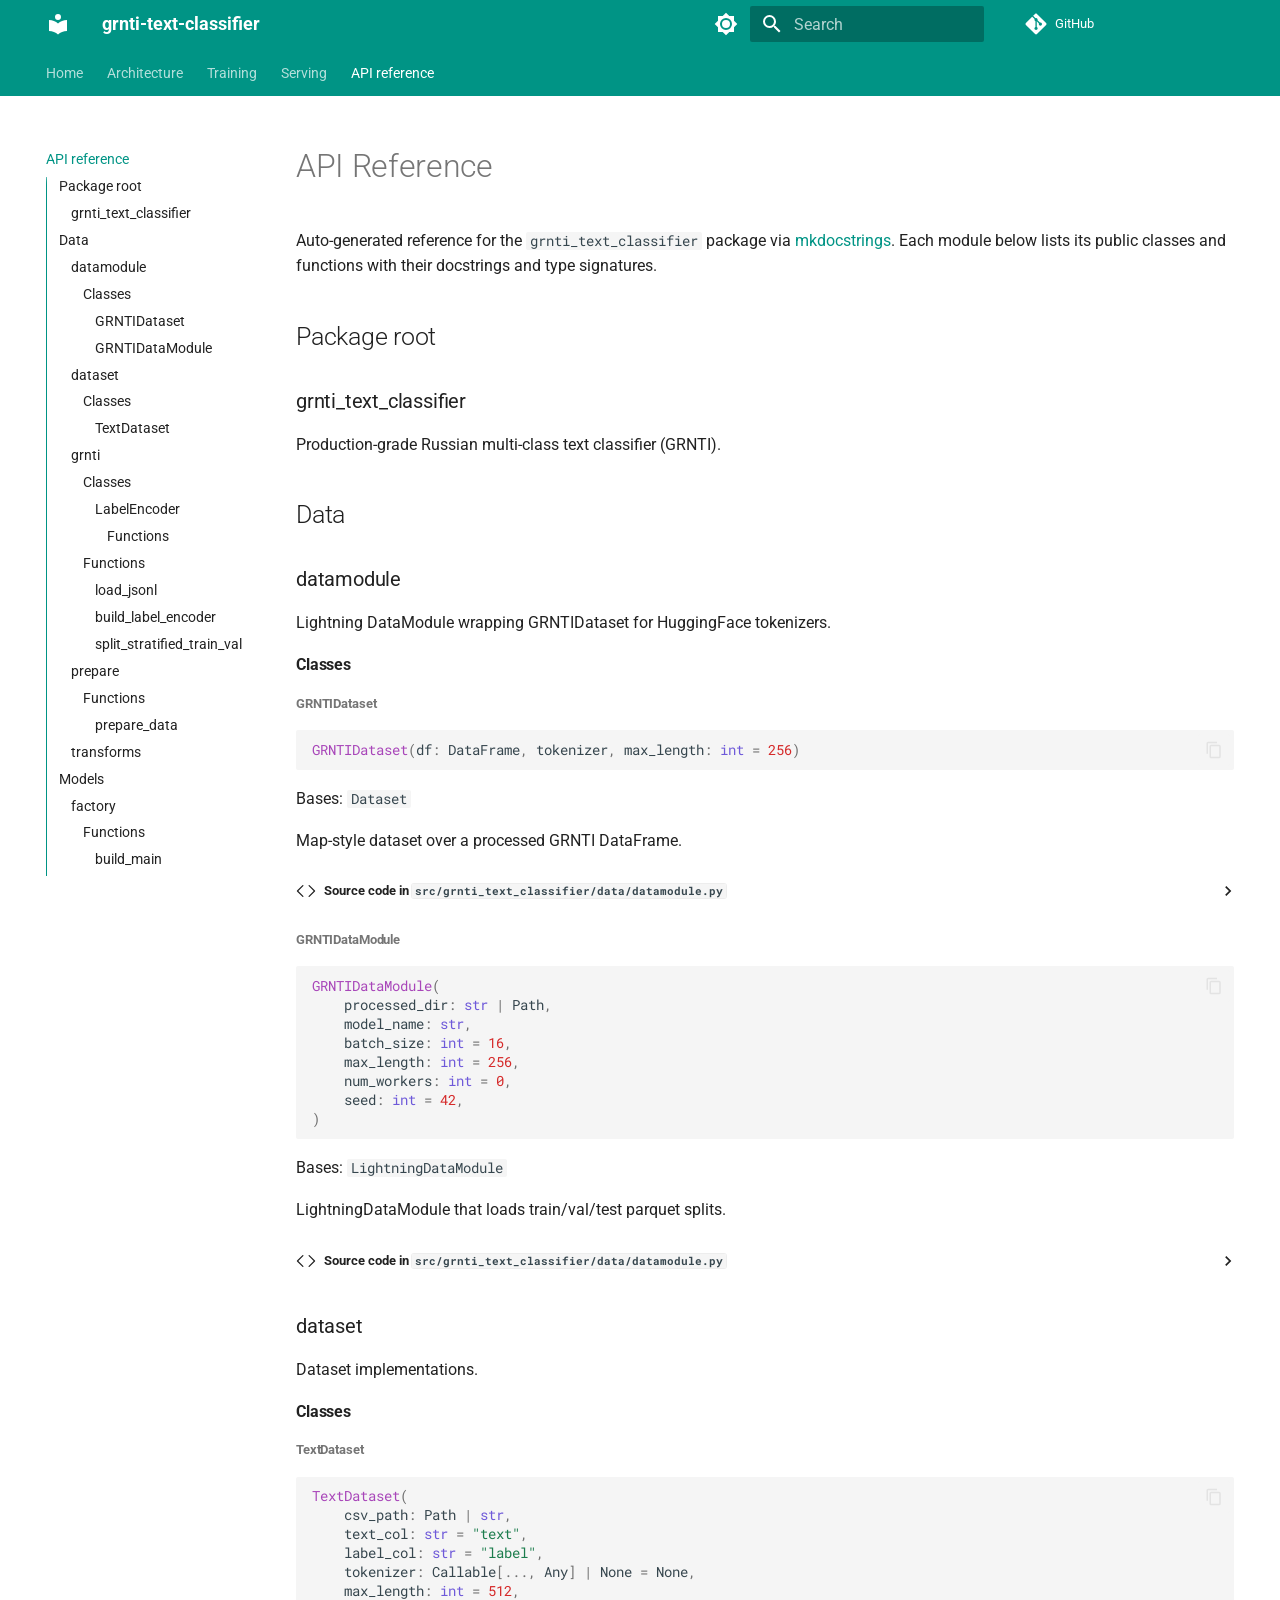
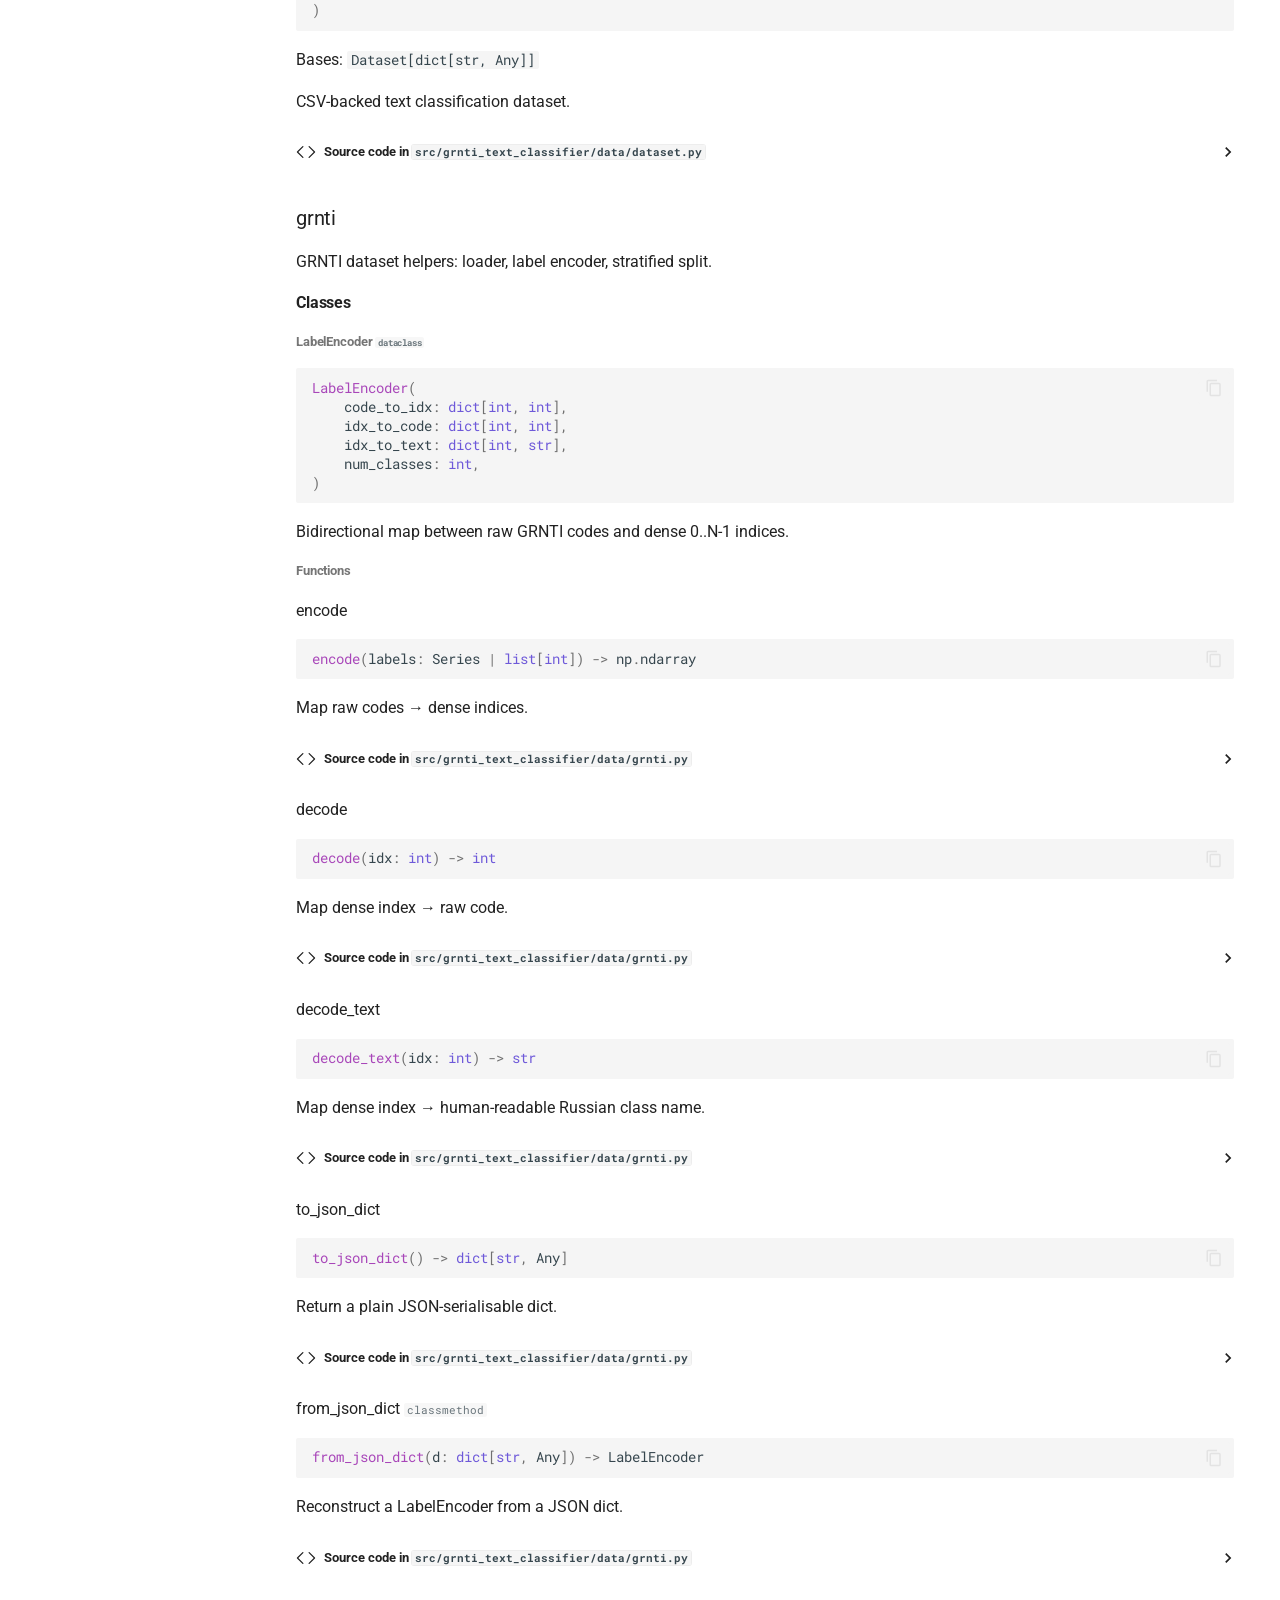
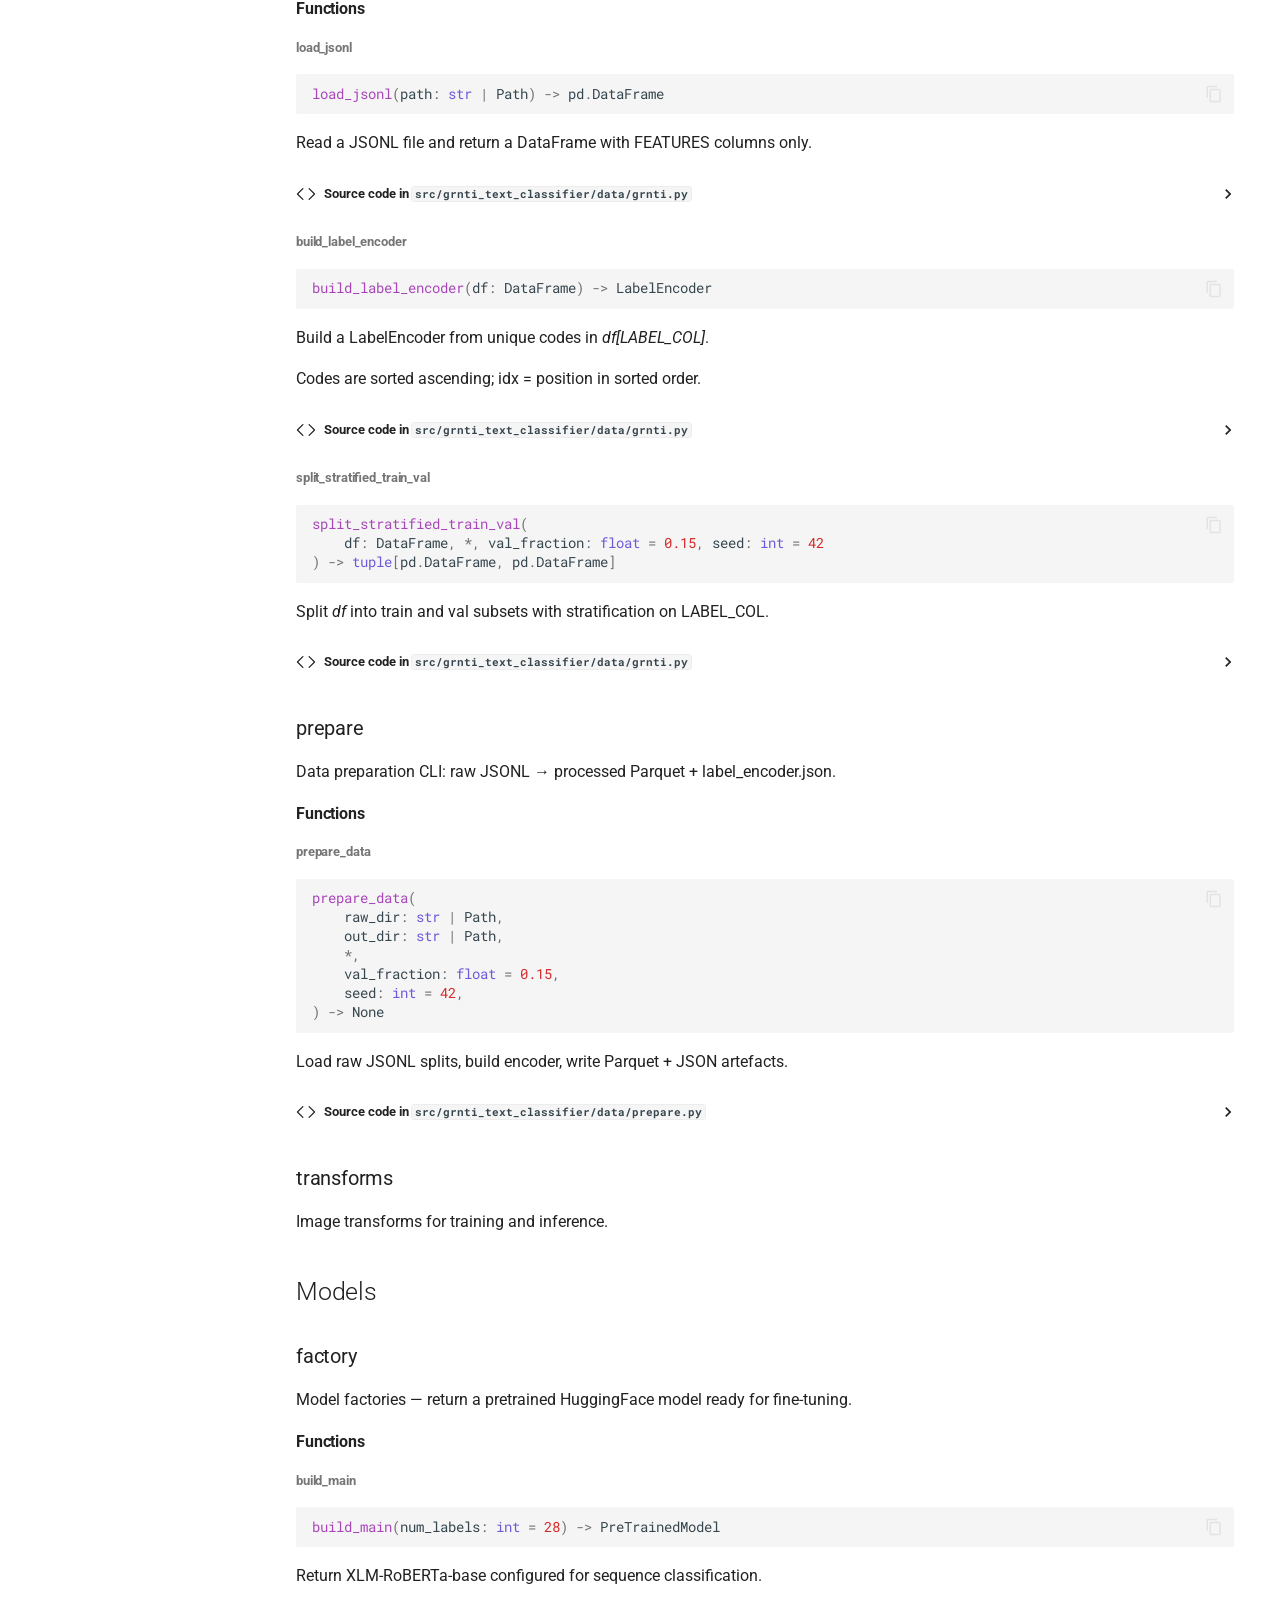
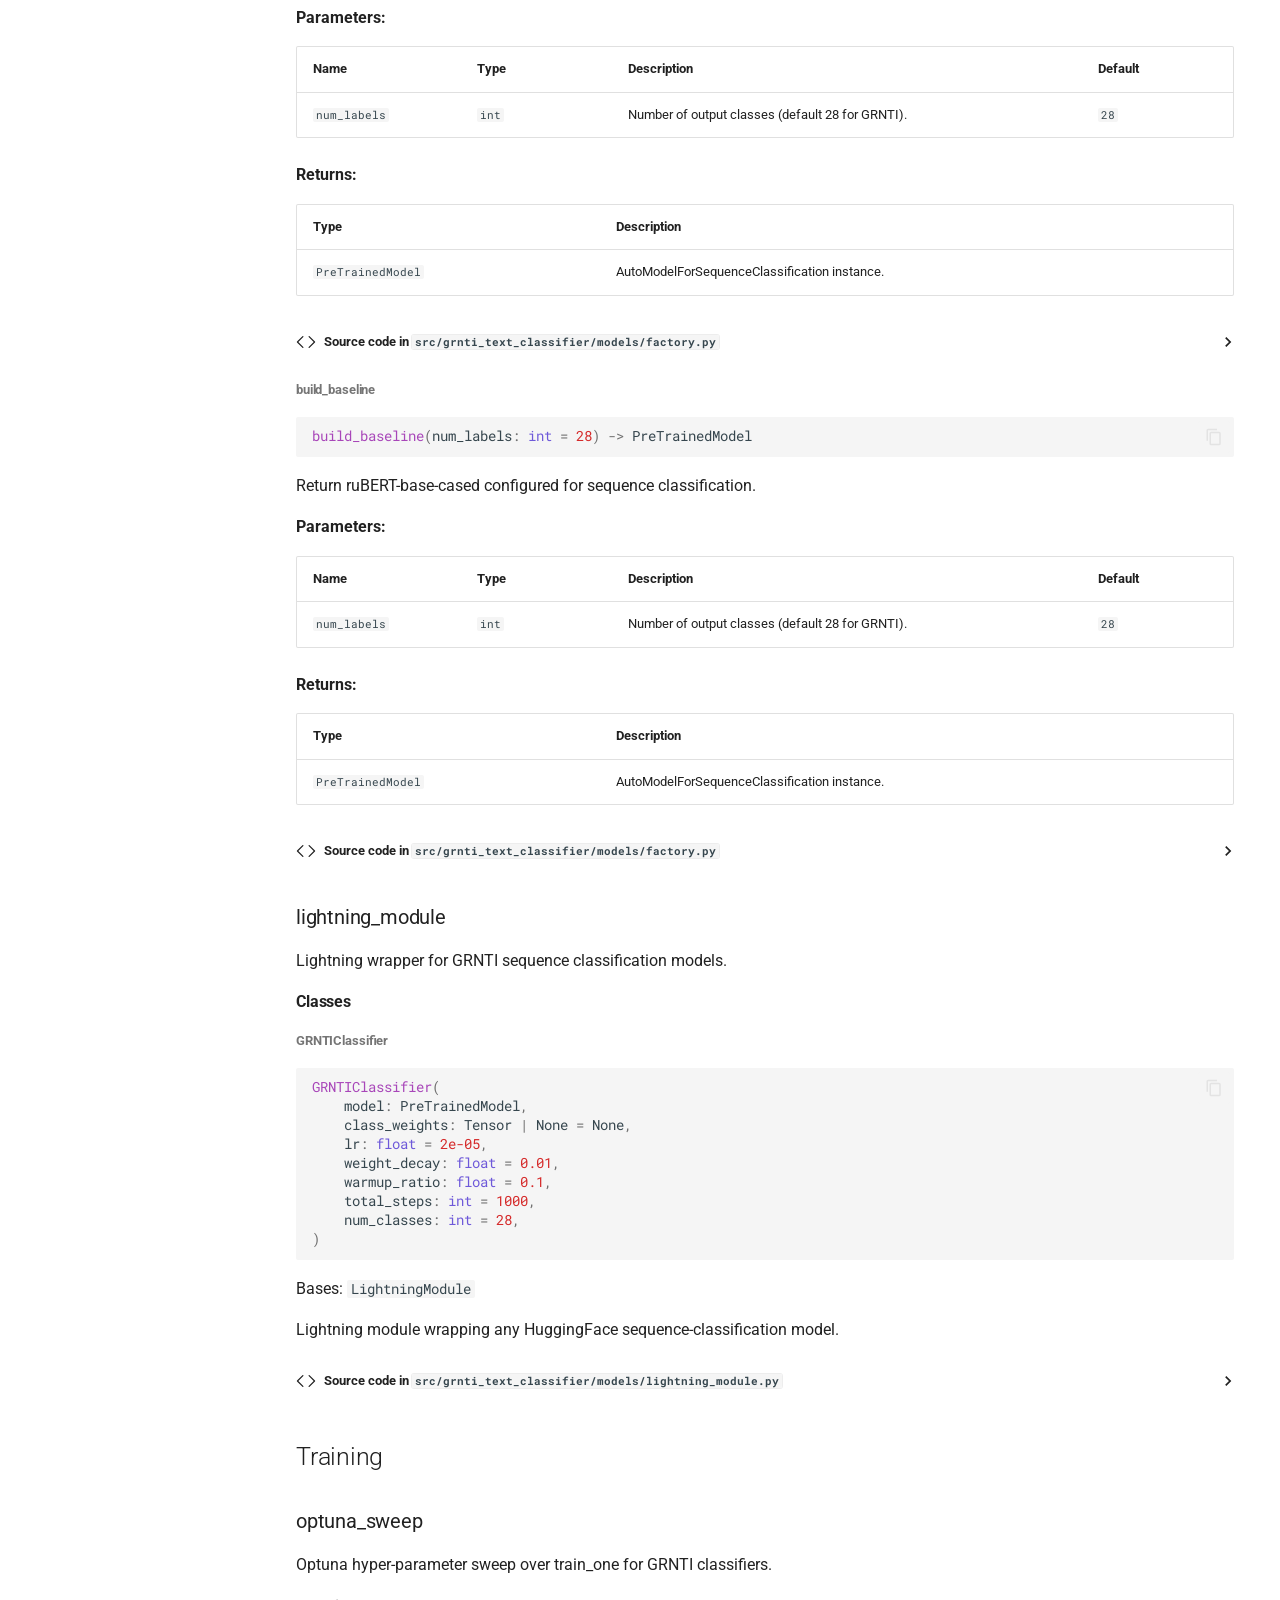
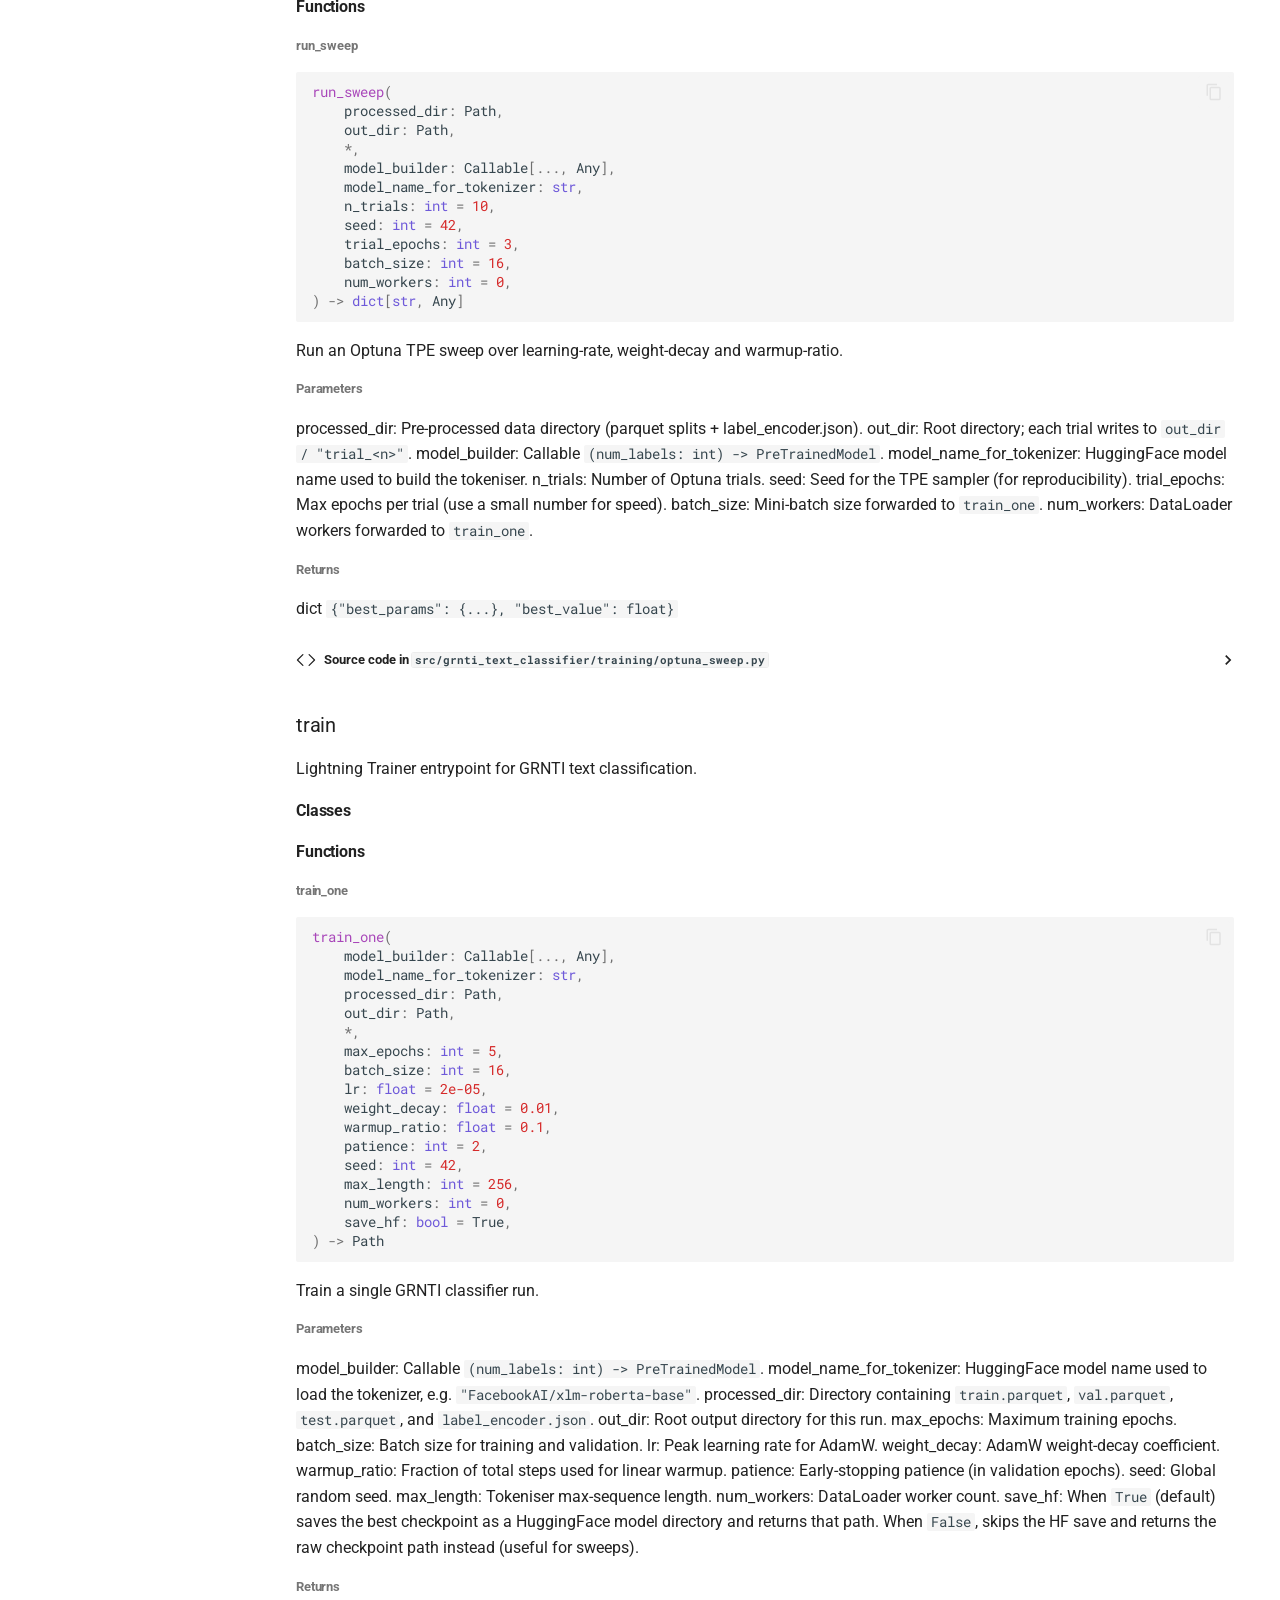
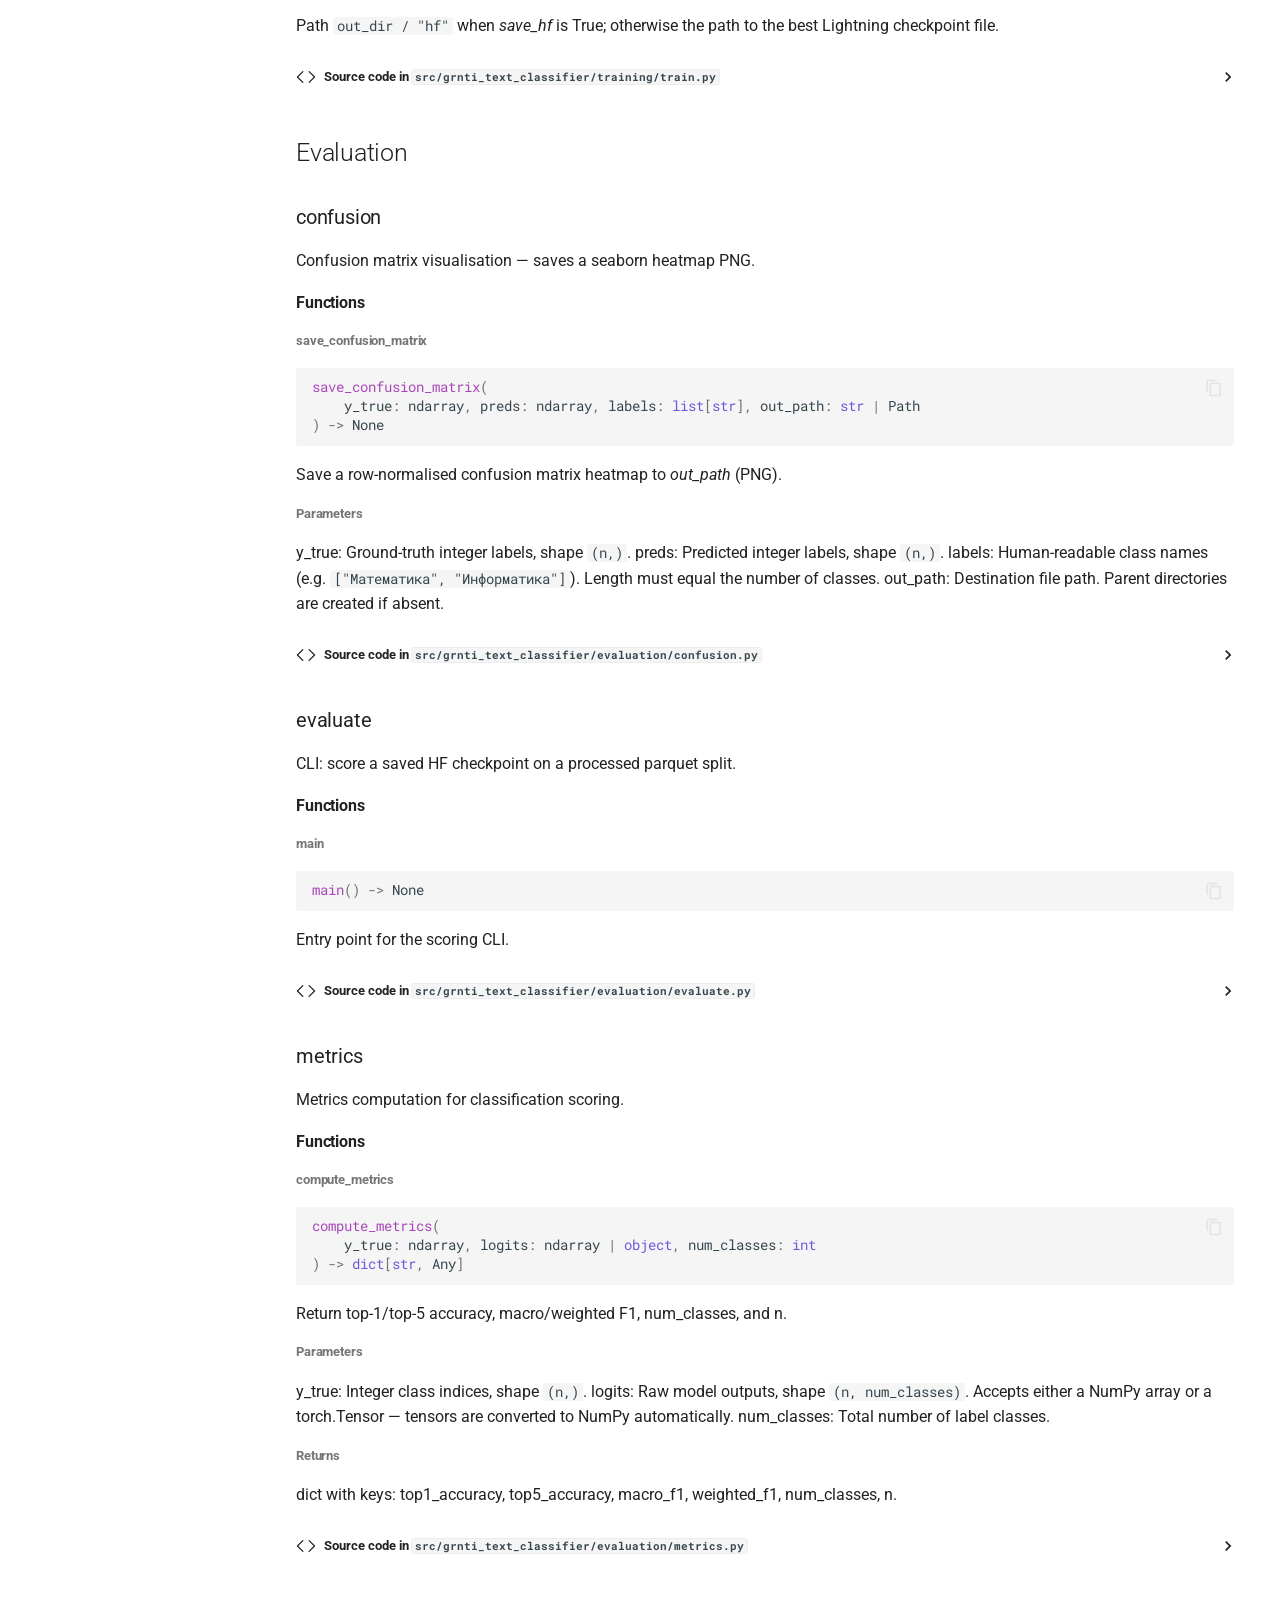
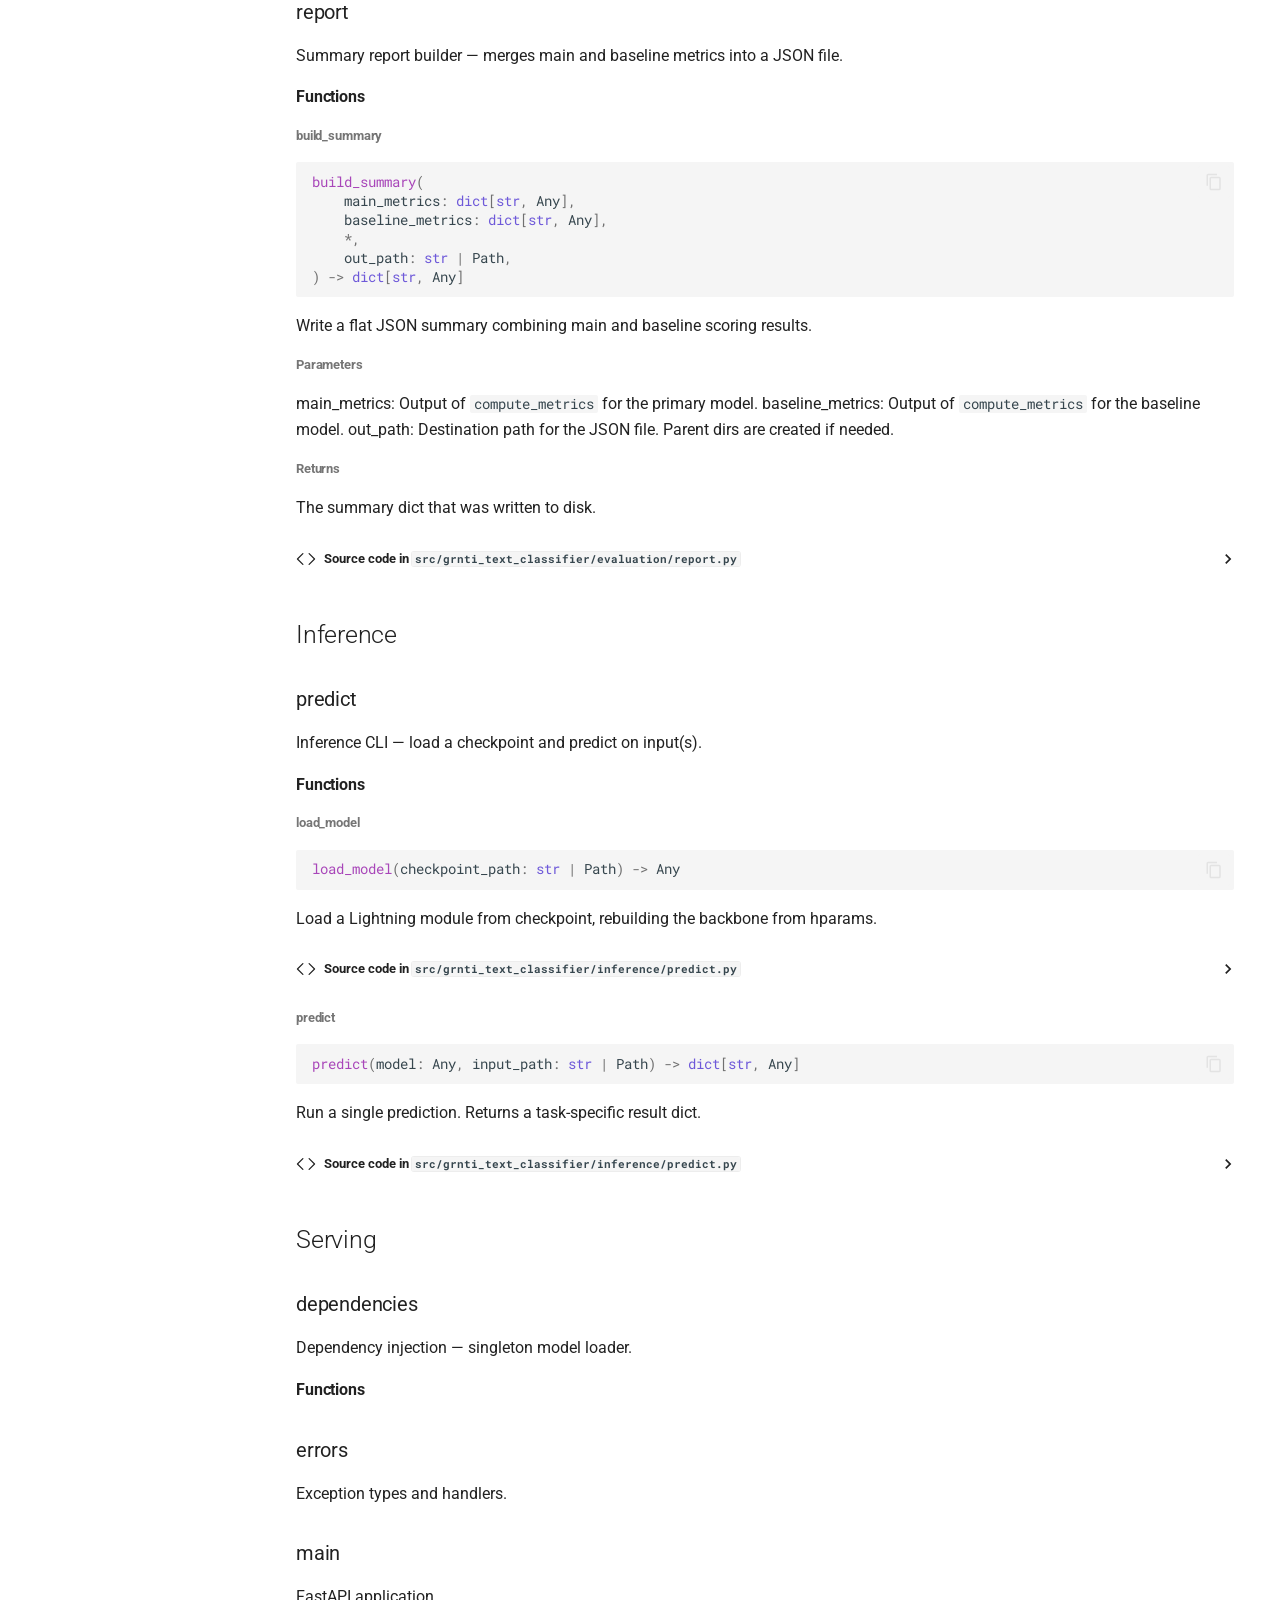
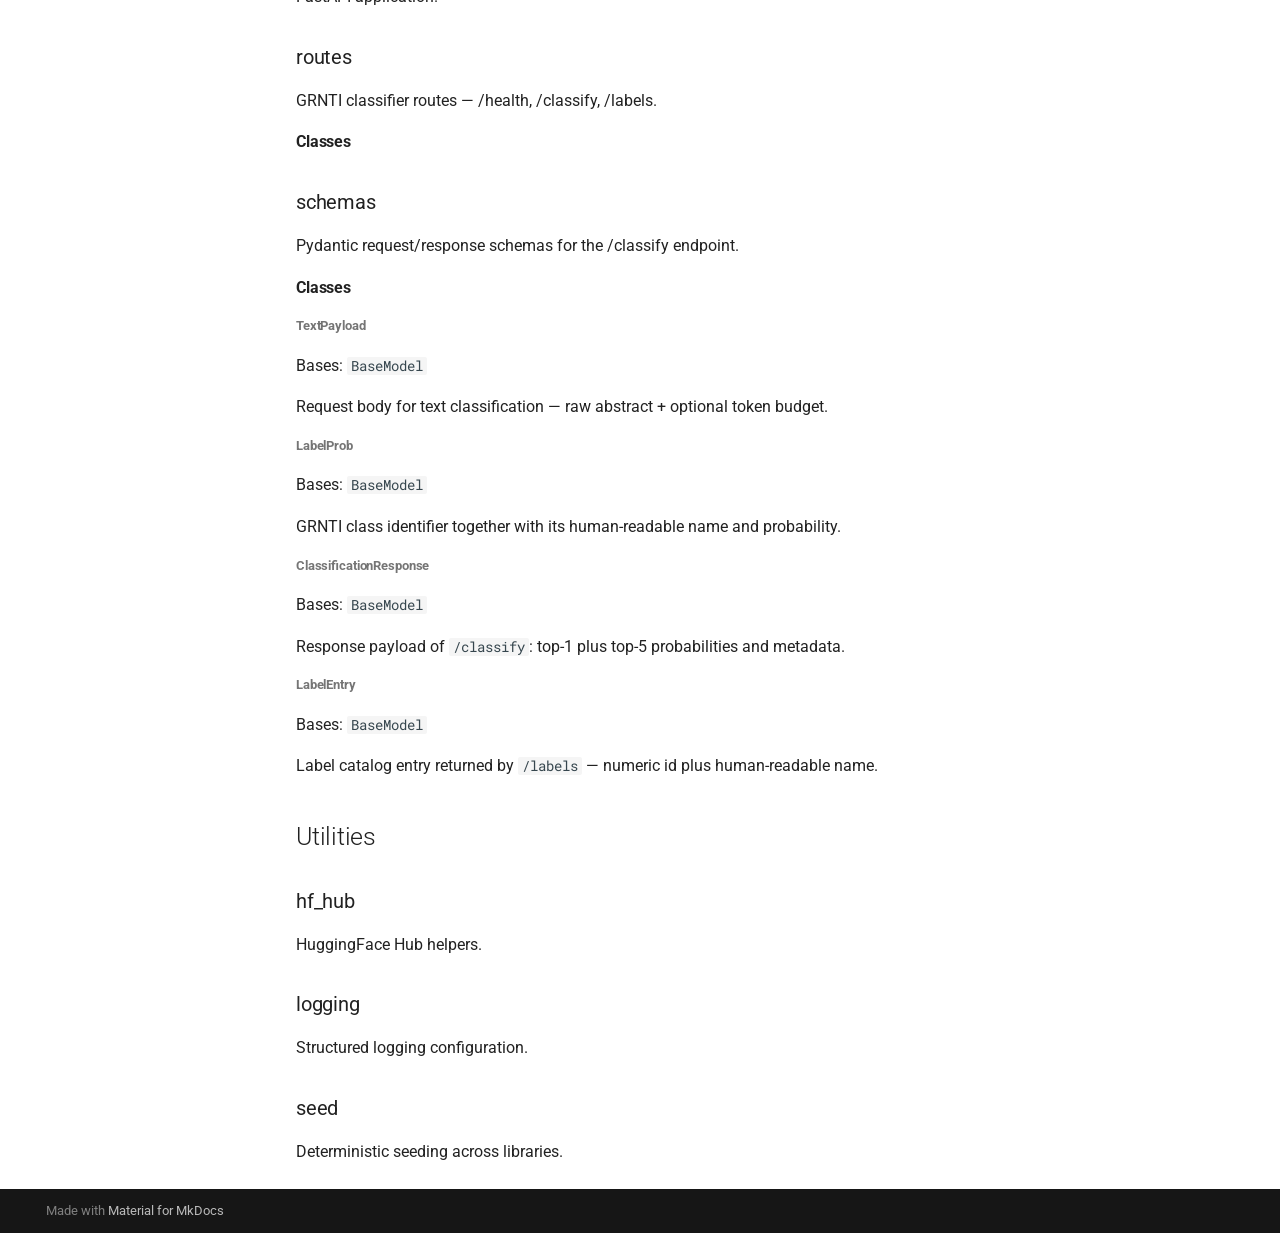
==== api/index.html @ f9a04a92 "Deployed 8b9778b with MkDocs version: 1.6.1" ====
<!doctype html>
<html lang="en" class="no-js">
  <head>
    
      <meta charset="utf-8">
      <meta name="viewport" content="width=device-width,initial-scale=1">
      
        <meta name="description" content="Production-grade Russian multi-class text classifier (GRNTI).">
      
      
      
      
        <link rel="prev" href="../serving/">
      
      
      
        
      
      
      <link rel="icon" href="../assets/images/favicon.png">
      <meta name="generator" content="mkdocs-1.6.1, mkdocs-material-9.7.6">
    
    
      
        <title>API reference - grnti-text-classifier</title>
      
    
    
      <link rel="stylesheet" href="../assets/stylesheets/main.484c7ddc.min.css">
      
        
        <link rel="stylesheet" href="../assets/stylesheets/palette.ab4e12ef.min.css">
      
      


    
    
      
    
    
      
        
        
        <link rel="preconnect" href="https://fonts.gstatic.com" crossorigin>
        <link rel="stylesheet" href="https://fonts.googleapis.com/css?family=Roboto:300,300i,400,400i,700,700i%7CRoboto+Mono:400,400i,700,700i&display=fallback">
        <style>:root{--md-text-font:"Roboto";--md-code-font:"Roboto Mono"}</style>
      
    
    
      <link rel="stylesheet" href="../assets/_mkdocstrings.css">
    
    <script>__md_scope=new URL("..",location),__md_hash=e=>[...e].reduce(((e,_)=>(e<<5)-e+_.charCodeAt(0)),0),__md_get=(e,_=localStorage,t=__md_scope)=>JSON.parse(_.getItem(t.pathname+"."+e)),__md_set=(e,_,t=localStorage,a=__md_scope)=>{try{t.setItem(a.pathname+"."+e,JSON.stringify(_))}catch(e){}}</script>
    
      

    
    
  </head>
  
  
    
    
      
    
    
    
    
    <body dir="ltr" data-md-color-scheme="default" data-md-color-primary="teal" data-md-color-accent="green">
  
    
    <input class="md-toggle" data-md-toggle="drawer" type="checkbox" id="__drawer" autocomplete="off">
    <input class="md-toggle" data-md-toggle="search" type="checkbox" id="__search" autocomplete="off">
    <label class="md-overlay" for="__drawer"></label>
    <div data-md-component="skip">
      
        
        <a href="#api-reference" class="md-skip">
          Skip to content
        </a>
      
    </div>
    <div data-md-component="announce">
      
    </div>
    
    
      

<header class="md-header" data-md-component="header">
  <nav class="md-header__inner md-grid" aria-label="Header">
    <a href=".." title="grnti-text-classifier" class="md-header__button md-logo" aria-label="grnti-text-classifier" data-md-component="logo">
      
  
  <svg xmlns="http://www.w3.org/2000/svg" viewBox="0 0 24 24"><path d="M12 8a3 3 0 0 0 3-3 3 3 0 0 0-3-3 3 3 0 0 0-3 3 3 3 0 0 0 3 3m0 3.54C9.64 9.35 6.5 8 3 8v11c3.5 0 6.64 1.35 9 3.54 2.36-2.19 5.5-3.54 9-3.54V8c-3.5 0-6.64 1.35-9 3.54"/></svg>

    </a>
    <label class="md-header__button md-icon" for="__drawer">
      
      <svg xmlns="http://www.w3.org/2000/svg" viewBox="0 0 24 24"><path d="M3 6h18v2H3zm0 5h18v2H3zm0 5h18v2H3z"/></svg>
    </label>
    <div class="md-header__title" data-md-component="header-title">
      <div class="md-header__ellipsis">
        <div class="md-header__topic">
          <span class="md-ellipsis">
            grnti-text-classifier
          </span>
        </div>
        <div class="md-header__topic" data-md-component="header-topic">
          <span class="md-ellipsis">
            
              API reference
            
          </span>
        </div>
      </div>
    </div>
    
      
        <form class="md-header__option" data-md-component="palette">
  
    
    
    
    <input class="md-option" data-md-color-media="(prefers-color-scheme: light)" data-md-color-scheme="default" data-md-color-primary="teal" data-md-color-accent="green"  aria-label="Switch to dark mode"  type="radio" name="__palette" id="__palette_0">
    
      <label class="md-header__button md-icon" title="Switch to dark mode" for="__palette_1" hidden>
        <svg xmlns="http://www.w3.org/2000/svg" viewBox="0 0 24 24"><path d="M12 8a4 4 0 0 0-4 4 4 4 0 0 0 4 4 4 4 0 0 0 4-4 4 4 0 0 0-4-4m0 10a6 6 0 0 1-6-6 6 6 0 0 1 6-6 6 6 0 0 1 6 6 6 6 0 0 1-6 6m8-9.31V4h-4.69L12 .69 8.69 4H4v4.69L.69 12 4 15.31V20h4.69L12 23.31 15.31 20H20v-4.69L23.31 12z"/></svg>
      </label>
    
  
    
    
    
    <input class="md-option" data-md-color-media="(prefers-color-scheme: dark)" data-md-color-scheme="slate" data-md-color-primary="teal" data-md-color-accent="green"  aria-label="Switch to light mode"  type="radio" name="__palette" id="__palette_1">
    
      <label class="md-header__button md-icon" title="Switch to light mode" for="__palette_0" hidden>
        <svg xmlns="http://www.w3.org/2000/svg" viewBox="0 0 24 24"><path d="M12 18c-.89 0-1.74-.2-2.5-.55C11.56 16.5 13 14.42 13 12s-1.44-4.5-3.5-5.45C10.26 6.2 11.11 6 12 6a6 6 0 0 1 6 6 6 6 0 0 1-6 6m8-9.31V4h-4.69L12 .69 8.69 4H4v4.69L.69 12 4 15.31V20h4.69L12 23.31 15.31 20H20v-4.69L23.31 12z"/></svg>
      </label>
    
  
</form>
      
    
    
      <script>var palette=__md_get("__palette");if(palette&&palette.color){if("(prefers-color-scheme)"===palette.color.media){var media=matchMedia("(prefers-color-scheme: light)"),input=document.querySelector(media.matches?"[data-md-color-media='(prefers-color-scheme: light)']":"[data-md-color-media='(prefers-color-scheme: dark)']");palette.color.media=input.getAttribute("data-md-color-media"),palette.color.scheme=input.getAttribute("data-md-color-scheme"),palette.color.primary=input.getAttribute("data-md-color-primary"),palette.color.accent=input.getAttribute("data-md-color-accent")}for(var[key,value]of Object.entries(palette.color))document.body.setAttribute("data-md-color-"+key,value)}</script>
    
    
    
      
      
        <label class="md-header__button md-icon" for="__search">
          
          <svg xmlns="http://www.w3.org/2000/svg" viewBox="0 0 24 24"><path d="M9.5 3A6.5 6.5 0 0 1 16 9.5c0 1.61-.59 3.09-1.56 4.23l.27.27h.79l5 5-1.5 1.5-5-5v-.79l-.27-.27A6.52 6.52 0 0 1 9.5 16 6.5 6.5 0 0 1 3 9.5 6.5 6.5 0 0 1 9.5 3m0 2C7 5 5 7 5 9.5S7 14 9.5 14 14 12 14 9.5 12 5 9.5 5"/></svg>
        </label>
        <div class="md-search" data-md-component="search" role="dialog">
  <label class="md-search__overlay" for="__search"></label>
  <div class="md-search__inner" role="search">
    <form class="md-search__form" name="search">
      <input type="text" class="md-search__input" name="query" aria-label="Search" placeholder="Search" autocapitalize="off" autocorrect="off" autocomplete="off" spellcheck="false" data-md-component="search-query" required>
      <label class="md-search__icon md-icon" for="__search">
        
        <svg xmlns="http://www.w3.org/2000/svg" viewBox="0 0 24 24"><path d="M9.5 3A6.5 6.5 0 0 1 16 9.5c0 1.61-.59 3.09-1.56 4.23l.27.27h.79l5 5-1.5 1.5-5-5v-.79l-.27-.27A6.52 6.52 0 0 1 9.5 16 6.5 6.5 0 0 1 3 9.5 6.5 6.5 0 0 1 9.5 3m0 2C7 5 5 7 5 9.5S7 14 9.5 14 14 12 14 9.5 12 5 9.5 5"/></svg>
        
        <svg xmlns="http://www.w3.org/2000/svg" viewBox="0 0 24 24"><path d="M20 11v2H8l5.5 5.5-1.42 1.42L4.16 12l7.92-7.92L13.5 5.5 8 11z"/></svg>
      </label>
      <nav class="md-search__options" aria-label="Search">
        
        <button type="reset" class="md-search__icon md-icon" title="Clear" aria-label="Clear" tabindex="-1">
          
          <svg xmlns="http://www.w3.org/2000/svg" viewBox="0 0 24 24"><path d="M19 6.41 17.59 5 12 10.59 6.41 5 5 6.41 10.59 12 5 17.59 6.41 19 12 13.41 17.59 19 19 17.59 13.41 12z"/></svg>
        </button>
      </nav>
      
        <div class="md-search__suggest" data-md-component="search-suggest"></div>
      
    </form>
    <div class="md-search__output">
      <div class="md-search__scrollwrap" tabindex="0" data-md-scrollfix>
        <div class="md-search-result" data-md-component="search-result">
          <div class="md-search-result__meta">
            Initializing search
          </div>
          <ol class="md-search-result__list" role="presentation"></ol>
        </div>
      </div>
    </div>
  </div>
</div>
      
    
    
      <div class="md-header__source">
        <a href="https://github.com/kiselyovd/grnti-text-classifier" title="Go to repository" class="md-source" data-md-component="source">
  <div class="md-source__icon md-icon">
    
    <svg xmlns="http://www.w3.org/2000/svg" viewBox="0 0 448 512"><!--! Font Awesome Free 7.1.0 by @fontawesome - https://fontawesome.com License - https://fontawesome.com/license/free (Icons: CC BY 4.0, Fonts: SIL OFL 1.1, Code: MIT License) Copyright 2025 Fonticons, Inc.--><path d="M439.6 236.1 244 40.5c-5.4-5.5-12.8-8.5-20.4-8.5s-15 3-20.4 8.4L162.5 81l51.5 51.5c27.1-9.1 52.7 16.8 43.4 43.7l49.7 49.7c34.2-11.8 61.2 31 35.5 56.7-26.5 26.5-70.2-2.9-56-37.3L240.3 199v121.9c25.3 12.5 22.3 41.8 9.1 55-6.4 6.4-15.2 10.1-24.3 10.1s-17.8-3.6-24.3-10.1c-17.6-17.6-11.1-46.9 11.2-56v-123c-20.8-8.5-24.6-30.7-18.6-45L142.6 101 8.5 235.1C3 240.6 0 247.9 0 255.5s3 15 8.5 20.4l195.6 195.7c5.4 5.4 12.7 8.4 20.4 8.4s15-3 20.4-8.4l194.7-194.7c5.4-5.4 8.4-12.8 8.4-20.4s-3-15-8.4-20.4"/></svg>
  </div>
  <div class="md-source__repository">
    GitHub
  </div>
</a>
      </div>
    
  </nav>
  
</header>
    
    <div class="md-container" data-md-component="container">
      
      
        
          
            
<nav class="md-tabs" aria-label="Tabs" data-md-component="tabs">
  <div class="md-grid">
    <ul class="md-tabs__list">
      
        
  
  
  
  
    <li class="md-tabs__item">
      <a href=".." class="md-tabs__link">
        
  
  
    
  
  Home

      </a>
    </li>
  

      
        
  
  
  
  
    <li class="md-tabs__item">
      <a href="../architecture/" class="md-tabs__link">
        
  
  
    
  
  Architecture

      </a>
    </li>
  

      
        
  
  
  
  
    <li class="md-tabs__item">
      <a href="../training/" class="md-tabs__link">
        
  
  
    
  
  Training

      </a>
    </li>
  

      
        
  
  
  
  
    <li class="md-tabs__item">
      <a href="../serving/" class="md-tabs__link">
        
  
  
    
  
  Serving

      </a>
    </li>
  

      
        
  
  
  
    
  
  
    <li class="md-tabs__item md-tabs__item--active">
      <a href="./" class="md-tabs__link">
        
  
  
    
  
  API reference

      </a>
    </li>
  

      
    </ul>
  </div>
</nav>
          
        
      
      <main class="md-main" data-md-component="main">
        <div class="md-main__inner md-grid">
          
            
              
              <div class="md-sidebar md-sidebar--primary" data-md-component="sidebar" data-md-type="navigation" >
                <div class="md-sidebar__scrollwrap">
                  <div class="md-sidebar__inner">
                    


  


  

<nav class="md-nav md-nav--primary md-nav--lifted md-nav--integrated" aria-label="Navigation" data-md-level="0">
  <label class="md-nav__title" for="__drawer">
    <a href=".." title="grnti-text-classifier" class="md-nav__button md-logo" aria-label="grnti-text-classifier" data-md-component="logo">
      
  
  <svg xmlns="http://www.w3.org/2000/svg" viewBox="0 0 24 24"><path d="M12 8a3 3 0 0 0 3-3 3 3 0 0 0-3-3 3 3 0 0 0-3 3 3 3 0 0 0 3 3m0 3.54C9.64 9.35 6.5 8 3 8v11c3.5 0 6.64 1.35 9 3.54 2.36-2.19 5.5-3.54 9-3.54V8c-3.5 0-6.64 1.35-9 3.54"/></svg>

    </a>
    grnti-text-classifier
  </label>
  
    <div class="md-nav__source">
      <a href="https://github.com/kiselyovd/grnti-text-classifier" title="Go to repository" class="md-source" data-md-component="source">
  <div class="md-source__icon md-icon">
    
    <svg xmlns="http://www.w3.org/2000/svg" viewBox="0 0 448 512"><!--! Font Awesome Free 7.1.0 by @fontawesome - https://fontawesome.com License - https://fontawesome.com/license/free (Icons: CC BY 4.0, Fonts: SIL OFL 1.1, Code: MIT License) Copyright 2025 Fonticons, Inc.--><path d="M439.6 236.1 244 40.5c-5.4-5.5-12.8-8.5-20.4-8.5s-15 3-20.4 8.4L162.5 81l51.5 51.5c27.1-9.1 52.7 16.8 43.4 43.7l49.7 49.7c34.2-11.8 61.2 31 35.5 56.7-26.5 26.5-70.2-2.9-56-37.3L240.3 199v121.9c25.3 12.5 22.3 41.8 9.1 55-6.4 6.4-15.2 10.1-24.3 10.1s-17.8-3.6-24.3-10.1c-17.6-17.6-11.1-46.9 11.2-56v-123c-20.8-8.5-24.6-30.7-18.6-45L142.6 101 8.5 235.1C3 240.6 0 247.9 0 255.5s3 15 8.5 20.4l195.6 195.7c5.4 5.4 12.7 8.4 20.4 8.4s15-3 20.4-8.4l194.7-194.7c5.4-5.4 8.4-12.8 8.4-20.4s-3-15-8.4-20.4"/></svg>
  </div>
  <div class="md-source__repository">
    GitHub
  </div>
</a>
    </div>
  
  <ul class="md-nav__list" data-md-scrollfix>
    
      
      
  
  
  
  
    <li class="md-nav__item">
      <a href=".." class="md-nav__link">
        
  
  
  <span class="md-ellipsis">
    
  
    Home
  

    
  </span>
  
  

      </a>
    </li>
  

    
      
      
  
  
  
  
    <li class="md-nav__item">
      <a href="../architecture/" class="md-nav__link">
        
  
  
  <span class="md-ellipsis">
    
  
    Architecture
  

    
  </span>
  
  

      </a>
    </li>
  

    
      
      
  
  
  
  
    <li class="md-nav__item">
      <a href="../training/" class="md-nav__link">
        
  
  
  <span class="md-ellipsis">
    
  
    Training
  

    
  </span>
  
  

      </a>
    </li>
  

    
      
      
  
  
  
  
    <li class="md-nav__item">
      <a href="../serving/" class="md-nav__link">
        
  
  
  <span class="md-ellipsis">
    
  
    Serving
  

    
  </span>
  
  

      </a>
    </li>
  

    
      
      
  
  
    
  
  
  
    <li class="md-nav__item md-nav__item--active">
      
      <input class="md-nav__toggle md-toggle" type="checkbox" id="__toc">
      
      
        
      
      
        <label class="md-nav__link md-nav__link--active" for="__toc">
          
  
  
  <span class="md-ellipsis">
    
  
    API reference
  

    
  </span>
  
  

          <span class="md-nav__icon md-icon"></span>
        </label>
      
      <a href="./" class="md-nav__link md-nav__link--active">
        
  
  
  <span class="md-ellipsis">
    
  
    API reference
  

    
  </span>
  
  

      </a>
      
        

<nav class="md-nav md-nav--secondary" aria-label="Table of contents">
  
  
  
    
  
  
    <label class="md-nav__title" for="__toc">
      <span class="md-nav__icon md-icon"></span>
      Table of contents
    </label>
    <ul class="md-nav__list" data-md-component="toc" data-md-scrollfix>
      
        <li class="md-nav__item">
  <a href="#package-root" class="md-nav__link">
    <span class="md-ellipsis">
      
        Package root
      
    </span>
  </a>
  
    <nav class="md-nav" aria-label="Package root">
      <ul class="md-nav__list">
        
          <li class="md-nav__item">
  <a href="#grnti_text_classifier" class="md-nav__link">
    <span class="md-ellipsis">
      
        grnti_text_classifier
      
    </span>
  </a>
  
</li>
        
      </ul>
    </nav>
  
</li>
      
        <li class="md-nav__item">
  <a href="#data" class="md-nav__link">
    <span class="md-ellipsis">
      
        Data
      
    </span>
  </a>
  
    <nav class="md-nav" aria-label="Data">
      <ul class="md-nav__list">
        
          <li class="md-nav__item">
  <a href="#grnti_text_classifier.data.datamodule" class="md-nav__link">
    <span class="md-ellipsis">
      
        datamodule
      
    </span>
  </a>
  
    <nav class="md-nav" aria-label="datamodule">
      <ul class="md-nav__list">
        
          <li class="md-nav__item">
  <a href="#grnti_text_classifier.data.datamodule-classes" class="md-nav__link">
    <span class="md-ellipsis">
      
        Classes
      
    </span>
  </a>
  
    <nav class="md-nav" aria-label="Classes">
      <ul class="md-nav__list">
        
          <li class="md-nav__item">
  <a href="#grnti_text_classifier.data.datamodule.GRNTIDataset" class="md-nav__link">
    <span class="md-ellipsis">
      
        GRNTIDataset
      
    </span>
  </a>
  
</li>
        
          <li class="md-nav__item">
  <a href="#grnti_text_classifier.data.datamodule.GRNTIDataModule" class="md-nav__link">
    <span class="md-ellipsis">
      
        GRNTIDataModule
      
    </span>
  </a>
  
</li>
        
      </ul>
    </nav>
  
</li>
        
      </ul>
    </nav>
  
</li>
        
          <li class="md-nav__item">
  <a href="#grnti_text_classifier.data.dataset" class="md-nav__link">
    <span class="md-ellipsis">
      
        dataset
      
    </span>
  </a>
  
    <nav class="md-nav" aria-label="dataset">
      <ul class="md-nav__list">
        
          <li class="md-nav__item">
  <a href="#grnti_text_classifier.data.dataset-classes" class="md-nav__link">
    <span class="md-ellipsis">
      
        Classes
      
    </span>
  </a>
  
    <nav class="md-nav" aria-label="Classes">
      <ul class="md-nav__list">
        
          <li class="md-nav__item">
  <a href="#grnti_text_classifier.data.dataset.TextDataset" class="md-nav__link">
    <span class="md-ellipsis">
      
        TextDataset
      
    </span>
  </a>
  
</li>
        
      </ul>
    </nav>
  
</li>
        
      </ul>
    </nav>
  
</li>
        
          <li class="md-nav__item">
  <a href="#grnti_text_classifier.data.grnti" class="md-nav__link">
    <span class="md-ellipsis">
      
        grnti
      
    </span>
  </a>
  
    <nav class="md-nav" aria-label="grnti">
      <ul class="md-nav__list">
        
          <li class="md-nav__item">
  <a href="#grnti_text_classifier.data.grnti-classes" class="md-nav__link">
    <span class="md-ellipsis">
      
        Classes
      
    </span>
  </a>
  
    <nav class="md-nav" aria-label="Classes">
      <ul class="md-nav__list">
        
          <li class="md-nav__item">
  <a href="#grnti_text_classifier.data.grnti.LabelEncoder" class="md-nav__link">
    <span class="md-ellipsis">
      
        LabelEncoder
      
    </span>
  </a>
  
    <nav class="md-nav" aria-label="LabelEncoder">
      <ul class="md-nav__list">
        
          <li class="md-nav__item">
  <a href="#grnti_text_classifier.data.grnti.LabelEncoder-functions" class="md-nav__link">
    <span class="md-ellipsis">
      
        Functions
      
    </span>
  </a>
  
</li>
        
      </ul>
    </nav>
  
</li>
        
      </ul>
    </nav>
  
</li>
        
          <li class="md-nav__item">
  <a href="#grnti_text_classifier.data.grnti-functions" class="md-nav__link">
    <span class="md-ellipsis">
      
        Functions
      
    </span>
  </a>
  
    <nav class="md-nav" aria-label="Functions">
      <ul class="md-nav__list">
        
          <li class="md-nav__item">
  <a href="#grnti_text_classifier.data.grnti.load_jsonl" class="md-nav__link">
    <span class="md-ellipsis">
      
        load_jsonl
      
    </span>
  </a>
  
</li>
        
          <li class="md-nav__item">
  <a href="#grnti_text_classifier.data.grnti.build_label_encoder" class="md-nav__link">
    <span class="md-ellipsis">
      
        build_label_encoder
      
    </span>
  </a>
  
</li>
        
          <li class="md-nav__item">
  <a href="#grnti_text_classifier.data.grnti.split_stratified_train_val" class="md-nav__link">
    <span class="md-ellipsis">
      
        split_stratified_train_val
      
    </span>
  </a>
  
</li>
        
      </ul>
    </nav>
  
</li>
        
      </ul>
    </nav>
  
</li>
        
          <li class="md-nav__item">
  <a href="#grnti_text_classifier.data.prepare" class="md-nav__link">
    <span class="md-ellipsis">
      
        prepare
      
    </span>
  </a>
  
    <nav class="md-nav" aria-label="prepare">
      <ul class="md-nav__list">
        
          <li class="md-nav__item">
  <a href="#grnti_text_classifier.data.prepare-functions" class="md-nav__link">
    <span class="md-ellipsis">
      
        Functions
      
    </span>
  </a>
  
    <nav class="md-nav" aria-label="Functions">
      <ul class="md-nav__list">
        
          <li class="md-nav__item">
  <a href="#grnti_text_classifier.data.prepare.prepare_data" class="md-nav__link">
    <span class="md-ellipsis">
      
        prepare_data
      
    </span>
  </a>
  
</li>
        
      </ul>
    </nav>
  
</li>
        
      </ul>
    </nav>
  
</li>
        
          <li class="md-nav__item">
  <a href="#grnti_text_classifier.data.transforms" class="md-nav__link">
    <span class="md-ellipsis">
      
        transforms
      
    </span>
  </a>
  
</li>
        
      </ul>
    </nav>
  
</li>
      
        <li class="md-nav__item">
  <a href="#models" class="md-nav__link">
    <span class="md-ellipsis">
      
        Models
      
    </span>
  </a>
  
    <nav class="md-nav" aria-label="Models">
      <ul class="md-nav__list">
        
          <li class="md-nav__item">
  <a href="#grnti_text_classifier.models.factory" class="md-nav__link">
    <span class="md-ellipsis">
      
        factory
      
    </span>
  </a>
  
    <nav class="md-nav" aria-label="factory">
      <ul class="md-nav__list">
        
          <li class="md-nav__item">
  <a href="#grnti_text_classifier.models.factory-functions" class="md-nav__link">
    <span class="md-ellipsis">
      
        Functions
      
    </span>
  </a>
  
    <nav class="md-nav" aria-label="Functions">
      <ul class="md-nav__list">
        
          <li class="md-nav__item">
  <a href="#grnti_text_classifier.models.factory.build_main" class="md-nav__link">
    <span class="md-ellipsis">
      
        build_main
      
    </span>
  </a>
  
</li>
        
          <li class="md-nav__item">
  <a href="#grnti_text_classifier.models.factory.build_baseline" class="md-nav__link">
    <span class="md-ellipsis">
      
        build_baseline
      
    </span>
  </a>
  
</li>
        
      </ul>
    </nav>
  
</li>
        
      </ul>
    </nav>
  
</li>
        
          <li class="md-nav__item">
  <a href="#grnti_text_classifier.models.lightning_module" class="md-nav__link">
    <span class="md-ellipsis">
      
        lightning_module
      
    </span>
  </a>
  
    <nav class="md-nav" aria-label="lightning_module">
      <ul class="md-nav__list">
        
          <li class="md-nav__item">
  <a href="#grnti_text_classifier.models.lightning_module-classes" class="md-nav__link">
    <span class="md-ellipsis">
      
        Classes
      
    </span>
  </a>
  
    <nav class="md-nav" aria-label="Classes">
      <ul class="md-nav__list">
        
          <li class="md-nav__item">
  <a href="#grnti_text_classifier.models.lightning_module.GRNTIClassifier" class="md-nav__link">
    <span class="md-ellipsis">
      
        GRNTIClassifier
      
    </span>
  </a>
  
</li>
        
      </ul>
    </nav>
  
</li>
        
      </ul>
    </nav>
  
</li>
        
      </ul>
    </nav>
  
</li>
      
        <li class="md-nav__item">
  <a href="#training" class="md-nav__link">
    <span class="md-ellipsis">
      
        Training
      
    </span>
  </a>
  
    <nav class="md-nav" aria-label="Training">
      <ul class="md-nav__list">
        
          <li class="md-nav__item">
  <a href="#grnti_text_classifier.training.optuna_sweep" class="md-nav__link">
    <span class="md-ellipsis">
      
        optuna_sweep
      
    </span>
  </a>
  
    <nav class="md-nav" aria-label="optuna_sweep">
      <ul class="md-nav__list">
        
          <li class="md-nav__item">
  <a href="#grnti_text_classifier.training.optuna_sweep-functions" class="md-nav__link">
    <span class="md-ellipsis">
      
        Functions
      
    </span>
  </a>
  
    <nav class="md-nav" aria-label="Functions">
      <ul class="md-nav__list">
        
          <li class="md-nav__item">
  <a href="#grnti_text_classifier.training.optuna_sweep.run_sweep" class="md-nav__link">
    <span class="md-ellipsis">
      
        run_sweep
      
    </span>
  </a>
  
    <nav class="md-nav" aria-label="run_sweep">
      <ul class="md-nav__list">
        
          <li class="md-nav__item">
  <a href="#grnti_text_classifier.training.optuna_sweep.run_sweep--parameters" class="md-nav__link">
    <span class="md-ellipsis">
      
        Parameters
      
    </span>
  </a>
  
</li>
        
          <li class="md-nav__item">
  <a href="#grnti_text_classifier.training.optuna_sweep.run_sweep--returns" class="md-nav__link">
    <span class="md-ellipsis">
      
        Returns
      
    </span>
  </a>
  
</li>
        
      </ul>
    </nav>
  
</li>
        
      </ul>
    </nav>
  
</li>
        
      </ul>
    </nav>
  
</li>
        
          <li class="md-nav__item">
  <a href="#grnti_text_classifier.training.train" class="md-nav__link">
    <span class="md-ellipsis">
      
        train
      
    </span>
  </a>
  
    <nav class="md-nav" aria-label="train">
      <ul class="md-nav__list">
        
          <li class="md-nav__item">
  <a href="#grnti_text_classifier.training.train-classes" class="md-nav__link">
    <span class="md-ellipsis">
      
        Classes
      
    </span>
  </a>
  
</li>
        
          <li class="md-nav__item">
  <a href="#grnti_text_classifier.training.train-functions" class="md-nav__link">
    <span class="md-ellipsis">
      
        Functions
      
    </span>
  </a>
  
    <nav class="md-nav" aria-label="Functions">
      <ul class="md-nav__list">
        
          <li class="md-nav__item">
  <a href="#grnti_text_classifier.training.train.train_one" class="md-nav__link">
    <span class="md-ellipsis">
      
        train_one
      
    </span>
  </a>
  
    <nav class="md-nav" aria-label="train_one">
      <ul class="md-nav__list">
        
          <li class="md-nav__item">
  <a href="#grnti_text_classifier.training.train.train_one--parameters" class="md-nav__link">
    <span class="md-ellipsis">
      
        Parameters
      
    </span>
  </a>
  
</li>
        
          <li class="md-nav__item">
  <a href="#grnti_text_classifier.training.train.train_one--returns" class="md-nav__link">
    <span class="md-ellipsis">
      
        Returns
      
    </span>
  </a>
  
</li>
        
      </ul>
    </nav>
  
</li>
        
      </ul>
    </nav>
  
</li>
        
      </ul>
    </nav>
  
</li>
        
      </ul>
    </nav>
  
</li>
      
        <li class="md-nav__item">
  <a href="#evaluation" class="md-nav__link">
    <span class="md-ellipsis">
      
        Evaluation
      
    </span>
  </a>
  
    <nav class="md-nav" aria-label="Evaluation">
      <ul class="md-nav__list">
        
          <li class="md-nav__item">
  <a href="#grnti_text_classifier.evaluation.confusion" class="md-nav__link">
    <span class="md-ellipsis">
      
        confusion
      
    </span>
  </a>
  
    <nav class="md-nav" aria-label="confusion">
      <ul class="md-nav__list">
        
          <li class="md-nav__item">
  <a href="#grnti_text_classifier.evaluation.confusion-functions" class="md-nav__link">
    <span class="md-ellipsis">
      
        Functions
      
    </span>
  </a>
  
    <nav class="md-nav" aria-label="Functions">
      <ul class="md-nav__list">
        
          <li class="md-nav__item">
  <a href="#grnti_text_classifier.evaluation.confusion.save_confusion_matrix" class="md-nav__link">
    <span class="md-ellipsis">
      
        save_confusion_matrix
      
    </span>
  </a>
  
    <nav class="md-nav" aria-label="save_confusion_matrix">
      <ul class="md-nav__list">
        
          <li class="md-nav__item">
  <a href="#grnti_text_classifier.evaluation.confusion.save_confusion_matrix--parameters" class="md-nav__link">
    <span class="md-ellipsis">
      
        Parameters
      
    </span>
  </a>
  
</li>
        
      </ul>
    </nav>
  
</li>
        
      </ul>
    </nav>
  
</li>
        
      </ul>
    </nav>
  
</li>
        
          <li class="md-nav__item">
  <a href="#grnti_text_classifier.evaluation.evaluate" class="md-nav__link">
    <span class="md-ellipsis">
      
        evaluate
      
    </span>
  </a>
  
    <nav class="md-nav" aria-label="evaluate">
      <ul class="md-nav__list">
        
          <li class="md-nav__item">
  <a href="#grnti_text_classifier.evaluation.evaluate-functions" class="md-nav__link">
    <span class="md-ellipsis">
      
        Functions
      
    </span>
  </a>
  
    <nav class="md-nav" aria-label="Functions">
      <ul class="md-nav__list">
        
          <li class="md-nav__item">
  <a href="#grnti_text_classifier.evaluation.evaluate.main" class="md-nav__link">
    <span class="md-ellipsis">
      
        main
      
    </span>
  </a>
  
</li>
        
      </ul>
    </nav>
  
</li>
        
      </ul>
    </nav>
  
</li>
        
          <li class="md-nav__item">
  <a href="#grnti_text_classifier.evaluation.metrics" class="md-nav__link">
    <span class="md-ellipsis">
      
        metrics
      
    </span>
  </a>
  
    <nav class="md-nav" aria-label="metrics">
      <ul class="md-nav__list">
        
          <li class="md-nav__item">
  <a href="#grnti_text_classifier.evaluation.metrics-functions" class="md-nav__link">
    <span class="md-ellipsis">
      
        Functions
      
    </span>
  </a>
  
    <nav class="md-nav" aria-label="Functions">
      <ul class="md-nav__list">
        
          <li class="md-nav__item">
  <a href="#grnti_text_classifier.evaluation.metrics.compute_metrics" class="md-nav__link">
    <span class="md-ellipsis">
      
        compute_metrics
      
    </span>
  </a>
  
    <nav class="md-nav" aria-label="compute_metrics">
      <ul class="md-nav__list">
        
          <li class="md-nav__item">
  <a href="#grnti_text_classifier.evaluation.metrics.compute_metrics--parameters" class="md-nav__link">
    <span class="md-ellipsis">
      
        Parameters
      
    </span>
  </a>
  
</li>
        
          <li class="md-nav__item">
  <a href="#grnti_text_classifier.evaluation.metrics.compute_metrics--returns" class="md-nav__link">
    <span class="md-ellipsis">
      
        Returns
      
    </span>
  </a>
  
</li>
        
      </ul>
    </nav>
  
</li>
        
      </ul>
    </nav>
  
</li>
        
      </ul>
    </nav>
  
</li>
        
          <li class="md-nav__item">
  <a href="#grnti_text_classifier.evaluation.report" class="md-nav__link">
    <span class="md-ellipsis">
      
        report
      
    </span>
  </a>
  
    <nav class="md-nav" aria-label="report">
      <ul class="md-nav__list">
        
          <li class="md-nav__item">
  <a href="#grnti_text_classifier.evaluation.report-functions" class="md-nav__link">
    <span class="md-ellipsis">
      
        Functions
      
    </span>
  </a>
  
    <nav class="md-nav" aria-label="Functions">
      <ul class="md-nav__list">
        
          <li class="md-nav__item">
  <a href="#grnti_text_classifier.evaluation.report.build_summary" class="md-nav__link">
    <span class="md-ellipsis">
      
        build_summary
      
    </span>
  </a>
  
    <nav class="md-nav" aria-label="build_summary">
      <ul class="md-nav__list">
        
          <li class="md-nav__item">
  <a href="#grnti_text_classifier.evaluation.report.build_summary--parameters" class="md-nav__link">
    <span class="md-ellipsis">
      
        Parameters
      
    </span>
  </a>
  
</li>
        
          <li class="md-nav__item">
  <a href="#grnti_text_classifier.evaluation.report.build_summary--returns" class="md-nav__link">
    <span class="md-ellipsis">
      
        Returns
      
    </span>
  </a>
  
</li>
        
      </ul>
    </nav>
  
</li>
        
      </ul>
    </nav>
  
</li>
        
      </ul>
    </nav>
  
</li>
        
      </ul>
    </nav>
  
</li>
      
        <li class="md-nav__item">
  <a href="#inference" class="md-nav__link">
    <span class="md-ellipsis">
      
        Inference
      
    </span>
  </a>
  
    <nav class="md-nav" aria-label="Inference">
      <ul class="md-nav__list">
        
          <li class="md-nav__item">
  <a href="#grnti_text_classifier.inference.predict" class="md-nav__link">
    <span class="md-ellipsis">
      
        predict
      
    </span>
  </a>
  
    <nav class="md-nav" aria-label="predict">
      <ul class="md-nav__list">
        
          <li class="md-nav__item">
  <a href="#grnti_text_classifier.inference.predict-functions" class="md-nav__link">
    <span class="md-ellipsis">
      
        Functions
      
    </span>
  </a>
  
    <nav class="md-nav" aria-label="Functions">
      <ul class="md-nav__list">
        
          <li class="md-nav__item">
  <a href="#grnti_text_classifier.inference.predict.load_model" class="md-nav__link">
    <span class="md-ellipsis">
      
        load_model
      
    </span>
  </a>
  
</li>
        
          <li class="md-nav__item">
  <a href="#grnti_text_classifier.inference.predict.predict" class="md-nav__link">
    <span class="md-ellipsis">
      
        predict
      
    </span>
  </a>
  
</li>
        
      </ul>
    </nav>
  
</li>
        
      </ul>
    </nav>
  
</li>
        
      </ul>
    </nav>
  
</li>
      
        <li class="md-nav__item">
  <a href="#serving" class="md-nav__link">
    <span class="md-ellipsis">
      
        Serving
      
    </span>
  </a>
  
    <nav class="md-nav" aria-label="Serving">
      <ul class="md-nav__list">
        
          <li class="md-nav__item">
  <a href="#grnti_text_classifier.serving.dependencies" class="md-nav__link">
    <span class="md-ellipsis">
      
        dependencies
      
    </span>
  </a>
  
    <nav class="md-nav" aria-label="dependencies">
      <ul class="md-nav__list">
        
          <li class="md-nav__item">
  <a href="#grnti_text_classifier.serving.dependencies-functions" class="md-nav__link">
    <span class="md-ellipsis">
      
        Functions
      
    </span>
  </a>
  
</li>
        
      </ul>
    </nav>
  
</li>
        
          <li class="md-nav__item">
  <a href="#grnti_text_classifier.serving.errors" class="md-nav__link">
    <span class="md-ellipsis">
      
        errors
      
    </span>
  </a>
  
</li>
        
          <li class="md-nav__item">
  <a href="#grnti_text_classifier.serving.main" class="md-nav__link">
    <span class="md-ellipsis">
      
        main
      
    </span>
  </a>
  
</li>
        
          <li class="md-nav__item">
  <a href="#grnti_text_classifier.serving.routes" class="md-nav__link">
    <span class="md-ellipsis">
      
        routes
      
    </span>
  </a>
  
    <nav class="md-nav" aria-label="routes">
      <ul class="md-nav__list">
        
          <li class="md-nav__item">
  <a href="#grnti_text_classifier.serving.routes-classes" class="md-nav__link">
    <span class="md-ellipsis">
      
        Classes
      
    </span>
  </a>
  
</li>
        
      </ul>
    </nav>
  
</li>
        
          <li class="md-nav__item">
  <a href="#grnti_text_classifier.serving.schemas" class="md-nav__link">
    <span class="md-ellipsis">
      
        schemas
      
    </span>
  </a>
  
    <nav class="md-nav" aria-label="schemas">
      <ul class="md-nav__list">
        
          <li class="md-nav__item">
  <a href="#grnti_text_classifier.serving.schemas-classes" class="md-nav__link">
    <span class="md-ellipsis">
      
        Classes
      
    </span>
  </a>
  
    <nav class="md-nav" aria-label="Classes">
      <ul class="md-nav__list">
        
          <li class="md-nav__item">
  <a href="#grnti_text_classifier.serving.schemas.TextPayload" class="md-nav__link">
    <span class="md-ellipsis">
      
        TextPayload
      
    </span>
  </a>
  
</li>
        
          <li class="md-nav__item">
  <a href="#grnti_text_classifier.serving.schemas.LabelProb" class="md-nav__link">
    <span class="md-ellipsis">
      
        LabelProb
      
    </span>
  </a>
  
</li>
        
          <li class="md-nav__item">
  <a href="#grnti_text_classifier.serving.schemas.ClassificationResponse" class="md-nav__link">
    <span class="md-ellipsis">
      
        ClassificationResponse
      
    </span>
  </a>
  
</li>
        
          <li class="md-nav__item">
  <a href="#grnti_text_classifier.serving.schemas.LabelEntry" class="md-nav__link">
    <span class="md-ellipsis">
      
        LabelEntry
      
    </span>
  </a>
  
</li>
        
      </ul>
    </nav>
  
</li>
        
      </ul>
    </nav>
  
</li>
        
      </ul>
    </nav>
  
</li>
      
        <li class="md-nav__item">
  <a href="#utilities" class="md-nav__link">
    <span class="md-ellipsis">
      
        Utilities
      
    </span>
  </a>
  
    <nav class="md-nav" aria-label="Utilities">
      <ul class="md-nav__list">
        
          <li class="md-nav__item">
  <a href="#grnti_text_classifier.utils.hf_hub" class="md-nav__link">
    <span class="md-ellipsis">
      
        hf_hub
      
    </span>
  </a>
  
</li>
        
          <li class="md-nav__item">
  <a href="#grnti_text_classifier.utils.logging" class="md-nav__link">
    <span class="md-ellipsis">
      
        logging
      
    </span>
  </a>
  
</li>
        
          <li class="md-nav__item">
  <a href="#grnti_text_classifier.utils.seed" class="md-nav__link">
    <span class="md-ellipsis">
      
        seed
      
    </span>
  </a>
  
</li>
        
      </ul>
    </nav>
  
</li>
      
    </ul>
  
</nav>
      
    </li>
  

    
  </ul>
</nav>
                  </div>
                </div>
              </div>
            
            
          
          
            <div class="md-content" data-md-component="content">
              
              <article class="md-content__inner md-typeset">
                
                  


  
  


<h1 id="api-reference">API Reference</h1>
<p>Auto-generated reference for the <code>grnti_text_classifier</code> package via <a href="https://mkdocstrings.github.io/">mkdocstrings</a>. Each module below lists its public classes and functions with their docstrings and type signatures.</p>
<h2 id="package-root">Package root</h2>


<div class="doc doc-object doc-module">



<h3 id="grnti_text_classifier" class="doc doc-heading">
            <span class="doc doc-object-name doc-module-name">grnti_text_classifier</span>


</h3>

    <div class="doc doc-contents first">

        <p>Production-grade Russian multi-class text classifier (GRNTI).</p>










<div class="doc doc-children">












  </div>

    </div>

</div><h2 id="data">Data</h2>


<div class="doc doc-object doc-module">



<h3 id="grnti_text_classifier.data.datamodule" class="doc doc-heading">
            <span class="doc doc-object-name doc-module-name">datamodule</span>


</h3>

    <div class="doc doc-contents first">

        <p>Lightning DataModule wrapping GRNTIDataset for HuggingFace tokenizers.</p>










<div class="doc doc-children">







<h4 id="grnti_text_classifier.data.datamodule-classes">Classes</h4>

<div class="doc doc-object doc-class">



<h5 id="grnti_text_classifier.data.datamodule.GRNTIDataset" class="doc doc-heading">
            <span class="doc doc-object-name doc-class-name">GRNTIDataset</span>


</h5>
<div class="doc-signature highlight"><pre><span></span><code><span class="nf">GRNTIDataset</span><span class="p">(</span><span class="n">df</span><span class="p">:</span> <span class="n">DataFrame</span><span class="p">,</span> <span class="n">tokenizer</span><span class="p">,</span> <span class="n">max_length</span><span class="p">:</span> <span class="nb">int</span> <span class="o">=</span> <span class="mi">256</span><span class="p">)</span>
</code></pre></div>

    <div class="doc doc-contents ">
            <p class="doc doc-class-bases">
              Bases: <code><span title="torch.utils.data.Dataset">Dataset</span></code></p>



        <p>Map-style dataset over a processed GRNTI DataFrame.</p>








                  <details class="mkdocstrings-source">
                    <summary>Source code in <code>src/grnti_text_classifier/data/datamodule.py</code></summary>
                    <div class="highlight"><table class="highlighttable"><tr><td class="linenos"><div class="linenodiv"><pre><span></span><span class="normal">19</span>
<span class="normal">20</span>
<span class="normal">21</span>
<span class="normal">22</span>
<span class="normal">23</span></pre></div></td><td class="code"><div><pre><span></span><code><span class="k">def</span><span class="w"> </span><span class="fm">__init__</span><span class="p">(</span><span class="bp">self</span><span class="p">,</span> <span class="n">df</span><span class="p">:</span> <span class="n">pd</span><span class="o">.</span><span class="n">DataFrame</span><span class="p">,</span> <span class="n">tokenizer</span><span class="p">,</span> <span class="n">max_length</span><span class="p">:</span> <span class="nb">int</span> <span class="o">=</span> <span class="mi">256</span><span class="p">)</span> <span class="o">-&gt;</span> <span class="kc">None</span><span class="p">:</span>
    <span class="bp">self</span><span class="o">.</span><span class="n">texts</span><span class="p">:</span> <span class="nb">list</span><span class="p">[</span><span class="nb">str</span><span class="p">]</span> <span class="o">=</span> <span class="n">df</span><span class="p">[</span><span class="n">TEXT_COL</span><span class="p">]</span><span class="o">.</span><span class="n">tolist</span><span class="p">()</span>
    <span class="bp">self</span><span class="o">.</span><span class="n">labels</span> <span class="o">=</span> <span class="n">df</span><span class="p">[</span><span class="n">ENCODED_COL</span><span class="p">]</span><span class="o">.</span><span class="n">to_numpy</span><span class="p">()</span>
    <span class="bp">self</span><span class="o">.</span><span class="n">tokenizer</span> <span class="o">=</span> <span class="n">tokenizer</span>
    <span class="bp">self</span><span class="o">.</span><span class="n">max_length</span> <span class="o">=</span> <span class="n">max_length</span>
</code></pre></div></td></tr></table></div>
                  </details>



<div class="doc doc-children">












  </div>

    </div>

</div>

<div class="doc doc-object doc-class">



<h5 id="grnti_text_classifier.data.datamodule.GRNTIDataModule" class="doc doc-heading">
            <span class="doc doc-object-name doc-class-name">GRNTIDataModule</span>


</h5>
<div class="doc-signature highlight"><pre><span></span><code><span class="nf">GRNTIDataModule</span><span class="p">(</span>
    <span class="n">processed_dir</span><span class="p">:</span> <span class="nb">str</span> <span class="o">|</span> <span class="n">Path</span><span class="p">,</span>
    <span class="n">model_name</span><span class="p">:</span> <span class="nb">str</span><span class="p">,</span>
    <span class="n">batch_size</span><span class="p">:</span> <span class="nb">int</span> <span class="o">=</span> <span class="mi">16</span><span class="p">,</span>
    <span class="n">max_length</span><span class="p">:</span> <span class="nb">int</span> <span class="o">=</span> <span class="mi">256</span><span class="p">,</span>
    <span class="n">num_workers</span><span class="p">:</span> <span class="nb">int</span> <span class="o">=</span> <span class="mi">0</span><span class="p">,</span>
    <span class="n">seed</span><span class="p">:</span> <span class="nb">int</span> <span class="o">=</span> <span class="mi">42</span><span class="p">,</span>
<span class="p">)</span>
</code></pre></div>

    <div class="doc doc-contents ">
            <p class="doc doc-class-bases">
              Bases: <code><span title="lightning.LightningDataModule">LightningDataModule</span></code></p>



        <p>LightningDataModule that loads train/val/test parquet splits.</p>








                  <details class="mkdocstrings-source">
                    <summary>Source code in <code>src/grnti_text_classifier/data/datamodule.py</code></summary>
                    <div class="highlight"><table class="highlighttable"><tr><td class="linenos"><div class="linenodiv"><pre><span></span><span class="normal">47</span>
<span class="normal">48</span>
<span class="normal">49</span>
<span class="normal">50</span>
<span class="normal">51</span>
<span class="normal">52</span>
<span class="normal">53</span>
<span class="normal">54</span>
<span class="normal">55</span>
<span class="normal">56</span>
<span class="normal">57</span>
<span class="normal">58</span>
<span class="normal">59</span>
<span class="normal">60</span>
<span class="normal">61</span>
<span class="normal">62</span>
<span class="normal">63</span>
<span class="normal">64</span>
<span class="normal">65</span>
<span class="normal">66</span></pre></div></td><td class="code"><div><pre><span></span><code><span class="k">def</span><span class="w"> </span><span class="fm">__init__</span><span class="p">(</span>
    <span class="bp">self</span><span class="p">,</span>
    <span class="n">processed_dir</span><span class="p">:</span> <span class="nb">str</span> <span class="o">|</span> <span class="n">Path</span><span class="p">,</span>
    <span class="n">model_name</span><span class="p">:</span> <span class="nb">str</span><span class="p">,</span>
    <span class="n">batch_size</span><span class="p">:</span> <span class="nb">int</span> <span class="o">=</span> <span class="mi">16</span><span class="p">,</span>
    <span class="n">max_length</span><span class="p">:</span> <span class="nb">int</span> <span class="o">=</span> <span class="mi">256</span><span class="p">,</span>
    <span class="n">num_workers</span><span class="p">:</span> <span class="nb">int</span> <span class="o">=</span> <span class="mi">0</span><span class="p">,</span>
    <span class="n">seed</span><span class="p">:</span> <span class="nb">int</span> <span class="o">=</span> <span class="mi">42</span><span class="p">,</span>
<span class="p">)</span> <span class="o">-&gt;</span> <span class="kc">None</span><span class="p">:</span>
    <span class="nb">super</span><span class="p">()</span><span class="o">.</span><span class="fm">__init__</span><span class="p">()</span>
    <span class="bp">self</span><span class="o">.</span><span class="n">processed_dir</span> <span class="o">=</span> <span class="n">Path</span><span class="p">(</span><span class="n">processed_dir</span><span class="p">)</span>
    <span class="bp">self</span><span class="o">.</span><span class="n">model_name</span> <span class="o">=</span> <span class="n">model_name</span>
    <span class="bp">self</span><span class="o">.</span><span class="n">batch_size</span> <span class="o">=</span> <span class="n">batch_size</span>
    <span class="bp">self</span><span class="o">.</span><span class="n">max_length</span> <span class="o">=</span> <span class="n">max_length</span>
    <span class="bp">self</span><span class="o">.</span><span class="n">num_workers</span> <span class="o">=</span> <span class="n">num_workers</span>
    <span class="bp">self</span><span class="o">.</span><span class="n">seed</span> <span class="o">=</span> <span class="n">seed</span>
    <span class="bp">self</span><span class="o">.</span><span class="n">_tok</span> <span class="o">=</span> <span class="n">AutoTokenizer</span><span class="o">.</span><span class="n">from_pretrained</span><span class="p">(</span><span class="n">model_name</span><span class="p">,</span> <span class="n">use_fast</span><span class="o">=</span><span class="kc">True</span><span class="p">)</span>
    <span class="bp">self</span><span class="o">.</span><span class="n">train_df</span><span class="p">:</span> <span class="n">pd</span><span class="o">.</span><span class="n">DataFrame</span> <span class="o">|</span> <span class="kc">None</span> <span class="o">=</span> <span class="kc">None</span>
    <span class="bp">self</span><span class="o">.</span><span class="n">val_df</span><span class="p">:</span> <span class="n">pd</span><span class="o">.</span><span class="n">DataFrame</span> <span class="o">|</span> <span class="kc">None</span> <span class="o">=</span> <span class="kc">None</span>
    <span class="bp">self</span><span class="o">.</span><span class="n">test_df</span><span class="p">:</span> <span class="n">pd</span><span class="o">.</span><span class="n">DataFrame</span> <span class="o">|</span> <span class="kc">None</span> <span class="o">=</span> <span class="kc">None</span>
</code></pre></div></td></tr></table></div>
                  </details>



<div class="doc doc-children">












  </div>

    </div>

</div>




  </div>

    </div>

</div>

<div class="doc doc-object doc-module">



<h3 id="grnti_text_classifier.data.dataset" class="doc doc-heading">
            <span class="doc doc-object-name doc-module-name">dataset</span>


</h3>

    <div class="doc doc-contents first">

        <p>Dataset implementations.</p>










<div class="doc doc-children">







<h4 id="grnti_text_classifier.data.dataset-classes">Classes</h4>

<div class="doc doc-object doc-class">



<h5 id="grnti_text_classifier.data.dataset.TextDataset" class="doc doc-heading">
            <span class="doc doc-object-name doc-class-name">TextDataset</span>


</h5>
<div class="doc-signature highlight"><pre><span></span><code><span class="nf">TextDataset</span><span class="p">(</span>
    <span class="n">csv_path</span><span class="p">:</span> <span class="n">Path</span> <span class="o">|</span> <span class="nb">str</span><span class="p">,</span>
    <span class="n">text_col</span><span class="p">:</span> <span class="nb">str</span> <span class="o">=</span> <span class="s2">&quot;text&quot;</span><span class="p">,</span>
    <span class="n">label_col</span><span class="p">:</span> <span class="nb">str</span> <span class="o">=</span> <span class="s2">&quot;label&quot;</span><span class="p">,</span>
    <span class="n">tokenizer</span><span class="p">:</span> <span class="n">Callable</span><span class="p">[</span><span class="o">...</span><span class="p">,</span> <span class="n">Any</span><span class="p">]</span> <span class="o">|</span> <span class="kc">None</span> <span class="o">=</span> <span class="kc">None</span><span class="p">,</span>
    <span class="n">max_length</span><span class="p">:</span> <span class="nb">int</span> <span class="o">=</span> <span class="mi">512</span><span class="p">,</span>
<span class="p">)</span>
</code></pre></div>

    <div class="doc doc-contents ">
            <p class="doc doc-class-bases">
              Bases: <code><span title="torch.utils.data.Dataset">Dataset</span>[<span title="dict">dict</span>[<span title="str">str</span>, <span title="typing.Any">Any</span>]]</code></p>



        <p>CSV-backed text classification dataset.</p>








                  <details class="mkdocstrings-source">
                    <summary>Source code in <code>src/grnti_text_classifier/data/dataset.py</code></summary>
                    <div class="highlight"><table class="highlighttable"><tr><td class="linenos"><div class="linenodiv"><pre><span></span><span class="normal">15</span>
<span class="normal">16</span>
<span class="normal">17</span>
<span class="normal">18</span>
<span class="normal">19</span>
<span class="normal">20</span>
<span class="normal">21</span>
<span class="normal">22</span>
<span class="normal">23</span>
<span class="normal">24</span>
<span class="normal">25</span>
<span class="normal">26</span>
<span class="normal">27</span>
<span class="normal">28</span>
<span class="normal">29</span></pre></div></td><td class="code"><div><pre><span></span><code><span class="k">def</span><span class="w"> </span><span class="fm">__init__</span><span class="p">(</span>
    <span class="bp">self</span><span class="p">,</span>
    <span class="n">csv_path</span><span class="p">:</span> <span class="n">Path</span> <span class="o">|</span> <span class="nb">str</span><span class="p">,</span>
    <span class="n">text_col</span><span class="p">:</span> <span class="nb">str</span> <span class="o">=</span> <span class="s2">&quot;text&quot;</span><span class="p">,</span>
    <span class="n">label_col</span><span class="p">:</span> <span class="nb">str</span> <span class="o">=</span> <span class="s2">&quot;label&quot;</span><span class="p">,</span>
    <span class="n">tokenizer</span><span class="p">:</span> <span class="n">Callable</span><span class="p">[</span><span class="o">...</span><span class="p">,</span> <span class="n">Any</span><span class="p">]</span> <span class="o">|</span> <span class="kc">None</span> <span class="o">=</span> <span class="kc">None</span><span class="p">,</span>
    <span class="n">max_length</span><span class="p">:</span> <span class="nb">int</span> <span class="o">=</span> <span class="mi">512</span><span class="p">,</span>
<span class="p">)</span> <span class="o">-&gt;</span> <span class="kc">None</span><span class="p">:</span>
    <span class="kn">import</span><span class="w"> </span><span class="nn">pandas</span><span class="w"> </span><span class="k">as</span><span class="w"> </span><span class="nn">pd</span>

    <span class="bp">self</span><span class="o">.</span><span class="n">df</span> <span class="o">=</span> <span class="n">pd</span><span class="o">.</span><span class="n">read_csv</span><span class="p">(</span><span class="n">csv_path</span><span class="p">)</span>
    <span class="bp">self</span><span class="o">.</span><span class="n">text_col</span> <span class="o">=</span> <span class="n">text_col</span>
    <span class="bp">self</span><span class="o">.</span><span class="n">label_col</span> <span class="o">=</span> <span class="n">label_col</span>
    <span class="bp">self</span><span class="o">.</span><span class="n">tokenizer</span> <span class="o">=</span> <span class="n">tokenizer</span>
    <span class="bp">self</span><span class="o">.</span><span class="n">max_length</span> <span class="o">=</span> <span class="n">max_length</span>
</code></pre></div></td></tr></table></div>
                  </details>



<div class="doc doc-children">












  </div>

    </div>

</div>




  </div>

    </div>

</div>

<div class="doc doc-object doc-module">



<h3 id="grnti_text_classifier.data.grnti" class="doc doc-heading">
            <span class="doc doc-object-name doc-module-name">grnti</span>


</h3>

    <div class="doc doc-contents first">

        <p>GRNTI dataset helpers: loader, label encoder, stratified split.</p>










<div class="doc doc-children">







<h4 id="grnti_text_classifier.data.grnti-classes">Classes</h4>

<div class="doc doc-object doc-class">



<h5 id="grnti_text_classifier.data.grnti.LabelEncoder" class="doc doc-heading">
            <span class="doc doc-object-name doc-class-name">LabelEncoder</span>


  <span class="doc doc-labels">
      <small class="doc doc-label doc-label-dataclass"><code>dataclass</code></small>
  </span>

</h5>
<div class="doc-signature highlight"><pre><span></span><code><span class="nf">LabelEncoder</span><span class="p">(</span>
    <span class="n">code_to_idx</span><span class="p">:</span> <span class="nb">dict</span><span class="p">[</span><span class="nb">int</span><span class="p">,</span> <span class="nb">int</span><span class="p">],</span>
    <span class="n">idx_to_code</span><span class="p">:</span> <span class="nb">dict</span><span class="p">[</span><span class="nb">int</span><span class="p">,</span> <span class="nb">int</span><span class="p">],</span>
    <span class="n">idx_to_text</span><span class="p">:</span> <span class="nb">dict</span><span class="p">[</span><span class="nb">int</span><span class="p">,</span> <span class="nb">str</span><span class="p">],</span>
    <span class="n">num_classes</span><span class="p">:</span> <span class="nb">int</span><span class="p">,</span>
<span class="p">)</span>
</code></pre></div>

    <div class="doc doc-contents ">



        <p>Bidirectional map between raw GRNTI codes and dense 0..N-1 indices.</p>











<div class="doc doc-children">








<h6 id="grnti_text_classifier.data.grnti.LabelEncoder-functions">Functions</h6>

<div class="doc doc-object doc-function">


<h7 id="grnti_text_classifier.data.grnti.LabelEncoder.encode" class="doc doc-heading">
            <span class="doc doc-object-name doc-function-name">encode</span>


</h7>
<div class="doc-signature highlight"><pre><span></span><code><span class="nf">encode</span><span class="p">(</span><span class="n">labels</span><span class="p">:</span> <span class="n">Series</span> <span class="o">|</span> <span class="nb">list</span><span class="p">[</span><span class="nb">int</span><span class="p">])</span> <span class="o">-&gt;</span> <span class="n">np</span><span class="o">.</span><span class="n">ndarray</span>
</code></pre></div>

    <div class="doc doc-contents ">

        <p>Map raw codes → dense indices.</p>


            <details class="mkdocstrings-source">
              <summary>Source code in <code>src/grnti_text_classifier/data/grnti.py</code></summary>
              <div class="highlight"><table class="highlighttable"><tr><td class="linenos"><div class="linenodiv"><pre><span></span><span class="normal">133</span>
<span class="normal">134</span>
<span class="normal">135</span></pre></div></td><td class="code"><div><pre><span></span><code><span class="k">def</span><span class="w"> </span><span class="nf">encode</span><span class="p">(</span><span class="bp">self</span><span class="p">,</span> <span class="n">labels</span><span class="p">:</span> <span class="n">pd</span><span class="o">.</span><span class="n">Series</span> <span class="o">|</span> <span class="nb">list</span><span class="p">[</span><span class="nb">int</span><span class="p">])</span> <span class="o">-&gt;</span> <span class="n">np</span><span class="o">.</span><span class="n">ndarray</span><span class="p">:</span>
<span class="w">    </span><span class="sd">&quot;&quot;&quot;Map raw codes → dense indices.&quot;&quot;&quot;</span>
    <span class="k">return</span> <span class="n">np</span><span class="o">.</span><span class="n">array</span><span class="p">([</span><span class="bp">self</span><span class="o">.</span><span class="n">code_to_idx</span><span class="p">[</span><span class="nb">int</span><span class="p">(</span><span class="n">c</span><span class="p">)]</span> <span class="k">for</span> <span class="n">c</span> <span class="ow">in</span> <span class="n">labels</span><span class="p">],</span> <span class="n">dtype</span><span class="o">=</span><span class="n">np</span><span class="o">.</span><span class="n">int64</span><span class="p">)</span>
</code></pre></div></td></tr></table></div>
            </details>
    </div>

</div>

<div class="doc doc-object doc-function">


<h7 id="grnti_text_classifier.data.grnti.LabelEncoder.decode" class="doc doc-heading">
            <span class="doc doc-object-name doc-function-name">decode</span>


</h7>
<div class="doc-signature highlight"><pre><span></span><code><span class="nf">decode</span><span class="p">(</span><span class="n">idx</span><span class="p">:</span> <span class="nb">int</span><span class="p">)</span> <span class="o">-&gt;</span> <span class="nb">int</span>
</code></pre></div>

    <div class="doc doc-contents ">

        <p>Map dense index → raw code.</p>


            <details class="mkdocstrings-source">
              <summary>Source code in <code>src/grnti_text_classifier/data/grnti.py</code></summary>
              <div class="highlight"><table class="highlighttable"><tr><td class="linenos"><div class="linenodiv"><pre><span></span><span class="normal">137</span>
<span class="normal">138</span>
<span class="normal">139</span></pre></div></td><td class="code"><div><pre><span></span><code><span class="k">def</span><span class="w"> </span><span class="nf">decode</span><span class="p">(</span><span class="bp">self</span><span class="p">,</span> <span class="n">idx</span><span class="p">:</span> <span class="nb">int</span><span class="p">)</span> <span class="o">-&gt;</span> <span class="nb">int</span><span class="p">:</span>
<span class="w">    </span><span class="sd">&quot;&quot;&quot;Map dense index → raw code.&quot;&quot;&quot;</span>
    <span class="k">return</span> <span class="bp">self</span><span class="o">.</span><span class="n">idx_to_code</span><span class="p">[</span><span class="nb">int</span><span class="p">(</span><span class="n">idx</span><span class="p">)]</span>
</code></pre></div></td></tr></table></div>
            </details>
    </div>

</div>

<div class="doc doc-object doc-function">


<h7 id="grnti_text_classifier.data.grnti.LabelEncoder.decode_text" class="doc doc-heading">
            <span class="doc doc-object-name doc-function-name">decode_text</span>


</h7>
<div class="doc-signature highlight"><pre><span></span><code><span class="nf">decode_text</span><span class="p">(</span><span class="n">idx</span><span class="p">:</span> <span class="nb">int</span><span class="p">)</span> <span class="o">-&gt;</span> <span class="nb">str</span>
</code></pre></div>

    <div class="doc doc-contents ">

        <p>Map dense index → human-readable Russian class name.</p>


            <details class="mkdocstrings-source">
              <summary>Source code in <code>src/grnti_text_classifier/data/grnti.py</code></summary>
              <div class="highlight"><table class="highlighttable"><tr><td class="linenos"><div class="linenodiv"><pre><span></span><span class="normal">141</span>
<span class="normal">142</span>
<span class="normal">143</span></pre></div></td><td class="code"><div><pre><span></span><code><span class="k">def</span><span class="w"> </span><span class="nf">decode_text</span><span class="p">(</span><span class="bp">self</span><span class="p">,</span> <span class="n">idx</span><span class="p">:</span> <span class="nb">int</span><span class="p">)</span> <span class="o">-&gt;</span> <span class="nb">str</span><span class="p">:</span>
<span class="w">    </span><span class="sd">&quot;&quot;&quot;Map dense index → human-readable Russian class name.&quot;&quot;&quot;</span>
    <span class="k">return</span> <span class="bp">self</span><span class="o">.</span><span class="n">idx_to_text</span><span class="p">[</span><span class="nb">int</span><span class="p">(</span><span class="n">idx</span><span class="p">)]</span>
</code></pre></div></td></tr></table></div>
            </details>
    </div>

</div>

<div class="doc doc-object doc-function">


<h7 id="grnti_text_classifier.data.grnti.LabelEncoder.to_json_dict" class="doc doc-heading">
            <span class="doc doc-object-name doc-function-name">to_json_dict</span>


</h7>
<div class="doc-signature highlight"><pre><span></span><code><span class="nf">to_json_dict</span><span class="p">()</span> <span class="o">-&gt;</span> <span class="nb">dict</span><span class="p">[</span><span class="nb">str</span><span class="p">,</span> <span class="n">Any</span><span class="p">]</span>
</code></pre></div>

    <div class="doc doc-contents ">

        <p>Return a plain JSON-serialisable dict.</p>


            <details class="mkdocstrings-source">
              <summary>Source code in <code>src/grnti_text_classifier/data/grnti.py</code></summary>
              <div class="highlight"><table class="highlighttable"><tr><td class="linenos"><div class="linenodiv"><pre><span></span><span class="normal">149</span>
<span class="normal">150</span>
<span class="normal">151</span>
<span class="normal">152</span>
<span class="normal">153</span>
<span class="normal">154</span>
<span class="normal">155</span>
<span class="normal">156</span></pre></div></td><td class="code"><div><pre><span></span><code><span class="k">def</span><span class="w"> </span><span class="nf">to_json_dict</span><span class="p">(</span><span class="bp">self</span><span class="p">)</span> <span class="o">-&gt;</span> <span class="nb">dict</span><span class="p">[</span><span class="nb">str</span><span class="p">,</span> <span class="n">Any</span><span class="p">]:</span>
<span class="w">    </span><span class="sd">&quot;&quot;&quot;Return a plain JSON-serialisable dict.&quot;&quot;&quot;</span>
    <span class="k">return</span> <span class="p">{</span>
        <span class="s2">&quot;code_to_idx&quot;</span><span class="p">:</span> <span class="p">{</span><span class="nb">str</span><span class="p">(</span><span class="n">k</span><span class="p">):</span> <span class="n">v</span> <span class="k">for</span> <span class="n">k</span><span class="p">,</span> <span class="n">v</span> <span class="ow">in</span> <span class="bp">self</span><span class="o">.</span><span class="n">code_to_idx</span><span class="o">.</span><span class="n">items</span><span class="p">()},</span>
        <span class="s2">&quot;idx_to_code&quot;</span><span class="p">:</span> <span class="p">{</span><span class="nb">str</span><span class="p">(</span><span class="n">k</span><span class="p">):</span> <span class="n">v</span> <span class="k">for</span> <span class="n">k</span><span class="p">,</span> <span class="n">v</span> <span class="ow">in</span> <span class="bp">self</span><span class="o">.</span><span class="n">idx_to_code</span><span class="o">.</span><span class="n">items</span><span class="p">()},</span>
        <span class="s2">&quot;idx_to_text&quot;</span><span class="p">:</span> <span class="p">{</span><span class="nb">str</span><span class="p">(</span><span class="n">k</span><span class="p">):</span> <span class="n">v</span> <span class="k">for</span> <span class="n">k</span><span class="p">,</span> <span class="n">v</span> <span class="ow">in</span> <span class="bp">self</span><span class="o">.</span><span class="n">idx_to_text</span><span class="o">.</span><span class="n">items</span><span class="p">()},</span>
        <span class="s2">&quot;num_classes&quot;</span><span class="p">:</span> <span class="bp">self</span><span class="o">.</span><span class="n">num_classes</span><span class="p">,</span>
    <span class="p">}</span>
</code></pre></div></td></tr></table></div>
            </details>
    </div>

</div>

<div class="doc doc-object doc-function">


<h7 id="grnti_text_classifier.data.grnti.LabelEncoder.from_json_dict" class="doc doc-heading">
            <span class="doc doc-object-name doc-function-name">from_json_dict</span>


  <span class="doc doc-labels">
      <small class="doc doc-label doc-label-classmethod"><code>classmethod</code></small>
  </span>

</h7>
<div class="doc-signature highlight"><pre><span></span><code><span class="nf">from_json_dict</span><span class="p">(</span><span class="n">d</span><span class="p">:</span> <span class="nb">dict</span><span class="p">[</span><span class="nb">str</span><span class="p">,</span> <span class="n">Any</span><span class="p">])</span> <span class="o">-&gt;</span> <span class="n">LabelEncoder</span>
</code></pre></div>

    <div class="doc doc-contents ">

        <p>Reconstruct a LabelEncoder from a JSON dict.</p>


            <details class="mkdocstrings-source">
              <summary>Source code in <code>src/grnti_text_classifier/data/grnti.py</code></summary>
              <div class="highlight"><table class="highlighttable"><tr><td class="linenos"><div class="linenodiv"><pre><span></span><span class="normal">158</span>
<span class="normal">159</span>
<span class="normal">160</span>
<span class="normal">161</span>
<span class="normal">162</span>
<span class="normal">163</span>
<span class="normal">164</span>
<span class="normal">165</span>
<span class="normal">166</span></pre></div></td><td class="code"><div><pre><span></span><code><span class="nd">@classmethod</span>
<span class="k">def</span><span class="w"> </span><span class="nf">from_json_dict</span><span class="p">(</span><span class="bp">cls</span><span class="p">,</span> <span class="n">d</span><span class="p">:</span> <span class="nb">dict</span><span class="p">[</span><span class="nb">str</span><span class="p">,</span> <span class="n">Any</span><span class="p">])</span> <span class="o">-&gt;</span> <span class="n">LabelEncoder</span><span class="p">:</span>
<span class="w">    </span><span class="sd">&quot;&quot;&quot;Reconstruct a LabelEncoder from a JSON dict.&quot;&quot;&quot;</span>
    <span class="k">return</span> <span class="bp">cls</span><span class="p">(</span>
        <span class="n">code_to_idx</span><span class="o">=</span><span class="p">{</span><span class="nb">int</span><span class="p">(</span><span class="n">k</span><span class="p">):</span> <span class="nb">int</span><span class="p">(</span><span class="n">v</span><span class="p">)</span> <span class="k">for</span> <span class="n">k</span><span class="p">,</span> <span class="n">v</span> <span class="ow">in</span> <span class="n">d</span><span class="p">[</span><span class="s2">&quot;code_to_idx&quot;</span><span class="p">]</span><span class="o">.</span><span class="n">items</span><span class="p">()},</span>
        <span class="n">idx_to_code</span><span class="o">=</span><span class="p">{</span><span class="nb">int</span><span class="p">(</span><span class="n">k</span><span class="p">):</span> <span class="nb">int</span><span class="p">(</span><span class="n">v</span><span class="p">)</span> <span class="k">for</span> <span class="n">k</span><span class="p">,</span> <span class="n">v</span> <span class="ow">in</span> <span class="n">d</span><span class="p">[</span><span class="s2">&quot;idx_to_code&quot;</span><span class="p">]</span><span class="o">.</span><span class="n">items</span><span class="p">()},</span>
        <span class="n">idx_to_text</span><span class="o">=</span><span class="p">{</span><span class="nb">int</span><span class="p">(</span><span class="n">k</span><span class="p">):</span> <span class="nb">str</span><span class="p">(</span><span class="n">v</span><span class="p">)</span> <span class="k">for</span> <span class="n">k</span><span class="p">,</span> <span class="n">v</span> <span class="ow">in</span> <span class="n">d</span><span class="p">[</span><span class="s2">&quot;idx_to_text&quot;</span><span class="p">]</span><span class="o">.</span><span class="n">items</span><span class="p">()},</span>
        <span class="n">num_classes</span><span class="o">=</span><span class="nb">int</span><span class="p">(</span><span class="n">d</span><span class="p">[</span><span class="s2">&quot;num_classes&quot;</span><span class="p">]),</span>
    <span class="p">)</span>
</code></pre></div></td></tr></table></div>
            </details>
    </div>

</div>



  </div>

    </div>

</div>
<h4 id="grnti_text_classifier.data.grnti-functions">Functions</h4>

<div class="doc doc-object doc-function">


<h5 id="grnti_text_classifier.data.grnti.load_jsonl" class="doc doc-heading">
            <span class="doc doc-object-name doc-function-name">load_jsonl</span>


</h5>
<div class="doc-signature highlight"><pre><span></span><code><span class="nf">load_jsonl</span><span class="p">(</span><span class="n">path</span><span class="p">:</span> <span class="nb">str</span> <span class="o">|</span> <span class="n">Path</span><span class="p">)</span> <span class="o">-&gt;</span> <span class="n">pd</span><span class="o">.</span><span class="n">DataFrame</span>
</code></pre></div>

    <div class="doc doc-contents ">

        <p>Read a JSONL file and return a DataFrame with FEATURES columns only.</p>


            <details class="mkdocstrings-source">
              <summary>Source code in <code>src/grnti_text_classifier/data/grnti.py</code></summary>
              <div class="highlight"><table class="highlighttable"><tr><td class="linenos"><div class="linenodiv"><pre><span></span><span class="normal">107</span>
<span class="normal">108</span>
<span class="normal">109</span>
<span class="normal">110</span>
<span class="normal">111</span>
<span class="normal">112</span></pre></div></td><td class="code"><div><pre><span></span><code><span class="k">def</span><span class="w"> </span><span class="nf">load_jsonl</span><span class="p">(</span><span class="n">path</span><span class="p">:</span> <span class="nb">str</span> <span class="o">|</span> <span class="n">Path</span><span class="p">)</span> <span class="o">-&gt;</span> <span class="n">pd</span><span class="o">.</span><span class="n">DataFrame</span><span class="p">:</span>
<span class="w">    </span><span class="sd">&quot;&quot;&quot;Read a JSONL file and return a DataFrame with FEATURES columns only.&quot;&quot;&quot;</span>
    <span class="n">df</span> <span class="o">=</span> <span class="n">pd</span><span class="o">.</span><span class="n">read_json</span><span class="p">(</span><span class="n">path</span><span class="p">,</span> <span class="n">lines</span><span class="o">=</span><span class="kc">True</span><span class="p">)</span>
    <span class="c1"># Keep only known FEATURES columns; drop unexpected extras defensively.</span>
    <span class="n">cols</span> <span class="o">=</span> <span class="p">[</span><span class="n">c</span> <span class="k">for</span> <span class="n">c</span> <span class="ow">in</span> <span class="n">FEATURES</span> <span class="k">if</span> <span class="n">c</span> <span class="ow">in</span> <span class="n">df</span><span class="o">.</span><span class="n">columns</span><span class="p">]</span>
    <span class="k">return</span> <span class="n">df</span><span class="p">[</span><span class="n">cols</span><span class="p">]</span>
</code></pre></div></td></tr></table></div>
            </details>
    </div>

</div>

<div class="doc doc-object doc-function">


<h5 id="grnti_text_classifier.data.grnti.build_label_encoder" class="doc doc-heading">
            <span class="doc doc-object-name doc-function-name">build_label_encoder</span>


</h5>
<div class="doc-signature highlight"><pre><span></span><code><span class="nf">build_label_encoder</span><span class="p">(</span><span class="n">df</span><span class="p">:</span> <span class="n">DataFrame</span><span class="p">)</span> <span class="o">-&gt;</span> <span class="n">LabelEncoder</span>
</code></pre></div>

    <div class="doc doc-contents ">

        <p>Build a LabelEncoder from unique codes in <em>df[LABEL_COL]</em>.</p>
<p>Codes are sorted ascending; idx = position in sorted order.</p>


            <details class="mkdocstrings-source">
              <summary>Source code in <code>src/grnti_text_classifier/data/grnti.py</code></summary>
              <div class="highlight"><table class="highlighttable"><tr><td class="linenos"><div class="linenodiv"><pre><span></span><span class="normal">174</span>
<span class="normal">175</span>
<span class="normal">176</span>
<span class="normal">177</span>
<span class="normal">178</span>
<span class="normal">179</span>
<span class="normal">180</span>
<span class="normal">181</span>
<span class="normal">182</span>
<span class="normal">183</span>
<span class="normal">184</span>
<span class="normal">185</span>
<span class="normal">186</span>
<span class="normal">187</span>
<span class="normal">188</span></pre></div></td><td class="code"><div><pre><span></span><code><span class="k">def</span><span class="w"> </span><span class="nf">build_label_encoder</span><span class="p">(</span><span class="n">df</span><span class="p">:</span> <span class="n">pd</span><span class="o">.</span><span class="n">DataFrame</span><span class="p">)</span> <span class="o">-&gt;</span> <span class="n">LabelEncoder</span><span class="p">:</span>
<span class="w">    </span><span class="sd">&quot;&quot;&quot;Build a LabelEncoder from unique codes in *df[LABEL_COL]*.</span>

<span class="sd">    Codes are sorted ascending; idx = position in sorted order.</span>
<span class="sd">    &quot;&quot;&quot;</span>
    <span class="n">codes</span><span class="p">:</span> <span class="nb">list</span><span class="p">[</span><span class="nb">int</span><span class="p">]</span> <span class="o">=</span> <span class="nb">sorted</span><span class="p">(</span><span class="nb">int</span><span class="p">(</span><span class="n">c</span><span class="p">)</span> <span class="k">for</span> <span class="n">c</span> <span class="ow">in</span> <span class="n">df</span><span class="p">[</span><span class="n">LABEL_COL</span><span class="p">]</span><span class="o">.</span><span class="n">unique</span><span class="p">())</span>
    <span class="n">code_to_idx</span><span class="p">:</span> <span class="nb">dict</span><span class="p">[</span><span class="nb">int</span><span class="p">,</span> <span class="nb">int</span><span class="p">]</span> <span class="o">=</span> <span class="p">{</span><span class="n">c</span><span class="p">:</span> <span class="n">i</span> <span class="k">for</span> <span class="n">i</span><span class="p">,</span> <span class="n">c</span> <span class="ow">in</span> <span class="nb">enumerate</span><span class="p">(</span><span class="n">codes</span><span class="p">)}</span>
    <span class="n">idx_to_code</span><span class="p">:</span> <span class="nb">dict</span><span class="p">[</span><span class="nb">int</span><span class="p">,</span> <span class="nb">int</span><span class="p">]</span> <span class="o">=</span> <span class="p">{</span><span class="n">i</span><span class="p">:</span> <span class="n">c</span> <span class="k">for</span> <span class="n">i</span><span class="p">,</span> <span class="n">c</span> <span class="ow">in</span> <span class="nb">enumerate</span><span class="p">(</span><span class="n">codes</span><span class="p">)}</span>
    <span class="n">idx_to_text</span><span class="p">:</span> <span class="nb">dict</span><span class="p">[</span><span class="nb">int</span><span class="p">,</span> <span class="nb">str</span><span class="p">]</span> <span class="o">=</span> <span class="p">{</span><span class="n">i</span><span class="p">:</span> <span class="n">_code_to_text</span><span class="p">(</span><span class="n">c</span><span class="p">)</span> <span class="k">for</span> <span class="n">i</span><span class="p">,</span> <span class="n">c</span> <span class="ow">in</span> <span class="nb">enumerate</span><span class="p">(</span><span class="n">codes</span><span class="p">)}</span>
    <span class="k">return</span> <span class="n">LabelEncoder</span><span class="p">(</span>
        <span class="n">code_to_idx</span><span class="o">=</span><span class="n">code_to_idx</span><span class="p">,</span>
        <span class="n">idx_to_code</span><span class="o">=</span><span class="n">idx_to_code</span><span class="p">,</span>
        <span class="n">idx_to_text</span><span class="o">=</span><span class="n">idx_to_text</span><span class="p">,</span>
        <span class="n">num_classes</span><span class="o">=</span><span class="nb">len</span><span class="p">(</span><span class="n">codes</span><span class="p">),</span>
    <span class="p">)</span>
</code></pre></div></td></tr></table></div>
            </details>
    </div>

</div>

<div class="doc doc-object doc-function">


<h5 id="grnti_text_classifier.data.grnti.split_stratified_train_val" class="doc doc-heading">
            <span class="doc doc-object-name doc-function-name">split_stratified_train_val</span>


</h5>
<div class="doc-signature highlight"><pre><span></span><code><span class="nf">split_stratified_train_val</span><span class="p">(</span>
    <span class="n">df</span><span class="p">:</span> <span class="n">DataFrame</span><span class="p">,</span> <span class="o">*</span><span class="p">,</span> <span class="n">val_fraction</span><span class="p">:</span> <span class="nb">float</span> <span class="o">=</span> <span class="mf">0.15</span><span class="p">,</span> <span class="n">seed</span><span class="p">:</span> <span class="nb">int</span> <span class="o">=</span> <span class="mi">42</span>
<span class="p">)</span> <span class="o">-&gt;</span> <span class="nb">tuple</span><span class="p">[</span><span class="n">pd</span><span class="o">.</span><span class="n">DataFrame</span><span class="p">,</span> <span class="n">pd</span><span class="o">.</span><span class="n">DataFrame</span><span class="p">]</span>
</code></pre></div>

    <div class="doc doc-contents ">

        <p>Split <em>df</em> into train and val subsets with stratification on LABEL_COL.</p>


            <details class="mkdocstrings-source">
              <summary>Source code in <code>src/grnti_text_classifier/data/grnti.py</code></summary>
              <div class="highlight"><table class="highlighttable"><tr><td class="linenos"><div class="linenodiv"><pre><span></span><span class="normal">196</span>
<span class="normal">197</span>
<span class="normal">198</span>
<span class="normal">199</span>
<span class="normal">200</span>
<span class="normal">201</span>
<span class="normal">202</span>
<span class="normal">203</span>
<span class="normal">204</span>
<span class="normal">205</span>
<span class="normal">206</span>
<span class="normal">207</span>
<span class="normal">208</span>
<span class="normal">209</span></pre></div></td><td class="code"><div><pre><span></span><code><span class="k">def</span><span class="w"> </span><span class="nf">split_stratified_train_val</span><span class="p">(</span>
    <span class="n">df</span><span class="p">:</span> <span class="n">pd</span><span class="o">.</span><span class="n">DataFrame</span><span class="p">,</span>
    <span class="o">*</span><span class="p">,</span>
    <span class="n">val_fraction</span><span class="p">:</span> <span class="nb">float</span> <span class="o">=</span> <span class="mf">0.15</span><span class="p">,</span>
    <span class="n">seed</span><span class="p">:</span> <span class="nb">int</span> <span class="o">=</span> <span class="mi">42</span><span class="p">,</span>
<span class="p">)</span> <span class="o">-&gt;</span> <span class="nb">tuple</span><span class="p">[</span><span class="n">pd</span><span class="o">.</span><span class="n">DataFrame</span><span class="p">,</span> <span class="n">pd</span><span class="o">.</span><span class="n">DataFrame</span><span class="p">]:</span>
<span class="w">    </span><span class="sd">&quot;&quot;&quot;Split *df* into train and val subsets with stratification on LABEL_COL.&quot;&quot;&quot;</span>
    <span class="n">train_df</span><span class="p">,</span> <span class="n">val_df</span> <span class="o">=</span> <span class="n">train_test_split</span><span class="p">(</span>
        <span class="n">df</span><span class="p">,</span>
        <span class="n">test_size</span><span class="o">=</span><span class="n">val_fraction</span><span class="p">,</span>
        <span class="n">stratify</span><span class="o">=</span><span class="n">df</span><span class="p">[</span><span class="n">LABEL_COL</span><span class="p">],</span>
        <span class="n">random_state</span><span class="o">=</span><span class="n">seed</span><span class="p">,</span>
    <span class="p">)</span>
    <span class="k">return</span> <span class="n">train_df</span><span class="o">.</span><span class="n">reset_index</span><span class="p">(</span><span class="n">drop</span><span class="o">=</span><span class="kc">True</span><span class="p">),</span> <span class="n">val_df</span><span class="o">.</span><span class="n">reset_index</span><span class="p">(</span><span class="n">drop</span><span class="o">=</span><span class="kc">True</span><span class="p">)</span>
</code></pre></div></td></tr></table></div>
            </details>
    </div>

</div>



  </div>

    </div>

</div>

<div class="doc doc-object doc-module">



<h3 id="grnti_text_classifier.data.prepare" class="doc doc-heading">
            <span class="doc doc-object-name doc-module-name">prepare</span>


</h3>

    <div class="doc doc-contents first">

        <p>Data preparation CLI: raw JSONL → processed Parquet + label_encoder.json.</p>










<div class="doc doc-children">








<h4 id="grnti_text_classifier.data.prepare-functions">Functions</h4>

<div class="doc doc-object doc-function">


<h5 id="grnti_text_classifier.data.prepare.prepare_data" class="doc doc-heading">
            <span class="doc doc-object-name doc-function-name">prepare_data</span>


</h5>
<div class="doc-signature highlight"><pre><span></span><code><span class="nf">prepare_data</span><span class="p">(</span>
    <span class="n">raw_dir</span><span class="p">:</span> <span class="nb">str</span> <span class="o">|</span> <span class="n">Path</span><span class="p">,</span>
    <span class="n">out_dir</span><span class="p">:</span> <span class="nb">str</span> <span class="o">|</span> <span class="n">Path</span><span class="p">,</span>
    <span class="o">*</span><span class="p">,</span>
    <span class="n">val_fraction</span><span class="p">:</span> <span class="nb">float</span> <span class="o">=</span> <span class="mf">0.15</span><span class="p">,</span>
    <span class="n">seed</span><span class="p">:</span> <span class="nb">int</span> <span class="o">=</span> <span class="mi">42</span><span class="p">,</span>
<span class="p">)</span> <span class="o">-&gt;</span> <span class="kc">None</span>
</code></pre></div>

    <div class="doc doc-contents ">

        <p>Load raw JSONL splits, build encoder, write Parquet + JSON artefacts.</p>


            <details class="mkdocstrings-source">
              <summary>Source code in <code>src/grnti_text_classifier/data/prepare.py</code></summary>
              <div class="highlight"><table class="highlighttable"><tr><td class="linenos"><div class="linenodiv"><pre><span></span><span class="normal">19</span>
<span class="normal">20</span>
<span class="normal">21</span>
<span class="normal">22</span>
<span class="normal">23</span>
<span class="normal">24</span>
<span class="normal">25</span>
<span class="normal">26</span>
<span class="normal">27</span>
<span class="normal">28</span>
<span class="normal">29</span>
<span class="normal">30</span>
<span class="normal">31</span>
<span class="normal">32</span>
<span class="normal">33</span>
<span class="normal">34</span>
<span class="normal">35</span>
<span class="normal">36</span>
<span class="normal">37</span>
<span class="normal">38</span>
<span class="normal">39</span>
<span class="normal">40</span>
<span class="normal">41</span>
<span class="normal">42</span>
<span class="normal">43</span>
<span class="normal">44</span>
<span class="normal">45</span>
<span class="normal">46</span>
<span class="normal">47</span>
<span class="normal">48</span>
<span class="normal">49</span>
<span class="normal">50</span>
<span class="normal">51</span>
<span class="normal">52</span>
<span class="normal">53</span>
<span class="normal">54</span>
<span class="normal">55</span>
<span class="normal">56</span>
<span class="normal">57</span>
<span class="normal">58</span>
<span class="normal">59</span>
<span class="normal">60</span>
<span class="normal">61</span>
<span class="normal">62</span>
<span class="normal">63</span>
<span class="normal">64</span></pre></div></td><td class="code"><div><pre><span></span><code><span class="k">def</span><span class="w"> </span><span class="nf">prepare_data</span><span class="p">(</span>
    <span class="n">raw_dir</span><span class="p">:</span> <span class="nb">str</span> <span class="o">|</span> <span class="n">Path</span><span class="p">,</span>
    <span class="n">out_dir</span><span class="p">:</span> <span class="nb">str</span> <span class="o">|</span> <span class="n">Path</span><span class="p">,</span>
    <span class="o">*</span><span class="p">,</span>
    <span class="n">val_fraction</span><span class="p">:</span> <span class="nb">float</span> <span class="o">=</span> <span class="mf">0.15</span><span class="p">,</span>
    <span class="n">seed</span><span class="p">:</span> <span class="nb">int</span> <span class="o">=</span> <span class="mi">42</span><span class="p">,</span>
<span class="p">)</span> <span class="o">-&gt;</span> <span class="kc">None</span><span class="p">:</span>
<span class="w">    </span><span class="sd">&quot;&quot;&quot;Load raw JSONL splits, build encoder, write Parquet + JSON artefacts.&quot;&quot;&quot;</span>
    <span class="n">raw</span> <span class="o">=</span> <span class="n">Path</span><span class="p">(</span><span class="n">raw_dir</span><span class="p">)</span>
    <span class="n">out</span> <span class="o">=</span> <span class="n">Path</span><span class="p">(</span><span class="n">out_dir</span><span class="p">)</span>
    <span class="n">out</span><span class="o">.</span><span class="n">mkdir</span><span class="p">(</span><span class="n">parents</span><span class="o">=</span><span class="kc">True</span><span class="p">,</span> <span class="n">exist_ok</span><span class="o">=</span><span class="kc">True</span><span class="p">)</span>

    <span class="n">train_raw</span> <span class="o">=</span> <span class="n">load_jsonl</span><span class="p">(</span><span class="n">raw</span> <span class="o">/</span> <span class="s2">&quot;train.jsonl&quot;</span><span class="p">)</span>
    <span class="n">test_df</span> <span class="o">=</span> <span class="n">load_jsonl</span><span class="p">(</span><span class="n">raw</span> <span class="o">/</span> <span class="s2">&quot;test.jsonl&quot;</span><span class="p">)</span>

    <span class="c1"># Build encoder from all codes present in both splits combined.</span>
    <span class="n">combined</span> <span class="o">=</span> <span class="n">pd</span><span class="o">.</span><span class="n">concat</span><span class="p">([</span><span class="n">train_raw</span><span class="p">,</span> <span class="n">test_df</span><span class="p">],</span> <span class="n">ignore_index</span><span class="o">=</span><span class="kc">True</span><span class="p">)</span>
    <span class="n">encoder</span> <span class="o">=</span> <span class="n">build_label_encoder</span><span class="p">(</span><span class="n">combined</span><span class="p">)</span>

    <span class="c1"># Stratified train / val split.</span>
    <span class="n">train_df</span><span class="p">,</span> <span class="n">val_df</span> <span class="o">=</span> <span class="n">split_stratified_train_val</span><span class="p">(</span><span class="n">train_raw</span><span class="p">,</span> <span class="n">val_fraction</span><span class="o">=</span><span class="n">val_fraction</span><span class="p">,</span> <span class="n">seed</span><span class="o">=</span><span class="n">seed</span><span class="p">)</span>

    <span class="c1"># Add dense label index to each split.</span>
    <span class="n">train_df</span> <span class="o">=</span> <span class="n">train_df</span><span class="o">.</span><span class="n">copy</span><span class="p">()</span>
    <span class="n">val_df</span> <span class="o">=</span> <span class="n">val_df</span><span class="o">.</span><span class="n">copy</span><span class="p">()</span>
    <span class="n">test_df</span> <span class="o">=</span> <span class="n">test_df</span><span class="o">.</span><span class="n">copy</span><span class="p">()</span>
    <span class="n">train_df</span><span class="p">[</span><span class="n">ENCODED_COL</span><span class="p">]</span> <span class="o">=</span> <span class="n">encoder</span><span class="o">.</span><span class="n">encode</span><span class="p">(</span><span class="n">train_df</span><span class="p">[</span><span class="s2">&quot;label&quot;</span><span class="p">])</span>
    <span class="n">val_df</span><span class="p">[</span><span class="n">ENCODED_COL</span><span class="p">]</span> <span class="o">=</span> <span class="n">encoder</span><span class="o">.</span><span class="n">encode</span><span class="p">(</span><span class="n">val_df</span><span class="p">[</span><span class="s2">&quot;label&quot;</span><span class="p">])</span>
    <span class="n">test_df</span><span class="p">[</span><span class="n">ENCODED_COL</span><span class="p">]</span> <span class="o">=</span> <span class="n">encoder</span><span class="o">.</span><span class="n">encode</span><span class="p">(</span><span class="n">test_df</span><span class="p">[</span><span class="s2">&quot;label&quot;</span><span class="p">])</span>

    <span class="c1"># Write Parquet files.</span>
    <span class="n">train_df</span><span class="o">.</span><span class="n">to_parquet</span><span class="p">(</span><span class="n">out</span> <span class="o">/</span> <span class="s2">&quot;train.parquet&quot;</span><span class="p">,</span> <span class="n">index</span><span class="o">=</span><span class="kc">False</span><span class="p">)</span>
    <span class="n">val_df</span><span class="o">.</span><span class="n">to_parquet</span><span class="p">(</span><span class="n">out</span> <span class="o">/</span> <span class="s2">&quot;val.parquet&quot;</span><span class="p">,</span> <span class="n">index</span><span class="o">=</span><span class="kc">False</span><span class="p">)</span>
    <span class="n">test_df</span><span class="o">.</span><span class="n">to_parquet</span><span class="p">(</span><span class="n">out</span> <span class="o">/</span> <span class="s2">&quot;test.parquet&quot;</span><span class="p">,</span> <span class="n">index</span><span class="o">=</span><span class="kc">False</span><span class="p">)</span>

    <span class="c1"># Write label encoder JSON (ensure_ascii=False for readable Cyrillic).</span>
    <span class="n">encoder_path</span> <span class="o">=</span> <span class="n">out</span> <span class="o">/</span> <span class="s2">&quot;label_encoder.json&quot;</span>
    <span class="n">encoder_path</span><span class="o">.</span><span class="n">write_text</span><span class="p">(</span>
        <span class="n">json</span><span class="o">.</span><span class="n">dumps</span><span class="p">(</span><span class="n">encoder</span><span class="o">.</span><span class="n">to_json_dict</span><span class="p">(),</span> <span class="n">ensure_ascii</span><span class="o">=</span><span class="kc">False</span><span class="p">,</span> <span class="n">indent</span><span class="o">=</span><span class="mi">2</span><span class="p">),</span>
        <span class="n">encoding</span><span class="o">=</span><span class="s2">&quot;utf-8&quot;</span><span class="p">,</span>
    <span class="p">)</span>

    <span class="nb">print</span><span class="p">(</span>
        <span class="sa">f</span><span class="s2">&quot;[prepare] train=</span><span class="si">{</span><span class="nb">len</span><span class="p">(</span><span class="n">train_df</span><span class="p">)</span><span class="si">}</span><span class="s2"> val=</span><span class="si">{</span><span class="nb">len</span><span class="p">(</span><span class="n">val_df</span><span class="p">)</span><span class="si">}</span><span class="s2"> test=</span><span class="si">{</span><span class="nb">len</span><span class="p">(</span><span class="n">test_df</span><span class="p">)</span><span class="si">}</span><span class="s2">&quot;</span>
        <span class="sa">f</span><span class="s2">&quot; classes=</span><span class="si">{</span><span class="n">encoder</span><span class="o">.</span><span class="n">num_classes</span><span class="si">}</span><span class="s2">&quot;</span>
    <span class="p">)</span>
</code></pre></div></td></tr></table></div>
            </details>
    </div>

</div>



  </div>

    </div>

</div>

<div class="doc doc-object doc-module">



<h3 id="grnti_text_classifier.data.transforms" class="doc doc-heading">
            <span class="doc doc-object-name doc-module-name">transforms</span>


</h3>

    <div class="doc doc-contents first">

        <p>Image transforms for training and inference.</p>










<div class="doc doc-children">












  </div>

    </div>

</div><h2 id="models">Models</h2>


<div class="doc doc-object doc-module">



<h3 id="grnti_text_classifier.models.factory" class="doc doc-heading">
            <span class="doc doc-object-name doc-module-name">factory</span>


</h3>

    <div class="doc doc-contents first">

        <p>Model factories — return a pretrained HuggingFace model ready for fine-tuning.</p>










<div class="doc doc-children">








<h4 id="grnti_text_classifier.models.factory-functions">Functions</h4>

<div class="doc doc-object doc-function">


<h5 id="grnti_text_classifier.models.factory.build_main" class="doc doc-heading">
            <span class="doc doc-object-name doc-function-name">build_main</span>


</h5>
<div class="doc-signature highlight"><pre><span></span><code><span class="nf">build_main</span><span class="p">(</span><span class="n">num_labels</span><span class="p">:</span> <span class="nb">int</span> <span class="o">=</span> <span class="mi">28</span><span class="p">)</span> <span class="o">-&gt;</span> <span class="n">PreTrainedModel</span>
</code></pre></div>

    <div class="doc doc-contents ">

        <p>Return XLM-RoBERTa-base configured for sequence classification.</p>


<p><span class="doc-section-title">Parameters:</span></p>
    <table>
      <thead>
        <tr>
          <th>Name</th>
          <th>Type</th>
          <th>Description</th>
          <th>Default</th>
        </tr>
      </thead>
      <tbody>
          <tr class="doc-section-item">
            <td>
                <code>num_labels</code>
            </td>
            <td>
                  <code><span title="int">int</span></code>
            </td>
            <td>
              <div class="doc-md-description">
                <p>Number of output classes (default 28 for GRNTI).</p>
              </div>
            </td>
            <td>
                  <code>28</code>
            </td>
          </tr>
      </tbody>
    </table>


    <p><span class="doc-section-title">Returns:</span></p>
    <table>
      <thead>
        <tr>
          <th>Type</th>
          <th>Description</th>
        </tr>
      </thead>
      <tbody>
          <tr class="doc-section-item">
            <td>
                  <code><span title="transformers.PreTrainedModel">PreTrainedModel</span></code>
            </td>
            <td>
              <div class="doc-md-description">
                <p>AutoModelForSequenceClassification instance.</p>
              </div>
            </td>
          </tr>
      </tbody>
    </table>


            <details class="mkdocstrings-source">
              <summary>Source code in <code>src/grnti_text_classifier/models/factory.py</code></summary>
              <div class="highlight"><table class="highlighttable"><tr><td class="linenos"><div class="linenodiv"><pre><span></span><span class="normal"> 8</span>
<span class="normal"> 9</span>
<span class="normal">10</span>
<span class="normal">11</span>
<span class="normal">12</span>
<span class="normal">13</span>
<span class="normal">14</span>
<span class="normal">15</span>
<span class="normal">16</span>
<span class="normal">17</span>
<span class="normal">18</span>
<span class="normal">19</span>
<span class="normal">20</span>
<span class="normal">21</span></pre></div></td><td class="code"><div><pre><span></span><code><span class="k">def</span><span class="w"> </span><span class="nf">build_main</span><span class="p">(</span><span class="n">num_labels</span><span class="p">:</span> <span class="nb">int</span> <span class="o">=</span> <span class="mi">28</span><span class="p">)</span> <span class="o">-&gt;</span> <span class="n">PreTrainedModel</span><span class="p">:</span>
<span class="w">    </span><span class="sd">&quot;&quot;&quot;Return XLM-RoBERTa-base configured for sequence classification.</span>

<span class="sd">    Args:</span>
<span class="sd">        num_labels: Number of output classes (default 28 for GRNTI).</span>

<span class="sd">    Returns:</span>
<span class="sd">        AutoModelForSequenceClassification instance.</span>
<span class="sd">    &quot;&quot;&quot;</span>
    <span class="k">return</span> <span class="n">AutoModelForSequenceClassification</span><span class="o">.</span><span class="n">from_pretrained</span><span class="p">(</span>
        <span class="s2">&quot;FacebookAI/xlm-roberta-base&quot;</span><span class="p">,</span>
        <span class="n">num_labels</span><span class="o">=</span><span class="n">num_labels</span><span class="p">,</span>
        <span class="n">ignore_mismatched_sizes</span><span class="o">=</span><span class="kc">True</span><span class="p">,</span>
    <span class="p">)</span>
</code></pre></div></td></tr></table></div>
            </details>
    </div>

</div>

<div class="doc doc-object doc-function">


<h5 id="grnti_text_classifier.models.factory.build_baseline" class="doc doc-heading">
            <span class="doc doc-object-name doc-function-name">build_baseline</span>


</h5>
<div class="doc-signature highlight"><pre><span></span><code><span class="nf">build_baseline</span><span class="p">(</span><span class="n">num_labels</span><span class="p">:</span> <span class="nb">int</span> <span class="o">=</span> <span class="mi">28</span><span class="p">)</span> <span class="o">-&gt;</span> <span class="n">PreTrainedModel</span>
</code></pre></div>

    <div class="doc doc-contents ">

        <p>Return ruBERT-base-cased configured for sequence classification.</p>


<p><span class="doc-section-title">Parameters:</span></p>
    <table>
      <thead>
        <tr>
          <th>Name</th>
          <th>Type</th>
          <th>Description</th>
          <th>Default</th>
        </tr>
      </thead>
      <tbody>
          <tr class="doc-section-item">
            <td>
                <code>num_labels</code>
            </td>
            <td>
                  <code><span title="int">int</span></code>
            </td>
            <td>
              <div class="doc-md-description">
                <p>Number of output classes (default 28 for GRNTI).</p>
              </div>
            </td>
            <td>
                  <code>28</code>
            </td>
          </tr>
      </tbody>
    </table>


    <p><span class="doc-section-title">Returns:</span></p>
    <table>
      <thead>
        <tr>
          <th>Type</th>
          <th>Description</th>
        </tr>
      </thead>
      <tbody>
          <tr class="doc-section-item">
            <td>
                  <code><span title="transformers.PreTrainedModel">PreTrainedModel</span></code>
            </td>
            <td>
              <div class="doc-md-description">
                <p>AutoModelForSequenceClassification instance.</p>
              </div>
            </td>
          </tr>
      </tbody>
    </table>


            <details class="mkdocstrings-source">
              <summary>Source code in <code>src/grnti_text_classifier/models/factory.py</code></summary>
              <div class="highlight"><table class="highlighttable"><tr><td class="linenos"><div class="linenodiv"><pre><span></span><span class="normal">24</span>
<span class="normal">25</span>
<span class="normal">26</span>
<span class="normal">27</span>
<span class="normal">28</span>
<span class="normal">29</span>
<span class="normal">30</span>
<span class="normal">31</span>
<span class="normal">32</span>
<span class="normal">33</span>
<span class="normal">34</span>
<span class="normal">35</span>
<span class="normal">36</span>
<span class="normal">37</span></pre></div></td><td class="code"><div><pre><span></span><code><span class="k">def</span><span class="w"> </span><span class="nf">build_baseline</span><span class="p">(</span><span class="n">num_labels</span><span class="p">:</span> <span class="nb">int</span> <span class="o">=</span> <span class="mi">28</span><span class="p">)</span> <span class="o">-&gt;</span> <span class="n">PreTrainedModel</span><span class="p">:</span>
<span class="w">    </span><span class="sd">&quot;&quot;&quot;Return ruBERT-base-cased configured for sequence classification.</span>

<span class="sd">    Args:</span>
<span class="sd">        num_labels: Number of output classes (default 28 for GRNTI).</span>

<span class="sd">    Returns:</span>
<span class="sd">        AutoModelForSequenceClassification instance.</span>
<span class="sd">    &quot;&quot;&quot;</span>
    <span class="k">return</span> <span class="n">AutoModelForSequenceClassification</span><span class="o">.</span><span class="n">from_pretrained</span><span class="p">(</span>
        <span class="s2">&quot;DeepPavlov/rubert-base-cased&quot;</span><span class="p">,</span>
        <span class="n">num_labels</span><span class="o">=</span><span class="n">num_labels</span><span class="p">,</span>
        <span class="n">ignore_mismatched_sizes</span><span class="o">=</span><span class="kc">True</span><span class="p">,</span>
    <span class="p">)</span>
</code></pre></div></td></tr></table></div>
            </details>
    </div>

</div>



  </div>

    </div>

</div>

<div class="doc doc-object doc-module">



<h3 id="grnti_text_classifier.models.lightning_module" class="doc doc-heading">
            <span class="doc doc-object-name doc-module-name">lightning_module</span>


</h3>

    <div class="doc doc-contents first">

        <p>Lightning wrapper for GRNTI sequence classification models.</p>










<div class="doc doc-children">







<h4 id="grnti_text_classifier.models.lightning_module-classes">Classes</h4>

<div class="doc doc-object doc-class">



<h5 id="grnti_text_classifier.models.lightning_module.GRNTIClassifier" class="doc doc-heading">
            <span class="doc doc-object-name doc-class-name">GRNTIClassifier</span>


</h5>
<div class="doc-signature highlight"><pre><span></span><code><span class="nf">GRNTIClassifier</span><span class="p">(</span>
    <span class="n">model</span><span class="p">:</span> <span class="n">PreTrainedModel</span><span class="p">,</span>
    <span class="n">class_weights</span><span class="p">:</span> <span class="n">Tensor</span> <span class="o">|</span> <span class="kc">None</span> <span class="o">=</span> <span class="kc">None</span><span class="p">,</span>
    <span class="n">lr</span><span class="p">:</span> <span class="nb">float</span> <span class="o">=</span> <span class="mf">2e-05</span><span class="p">,</span>
    <span class="n">weight_decay</span><span class="p">:</span> <span class="nb">float</span> <span class="o">=</span> <span class="mf">0.01</span><span class="p">,</span>
    <span class="n">warmup_ratio</span><span class="p">:</span> <span class="nb">float</span> <span class="o">=</span> <span class="mf">0.1</span><span class="p">,</span>
    <span class="n">total_steps</span><span class="p">:</span> <span class="nb">int</span> <span class="o">=</span> <span class="mi">1000</span><span class="p">,</span>
    <span class="n">num_classes</span><span class="p">:</span> <span class="nb">int</span> <span class="o">=</span> <span class="mi">28</span><span class="p">,</span>
<span class="p">)</span>
</code></pre></div>

    <div class="doc doc-contents ">
            <p class="doc doc-class-bases">
              Bases: <code><span title="lightning.LightningModule">LightningModule</span></code></p>



        <p>Lightning module wrapping any HuggingFace sequence-classification model.</p>








                  <details class="mkdocstrings-source">
                    <summary>Source code in <code>src/grnti_text_classifier/models/lightning_module.py</code></summary>
                    <div class="highlight"><table class="highlighttable"><tr><td class="linenos"><div class="linenodiv"><pre><span></span><span class="normal">16</span>
<span class="normal">17</span>
<span class="normal">18</span>
<span class="normal">19</span>
<span class="normal">20</span>
<span class="normal">21</span>
<span class="normal">22</span>
<span class="normal">23</span>
<span class="normal">24</span>
<span class="normal">25</span>
<span class="normal">26</span>
<span class="normal">27</span>
<span class="normal">28</span>
<span class="normal">29</span>
<span class="normal">30</span>
<span class="normal">31</span>
<span class="normal">32</span>
<span class="normal">33</span>
<span class="normal">34</span>
<span class="normal">35</span>
<span class="normal">36</span>
<span class="normal">37</span>
<span class="normal">38</span>
<span class="normal">39</span></pre></div></td><td class="code"><div><pre><span></span><code><span class="k">def</span><span class="w"> </span><span class="fm">__init__</span><span class="p">(</span>
    <span class="bp">self</span><span class="p">,</span>
    <span class="n">model</span><span class="p">:</span> <span class="n">PreTrainedModel</span><span class="p">,</span>
    <span class="n">class_weights</span><span class="p">:</span> <span class="n">torch</span><span class="o">.</span><span class="n">Tensor</span> <span class="o">|</span> <span class="kc">None</span> <span class="o">=</span> <span class="kc">None</span><span class="p">,</span>
    <span class="n">lr</span><span class="p">:</span> <span class="nb">float</span> <span class="o">=</span> <span class="mf">2e-5</span><span class="p">,</span>
    <span class="n">weight_decay</span><span class="p">:</span> <span class="nb">float</span> <span class="o">=</span> <span class="mf">0.01</span><span class="p">,</span>
    <span class="n">warmup_ratio</span><span class="p">:</span> <span class="nb">float</span> <span class="o">=</span> <span class="mf">0.1</span><span class="p">,</span>
    <span class="n">total_steps</span><span class="p">:</span> <span class="nb">int</span> <span class="o">=</span> <span class="mi">1000</span><span class="p">,</span>
    <span class="n">num_classes</span><span class="p">:</span> <span class="nb">int</span> <span class="o">=</span> <span class="mi">28</span><span class="p">,</span>
<span class="p">)</span> <span class="o">-&gt;</span> <span class="kc">None</span><span class="p">:</span>
    <span class="nb">super</span><span class="p">()</span><span class="o">.</span><span class="fm">__init__</span><span class="p">()</span>
    <span class="bp">self</span><span class="o">.</span><span class="n">model</span> <span class="o">=</span> <span class="n">model</span>
    <span class="bp">self</span><span class="o">.</span><span class="n">class_weights</span> <span class="o">=</span> <span class="n">class_weights</span>
    <span class="bp">self</span><span class="o">.</span><span class="n">save_hyperparameters</span><span class="p">(</span><span class="n">ignore</span><span class="o">=</span><span class="p">[</span><span class="s2">&quot;model&quot;</span><span class="p">,</span> <span class="s2">&quot;class_weights&quot;</span><span class="p">])</span>

    <span class="bp">self</span><span class="o">.</span><span class="n">train_f1</span> <span class="o">=</span> <span class="n">MulticlassF1Score</span><span class="p">(</span><span class="n">num_classes</span><span class="o">=</span><span class="n">num_classes</span><span class="p">,</span> <span class="n">average</span><span class="o">=</span><span class="s2">&quot;macro&quot;</span><span class="p">)</span>
    <span class="bp">self</span><span class="o">.</span><span class="n">val_f1</span> <span class="o">=</span> <span class="n">MulticlassF1Score</span><span class="p">(</span><span class="n">num_classes</span><span class="o">=</span><span class="n">num_classes</span><span class="p">,</span> <span class="n">average</span><span class="o">=</span><span class="s2">&quot;macro&quot;</span><span class="p">)</span>
    <span class="bp">self</span><span class="o">.</span><span class="n">test_f1</span> <span class="o">=</span> <span class="n">MulticlassF1Score</span><span class="p">(</span><span class="n">num_classes</span><span class="o">=</span><span class="n">num_classes</span><span class="p">,</span> <span class="n">average</span><span class="o">=</span><span class="s2">&quot;macro&quot;</span><span class="p">)</span>

    <span class="n">_top5</span> <span class="o">=</span> <span class="nb">min</span><span class="p">(</span><span class="mi">5</span><span class="p">,</span> <span class="n">num_classes</span><span class="p">)</span>
    <span class="bp">self</span><span class="o">.</span><span class="n">val_top1</span> <span class="o">=</span> <span class="n">MulticlassAccuracy</span><span class="p">(</span><span class="n">num_classes</span><span class="o">=</span><span class="n">num_classes</span><span class="p">,</span> <span class="n">top_k</span><span class="o">=</span><span class="mi">1</span><span class="p">,</span> <span class="n">average</span><span class="o">=</span><span class="s2">&quot;micro&quot;</span><span class="p">)</span>
    <span class="bp">self</span><span class="o">.</span><span class="n">val_top5</span> <span class="o">=</span> <span class="n">MulticlassAccuracy</span><span class="p">(</span><span class="n">num_classes</span><span class="o">=</span><span class="n">num_classes</span><span class="p">,</span> <span class="n">top_k</span><span class="o">=</span><span class="n">_top5</span><span class="p">,</span> <span class="n">average</span><span class="o">=</span><span class="s2">&quot;micro&quot;</span><span class="p">)</span>
    <span class="bp">self</span><span class="o">.</span><span class="n">test_top1</span> <span class="o">=</span> <span class="n">MulticlassAccuracy</span><span class="p">(</span><span class="n">num_classes</span><span class="o">=</span><span class="n">num_classes</span><span class="p">,</span> <span class="n">top_k</span><span class="o">=</span><span class="mi">1</span><span class="p">,</span> <span class="n">average</span><span class="o">=</span><span class="s2">&quot;micro&quot;</span><span class="p">)</span>
    <span class="bp">self</span><span class="o">.</span><span class="n">test_top5</span> <span class="o">=</span> <span class="n">MulticlassAccuracy</span><span class="p">(</span><span class="n">num_classes</span><span class="o">=</span><span class="n">num_classes</span><span class="p">,</span> <span class="n">top_k</span><span class="o">=</span><span class="n">_top5</span><span class="p">,</span> <span class="n">average</span><span class="o">=</span><span class="s2">&quot;micro&quot;</span><span class="p">)</span>
</code></pre></div></td></tr></table></div>
                  </details>



<div class="doc doc-children">












  </div>

    </div>

</div>




  </div>

    </div>

</div><h2 id="training">Training</h2>


<div class="doc doc-object doc-module">



<h3 id="grnti_text_classifier.training.optuna_sweep" class="doc doc-heading">
            <span class="doc doc-object-name doc-module-name">optuna_sweep</span>


</h3>

    <div class="doc doc-contents first">

        <p>Optuna hyper-parameter sweep over train_one for GRNTI classifiers.</p>










<div class="doc doc-children">








<h4 id="grnti_text_classifier.training.optuna_sweep-functions">Functions</h4>

<div class="doc doc-object doc-function">


<h5 id="grnti_text_classifier.training.optuna_sweep.run_sweep" class="doc doc-heading">
            <span class="doc doc-object-name doc-function-name">run_sweep</span>


</h5>
<div class="doc-signature highlight"><pre><span></span><code><span class="nf">run_sweep</span><span class="p">(</span>
    <span class="n">processed_dir</span><span class="p">:</span> <span class="n">Path</span><span class="p">,</span>
    <span class="n">out_dir</span><span class="p">:</span> <span class="n">Path</span><span class="p">,</span>
    <span class="o">*</span><span class="p">,</span>
    <span class="n">model_builder</span><span class="p">:</span> <span class="n">Callable</span><span class="p">[</span><span class="o">...</span><span class="p">,</span> <span class="n">Any</span><span class="p">],</span>
    <span class="n">model_name_for_tokenizer</span><span class="p">:</span> <span class="nb">str</span><span class="p">,</span>
    <span class="n">n_trials</span><span class="p">:</span> <span class="nb">int</span> <span class="o">=</span> <span class="mi">10</span><span class="p">,</span>
    <span class="n">seed</span><span class="p">:</span> <span class="nb">int</span> <span class="o">=</span> <span class="mi">42</span><span class="p">,</span>
    <span class="n">trial_epochs</span><span class="p">:</span> <span class="nb">int</span> <span class="o">=</span> <span class="mi">3</span><span class="p">,</span>
    <span class="n">batch_size</span><span class="p">:</span> <span class="nb">int</span> <span class="o">=</span> <span class="mi">16</span><span class="p">,</span>
    <span class="n">num_workers</span><span class="p">:</span> <span class="nb">int</span> <span class="o">=</span> <span class="mi">0</span><span class="p">,</span>
<span class="p">)</span> <span class="o">-&gt;</span> <span class="nb">dict</span><span class="p">[</span><span class="nb">str</span><span class="p">,</span> <span class="n">Any</span><span class="p">]</span>
</code></pre></div>

    <div class="doc doc-contents ">

        <p>Run an Optuna TPE sweep over learning-rate, weight-decay and warmup-ratio.</p>
<h6 id="grnti_text_classifier.training.optuna_sweep.run_sweep--parameters">Parameters</h6>
<p>processed_dir:
    Pre-processed data directory (parquet splits + label_encoder.json).
out_dir:
    Root directory; each trial writes to <code>out_dir / "trial_&lt;n&gt;"</code>.
model_builder:
    Callable <code>(num_labels: int) -&gt; PreTrainedModel</code>.
model_name_for_tokenizer:
    HuggingFace model name used to build the tokeniser.
n_trials:
    Number of Optuna trials.
seed:
    Seed for the TPE sampler (for reproducibility).
trial_epochs:
    Max epochs per trial (use a small number for speed).
batch_size:
    Mini-batch size forwarded to <code>train_one</code>.
num_workers:
    DataLoader workers forwarded to <code>train_one</code>.</p>
<h6 id="grnti_text_classifier.training.optuna_sweep.run_sweep--returns">Returns</h6>
<p>dict
    <code>{"best_params": {...}, "best_value": float}</code></p>


            <details class="mkdocstrings-source">
              <summary>Source code in <code>src/grnti_text_classifier/training/optuna_sweep.py</code></summary>
              <div class="highlight"><table class="highlighttable"><tr><td class="linenos"><div class="linenodiv"><pre><span></span><span class="normal">15</span>
<span class="normal">16</span>
<span class="normal">17</span>
<span class="normal">18</span>
<span class="normal">19</span>
<span class="normal">20</span>
<span class="normal">21</span>
<span class="normal">22</span>
<span class="normal">23</span>
<span class="normal">24</span>
<span class="normal">25</span>
<span class="normal">26</span>
<span class="normal">27</span>
<span class="normal">28</span>
<span class="normal">29</span>
<span class="normal">30</span>
<span class="normal">31</span>
<span class="normal">32</span>
<span class="normal">33</span>
<span class="normal">34</span>
<span class="normal">35</span>
<span class="normal">36</span>
<span class="normal">37</span>
<span class="normal">38</span>
<span class="normal">39</span>
<span class="normal">40</span>
<span class="normal">41</span>
<span class="normal">42</span>
<span class="normal">43</span>
<span class="normal">44</span>
<span class="normal">45</span>
<span class="normal">46</span>
<span class="normal">47</span>
<span class="normal">48</span>
<span class="normal">49</span>
<span class="normal">50</span>
<span class="normal">51</span>
<span class="normal">52</span>
<span class="normal">53</span>
<span class="normal">54</span>
<span class="normal">55</span>
<span class="normal">56</span>
<span class="normal">57</span>
<span class="normal">58</span>
<span class="normal">59</span>
<span class="normal">60</span>
<span class="normal">61</span>
<span class="normal">62</span>
<span class="normal">63</span>
<span class="normal">64</span>
<span class="normal">65</span>
<span class="normal">66</span>
<span class="normal">67</span>
<span class="normal">68</span>
<span class="normal">69</span>
<span class="normal">70</span>
<span class="normal">71</span>
<span class="normal">72</span>
<span class="normal">73</span>
<span class="normal">74</span>
<span class="normal">75</span>
<span class="normal">76</span>
<span class="normal">77</span>
<span class="normal">78</span>
<span class="normal">79</span>
<span class="normal">80</span>
<span class="normal">81</span>
<span class="normal">82</span>
<span class="normal">83</span>
<span class="normal">84</span>
<span class="normal">85</span>
<span class="normal">86</span>
<span class="normal">87</span>
<span class="normal">88</span>
<span class="normal">89</span>
<span class="normal">90</span>
<span class="normal">91</span>
<span class="normal">92</span>
<span class="normal">93</span>
<span class="normal">94</span>
<span class="normal">95</span>
<span class="normal">96</span></pre></div></td><td class="code"><div><pre><span></span><code><span class="k">def</span><span class="w"> </span><span class="nf">run_sweep</span><span class="p">(</span>
    <span class="n">processed_dir</span><span class="p">:</span> <span class="n">Path</span><span class="p">,</span>
    <span class="n">out_dir</span><span class="p">:</span> <span class="n">Path</span><span class="p">,</span>
    <span class="o">*</span><span class="p">,</span>
    <span class="n">model_builder</span><span class="p">:</span> <span class="n">Callable</span><span class="p">[</span><span class="o">...</span><span class="p">,</span> <span class="n">Any</span><span class="p">],</span>
    <span class="n">model_name_for_tokenizer</span><span class="p">:</span> <span class="nb">str</span><span class="p">,</span>
    <span class="n">n_trials</span><span class="p">:</span> <span class="nb">int</span> <span class="o">=</span> <span class="mi">10</span><span class="p">,</span>
    <span class="n">seed</span><span class="p">:</span> <span class="nb">int</span> <span class="o">=</span> <span class="mi">42</span><span class="p">,</span>
    <span class="n">trial_epochs</span><span class="p">:</span> <span class="nb">int</span> <span class="o">=</span> <span class="mi">3</span><span class="p">,</span>
    <span class="n">batch_size</span><span class="p">:</span> <span class="nb">int</span> <span class="o">=</span> <span class="mi">16</span><span class="p">,</span>
    <span class="n">num_workers</span><span class="p">:</span> <span class="nb">int</span> <span class="o">=</span> <span class="mi">0</span><span class="p">,</span>
<span class="p">)</span> <span class="o">-&gt;</span> <span class="nb">dict</span><span class="p">[</span><span class="nb">str</span><span class="p">,</span> <span class="n">Any</span><span class="p">]:</span>
<span class="w">    </span><span class="sd">&quot;&quot;&quot;Run an Optuna TPE sweep over learning-rate, weight-decay and warmup-ratio.</span>

<span class="sd">    Parameters</span>
<span class="sd">    ----------</span>
<span class="sd">    processed_dir:</span>
<span class="sd">        Pre-processed data directory (parquet splits + label_encoder.json).</span>
<span class="sd">    out_dir:</span>
<span class="sd">        Root directory; each trial writes to ``out_dir / &quot;trial_&lt;n&gt;&quot;``.</span>
<span class="sd">    model_builder:</span>
<span class="sd">        Callable ``(num_labels: int) -&gt; PreTrainedModel``.</span>
<span class="sd">    model_name_for_tokenizer:</span>
<span class="sd">        HuggingFace model name used to build the tokeniser.</span>
<span class="sd">    n_trials:</span>
<span class="sd">        Number of Optuna trials.</span>
<span class="sd">    seed:</span>
<span class="sd">        Seed for the TPE sampler (for reproducibility).</span>
<span class="sd">    trial_epochs:</span>
<span class="sd">        Max epochs per trial (use a small number for speed).</span>
<span class="sd">    batch_size:</span>
<span class="sd">        Mini-batch size forwarded to ``train_one``.</span>
<span class="sd">    num_workers:</span>
<span class="sd">        DataLoader workers forwarded to ``train_one``.</span>

<span class="sd">    Returns</span>
<span class="sd">    -------</span>
<span class="sd">    dict</span>
<span class="sd">        ``{&quot;best_params&quot;: {...}, &quot;best_value&quot;: float}``</span>
<span class="sd">    &quot;&quot;&quot;</span>
    <span class="n">processed_dir</span> <span class="o">=</span> <span class="n">Path</span><span class="p">(</span><span class="n">processed_dir</span><span class="p">)</span>
    <span class="n">out_dir</span> <span class="o">=</span> <span class="n">Path</span><span class="p">(</span><span class="n">out_dir</span><span class="p">)</span>

    <span class="k">def</span><span class="w"> </span><span class="nf">objective</span><span class="p">(</span><span class="n">trial</span><span class="p">:</span> <span class="n">optuna</span><span class="o">.</span><span class="n">Trial</span><span class="p">)</span> <span class="o">-&gt;</span> <span class="nb">float</span><span class="p">:</span>
        <span class="n">lr</span> <span class="o">=</span> <span class="n">trial</span><span class="o">.</span><span class="n">suggest_float</span><span class="p">(</span><span class="s2">&quot;lr&quot;</span><span class="p">,</span> <span class="mf">1e-5</span><span class="p">,</span> <span class="mf">5e-5</span><span class="p">,</span> <span class="n">log</span><span class="o">=</span><span class="kc">True</span><span class="p">)</span>
        <span class="n">weight_decay</span> <span class="o">=</span> <span class="n">trial</span><span class="o">.</span><span class="n">suggest_float</span><span class="p">(</span><span class="s2">&quot;weight_decay&quot;</span><span class="p">,</span> <span class="mf">0.01</span><span class="p">,</span> <span class="mf">0.1</span><span class="p">,</span> <span class="n">log</span><span class="o">=</span><span class="kc">False</span><span class="p">)</span>
        <span class="n">warmup_ratio</span> <span class="o">=</span> <span class="n">trial</span><span class="o">.</span><span class="n">suggest_float</span><span class="p">(</span><span class="s2">&quot;warmup_ratio&quot;</span><span class="p">,</span> <span class="mf">0.05</span><span class="p">,</span> <span class="mf">0.15</span><span class="p">,</span> <span class="n">log</span><span class="o">=</span><span class="kc">False</span><span class="p">)</span>

        <span class="n">trial_dir</span> <span class="o">=</span> <span class="n">out_dir</span> <span class="o">/</span> <span class="sa">f</span><span class="s2">&quot;trial_</span><span class="si">{</span><span class="n">trial</span><span class="o">.</span><span class="n">number</span><span class="si">}</span><span class="s2">&quot;</span>

        <span class="n">train_one</span><span class="p">(</span>
            <span class="n">model_builder</span><span class="p">,</span>
            <span class="n">model_name_for_tokenizer</span><span class="p">,</span>
            <span class="n">processed_dir</span><span class="p">,</span>
            <span class="n">trial_dir</span><span class="p">,</span>
            <span class="n">max_epochs</span><span class="o">=</span><span class="n">trial_epochs</span><span class="p">,</span>
            <span class="n">batch_size</span><span class="o">=</span><span class="n">batch_size</span><span class="p">,</span>
            <span class="n">lr</span><span class="o">=</span><span class="n">lr</span><span class="p">,</span>
            <span class="n">weight_decay</span><span class="o">=</span><span class="n">weight_decay</span><span class="p">,</span>
            <span class="n">warmup_ratio</span><span class="o">=</span><span class="n">warmup_ratio</span><span class="p">,</span>
            <span class="n">patience</span><span class="o">=</span><span class="mi">1</span><span class="p">,</span>
            <span class="n">num_workers</span><span class="o">=</span><span class="n">num_workers</span><span class="p">,</span>
            <span class="n">save_hf</span><span class="o">=</span><span class="kc">False</span><span class="p">,</span>
        <span class="p">)</span>

        <span class="c1"># Read the best val/macro_f1 from the CSVLogger output</span>
        <span class="n">metrics_csv</span> <span class="o">=</span> <span class="n">trial_dir</span> <span class="o">/</span> <span class="s2">&quot;logs&quot;</span> <span class="o">/</span> <span class="s2">&quot;version_0&quot;</span> <span class="o">/</span> <span class="s2">&quot;metrics.csv&quot;</span>
        <span class="kn">import</span><span class="w"> </span><span class="nn">pandas</span><span class="w"> </span><span class="k">as</span><span class="w"> </span><span class="nn">pd</span>

        <span class="n">df</span> <span class="o">=</span> <span class="n">pd</span><span class="o">.</span><span class="n">read_csv</span><span class="p">(</span><span class="n">metrics_csv</span><span class="p">)</span>
        <span class="k">if</span> <span class="s2">&quot;val/macro_f1&quot;</span> <span class="ow">not</span> <span class="ow">in</span> <span class="n">df</span><span class="o">.</span><span class="n">columns</span><span class="p">:</span>
            <span class="k">return</span> <span class="mf">0.0</span>
        <span class="n">best_f1</span> <span class="o">=</span> <span class="nb">float</span><span class="p">(</span><span class="n">df</span><span class="p">[</span><span class="s2">&quot;val/macro_f1&quot;</span><span class="p">]</span><span class="o">.</span><span class="n">dropna</span><span class="p">()</span><span class="o">.</span><span class="n">max</span><span class="p">())</span>
        <span class="k">return</span> <span class="n">best_f1</span>

    <span class="n">study</span> <span class="o">=</span> <span class="n">optuna</span><span class="o">.</span><span class="n">create_study</span><span class="p">(</span>
        <span class="n">direction</span><span class="o">=</span><span class="s2">&quot;maximize&quot;</span><span class="p">,</span>
        <span class="n">sampler</span><span class="o">=</span><span class="n">TPESampler</span><span class="p">(</span><span class="n">seed</span><span class="o">=</span><span class="n">seed</span><span class="p">),</span>
    <span class="p">)</span>
    <span class="n">study</span><span class="o">.</span><span class="n">optimize</span><span class="p">(</span><span class="n">objective</span><span class="p">,</span> <span class="n">n_trials</span><span class="o">=</span><span class="n">n_trials</span><span class="p">)</span>

    <span class="k">return</span> <span class="p">{</span><span class="s2">&quot;best_params&quot;</span><span class="p">:</span> <span class="n">study</span><span class="o">.</span><span class="n">best_params</span><span class="p">,</span> <span class="s2">&quot;best_value&quot;</span><span class="p">:</span> <span class="nb">float</span><span class="p">(</span><span class="n">study</span><span class="o">.</span><span class="n">best_value</span><span class="p">)}</span>
</code></pre></div></td></tr></table></div>
            </details>
    </div>

</div>



  </div>

    </div>

</div>

<div class="doc doc-object doc-module">



<h3 id="grnti_text_classifier.training.train" class="doc doc-heading">
            <span class="doc doc-object-name doc-module-name">train</span>


</h3>

    <div class="doc doc-contents first">

        <p>Lightning Trainer entrypoint for GRNTI text classification.</p>










<div class="doc doc-children">







<h4 id="grnti_text_classifier.training.train-classes">Classes</h4>
<h4 id="grnti_text_classifier.training.train-functions">Functions</h4>

<div class="doc doc-object doc-function">


<h5 id="grnti_text_classifier.training.train.train_one" class="doc doc-heading">
            <span class="doc doc-object-name doc-function-name">train_one</span>


</h5>
<div class="doc-signature highlight"><pre><span></span><code><span class="nf">train_one</span><span class="p">(</span>
    <span class="n">model_builder</span><span class="p">:</span> <span class="n">Callable</span><span class="p">[</span><span class="o">...</span><span class="p">,</span> <span class="n">Any</span><span class="p">],</span>
    <span class="n">model_name_for_tokenizer</span><span class="p">:</span> <span class="nb">str</span><span class="p">,</span>
    <span class="n">processed_dir</span><span class="p">:</span> <span class="n">Path</span><span class="p">,</span>
    <span class="n">out_dir</span><span class="p">:</span> <span class="n">Path</span><span class="p">,</span>
    <span class="o">*</span><span class="p">,</span>
    <span class="n">max_epochs</span><span class="p">:</span> <span class="nb">int</span> <span class="o">=</span> <span class="mi">5</span><span class="p">,</span>
    <span class="n">batch_size</span><span class="p">:</span> <span class="nb">int</span> <span class="o">=</span> <span class="mi">16</span><span class="p">,</span>
    <span class="n">lr</span><span class="p">:</span> <span class="nb">float</span> <span class="o">=</span> <span class="mf">2e-05</span><span class="p">,</span>
    <span class="n">weight_decay</span><span class="p">:</span> <span class="nb">float</span> <span class="o">=</span> <span class="mf">0.01</span><span class="p">,</span>
    <span class="n">warmup_ratio</span><span class="p">:</span> <span class="nb">float</span> <span class="o">=</span> <span class="mf">0.1</span><span class="p">,</span>
    <span class="n">patience</span><span class="p">:</span> <span class="nb">int</span> <span class="o">=</span> <span class="mi">2</span><span class="p">,</span>
    <span class="n">seed</span><span class="p">:</span> <span class="nb">int</span> <span class="o">=</span> <span class="mi">42</span><span class="p">,</span>
    <span class="n">max_length</span><span class="p">:</span> <span class="nb">int</span> <span class="o">=</span> <span class="mi">256</span><span class="p">,</span>
    <span class="n">num_workers</span><span class="p">:</span> <span class="nb">int</span> <span class="o">=</span> <span class="mi">0</span><span class="p">,</span>
    <span class="n">save_hf</span><span class="p">:</span> <span class="nb">bool</span> <span class="o">=</span> <span class="kc">True</span><span class="p">,</span>
<span class="p">)</span> <span class="o">-&gt;</span> <span class="n">Path</span>
</code></pre></div>

    <div class="doc doc-contents ">

        <p>Train a single GRNTI classifier run.</p>
<h6 id="grnti_text_classifier.training.train.train_one--parameters">Parameters</h6>
<p>model_builder:
    Callable <code>(num_labels: int) -&gt; PreTrainedModel</code>.
model_name_for_tokenizer:
    HuggingFace model name used to load the tokenizer, e.g.
    <code>"FacebookAI/xlm-roberta-base"</code>.
processed_dir:
    Directory containing <code>train.parquet</code>, <code>val.parquet</code>,
    <code>test.parquet</code>, and <code>label_encoder.json</code>.
out_dir:
    Root output directory for this run.
max_epochs:
    Maximum training epochs.
batch_size:
    Batch size for training and validation.
lr:
    Peak learning rate for AdamW.
weight_decay:
    AdamW weight-decay coefficient.
warmup_ratio:
    Fraction of total steps used for linear warmup.
patience:
    Early-stopping patience (in validation epochs).
seed:
    Global random seed.
max_length:
    Tokeniser max-sequence length.
num_workers:
    DataLoader worker count.
save_hf:
    When <code>True</code> (default) saves the best checkpoint as a HuggingFace
    model directory and returns that path.  When <code>False</code>, skips the HF
    save and returns the raw checkpoint path instead (useful for sweeps).</p>
<h6 id="grnti_text_classifier.training.train.train_one--returns">Returns</h6>
<p>Path
    <code>out_dir / "hf"</code> when <em>save_hf</em> is True; otherwise the path to the
    best Lightning checkpoint file.</p>


            <details class="mkdocstrings-source">
              <summary>Source code in <code>src/grnti_text_classifier/training/train.py</code></summary>
              <div class="highlight"><table class="highlighttable"><tr><td class="linenos"><div class="linenodiv"><pre><span></span><span class="normal"> 20</span>
<span class="normal"> 21</span>
<span class="normal"> 22</span>
<span class="normal"> 23</span>
<span class="normal"> 24</span>
<span class="normal"> 25</span>
<span class="normal"> 26</span>
<span class="normal"> 27</span>
<span class="normal"> 28</span>
<span class="normal"> 29</span>
<span class="normal"> 30</span>
<span class="normal"> 31</span>
<span class="normal"> 32</span>
<span class="normal"> 33</span>
<span class="normal"> 34</span>
<span class="normal"> 35</span>
<span class="normal"> 36</span>
<span class="normal"> 37</span>
<span class="normal"> 38</span>
<span class="normal"> 39</span>
<span class="normal"> 40</span>
<span class="normal"> 41</span>
<span class="normal"> 42</span>
<span class="normal"> 43</span>
<span class="normal"> 44</span>
<span class="normal"> 45</span>
<span class="normal"> 46</span>
<span class="normal"> 47</span>
<span class="normal"> 48</span>
<span class="normal"> 49</span>
<span class="normal"> 50</span>
<span class="normal"> 51</span>
<span class="normal"> 52</span>
<span class="normal"> 53</span>
<span class="normal"> 54</span>
<span class="normal"> 55</span>
<span class="normal"> 56</span>
<span class="normal"> 57</span>
<span class="normal"> 58</span>
<span class="normal"> 59</span>
<span class="normal"> 60</span>
<span class="normal"> 61</span>
<span class="normal"> 62</span>
<span class="normal"> 63</span>
<span class="normal"> 64</span>
<span class="normal"> 65</span>
<span class="normal"> 66</span>
<span class="normal"> 67</span>
<span class="normal"> 68</span>
<span class="normal"> 69</span>
<span class="normal"> 70</span>
<span class="normal"> 71</span>
<span class="normal"> 72</span>
<span class="normal"> 73</span>
<span class="normal"> 74</span>
<span class="normal"> 75</span>
<span class="normal"> 76</span>
<span class="normal"> 77</span>
<span class="normal"> 78</span>
<span class="normal"> 79</span>
<span class="normal"> 80</span>
<span class="normal"> 81</span>
<span class="normal"> 82</span>
<span class="normal"> 83</span>
<span class="normal"> 84</span>
<span class="normal"> 85</span>
<span class="normal"> 86</span>
<span class="normal"> 87</span>
<span class="normal"> 88</span>
<span class="normal"> 89</span>
<span class="normal"> 90</span>
<span class="normal"> 91</span>
<span class="normal"> 92</span>
<span class="normal"> 93</span>
<span class="normal"> 94</span>
<span class="normal"> 95</span>
<span class="normal"> 96</span>
<span class="normal"> 97</span>
<span class="normal"> 98</span>
<span class="normal"> 99</span>
<span class="normal">100</span>
<span class="normal">101</span>
<span class="normal">102</span>
<span class="normal">103</span>
<span class="normal">104</span>
<span class="normal">105</span>
<span class="normal">106</span>
<span class="normal">107</span>
<span class="normal">108</span>
<span class="normal">109</span>
<span class="normal">110</span>
<span class="normal">111</span>
<span class="normal">112</span>
<span class="normal">113</span>
<span class="normal">114</span>
<span class="normal">115</span>
<span class="normal">116</span>
<span class="normal">117</span>
<span class="normal">118</span>
<span class="normal">119</span>
<span class="normal">120</span>
<span class="normal">121</span>
<span class="normal">122</span>
<span class="normal">123</span>
<span class="normal">124</span>
<span class="normal">125</span>
<span class="normal">126</span>
<span class="normal">127</span>
<span class="normal">128</span>
<span class="normal">129</span>
<span class="normal">130</span>
<span class="normal">131</span>
<span class="normal">132</span>
<span class="normal">133</span>
<span class="normal">134</span>
<span class="normal">135</span>
<span class="normal">136</span>
<span class="normal">137</span>
<span class="normal">138</span>
<span class="normal">139</span>
<span class="normal">140</span>
<span class="normal">141</span>
<span class="normal">142</span>
<span class="normal">143</span>
<span class="normal">144</span>
<span class="normal">145</span>
<span class="normal">146</span>
<span class="normal">147</span>
<span class="normal">148</span>
<span class="normal">149</span>
<span class="normal">150</span>
<span class="normal">151</span>
<span class="normal">152</span>
<span class="normal">153</span>
<span class="normal">154</span>
<span class="normal">155</span>
<span class="normal">156</span>
<span class="normal">157</span>
<span class="normal">158</span>
<span class="normal">159</span>
<span class="normal">160</span>
<span class="normal">161</span>
<span class="normal">162</span>
<span class="normal">163</span>
<span class="normal">164</span>
<span class="normal">165</span>
<span class="normal">166</span>
<span class="normal">167</span>
<span class="normal">168</span></pre></div></td><td class="code"><div><pre><span></span><code><span class="k">def</span><span class="w"> </span><span class="nf">train_one</span><span class="p">(</span>
    <span class="n">model_builder</span><span class="p">:</span> <span class="n">Callable</span><span class="p">[</span><span class="o">...</span><span class="p">,</span> <span class="n">Any</span><span class="p">],</span>
    <span class="n">model_name_for_tokenizer</span><span class="p">:</span> <span class="nb">str</span><span class="p">,</span>
    <span class="n">processed_dir</span><span class="p">:</span> <span class="n">Path</span><span class="p">,</span>
    <span class="n">out_dir</span><span class="p">:</span> <span class="n">Path</span><span class="p">,</span>
    <span class="o">*</span><span class="p">,</span>
    <span class="n">max_epochs</span><span class="p">:</span> <span class="nb">int</span> <span class="o">=</span> <span class="mi">5</span><span class="p">,</span>
    <span class="n">batch_size</span><span class="p">:</span> <span class="nb">int</span> <span class="o">=</span> <span class="mi">16</span><span class="p">,</span>
    <span class="n">lr</span><span class="p">:</span> <span class="nb">float</span> <span class="o">=</span> <span class="mf">2e-5</span><span class="p">,</span>
    <span class="n">weight_decay</span><span class="p">:</span> <span class="nb">float</span> <span class="o">=</span> <span class="mf">0.01</span><span class="p">,</span>
    <span class="n">warmup_ratio</span><span class="p">:</span> <span class="nb">float</span> <span class="o">=</span> <span class="mf">0.1</span><span class="p">,</span>
    <span class="n">patience</span><span class="p">:</span> <span class="nb">int</span> <span class="o">=</span> <span class="mi">2</span><span class="p">,</span>
    <span class="n">seed</span><span class="p">:</span> <span class="nb">int</span> <span class="o">=</span> <span class="mi">42</span><span class="p">,</span>
    <span class="n">max_length</span><span class="p">:</span> <span class="nb">int</span> <span class="o">=</span> <span class="mi">256</span><span class="p">,</span>
    <span class="n">num_workers</span><span class="p">:</span> <span class="nb">int</span> <span class="o">=</span> <span class="mi">0</span><span class="p">,</span>
    <span class="n">save_hf</span><span class="p">:</span> <span class="nb">bool</span> <span class="o">=</span> <span class="kc">True</span><span class="p">,</span>
<span class="p">)</span> <span class="o">-&gt;</span> <span class="n">Path</span><span class="p">:</span>
<span class="w">    </span><span class="sd">&quot;&quot;&quot;Train a single GRNTI classifier run.</span>

<span class="sd">    Parameters</span>
<span class="sd">    ----------</span>
<span class="sd">    model_builder:</span>
<span class="sd">        Callable ``(num_labels: int) -&gt; PreTrainedModel``.</span>
<span class="sd">    model_name_for_tokenizer:</span>
<span class="sd">        HuggingFace model name used to load the tokenizer, e.g.</span>
<span class="sd">        ``&quot;FacebookAI/xlm-roberta-base&quot;``.</span>
<span class="sd">    processed_dir:</span>
<span class="sd">        Directory containing ``train.parquet``, ``val.parquet``,</span>
<span class="sd">        ``test.parquet``, and ``label_encoder.json``.</span>
<span class="sd">    out_dir:</span>
<span class="sd">        Root output directory for this run.</span>
<span class="sd">    max_epochs:</span>
<span class="sd">        Maximum training epochs.</span>
<span class="sd">    batch_size:</span>
<span class="sd">        Batch size for training and validation.</span>
<span class="sd">    lr:</span>
<span class="sd">        Peak learning rate for AdamW.</span>
<span class="sd">    weight_decay:</span>
<span class="sd">        AdamW weight-decay coefficient.</span>
<span class="sd">    warmup_ratio:</span>
<span class="sd">        Fraction of total steps used for linear warmup.</span>
<span class="sd">    patience:</span>
<span class="sd">        Early-stopping patience (in validation epochs).</span>
<span class="sd">    seed:</span>
<span class="sd">        Global random seed.</span>
<span class="sd">    max_length:</span>
<span class="sd">        Tokeniser max-sequence length.</span>
<span class="sd">    num_workers:</span>
<span class="sd">        DataLoader worker count.</span>
<span class="sd">    save_hf:</span>
<span class="sd">        When ``True`` (default) saves the best checkpoint as a HuggingFace</span>
<span class="sd">        model directory and returns that path.  When ``False``, skips the HF</span>
<span class="sd">        save and returns the raw checkpoint path instead (useful for sweeps).</span>

<span class="sd">    Returns</span>
<span class="sd">    -------</span>
<span class="sd">    Path</span>
<span class="sd">        ``out_dir / &quot;hf&quot;`` when *save_hf* is True; otherwise the path to the</span>
<span class="sd">        best Lightning checkpoint file.</span>
<span class="sd">    &quot;&quot;&quot;</span>
    <span class="n">processed_dir</span> <span class="o">=</span> <span class="n">Path</span><span class="p">(</span><span class="n">processed_dir</span><span class="p">)</span>
    <span class="n">out_dir</span> <span class="o">=</span> <span class="n">Path</span><span class="p">(</span><span class="n">out_dir</span><span class="p">)</span>

    <span class="c1"># 1. Global seed</span>
    <span class="n">L</span><span class="o">.</span><span class="n">seed_everything</span><span class="p">(</span><span class="n">seed</span><span class="p">,</span> <span class="n">workers</span><span class="o">=</span><span class="kc">True</span><span class="p">)</span>

    <span class="c1"># 2. DataModule</span>
    <span class="n">dm</span> <span class="o">=</span> <span class="n">GRNTIDataModule</span><span class="p">(</span>
        <span class="n">processed_dir</span><span class="p">,</span>
        <span class="n">model_name_for_tokenizer</span><span class="p">,</span>
        <span class="n">batch_size</span><span class="o">=</span><span class="n">batch_size</span><span class="p">,</span>
        <span class="n">max_length</span><span class="o">=</span><span class="n">max_length</span><span class="p">,</span>
        <span class="n">num_workers</span><span class="o">=</span><span class="n">num_workers</span><span class="p">,</span>
        <span class="n">seed</span><span class="o">=</span><span class="n">seed</span><span class="p">,</span>
    <span class="p">)</span>
    <span class="n">dm</span><span class="o">.</span><span class="n">setup</span><span class="p">()</span>

    <span class="c1"># 3. Inverse-frequency class weights</span>
    <span class="n">label_enc</span> <span class="o">=</span> <span class="n">json</span><span class="o">.</span><span class="n">loads</span><span class="p">((</span><span class="n">processed_dir</span> <span class="o">/</span> <span class="s2">&quot;label_encoder.json&quot;</span><span class="p">)</span><span class="o">.</span><span class="n">read_text</span><span class="p">(</span><span class="n">encoding</span><span class="o">=</span><span class="s2">&quot;utf-8&quot;</span><span class="p">))</span>
    <span class="n">num_classes</span><span class="p">:</span> <span class="nb">int</span> <span class="o">=</span> <span class="nb">int</span><span class="p">(</span><span class="n">label_enc</span><span class="p">[</span><span class="s2">&quot;num_classes&quot;</span><span class="p">])</span>

    <span class="kn">import</span><span class="w"> </span><span class="nn">pandas</span><span class="w"> </span><span class="k">as</span><span class="w"> </span><span class="nn">pd</span>

    <span class="n">train_df</span> <span class="o">=</span> <span class="n">pd</span><span class="o">.</span><span class="n">read_parquet</span><span class="p">(</span><span class="n">processed_dir</span> <span class="o">/</span> <span class="s2">&quot;train.parquet&quot;</span><span class="p">)</span>
    <span class="n">freq</span> <span class="o">=</span> <span class="n">np</span><span class="o">.</span><span class="n">bincount</span><span class="p">(</span><span class="n">train_df</span><span class="p">[</span><span class="s2">&quot;label_idx&quot;</span><span class="p">]</span><span class="o">.</span><span class="n">to_numpy</span><span class="p">(),</span> <span class="n">minlength</span><span class="o">=</span><span class="n">num_classes</span><span class="p">)</span><span class="o">.</span><span class="n">astype</span><span class="p">(</span><span class="n">np</span><span class="o">.</span><span class="n">float64</span><span class="p">)</span>
    <span class="n">weights</span> <span class="o">=</span> <span class="mf">1.0</span> <span class="o">/</span> <span class="n">np</span><span class="o">.</span><span class="n">clip</span><span class="p">(</span><span class="n">freq</span><span class="p">,</span> <span class="mi">1</span><span class="p">,</span> <span class="kc">None</span><span class="p">)</span>
    <span class="n">weights</span> <span class="o">=</span> <span class="n">weights</span> <span class="o">/</span> <span class="n">weights</span><span class="o">.</span><span class="n">mean</span><span class="p">()</span>
    <span class="n">class_weights</span> <span class="o">=</span> <span class="n">torch</span><span class="o">.</span><span class="n">tensor</span><span class="p">(</span><span class="n">weights</span><span class="p">,</span> <span class="n">dtype</span><span class="o">=</span><span class="n">torch</span><span class="o">.</span><span class="n">float32</span><span class="p">)</span>

    <span class="c1"># 4. Build model + Lightning module</span>
    <span class="n">inner</span> <span class="o">=</span> <span class="n">model_builder</span><span class="p">(</span><span class="n">num_labels</span><span class="o">=</span><span class="n">num_classes</span><span class="p">)</span>
    <span class="n">steps_per_epoch</span> <span class="o">=</span> <span class="nb">len</span><span class="p">(</span><span class="n">dm</span><span class="o">.</span><span class="n">train_dataloader</span><span class="p">())</span>
    <span class="n">total_steps</span> <span class="o">=</span> <span class="n">steps_per_epoch</span> <span class="o">*</span> <span class="n">max_epochs</span>

    <span class="n">lit</span> <span class="o">=</span> <span class="n">GRNTIClassifier</span><span class="p">(</span>
        <span class="n">inner</span><span class="p">,</span>
        <span class="n">class_weights</span><span class="o">=</span><span class="n">class_weights</span><span class="p">,</span>
        <span class="n">lr</span><span class="o">=</span><span class="n">lr</span><span class="p">,</span>
        <span class="n">weight_decay</span><span class="o">=</span><span class="n">weight_decay</span><span class="p">,</span>
        <span class="n">warmup_ratio</span><span class="o">=</span><span class="n">warmup_ratio</span><span class="p">,</span>
        <span class="n">total_steps</span><span class="o">=</span><span class="n">total_steps</span><span class="p">,</span>
        <span class="n">num_classes</span><span class="o">=</span><span class="n">num_classes</span><span class="p">,</span>
    <span class="p">)</span>

    <span class="c1"># 5. Hardware</span>
    <span class="n">precision</span><span class="p">:</span> <span class="nb">str</span> <span class="o">|</span> <span class="nb">int</span> <span class="o">=</span> <span class="s2">&quot;bf16-mixed&quot;</span> <span class="k">if</span> <span class="n">torch</span><span class="o">.</span><span class="n">cuda</span><span class="o">.</span><span class="n">is_available</span><span class="p">()</span> <span class="k">else</span> <span class="mi">32</span>
    <span class="n">accelerator</span> <span class="o">=</span> <span class="s2">&quot;gpu&quot;</span> <span class="k">if</span> <span class="n">torch</span><span class="o">.</span><span class="n">cuda</span><span class="o">.</span><span class="n">is_available</span><span class="p">()</span> <span class="k">else</span> <span class="s2">&quot;cpu&quot;</span>

    <span class="c1"># 6. Callbacks + logger</span>
    <span class="n">ckpt_cb</span> <span class="o">=</span> <span class="n">ModelCheckpoint</span><span class="p">(</span>
        <span class="n">dirpath</span><span class="o">=</span><span class="n">out_dir</span> <span class="o">/</span> <span class="s2">&quot;ckpt&quot;</span><span class="p">,</span>
        <span class="n">filename</span><span class="o">=</span><span class="s2">&quot;</span><span class="si">{epoch:02d}</span><span class="s2">-</span><span class="si">{val_macro_f1:.4f}</span><span class="s2">&quot;</span><span class="p">,</span>
        <span class="n">monitor</span><span class="o">=</span><span class="s2">&quot;val/macro_f1&quot;</span><span class="p">,</span>
        <span class="n">mode</span><span class="o">=</span><span class="s2">&quot;max&quot;</span><span class="p">,</span>
        <span class="n">save_top_k</span><span class="o">=</span><span class="mi">1</span><span class="p">,</span>
        <span class="n">save_last</span><span class="o">=</span><span class="kc">False</span><span class="p">,</span>
    <span class="p">)</span>
    <span class="n">es_cb</span> <span class="o">=</span> <span class="n">EarlyStopping</span><span class="p">(</span><span class="n">monitor</span><span class="o">=</span><span class="s2">&quot;val/macro_f1&quot;</span><span class="p">,</span> <span class="n">mode</span><span class="o">=</span><span class="s2">&quot;max&quot;</span><span class="p">,</span> <span class="n">patience</span><span class="o">=</span><span class="n">patience</span><span class="p">)</span>
    <span class="n">logger</span> <span class="o">=</span> <span class="n">CSVLogger</span><span class="p">(</span><span class="n">save_dir</span><span class="o">=</span><span class="nb">str</span><span class="p">(</span><span class="n">out_dir</span><span class="p">),</span> <span class="n">name</span><span class="o">=</span><span class="s2">&quot;logs&quot;</span><span class="p">)</span>

    <span class="c1"># 7. Trainer</span>
    <span class="n">trainer</span> <span class="o">=</span> <span class="n">L</span><span class="o">.</span><span class="n">Trainer</span><span class="p">(</span>
        <span class="n">accelerator</span><span class="o">=</span><span class="n">accelerator</span><span class="p">,</span>
        <span class="n">devices</span><span class="o">=</span><span class="mi">1</span><span class="p">,</span>
        <span class="n">precision</span><span class="o">=</span><span class="n">precision</span><span class="p">,</span>  <span class="c1"># type: ignore[arg-type]  # template stub; revisit in backport</span>
        <span class="n">max_epochs</span><span class="o">=</span><span class="n">max_epochs</span><span class="p">,</span>
        <span class="n">callbacks</span><span class="o">=</span><span class="p">[</span><span class="n">ckpt_cb</span><span class="p">,</span> <span class="n">es_cb</span><span class="p">],</span>
        <span class="n">logger</span><span class="o">=</span><span class="n">logger</span><span class="p">,</span>
        <span class="n">deterministic</span><span class="o">=</span><span class="s2">&quot;warn&quot;</span><span class="p">,</span>
        <span class="n">enable_progress_bar</span><span class="o">=</span><span class="kc">True</span><span class="p">,</span>
        <span class="n">log_every_n_steps</span><span class="o">=</span><span class="nb">max</span><span class="p">(</span><span class="mi">1</span><span class="p">,</span> <span class="n">steps_per_epoch</span> <span class="o">//</span> <span class="mi">10</span><span class="p">),</span>
    <span class="p">)</span>
    <span class="n">trainer</span><span class="o">.</span><span class="n">fit</span><span class="p">(</span><span class="n">lit</span><span class="p">,</span> <span class="n">datamodule</span><span class="o">=</span><span class="n">dm</span><span class="p">)</span>

    <span class="c1"># 8. Optionally reload best checkpoint and export to HF format</span>
    <span class="k">if</span> <span class="ow">not</span> <span class="n">save_hf</span><span class="p">:</span>
        <span class="k">return</span> <span class="n">Path</span><span class="p">(</span><span class="n">ckpt_cb</span><span class="o">.</span><span class="n">best_model_path</span><span class="p">)</span>

    <span class="n">best</span> <span class="o">=</span> <span class="n">GRNTIClassifier</span><span class="o">.</span><span class="n">load_from_checkpoint</span><span class="p">(</span>
        <span class="n">ckpt_cb</span><span class="o">.</span><span class="n">best_model_path</span><span class="p">,</span>
        <span class="n">model</span><span class="o">=</span><span class="n">model_builder</span><span class="p">(</span><span class="n">num_labels</span><span class="o">=</span><span class="n">num_classes</span><span class="p">),</span>
        <span class="n">class_weights</span><span class="o">=</span><span class="kc">None</span><span class="p">,</span>
    <span class="p">)</span>

    <span class="n">hf_dir</span> <span class="o">=</span> <span class="n">out_dir</span> <span class="o">/</span> <span class="s2">&quot;hf&quot;</span>
    <span class="n">hf_dir</span><span class="o">.</span><span class="n">mkdir</span><span class="p">(</span><span class="n">parents</span><span class="o">=</span><span class="kc">True</span><span class="p">,</span> <span class="n">exist_ok</span><span class="o">=</span><span class="kc">True</span><span class="p">)</span>
    <span class="n">best</span><span class="o">.</span><span class="n">model</span><span class="o">.</span><span class="n">save_pretrained</span><span class="p">(</span><span class="n">hf_dir</span><span class="p">)</span>
    <span class="n">dm</span><span class="o">.</span><span class="n">_tok</span><span class="o">.</span><span class="n">save_pretrained</span><span class="p">(</span><span class="n">hf_dir</span><span class="p">)</span>
    <span class="k">return</span> <span class="n">hf_dir</span>
</code></pre></div></td></tr></table></div>
            </details>
    </div>

</div>



  </div>

    </div>

</div><h2 id="evaluation">Evaluation</h2>


<div class="doc doc-object doc-module">



<h3 id="grnti_text_classifier.evaluation.confusion" class="doc doc-heading">
            <span class="doc doc-object-name doc-module-name">confusion</span>


</h3>

    <div class="doc doc-contents first">

        <p>Confusion matrix visualisation — saves a seaborn heatmap PNG.</p>










<div class="doc doc-children">








<h4 id="grnti_text_classifier.evaluation.confusion-functions">Functions</h4>

<div class="doc doc-object doc-function">


<h5 id="grnti_text_classifier.evaluation.confusion.save_confusion_matrix" class="doc doc-heading">
            <span class="doc doc-object-name doc-function-name">save_confusion_matrix</span>


</h5>
<div class="doc-signature highlight"><pre><span></span><code><span class="nf">save_confusion_matrix</span><span class="p">(</span>
    <span class="n">y_true</span><span class="p">:</span> <span class="n">ndarray</span><span class="p">,</span> <span class="n">preds</span><span class="p">:</span> <span class="n">ndarray</span><span class="p">,</span> <span class="n">labels</span><span class="p">:</span> <span class="nb">list</span><span class="p">[</span><span class="nb">str</span><span class="p">],</span> <span class="n">out_path</span><span class="p">:</span> <span class="nb">str</span> <span class="o">|</span> <span class="n">Path</span>
<span class="p">)</span> <span class="o">-&gt;</span> <span class="kc">None</span>
</code></pre></div>

    <div class="doc doc-contents ">

        <p>Save a row-normalised confusion matrix heatmap to <em>out_path</em> (PNG).</p>
<h6 id="grnti_text_classifier.evaluation.confusion.save_confusion_matrix--parameters">Parameters</h6>
<p>y_true:
    Ground-truth integer labels, shape <code>(n,)</code>.
preds:
    Predicted integer labels, shape <code>(n,)</code>.
labels:
    Human-readable class names (e.g. <code>["Математика", "Информатика"]</code>).
    Length must equal the number of classes.
out_path:
    Destination file path.  Parent directories are created if absent.</p>


            <details class="mkdocstrings-source">
              <summary>Source code in <code>src/grnti_text_classifier/evaluation/confusion.py</code></summary>
              <div class="highlight"><table class="highlighttable"><tr><td class="linenos"><div class="linenodiv"><pre><span></span><span class="normal">17</span>
<span class="normal">18</span>
<span class="normal">19</span>
<span class="normal">20</span>
<span class="normal">21</span>
<span class="normal">22</span>
<span class="normal">23</span>
<span class="normal">24</span>
<span class="normal">25</span>
<span class="normal">26</span>
<span class="normal">27</span>
<span class="normal">28</span>
<span class="normal">29</span>
<span class="normal">30</span>
<span class="normal">31</span>
<span class="normal">32</span>
<span class="normal">33</span>
<span class="normal">34</span>
<span class="normal">35</span>
<span class="normal">36</span>
<span class="normal">37</span>
<span class="normal">38</span>
<span class="normal">39</span>
<span class="normal">40</span>
<span class="normal">41</span>
<span class="normal">42</span>
<span class="normal">43</span>
<span class="normal">44</span>
<span class="normal">45</span>
<span class="normal">46</span>
<span class="normal">47</span>
<span class="normal">48</span>
<span class="normal">49</span>
<span class="normal">50</span>
<span class="normal">51</span>
<span class="normal">52</span>
<span class="normal">53</span>
<span class="normal">54</span>
<span class="normal">55</span>
<span class="normal">56</span>
<span class="normal">57</span>
<span class="normal">58</span>
<span class="normal">59</span>
<span class="normal">60</span>
<span class="normal">61</span>
<span class="normal">62</span></pre></div></td><td class="code"><div><pre><span></span><code><span class="k">def</span><span class="w"> </span><span class="nf">save_confusion_matrix</span><span class="p">(</span>
    <span class="n">y_true</span><span class="p">:</span> <span class="n">np</span><span class="o">.</span><span class="n">ndarray</span><span class="p">,</span>
    <span class="n">preds</span><span class="p">:</span> <span class="n">np</span><span class="o">.</span><span class="n">ndarray</span><span class="p">,</span>
    <span class="n">labels</span><span class="p">:</span> <span class="nb">list</span><span class="p">[</span><span class="nb">str</span><span class="p">],</span>
    <span class="n">out_path</span><span class="p">:</span> <span class="nb">str</span> <span class="o">|</span> <span class="n">Path</span><span class="p">,</span>
<span class="p">)</span> <span class="o">-&gt;</span> <span class="kc">None</span><span class="p">:</span>
<span class="w">    </span><span class="sd">&quot;&quot;&quot;Save a row-normalised confusion matrix heatmap to *out_path* (PNG).</span>

<span class="sd">    Parameters</span>
<span class="sd">    ----------</span>
<span class="sd">    y_true:</span>
<span class="sd">        Ground-truth integer labels, shape ``(n,)``.</span>
<span class="sd">    preds:</span>
<span class="sd">        Predicted integer labels, shape ``(n,)``.</span>
<span class="sd">    labels:</span>
<span class="sd">        Human-readable class names (e.g. ``[&quot;Математика&quot;, &quot;Информатика&quot;]``).</span>
<span class="sd">        Length must equal the number of classes.</span>
<span class="sd">    out_path:</span>
<span class="sd">        Destination file path.  Parent directories are created if absent.</span>
<span class="sd">    &quot;&quot;&quot;</span>
    <span class="n">out_path</span> <span class="o">=</span> <span class="n">Path</span><span class="p">(</span><span class="n">out_path</span><span class="p">)</span>
    <span class="n">out_path</span><span class="o">.</span><span class="n">parent</span><span class="o">.</span><span class="n">mkdir</span><span class="p">(</span><span class="n">parents</span><span class="o">=</span><span class="kc">True</span><span class="p">,</span> <span class="n">exist_ok</span><span class="o">=</span><span class="kc">True</span><span class="p">)</span>

    <span class="n">cm</span> <span class="o">=</span> <span class="n">confusion_matrix</span><span class="p">(</span>
        <span class="n">y_true</span><span class="p">,</span>
        <span class="n">preds</span><span class="p">,</span>
        <span class="n">labels</span><span class="o">=</span><span class="nb">list</span><span class="p">(</span><span class="nb">range</span><span class="p">(</span><span class="nb">len</span><span class="p">(</span><span class="n">labels</span><span class="p">))),</span>
        <span class="n">normalize</span><span class="o">=</span><span class="s2">&quot;true&quot;</span><span class="p">,</span>
    <span class="p">)</span>

    <span class="n">_fig</span><span class="p">,</span> <span class="n">ax</span> <span class="o">=</span> <span class="n">plt</span><span class="o">.</span><span class="n">subplots</span><span class="p">(</span><span class="n">figsize</span><span class="o">=</span><span class="p">(</span><span class="mi">14</span><span class="p">,</span> <span class="mi">12</span><span class="p">))</span>
    <span class="n">sns</span><span class="o">.</span><span class="n">heatmap</span><span class="p">(</span>
        <span class="n">cm</span><span class="p">,</span>
        <span class="n">annot</span><span class="o">=</span><span class="kc">False</span><span class="p">,</span>
        <span class="n">cmap</span><span class="o">=</span><span class="s2">&quot;Blues&quot;</span><span class="p">,</span>
        <span class="n">xticklabels</span><span class="o">=</span><span class="n">labels</span><span class="p">,</span>
        <span class="n">yticklabels</span><span class="o">=</span><span class="n">labels</span><span class="p">,</span>
        <span class="n">ax</span><span class="o">=</span><span class="n">ax</span><span class="p">,</span>
    <span class="p">)</span>
    <span class="n">ax</span><span class="o">.</span><span class="n">set_title</span><span class="p">(</span><span class="s2">&quot;Confusion matrix (main model, row-normalised)&quot;</span><span class="p">)</span>
    <span class="n">ax</span><span class="o">.</span><span class="n">set_xlabel</span><span class="p">(</span><span class="s2">&quot;Predicted&quot;</span><span class="p">)</span>
    <span class="n">ax</span><span class="o">.</span><span class="n">set_ylabel</span><span class="p">(</span><span class="s2">&quot;True&quot;</span><span class="p">)</span>
    <span class="n">plt</span><span class="o">.</span><span class="n">setp</span><span class="p">(</span><span class="n">ax</span><span class="o">.</span><span class="n">get_xticklabels</span><span class="p">(),</span> <span class="n">rotation</span><span class="o">=</span><span class="mi">45</span><span class="p">,</span> <span class="n">ha</span><span class="o">=</span><span class="s2">&quot;right&quot;</span><span class="p">)</span>
    <span class="n">plt</span><span class="o">.</span><span class="n">tight_layout</span><span class="p">()</span>
    <span class="n">plt</span><span class="o">.</span><span class="n">savefig</span><span class="p">(</span><span class="n">out_path</span><span class="p">,</span> <span class="n">dpi</span><span class="o">=</span><span class="mi">150</span><span class="p">)</span>
    <span class="n">plt</span><span class="o">.</span><span class="n">close</span><span class="p">(</span><span class="s2">&quot;all&quot;</span><span class="p">)</span>
</code></pre></div></td></tr></table></div>
            </details>
    </div>

</div>



  </div>

    </div>

</div>

<div class="doc doc-object doc-module">



<h3 id="grnti_text_classifier.evaluation.evaluate" class="doc doc-heading">
            <span class="doc doc-object-name doc-module-name">evaluate</span>


</h3>

    <div class="doc doc-contents first">

        <p>CLI: score a saved HF checkpoint on a processed parquet split.</p>










<div class="doc doc-children">








<h4 id="grnti_text_classifier.evaluation.evaluate-functions">Functions</h4>

<div class="doc doc-object doc-function">


<h5 id="grnti_text_classifier.evaluation.evaluate.main" class="doc doc-heading">
            <span class="doc doc-object-name doc-function-name">main</span>


</h5>
<div class="doc-signature highlight"><pre><span></span><code><span class="nf">main</span><span class="p">()</span> <span class="o">-&gt;</span> <span class="kc">None</span>
</code></pre></div>

    <div class="doc doc-contents ">

        <p>Entry point for the scoring CLI.</p>


            <details class="mkdocstrings-source">
              <summary>Source code in <code>src/grnti_text_classifier/evaluation/evaluate.py</code></summary>
              <div class="highlight"><table class="highlighttable"><tr><td class="linenos"><div class="linenodiv"><pre><span></span><span class="normal">17</span>
<span class="normal">18</span>
<span class="normal">19</span>
<span class="normal">20</span>
<span class="normal">21</span>
<span class="normal">22</span>
<span class="normal">23</span>
<span class="normal">24</span>
<span class="normal">25</span>
<span class="normal">26</span>
<span class="normal">27</span>
<span class="normal">28</span>
<span class="normal">29</span>
<span class="normal">30</span>
<span class="normal">31</span>
<span class="normal">32</span>
<span class="normal">33</span>
<span class="normal">34</span>
<span class="normal">35</span>
<span class="normal">36</span>
<span class="normal">37</span>
<span class="normal">38</span>
<span class="normal">39</span>
<span class="normal">40</span>
<span class="normal">41</span>
<span class="normal">42</span>
<span class="normal">43</span>
<span class="normal">44</span>
<span class="normal">45</span>
<span class="normal">46</span>
<span class="normal">47</span>
<span class="normal">48</span>
<span class="normal">49</span>
<span class="normal">50</span>
<span class="normal">51</span>
<span class="normal">52</span>
<span class="normal">53</span>
<span class="normal">54</span>
<span class="normal">55</span>
<span class="normal">56</span>
<span class="normal">57</span>
<span class="normal">58</span>
<span class="normal">59</span>
<span class="normal">60</span>
<span class="normal">61</span>
<span class="normal">62</span>
<span class="normal">63</span>
<span class="normal">64</span>
<span class="normal">65</span>
<span class="normal">66</span>
<span class="normal">67</span>
<span class="normal">68</span>
<span class="normal">69</span>
<span class="normal">70</span>
<span class="normal">71</span>
<span class="normal">72</span>
<span class="normal">73</span>
<span class="normal">74</span></pre></div></td><td class="code"><div><pre><span></span><code><span class="k">def</span><span class="w"> </span><span class="nf">main</span><span class="p">()</span> <span class="o">-&gt;</span> <span class="kc">None</span><span class="p">:</span>
<span class="w">    </span><span class="sd">&quot;&quot;&quot;Entry point for the scoring CLI.&quot;&quot;&quot;</span>
    <span class="n">parser</span> <span class="o">=</span> <span class="n">argparse</span><span class="o">.</span><span class="n">ArgumentParser</span><span class="p">(</span>
        <span class="n">description</span><span class="o">=</span><span class="s2">&quot;Score a saved HF checkpoint on a processed parquet split.&quot;</span>
    <span class="p">)</span>
    <span class="n">parser</span><span class="o">.</span><span class="n">add_argument</span><span class="p">(</span><span class="s2">&quot;--hf-dir&quot;</span><span class="p">,</span> <span class="n">required</span><span class="o">=</span><span class="kc">True</span><span class="p">,</span> <span class="n">help</span><span class="o">=</span><span class="s2">&quot;HF model directory from train_one&quot;</span><span class="p">)</span>
    <span class="n">parser</span><span class="o">.</span><span class="n">add_argument</span><span class="p">(</span>
        <span class="s2">&quot;--split&quot;</span><span class="p">,</span> <span class="n">required</span><span class="o">=</span><span class="kc">True</span><span class="p">,</span> <span class="n">help</span><span class="o">=</span><span class="s2">&quot;Parquet file path (e.g. data/processed/test.parquet)&quot;</span>
    <span class="p">)</span>
    <span class="n">parser</span><span class="o">.</span><span class="n">add_argument</span><span class="p">(</span>
        <span class="s2">&quot;--label-encoder&quot;</span><span class="p">,</span>
        <span class="n">required</span><span class="o">=</span><span class="kc">True</span><span class="p">,</span>
        <span class="n">help</span><span class="o">=</span><span class="s2">&quot;Label encoder JSON (e.g. data/processed/label_encoder.json)&quot;</span><span class="p">,</span>
    <span class="p">)</span>
    <span class="n">parser</span><span class="o">.</span><span class="n">add_argument</span><span class="p">(</span><span class="s2">&quot;--out&quot;</span><span class="p">,</span> <span class="n">required</span><span class="o">=</span><span class="kc">True</span><span class="p">,</span> <span class="n">help</span><span class="o">=</span><span class="s2">&quot;Output metrics JSON path&quot;</span><span class="p">)</span>
    <span class="n">parser</span><span class="o">.</span><span class="n">add_argument</span><span class="p">(</span><span class="s2">&quot;--batch-size&quot;</span><span class="p">,</span> <span class="nb">type</span><span class="o">=</span><span class="nb">int</span><span class="p">,</span> <span class="n">default</span><span class="o">=</span><span class="mi">32</span><span class="p">)</span>
    <span class="n">parser</span><span class="o">.</span><span class="n">add_argument</span><span class="p">(</span><span class="s2">&quot;--max-length&quot;</span><span class="p">,</span> <span class="nb">type</span><span class="o">=</span><span class="nb">int</span><span class="p">,</span> <span class="n">default</span><span class="o">=</span><span class="mi">256</span><span class="p">)</span>
    <span class="n">args</span> <span class="o">=</span> <span class="n">parser</span><span class="o">.</span><span class="n">parse_args</span><span class="p">()</span>

    <span class="n">device</span> <span class="o">=</span> <span class="n">torch</span><span class="o">.</span><span class="n">device</span><span class="p">(</span><span class="s2">&quot;cuda&quot;</span> <span class="k">if</span> <span class="n">torch</span><span class="o">.</span><span class="n">cuda</span><span class="o">.</span><span class="n">is_available</span><span class="p">()</span> <span class="k">else</span> <span class="s2">&quot;cpu&quot;</span><span class="p">)</span>

    <span class="n">tokenizer</span> <span class="o">=</span> <span class="n">AutoTokenizer</span><span class="o">.</span><span class="n">from_pretrained</span><span class="p">(</span><span class="n">args</span><span class="o">.</span><span class="n">hf_dir</span><span class="p">)</span>
    <span class="n">model</span> <span class="o">=</span> <span class="n">AutoModelForSequenceClassification</span><span class="o">.</span><span class="n">from_pretrained</span><span class="p">(</span><span class="n">args</span><span class="o">.</span><span class="n">hf_dir</span><span class="p">)</span>
    <span class="n">model</span><span class="o">.</span><span class="n">to</span><span class="p">(</span><span class="n">device</span><span class="p">)</span>
    <span class="n">model</span><span class="o">.</span><span class="n">train</span><span class="p">(</span><span class="kc">False</span><span class="p">)</span>

    <span class="n">df</span> <span class="o">=</span> <span class="n">pd</span><span class="o">.</span><span class="n">read_parquet</span><span class="p">(</span><span class="n">args</span><span class="o">.</span><span class="n">split</span><span class="p">)</span>
    <span class="k">with</span> <span class="nb">open</span><span class="p">(</span><span class="n">args</span><span class="o">.</span><span class="n">label_encoder</span><span class="p">,</span> <span class="n">encoding</span><span class="o">=</span><span class="s2">&quot;utf-8&quot;</span><span class="p">)</span> <span class="k">as</span> <span class="n">fh</span><span class="p">:</span>
        <span class="n">encoder</span> <span class="o">=</span> <span class="n">json</span><span class="o">.</span><span class="n">load</span><span class="p">(</span><span class="n">fh</span><span class="p">)</span>
    <span class="n">num_classes</span> <span class="o">=</span> <span class="nb">len</span><span class="p">(</span><span class="n">encoder</span><span class="p">)</span>

    <span class="n">texts</span> <span class="o">=</span> <span class="n">df</span><span class="p">[</span><span class="s2">&quot;text&quot;</span><span class="p">]</span><span class="o">.</span><span class="n">tolist</span><span class="p">()</span>
    <span class="n">all_logits</span><span class="p">:</span> <span class="nb">list</span><span class="p">[</span><span class="n">np</span><span class="o">.</span><span class="n">ndarray</span><span class="p">]</span> <span class="o">=</span> <span class="p">[]</span>

    <span class="k">for</span> <span class="n">start</span> <span class="ow">in</span> <span class="nb">range</span><span class="p">(</span><span class="mi">0</span><span class="p">,</span> <span class="nb">len</span><span class="p">(</span><span class="n">texts</span><span class="p">),</span> <span class="n">args</span><span class="o">.</span><span class="n">batch_size</span><span class="p">):</span>
        <span class="n">batch_texts</span> <span class="o">=</span> <span class="n">texts</span><span class="p">[</span><span class="n">start</span> <span class="p">:</span> <span class="n">start</span> <span class="o">+</span> <span class="n">args</span><span class="o">.</span><span class="n">batch_size</span><span class="p">]</span>
        <span class="n">inputs</span> <span class="o">=</span> <span class="n">tokenizer</span><span class="p">(</span>
            <span class="n">batch_texts</span><span class="p">,</span>
            <span class="n">return_tensors</span><span class="o">=</span><span class="s2">&quot;pt&quot;</span><span class="p">,</span>
            <span class="n">padding</span><span class="o">=</span><span class="kc">True</span><span class="p">,</span>
            <span class="n">truncation</span><span class="o">=</span><span class="kc">True</span><span class="p">,</span>
            <span class="n">max_length</span><span class="o">=</span><span class="n">args</span><span class="o">.</span><span class="n">max_length</span><span class="p">,</span>
        <span class="p">)</span>
        <span class="n">inputs</span> <span class="o">=</span> <span class="p">{</span><span class="n">k</span><span class="p">:</span> <span class="n">v</span><span class="o">.</span><span class="n">to</span><span class="p">(</span><span class="n">device</span><span class="p">)</span> <span class="k">for</span> <span class="n">k</span><span class="p">,</span> <span class="n">v</span> <span class="ow">in</span> <span class="n">inputs</span><span class="o">.</span><span class="n">items</span><span class="p">()}</span>
        <span class="k">with</span> <span class="n">torch</span><span class="o">.</span><span class="n">inference_mode</span><span class="p">():</span>
            <span class="n">out</span> <span class="o">=</span> <span class="n">model</span><span class="p">(</span><span class="o">**</span><span class="n">inputs</span><span class="p">)</span>
        <span class="n">all_logits</span><span class="o">.</span><span class="n">append</span><span class="p">(</span><span class="n">out</span><span class="o">.</span><span class="n">logits</span><span class="o">.</span><span class="n">cpu</span><span class="p">()</span><span class="o">.</span><span class="n">numpy</span><span class="p">())</span>

    <span class="n">logits</span> <span class="o">=</span> <span class="n">np</span><span class="o">.</span><span class="n">concatenate</span><span class="p">(</span><span class="n">all_logits</span><span class="p">,</span> <span class="n">axis</span><span class="o">=</span><span class="mi">0</span><span class="p">)</span>
    <span class="n">y_true</span> <span class="o">=</span> <span class="n">df</span><span class="p">[</span><span class="s2">&quot;label_idx&quot;</span><span class="p">]</span><span class="o">.</span><span class="n">to_numpy</span><span class="p">()</span>

    <span class="n">metrics</span> <span class="o">=</span> <span class="n">compute_metrics</span><span class="p">(</span><span class="n">y_true</span><span class="p">,</span> <span class="n">logits</span><span class="p">,</span> <span class="n">num_classes</span><span class="o">=</span><span class="n">num_classes</span><span class="p">)</span>

    <span class="n">out_path</span> <span class="o">=</span> <span class="n">Path</span><span class="p">(</span><span class="n">args</span><span class="o">.</span><span class="n">out</span><span class="p">)</span>
    <span class="n">out_path</span><span class="o">.</span><span class="n">parent</span><span class="o">.</span><span class="n">mkdir</span><span class="p">(</span><span class="n">parents</span><span class="o">=</span><span class="kc">True</span><span class="p">,</span> <span class="n">exist_ok</span><span class="o">=</span><span class="kc">True</span><span class="p">)</span>
    <span class="n">out_path</span><span class="o">.</span><span class="n">write_text</span><span class="p">(</span><span class="n">json</span><span class="o">.</span><span class="n">dumps</span><span class="p">(</span><span class="n">metrics</span><span class="p">,</span> <span class="n">indent</span><span class="o">=</span><span class="mi">2</span><span class="p">),</span> <span class="n">encoding</span><span class="o">=</span><span class="s2">&quot;utf-8&quot;</span><span class="p">)</span>

    <span class="nb">print</span><span class="p">(</span><span class="n">metrics</span><span class="p">)</span>
</code></pre></div></td></tr></table></div>
            </details>
    </div>

</div>



  </div>

    </div>

</div>

<div class="doc doc-object doc-module">



<h3 id="grnti_text_classifier.evaluation.metrics" class="doc doc-heading">
            <span class="doc doc-object-name doc-module-name">metrics</span>


</h3>

    <div class="doc doc-contents first">

        <p>Metrics computation for classification scoring.</p>










<div class="doc doc-children">








<h4 id="grnti_text_classifier.evaluation.metrics-functions">Functions</h4>

<div class="doc doc-object doc-function">


<h5 id="grnti_text_classifier.evaluation.metrics.compute_metrics" class="doc doc-heading">
            <span class="doc doc-object-name doc-function-name">compute_metrics</span>


</h5>
<div class="doc-signature highlight"><pre><span></span><code><span class="nf">compute_metrics</span><span class="p">(</span>
    <span class="n">y_true</span><span class="p">:</span> <span class="n">ndarray</span><span class="p">,</span> <span class="n">logits</span><span class="p">:</span> <span class="n">ndarray</span> <span class="o">|</span> <span class="nb">object</span><span class="p">,</span> <span class="n">num_classes</span><span class="p">:</span> <span class="nb">int</span>
<span class="p">)</span> <span class="o">-&gt;</span> <span class="nb">dict</span><span class="p">[</span><span class="nb">str</span><span class="p">,</span> <span class="n">Any</span><span class="p">]</span>
</code></pre></div>

    <div class="doc doc-contents ">

        <p>Return top-1/top-5 accuracy, macro/weighted F1, num_classes, and n.</p>
<h6 id="grnti_text_classifier.evaluation.metrics.compute_metrics--parameters">Parameters</h6>
<p>y_true:
    Integer class indices, shape <code>(n,)</code>.
logits:
    Raw model outputs, shape <code>(n, num_classes)</code>.  Accepts either a
    NumPy array or a torch.Tensor — tensors are converted to NumPy
    automatically.
num_classes:
    Total number of label classes.</p>
<h6 id="grnti_text_classifier.evaluation.metrics.compute_metrics--returns">Returns</h6>
<p>dict with keys: top1_accuracy, top5_accuracy, macro_f1, weighted_f1,
num_classes, n.</p>


            <details class="mkdocstrings-source">
              <summary>Source code in <code>src/grnti_text_classifier/evaluation/metrics.py</code></summary>
              <div class="highlight"><table class="highlighttable"><tr><td class="linenos"><div class="linenodiv"><pre><span></span><span class="normal">11</span>
<span class="normal">12</span>
<span class="normal">13</span>
<span class="normal">14</span>
<span class="normal">15</span>
<span class="normal">16</span>
<span class="normal">17</span>
<span class="normal">18</span>
<span class="normal">19</span>
<span class="normal">20</span>
<span class="normal">21</span>
<span class="normal">22</span>
<span class="normal">23</span>
<span class="normal">24</span>
<span class="normal">25</span>
<span class="normal">26</span>
<span class="normal">27</span>
<span class="normal">28</span>
<span class="normal">29</span>
<span class="normal">30</span>
<span class="normal">31</span>
<span class="normal">32</span>
<span class="normal">33</span>
<span class="normal">34</span>
<span class="normal">35</span>
<span class="normal">36</span>
<span class="normal">37</span>
<span class="normal">38</span>
<span class="normal">39</span>
<span class="normal">40</span>
<span class="normal">41</span>
<span class="normal">42</span>
<span class="normal">43</span>
<span class="normal">44</span>
<span class="normal">45</span>
<span class="normal">46</span>
<span class="normal">47</span>
<span class="normal">48</span>
<span class="normal">49</span>
<span class="normal">50</span>
<span class="normal">51</span>
<span class="normal">52</span>
<span class="normal">53</span>
<span class="normal">54</span></pre></div></td><td class="code"><div><pre><span></span><code><span class="k">def</span><span class="w"> </span><span class="nf">compute_metrics</span><span class="p">(</span>
    <span class="n">y_true</span><span class="p">:</span> <span class="n">np</span><span class="o">.</span><span class="n">ndarray</span><span class="p">,</span>
    <span class="n">logits</span><span class="p">:</span> <span class="n">np</span><span class="o">.</span><span class="n">ndarray</span> <span class="o">|</span> <span class="nb">object</span><span class="p">,</span>
    <span class="n">num_classes</span><span class="p">:</span> <span class="nb">int</span><span class="p">,</span>
<span class="p">)</span> <span class="o">-&gt;</span> <span class="nb">dict</span><span class="p">[</span><span class="nb">str</span><span class="p">,</span> <span class="n">Any</span><span class="p">]:</span>
<span class="w">    </span><span class="sd">&quot;&quot;&quot;Return top-1/top-5 accuracy, macro/weighted F1, num_classes, and n.</span>

<span class="sd">    Parameters</span>
<span class="sd">    ----------</span>
<span class="sd">    y_true:</span>
<span class="sd">        Integer class indices, shape ``(n,)``.</span>
<span class="sd">    logits:</span>
<span class="sd">        Raw model outputs, shape ``(n, num_classes)``.  Accepts either a</span>
<span class="sd">        NumPy array or a torch.Tensor — tensors are converted to NumPy</span>
<span class="sd">        automatically.</span>
<span class="sd">    num_classes:</span>
<span class="sd">        Total number of label classes.</span>

<span class="sd">    Returns</span>
<span class="sd">    -------</span>
<span class="sd">    dict with keys: top1_accuracy, top5_accuracy, macro_f1, weighted_f1,</span>
<span class="sd">    num_classes, n.</span>
<span class="sd">    &quot;&quot;&quot;</span>
    <span class="c1"># Accept torch tensors without importing torch at module level.</span>
    <span class="k">if</span> <span class="nb">hasattr</span><span class="p">(</span><span class="n">logits</span><span class="p">,</span> <span class="s2">&quot;cpu&quot;</span><span class="p">):</span>
        <span class="n">logits</span> <span class="o">=</span> <span class="n">logits</span><span class="o">.</span><span class="n">cpu</span><span class="p">()</span><span class="o">.</span><span class="n">numpy</span><span class="p">()</span>
    <span class="n">logits</span> <span class="o">=</span> <span class="n">np</span><span class="o">.</span><span class="n">asarray</span><span class="p">(</span><span class="n">logits</span><span class="p">,</span> <span class="n">dtype</span><span class="o">=</span><span class="n">np</span><span class="o">.</span><span class="n">float32</span><span class="p">)</span>

    <span class="n">labels</span> <span class="o">=</span> <span class="nb">list</span><span class="p">(</span><span class="nb">range</span><span class="p">(</span><span class="n">num_classes</span><span class="p">))</span>
    <span class="n">preds</span> <span class="o">=</span> <span class="n">logits</span><span class="o">.</span><span class="n">argmax</span><span class="p">(</span><span class="n">axis</span><span class="o">=-</span><span class="mi">1</span><span class="p">)</span>

    <span class="n">top1</span> <span class="o">=</span> <span class="nb">float</span><span class="p">(</span><span class="n">top_k_accuracy_score</span><span class="p">(</span><span class="n">y_true</span><span class="p">,</span> <span class="n">logits</span><span class="p">,</span> <span class="n">k</span><span class="o">=</span><span class="mi">1</span><span class="p">,</span> <span class="n">labels</span><span class="o">=</span><span class="n">labels</span><span class="p">))</span>
    <span class="n">top5</span> <span class="o">=</span> <span class="nb">float</span><span class="p">(</span><span class="n">top_k_accuracy_score</span><span class="p">(</span><span class="n">y_true</span><span class="p">,</span> <span class="n">logits</span><span class="p">,</span> <span class="n">k</span><span class="o">=</span><span class="nb">min</span><span class="p">(</span><span class="mi">5</span><span class="p">,</span> <span class="n">num_classes</span><span class="p">),</span> <span class="n">labels</span><span class="o">=</span><span class="n">labels</span><span class="p">))</span>
    <span class="n">macro_f1</span> <span class="o">=</span> <span class="nb">float</span><span class="p">(</span><span class="n">f1_score</span><span class="p">(</span><span class="n">y_true</span><span class="p">,</span> <span class="n">preds</span><span class="p">,</span> <span class="n">average</span><span class="o">=</span><span class="s2">&quot;macro&quot;</span><span class="p">,</span> <span class="n">zero_division</span><span class="o">=</span><span class="mi">0</span><span class="p">))</span>
    <span class="n">weighted_f1</span> <span class="o">=</span> <span class="nb">float</span><span class="p">(</span><span class="n">f1_score</span><span class="p">(</span><span class="n">y_true</span><span class="p">,</span> <span class="n">preds</span><span class="p">,</span> <span class="n">average</span><span class="o">=</span><span class="s2">&quot;weighted&quot;</span><span class="p">,</span> <span class="n">zero_division</span><span class="o">=</span><span class="mi">0</span><span class="p">))</span>

    <span class="k">return</span> <span class="p">{</span>
        <span class="s2">&quot;top1_accuracy&quot;</span><span class="p">:</span> <span class="n">top1</span><span class="p">,</span>
        <span class="s2">&quot;top5_accuracy&quot;</span><span class="p">:</span> <span class="n">top5</span><span class="p">,</span>
        <span class="s2">&quot;macro_f1&quot;</span><span class="p">:</span> <span class="n">macro_f1</span><span class="p">,</span>
        <span class="s2">&quot;weighted_f1&quot;</span><span class="p">:</span> <span class="n">weighted_f1</span><span class="p">,</span>
        <span class="s2">&quot;num_classes&quot;</span><span class="p">:</span> <span class="nb">int</span><span class="p">(</span><span class="n">num_classes</span><span class="p">),</span>
        <span class="s2">&quot;n&quot;</span><span class="p">:</span> <span class="nb">len</span><span class="p">(</span><span class="n">y_true</span><span class="p">),</span>
    <span class="p">}</span>
</code></pre></div></td></tr></table></div>
            </details>
    </div>

</div>



  </div>

    </div>

</div>

<div class="doc doc-object doc-module">



<h3 id="grnti_text_classifier.evaluation.report" class="doc doc-heading">
            <span class="doc doc-object-name doc-module-name">report</span>


</h3>

    <div class="doc doc-contents first">

        <p>Summary report builder — merges main and baseline metrics into a JSON file.</p>










<div class="doc doc-children">








<h4 id="grnti_text_classifier.evaluation.report-functions">Functions</h4>

<div class="doc doc-object doc-function">


<h5 id="grnti_text_classifier.evaluation.report.build_summary" class="doc doc-heading">
            <span class="doc doc-object-name doc-function-name">build_summary</span>


</h5>
<div class="doc-signature highlight"><pre><span></span><code><span class="nf">build_summary</span><span class="p">(</span>
    <span class="n">main_metrics</span><span class="p">:</span> <span class="nb">dict</span><span class="p">[</span><span class="nb">str</span><span class="p">,</span> <span class="n">Any</span><span class="p">],</span>
    <span class="n">baseline_metrics</span><span class="p">:</span> <span class="nb">dict</span><span class="p">[</span><span class="nb">str</span><span class="p">,</span> <span class="n">Any</span><span class="p">],</span>
    <span class="o">*</span><span class="p">,</span>
    <span class="n">out_path</span><span class="p">:</span> <span class="nb">str</span> <span class="o">|</span> <span class="n">Path</span><span class="p">,</span>
<span class="p">)</span> <span class="o">-&gt;</span> <span class="nb">dict</span><span class="p">[</span><span class="nb">str</span><span class="p">,</span> <span class="n">Any</span><span class="p">]</span>
</code></pre></div>

    <div class="doc doc-contents ">

        <p>Write a flat JSON summary combining main and baseline scoring results.</p>
<h6 id="grnti_text_classifier.evaluation.report.build_summary--parameters">Parameters</h6>
<p>main_metrics:
    Output of <code>compute_metrics</code> for the primary model.
baseline_metrics:
    Output of <code>compute_metrics</code> for the baseline model.
out_path:
    Destination path for the JSON file.  Parent dirs are created if needed.</p>
<h6 id="grnti_text_classifier.evaluation.report.build_summary--returns">Returns</h6>
<p>The summary dict that was written to disk.</p>


            <details class="mkdocstrings-source">
              <summary>Source code in <code>src/grnti_text_classifier/evaluation/report.py</code></summary>
              <div class="highlight"><table class="highlighttable"><tr><td class="linenos"><div class="linenodiv"><pre><span></span><span class="normal">10</span>
<span class="normal">11</span>
<span class="normal">12</span>
<span class="normal">13</span>
<span class="normal">14</span>
<span class="normal">15</span>
<span class="normal">16</span>
<span class="normal">17</span>
<span class="normal">18</span>
<span class="normal">19</span>
<span class="normal">20</span>
<span class="normal">21</span>
<span class="normal">22</span>
<span class="normal">23</span>
<span class="normal">24</span>
<span class="normal">25</span>
<span class="normal">26</span>
<span class="normal">27</span>
<span class="normal">28</span>
<span class="normal">29</span>
<span class="normal">30</span>
<span class="normal">31</span>
<span class="normal">32</span>
<span class="normal">33</span>
<span class="normal">34</span>
<span class="normal">35</span>
<span class="normal">36</span>
<span class="normal">37</span>
<span class="normal">38</span>
<span class="normal">39</span>
<span class="normal">40</span>
<span class="normal">41</span>
<span class="normal">42</span>
<span class="normal">43</span>
<span class="normal">44</span>
<span class="normal">45</span>
<span class="normal">46</span>
<span class="normal">47</span>
<span class="normal">48</span>
<span class="normal">49</span>
<span class="normal">50</span>
<span class="normal">51</span>
<span class="normal">52</span>
<span class="normal">53</span>
<span class="normal">54</span>
<span class="normal">55</span>
<span class="normal">56</span>
<span class="normal">57</span>
<span class="normal">58</span>
<span class="normal">59</span></pre></div></td><td class="code"><div><pre><span></span><code><span class="k">def</span><span class="w"> </span><span class="nf">build_summary</span><span class="p">(</span>
    <span class="n">main_metrics</span><span class="p">:</span> <span class="nb">dict</span><span class="p">[</span><span class="nb">str</span><span class="p">,</span> <span class="n">Any</span><span class="p">],</span>
    <span class="n">baseline_metrics</span><span class="p">:</span> <span class="nb">dict</span><span class="p">[</span><span class="nb">str</span><span class="p">,</span> <span class="n">Any</span><span class="p">],</span>
    <span class="o">*</span><span class="p">,</span>
    <span class="n">out_path</span><span class="p">:</span> <span class="nb">str</span> <span class="o">|</span> <span class="n">Path</span><span class="p">,</span>
<span class="p">)</span> <span class="o">-&gt;</span> <span class="nb">dict</span><span class="p">[</span><span class="nb">str</span><span class="p">,</span> <span class="n">Any</span><span class="p">]:</span>
<span class="w">    </span><span class="sd">&quot;&quot;&quot;Write a flat JSON summary combining main and baseline scoring results.</span>

<span class="sd">    Parameters</span>
<span class="sd">    ----------</span>
<span class="sd">    main_metrics:</span>
<span class="sd">        Output of ``compute_metrics`` for the primary model.</span>
<span class="sd">    baseline_metrics:</span>
<span class="sd">        Output of ``compute_metrics`` for the baseline model.</span>
<span class="sd">    out_path:</span>
<span class="sd">        Destination path for the JSON file.  Parent dirs are created if needed.</span>

<span class="sd">    Returns</span>
<span class="sd">    -------</span>
<span class="sd">    The summary dict that was written to disk.</span>
<span class="sd">    &quot;&quot;&quot;</span>
    <span class="k">assert</span> <span class="n">main_metrics</span><span class="p">[</span><span class="s2">&quot;n&quot;</span><span class="p">]</span> <span class="o">==</span> <span class="n">baseline_metrics</span><span class="p">[</span><span class="s2">&quot;n&quot;</span><span class="p">],</span> <span class="p">(</span>
        <span class="sa">f</span><span class="s2">&quot;Test-set sizes differ: </span><span class="si">{</span><span class="n">main_metrics</span><span class="p">[</span><span class="s1">&#39;n&#39;</span><span class="p">]</span><span class="si">}</span><span class="s2"> vs </span><span class="si">{</span><span class="n">baseline_metrics</span><span class="p">[</span><span class="s1">&#39;n&#39;</span><span class="p">]</span><span class="si">}</span><span class="s2">&quot;</span>
    <span class="p">)</span>
    <span class="k">assert</span> <span class="n">main_metrics</span><span class="p">[</span><span class="s2">&quot;num_classes&quot;</span><span class="p">]</span> <span class="o">==</span> <span class="n">baseline_metrics</span><span class="p">[</span><span class="s2">&quot;num_classes&quot;</span><span class="p">],</span> <span class="p">(</span>
        <span class="s2">&quot;num_classes mismatch between main and baseline&quot;</span>
    <span class="p">)</span>

    <span class="k">def</span><span class="w"> </span><span class="nf">pct</span><span class="p">(</span><span class="n">v</span><span class="p">:</span> <span class="nb">float</span><span class="p">)</span> <span class="o">-&gt;</span> <span class="nb">str</span><span class="p">:</span>
        <span class="k">return</span> <span class="sa">f</span><span class="s2">&quot;</span><span class="si">{</span><span class="n">v</span><span class="si">:</span><span class="s2">.1%</span><span class="si">}</span><span class="s2">&quot;</span>

    <span class="n">summary</span> <span class="o">=</span> <span class="p">{</span>
        <span class="s2">&quot;main_model&quot;</span><span class="p">:</span> <span class="s2">&quot;FacebookAI/xlm-roberta-base&quot;</span><span class="p">,</span>
        <span class="s2">&quot;baseline_model&quot;</span><span class="p">:</span> <span class="s2">&quot;DeepPavlov/rubert-base-cased&quot;</span><span class="p">,</span>
        <span class="s2">&quot;main_top1&quot;</span><span class="p">:</span> <span class="n">pct</span><span class="p">(</span><span class="n">main_metrics</span><span class="p">[</span><span class="s2">&quot;top1_accuracy&quot;</span><span class="p">]),</span>
        <span class="s2">&quot;main_top5&quot;</span><span class="p">:</span> <span class="n">pct</span><span class="p">(</span><span class="n">main_metrics</span><span class="p">[</span><span class="s2">&quot;top5_accuracy&quot;</span><span class="p">]),</span>
        <span class="s2">&quot;main_macro_f1&quot;</span><span class="p">:</span> <span class="n">pct</span><span class="p">(</span><span class="n">main_metrics</span><span class="p">[</span><span class="s2">&quot;macro_f1&quot;</span><span class="p">]),</span>
        <span class="s2">&quot;main_weighted_f1&quot;</span><span class="p">:</span> <span class="n">pct</span><span class="p">(</span><span class="n">main_metrics</span><span class="p">[</span><span class="s2">&quot;weighted_f1&quot;</span><span class="p">]),</span>
        <span class="s2">&quot;baseline_top1&quot;</span><span class="p">:</span> <span class="n">pct</span><span class="p">(</span><span class="n">baseline_metrics</span><span class="p">[</span><span class="s2">&quot;top1_accuracy&quot;</span><span class="p">]),</span>
        <span class="s2">&quot;baseline_top5&quot;</span><span class="p">:</span> <span class="n">pct</span><span class="p">(</span><span class="n">baseline_metrics</span><span class="p">[</span><span class="s2">&quot;top5_accuracy&quot;</span><span class="p">]),</span>
        <span class="s2">&quot;baseline_macro_f1&quot;</span><span class="p">:</span> <span class="n">pct</span><span class="p">(</span><span class="n">baseline_metrics</span><span class="p">[</span><span class="s2">&quot;macro_f1&quot;</span><span class="p">]),</span>
        <span class="s2">&quot;baseline_weighted_f1&quot;</span><span class="p">:</span> <span class="n">pct</span><span class="p">(</span><span class="n">baseline_metrics</span><span class="p">[</span><span class="s2">&quot;weighted_f1&quot;</span><span class="p">]),</span>
        <span class="s2">&quot;test_size&quot;</span><span class="p">:</span> <span class="n">main_metrics</span><span class="p">[</span><span class="s2">&quot;n&quot;</span><span class="p">],</span>
        <span class="s2">&quot;num_classes&quot;</span><span class="p">:</span> <span class="n">main_metrics</span><span class="p">[</span><span class="s2">&quot;num_classes&quot;</span><span class="p">],</span>
    <span class="p">}</span>

    <span class="n">out_path</span> <span class="o">=</span> <span class="n">Path</span><span class="p">(</span><span class="n">out_path</span><span class="p">)</span>
    <span class="n">out_path</span><span class="o">.</span><span class="n">parent</span><span class="o">.</span><span class="n">mkdir</span><span class="p">(</span><span class="n">parents</span><span class="o">=</span><span class="kc">True</span><span class="p">,</span> <span class="n">exist_ok</span><span class="o">=</span><span class="kc">True</span><span class="p">)</span>
    <span class="n">out_path</span><span class="o">.</span><span class="n">write_text</span><span class="p">(</span><span class="n">json</span><span class="o">.</span><span class="n">dumps</span><span class="p">(</span><span class="n">summary</span><span class="p">,</span> <span class="n">ensure_ascii</span><span class="o">=</span><span class="kc">False</span><span class="p">,</span> <span class="n">indent</span><span class="o">=</span><span class="mi">2</span><span class="p">),</span> <span class="n">encoding</span><span class="o">=</span><span class="s2">&quot;utf-8&quot;</span><span class="p">)</span>
    <span class="k">return</span> <span class="n">summary</span>
</code></pre></div></td></tr></table></div>
            </details>
    </div>

</div>



  </div>

    </div>

</div><h2 id="inference">Inference</h2>


<div class="doc doc-object doc-module">



<h3 id="grnti_text_classifier.inference.predict" class="doc doc-heading">
            <span class="doc doc-object-name doc-module-name">predict</span>


</h3>

    <div class="doc doc-contents first">

        <p>Inference CLI — load a checkpoint and predict on input(s).</p>










<div class="doc doc-children">








<h4 id="grnti_text_classifier.inference.predict-functions">Functions</h4>

<div class="doc doc-object doc-function">


<h5 id="grnti_text_classifier.inference.predict.load_model" class="doc doc-heading">
            <span class="doc doc-object-name doc-function-name">load_model</span>


</h5>
<div class="doc-signature highlight"><pre><span></span><code><span class="nf">load_model</span><span class="p">(</span><span class="n">checkpoint_path</span><span class="p">:</span> <span class="nb">str</span> <span class="o">|</span> <span class="n">Path</span><span class="p">)</span> <span class="o">-&gt;</span> <span class="n">Any</span>
</code></pre></div>

    <div class="doc doc-contents ">

        <p>Load a Lightning module from checkpoint, rebuilding the backbone from hparams.</p>


            <details class="mkdocstrings-source">
              <summary>Source code in <code>src/grnti_text_classifier/inference/predict.py</code></summary>
              <div class="highlight"><table class="highlighttable"><tr><td class="linenos"><div class="linenodiv"><pre><span></span><span class="normal">15</span>
<span class="normal">16</span>
<span class="normal">17</span>
<span class="normal">18</span>
<span class="normal">19</span>
<span class="normal">20</span>
<span class="normal">21</span>
<span class="normal">22</span>
<span class="normal">23</span>
<span class="normal">24</span>
<span class="normal">25</span></pre></div></td><td class="code"><div><pre><span></span><code><span class="k">def</span><span class="w"> </span><span class="nf">load_model</span><span class="p">(</span><span class="n">checkpoint_path</span><span class="p">:</span> <span class="nb">str</span> <span class="o">|</span> <span class="n">Path</span><span class="p">)</span> <span class="o">-&gt;</span> <span class="n">Any</span><span class="p">:</span>
<span class="w">    </span><span class="sd">&quot;&quot;&quot;Load a Lightning module from checkpoint, rebuilding the backbone from hparams.&quot;&quot;&quot;</span>
    <span class="kn">import</span><span class="w"> </span><span class="nn">torch</span>

    <span class="kn">from</span><span class="w"> </span><span class="nn">..models</span><span class="w"> </span><span class="kn">import</span> <span class="n">GRNTIClassifier</span><span class="p">,</span> <span class="n">build_main</span>

    <span class="n">ckpt</span> <span class="o">=</span> <span class="n">torch</span><span class="o">.</span><span class="n">load</span><span class="p">(</span><span class="nb">str</span><span class="p">(</span><span class="n">checkpoint_path</span><span class="p">),</span> <span class="n">map_location</span><span class="o">=</span><span class="s2">&quot;cpu&quot;</span><span class="p">,</span> <span class="n">weights_only</span><span class="o">=</span><span class="kc">False</span><span class="p">)</span>
    <span class="n">hp</span> <span class="o">=</span> <span class="n">ckpt</span><span class="o">.</span><span class="n">get</span><span class="p">(</span><span class="s2">&quot;hyper_parameters&quot;</span><span class="p">,</span> <span class="p">{})</span>
    <span class="n">num_labels</span> <span class="o">=</span> <span class="n">hp</span><span class="o">.</span><span class="n">get</span><span class="p">(</span><span class="s2">&quot;num_labels&quot;</span><span class="p">,</span> <span class="mi">28</span><span class="p">)</span>
    <span class="n">backbone</span> <span class="o">=</span> <span class="n">build_main</span><span class="p">(</span><span class="n">num_labels</span><span class="o">=</span><span class="nb">int</span><span class="p">(</span><span class="n">num_labels</span><span class="p">))</span>
    <span class="k">return</span> <span class="n">GRNTIClassifier</span><span class="o">.</span><span class="n">load_from_checkpoint</span><span class="p">(</span><span class="nb">str</span><span class="p">(</span><span class="n">checkpoint_path</span><span class="p">),</span> <span class="n">model</span><span class="o">=</span><span class="n">backbone</span><span class="p">)</span>
</code></pre></div></td></tr></table></div>
            </details>
    </div>

</div>

<div class="doc doc-object doc-function">


<h5 id="grnti_text_classifier.inference.predict.predict" class="doc doc-heading">
            <span class="doc doc-object-name doc-function-name">predict</span>


</h5>
<div class="doc-signature highlight"><pre><span></span><code><span class="nf">predict</span><span class="p">(</span><span class="n">model</span><span class="p">:</span> <span class="n">Any</span><span class="p">,</span> <span class="n">input_path</span><span class="p">:</span> <span class="nb">str</span> <span class="o">|</span> <span class="n">Path</span><span class="p">)</span> <span class="o">-&gt;</span> <span class="nb">dict</span><span class="p">[</span><span class="nb">str</span><span class="p">,</span> <span class="n">Any</span><span class="p">]</span>
</code></pre></div>

    <div class="doc doc-contents ">

        <p>Run a single prediction. Returns a task-specific result dict.</p>


            <details class="mkdocstrings-source">
              <summary>Source code in <code>src/grnti_text_classifier/inference/predict.py</code></summary>
              <div class="highlight"><table class="highlighttable"><tr><td class="linenos"><div class="linenodiv"><pre><span></span><span class="normal">28</span>
<span class="normal">29</span>
<span class="normal">30</span></pre></div></td><td class="code"><div><pre><span></span><code><span class="k">def</span><span class="w"> </span><span class="nf">predict</span><span class="p">(</span><span class="n">model</span><span class="p">:</span> <span class="n">Any</span><span class="p">,</span> <span class="n">input_path</span><span class="p">:</span> <span class="nb">str</span> <span class="o">|</span> <span class="n">Path</span><span class="p">)</span> <span class="o">-&gt;</span> <span class="nb">dict</span><span class="p">[</span><span class="nb">str</span><span class="p">,</span> <span class="n">Any</span><span class="p">]:</span>
<span class="w">    </span><span class="sd">&quot;&quot;&quot;Run a single prediction. Returns a task-specific result dict.&quot;&quot;&quot;</span>
    <span class="k">raise</span> <span class="ne">NotImplementedError</span><span class="p">(</span><span class="s2">&quot;Override predict() per project&quot;</span><span class="p">)</span>
</code></pre></div></td></tr></table></div>
            </details>
    </div>

</div>



  </div>

    </div>

</div><h2 id="serving">Serving</h2>


<div class="doc doc-object doc-module">



<h3 id="grnti_text_classifier.serving.dependencies" class="doc doc-heading">
            <span class="doc doc-object-name doc-module-name">dependencies</span>


</h3>

    <div class="doc doc-contents first">

        <p>Dependency injection — singleton model loader.</p>










<div class="doc doc-children">








<h4 id="grnti_text_classifier.serving.dependencies-functions">Functions</h4>



  </div>

    </div>

</div>

<div class="doc doc-object doc-module">



<h3 id="grnti_text_classifier.serving.errors" class="doc doc-heading">
            <span class="doc doc-object-name doc-module-name">errors</span>


</h3>

    <div class="doc doc-contents first">

        <p>Exception types and handlers.</p>










<div class="doc doc-children">












  </div>

    </div>

</div>

<div class="doc doc-object doc-module">



<h3 id="grnti_text_classifier.serving.main" class="doc doc-heading">
            <span class="doc doc-object-name doc-module-name">main</span>


</h3>

    <div class="doc doc-contents first">

        <p>FastAPI application.</p>










<div class="doc doc-children">












  </div>

    </div>

</div>

<div class="doc doc-object doc-module">



<h3 id="grnti_text_classifier.serving.routes" class="doc doc-heading">
            <span class="doc doc-object-name doc-module-name">routes</span>


</h3>

    <div class="doc doc-contents first">

        <p>GRNTI classifier routes — /health, /classify, /labels.</p>










<div class="doc doc-children">







<h4 id="grnti_text_classifier.serving.routes-classes">Classes</h4>




  </div>

    </div>

</div>

<div class="doc doc-object doc-module">



<h3 id="grnti_text_classifier.serving.schemas" class="doc doc-heading">
            <span class="doc doc-object-name doc-module-name">schemas</span>


</h3>

    <div class="doc doc-contents first">

        <p>Pydantic request/response schemas for the /classify endpoint.</p>










<div class="doc doc-children">







<h4 id="grnti_text_classifier.serving.schemas-classes">Classes</h4>

<div class="doc doc-object doc-class">



<h5 id="grnti_text_classifier.serving.schemas.TextPayload" class="doc doc-heading">
            <span class="doc doc-object-name doc-class-name">TextPayload</span>


</h5>


    <div class="doc doc-contents ">
            <p class="doc doc-class-bases">
              Bases: <code><span title="pydantic.BaseModel">BaseModel</span></code></p>



        <p>Request body for text classification — raw abstract + optional token budget.</p>











<div class="doc doc-children">












  </div>

    </div>

</div>

<div class="doc doc-object doc-class">



<h5 id="grnti_text_classifier.serving.schemas.LabelProb" class="doc doc-heading">
            <span class="doc doc-object-name doc-class-name">LabelProb</span>


</h5>


    <div class="doc doc-contents ">
            <p class="doc doc-class-bases">
              Bases: <code><span title="pydantic.BaseModel">BaseModel</span></code></p>



        <p>GRNTI class identifier together with its human-readable name and probability.</p>











<div class="doc doc-children">












  </div>

    </div>

</div>

<div class="doc doc-object doc-class">



<h5 id="grnti_text_classifier.serving.schemas.ClassificationResponse" class="doc doc-heading">
            <span class="doc doc-object-name doc-class-name">ClassificationResponse</span>


</h5>


    <div class="doc doc-contents ">
            <p class="doc doc-class-bases">
              Bases: <code><span title="pydantic.BaseModel">BaseModel</span></code></p>



        <p>Response payload of <code>/classify</code>: top-1 plus top-5 probabilities and metadata.</p>











<div class="doc doc-children">












  </div>

    </div>

</div>

<div class="doc doc-object doc-class">



<h5 id="grnti_text_classifier.serving.schemas.LabelEntry" class="doc doc-heading">
            <span class="doc doc-object-name doc-class-name">LabelEntry</span>


</h5>


    <div class="doc doc-contents ">
            <p class="doc doc-class-bases">
              Bases: <code><span title="pydantic.BaseModel">BaseModel</span></code></p>



        <p>Label catalog entry returned by <code>/labels</code> — numeric id plus human-readable name.</p>











<div class="doc doc-children">












  </div>

    </div>

</div>




  </div>

    </div>

</div><h2 id="utilities">Utilities</h2>


<div class="doc doc-object doc-module">



<h3 id="grnti_text_classifier.utils.hf_hub" class="doc doc-heading">
            <span class="doc doc-object-name doc-module-name">hf_hub</span>


</h3>

    <div class="doc doc-contents first">

        <p>HuggingFace Hub helpers.</p>










<div class="doc doc-children">












  </div>

    </div>

</div>

<div class="doc doc-object doc-module">



<h3 id="grnti_text_classifier.utils.logging" class="doc doc-heading">
            <span class="doc doc-object-name doc-module-name">logging</span>


</h3>

    <div class="doc doc-contents first">

        <p>Structured logging configuration.</p>










<div class="doc doc-children">












  </div>

    </div>

</div>

<div class="doc doc-object doc-module">



<h3 id="grnti_text_classifier.utils.seed" class="doc doc-heading">
            <span class="doc doc-object-name doc-module-name">seed</span>


</h3>

    <div class="doc doc-contents first">

        <p>Deterministic seeding across libraries.</p>










<div class="doc doc-children">












  </div>

    </div>

</div>












                
              </article>
            </div>
          
          
<script>var target=document.getElementById(location.hash.slice(1));target&&target.name&&(target.checked=target.name.startsWith("__tabbed_"))</script>
        </div>
        
          <button type="button" class="md-top md-icon" data-md-component="top" hidden>
  
  <svg xmlns="http://www.w3.org/2000/svg" viewBox="0 0 24 24"><path d="M13 20h-2V8l-5.5 5.5-1.42-1.42L12 4.16l7.92 7.92-1.42 1.42L13 8z"/></svg>
  Back to top
</button>
        
      </main>
      
        <footer class="md-footer">
  
  <div class="md-footer-meta md-typeset">
    <div class="md-footer-meta__inner md-grid">
      <div class="md-copyright">
  
  
    Made with
    <a href="https://squidfunk.github.io/mkdocs-material/" target="_blank" rel="noopener">
      Material for MkDocs
    </a>
  
</div>
      
    </div>
  </div>
</footer>
      
    </div>
    <div class="md-dialog" data-md-component="dialog">
      <div class="md-dialog__inner md-typeset"></div>
    </div>
    
    
    
      
      
      <script id="__config" type="application/json">{"annotate": null, "base": "..", "features": ["content.code.copy", "navigation.indexes", "navigation.tabs", "navigation.top", "toc.integrate", "search.highlight", "search.suggest"], "search": "../assets/javascripts/workers/search.2c215733.min.js", "tags": null, "translations": {"clipboard.copied": "Copied to clipboard", "clipboard.copy": "Copy to clipboard", "search.result.more.one": "1 more on this page", "search.result.more.other": "# more on this page", "search.result.none": "No matching documents", "search.result.one": "1 matching document", "search.result.other": "# matching documents", "search.result.placeholder": "Type to start searching", "search.result.term.missing": "Missing", "select.version": "Select version"}, "version": null}</script>
    
    
      <script src="../assets/javascripts/bundle.79ae519e.min.js"></script>
      
    
  </body>
</html>
---- assets/stylesheets/main.484c7ddc.min.css ----
@charset "UTF-8";html{-webkit-text-size-adjust:none;-moz-text-size-adjust:none;text-size-adjust:none;box-sizing:border-box}*,:after,:before{box-sizing:inherit}@media (prefers-reduced-motion){*,:after,:before{transition:none!important}}body{margin:0}a,button,input,label{-webkit-tap-highlight-color:transparent}a{color:inherit;text-decoration:none}hr{border:0;box-sizing:initial;display:block;height:.05rem;overflow:visible;padding:0}small{font-size:80%}sub,sup{line-height:1em}img{border-style:none}table{border-collapse:initial;border-spacing:0}td,th{font-weight:400;vertical-align:top}button{background:#0000;border:0;font-family:inherit;font-size:inherit;margin:0;padding:0}input{border:0;outline:none}:root{--md-primary-fg-color:#4051b5;--md-primary-fg-color--light:#5d6cc0;--md-primary-fg-color--dark:#303fa1;--md-primary-bg-color:#fff;--md-primary-bg-color--light:#ffffffb3;--md-accent-fg-color:#526cfe;--md-accent-fg-color--transparent:#526cfe1a;--md-accent-bg-color:#fff;--md-accent-bg-color--light:#ffffffb3}[data-md-color-scheme=default]{color-scheme:light}[data-md-color-scheme=default] img[src$="#gh-dark-mode-only"],[data-md-color-scheme=default] img[src$="#only-dark"]{display:none}:root,[data-md-color-scheme=default]{--md-hue:225deg;--md-default-fg-color:#000000de;--md-default-fg-color--light:#0000008a;--md-default-fg-color--lighter:#00000052;--md-default-fg-color--lightest:#00000012;--md-default-bg-color:#fff;--md-default-bg-color--light:#ffffffb3;--md-default-bg-color--lighter:#ffffff4d;--md-default-bg-color--lightest:#ffffff1f;--md-code-fg-color:#36464e;--md-code-bg-color:#f5f5f5;--md-code-bg-color--light:#f5f5f5b3;--md-code-bg-color--lighter:#f5f5f54d;--md-code-hl-color:#4287ff;--md-code-hl-color--light:#4287ff1a;--md-code-hl-number-color:#d52a2a;--md-code-hl-special-color:#db1457;--md-code-hl-function-color:#a846b9;--md-code-hl-constant-color:#6e59d9;--md-code-hl-keyword-color:#3f6ec6;--md-code-hl-string-color:#1c7d4d;--md-code-hl-name-color:var(--md-code-fg-color);--md-code-hl-operator-color:var(--md-default-fg-color--light);--md-code-hl-punctuation-color:var(--md-default-fg-color--light);--md-code-hl-comment-color:var(--md-default-fg-color--light);--md-code-hl-generic-color:var(--md-default-fg-color--light);--md-code-hl-variable-color:var(--md-default-fg-color--light);--md-typeset-color:var(--md-default-fg-color);--md-typeset-a-color:var(--md-primary-fg-color);--md-typeset-del-color:#f5503d26;--md-typeset-ins-color:#0bd57026;--md-typeset-kbd-color:#fafafa;--md-typeset-kbd-accent-color:#fff;--md-typeset-kbd-border-color:#b8b8b8;--md-typeset-mark-color:#ffff0080;--md-typeset-table-color:#0000001f;--md-typeset-table-color--light:rgba(0,0,0,.035);--md-admonition-fg-color:var(--md-default-fg-color);--md-admonition-bg-color:var(--md-default-bg-color);--md-warning-fg-color:#000000de;--md-warning-bg-color:#ff9;--md-footer-fg-color:#fff;--md-footer-fg-color--light:#ffffffb3;--md-footer-fg-color--lighter:#ffffff73;--md-footer-bg-color:#000000de;--md-footer-bg-color--dark:#00000052;--md-shadow-z1:0 0.2rem 0.5rem #0000000d,0 0 0.05rem #0000001a;--md-shadow-z2:0 0.2rem 0.5rem #0000001a,0 0 0.05rem #00000040;--md-shadow-z3:0 0.2rem 0.5rem #0003,0 0 0.05rem #00000059}.md-icon svg{fill:currentcolor;display:block;height:1.2rem;width:1.2rem}body{-webkit-font-smoothing:antialiased;-moz-osx-font-smoothing:grayscale;--md-text-font-family:var(--md-text-font,_),-apple-system,BlinkMacSystemFont,Helvetica,Arial,sans-serif;--md-code-font-family:var(--md-code-font,_),SFMono-Regular,Consolas,Menlo,monospace}aside,body,input{font-feature-settings:"kern","liga";color:var(--md-typeset-color);font-family:var(--md-text-font-family)}code,kbd,pre{font-feature-settings:"kern";font-family:var(--md-code-font-family)}:root{--md-typeset-table-sort-icon:url('data:image/svg+xml;charset=utf-8,<svg xmlns="http://www.w3.org/2000/svg" viewBox="0 0 24 24"><path d="m18 21-4-4h3V7h-3l4-4 4 4h-3v10h3M2 19v-2h10v2M2 13v-2h7v2M2 7V5h4v2z"/></svg>');--md-typeset-table-sort-icon--asc:url('data:image/svg+xml;charset=utf-8,<svg xmlns="http://www.w3.org/2000/svg" viewBox="0 0 24 24"><path d="M19 17h3l-4 4-4-4h3V3h2M2 17h10v2H2M6 5v2H2V5m0 6h7v2H2z"/></svg>');--md-typeset-table-sort-icon--desc:url('data:image/svg+xml;charset=utf-8,<svg xmlns="http://www.w3.org/2000/svg" viewBox="0 0 24 24"><path d="M19 7h3l-4-4-4 4h3v14h2M2 17h10v2H2M6 5v2H2V5m0 6h7v2H2z"/></svg>')}.md-typeset{-webkit-print-color-adjust:exact;color-adjust:exact;font-size:.8rem;line-height:1.6;overflow-wrap:break-word}@media print{.md-typeset{font-size:.68rem}}.md-typeset blockquote,.md-typeset dl,.md-typeset figure,.md-typeset ol,.md-typeset pre,.md-typeset ul{margin-bottom:1em;margin-top:1em}.md-typeset h1{color:var(--md-default-fg-color--light);font-size:2em;line-height:1.3;margin:0 0 1.25em}.md-typeset h1,.md-typeset h2{font-weight:300;letter-spacing:-.01em}.md-typeset h2{font-size:1.5625em;line-height:1.4;margin:1.6em 0 .64em}.md-typeset h3{font-size:1.25em;font-weight:400;letter-spacing:-.01em;line-height:1.5;margin:1.6em 0 .8em}.md-typeset h2+h3{margin-top:.8em}.md-typeset h4{font-weight:700;letter-spacing:-.01em;margin:1em 0}.md-typeset h5,.md-typeset h6{color:var(--md-default-fg-color--light);font-size:.8em;font-weight:700;letter-spacing:-.01em;margin:1.25em 0}.md-typeset h5{text-transform:uppercase}.md-typeset h5 code{text-transform:none}.md-typeset hr{border-bottom:.05rem solid var(--md-default-fg-color--lightest);display:flow-root;margin:1.5em 0}.md-typeset a{color:var(--md-typeset-a-color);word-break:break-word}.md-typeset a,.md-typeset a:before{transition:color 125ms}.md-typeset a:focus,.md-typeset a:hover{color:var(--md-accent-fg-color)}.md-typeset a:focus code,.md-typeset a:hover code{background-color:var(--md-accent-fg-color--transparent);color:var(--md-accent-fg-color)}.md-typeset a code{color:var(--md-typeset-a-color)}.md-typeset a.focus-visible{outline-color:var(--md-accent-fg-color);outline-offset:.2rem}.md-typeset code,.md-typeset kbd,.md-typeset pre{color:var(--md-code-fg-color);direction:ltr;font-variant-ligatures:none;transition:background-color 125ms}@media print{.md-typeset code,.md-typeset kbd,.md-typeset pre{white-space:pre-wrap}}.md-typeset code{background-color:var(--md-code-bg-color);border-radius:.1rem;-webkit-box-decoration-break:clone;box-decoration-break:clone;font-size:.85em;padding:0 .2941176471em;transition:color 125ms,background-color 125ms;word-break:break-word}.md-typeset code:not(.focus-visible){-webkit-tap-highlight-color:transparent;outline:none}.md-typeset pre{display:flow-root;line-height:1.4;position:relative}.md-typeset pre>code{-webkit-box-decoration-break:slice;box-decoration-break:slice;box-shadow:none;display:block;margin:0;outline-color:var(--md-accent-fg-color);overflow:auto;padding:.7720588235em 1.1764705882em;scrollbar-color:var(--md-default-fg-color--lighter) #0000;scrollbar-width:thin;touch-action:auto;word-break:normal}.md-typeset pre>code:hover{scrollbar-color:var(--md-accent-fg-color) #0000}.md-typeset pre>code::-webkit-scrollbar{height:.2rem;width:.2rem}.md-typeset pre>code::-webkit-scrollbar-thumb{background-color:var(--md-default-fg-color--lighter)}.md-typeset pre>code::-webkit-scrollbar-thumb:hover{background-color:var(--md-accent-fg-color)}.md-typeset kbd{background-color:var(--md-typeset-kbd-color);border-radius:.1rem;box-shadow:0 .1rem 0 .05rem var(--md-typeset-kbd-border-color),0 .1rem 0 var(--md-typeset-kbd-border-color),0 -.1rem .2rem var(--md-typeset-kbd-accent-color) inset;color:var(--md-default-fg-color);display:inline-block;font-size:.75em;padding:0 .6666666667em;vertical-align:text-top;word-break:break-word}.md-typeset mark{background-color:var(--md-typeset-mark-color);-webkit-box-decoration-break:clone;box-decoration-break:clone;color:inherit;word-break:break-word}.md-typeset abbr{cursor:help;text-decoration:none}.md-typeset [data-preview],.md-typeset abbr{border-bottom:.05rem dotted var(--md-default-fg-color--light)}.md-typeset small{opacity:.75}[dir=ltr] .md-typeset sub,[dir=ltr] .md-typeset sup{margin-left:.078125em}[dir=rtl] .md-typeset sub,[dir=rtl] .md-typeset sup{margin-right:.078125em}[dir=ltr] .md-typeset blockquote{padding-left:.6rem}[dir=rtl] .md-typeset blockquote{padding-right:.6rem}[dir=ltr] .md-typeset blockquote{border-left:.2rem solid var(--md-default-fg-color--lighter)}[dir=rtl] .md-typeset blockquote{border-right:.2rem solid var(--md-default-fg-color--lighter)}.md-typeset blockquote{color:var(--md-default-fg-color--light);margin-left:0;margin-right:0}.md-typeset ul{list-style-type:disc}.md-typeset ul[type]{list-style-type:revert-layer}[dir=ltr] .md-typeset ol,[dir=ltr] .md-typeset ul{margin-left:.625em}[dir=rtl] .md-typeset ol,[dir=rtl] .md-typeset ul{margin-right:.625em}.md-typeset ol,.md-typeset ul{padding:0}.md-typeset ol:not([hidden]),.md-typeset ul:not([hidden]){display:flow-root}.md-typeset ol ol,.md-typeset ul ol{list-style-type:lower-alpha}.md-typeset ol ol ol,.md-typeset ul ol ol{list-style-type:lower-roman}.md-typeset ol ol ol ol,.md-typeset ul ol ol ol{list-style-type:upper-alpha}.md-typeset ol ol ol ol ol,.md-typeset ul ol ol ol ol{list-style-type:upper-roman}.md-typeset ol[type],.md-typeset ul[type]{list-style-type:revert-layer}[dir=ltr] .md-typeset ol li,[dir=ltr] .md-typeset ul li{margin-left:1.25em}[dir=rtl] .md-typeset ol li,[dir=rtl] .md-typeset ul li{margin-right:1.25em}.md-typeset ol li,.md-typeset ul li{margin-bottom:.5em}.md-typeset ol li blockquote,.md-typeset ol li p,.md-typeset ul li blockquote,.md-typeset ul li p{margin:.5em 0}.md-typeset ol li:last-child,.md-typeset ul li:last-child{margin-bottom:0}[dir=ltr] .md-typeset ol li ol,[dir=ltr] .md-typeset ol li ul,[dir=ltr] .md-typeset ul li ol,[dir=ltr] .md-typeset ul li ul{margin-left:.625em}[dir=rtl] .md-typeset ol li ol,[dir=rtl] .md-typeset ol li ul,[dir=rtl] .md-typeset ul li ol,[dir=rtl] .md-typeset ul li ul{margin-right:.625em}.md-typeset ol li ol,.md-typeset ol li ul,.md-typeset ul li ol,.md-typeset ul li ul{margin-bottom:.5em;margin-top:.5em}[dir=ltr] .md-typeset dd{margin-left:1.875em}[dir=rtl] .md-typeset dd{margin-right:1.875em}.md-typeset dd{margin-bottom:1.5em;margin-top:1em}.md-typeset img,.md-typeset svg,.md-typeset video{height:auto;max-width:100%}.md-typeset img[align=left]{margin:1em 1em 1em 0}.md-typeset img[align=right]{margin:1em 0 1em 1em}.md-typeset img[align]:only-child{margin-top:0}.md-typeset figure{display:flow-root;margin:1em auto;max-width:100%;text-align:center;width:fit-content}.md-typeset figure img{display:block;margin:0 auto}.md-typeset figcaption{font-style:italic;margin:1em auto;max-width:24rem}.md-typeset iframe{max-width:100%}.md-typeset table:not([class]){background-color:var(--md-default-bg-color);border:.05rem solid var(--md-typeset-table-color);border-radius:.1rem;display:inline-block;font-size:.64rem;max-width:100%;overflow:auto;touch-action:auto}@media print{.md-typeset table:not([class]){display:table}}.md-typeset table:not([class])+*{margin-top:1.5em}.md-typeset table:not([class]) td>:first-child,.md-typeset table:not([class]) th>:first-child{margin-top:0}.md-typeset table:not([class]) td>:last-child,.md-typeset table:not([class]) th>:last-child{margin-bottom:0}.md-typeset table:not([class]) td:not([align]),.md-typeset table:not([class]) th:not([align]){text-align:left}[dir=rtl] .md-typeset table:not([class]) td:not([align]),[dir=rtl] .md-typeset table:not([class]) th:not([align]){text-align:right}.md-typeset table:not([class]) th{font-weight:700;min-width:5rem;padding:.9375em 1.25em;vertical-align:top}.md-typeset table:not([class]) td{border-top:.05rem solid var(--md-typeset-table-color);padding:.9375em 1.25em;vertical-align:top}.md-typeset table:not([class]) tbody tr{transition:background-color 125ms}.md-typeset table:not([class]) tbody tr:hover{background-color:var(--md-typeset-table-color--light);box-shadow:0 .05rem 0 var(--md-default-bg-color) inset}.md-typeset table:not([class]) a{word-break:normal}.md-typeset table th[role=columnheader]{cursor:pointer}[dir=ltr] .md-typeset table th[role=columnheader]:after{margin-left:.5em}[dir=rtl] .md-typeset table th[role=columnheader]:after{margin-right:.5em}.md-typeset table th[role=columnheader]:after{content:"";display:inline-block;height:1.2em;-webkit-mask-image:var(--md-typeset-table-sort-icon);mask-image:var(--md-typeset-table-sort-icon);-webkit-mask-repeat:no-repeat;mask-repeat:no-repeat;-webkit-mask-size:contain;mask-size:contain;transition:background-color 125ms;vertical-align:text-bottom;width:1.2em}.md-typeset table th[role=columnheader]:hover:after{background-color:var(--md-default-fg-color--lighter)}.md-typeset table th[role=columnheader][aria-sort=ascending]:after{background-color:var(--md-default-fg-color--light);-webkit-mask-image:var(--md-typeset-table-sort-icon--asc);mask-image:var(--md-typeset-table-sort-icon--asc)}.md-typeset table th[role=columnheader][aria-sort=descending]:after{background-color:var(--md-default-fg-color--light);-webkit-mask-image:var(--md-typeset-table-sort-icon--desc);mask-image:var(--md-typeset-table-sort-icon--desc)}.md-typeset__scrollwrap{margin:1em -.8rem;overflow-x:auto;touch-action:auto}.md-typeset__table{display:inline-block;margin-bottom:.5em;padding:0 .8rem}@media print{.md-typeset__table{display:block}}html .md-typeset__table table{display:table;margin:0;overflow:hidden;width:100%}@media screen and (max-width:44.984375em){.md-content__inner>pre{margin:1em -.8rem}.md-content__inner>pre code{border-radius:0}}.md-typeset .md-author{border-radius:100%;display:block;flex-shrink:0;height:1.6rem;overflow:hidden;position:relative;transition:color 125ms,transform 125ms;width:1.6rem}.md-typeset .md-author img{display:block}.md-typeset .md-author--more{background:var(--md-default-fg-color--lightest);color:var(--md-default-fg-color--lighter);font-size:.6rem;font-weight:700;line-height:1.6rem;text-align:center}.md-typeset .md-author--long{height:2.4rem;width:2.4rem}.md-typeset a.md-author{transform:scale(1)}.md-typeset a.md-author img{border-radius:100%;filter:grayscale(100%) opacity(75%);transition:filter 125ms}.md-typeset a.md-author:focus,.md-typeset a.md-author:hover{transform:scale(1.1);z-index:1}.md-typeset a.md-author:focus img,.md-typeset a.md-author:hover img{filter:grayscale(0)}.md-banner{background-color:var(--md-footer-bg-color);color:var(--md-footer-fg-color);overflow:auto}@media print{.md-banner{display:none}}.md-banner--warning{background-color:var(--md-warning-bg-color);color:var(--md-warning-fg-color)}.md-banner__inner{font-size:.7rem;margin:.6rem auto;padding:0 .8rem}[dir=ltr] .md-banner__button{float:right}[dir=rtl] .md-banner__button{float:left}.md-banner__button{color:inherit;cursor:pointer;transition:opacity .25s}.no-js .md-banner__button{display:none}.md-banner__button:hover{opacity:.7}html{font-size:125%;height:100%;overflow-x:hidden}@media screen and (min-width:100em){html{font-size:137.5%}}@media screen and (min-width:125em){html{font-size:150%}}body{background-color:var(--md-default-bg-color);display:flex;flex-direction:column;font-size:.5rem;min-height:100%;position:relative;width:100%}@media print{body{display:block}}@media screen and (max-width:59.984375em){body[data-md-scrolllock]{position:fixed}}.md-grid{margin-left:auto;margin-right:auto;max-width:61rem}.md-container{display:flex;flex-direction:column;flex-grow:1}@media print{.md-container{display:block}}.md-main{flex-grow:1}.md-main__inner{display:flex;height:100%;margin-top:1.5rem}.md-ellipsis{overflow:hidden;text-overflow:ellipsis}.md-toggle{display:none}.md-option{height:0;opacity:0;position:absolute;width:0}.md-option:checked+label:not([hidden]){display:block}.md-option.focus-visible+label{outline-color:var(--md-accent-fg-color);outline-style:auto}.md-skip{background-color:var(--md-default-fg-color);border-radius:.1rem;color:var(--md-default-bg-color);font-size:.64rem;margin:.5rem;opacity:0;outline-color:var(--md-accent-fg-color);padding:.3rem .5rem;position:fixed;transform:translateY(.4rem);z-index:-1}.md-skip:focus{opacity:1;transform:translateY(0);transition:transform .25s cubic-bezier(.4,0,.2,1),opacity 175ms 75ms;z-index:10}@page{margin:25mm}:root{--md-clipboard-icon:url('data:image/svg+xml;charset=utf-8,<svg xmlns="http://www.w3.org/2000/svg" viewBox="0 0 24 24"><path d="M19 21H8V7h11m0-2H8a2 2 0 0 0-2 2v14a2 2 0 0 0 2 2h11a2 2 0 0 0 2-2V7a2 2 0 0 0-2-2m-3-4H4a2 2 0 0 0-2 2v14h2V3h12z"/></svg>')}.md-clipboard{border-radius:.1rem;color:var(--md-default-fg-color--lightest);cursor:pointer;height:1.5em;outline-color:var(--md-accent-fg-color);outline-offset:.1rem;transition:color .25s;width:1.5em;z-index:1}@media print{.md-clipboard{display:none}}.md-clipboard:not(.focus-visible){-webkit-tap-highlight-color:transparent;outline:none}:hover>.md-clipboard{color:var(--md-default-fg-color--light)}.md-clipboard:focus,.md-clipboard:hover{color:var(--md-accent-fg-color)}.md-clipboard:after{background-color:currentcolor;content:"";display:block;height:1.125em;margin:0 auto;-webkit-mask-image:var(--md-clipboard-icon);mask-image:var(--md-clipboard-icon);-webkit-mask-position:center;mask-position:center;-webkit-mask-repeat:no-repeat;mask-repeat:no-repeat;-webkit-mask-size:contain;mask-size:contain;width:1.125em}.md-clipboard--inline{cursor:pointer}.md-clipboard--inline code{transition:color .25s,background-color .25s}.md-clipboard--inline:focus code,.md-clipboard--inline:hover code{background-color:var(--md-accent-fg-color--transparent);color:var(--md-accent-fg-color)}:root{--md-code-select-icon:url('data:image/svg+xml;charset=utf-8,<svg xmlns="http://www.w3.org/2000/svg" viewBox="0 0 24 24"><path d="M19 19h-4v2h4c1.1 0 2-.9 2-2v-4h-2m0-12h-4v2h4v4h2V5c0-1.1-.9-2-2-2M5 5h4V3H5c-1.1 0-2 .9-2 2v4h2m0 6H3v4c0 1.1.9 2 2 2h4v-2H5zm2-4h2v2H7zm4 0h2v2h-2zm4 0h2v2h-2zM7 7h2v2H7zm4 0h2v2h-2zm4 0h2v2h-2zm-8 8h2v2H7zm4 0h2v2h-2zm4 0h2v2h-2z"/></svg>');--md-code-copy-icon:url('data:image/svg+xml;charset=utf-8,<svg xmlns="http://www.w3.org/2000/svg" viewBox="0 0 24 24"><path d="M19 21H8V7h11m0-2H8a2 2 0 0 0-2 2v14a2 2 0 0 0 2 2h11a2 2 0 0 0 2-2V7a2 2 0 0 0-2-2m-3-4H4a2 2 0 0 0-2 2v14h2V3h12z"/></svg>')}.md-typeset .md-code__content{display:grid}.md-code__nav{background-color:var(--md-code-bg-color--lighter);border-radius:.1rem;display:flex;gap:.2rem;padding:.2rem;position:absolute;right:.25em;top:.25em;transition:background-color .25s;z-index:1}:hover>.md-code__nav{background-color:var(--md-code-bg-color--light)}.md-code__button{color:var(--md-default-fg-color--lightest);cursor:pointer;display:block;height:1.5em;outline-color:var(--md-accent-fg-color);outline-offset:.1rem;transition:color .25s;width:1.5em}:hover>*>.md-code__button{color:var(--md-default-fg-color--light)}.md-code__button.focus-visible,.md-code__button:hover{color:var(--md-accent-fg-color)}.md-code__button--active{color:var(--md-default-fg-color)!important}.md-code__button:after{background-color:currentcolor;content:"";display:block;height:1.125em;margin:0 auto;-webkit-mask-position:center;mask-position:center;-webkit-mask-repeat:no-repeat;mask-repeat:no-repeat;-webkit-mask-size:contain;mask-size:contain;width:1.125em}.md-code__button[data-md-type=select]:after{-webkit-mask-image:var(--md-code-select-icon);mask-image:var(--md-code-select-icon)}.md-code__button[data-md-type=copy]:after{-webkit-mask-image:var(--md-code-copy-icon);mask-image:var(--md-code-copy-icon)}@keyframes consent{0%{opacity:0;transform:translateY(100%)}to{opacity:1;transform:translateY(0)}}@keyframes overlay{0%{opacity:0}to{opacity:1}}.md-consent__overlay{animation:overlay .25s both;-webkit-backdrop-filter:blur(.1rem);backdrop-filter:blur(.1rem);background-color:#0000008a;height:100%;opacity:1;position:fixed;top:0;width:100%;z-index:5}.md-consent__inner{animation:consent .5s cubic-bezier(.1,.7,.1,1) both;background-color:var(--md-default-bg-color);border:0;border-radius:.1rem;bottom:0;box-shadow:0 0 .2rem #0000001a,0 .2rem .4rem #0003;max-height:100%;overflow:auto;padding:0;position:fixed;width:100%;z-index:5}.md-consent__form{padding:.8rem}.md-consent__settings{display:none;margin:1em 0}input:checked+.md-consent__settings{display:block}.md-consent__controls{margin-bottom:.8rem}.md-typeset .md-consent__controls .md-button{display:inline}@media screen and (max-width:44.984375em){.md-typeset .md-consent__controls .md-button{display:block;margin-top:.4rem;text-align:center;width:100%}}.md-consent label{cursor:pointer}.md-content{flex-grow:1;min-width:0}.md-content__inner{margin:0 .8rem 1.2rem;padding-top:.6rem}@media screen and (min-width:76.25em){[dir=ltr] .md-sidebar--primary:not([hidden])~.md-content>.md-content__inner{margin-left:1.2rem}[dir=ltr] .md-sidebar--secondary:not([hidden])~.md-content>.md-content__inner,[dir=rtl] .md-sidebar--primary:not([hidden])~.md-content>.md-content__inner{margin-right:1.2rem}[dir=rtl] .md-sidebar--secondary:not([hidden])~.md-content>.md-content__inner{margin-left:1.2rem}}.md-content__inner:before{content:"";display:block;height:.4rem}.md-content__inner>:last-child{margin-bottom:0}[dir=ltr] .md-content__button{float:right}[dir=rtl] .md-content__button{float:left}[dir=ltr] .md-content__button{margin-left:.4rem}[dir=rtl] .md-content__button{margin-right:.4rem}.md-content__button{margin:.4rem 0;padding:0}@media print{.md-content__button{display:none}}.md-typeset .md-content__button{color:var(--md-default-fg-color--lighter)}.md-content__button svg{display:inline;vertical-align:top}[dir=rtl] .md-content__button svg{transform:scaleX(-1)}[dir=ltr] .md-dialog{right:.8rem}[dir=rtl] .md-dialog{left:.8rem}.md-dialog{background-color:var(--md-default-fg-color);border-radius:.1rem;bottom:.8rem;box-shadow:var(--md-shadow-z3);min-width:11.1rem;opacity:0;padding:.4rem .6rem;pointer-events:none;position:fixed;transform:translateY(100%);transition:transform 0ms .4s,opacity .4s;z-index:4}@media print{.md-dialog{display:none}}.md-dialog--active{opacity:1;pointer-events:auto;transform:translateY(0);transition:transform .4s cubic-bezier(.075,.85,.175,1),opacity .4s}.md-dialog__inner{color:var(--md-default-bg-color);font-size:.7rem}.md-feedback{margin:2em 0 1em;text-align:center}.md-feedback fieldset{border:none;margin:0;padding:0}.md-feedback__title{font-weight:700;margin:1em auto}.md-feedback__inner{position:relative}.md-feedback__list{display:flex;flex-wrap:wrap;place-content:baseline center;position:relative}.md-feedback__list:hover .md-icon:not(:disabled){color:var(--md-default-fg-color--lighter)}:disabled .md-feedback__list{min-height:1.8rem}.md-feedback__icon{color:var(--md-default-fg-color--light);cursor:pointer;flex-shrink:0;margin:0 .1rem;transition:color 125ms}.md-feedback__icon:not(:disabled).md-icon:hover{color:var(--md-accent-fg-color)}.md-feedback__icon:disabled{color:var(--md-default-fg-color--lightest);pointer-events:none}.md-feedback__note{opacity:0;position:relative;transform:translateY(.4rem);transition:transform .4s cubic-bezier(.1,.7,.1,1),opacity .15s}.md-feedback__note>*{margin:0 auto;max-width:16rem}:disabled .md-feedback__note{opacity:1;transform:translateY(0)}@media print{.md-feedback{display:none}}.md-footer{background-color:var(--md-footer-bg-color);color:var(--md-footer-fg-color)}@media print{.md-footer{display:none}}.md-footer__inner{justify-content:space-between;overflow:auto;padding:.2rem}.md-footer__inner:not([hidden]){display:flex}.md-footer__link{align-items:end;display:flex;flex-grow:0.01;margin-bottom:.4rem;margin-top:1rem;max-width:100%;outline-color:var(--md-accent-fg-color);overflow:hidden;transition:opacity .25s}.md-footer__link:focus,.md-footer__link:hover{opacity:.7}[dir=rtl] .md-footer__link svg{transform:scaleX(-1)}@media screen and (max-width:44.984375em){.md-footer__link--prev{flex-shrink:0}.md-footer__link--prev .md-footer__title{display:none}}[dir=ltr] .md-footer__link--next{margin-left:auto}[dir=rtl] .md-footer__link--next{margin-right:auto}.md-footer__link--next{text-align:right}[dir=rtl] .md-footer__link--next{text-align:left}.md-footer__title{flex-grow:1;font-size:.9rem;margin-bottom:.7rem;max-width:calc(100% - 2.4rem);padding:0 1rem;white-space:nowrap}.md-footer__button{margin:.2rem;padding:.4rem}.md-footer__direction{font-size:.64rem;opacity:.7}.md-footer-meta{background-color:var(--md-footer-bg-color--dark)}.md-footer-meta__inner{display:flex;flex-wrap:wrap;justify-content:space-between;padding:.2rem}html .md-footer-meta.md-typeset a{color:var(--md-footer-fg-color--light)}html .md-footer-meta.md-typeset a:focus,html .md-footer-meta.md-typeset a:hover{color:var(--md-footer-fg-color)}.md-copyright{color:var(--md-footer-fg-color--lighter);font-size:.64rem;margin:auto .6rem;padding:.4rem 0;width:100%}@media screen and (min-width:45em){.md-copyright{width:auto}}.md-copyright__highlight{color:var(--md-footer-fg-color--light)}.md-social{display:inline-flex;gap:.2rem;margin:0 .4rem;padding:.2rem 0 .6rem}@media screen and (min-width:45em){.md-social{padding:.6rem 0}}.md-social__link{display:inline-block;height:1.6rem;text-align:center;width:1.6rem}.md-social__link:before{line-height:1.9}.md-social__link svg{fill:currentcolor;max-height:.8rem;vertical-align:-25%}.md-typeset .md-button{border:.1rem solid;border-radius:.1rem;color:var(--md-primary-fg-color);cursor:pointer;display:inline-block;font-weight:700;padding:.625em 2em;transition:color 125ms,background-color 125ms,border-color 125ms}.md-typeset .md-button--primary{background-color:var(--md-primary-fg-color);border-color:var(--md-primary-fg-color);color:var(--md-primary-bg-color)}.md-typeset .md-button:focus,.md-typeset .md-button:hover{background-color:var(--md-accent-fg-color);border-color:var(--md-accent-fg-color);color:var(--md-accent-bg-color)}[dir=ltr] .md-typeset .md-input{border-top-left-radius:.1rem}[dir=ltr] .md-typeset .md-input,[dir=rtl] .md-typeset .md-input{border-top-right-radius:.1rem}[dir=rtl] .md-typeset .md-input{border-top-left-radius:.1rem}.md-typeset .md-input{border-bottom:.1rem solid var(--md-default-fg-color--lighter);box-shadow:var(--md-shadow-z1);font-size:.8rem;height:1.8rem;padding:0 .6rem;transition:border .25s,box-shadow .25s}.md-typeset .md-input:focus,.md-typeset .md-input:hover{border-bottom-color:var(--md-accent-fg-color);box-shadow:var(--md-shadow-z2)}.md-typeset .md-input--stretch{width:100%}.md-header{background-color:var(--md-primary-fg-color);box-shadow:0 0 .2rem #0000,0 .2rem .4rem #0000;color:var(--md-primary-bg-color);display:block;left:0;position:sticky;right:0;top:0;z-index:4}@media print{.md-header{display:none}}.md-header[hidden]{transform:translateY(-100%);transition:transform .25s cubic-bezier(.8,0,.6,1),box-shadow .25s}.md-header--shadow{box-shadow:0 0 .2rem #0000001a,0 .2rem .4rem #0003;transition:transform .25s cubic-bezier(.1,.7,.1,1),box-shadow .25s}.md-header__inner{align-items:center;display:flex;padding:0 .2rem}.md-header__button{color:currentcolor;cursor:pointer;margin:.2rem;outline-color:var(--md-accent-fg-color);padding:.4rem;position:relative;transition:opacity .25s;vertical-align:middle;z-index:1}.md-header__button:hover{opacity:.7}.md-header__button:not([hidden]){display:inline-block}.md-header__button:not(.focus-visible){-webkit-tap-highlight-color:transparent;outline:none}.md-header__button.md-logo{margin:.2rem;padding:.4rem}@media screen and (max-width:76.234375em){.md-header__button.md-logo{display:none}}.md-header__button.md-logo img,.md-header__button.md-logo svg{fill:currentcolor;display:block;height:1.2rem;width:auto}@media screen and (min-width:60em){.md-header__button[for=__search]{display:none}}.no-js .md-header__button[for=__search]{display:none}[dir=rtl] .md-header__button[for=__search] svg{transform:scaleX(-1)}@media screen and (min-width:76.25em){.md-header__button[for=__drawer]{display:none}}.md-header__topic{display:flex;max-width:100%;position:absolute;transition:transform .4s cubic-bezier(.1,.7,.1,1),opacity .15s;white-space:nowrap}.md-header__topic+.md-header__topic{opacity:0;pointer-events:none;transform:translateX(1.25rem);transition:transform .4s cubic-bezier(1,.7,.1,.1),opacity .15s;z-index:-1}[dir=rtl] .md-header__topic+.md-header__topic{transform:translateX(-1.25rem)}.md-header__topic:first-child{font-weight:700}[dir=ltr] .md-header__title{margin-left:1rem;margin-right:.4rem}[dir=rtl] .md-header__title{margin-left:.4rem;margin-right:1rem}.md-header__title{flex-grow:1;font-size:.9rem;height:2.4rem;line-height:2.4rem}.md-header__title--active .md-header__topic{opacity:0;pointer-events:none;transform:translateX(-1.25rem);transition:transform .4s cubic-bezier(1,.7,.1,.1),opacity .15s;z-index:-1}[dir=rtl] .md-header__title--active .md-header__topic{transform:translateX(1.25rem)}.md-header__title--active .md-header__topic+.md-header__topic{opacity:1;pointer-events:auto;transform:translateX(0);transition:transform .4s cubic-bezier(.1,.7,.1,1),opacity .15s;z-index:0}.md-header__title>.md-header__ellipsis{height:100%;position:relative;width:100%}.md-header__option{display:flex;flex-shrink:0;max-width:100%;transition:max-width 0ms .25s,opacity .25s .25s;white-space:nowrap}[data-md-toggle=search]:checked~.md-header .md-header__option{max-width:0;opacity:0;transition:max-width 0ms,opacity 0ms}.md-header__option>input{bottom:0}.md-header__source{display:none}@media screen and (min-width:60em){[dir=ltr] .md-header__source{margin-left:1rem}[dir=rtl] .md-header__source{margin-right:1rem}.md-header__source{display:block;max-width:11.7rem;width:11.7rem}}@media screen and (min-width:76.25em){[dir=ltr] .md-header__source{margin-left:1.4rem}[dir=rtl] .md-header__source{margin-right:1.4rem}}.md-meta{color:var(--md-default-fg-color--light);font-size:.7rem;line-height:1.3}.md-meta__list{display:inline-flex;flex-wrap:wrap;list-style:none;margin:0;padding:0}.md-meta__item:not(:last-child):after{content:"·";margin-left:.2rem;margin-right:.2rem}.md-meta__link{color:var(--md-typeset-a-color)}.md-meta__link:focus,.md-meta__link:hover{color:var(--md-accent-fg-color)}.md-draft{background-color:#ff1744;border-radius:.125em;color:#fff;display:inline-block;font-weight:700;padding-left:.5714285714em;padding-right:.5714285714em}:root{--md-nav-icon--prev:url('data:image/svg+xml;charset=utf-8,<svg xmlns="http://www.w3.org/2000/svg" viewBox="0 0 24 24"><path d="M20 11v2H8l5.5 5.5-1.42 1.42L4.16 12l7.92-7.92L13.5 5.5 8 11z"/></svg>');--md-nav-icon--next:url('data:image/svg+xml;charset=utf-8,<svg xmlns="http://www.w3.org/2000/svg" viewBox="0 0 24 24"><path d="M8.59 16.58 13.17 12 8.59 7.41 10 6l6 6-6 6z"/></svg>');--md-toc-icon:url('data:image/svg+xml;charset=utf-8,<svg xmlns="http://www.w3.org/2000/svg" viewBox="0 0 24 24"><path d="M3 9h14V7H3zm0 4h14v-2H3zm0 4h14v-2H3zm16 0h2v-2h-2zm0-10v2h2V7zm0 6h2v-2h-2z"/></svg>')}.md-nav{font-size:.7rem;line-height:1.3}.md-nav__title{color:var(--md-default-fg-color--light);display:block;font-weight:700;overflow:hidden;padding:0 .6rem;text-overflow:ellipsis}.md-nav__title .md-nav__button{display:none}.md-nav__title .md-nav__button img{height:100%;width:auto}.md-nav__title .md-nav__button.md-logo img,.md-nav__title .md-nav__button.md-logo svg{fill:currentcolor;display:block;height:2.4rem;max-width:100%;object-fit:contain;width:auto}.md-nav__list{list-style:none;margin:0;padding:0}.md-nav__link{align-items:flex-start;display:flex;gap:.4rem;margin-top:.625em;scroll-snap-align:start;transition:color 125ms}.md-nav__link--passed,.md-nav__link--passed code{color:var(--md-default-fg-color--light)}.md-nav__item .md-nav__link--active,.md-nav__item .md-nav__link--active code{color:var(--md-typeset-a-color)}.md-nav__link .md-ellipsis{position:relative}.md-nav__link .md-ellipsis code{word-break:normal}[dir=ltr] .md-nav__link .md-icon:last-child{margin-left:auto}[dir=rtl] .md-nav__link .md-icon:last-child{margin-right:auto}.md-nav__link .md-typeset{font-size:.7rem;line-height:1.3}.md-nav__link svg{fill:currentcolor;flex-shrink:0;height:1.3em;position:relative}.md-nav__link[for]:focus,.md-nav__link[for]:hover,.md-nav__link[href]:focus,.md-nav__link[href]:hover{color:var(--md-accent-fg-color);cursor:pointer}.md-nav__link[for]:focus code,.md-nav__link[for]:hover code,.md-nav__link[href]:focus code,.md-nav__link[href]:hover code{background-color:var(--md-accent-fg-color--transparent);color:var(--md-accent-fg-color)}.md-nav__link.focus-visible{outline-color:var(--md-accent-fg-color);outline-offset:.2rem}.md-nav--primary .md-nav__link[for=__toc]{display:none}.md-nav--primary .md-nav__link[for=__toc] .md-icon:after{background-color:currentcolor;display:block;height:100%;-webkit-mask-image:var(--md-toc-icon);mask-image:var(--md-toc-icon);width:100%}.md-nav--primary .md-nav__link[for=__toc]~.md-nav{display:none}.md-nav__container>.md-nav__link{margin-top:0}.md-nav__container>.md-nav__link:first-child{flex-grow:1;min-width:0}.md-nav__icon{flex-shrink:0}.md-nav__source{display:none}@media screen and (max-width:76.234375em){.md-nav--primary,.md-nav--primary .md-nav{background-color:var(--md-default-bg-color);display:flex;flex-direction:column;height:100%;left:0;position:absolute;right:0;top:0;z-index:1}.md-nav--primary .md-nav__item,.md-nav--primary .md-nav__title{font-size:.8rem;line-height:1.5}.md-nav--primary .md-nav__title{background-color:var(--md-default-fg-color--lightest);color:var(--md-default-fg-color--light);cursor:pointer;height:5.6rem;line-height:2.4rem;padding:3rem .8rem .2rem;position:relative;white-space:nowrap}[dir=ltr] .md-nav--primary .md-nav__title .md-nav__icon{left:.4rem}[dir=rtl] .md-nav--primary .md-nav__title .md-nav__icon{right:.4rem}.md-nav--primary .md-nav__title .md-nav__icon{display:block;height:1.2rem;margin:.2rem;position:absolute;top:.4rem;width:1.2rem}.md-nav--primary .md-nav__title .md-nav__icon:after{background-color:currentcolor;content:"";display:block;height:100%;-webkit-mask-image:var(--md-nav-icon--prev);mask-image:var(--md-nav-icon--prev);-webkit-mask-position:center;mask-position:center;-webkit-mask-repeat:no-repeat;mask-repeat:no-repeat;-webkit-mask-size:contain;mask-size:contain;width:100%}.md-nav--primary .md-nav__title~.md-nav__list{background-color:var(--md-default-bg-color);box-shadow:0 .05rem 0 var(--md-default-fg-color--lightest) inset;overflow-y:auto;scroll-snap-type:y mandatory;touch-action:pan-y}.md-nav--primary .md-nav__title~.md-nav__list>:first-child{border-top:0}.md-nav--primary .md-nav__title[for=__drawer]{background-color:var(--md-primary-fg-color);color:var(--md-primary-bg-color);font-weight:700}.md-nav--primary .md-nav__title .md-logo{display:block;left:.2rem;margin:.2rem;padding:.4rem;position:absolute;right:.2rem;top:.2rem}.md-nav--primary .md-nav__list{flex:1}.md-nav--primary .md-nav__item{border-top:.05rem solid var(--md-default-fg-color--lightest)}.md-nav--primary .md-nav__item--active>.md-nav__link{color:var(--md-typeset-a-color)}.md-nav--primary .md-nav__item--active>.md-nav__link:focus,.md-nav--primary .md-nav__item--active>.md-nav__link:hover{color:var(--md-accent-fg-color)}.md-nav--primary .md-nav__link{margin-top:0;padding:.6rem .8rem}.md-nav--primary .md-nav__link svg{margin-top:.1em}.md-nav--primary .md-nav__link>.md-nav__link{padding:0}[dir=ltr] .md-nav--primary .md-nav__link .md-nav__icon{margin-right:-.2rem}[dir=rtl] .md-nav--primary .md-nav__link .md-nav__icon{margin-left:-.2rem}.md-nav--primary .md-nav__link .md-nav__icon{font-size:1.2rem;height:1.2rem;width:1.2rem}.md-nav--primary .md-nav__link .md-nav__icon:after{background-color:currentcolor;content:"";display:block;height:100%;-webkit-mask-image:var(--md-nav-icon--next);mask-image:var(--md-nav-icon--next);-webkit-mask-position:center;mask-position:center;-webkit-mask-repeat:no-repeat;mask-repeat:no-repeat;-webkit-mask-size:contain;mask-size:contain;width:100%}[dir=rtl] .md-nav--primary .md-nav__icon:after{transform:scale(-1)}.md-nav--primary .md-nav--secondary .md-nav{background-color:initial;position:static}[dir=ltr] .md-nav--primary .md-nav--secondary .md-nav .md-nav__link{padding-left:1.4rem}[dir=rtl] .md-nav--primary .md-nav--secondary .md-nav .md-nav__link{padding-right:1.4rem}[dir=ltr] .md-nav--primary .md-nav--secondary .md-nav .md-nav .md-nav__link{padding-left:2rem}[dir=rtl] .md-nav--primary .md-nav--secondary .md-nav .md-nav .md-nav__link{padding-right:2rem}[dir=ltr] .md-nav--primary .md-nav--secondary .md-nav .md-nav .md-nav .md-nav__link{padding-left:2.6rem}[dir=rtl] .md-nav--primary .md-nav--secondary .md-nav .md-nav .md-nav .md-nav__link{padding-right:2.6rem}[dir=ltr] .md-nav--primary .md-nav--secondary .md-nav .md-nav .md-nav .md-nav .md-nav__link{padding-left:3.2rem}[dir=rtl] .md-nav--primary .md-nav--secondary .md-nav .md-nav .md-nav .md-nav .md-nav__link{padding-right:3.2rem}.md-nav--secondary{background-color:initial}.md-nav__toggle~.md-nav{display:flex;opacity:0;transform:translateX(100%);transition:transform .25s cubic-bezier(.8,0,.6,1),opacity 125ms 50ms}[dir=rtl] .md-nav__toggle~.md-nav{transform:translateX(-100%)}.md-nav__toggle:checked~.md-nav{opacity:1;transform:translateX(0);transition:transform .25s cubic-bezier(.4,0,.2,1),opacity 125ms 125ms}.md-nav__toggle:checked~.md-nav>.md-nav__list{backface-visibility:hidden}}@media screen and (max-width:59.984375em){.md-nav--primary .md-nav__link[for=__toc]{display:flex}.md-nav--primary .md-nav__link[for=__toc] .md-icon:after{content:""}.md-nav--primary .md-nav__link[for=__toc]+.md-nav__link{display:none}.md-nav--primary .md-nav__link[for=__toc]~.md-nav{display:flex}.md-nav__source{background-color:var(--md-primary-fg-color--dark);color:var(--md-primary-bg-color);display:block;padding:0 .2rem}}@media screen and (min-width:60em) and (max-width:76.234375em){.md-nav--integrated .md-nav__link[for=__toc]{display:flex}.md-nav--integrated .md-nav__link[for=__toc] .md-icon:after{content:""}.md-nav--integrated .md-nav__link[for=__toc]+.md-nav__link{display:none}.md-nav--integrated .md-nav__link[for=__toc]~.md-nav{display:flex}}@media screen and (min-width:60em){.md-nav{margin-bottom:-.4rem}.md-nav--secondary .md-nav__title{background:var(--md-default-bg-color);box-shadow:0 0 .4rem .4rem var(--md-default-bg-color);position:sticky;top:0;z-index:1}.md-nav--secondary .md-nav__title[for=__toc]{scroll-snap-align:start}.md-nav--secondary .md-nav__title .md-nav__icon{display:none}[dir=ltr] .md-nav--secondary .md-nav__list{padding-left:.6rem}[dir=rtl] .md-nav--secondary .md-nav__list{padding-right:.6rem}.md-nav--secondary .md-nav__list{padding-bottom:.4rem}[dir=ltr] .md-nav--secondary .md-nav__item>.md-nav__link{margin-right:.4rem}[dir=rtl] .md-nav--secondary .md-nav__item>.md-nav__link{margin-left:.4rem}}@media screen and (min-width:76.25em){.md-nav{margin-bottom:-.4rem;transition:max-height .25s cubic-bezier(.86,0,.07,1)}.md-nav--primary .md-nav__title{background:var(--md-default-bg-color);box-shadow:0 0 .4rem .4rem var(--md-default-bg-color);position:sticky;top:0;z-index:1}.md-nav--primary .md-nav__title[for=__drawer]{scroll-snap-align:start}.md-nav--primary .md-nav__title .md-nav__icon{display:none}[dir=ltr] .md-nav--primary .md-nav__list{padding-left:.6rem}[dir=rtl] .md-nav--primary .md-nav__list{padding-right:.6rem}.md-nav--primary .md-nav__list{padding-bottom:.4rem}[dir=ltr] .md-nav--primary .md-nav__item>.md-nav__link{margin-right:.4rem}[dir=rtl] .md-nav--primary .md-nav__item>.md-nav__link{margin-left:.4rem}.md-nav__toggle~.md-nav{display:grid;grid-template-rows:minmax(.4rem,0fr);opacity:0;transition:grid-template-rows .25s cubic-bezier(.86,0,.07,1),opacity .25s,visibility 0ms .25s;visibility:collapse}.md-nav__toggle~.md-nav>.md-nav__list{overflow:hidden}.md-nav__toggle.md-toggle--indeterminate~.md-nav,.md-nav__toggle:checked~.md-nav{grid-template-rows:minmax(.4rem,1fr);opacity:1;transition:grid-template-rows .25s cubic-bezier(.86,0,.07,1),opacity .15s .1s,visibility 0ms;visibility:visible}.md-nav__toggle.md-toggle--indeterminate~.md-nav{transition:none}.md-nav__item--nested>.md-nav>.md-nav__title{display:none}.md-nav__item--section{display:block;margin:1.25em 0}.md-nav__item--section:last-child{margin-bottom:0}.md-nav__item--section>.md-nav__link{font-weight:700}.md-nav__item--section>.md-nav__link[for]{color:var(--md-default-fg-color--light)}.md-nav__item--section>.md-nav__link:not(.md-nav__container){pointer-events:none}.md-nav__item--section>.md-nav__link .md-icon,.md-nav__item--section>.md-nav__link>[for]{display:none}[dir=ltr] .md-nav__item--section>.md-nav{margin-left:-.6rem}[dir=rtl] .md-nav__item--section>.md-nav{margin-right:-.6rem}.md-nav__item--section>.md-nav{display:block;opacity:1;visibility:visible}.md-nav__item--section>.md-nav>.md-nav__list>.md-nav__item{padding:0}.md-nav__icon{border-radius:100%;height:.9rem;transition:background-color .25s;width:.9rem}.md-nav__icon:hover{background-color:var(--md-accent-fg-color--transparent)}.md-nav__icon:after{background-color:currentcolor;border-radius:100%;content:"";display:inline-block;height:100%;-webkit-mask-image:var(--md-nav-icon--next);mask-image:var(--md-nav-icon--next);-webkit-mask-position:center;mask-position:center;-webkit-mask-repeat:no-repeat;mask-repeat:no-repeat;-webkit-mask-size:contain;mask-size:contain;transition:transform .25s;vertical-align:-.1rem;width:100%}[dir=rtl] .md-nav__icon:after{transform:rotate(180deg)}.md-nav__item--nested .md-nav__toggle:checked~.md-nav__link .md-nav__icon:after,.md-nav__item--nested .md-toggle--indeterminate~.md-nav__link .md-nav__icon:after{transform:rotate(90deg)}.md-nav--lifted>.md-nav__list>.md-nav__item,.md-nav--lifted>.md-nav__title{display:none}.md-nav--lifted>.md-nav__list>.md-nav__item--active{display:block}.md-nav--lifted>.md-nav__list>.md-nav__item--active>.md-nav__link{background:var(--md-default-bg-color);box-shadow:0 0 .4rem .4rem var(--md-default-bg-color);margin-top:0;position:sticky;top:0;z-index:1}.md-nav--lifted>.md-nav__list>.md-nav__item--active>.md-nav__link:not(.md-nav__container){pointer-events:none}.md-nav--lifted>.md-nav__list>.md-nav__item--active.md-nav__item--section{margin:0}[dir=ltr] .md-nav--lifted>.md-nav__list>.md-nav__item>.md-nav:not(.md-nav--secondary){margin-left:-.6rem}[dir=rtl] .md-nav--lifted>.md-nav__list>.md-nav__item>.md-nav:not(.md-nav--secondary){margin-right:-.6rem}.md-nav--lifted>.md-nav__list>.md-nav__item>[for]{color:var(--md-default-fg-color--light)}.md-nav--lifted .md-nav[data-md-level="1"]{grid-template-rows:minmax(.4rem,1fr);opacity:1;visibility:visible}[dir=ltr] .md-nav--integrated>.md-nav__list>.md-nav__item--active .md-nav--secondary{border-left:.05rem solid var(--md-primary-fg-color)}[dir=rtl] .md-nav--integrated>.md-nav__list>.md-nav__item--active .md-nav--secondary{border-right:.05rem solid var(--md-primary-fg-color)}.md-nav--integrated>.md-nav__list>.md-nav__item--active .md-nav--secondary{display:block;margin-bottom:1.25em;opacity:1;visibility:visible}.md-nav--integrated>.md-nav__list>.md-nav__item--active .md-nav--secondary>.md-nav__list{overflow:visible;padding-bottom:0}.md-nav--integrated>.md-nav__list>.md-nav__item--active .md-nav--secondary>.md-nav__title{display:none}}.md-pagination{font-size:.8rem;font-weight:700;gap:.4rem}.md-pagination,.md-pagination>*{align-items:center;display:flex;justify-content:center}.md-pagination>*{border-radius:.2rem;height:1.8rem;min-width:1.8rem;text-align:center}.md-pagination__current{background-color:var(--md-default-fg-color--lightest);color:var(--md-default-fg-color--light)}.md-pagination__link{transition:color 125ms,background-color 125ms}.md-pagination__link:focus,.md-pagination__link:hover{background-color:var(--md-accent-fg-color--transparent);color:var(--md-accent-fg-color)}.md-pagination__link:focus svg,.md-pagination__link:hover svg{color:var(--md-accent-fg-color)}.md-pagination__link.focus-visible{outline-color:var(--md-accent-fg-color);outline-offset:.2rem}.md-pagination__link svg{fill:currentcolor;color:var(--md-default-fg-color--lighter);display:block;max-height:100%;width:1.2rem}:root{--md-path-icon:url('data:image/svg+xml;charset=utf-8,<svg xmlns="http://www.w3.org/2000/svg" viewBox="0 0 24 24"><path d="M8.59 16.58 13.17 12 8.59 7.41 10 6l6 6-6 6z"/></svg>')}.md-path{font-size:.7rem;margin:0 .8rem;overflow:auto;padding-top:1.2rem}.md-path:not([hidden]){display:block}@media screen and (min-width:76.25em){.md-path{margin:0 1.2rem}}.md-path__list{align-items:center;display:flex;gap:.2rem;list-style:none;margin:0;padding:0}.md-path__item:not(:first-child){display:inline-flex;gap:.2rem;white-space:nowrap}.md-path__item:not(:first-child):before{background-color:var(--md-default-fg-color--lighter);content:"";display:inline;height:.8rem;-webkit-mask-image:var(--md-path-icon);mask-image:var(--md-path-icon);width:.8rem}.md-path__link{align-items:center;color:var(--md-default-fg-color--light);display:flex}.md-path__link:focus,.md-path__link:hover{color:var(--md-accent-fg-color)}:root{--md-post-pin-icon:url('data:image/svg+xml;charset=utf-8,<svg xmlns="http://www.w3.org/2000/svg" viewBox="0 0 24 24"><path d="M16 12V4h1V2H7v2h1v8l-2 2v2h5.2v6h1.6v-6H18v-2z"/></svg>')}.md-post__back{border-bottom:.05rem solid var(--md-default-fg-color--lightest);margin-bottom:1.2rem;padding-bottom:1.2rem}@media screen and (max-width:76.234375em){.md-post__back{display:none}}[dir=rtl] .md-post__back svg{transform:scaleX(-1)}.md-post__authors{display:flex;flex-direction:column;gap:.6rem;margin:0 .6rem 1.2rem}.md-post .md-post__meta a{transition:color 125ms}.md-post .md-post__meta a:focus,.md-post .md-post__meta a:hover{color:var(--md-accent-fg-color)}.md-post__title{color:var(--md-default-fg-color--light);font-weight:700}.md-post--excerpt{margin-bottom:3.2rem}.md-post--excerpt .md-post__header{align-items:center;display:flex;gap:.6rem;min-height:1.6rem}.md-post--excerpt .md-post__authors{align-items:center;display:inline-flex;flex-direction:row;gap:.2rem;margin:0;min-height:2.4rem}[dir=ltr] .md-post--excerpt .md-post__meta .md-meta__list{margin-right:.4rem}[dir=rtl] .md-post--excerpt .md-post__meta .md-meta__list{margin-left:.4rem}.md-post--excerpt .md-post__content>:first-child{--md-scroll-margin:6rem;margin-top:0}.md-post>.md-nav--secondary{margin:1em 0}.md-pin{background:var(--md-default-fg-color--lightest);border-radius:1rem;margin-top:-.05rem;padding:.2rem}.md-pin:after{background-color:currentcolor;content:"";display:block;height:.6rem;margin:0 auto;-webkit-mask-image:var(--md-post-pin-icon);mask-image:var(--md-post-pin-icon);-webkit-mask-position:center;mask-position:center;-webkit-mask-repeat:no-repeat;mask-repeat:no-repeat;-webkit-mask-size:contain;mask-size:contain;width:.6rem}.md-profile{align-items:center;display:flex;font-size:.7rem;gap:.6rem;line-height:1.4;width:100%}.md-profile__description{flex-grow:1}.md-content--post{display:flex}@media screen and (max-width:76.234375em){.md-content--post{flex-flow:column-reverse}}.md-content--post>.md-content__inner{flex-grow:1;min-width:0}@media screen and (min-width:76.25em){[dir=ltr] .md-content--post>.md-content__inner{margin-left:1.2rem}[dir=rtl] .md-content--post>.md-content__inner{margin-right:1.2rem}}@media screen and (max-width:76.234375em){.md-sidebar.md-sidebar--post{padding:0;position:static;width:100%}.md-sidebar.md-sidebar--post .md-sidebar__scrollwrap{overflow:visible}.md-sidebar.md-sidebar--post .md-sidebar__inner{padding:0}.md-sidebar.md-sidebar--post .md-post__meta{margin-left:.6rem;margin-right:.6rem}.md-sidebar.md-sidebar--post .md-nav__item{border:none;display:inline}.md-sidebar.md-sidebar--post .md-nav__list{display:inline-flex;flex-wrap:wrap;gap:.6rem;padding-bottom:.6rem;padding-top:.6rem}.md-sidebar.md-sidebar--post .md-nav__link{padding:0}.md-sidebar.md-sidebar--post .md-nav{height:auto;margin-bottom:0;position:static}}:root{--md-progress-value:0;--md-progress-delay:400ms}.md-progress{background:var(--md-primary-bg-color);height:.075rem;opacity:min(clamp(0,var(--md-progress-value),1),clamp(0,100 - var(--md-progress-value),1));position:fixed;top:0;transform:scaleX(calc(var(--md-progress-value)*1%));transform-origin:left;transition:transform .5s cubic-bezier(.19,1,.22,1),opacity .25s var(--md-progress-delay);width:100%;z-index:4}:root{--md-search-result-icon:url('data:image/svg+xml;charset=utf-8,<svg xmlns="http://www.w3.org/2000/svg" viewBox="0 0 24 24"><path d="M14 2H6a2 2 0 0 0-2 2v16a2 2 0 0 0 2 2h7c-.41-.25-.8-.56-1.14-.9-.33-.33-.61-.7-.86-1.1H6V4h7v5h5v1.18c.71.16 1.39.43 2 .82V8zm6.31 16.9c1.33-2.11.69-4.9-1.4-6.22-2.11-1.33-4.91-.68-6.22 1.4-1.34 2.11-.69 4.89 1.4 6.22 1.46.93 3.32.93 4.79.02L22 23.39 23.39 22zm-3.81.1a2.5 2.5 0 0 1-2.5-2.5 2.5 2.5 0 0 1 2.5-2.5 2.5 2.5 0 0 1 2.5 2.5 2.5 2.5 0 0 1-2.5 2.5"/></svg>')}.md-search{position:relative}@media screen and (min-width:60em){.md-search{padding:.2rem 0}}.no-js .md-search{display:none}.md-search__overlay{opacity:0;z-index:1}@media screen and (max-width:59.984375em){[dir=ltr] .md-search__overlay{left:-2.2rem}[dir=rtl] .md-search__overlay{right:-2.2rem}.md-search__overlay{background-color:var(--md-default-bg-color);border-radius:1rem;height:2rem;overflow:hidden;pointer-events:none;position:absolute;top:-1rem;transform-origin:center;transition:transform .3s .1s,opacity .2s .2s;width:2rem}[data-md-toggle=search]:checked~.md-header .md-search__overlay{opacity:1;transition:transform .4s,opacity .1s}}@media screen and (min-width:60em){[dir=ltr] .md-search__overlay{left:0}[dir=rtl] .md-search__overlay{right:0}.md-search__overlay{background-color:#0000008a;cursor:pointer;height:0;position:fixed;top:0;transition:width 0ms .25s,height 0ms .25s,opacity .25s;width:0}[data-md-toggle=search]:checked~.md-header .md-search__overlay{height:200vh;opacity:1;transition:width 0ms,height 0ms,opacity .25s;width:100%}}@media screen and (max-width:29.984375em){[data-md-toggle=search]:checked~.md-header .md-search__overlay{transform:scale(45)}}@media screen and (min-width:30em) and (max-width:44.984375em){[data-md-toggle=search]:checked~.md-header .md-search__overlay{transform:scale(60)}}@media screen and (min-width:45em) and (max-width:59.984375em){[data-md-toggle=search]:checked~.md-header .md-search__overlay{transform:scale(75)}}.md-search__inner{backface-visibility:hidden}@media screen and (max-width:59.984375em){[dir=ltr] .md-search__inner{left:0}[dir=rtl] .md-search__inner{right:0}.md-search__inner{height:0;opacity:0;overflow:hidden;position:fixed;top:0;transform:translateX(5%);transition:width 0ms .3s,height 0ms .3s,transform .15s cubic-bezier(.4,0,.2,1) .15s,opacity .15s .15s;width:0;z-index:2}[dir=rtl] .md-search__inner{transform:translateX(-5%)}[data-md-toggle=search]:checked~.md-header .md-search__inner{height:100%;opacity:1;transform:translateX(0);transition:width 0ms 0ms,height 0ms 0ms,transform .15s cubic-bezier(.1,.7,.1,1) .15s,opacity .15s .15s;width:100%}}@media screen and (min-width:60em){[dir=ltr] .md-search__inner{float:right}[dir=rtl] .md-search__inner{float:left}.md-search__inner{padding:.1rem 0;position:relative;transition:width .25s cubic-bezier(.1,.7,.1,1);width:11.7rem}}@media screen and (min-width:60em) and (max-width:76.234375em){[data-md-toggle=search]:checked~.md-header .md-search__inner{width:23.4rem}}@media screen and (min-width:76.25em){[data-md-toggle=search]:checked~.md-header .md-search__inner{width:34.4rem}}.md-search__form{background-color:var(--md-default-bg-color);box-shadow:0 0 .6rem #0000;height:2.4rem;position:relative;transition:color .25s,background-color .25s;z-index:2}@media screen and (min-width:60em){.md-search__form{background-color:#00000042;border-radius:.1rem;height:1.8rem}.md-search__form:hover{background-color:#ffffff1f}}[data-md-toggle=search]:checked~.md-header .md-search__form{background-color:var(--md-default-bg-color);border-radius:.1rem .1rem 0 0;box-shadow:0 0 .6rem #00000012;color:var(--md-default-fg-color)}[dir=ltr] .md-search__input{padding-left:3.6rem;padding-right:2.2rem}[dir=rtl] .md-search__input{padding-left:2.2rem;padding-right:3.6rem}.md-search__input{background:#0000;font-size:.9rem;height:100%;position:relative;text-overflow:ellipsis;width:100%;z-index:2}.md-search__input::placeholder{transition:color .25s}.md-search__input::placeholder,.md-search__input~.md-search__icon{color:var(--md-default-fg-color--light)}.md-search__input::-ms-clear{display:none}@media screen and (max-width:59.984375em){.md-search__input{font-size:.9rem;height:2.4rem;width:100%}}@media screen and (min-width:60em){[dir=ltr] .md-search__input{padding-left:2.2rem}[dir=rtl] .md-search__input{padding-right:2.2rem}.md-search__input{color:inherit;font-size:.8rem}.md-search__input::placeholder{color:var(--md-primary-bg-color--light)}.md-search__input+.md-search__icon{color:var(--md-primary-bg-color)}[data-md-toggle=search]:checked~.md-header .md-search__input{text-overflow:clip}[data-md-toggle=search]:checked~.md-header .md-search__input+.md-search__icon{color:var(--md-default-fg-color--light)}[data-md-toggle=search]:checked~.md-header .md-search__input::placeholder{color:#0000}}.md-search__icon{cursor:pointer;display:inline-block;height:1.2rem;transition:color .25s,opacity .25s;width:1.2rem}.md-search__icon:hover{opacity:.7}[dir=ltr] .md-search__icon[for=__search]{left:.5rem}[dir=rtl] .md-search__icon[for=__search]{right:.5rem}.md-search__icon[for=__search]{position:absolute;top:.3rem;z-index:2}[dir=rtl] .md-search__icon[for=__search] svg{transform:scaleX(-1)}@media screen and (max-width:59.984375em){[dir=ltr] .md-search__icon[for=__search]{left:.8rem}[dir=rtl] .md-search__icon[for=__search]{right:.8rem}.md-search__icon[for=__search]{top:.6rem}.md-search__icon[for=__search] svg:first-child{display:none}}@media screen and (min-width:60em){.md-search__icon[for=__search]{pointer-events:none}.md-search__icon[for=__search] svg:last-child{display:none}}[dir=ltr] .md-search__options{right:.5rem}[dir=rtl] .md-search__options{left:.5rem}.md-search__options{pointer-events:none;position:absolute;top:.3rem;z-index:2}@media screen and (max-width:59.984375em){[dir=ltr] .md-search__options{right:.8rem}[dir=rtl] .md-search__options{left:.8rem}.md-search__options{top:.6rem}}[dir=ltr] .md-search__options>.md-icon{margin-left:.2rem}[dir=rtl] .md-search__options>.md-icon{margin-right:.2rem}.md-search__options>.md-icon{color:var(--md-default-fg-color--light);opacity:0;transform:scale(.75);transition:transform .15s cubic-bezier(.1,.7,.1,1),opacity .15s}.md-search__options>.md-icon:not(.focus-visible){-webkit-tap-highlight-color:transparent;outline:none}[data-md-toggle=search]:checked~.md-header .md-search__input:valid~.md-search__options>.md-icon{opacity:1;pointer-events:auto;transform:scale(1)}[data-md-toggle=search]:checked~.md-header .md-search__input:valid~.md-search__options>.md-icon:hover{opacity:.7}[dir=ltr] .md-search__suggest{padding-left:3.6rem;padding-right:2.2rem}[dir=rtl] .md-search__suggest{padding-left:2.2rem;padding-right:3.6rem}.md-search__suggest{align-items:center;color:var(--md-default-fg-color--lighter);display:flex;font-size:.9rem;height:100%;opacity:0;position:absolute;top:0;transition:opacity 50ms;white-space:nowrap;width:100%}@media screen and (min-width:60em){[dir=ltr] .md-search__suggest{padding-left:2.2rem}[dir=rtl] .md-search__suggest{padding-right:2.2rem}.md-search__suggest{font-size:.8rem}}[data-md-toggle=search]:checked~.md-header .md-search__suggest{opacity:1;transition:opacity .3s .1s}[dir=ltr] .md-search__output{border-bottom-left-radius:.1rem}[dir=ltr] .md-search__output,[dir=rtl] .md-search__output{border-bottom-right-radius:.1rem}[dir=rtl] .md-search__output{border-bottom-left-radius:.1rem}.md-search__output{overflow:hidden;position:absolute;width:100%;z-index:1}@media screen and (max-width:59.984375em){.md-search__output{bottom:0;top:2.4rem}}@media screen and (min-width:60em){.md-search__output{opacity:0;top:1.9rem;transition:opacity .4s}[data-md-toggle=search]:checked~.md-header .md-search__output{box-shadow:var(--md-shadow-z3);opacity:1}}.md-search__scrollwrap{backface-visibility:hidden;background-color:var(--md-default-bg-color);height:100%;overflow-y:auto;touch-action:pan-y}@media (-webkit-max-device-pixel-ratio:1),(max-resolution:1dppx){.md-search__scrollwrap{transform:translateZ(0)}}@media screen and (min-width:60em) and (max-width:76.234375em){.md-search__scrollwrap{width:23.4rem}}@media screen and (min-width:76.25em){.md-search__scrollwrap{width:34.4rem}}@media screen and (min-width:60em){.md-search__scrollwrap{max-height:0;scrollbar-color:var(--md-default-fg-color--lighter) #0000;scrollbar-width:thin}[data-md-toggle=search]:checked~.md-header .md-search__scrollwrap{max-height:75vh}.md-search__scrollwrap:hover{scrollbar-color:var(--md-accent-fg-color) #0000}.md-search__scrollwrap::-webkit-scrollbar{height:.2rem;width:.2rem}.md-search__scrollwrap::-webkit-scrollbar-thumb{background-color:var(--md-default-fg-color--lighter)}.md-search__scrollwrap::-webkit-scrollbar-thumb:hover{background-color:var(--md-accent-fg-color)}}.md-search-result{color:var(--md-default-fg-color);word-break:break-word}.md-search-result__meta{background-color:var(--md-default-fg-color--lightest);color:var(--md-default-fg-color--light);font-size:.64rem;line-height:1.8rem;padding:0 .8rem;scroll-snap-align:start}@media screen and (min-width:60em){[dir=ltr] .md-search-result__meta{padding-left:2.2rem}[dir=rtl] .md-search-result__meta{padding-right:2.2rem}}.md-search-result__list{list-style:none;margin:0;padding:0;-webkit-user-select:none;user-select:none}.md-search-result__item{box-shadow:0 -.05rem var(--md-default-fg-color--lightest)}.md-search-result__item:first-child{box-shadow:none}.md-search-result__link{display:block;outline:none;scroll-snap-align:start;transition:background-color .25s}.md-search-result__link:focus,.md-search-result__link:hover{background-color:var(--md-accent-fg-color--transparent)}.md-search-result__link:last-child p:last-child{margin-bottom:.6rem}.md-search-result__more>summary{cursor:pointer;display:block;outline:none;position:sticky;scroll-snap-align:start;top:0;z-index:1}.md-search-result__more>summary::marker{display:none}.md-search-result__more>summary::-webkit-details-marker{display:none}.md-search-result__more>summary>div{color:var(--md-typeset-a-color);font-size:.64rem;padding:.75em .8rem;transition:color .25s,background-color .25s}@media screen and (min-width:60em){[dir=ltr] .md-search-result__more>summary>div{padding-left:2.2rem}[dir=rtl] .md-search-result__more>summary>div{padding-right:2.2rem}}.md-search-result__more>summary:focus>div,.md-search-result__more>summary:hover>div{background-color:var(--md-accent-fg-color--transparent);color:var(--md-accent-fg-color)}.md-search-result__more[open]>summary{background-color:var(--md-default-bg-color)}.md-search-result__article{overflow:hidden;padding:0 .8rem;position:relative}@media screen and (min-width:60em){[dir=ltr] .md-search-result__article{padding-left:2.2rem}[dir=rtl] .md-search-result__article{padding-right:2.2rem}}[dir=ltr] .md-search-result__icon{left:0}[dir=rtl] .md-search-result__icon{right:0}.md-search-result__icon{color:var(--md-default-fg-color--light);height:1.2rem;margin:.5rem;position:absolute;width:1.2rem}@media screen and (max-width:59.984375em){.md-search-result__icon{display:none}}.md-search-result__icon:after{background-color:currentcolor;content:"";display:inline-block;height:100%;-webkit-mask-image:var(--md-search-result-icon);mask-image:var(--md-search-result-icon);-webkit-mask-position:center;mask-position:center;-webkit-mask-repeat:no-repeat;mask-repeat:no-repeat;-webkit-mask-size:contain;mask-size:contain;width:100%}[dir=rtl] .md-search-result__icon:after{transform:scaleX(-1)}.md-search-result .md-typeset{color:var(--md-default-fg-color--light);font-size:.64rem;line-height:1.6}.md-search-result .md-typeset h1{color:var(--md-default-fg-color);font-size:.8rem;font-weight:400;line-height:1.4;margin:.55rem 0}.md-search-result .md-typeset h1 mark{text-decoration:none}.md-search-result .md-typeset h2{color:var(--md-default-fg-color);font-size:.64rem;font-weight:700;line-height:1.6;margin:.5em 0}.md-search-result .md-typeset h2 mark{text-decoration:none}.md-search-result__terms{color:var(--md-default-fg-color);display:block;font-size:.64rem;font-style:italic;margin:.5em 0}.md-search-result mark{background-color:initial;color:var(--md-accent-fg-color);text-decoration:underline}.md-select{position:relative;z-index:1}.md-select__inner{background-color:var(--md-default-bg-color);border-radius:.1rem;box-shadow:var(--md-shadow-z2);color:var(--md-default-fg-color);left:50%;margin-top:.2rem;max-height:0;opacity:0;position:absolute;top:calc(100% - .2rem);transform:translate3d(-50%,.3rem,0);transition:transform .25s 375ms,opacity .25s .25s,max-height 0ms .5s}.md-select:focus-within .md-select__inner,.md-select:hover .md-select__inner{max-height:10rem;opacity:1;transform:translate3d(-50%,0,0);transition:transform .25s cubic-bezier(.1,.7,.1,1),opacity .25s,max-height 0ms}.md-select__inner:after{border-bottom:.2rem solid #0000;border-bottom-color:var(--md-default-bg-color);border-left:.2rem solid #0000;border-right:.2rem solid #0000;border-top:0;content:"";height:0;left:50%;margin-left:-.2rem;margin-top:-.2rem;position:absolute;top:0;width:0}.md-select__list{border-radius:.1rem;font-size:.8rem;list-style-type:none;margin:0;max-height:inherit;overflow:auto;padding:0}.md-select__item{line-height:1.8rem}[dir=ltr] .md-select__link{padding-left:.6rem;padding-right:1.2rem}[dir=rtl] .md-select__link{padding-left:1.2rem;padding-right:.6rem}.md-select__link{cursor:pointer;display:block;outline:none;scroll-snap-align:start;transition:background-color .25s,color .25s;width:100%}.md-select__link:focus,.md-select__link:hover{color:var(--md-accent-fg-color)}.md-select__link:focus{background-color:var(--md-default-fg-color--lightest)}.md-sidebar{align-self:flex-start;flex-shrink:0;padding:1.2rem 0;position:sticky;top:2.4rem;width:12.1rem}@media print{.md-sidebar{display:none}}@media screen and (max-width:76.234375em){[dir=ltr] .md-sidebar--primary{left:-12.1rem}[dir=rtl] .md-sidebar--primary{right:-12.1rem}.md-sidebar--primary{background-color:var(--md-default-bg-color);display:block;height:100%;position:fixed;top:0;transform:translateX(0);transition:transform .25s cubic-bezier(.4,0,.2,1),box-shadow .25s;width:12.1rem;z-index:5}[data-md-toggle=drawer]:checked~.md-container .md-sidebar--primary{box-shadow:var(--md-shadow-z3);transform:translateX(12.1rem)}[dir=rtl] [data-md-toggle=drawer]:checked~.md-container .md-sidebar--primary{transform:translateX(-12.1rem)}.md-sidebar--primary .md-sidebar__scrollwrap{bottom:0;left:0;margin:0;overflow:hidden;position:absolute;right:0;scroll-snap-type:none;top:0}}@media screen and (min-width:76.25em){.md-sidebar{height:0}.no-js .md-sidebar{height:auto}.md-header--lifted~.md-container .md-sidebar{top:4.8rem}}.md-sidebar--secondary{display:none;order:2}@media screen and (min-width:60em){.md-sidebar--secondary{height:0}.no-js .md-sidebar--secondary{height:auto}.md-sidebar--secondary:not([hidden]){display:block}.md-sidebar--secondary .md-sidebar__scrollwrap{touch-action:pan-y}}.md-sidebar__scrollwrap{backface-visibility:hidden;margin:0 .2rem;overflow-y:auto;scrollbar-color:var(--md-default-fg-color--lighter) #0000}@media screen and (min-width:60em){.md-sidebar__scrollwrap{scrollbar-gutter:stable;scrollbar-width:thin}}.md-sidebar__scrollwrap::-webkit-scrollbar{height:.2rem;width:.2rem}.md-sidebar__scrollwrap:focus-within,.md-sidebar__scrollwrap:hover{scrollbar-color:var(--md-accent-fg-color) #0000}.md-sidebar__scrollwrap:focus-within::-webkit-scrollbar-thumb,.md-sidebar__scrollwrap:hover::-webkit-scrollbar-thumb{background-color:var(--md-default-fg-color--lighter)}.md-sidebar__scrollwrap:focus-within::-webkit-scrollbar-thumb:hover,.md-sidebar__scrollwrap:hover::-webkit-scrollbar-thumb:hover{background-color:var(--md-accent-fg-color)}@supports selector(::-webkit-scrollbar){.md-sidebar__scrollwrap{scrollbar-gutter:auto}[dir=ltr] .md-sidebar__inner{padding-right:calc(100% - 11.5rem)}[dir=rtl] .md-sidebar__inner{padding-left:calc(100% - 11.5rem)}}@media screen and (max-width:76.234375em){.md-overlay{background-color:#0000008a;height:0;opacity:0;position:fixed;top:0;transition:width 0ms .25s,height 0ms .25s,opacity .25s;width:0;z-index:5}[data-md-toggle=drawer]:checked~.md-overlay{height:100%;opacity:1;transition:width 0ms,height 0ms,opacity .25s;width:100%}}@keyframes facts{0%{height:0}to{height:.65rem}}@keyframes fact{0%{opacity:0;transform:translateY(100%)}50%{opacity:0}to{opacity:1;transform:translateY(0)}}:root{--md-source-forks-icon:url('data:image/svg+xml;charset=utf-8,<svg xmlns="http://www.w3.org/2000/svg" viewBox="0 0 16 16"><path d="M5 5.372v.878c0 .414.336.75.75.75h4.5a.75.75 0 0 0 .75-.75v-.878a2.25 2.25 0 1 1 1.5 0v.878a2.25 2.25 0 0 1-2.25 2.25h-1.5v2.128a2.251 2.251 0 1 1-1.5 0V8.5h-1.5A2.25 2.25 0 0 1 3.5 6.25v-.878a2.25 2.25 0 1 1 1.5 0M5 3.25a.75.75 0 1 0-1.5 0 .75.75 0 0 0 1.5 0m6.75.75a.75.75 0 1 0 0-1.5.75.75 0 0 0 0 1.5m-3 8.75a.75.75 0 1 0-1.5 0 .75.75 0 0 0 1.5 0"/></svg>');--md-source-repositories-icon:url('data:image/svg+xml;charset=utf-8,<svg xmlns="http://www.w3.org/2000/svg" viewBox="0 0 16 16"><path d="M2 2.5A2.5 2.5 0 0 1 4.5 0h8.75a.75.75 0 0 1 .75.75v12.5a.75.75 0 0 1-.75.75h-2.5a.75.75 0 0 1 0-1.5h1.75v-2h-8a1 1 0 0 0-.714 1.7.75.75 0 1 1-1.072 1.05A2.5 2.5 0 0 1 2 11.5Zm10.5-1h-8a1 1 0 0 0-1 1v6.708A2.5 2.5 0 0 1 4.5 9h8ZM5 12.25a.25.25 0 0 1 .25-.25h3.5a.25.25 0 0 1 .25.25v3.25a.25.25 0 0 1-.4.2l-1.45-1.087a.25.25 0 0 0-.3 0L5.4 15.7a.25.25 0 0 1-.4-.2Z"/></svg>');--md-source-stars-icon:url('data:image/svg+xml;charset=utf-8,<svg xmlns="http://www.w3.org/2000/svg" viewBox="0 0 16 16"><path d="M8 .25a.75.75 0 0 1 .673.418l1.882 3.815 4.21.612a.75.75 0 0 1 .416 1.279l-3.046 2.97.719 4.192a.751.751 0 0 1-1.088.791L8 12.347l-3.766 1.98a.75.75 0 0 1-1.088-.79l.72-4.194L.818 6.374a.75.75 0 0 1 .416-1.28l4.21-.611L7.327.668A.75.75 0 0 1 8 .25m0 2.445L6.615 5.5a.75.75 0 0 1-.564.41l-3.097.45 2.24 2.184a.75.75 0 0 1 .216.664l-.528 3.084 2.769-1.456a.75.75 0 0 1 .698 0l2.77 1.456-.53-3.084a.75.75 0 0 1 .216-.664l2.24-2.183-3.096-.45a.75.75 0 0 1-.564-.41z"/></svg>');--md-source-version-icon:url('data:image/svg+xml;charset=utf-8,<svg xmlns="http://www.w3.org/2000/svg" viewBox="0 0 16 16"><path d="M1 7.775V2.75C1 1.784 1.784 1 2.75 1h5.025c.464 0 .91.184 1.238.513l6.25 6.25a1.75 1.75 0 0 1 0 2.474l-5.026 5.026a1.75 1.75 0 0 1-2.474 0l-6.25-6.25A1.75 1.75 0 0 1 1 7.775m1.5 0c0 .066.026.13.073.177l6.25 6.25a.25.25 0 0 0 .354 0l5.025-5.025a.25.25 0 0 0 0-.354l-6.25-6.25a.25.25 0 0 0-.177-.073H2.75a.25.25 0 0 0-.25.25ZM6 5a1 1 0 1 1 0 2 1 1 0 0 1 0-2"/></svg>')}.md-source{backface-visibility:hidden;display:block;font-size:.65rem;line-height:1.2;outline-color:var(--md-accent-fg-color);transition:opacity .25s;white-space:nowrap}.md-source:hover{opacity:.7}.md-source__icon{display:inline-block;height:2.4rem;vertical-align:middle;width:2rem}[dir=ltr] .md-source__icon svg{margin-left:.6rem}[dir=rtl] .md-source__icon svg{margin-right:.6rem}.md-source__icon svg{margin-top:.6rem}[dir=ltr] .md-source__icon+.md-source__repository{padding-left:2rem}[dir=rtl] .md-source__icon+.md-source__repository{padding-right:2rem}[dir=ltr] .md-source__icon+.md-source__repository{margin-left:-2rem}[dir=rtl] .md-source__icon+.md-source__repository{margin-right:-2rem}[dir=ltr] .md-source__repository{margin-left:.6rem}[dir=rtl] .md-source__repository{margin-right:.6rem}.md-source__repository{display:inline-block;max-width:calc(100% - 1.2rem);overflow:hidden;text-overflow:ellipsis;vertical-align:middle}.md-source__facts{display:flex;font-size:.55rem;gap:.4rem;list-style-type:none;margin:.1rem 0 0;opacity:.75;overflow:hidden;padding:0;width:100%}.md-source__repository--active .md-source__facts{animation:facts .25s ease-in}.md-source__fact{overflow:hidden;text-overflow:ellipsis}.md-source__repository--active .md-source__fact{animation:fact .4s ease-out}[dir=ltr] .md-source__fact:before{margin-right:.1rem}[dir=rtl] .md-source__fact:before{margin-left:.1rem}.md-source__fact:before{background-color:currentcolor;content:"";display:inline-block;height:.6rem;-webkit-mask-position:center;mask-position:center;-webkit-mask-repeat:no-repeat;mask-repeat:no-repeat;-webkit-mask-size:contain;mask-size:contain;vertical-align:text-top;width:.6rem}.md-source__fact:nth-child(1n+2){flex-shrink:0}.md-source__fact--version:before{-webkit-mask-image:var(--md-source-version-icon);mask-image:var(--md-source-version-icon)}.md-source__fact--stars:before{-webkit-mask-image:var(--md-source-stars-icon);mask-image:var(--md-source-stars-icon)}.md-source__fact--forks:before{-webkit-mask-image:var(--md-source-forks-icon);mask-image:var(--md-source-forks-icon)}.md-source__fact--repositories:before{-webkit-mask-image:var(--md-source-repositories-icon);mask-image:var(--md-source-repositories-icon)}.md-source-file{margin:1em 0}[dir=ltr] .md-source-file__fact{margin-right:.6rem}[dir=rtl] .md-source-file__fact{margin-left:.6rem}.md-source-file__fact{align-items:center;color:var(--md-default-fg-color--light);display:inline-flex;font-size:.68rem;gap:.3rem}.md-source-file__fact .md-icon{flex-shrink:0;margin-bottom:.05rem}[dir=ltr] .md-source-file__fact .md-author{float:left}[dir=rtl] .md-source-file__fact .md-author{float:right}.md-source-file__fact .md-author{margin-right:.2rem}.md-source-file__fact svg{width:.9rem}:root{--md-status:url('data:image/svg+xml;charset=utf-8,<svg xmlns="http://www.w3.org/2000/svg" viewBox="0 0 24 24"><path d="M11 9h2V7h-2m1 13c-4.41 0-8-3.59-8-8s3.59-8 8-8 8 3.59 8 8-3.59 8-8 8m0-18A10 10 0 0 0 2 12a10 10 0 0 0 10 10 10 10 0 0 0 10-10A10 10 0 0 0 12 2m-1 15h2v-6h-2z"/></svg>');--md-status--new:url('data:image/svg+xml;charset=utf-8,<svg xmlns="http://www.w3.org/2000/svg" viewBox="0 0 24 24"><path d="m23 12-2.44-2.78.34-3.68-3.61-.82-1.89-3.18L12 3 8.6 1.54 6.71 4.72l-3.61.81.34 3.68L1 12l2.44 2.78-.34 3.69 3.61.82 1.89 3.18L12 21l3.4 1.46 1.89-3.18 3.61-.82-.34-3.68zm-10 5h-2v-2h2zm0-4h-2V7h2z"/></svg>');--md-status--deprecated:url('data:image/svg+xml;charset=utf-8,<svg xmlns="http://www.w3.org/2000/svg" viewBox="0 0 24 24"><path d="M9 3v1H4v2h1v13a2 2 0 0 0 2 2h10a2 2 0 0 0 2-2V6h1V4h-5V3zm0 5h2v9H9zm4 0h2v9h-2z"/></svg>');--md-status--encrypted:url('data:image/svg+xml;charset=utf-8,<svg xmlns="http://www.w3.org/2000/svg" viewBox="0 0 24 24"><path d="M12 1 3 5v6c0 5.55 3.84 10.74 9 12 5.16-1.26 9-6.45 9-12V5zm0 6c1.4 0 2.8 1.1 2.8 2.5V11c.6 0 1.2.6 1.2 1.3v3.5c0 .6-.6 1.2-1.3 1.2H9.2c-.6 0-1.2-.6-1.2-1.3v-3.5c0-.6.6-1.2 1.2-1.2V9.5C9.2 8.1 10.6 7 12 7m0 1.2c-.8 0-1.5.5-1.5 1.3V11h3V9.5c0-.8-.7-1.3-1.5-1.3"/></svg>')}.md-status:after{background-color:var(--md-default-fg-color--light);content:"";display:inline-block;height:1.125em;-webkit-mask-image:var(--md-status);mask-image:var(--md-status);-webkit-mask-position:center;mask-position:center;-webkit-mask-repeat:no-repeat;mask-repeat:no-repeat;-webkit-mask-size:contain;mask-size:contain;vertical-align:text-bottom;width:1.125em}.md-status:hover:after{background-color:currentcolor}.md-status--new:after{-webkit-mask-image:var(--md-status--new);mask-image:var(--md-status--new)}.md-status--deprecated:after{-webkit-mask-image:var(--md-status--deprecated);mask-image:var(--md-status--deprecated)}.md-status--encrypted:after{-webkit-mask-image:var(--md-status--encrypted);mask-image:var(--md-status--encrypted)}.md-tabs{background-color:var(--md-primary-fg-color);color:var(--md-primary-bg-color);display:block;line-height:1.3;overflow:auto;width:100%;z-index:3}@media print{.md-tabs{display:none}}@media screen and (max-width:76.234375em){.md-tabs{display:none}}.md-tabs[hidden]{pointer-events:none}[dir=ltr] .md-tabs__list{margin-left:.2rem}[dir=rtl] .md-tabs__list{margin-right:.2rem}.md-tabs__list{contain:content;display:flex;list-style:none;margin:0;overflow:auto;padding:0;scrollbar-width:none;white-space:nowrap}.md-tabs__list::-webkit-scrollbar{display:none}.md-tabs__item{height:2.4rem;padding-left:.6rem;padding-right:.6rem}.md-tabs__item--active .md-tabs__link{color:inherit;opacity:1}.md-tabs__link{backface-visibility:hidden;display:flex;font-size:.7rem;margin-top:.8rem;opacity:.7;outline-color:var(--md-accent-fg-color);outline-offset:.2rem;transition:transform .4s cubic-bezier(.1,.7,.1,1),opacity .25s}.md-tabs__link:focus,.md-tabs__link:hover{color:inherit;opacity:1}[dir=ltr] .md-tabs__link svg{margin-right:.4rem}[dir=rtl] .md-tabs__link svg{margin-left:.4rem}.md-tabs__link svg{fill:currentcolor;height:1.3em}.md-tabs__item:nth-child(2) .md-tabs__link{transition-delay:20ms}.md-tabs__item:nth-child(3) .md-tabs__link{transition-delay:40ms}.md-tabs__item:nth-child(4) .md-tabs__link{transition-delay:60ms}.md-tabs__item:nth-child(5) .md-tabs__link{transition-delay:80ms}.md-tabs__item:nth-child(6) .md-tabs__link{transition-delay:.1s}.md-tabs__item:nth-child(7) .md-tabs__link{transition-delay:.12s}.md-tabs__item:nth-child(8) .md-tabs__link{transition-delay:.14s}.md-tabs__item:nth-child(9) .md-tabs__link{transition-delay:.16s}.md-tabs__item:nth-child(10) .md-tabs__link{transition-delay:.18s}.md-tabs__item:nth-child(11) .md-tabs__link{transition-delay:.2s}.md-tabs__item:nth-child(12) .md-tabs__link{transition-delay:.22s}.md-tabs__item:nth-child(13) .md-tabs__link{transition-delay:.24s}.md-tabs__item:nth-child(14) .md-tabs__link{transition-delay:.26s}.md-tabs__item:nth-child(15) .md-tabs__link{transition-delay:.28s}.md-tabs__item:nth-child(16) .md-tabs__link{transition-delay:.3s}.md-tabs[hidden] .md-tabs__link{opacity:0;transform:translateY(50%);transition:transform 0ms .1s,opacity .1s}:root{--md-tag-icon:url('data:image/svg+xml;charset=utf-8,<svg xmlns="http://www.w3.org/2000/svg" viewBox="0 0 24 24"><path d="m5.41 21 .71-4h-4l.35-2h4l1.06-6h-4l.35-2h4l.71-4h2l-.71 4h6l.71-4h2l-.71 4h4l-.35 2h-4l-1.06 6h4l-.35 2h-4l-.71 4h-2l.71-4h-6l-.71 4zM9.53 9l-1.06 6h6l1.06-6z"/></svg>')}.md-typeset .md-tags:not([hidden]){display:inline-flex;flex-wrap:wrap;gap:.5em;margin-bottom:.75em;margin-top:-.125em}.md-typeset .md-tag{align-items:center;background:var(--md-default-fg-color--lightest);border-radius:2.4rem;display:inline-flex;font-size:.64rem;font-size:min(.8em,.64rem);font-weight:700;gap:.5em;letter-spacing:normal;line-height:1.6;padding:.3125em .78125em}.md-typeset .md-tag[href]{-webkit-tap-highlight-color:transparent;color:inherit;outline:none;transition:color 125ms,background-color 125ms}.md-typeset .md-tag[href]:focus,.md-typeset .md-tag[href]:hover{background-color:var(--md-accent-fg-color);color:var(--md-accent-bg-color)}[id]>.md-typeset .md-tag{vertical-align:text-top}.md-typeset .md-tag-shadow{opacity:.5}.md-typeset .md-tag-icon:before{background-color:var(--md-default-fg-color--lighter);content:"";display:inline-block;height:1.2em;-webkit-mask-image:var(--md-tag-icon);mask-image:var(--md-tag-icon);-webkit-mask-position:center;mask-position:center;-webkit-mask-repeat:no-repeat;mask-repeat:no-repeat;-webkit-mask-size:contain;mask-size:contain;transition:background-color 125ms;vertical-align:text-bottom;width:1.2em}.md-typeset .md-tag-icon[href]:focus:before,.md-typeset .md-tag-icon[href]:hover:before{background-color:var(--md-accent-bg-color)}@keyframes pulse{0%{transform:scale(.95)}75%{transform:scale(1)}to{transform:scale(.95)}}:root{--md-annotation-bg-icon:url('data:image/svg+xml;charset=utf-8,<svg xmlns="http://www.w3.org/2000/svg" viewBox="0 0 24 24"><path d="M12 2A10 10 0 0 0 2 12a10 10 0 0 0 10 10 10 10 0 0 0 10-10A10 10 0 0 0 12 2"/></svg>');--md-annotation-icon:url('data:image/svg+xml;charset=utf-8,<svg xmlns="http://www.w3.org/2000/svg" viewBox="0 0 24 24"><path d="M17 13h-4v4h-2v-4H7v-2h4V7h2v4h4m-5-9A10 10 0 0 0 2 12a10 10 0 0 0 10 10 10 10 0 0 0 10-10A10 10 0 0 0 12 2"/></svg>')}.md-tooltip{backface-visibility:hidden;background-color:var(--md-default-bg-color);border-radius:.1rem;box-shadow:var(--md-shadow-z2);color:var(--md-default-fg-color);font-family:var(--md-text-font-family);left:clamp(var(--md-tooltip-0,0rem) + .8rem,var(--md-tooltip-x),100vw + var(--md-tooltip-0,0rem) + .8rem - var(--md-tooltip-width) - 2 * .8rem);max-width:calc(100vw - 1.6rem);opacity:0;position:absolute;top:var(--md-tooltip-y);transform:translateY(-.4rem);transition:transform 0ms .25s,opacity .25s,z-index .25s;width:var(--md-tooltip-width);z-index:0}.md-tooltip--active{opacity:1;transform:translateY(0);transition:transform .25s cubic-bezier(.1,.7,.1,1),opacity .25s,z-index 0ms;z-index:2}.md-tooltip--inline{font-weight:700;-webkit-user-select:none;user-select:none;width:auto}.md-tooltip--inline:not(.md-tooltip--active){transform:translateY(.2rem) scale(.9)}.md-tooltip--inline .md-tooltip__inner{font-size:.5rem;padding:.2rem .4rem}[hidden]+.md-tooltip--inline{display:none}.focus-visible>.md-tooltip,.md-tooltip:target{outline:var(--md-accent-fg-color) auto}.md-tooltip__inner{font-size:.64rem;padding:.8rem}.md-tooltip__inner.md-typeset>:first-child{margin-top:0}.md-tooltip__inner.md-typeset>:last-child{margin-bottom:0}.md-annotation{font-style:normal;font-weight:400;outline:none;text-align:initial;vertical-align:text-bottom;white-space:normal}[dir=rtl] .md-annotation{direction:rtl}code .md-annotation{font-family:var(--md-code-font-family);font-size:inherit}.md-annotation:not([hidden]){display:inline-block;line-height:1.25}.md-annotation__index{border-radius:.01px;cursor:pointer;display:inline-block;margin-left:.4ch;margin-right:.4ch;outline:none;overflow:hidden;position:relative;-webkit-user-select:none;user-select:none;vertical-align:text-top;z-index:0}.md-annotation .md-annotation__index{transition:z-index .25s}@media screen{.md-annotation__index{width:2.2ch}[data-md-visible]>.md-annotation__index{animation:pulse 2s infinite}.md-annotation__index:before{background:var(--md-default-bg-color);-webkit-mask-image:var(--md-annotation-bg-icon);mask-image:var(--md-annotation-bg-icon)}.md-annotation__index:after,.md-annotation__index:before{content:"";height:2.2ch;-webkit-mask-position:center;mask-position:center;-webkit-mask-repeat:no-repeat;mask-repeat:no-repeat;-webkit-mask-size:contain;mask-size:contain;position:absolute;top:-.1ch;width:2.2ch;z-index:-1}.md-annotation__index:after{background-color:var(--md-default-fg-color--lighter);-webkit-mask-image:var(--md-annotation-icon);mask-image:var(--md-annotation-icon);transform:scale(1.0001);transition:background-color .25s,transform .25s}.md-tooltip--active+.md-annotation__index:after{transform:rotate(45deg)}.md-tooltip--active+.md-annotation__index:after,:hover>.md-annotation__index:after{background-color:var(--md-accent-fg-color)}}.md-tooltip--active+.md-annotation__index{animation-play-state:paused;transition-duration:0ms;z-index:2}.md-annotation__index [data-md-annotation-id]{display:inline-block}@media print{.md-annotation__index [data-md-annotation-id]{background:var(--md-default-fg-color--lighter);border-radius:2ch;color:var(--md-default-bg-color);font-weight:700;padding:0 .6ch;white-space:nowrap}.md-annotation__index [data-md-annotation-id]:after{content:attr(data-md-annotation-id)}}.md-typeset .md-annotation-list{counter-reset:annotation;list-style:none!important}.md-typeset .md-annotation-list li{position:relative}[dir=ltr] .md-typeset .md-annotation-list li:before{left:-2.125em}[dir=rtl] .md-typeset .md-annotation-list li:before{right:-2.125em}.md-typeset .md-annotation-list li:before{background:var(--md-default-fg-color--lighter);border-radius:2ch;color:var(--md-default-bg-color);content:counter(annotation);counter-increment:annotation;font-size:.8875em;font-weight:700;height:2ch;line-height:1.25;min-width:2ch;padding:0 .6ch;position:absolute;text-align:center;top:.25em}:root{--md-tooltip-width:20rem;--md-tooltip-tail:0.3rem}.md-tooltip2{backface-visibility:hidden;color:var(--md-default-fg-color);font-family:var(--md-text-font-family);opacity:0;pointer-events:none;position:absolute;top:calc(var(--md-tooltip-host-y) + var(--md-tooltip-y));transform:translateY(-.4rem);transform-origin:calc(var(--md-tooltip-host-x) + var(--md-tooltip-x)) 0;transition:transform 0ms .25s,opacity .25s,z-index .25s;width:100%;z-index:0}.md-tooltip2:before{border-left:var(--md-tooltip-tail) solid #0000;border-right:var(--md-tooltip-tail) solid #0000;content:"";display:block;left:clamp(1.5 * .8rem,var(--md-tooltip-host-x) + var(--md-tooltip-x) - var(--md-tooltip-tail),100vw - 2 * var(--md-tooltip-tail) - 1.5 * .8rem);position:absolute;z-index:1}.md-tooltip2--top:before{border-top:var(--md-tooltip-tail) solid var(--md-default-bg-color);bottom:calc(var(--md-tooltip-tail)*-1 + .025rem);filter:drop-shadow(0 1px 0 hsla(0,0%,0%,.05))}.md-tooltip2--bottom:before{border-bottom:var(--md-tooltip-tail) solid var(--md-default-bg-color);filter:drop-shadow(0 -1px 0 hsla(0,0%,0%,.05));top:calc(var(--md-tooltip-tail)*-1 + .025rem)}.md-tooltip2--active{opacity:1;transform:translateY(0);transition:transform .4s cubic-bezier(0,1,.5,1),opacity .25s,z-index 0ms;z-index:2}.md-tooltip2__inner{scrollbar-gutter:stable;background-color:var(--md-default-bg-color);border-radius:.1rem;box-shadow:var(--md-shadow-z2);left:clamp(.8rem,var(--md-tooltip-host-x) - .8rem,100vw - var(--md-tooltip-width) - .8rem);max-height:40vh;max-width:calc(100vw - 1.6rem);position:relative;scrollbar-width:thin}.md-tooltip2__inner::-webkit-scrollbar{height:.2rem;width:.2rem}.md-tooltip2__inner::-webkit-scrollbar-thumb{background-color:var(--md-default-fg-color--lighter)}.md-tooltip2__inner::-webkit-scrollbar-thumb:hover{background-color:var(--md-accent-fg-color)}[role=dialog]>.md-tooltip2__inner{font-size:.64rem;overflow:auto;padding:0 .8rem;pointer-events:auto;width:var(--md-tooltip-width)}[role=dialog]>.md-tooltip2__inner:after,[role=dialog]>.md-tooltip2__inner:before{content:"";display:block;height:.8rem;position:sticky;width:100%;z-index:10}[role=dialog]>.md-tooltip2__inner:before{background:linear-gradient(var(--md-default-bg-color),#0000 75%);top:0}[role=dialog]>.md-tooltip2__inner:after{background:linear-gradient(#0000,var(--md-default-bg-color) 75%);bottom:0}[role=tooltip]>.md-tooltip2__inner{font-size:.5rem;font-weight:700;left:clamp(.8rem,var(--md-tooltip-host-x) + var(--md-tooltip-x) - var(--md-tooltip-width)/2,100vw - var(--md-tooltip-width) - .8rem);max-width:min(100vw - 2 * .8rem,400px);padding:.2rem .4rem;-webkit-user-select:none;user-select:none;width:fit-content}.md-tooltip2__inner.md-typeset>:first-child{margin-top:0}.md-tooltip2__inner.md-typeset>:last-child{margin-bottom:0}[dir=ltr] .md-top{margin-left:50%}[dir=rtl] .md-top{margin-right:50%}.md-top{background-color:var(--md-default-bg-color);border-radius:1.6rem;box-shadow:var(--md-shadow-z2);color:var(--md-default-fg-color--light);cursor:pointer;display:block;font-size:.7rem;outline:none;padding:.4rem .8rem;position:fixed;top:3.2rem;transform:translate(-50%);transition:color 125ms,background-color 125ms,transform 125ms cubic-bezier(.4,0,.2,1),opacity 125ms;z-index:2}@media print{.md-top{display:none}}[dir=rtl] .md-top{transform:translate(50%)}.md-top[hidden]{opacity:0;pointer-events:none;transform:translate(-50%,.2rem);transition-duration:0ms}[dir=rtl] .md-top[hidden]{transform:translate(50%,.2rem)}.md-top:focus,.md-top:hover{background-color:var(--md-accent-fg-color);color:var(--md-accent-bg-color)}.md-top svg{display:inline-block;vertical-align:-.5em}@keyframes hoverfix{0%{pointer-events:none}}:root{--md-version-icon:url('data:image/svg+xml;charset=utf-8,<svg xmlns="http://www.w3.org/2000/svg" viewBox="0 0 320 512"><!--! Font Awesome Free 7.1.0 by @fontawesome - https://fontawesome.com License - https://fontawesome.com/license/free (Icons: CC BY 4.0, Fonts: SIL OFL 1.1, Code: MIT License) Copyright 2025 Fonticons, Inc.--><path d="M140.3 376.8c12.6 10.2 31.1 9.5 42.8-2.2l128-128c9.2-9.2 11.9-22.9 6.9-34.9S301.4 192 288.5 192h-256c-12.9 0-24.6 7.8-29.6 19.8s-2.2 25.7 7 34.8l128 128z"/></svg>')}.md-version{flex-shrink:0;font-size:.8rem;height:2.4rem}[dir=ltr] .md-version__current{margin-left:1.4rem;margin-right:.4rem}[dir=rtl] .md-version__current{margin-left:.4rem;margin-right:1.4rem}.md-version__current{color:inherit;cursor:pointer;outline:none;position:relative;top:.05rem}[dir=ltr] .md-version__current:after{margin-left:.4rem}[dir=rtl] .md-version__current:after{margin-right:.4rem}.md-version__current:after{background-color:currentcolor;content:"";display:inline-block;height:.6rem;-webkit-mask-image:var(--md-version-icon);mask-image:var(--md-version-icon);-webkit-mask-position:center;mask-position:center;-webkit-mask-repeat:no-repeat;mask-repeat:no-repeat;-webkit-mask-size:contain;mask-size:contain;width:.4rem}.md-version__alias{margin-left:.3rem;opacity:.7}.md-version__list{background-color:var(--md-default-bg-color);border-radius:.1rem;box-shadow:var(--md-shadow-z2);color:var(--md-default-fg-color);list-style-type:none;margin:.2rem .8rem;max-height:0;opacity:0;overflow:auto;padding:0;position:absolute;scroll-snap-type:y mandatory;top:.15rem;transition:max-height 0ms .5s,opacity .25s .25s;z-index:3}.md-version:focus-within .md-version__list,.md-version:hover .md-version__list{max-height:10rem;opacity:1;transition:max-height 0ms,opacity .25s}@media (hover:none),(pointer:coarse){.md-version:hover .md-version__list{animation:hoverfix .25s forwards}.md-version:focus-within .md-version__list{animation:none}}.md-version__item{line-height:1.8rem}[dir=ltr] .md-version__link{padding-left:.6rem;padding-right:1.2rem}[dir=rtl] .md-version__link{padding-left:1.2rem;padding-right:.6rem}.md-version__link{cursor:pointer;display:block;outline:none;scroll-snap-align:start;transition:color .25s,background-color .25s;white-space:nowrap;width:100%}.md-version__link:focus,.md-version__link:hover{color:var(--md-accent-fg-color)}.md-version__link:focus{background-color:var(--md-default-fg-color--lightest)}:root{--md-admonition-icon--note:url('data:image/svg+xml;charset=utf-8,<svg xmlns="http://www.w3.org/2000/svg" viewBox="0 0 24 24"><path d="M12 2C6.47 2 2 6.47 2 12s4.47 10 10 10 10-4.47 10-10S17.53 2 12 2m3.1 5.07c.14 0 .28.05.4.16l1.27 1.27c.23.22.23.57 0 .78l-1 1-2.05-2.05 1-1c.1-.11.24-.16.38-.16m-1.97 1.74 2.06 2.06-6.06 6.06H7.07v-2.06z"/></svg>');--md-admonition-icon--abstract:url('data:image/svg+xml;charset=utf-8,<svg xmlns="http://www.w3.org/2000/svg" viewBox="0 0 24 24"><path d="M17 9H7V7h10m0 6H7v-2h10m-3 6H7v-2h7M12 3a1 1 0 0 1 1 1 1 1 0 0 1-1 1 1 1 0 0 1-1-1 1 1 0 0 1 1-1m7 0h-4.18C14.4 1.84 13.3 1 12 1s-2.4.84-2.82 2H5a2 2 0 0 0-2 2v14a2 2 0 0 0 2 2h14a2 2 0 0 0 2-2V5a2 2 0 0 0-2-2"/></svg>');--md-admonition-icon--info:url('data:image/svg+xml;charset=utf-8,<svg xmlns="http://www.w3.org/2000/svg" viewBox="0 0 24 24"><path d="M13 9h-2V7h2m0 10h-2v-6h2m-1-9A10 10 0 0 0 2 12a10 10 0 0 0 10 10 10 10 0 0 0 10-10A10 10 0 0 0 12 2"/></svg>');--md-admonition-icon--tip:url('data:image/svg+xml;charset=utf-8,<svg xmlns="http://www.w3.org/2000/svg" viewBox="0 0 24 24"><path d="M17.66 11.2c-.23-.3-.51-.56-.77-.82-.67-.6-1.43-1.03-2.07-1.66C13.33 7.26 13 4.85 13.95 3c-.95.23-1.78.75-2.49 1.32-2.59 2.08-3.61 5.75-2.39 8.9.04.1.08.2.08.33 0 .22-.15.42-.35.5-.23.1-.47.04-.66-.12a.6.6 0 0 1-.14-.17c-1.13-1.43-1.31-3.48-.55-5.12C5.78 10 4.87 12.3 5 14.47c.06.5.12 1 .29 1.5.14.6.41 1.2.71 1.73 1.08 1.73 2.95 2.97 4.96 3.22 2.14.27 4.43-.12 6.07-1.6 1.83-1.66 2.47-4.32 1.53-6.6l-.13-.26c-.21-.46-.77-1.26-.77-1.26m-3.16 6.3c-.28.24-.74.5-1.1.6-1.12.4-2.24-.16-2.9-.82 1.19-.28 1.9-1.16 2.11-2.05.17-.8-.15-1.46-.28-2.23-.12-.74-.1-1.37.17-2.06.19.38.39.76.63 1.06.77 1 1.98 1.44 2.24 2.8.04.14.06.28.06.43.03.82-.33 1.72-.93 2.27"/></svg>');--md-admonition-icon--success:url('data:image/svg+xml;charset=utf-8,<svg xmlns="http://www.w3.org/2000/svg" viewBox="0 0 24 24"><path d="M21 7 9 19l-5.5-5.5 1.41-1.41L9 16.17 19.59 5.59z"/></svg>');--md-admonition-icon--question:url('data:image/svg+xml;charset=utf-8,<svg xmlns="http://www.w3.org/2000/svg" viewBox="0 0 24 24"><path d="m15.07 11.25-.9.92C13.45 12.89 13 13.5 13 15h-2v-.5c0-1.11.45-2.11 1.17-2.83l1.24-1.26c.37-.36.59-.86.59-1.41a2 2 0 0 0-2-2 2 2 0 0 0-2 2H8a4 4 0 0 1 4-4 4 4 0 0 1 4 4 3.2 3.2 0 0 1-.93 2.25M13 19h-2v-2h2M12 2A10 10 0 0 0 2 12a10 10 0 0 0 10 10 10 10 0 0 0 10-10c0-5.53-4.5-10-10-10"/></svg>');--md-admonition-icon--warning:url('data:image/svg+xml;charset=utf-8,<svg xmlns="http://www.w3.org/2000/svg" viewBox="0 0 24 24"><path d="M13 14h-2V9h2m0 9h-2v-2h2M1 21h22L12 2z"/></svg>');--md-admonition-icon--failure:url('data:image/svg+xml;charset=utf-8,<svg xmlns="http://www.w3.org/2000/svg" viewBox="0 0 24 24"><path d="M19 6.41 17.59 5 12 10.59 6.41 5 5 6.41 10.59 12 5 17.59 6.41 19 12 13.41 17.59 19 19 17.59 13.41 12z"/></svg>');--md-admonition-icon--danger:url('data:image/svg+xml;charset=utf-8,<svg xmlns="http://www.w3.org/2000/svg" viewBox="0 0 24 24"><path d="m11.5 20 4.86-9.73H13V4l-5 9.73h3.5zM12 2c2.75 0 5.1 1 7.05 2.95S22 9.25 22 12s-1 5.1-2.95 7.05S14.75 22 12 22s-5.1-1-7.05-2.95S2 14.75 2 12s1-5.1 2.95-7.05S9.25 2 12 2"/></svg>');--md-admonition-icon--bug:url('data:image/svg+xml;charset=utf-8,<svg xmlns="http://www.w3.org/2000/svg" viewBox="0 0 24 24"><path d="M11 13h2v1h-2zm10-8v6c0 5.5-3.8 10.7-9 12-5.2-1.3-9-6.5-9-12V5l9-4zm-4 5h-2.2c-.2-.6-.6-1.1-1.1-1.5l1.2-1.2-.7-.7L12.8 8H12c-.2 0-.5 0-.7.1L9.9 6.6l-.8.8 1.2 1.2c-.5.3-.9.8-1.1 1.4H7v1h2v1H7v1h2v1H7v1h2.2c.4 1.2 1.5 2 2.8 2s2.4-.8 2.8-2H17v-1h-2v-1h2v-1h-2v-1h2zm-6 2h2v-1h-2z"/></svg>');--md-admonition-icon--example:url('data:image/svg+xml;charset=utf-8,<svg xmlns="http://www.w3.org/2000/svg" viewBox="0 0 24 24"><path d="M7 2v2h1v14a4 4 0 0 0 4 4 4 4 0 0 0 4-4V4h1V2zm4 14c-.6 0-1-.4-1-1s.4-1 1-1 1 .4 1 1-.4 1-1 1m2-4c-.6 0-1-.4-1-1s.4-1 1-1 1 .4 1 1-.4 1-1 1m1-5h-4V4h4z"/></svg>');--md-admonition-icon--quote:url('data:image/svg+xml;charset=utf-8,<svg xmlns="http://www.w3.org/2000/svg" viewBox="0 0 24 24"><path d="M14 17h3l2-4V7h-6v6h3M6 17h3l2-4V7H5v6h3z"/></svg>')}.md-typeset .admonition,.md-typeset details{background-color:var(--md-admonition-bg-color);border:.075rem solid #448aff;border-radius:.2rem;box-shadow:var(--md-shadow-z1);color:var(--md-admonition-fg-color);display:flow-root;font-size:.64rem;margin:1.5625em 0;padding:0 .6rem;page-break-inside:avoid;transition:box-shadow 125ms}@media print{.md-typeset .admonition,.md-typeset details{box-shadow:none}}.md-typeset .admonition:focus-within,.md-typeset details:focus-within{box-shadow:0 0 0 .2rem #448aff1a}.md-typeset .admonition>*,.md-typeset details>*{box-sizing:border-box}.md-typeset .admonition .admonition,.md-typeset .admonition details,.md-typeset details .admonition,.md-typeset details details{margin-bottom:1em;margin-top:1em}.md-typeset .admonition .md-typeset__scrollwrap,.md-typeset details .md-typeset__scrollwrap{margin:1em -.6rem}.md-typeset .admonition .md-typeset__table,.md-typeset details .md-typeset__table{padding:0 .6rem}.md-typeset .admonition>.tabbed-set:only-child,.md-typeset details>.tabbed-set:only-child{margin-top:0}html .md-typeset .admonition>:last-child,html .md-typeset details>:last-child{margin-bottom:.6rem}[dir=ltr] .md-typeset .admonition-title,[dir=ltr] .md-typeset summary{padding-left:2rem;padding-right:.6rem}[dir=rtl] .md-typeset .admonition-title,[dir=rtl] .md-typeset summary{padding-left:.6rem;padding-right:2rem}[dir=ltr] .md-typeset .admonition-title,[dir=ltr] .md-typeset summary{border-left-width:.2rem}[dir=rtl] .md-typeset .admonition-title,[dir=rtl] .md-typeset summary{border-right-width:.2rem}[dir=ltr] .md-typeset .admonition-title,[dir=ltr] .md-typeset summary{border-top-left-radius:.1rem}[dir=ltr] .md-typeset .admonition-title,[dir=ltr] .md-typeset summary,[dir=rtl] .md-typeset .admonition-title,[dir=rtl] .md-typeset summary{border-top-right-radius:.1rem}[dir=rtl] .md-typeset .admonition-title,[dir=rtl] .md-typeset summary{border-top-left-radius:.1rem}.md-typeset .admonition-title,.md-typeset summary{background-color:#448aff1a;border:none;font-weight:700;margin:0 -.6rem;padding-bottom:.4rem;padding-top:.4rem;position:relative}html .md-typeset .admonition-title:last-child,html .md-typeset summary:last-child{margin-bottom:0}[dir=ltr] .md-typeset .admonition-title:before,[dir=ltr] .md-typeset summary:before{left:.6rem}[dir=rtl] .md-typeset .admonition-title:before,[dir=rtl] .md-typeset summary:before{right:.6rem}.md-typeset .admonition-title:before,.md-typeset summary:before{background-color:#448aff;content:"";height:1rem;-webkit-mask-image:var(--md-admonition-icon--note);mask-image:var(--md-admonition-icon--note);-webkit-mask-position:center;mask-position:center;-webkit-mask-repeat:no-repeat;mask-repeat:no-repeat;-webkit-mask-size:contain;mask-size:contain;position:absolute;top:.625em;width:1rem}.md-typeset .admonition-title code,.md-typeset summary code{box-shadow:0 0 0 .05rem var(--md-default-fg-color--lightest)}.md-typeset .admonition.note,.md-typeset details.note{border-color:#448aff}.md-typeset .admonition.note:focus-within,.md-typeset details.note:focus-within{box-shadow:0 0 0 .2rem #448aff1a}.md-typeset .note>.admonition-title,.md-typeset .note>summary{background-color:#448aff1a}.md-typeset .note>.admonition-title:before,.md-typeset .note>summary:before{background-color:#448aff;-webkit-mask-image:var(--md-admonition-icon--note);mask-image:var(--md-admonition-icon--note)}.md-typeset .note>.admonition-title:after,.md-typeset .note>summary:after{color:#448aff}.md-typeset .admonition.abstract,.md-typeset details.abstract{border-color:#00b0ff}.md-typeset .admonition.abstract:focus-within,.md-typeset details.abstract:focus-within{box-shadow:0 0 0 .2rem #00b0ff1a}.md-typeset .abstract>.admonition-title,.md-typeset .abstract>summary{background-color:#00b0ff1a}.md-typeset .abstract>.admonition-title:before,.md-typeset .abstract>summary:before{background-color:#00b0ff;-webkit-mask-image:var(--md-admonition-icon--abstract);mask-image:var(--md-admonition-icon--abstract)}.md-typeset .abstract>.admonition-title:after,.md-typeset .abstract>summary:after{color:#00b0ff}.md-typeset .admonition.info,.md-typeset details.info{border-color:#00b8d4}.md-typeset .admonition.info:focus-within,.md-typeset details.info:focus-within{box-shadow:0 0 0 .2rem #00b8d41a}.md-typeset .info>.admonition-title,.md-typeset .info>summary{background-color:#00b8d41a}.md-typeset .info>.admonition-title:before,.md-typeset .info>summary:before{background-color:#00b8d4;-webkit-mask-image:var(--md-admonition-icon--info);mask-image:var(--md-admonition-icon--info)}.md-typeset .info>.admonition-title:after,.md-typeset .info>summary:after{color:#00b8d4}.md-typeset .admonition.tip,.md-typeset details.tip{border-color:#00bfa5}.md-typeset .admonition.tip:focus-within,.md-typeset details.tip:focus-within{box-shadow:0 0 0 .2rem #00bfa51a}.md-typeset .tip>.admonition-title,.md-typeset .tip>summary{background-color:#00bfa51a}.md-typeset .tip>.admonition-title:before,.md-typeset .tip>summary:before{background-color:#00bfa5;-webkit-mask-image:var(--md-admonition-icon--tip);mask-image:var(--md-admonition-icon--tip)}.md-typeset .tip>.admonition-title:after,.md-typeset .tip>summary:after{color:#00bfa5}.md-typeset .admonition.success,.md-typeset details.success{border-color:#00c853}.md-typeset .admonition.success:focus-within,.md-typeset details.success:focus-within{box-shadow:0 0 0 .2rem #00c8531a}.md-typeset .success>.admonition-title,.md-typeset .success>summary{background-color:#00c8531a}.md-typeset .success>.admonition-title:before,.md-typeset .success>summary:before{background-color:#00c853;-webkit-mask-image:var(--md-admonition-icon--success);mask-image:var(--md-admonition-icon--success)}.md-typeset .success>.admonition-title:after,.md-typeset .success>summary:after{color:#00c853}.md-typeset .admonition.question,.md-typeset details.question{border-color:#64dd17}.md-typeset .admonition.question:focus-within,.md-typeset details.question:focus-within{box-shadow:0 0 0 .2rem #64dd171a}.md-typeset .question>.admonition-title,.md-typeset .question>summary{background-color:#64dd171a}.md-typeset .question>.admonition-title:before,.md-typeset .question>summary:before{background-color:#64dd17;-webkit-mask-image:var(--md-admonition-icon--question);mask-image:var(--md-admonition-icon--question)}.md-typeset .question>.admonition-title:after,.md-typeset .question>summary:after{color:#64dd17}.md-typeset .admonition.warning,.md-typeset details.warning{border-color:#ff9100}.md-typeset .admonition.warning:focus-within,.md-typeset details.warning:focus-within{box-shadow:0 0 0 .2rem #ff91001a}.md-typeset .warning>.admonition-title,.md-typeset .warning>summary{background-color:#ff91001a}.md-typeset .warning>.admonition-title:before,.md-typeset .warning>summary:before{background-color:#ff9100;-webkit-mask-image:var(--md-admonition-icon--warning);mask-image:var(--md-admonition-icon--warning)}.md-typeset .warning>.admonition-title:after,.md-typeset .warning>summary:after{color:#ff9100}.md-typeset .admonition.failure,.md-typeset details.failure{border-color:#ff5252}.md-typeset .admonition.failure:focus-within,.md-typeset details.failure:focus-within{box-shadow:0 0 0 .2rem #ff52521a}.md-typeset .failure>.admonition-title,.md-typeset .failure>summary{background-color:#ff52521a}.md-typeset .failure>.admonition-title:before,.md-typeset .failure>summary:before{background-color:#ff5252;-webkit-mask-image:var(--md-admonition-icon--failure);mask-image:var(--md-admonition-icon--failure)}.md-typeset .failure>.admonition-title:after,.md-typeset .failure>summary:after{color:#ff5252}.md-typeset .admonition.danger,.md-typeset details.danger{border-color:#ff1744}.md-typeset .admonition.danger:focus-within,.md-typeset details.danger:focus-within{box-shadow:0 0 0 .2rem #ff17441a}.md-typeset .danger>.admonition-title,.md-typeset .danger>summary{background-color:#ff17441a}.md-typeset .danger>.admonition-title:before,.md-typeset .danger>summary:before{background-color:#ff1744;-webkit-mask-image:var(--md-admonition-icon--danger);mask-image:var(--md-admonition-icon--danger)}.md-typeset .danger>.admonition-title:after,.md-typeset .danger>summary:after{color:#ff1744}.md-typeset .admonition.bug,.md-typeset details.bug{border-color:#f50057}.md-typeset .admonition.bug:focus-within,.md-typeset details.bug:focus-within{box-shadow:0 0 0 .2rem #f500571a}.md-typeset .bug>.admonition-title,.md-typeset .bug>summary{background-color:#f500571a}.md-typeset .bug>.admonition-title:before,.md-typeset .bug>summary:before{background-color:#f50057;-webkit-mask-image:var(--md-admonition-icon--bug);mask-image:var(--md-admonition-icon--bug)}.md-typeset .bug>.admonition-title:after,.md-typeset .bug>summary:after{color:#f50057}.md-typeset .admonition.example,.md-typeset details.example{border-color:#7c4dff}.md-typeset .admonition.example:focus-within,.md-typeset details.example:focus-within{box-shadow:0 0 0 .2rem #7c4dff1a}.md-typeset .example>.admonition-title,.md-typeset .example>summary{background-color:#7c4dff1a}.md-typeset .example>.admonition-title:before,.md-typeset .example>summary:before{background-color:#7c4dff;-webkit-mask-image:var(--md-admonition-icon--example);mask-image:var(--md-admonition-icon--example)}.md-typeset .example>.admonition-title:after,.md-typeset .example>summary:after{color:#7c4dff}.md-typeset .admonition.quote,.md-typeset details.quote{border-color:#9e9e9e}.md-typeset .admonition.quote:focus-within,.md-typeset details.quote:focus-within{box-shadow:0 0 0 .2rem #9e9e9e1a}.md-typeset .quote>.admonition-title,.md-typeset .quote>summary{background-color:#9e9e9e1a}.md-typeset .quote>.admonition-title:before,.md-typeset .quote>summary:before{background-color:#9e9e9e;-webkit-mask-image:var(--md-admonition-icon--quote);mask-image:var(--md-admonition-icon--quote)}.md-typeset .quote>.admonition-title:after,.md-typeset .quote>summary:after{color:#9e9e9e}:root{--md-footnotes-icon:url('data:image/svg+xml;charset=utf-8,<svg xmlns="http://www.w3.org/2000/svg" viewBox="0 0 24 24"><path d="M19 7v4H5.83l3.58-3.59L8 6l-6 6 6 6 1.41-1.42L5.83 13H21V7z"/></svg>')}.md-typeset .footnote{color:var(--md-default-fg-color--light);font-size:.64rem}[dir=ltr] .md-typeset .footnote>ol{margin-left:0}[dir=rtl] .md-typeset .footnote>ol{margin-right:0}.md-typeset .footnote>ol>li{transition:color 125ms}.md-typeset .footnote>ol>li:target{color:var(--md-default-fg-color)}.md-typeset .footnote>ol>li:focus-within .footnote-backref{opacity:1;transform:translateX(0);transition:none}.md-typeset .footnote>ol>li:hover .footnote-backref,.md-typeset .footnote>ol>li:target .footnote-backref{opacity:1;transform:translateX(0)}.md-typeset .footnote>ol>li>:first-child{margin-top:0}.md-typeset .footnote-ref{font-size:.75em;font-weight:700}html .md-typeset .footnote-ref{outline-offset:.1rem}.md-typeset [id^="fnref:"]:target>.footnote-ref{outline:auto}.md-typeset .footnote-backref{color:var(--md-typeset-a-color);display:inline-block;font-size:0;opacity:0;transform:translateX(.25rem);transition:color .25s,transform .25s .25s,opacity 125ms .25s;vertical-align:text-bottom}@media print{.md-typeset .footnote-backref{color:var(--md-typeset-a-color);opacity:1;transform:translateX(0)}}[dir=rtl] .md-typeset .footnote-backref{transform:translateX(-.25rem)}.md-typeset .footnote-backref:hover{color:var(--md-accent-fg-color)}.md-typeset .footnote-backref:before{background-color:currentcolor;content:"";display:inline-block;height:.8rem;-webkit-mask-image:var(--md-footnotes-icon);mask-image:var(--md-footnotes-icon);-webkit-mask-position:center;mask-position:center;-webkit-mask-repeat:no-repeat;mask-repeat:no-repeat;-webkit-mask-size:contain;mask-size:contain;width:.8rem}[dir=rtl] .md-typeset .footnote-backref:before{transform:scaleX(-1)}[dir=ltr] .md-typeset .headerlink{margin-left:.5rem}[dir=rtl] .md-typeset .headerlink{margin-right:.5rem}.md-typeset .headerlink{color:var(--md-default-fg-color--lighter);display:inline-block;opacity:0;transition:color .25s,opacity 125ms}@media print{.md-typeset .headerlink{display:none}}.md-typeset .headerlink:focus,.md-typeset :hover>.headerlink,.md-typeset :target>.headerlink{opacity:1;transition:color .25s,opacity 125ms}.md-typeset .headerlink:focus,.md-typeset .headerlink:hover,.md-typeset :target>.headerlink{color:var(--md-accent-fg-color)}.md-typeset :target{--md-scroll-margin:3.6rem;--md-scroll-offset:0rem;scroll-margin-top:calc(var(--md-scroll-margin) - var(--md-scroll-offset))}@media screen and (min-width:76.25em){.md-header--lifted~.md-container .md-typeset :target{--md-scroll-margin:6rem}}.md-typeset h1:target,.md-typeset h2:target,.md-typeset h3:target{--md-scroll-offset:0.2rem}.md-typeset h4:target{--md-scroll-offset:0.15rem}.md-typeset div.arithmatex{overflow:auto}@media screen and (max-width:44.984375em){.md-typeset div.arithmatex{margin:0 -.8rem}.md-typeset div.arithmatex>*{width:min-content}}.md-typeset div.arithmatex>*{margin-left:auto!important;margin-right:auto!important;padding:0 .8rem;touch-action:auto}.md-typeset div.arithmatex>* mjx-container{margin:0!important}.md-typeset div.arithmatex mjx-assistive-mml{height:0}.md-typeset .katex-html svg{max-width:revert}.md-typeset del.critic{background-color:var(--md-typeset-del-color)}.md-typeset del.critic,.md-typeset ins.critic{-webkit-box-decoration-break:clone;box-decoration-break:clone}.md-typeset ins.critic{background-color:var(--md-typeset-ins-color)}.md-typeset .critic.comment{-webkit-box-decoration-break:clone;box-decoration-break:clone;color:var(--md-code-hl-comment-color)}.md-typeset .critic.comment:before{content:"/* "}.md-typeset .critic.comment:after{content:" */"}.md-typeset .critic.block{box-shadow:none;display:block;margin:1em 0;overflow:auto;padding-left:.8rem;padding-right:.8rem}.md-typeset .critic.block>:first-child{margin-top:.5em}.md-typeset .critic.block>:last-child{margin-bottom:.5em}:root{--md-details-icon:url('data:image/svg+xml;charset=utf-8,<svg xmlns="http://www.w3.org/2000/svg" viewBox="0 0 24 24"><path d="M8.59 16.58 13.17 12 8.59 7.41 10 6l6 6-6 6z"/></svg>')}.md-typeset details{display:flow-root;overflow:visible;padding-top:0}.md-typeset details[open]>summary:after{transform:rotate(90deg)}.md-typeset details:not([open]){box-shadow:none;padding-bottom:0}.md-typeset details:not([open])>summary{border-radius:.1rem}[dir=ltr] .md-typeset summary{padding-right:1.8rem}[dir=rtl] .md-typeset summary{padding-left:1.8rem}[dir=ltr] .md-typeset summary{border-top-left-radius:.1rem}[dir=ltr] .md-typeset summary,[dir=rtl] .md-typeset summary{border-top-right-radius:.1rem}[dir=rtl] .md-typeset summary{border-top-left-radius:.1rem}.md-typeset summary{cursor:pointer;display:block;min-height:1rem;overflow:hidden}.md-typeset summary.focus-visible{outline-color:var(--md-accent-fg-color);outline-offset:.2rem}.md-typeset summary:not(.focus-visible){-webkit-tap-highlight-color:transparent;outline:none}[dir=ltr] .md-typeset summary:after{right:.4rem}[dir=rtl] .md-typeset summary:after{left:.4rem}.md-typeset summary:after{background-color:currentcolor;content:"";height:1rem;-webkit-mask-image:var(--md-details-icon);mask-image:var(--md-details-icon);-webkit-mask-position:center;mask-position:center;-webkit-mask-repeat:no-repeat;mask-repeat:no-repeat;-webkit-mask-size:contain;mask-size:contain;position:absolute;top:.625em;transform:rotate(0deg);transition:transform .25s;width:1rem}[dir=rtl] .md-typeset summary:after{transform:rotate(180deg)}.md-typeset summary::marker{display:none}.md-typeset summary::-webkit-details-marker{display:none}.md-typeset .emojione,.md-typeset .gemoji,.md-typeset .twemoji{--md-icon-size:1.125em;display:inline-flex;height:var(--md-icon-size);vertical-align:text-top}.md-typeset .emojione svg,.md-typeset .gemoji svg,.md-typeset .twemoji svg{fill:currentcolor;max-height:100%;width:var(--md-icon-size)}.md-typeset .lg,.md-typeset .xl,.md-typeset .xxl,.md-typeset .xxxl{vertical-align:text-bottom}.md-typeset .middle{vertical-align:middle}.md-typeset .lg{--md-icon-size:1.5em}.md-typeset .xl{--md-icon-size:2.25em}.md-typeset .xxl{--md-icon-size:3em}.md-typeset .xxxl{--md-icon-size:4em}.highlight .o,.highlight .ow{color:var(--md-code-hl-operator-color)}.highlight .p{color:var(--md-code-hl-punctuation-color)}.highlight .cpf,.highlight .l,.highlight .s,.highlight .s1,.highlight .s2,.highlight .sb,.highlight .sc,.highlight .si,.highlight .ss{color:var(--md-code-hl-string-color)}.highlight .cp,.highlight .se,.highlight .sh,.highlight .sr,.highlight .sx{color:var(--md-code-hl-special-color)}.highlight .il,.highlight .m,.highlight .mb,.highlight .mf,.highlight .mh,.highlight .mi,.highlight .mo{color:var(--md-code-hl-number-color)}.highlight .k,.highlight .kd,.highlight .kn,.highlight .kp,.highlight .kr,.highlight .kt{color:var(--md-code-hl-keyword-color)}.highlight .kc,.highlight .n{color:var(--md-code-hl-name-color)}.highlight .bp,.highlight .nb,.highlight .no{color:var(--md-code-hl-constant-color)}.highlight .nc,.highlight .ne,.highlight .nf,.highlight .nn{color:var(--md-code-hl-function-color)}.highlight .nd,.highlight .ni,.highlight .nl,.highlight .nt{color:var(--md-code-hl-keyword-color)}.highlight .c,.highlight .c1,.highlight .ch,.highlight .cm,.highlight .cs,.highlight .sd{color:var(--md-code-hl-comment-color)}.highlight .na,.highlight .nv,.highlight .vc,.highlight .vg,.highlight .vi{color:var(--md-code-hl-variable-color)}.highlight .ge,.highlight .gh,.highlight .go,.highlight .gp,.highlight .gr,.highlight .gs,.highlight .gt,.highlight .gu{color:var(--md-code-hl-generic-color)}.highlight .gd,.highlight .gi{border-radius:.1rem;margin:0 -.125em;padding:0 .125em}.highlight .gd{background-color:var(--md-typeset-del-color)}.highlight .gi{background-color:var(--md-typeset-ins-color)}.highlight .hll{background-color:var(--md-code-hl-color--light);box-shadow:2px 0 0 0 var(--md-code-hl-color) inset;display:block;margin:0 -1.1764705882em;padding:0 1.1764705882em}.highlight span.filename{background-color:var(--md-code-bg-color);border-bottom:.05rem solid var(--md-default-fg-color--lightest);border-top-left-radius:.1rem;border-top-right-radius:.1rem;display:flow-root;font-size:.85em;font-weight:700;margin-top:1em;padding:.6617647059em 1.1764705882em;position:relative}.highlight span.filename+pre{margin-top:0}.highlight span.filename+pre>code{border-top-left-radius:0;border-top-right-radius:0}.highlight [data-linenos]:before{background-color:var(--md-code-bg-color);box-shadow:-.05rem 0 var(--md-default-fg-color--lightest) inset;color:var(--md-default-fg-color--light);content:attr(data-linenos);float:left;left:-1.1764705882em;margin-left:-1.1764705882em;margin-right:1.1764705882em;padding-left:1.1764705882em;position:sticky;-webkit-user-select:none;user-select:none;z-index:3}.highlight code a[id]{position:absolute;visibility:hidden}.highlight code[data-md-copying]{display:initial}.highlight code[data-md-copying] .hll{display:contents}.highlight code[data-md-copying] .md-annotation{display:none}.highlighttable{display:flow-root}.highlighttable tbody,.highlighttable td{display:block;padding:0}.highlighttable tr{display:flex}.highlighttable pre{margin:0}.highlighttable th.filename{flex-grow:1;padding:0;text-align:left}.highlighttable th.filename span.filename{margin-top:0}.highlighttable .linenos{background-color:var(--md-code-bg-color);border-bottom-left-radius:.1rem;border-top-left-radius:.1rem;font-size:.85em;padding:.7720588235em 0 .7720588235em 1.1764705882em;-webkit-user-select:none;user-select:none}.highlighttable .linenodiv{box-shadow:-.05rem 0 var(--md-default-fg-color--lightest) inset}.highlighttable .linenodiv pre{color:var(--md-default-fg-color--light);text-align:right}.highlighttable .linenodiv span[class]{padding-right:.5882352941em}.highlighttable .code{flex:1;min-width:0}.linenodiv a{color:inherit}.md-typeset .highlighttable{direction:ltr;margin:1em 0}.md-typeset .highlighttable>tbody>tr>.code>div>pre>code{border-bottom-left-radius:0;border-top-left-radius:0}.md-typeset .highlight+.result{border:.05rem solid var(--md-code-bg-color);border-bottom-left-radius:.1rem;border-bottom-right-radius:.1rem;border-top-width:.1rem;margin-top:-1.125em;overflow:visible;padding:0 1em}.md-typeset .highlight+.result:after{clear:both;content:"";display:block}@media screen and (max-width:44.984375em){.md-content__inner>.highlight{margin:1em -.8rem}.md-content__inner>.highlight>.filename,.md-content__inner>.highlight>.highlighttable>tbody>tr>.code>div>pre>code,.md-content__inner>.highlight>.highlighttable>tbody>tr>.filename span.filename,.md-content__inner>.highlight>.highlighttable>tbody>tr>.linenos,.md-content__inner>.highlight>pre>code{border-radius:0}.md-content__inner>.highlight+.result{border-left-width:0;border-radius:0;border-right-width:0;margin-left:-.8rem;margin-right:-.8rem}}.md-typeset .keys kbd:after,.md-typeset .keys kbd:before{-moz-osx-font-smoothing:initial;-webkit-font-smoothing:initial;color:inherit;margin:0;position:relative}.md-typeset .keys span{color:var(--md-default-fg-color--light);padding:0 .2em}.md-typeset .keys .key-alt:before,.md-typeset .keys .key-left-alt:before,.md-typeset .keys .key-right-alt:before{content:"⎇";padding-right:.4em}.md-typeset .keys .key-command:before,.md-typeset .keys .key-left-command:before,.md-typeset .keys .key-right-command:before{content:"⌘";padding-right:.4em}.md-typeset .keys .key-control:before,.md-typeset .keys .key-left-control:before,.md-typeset .keys .key-right-control:before{content:"⌃";padding-right:.4em}.md-typeset .keys .key-left-meta:before,.md-typeset .keys .key-meta:before,.md-typeset .keys .key-right-meta:before{content:"◆";padding-right:.4em}.md-typeset .keys .key-left-option:before,.md-typeset .keys .key-option:before,.md-typeset .keys .key-right-option:before{content:"⌥";padding-right:.4em}.md-typeset .keys .key-left-shift:before,.md-typeset .keys .key-right-shift:before,.md-typeset .keys .key-shift:before{content:"⇧";padding-right:.4em}.md-typeset .keys .key-left-super:before,.md-typeset .keys .key-right-super:before,.md-typeset .keys .key-super:before{content:"❖";padding-right:.4em}.md-typeset .keys .key-left-windows:before,.md-typeset .keys .key-right-windows:before,.md-typeset .keys .key-windows:before{content:"⊞";padding-right:.4em}.md-typeset .keys .key-arrow-down:before{content:"↓";padding-right:.4em}.md-typeset .keys .key-arrow-left:before{content:"←";padding-right:.4em}.md-typeset .keys .key-arrow-right:before{content:"→";padding-right:.4em}.md-typeset .keys .key-arrow-up:before{content:"↑";padding-right:.4em}.md-typeset .keys .key-backspace:before{content:"⌫";padding-right:.4em}.md-typeset .keys .key-backtab:before{content:"⇤";padding-right:.4em}.md-typeset .keys .key-caps-lock:before{content:"⇪";padding-right:.4em}.md-typeset .keys .key-clear:before{content:"⌧";padding-right:.4em}.md-typeset .keys .key-context-menu:before{content:"☰";padding-right:.4em}.md-typeset .keys .key-delete:before{content:"⌦";padding-right:.4em}.md-typeset .keys .key-eject:before{content:"⏏";padding-right:.4em}.md-typeset .keys .key-end:before{content:"⤓";padding-right:.4em}.md-typeset .keys .key-escape:before{content:"⎋";padding-right:.4em}.md-typeset .keys .key-home:before{content:"⤒";padding-right:.4em}.md-typeset .keys .key-insert:before{content:"⎀";padding-right:.4em}.md-typeset .keys .key-page-down:before{content:"⇟";padding-right:.4em}.md-typeset .keys .key-page-up:before{content:"⇞";padding-right:.4em}.md-typeset .keys .key-print-screen:before{content:"⎙";padding-right:.4em}.md-typeset .keys .key-tab:after{content:"⇥";padding-left:.4em}.md-typeset .keys .key-num-enter:after{content:"⌤";padding-left:.4em}.md-typeset .keys .key-enter:after{content:"⏎";padding-left:.4em}:root{--md-tabbed-icon--prev:url('data:image/svg+xml;charset=utf-8,<svg xmlns="http://www.w3.org/2000/svg" viewBox="0 0 24 24"><path d="M15.41 16.58 10.83 12l4.58-4.59L14 6l-6 6 6 6z"/></svg>');--md-tabbed-icon--next:url('data:image/svg+xml;charset=utf-8,<svg xmlns="http://www.w3.org/2000/svg" viewBox="0 0 24 24"><path d="M8.59 16.58 13.17 12 8.59 7.41 10 6l6 6-6 6z"/></svg>')}.md-typeset .tabbed-set{border-radius:.1rem;display:flex;flex-flow:column wrap;margin:1em 0;position:relative}.md-typeset .tabbed-set>input{height:0;opacity:0;position:absolute;width:0}.md-typeset .tabbed-set>input:target{--md-scroll-offset:0.625em}.md-typeset .tabbed-set>input.focus-visible~.tabbed-labels:before{background-color:var(--md-accent-fg-color)}.md-typeset .tabbed-labels{-ms-overflow-style:none;box-shadow:0 -.05rem var(--md-default-fg-color--lightest) inset;display:flex;max-width:100%;overflow:auto;scrollbar-width:none}@media print{.md-typeset .tabbed-labels{display:contents}}@media screen{.js .md-typeset .tabbed-labels{position:relative}.js .md-typeset .tabbed-labels:before{background:var(--md-default-fg-color);bottom:0;content:"";display:block;height:2px;left:0;position:absolute;transform:translateX(var(--md-indicator-x));transition:width 225ms,background-color .25s,transform .25s;transition-timing-function:cubic-bezier(.4,0,.2,1);width:var(--md-indicator-width)}}.md-typeset .tabbed-labels::-webkit-scrollbar{display:none}.md-typeset .tabbed-labels>label{border-bottom:.1rem solid #0000;border-radius:.1rem .1rem 0 0;color:var(--md-default-fg-color--light);cursor:pointer;flex-shrink:0;font-size:.64rem;font-weight:700;padding:.78125em 1.25em .625em;scroll-margin-inline-start:1rem;transition:background-color .25s,color .25s;white-space:nowrap;width:auto}@media print{.md-typeset .tabbed-labels>label:first-child{order:1}.md-typeset .tabbed-labels>label:nth-child(2){order:2}.md-typeset .tabbed-labels>label:nth-child(3){order:3}.md-typeset .tabbed-labels>label:nth-child(4){order:4}.md-typeset .tabbed-labels>label:nth-child(5){order:5}.md-typeset .tabbed-labels>label:nth-child(6){order:6}.md-typeset .tabbed-labels>label:nth-child(7){order:7}.md-typeset .tabbed-labels>label:nth-child(8){order:8}.md-typeset .tabbed-labels>label:nth-child(9){order:9}.md-typeset .tabbed-labels>label:nth-child(10){order:10}.md-typeset .tabbed-labels>label:nth-child(11){order:11}.md-typeset .tabbed-labels>label:nth-child(12){order:12}.md-typeset .tabbed-labels>label:nth-child(13){order:13}.md-typeset .tabbed-labels>label:nth-child(14){order:14}.md-typeset .tabbed-labels>label:nth-child(15){order:15}.md-typeset .tabbed-labels>label:nth-child(16){order:16}.md-typeset .tabbed-labels>label:nth-child(17){order:17}.md-typeset .tabbed-labels>label:nth-child(18){order:18}.md-typeset .tabbed-labels>label:nth-child(19){order:19}.md-typeset .tabbed-labels>label:nth-child(20){order:20}}.md-typeset .tabbed-labels>label:hover{color:var(--md-default-fg-color)}.md-typeset .tabbed-labels>label>[href]:first-child{color:inherit}.md-typeset .tabbed-labels--linked>label{padding:0}.md-typeset .tabbed-labels--linked>label>a{display:block;padding:.78125em 1.25em .625em}.md-typeset .tabbed-content{width:100%}@media print{.md-typeset .tabbed-content{display:contents}}.md-typeset .tabbed-block{display:none}@media print{.md-typeset .tabbed-block{display:block}.md-typeset .tabbed-block:first-child{order:1}.md-typeset .tabbed-block:nth-child(2){order:2}.md-typeset .tabbed-block:nth-child(3){order:3}.md-typeset .tabbed-block:nth-child(4){order:4}.md-typeset .tabbed-block:nth-child(5){order:5}.md-typeset .tabbed-block:nth-child(6){order:6}.md-typeset .tabbed-block:nth-child(7){order:7}.md-typeset .tabbed-block:nth-child(8){order:8}.md-typeset .tabbed-block:nth-child(9){order:9}.md-typeset .tabbed-block:nth-child(10){order:10}.md-typeset .tabbed-block:nth-child(11){order:11}.md-typeset .tabbed-block:nth-child(12){order:12}.md-typeset .tabbed-block:nth-child(13){order:13}.md-typeset .tabbed-block:nth-child(14){order:14}.md-typeset .tabbed-block:nth-child(15){order:15}.md-typeset .tabbed-block:nth-child(16){order:16}.md-typeset .tabbed-block:nth-child(17){order:17}.md-typeset .tabbed-block:nth-child(18){order:18}.md-typeset .tabbed-block:nth-child(19){order:19}.md-typeset .tabbed-block:nth-child(20){order:20}}.md-typeset .tabbed-block>.highlight:first-child>pre,.md-typeset .tabbed-block>pre:first-child{margin:0}.md-typeset .tabbed-block>.highlight:first-child>pre>code,.md-typeset .tabbed-block>pre:first-child>code{border-top-left-radius:0;border-top-right-radius:0}.md-typeset .tabbed-block>.highlight:first-child>.filename{border-top-left-radius:0;border-top-right-radius:0;margin:0}.md-typeset .tabbed-block>.highlight:first-child>.highlighttable{margin:0}.md-typeset .tabbed-block>.highlight:first-child>.highlighttable>tbody>tr>.filename span.filename,.md-typeset .tabbed-block>.highlight:first-child>.highlighttable>tbody>tr>.linenos{border-top-left-radius:0;border-top-right-radius:0;margin:0}.md-typeset .tabbed-block>.highlight:first-child>.highlighttable>tbody>tr>.code>div>pre>code{border-top-left-radius:0;border-top-right-radius:0}.md-typeset .tabbed-block>.highlight:first-child+.result{margin-top:-.125em}.md-typeset .tabbed-block>.tabbed-set{margin:0}.md-typeset .tabbed-button{align-self:center;border-radius:100%;color:var(--md-default-fg-color--light);cursor:pointer;display:block;height:.9rem;margin-top:.1rem;pointer-events:auto;transition:background-color .25s;width:.9rem}.md-typeset .tabbed-button:hover{background-color:var(--md-accent-fg-color--transparent);color:var(--md-accent-fg-color)}.md-typeset .tabbed-button:after{background-color:currentcolor;content:"";display:block;height:100%;-webkit-mask-image:var(--md-tabbed-icon--prev);mask-image:var(--md-tabbed-icon--prev);-webkit-mask-position:center;mask-position:center;-webkit-mask-repeat:no-repeat;mask-repeat:no-repeat;-webkit-mask-size:contain;mask-size:contain;transition:background-color .25s,transform .25s;width:100%}.md-typeset .tabbed-control{background:linear-gradient(to right,var(--md-default-bg-color) 60%,#0000);display:flex;height:1.9rem;justify-content:start;pointer-events:none;position:absolute;transition:opacity 125ms;width:1.2rem}[dir=rtl] .md-typeset .tabbed-control{transform:rotate(180deg)}.md-typeset .tabbed-control[hidden]{opacity:0}.md-typeset .tabbed-control--next{background:linear-gradient(to left,var(--md-default-bg-color) 60%,#0000);justify-content:end;right:0}.md-typeset .tabbed-control--next .tabbed-button:after{-webkit-mask-image:var(--md-tabbed-icon--next);mask-image:var(--md-tabbed-icon--next)}@media screen and (max-width:44.984375em){[dir=ltr] .md-content__inner>.tabbed-set .tabbed-labels{padding-left:.8rem}[dir=rtl] .md-content__inner>.tabbed-set .tabbed-labels{padding-right:.8rem}.md-content__inner>.tabbed-set .tabbed-labels{margin:0 -.8rem;max-width:100vw;scroll-padding-inline-start:.8rem}[dir=ltr] .md-content__inner>.tabbed-set .tabbed-labels:after{padding-right:.8rem}[dir=rtl] .md-content__inner>.tabbed-set .tabbed-labels:after{padding-left:.8rem}.md-content__inner>.tabbed-set .tabbed-labels:after{content:""}[dir=ltr] .md-content__inner>.tabbed-set .tabbed-labels~.tabbed-control--prev{padding-left:.8rem}[dir=rtl] .md-content__inner>.tabbed-set .tabbed-labels~.tabbed-control--prev{padding-right:.8rem}[dir=ltr] .md-content__inner>.tabbed-set .tabbed-labels~.tabbed-control--prev{margin-left:-.8rem}[dir=rtl] .md-content__inner>.tabbed-set .tabbed-labels~.tabbed-control--prev{margin-right:-.8rem}.md-content__inner>.tabbed-set .tabbed-labels~.tabbed-control--prev{width:2rem}[dir=ltr] .md-content__inner>.tabbed-set .tabbed-labels~.tabbed-control--next{padding-right:.8rem}[dir=rtl] .md-content__inner>.tabbed-set .tabbed-labels~.tabbed-control--next{padding-left:.8rem}[dir=ltr] .md-content__inner>.tabbed-set .tabbed-labels~.tabbed-control--next{margin-right:-.8rem}[dir=rtl] .md-content__inner>.tabbed-set .tabbed-labels~.tabbed-control--next{margin-left:-.8rem}.md-content__inner>.tabbed-set .tabbed-labels~.tabbed-control--next{width:2rem}}@media screen{.md-typeset .tabbed-set>input:first-child:checked~.tabbed-labels>:first-child,.md-typeset .tabbed-set>input:nth-child(10):checked~.tabbed-labels>:nth-child(10),.md-typeset .tabbed-set>input:nth-child(11):checked~.tabbed-labels>:nth-child(11),.md-typeset .tabbed-set>input:nth-child(12):checked~.tabbed-labels>:nth-child(12),.md-typeset .tabbed-set>input:nth-child(13):checked~.tabbed-labels>:nth-child(13),.md-typeset .tabbed-set>input:nth-child(14):checked~.tabbed-labels>:nth-child(14),.md-typeset .tabbed-set>input:nth-child(15):checked~.tabbed-labels>:nth-child(15),.md-typeset .tabbed-set>input:nth-child(16):checked~.tabbed-labels>:nth-child(16),.md-typeset .tabbed-set>input:nth-child(17):checked~.tabbed-labels>:nth-child(17),.md-typeset .tabbed-set>input:nth-child(18):checked~.tabbed-labels>:nth-child(18),.md-typeset .tabbed-set>input:nth-child(19):checked~.tabbed-labels>:nth-child(19),.md-typeset .tabbed-set>input:nth-child(2):checked~.tabbed-labels>:nth-child(2),.md-typeset .tabbed-set>input:nth-child(20):checked~.tabbed-labels>:nth-child(20),.md-typeset .tabbed-set>input:nth-child(3):checked~.tabbed-labels>:nth-child(3),.md-typeset .tabbed-set>input:nth-child(4):checked~.tabbed-labels>:nth-child(4),.md-typeset .tabbed-set>input:nth-child(5):checked~.tabbed-labels>:nth-child(5),.md-typeset .tabbed-set>input:nth-child(6):checked~.tabbed-labels>:nth-child(6),.md-typeset .tabbed-set>input:nth-child(7):checked~.tabbed-labels>:nth-child(7),.md-typeset .tabbed-set>input:nth-child(8):checked~.tabbed-labels>:nth-child(8),.md-typeset .tabbed-set>input:nth-child(9):checked~.tabbed-labels>:nth-child(9){color:var(--md-default-fg-color)}.md-typeset .no-js .tabbed-set>input:first-child:checked~.tabbed-labels>:first-child,.md-typeset .no-js .tabbed-set>input:nth-child(10):checked~.tabbed-labels>:nth-child(10),.md-typeset .no-js .tabbed-set>input:nth-child(11):checked~.tabbed-labels>:nth-child(11),.md-typeset .no-js .tabbed-set>input:nth-child(12):checked~.tabbed-labels>:nth-child(12),.md-typeset .no-js .tabbed-set>input:nth-child(13):checked~.tabbed-labels>:nth-child(13),.md-typeset .no-js .tabbed-set>input:nth-child(14):checked~.tabbed-labels>:nth-child(14),.md-typeset .no-js .tabbed-set>input:nth-child(15):checked~.tabbed-labels>:nth-child(15),.md-typeset .no-js .tabbed-set>input:nth-child(16):checked~.tabbed-labels>:nth-child(16),.md-typeset .no-js .tabbed-set>input:nth-child(17):checked~.tabbed-labels>:nth-child(17),.md-typeset .no-js .tabbed-set>input:nth-child(18):checked~.tabbed-labels>:nth-child(18),.md-typeset .no-js .tabbed-set>input:nth-child(19):checked~.tabbed-labels>:nth-child(19),.md-typeset .no-js .tabbed-set>input:nth-child(2):checked~.tabbed-labels>:nth-child(2),.md-typeset .no-js .tabbed-set>input:nth-child(20):checked~.tabbed-labels>:nth-child(20),.md-typeset .no-js .tabbed-set>input:nth-child(3):checked~.tabbed-labels>:nth-child(3),.md-typeset .no-js .tabbed-set>input:nth-child(4):checked~.tabbed-labels>:nth-child(4),.md-typeset .no-js .tabbed-set>input:nth-child(5):checked~.tabbed-labels>:nth-child(5),.md-typeset .no-js .tabbed-set>input:nth-child(6):checked~.tabbed-labels>:nth-child(6),.md-typeset .no-js .tabbed-set>input:nth-child(7):checked~.tabbed-labels>:nth-child(7),.md-typeset .no-js .tabbed-set>input:nth-child(8):checked~.tabbed-labels>:nth-child(8),.md-typeset .no-js .tabbed-set>input:nth-child(9):checked~.tabbed-labels>:nth-child(9),.md-typeset [role=dialog] .tabbed-set>input:first-child:checked~.tabbed-labels>:first-child,.md-typeset [role=dialog] .tabbed-set>input:nth-child(10):checked~.tabbed-labels>:nth-child(10),.md-typeset [role=dialog] .tabbed-set>input:nth-child(11):checked~.tabbed-labels>:nth-child(11),.md-typeset [role=dialog] .tabbed-set>input:nth-child(12):checked~.tabbed-labels>:nth-child(12),.md-typeset [role=dialog] .tabbed-set>input:nth-child(13):checked~.tabbed-labels>:nth-child(13),.md-typeset [role=dialog] .tabbed-set>input:nth-child(14):checked~.tabbed-labels>:nth-child(14),.md-typeset [role=dialog] .tabbed-set>input:nth-child(15):checked~.tabbed-labels>:nth-child(15),.md-typeset [role=dialog] .tabbed-set>input:nth-child(16):checked~.tabbed-labels>:nth-child(16),.md-typeset [role=dialog] .tabbed-set>input:nth-child(17):checked~.tabbed-labels>:nth-child(17),.md-typeset [role=dialog] .tabbed-set>input:nth-child(18):checked~.tabbed-labels>:nth-child(18),.md-typeset [role=dialog] .tabbed-set>input:nth-child(19):checked~.tabbed-labels>:nth-child(19),.md-typeset [role=dialog] .tabbed-set>input:nth-child(2):checked~.tabbed-labels>:nth-child(2),.md-typeset [role=dialog] .tabbed-set>input:nth-child(20):checked~.tabbed-labels>:nth-child(20),.md-typeset [role=dialog] .tabbed-set>input:nth-child(3):checked~.tabbed-labels>:nth-child(3),.md-typeset [role=dialog] .tabbed-set>input:nth-child(4):checked~.tabbed-labels>:nth-child(4),.md-typeset [role=dialog] .tabbed-set>input:nth-child(5):checked~.tabbed-labels>:nth-child(5),.md-typeset [role=dialog] .tabbed-set>input:nth-child(6):checked~.tabbed-labels>:nth-child(6),.md-typeset [role=dialog] .tabbed-set>input:nth-child(7):checked~.tabbed-labels>:nth-child(7),.md-typeset [role=dialog] .tabbed-set>input:nth-child(8):checked~.tabbed-labels>:nth-child(8),.md-typeset [role=dialog] .tabbed-set>input:nth-child(9):checked~.tabbed-labels>:nth-child(9),.no-js .md-typeset .tabbed-set>input:first-child:checked~.tabbed-labels>:first-child,.no-js .md-typeset .tabbed-set>input:nth-child(10):checked~.tabbed-labels>:nth-child(10),.no-js .md-typeset .tabbed-set>input:nth-child(11):checked~.tabbed-labels>:nth-child(11),.no-js .md-typeset .tabbed-set>input:nth-child(12):checked~.tabbed-labels>:nth-child(12),.no-js .md-typeset .tabbed-set>input:nth-child(13):checked~.tabbed-labels>:nth-child(13),.no-js .md-typeset .tabbed-set>input:nth-child(14):checked~.tabbed-labels>:nth-child(14),.no-js .md-typeset .tabbed-set>input:nth-child(15):checked~.tabbed-labels>:nth-child(15),.no-js .md-typeset .tabbed-set>input:nth-child(16):checked~.tabbed-labels>:nth-child(16),.no-js .md-typeset .tabbed-set>input:nth-child(17):checked~.tabbed-labels>:nth-child(17),.no-js .md-typeset .tabbed-set>input:nth-child(18):checked~.tabbed-labels>:nth-child(18),.no-js .md-typeset .tabbed-set>input:nth-child(19):checked~.tabbed-labels>:nth-child(19),.no-js .md-typeset .tabbed-set>input:nth-child(2):checked~.tabbed-labels>:nth-child(2),.no-js .md-typeset .tabbed-set>input:nth-child(20):checked~.tabbed-labels>:nth-child(20),.no-js .md-typeset .tabbed-set>input:nth-child(3):checked~.tabbed-labels>:nth-child(3),.no-js .md-typeset .tabbed-set>input:nth-child(4):checked~.tabbed-labels>:nth-child(4),.no-js .md-typeset .tabbed-set>input:nth-child(5):checked~.tabbed-labels>:nth-child(5),.no-js .md-typeset .tabbed-set>input:nth-child(6):checked~.tabbed-labels>:nth-child(6),.no-js .md-typeset .tabbed-set>input:nth-child(7):checked~.tabbed-labels>:nth-child(7),.no-js .md-typeset .tabbed-set>input:nth-child(8):checked~.tabbed-labels>:nth-child(8),.no-js .md-typeset .tabbed-set>input:nth-child(9):checked~.tabbed-labels>:nth-child(9),[role=dialog] .md-typeset .tabbed-set>input:first-child:checked~.tabbed-labels>:first-child,[role=dialog] .md-typeset .tabbed-set>input:nth-child(10):checked~.tabbed-labels>:nth-child(10),[role=dialog] .md-typeset .tabbed-set>input:nth-child(11):checked~.tabbed-labels>:nth-child(11),[role=dialog] .md-typeset .tabbed-set>input:nth-child(12):checked~.tabbed-labels>:nth-child(12),[role=dialog] .md-typeset .tabbed-set>input:nth-child(13):checked~.tabbed-labels>:nth-child(13),[role=dialog] .md-typeset .tabbed-set>input:nth-child(14):checked~.tabbed-labels>:nth-child(14),[role=dialog] .md-typeset .tabbed-set>input:nth-child(15):checked~.tabbed-labels>:nth-child(15),[role=dialog] .md-typeset .tabbed-set>input:nth-child(16):checked~.tabbed-labels>:nth-child(16),[role=dialog] .md-typeset .tabbed-set>input:nth-child(17):checked~.tabbed-labels>:nth-child(17),[role=dialog] .md-typeset .tabbed-set>input:nth-child(18):checked~.tabbed-labels>:nth-child(18),[role=dialog] .md-typeset .tabbed-set>input:nth-child(19):checked~.tabbed-labels>:nth-child(19),[role=dialog] .md-typeset .tabbed-set>input:nth-child(2):checked~.tabbed-labels>:nth-child(2),[role=dialog] .md-typeset .tabbed-set>input:nth-child(20):checked~.tabbed-labels>:nth-child(20),[role=dialog] .md-typeset .tabbed-set>input:nth-child(3):checked~.tabbed-labels>:nth-child(3),[role=dialog] .md-typeset .tabbed-set>input:nth-child(4):checked~.tabbed-labels>:nth-child(4),[role=dialog] .md-typeset .tabbed-set>input:nth-child(5):checked~.tabbed-labels>:nth-child(5),[role=dialog] .md-typeset .tabbed-set>input:nth-child(6):checked~.tabbed-labels>:nth-child(6),[role=dialog] .md-typeset .tabbed-set>input:nth-child(7):checked~.tabbed-labels>:nth-child(7),[role=dialog] .md-typeset .tabbed-set>input:nth-child(8):checked~.tabbed-labels>:nth-child(8),[role=dialog] .md-typeset .tabbed-set>input:nth-child(9):checked~.tabbed-labels>:nth-child(9){border-color:var(--md-default-fg-color)}}.md-typeset .tabbed-set>input:first-child.focus-visible~.tabbed-labels>:first-child,.md-typeset .tabbed-set>input:nth-child(10).focus-visible~.tabbed-labels>:nth-child(10),.md-typeset .tabbed-set>input:nth-child(11).focus-visible~.tabbed-labels>:nth-child(11),.md-typeset .tabbed-set>input:nth-child(12).focus-visible~.tabbed-labels>:nth-child(12),.md-typeset .tabbed-set>input:nth-child(13).focus-visible~.tabbed-labels>:nth-child(13),.md-typeset .tabbed-set>input:nth-child(14).focus-visible~.tabbed-labels>:nth-child(14),.md-typeset .tabbed-set>input:nth-child(15).focus-visible~.tabbed-labels>:nth-child(15),.md-typeset .tabbed-set>input:nth-child(16).focus-visible~.tabbed-labels>:nth-child(16),.md-typeset .tabbed-set>input:nth-child(17).focus-visible~.tabbed-labels>:nth-child(17),.md-typeset .tabbed-set>input:nth-child(18).focus-visible~.tabbed-labels>:nth-child(18),.md-typeset .tabbed-set>input:nth-child(19).focus-visible~.tabbed-labels>:nth-child(19),.md-typeset .tabbed-set>input:nth-child(2).focus-visible~.tabbed-labels>:nth-child(2),.md-typeset .tabbed-set>input:nth-child(20).focus-visible~.tabbed-labels>:nth-child(20),.md-typeset .tabbed-set>input:nth-child(3).focus-visible~.tabbed-labels>:nth-child(3),.md-typeset .tabbed-set>input:nth-child(4).focus-visible~.tabbed-labels>:nth-child(4),.md-typeset .tabbed-set>input:nth-child(5).focus-visible~.tabbed-labels>:nth-child(5),.md-typeset .tabbed-set>input:nth-child(6).focus-visible~.tabbed-labels>:nth-child(6),.md-typeset .tabbed-set>input:nth-child(7).focus-visible~.tabbed-labels>:nth-child(7),.md-typeset .tabbed-set>input:nth-child(8).focus-visible~.tabbed-labels>:nth-child(8),.md-typeset .tabbed-set>input:nth-child(9).focus-visible~.tabbed-labels>:nth-child(9){color:var(--md-accent-fg-color)}.md-typeset .tabbed-set>input:first-child:checked~.tabbed-content>:first-child,.md-typeset .tabbed-set>input:nth-child(10):checked~.tabbed-content>:nth-child(10),.md-typeset .tabbed-set>input:nth-child(11):checked~.tabbed-content>:nth-child(11),.md-typeset .tabbed-set>input:nth-child(12):checked~.tabbed-content>:nth-child(12),.md-typeset .tabbed-set>input:nth-child(13):checked~.tabbed-content>:nth-child(13),.md-typeset .tabbed-set>input:nth-child(14):checked~.tabbed-content>:nth-child(14),.md-typeset .tabbed-set>input:nth-child(15):checked~.tabbed-content>:nth-child(15),.md-typeset .tabbed-set>input:nth-child(16):checked~.tabbed-content>:nth-child(16),.md-typeset .tabbed-set>input:nth-child(17):checked~.tabbed-content>:nth-child(17),.md-typeset .tabbed-set>input:nth-child(18):checked~.tabbed-content>:nth-child(18),.md-typeset .tabbed-set>input:nth-child(19):checked~.tabbed-content>:nth-child(19),.md-typeset .tabbed-set>input:nth-child(2):checked~.tabbed-content>:nth-child(2),.md-typeset .tabbed-set>input:nth-child(20):checked~.tabbed-content>:nth-child(20),.md-typeset .tabbed-set>input:nth-child(3):checked~.tabbed-content>:nth-child(3),.md-typeset .tabbed-set>input:nth-child(4):checked~.tabbed-content>:nth-child(4),.md-typeset .tabbed-set>input:nth-child(5):checked~.tabbed-content>:nth-child(5),.md-typeset .tabbed-set>input:nth-child(6):checked~.tabbed-content>:nth-child(6),.md-typeset .tabbed-set>input:nth-child(7):checked~.tabbed-content>:nth-child(7),.md-typeset .tabbed-set>input:nth-child(8):checked~.tabbed-content>:nth-child(8),.md-typeset .tabbed-set>input:nth-child(9):checked~.tabbed-content>:nth-child(9){display:block}:root{--md-tasklist-icon:url('data:image/svg+xml;charset=utf-8,<svg xmlns="http://www.w3.org/2000/svg" viewBox="0 0 24 24"><path d="M1 12C1 5.925 5.925 1 12 1s11 4.925 11 11-4.925 11-11 11S1 18.075 1 12m16.28-2.72a.75.75 0 0 0-.018-1.042.75.75 0 0 0-1.042-.018l-5.97 5.97-2.47-2.47a.75.75 0 0 0-1.042.018.75.75 0 0 0-.018 1.042l3 3a.75.75 0 0 0 1.06 0Z"/></svg>');--md-tasklist-icon--checked:url('data:image/svg+xml;charset=utf-8,<svg xmlns="http://www.w3.org/2000/svg" viewBox="0 0 24 24"><path d="M1 12C1 5.925 5.925 1 12 1s11 4.925 11 11-4.925 11-11 11S1 18.075 1 12m16.28-2.72a.75.75 0 0 0-.018-1.042.75.75 0 0 0-1.042-.018l-5.97 5.97-2.47-2.47a.75.75 0 0 0-1.042.018.75.75 0 0 0-.018 1.042l3 3a.75.75 0 0 0 1.06 0Z"/></svg>')}.md-typeset .task-list-item{list-style-type:none;position:relative}[dir=ltr] .md-typeset .task-list-item [type=checkbox]{left:-2em}[dir=rtl] .md-typeset .task-list-item [type=checkbox]{right:-2em}.md-typeset .task-list-item [type=checkbox]{position:absolute;top:.45em}.md-typeset .task-list-control [type=checkbox]{opacity:0;z-index:-1}[dir=ltr] .md-typeset .task-list-indicator:before{left:-1.5em}[dir=rtl] .md-typeset .task-list-indicator:before{right:-1.5em}.md-typeset .task-list-indicator:before{background-color:var(--md-default-fg-color--lightest);content:"";height:1.25em;-webkit-mask-image:var(--md-tasklist-icon);mask-image:var(--md-tasklist-icon);-webkit-mask-position:center;mask-position:center;-webkit-mask-repeat:no-repeat;mask-repeat:no-repeat;-webkit-mask-size:contain;mask-size:contain;position:absolute;top:.15em;width:1.25em}.md-typeset [type=checkbox]:checked+.task-list-indicator:before{background-color:#00e676;-webkit-mask-image:var(--md-tasklist-icon--checked);mask-image:var(--md-tasklist-icon--checked)}@media print{.giscus,[id=__comments]{display:none}}:root>*{--md-mermaid-font-family:var(--md-text-font-family),sans-serif;--md-mermaid-edge-color:var(--md-code-fg-color);--md-mermaid-node-bg-color:var(--md-accent-fg-color--transparent);--md-mermaid-node-fg-color:var(--md-accent-fg-color);--md-mermaid-label-bg-color:var(--md-default-bg-color);--md-mermaid-label-fg-color:var(--md-code-fg-color);--md-mermaid-sequence-actor-bg-color:var(--md-mermaid-label-bg-color);--md-mermaid-sequence-actor-fg-color:var(--md-mermaid-label-fg-color);--md-mermaid-sequence-actor-border-color:var(--md-mermaid-node-fg-color);--md-mermaid-sequence-actor-line-color:var(--md-default-fg-color--lighter);--md-mermaid-sequence-actorman-bg-color:var(--md-mermaid-label-bg-color);--md-mermaid-sequence-actorman-line-color:var(--md-mermaid-node-fg-color);--md-mermaid-sequence-box-bg-color:var(--md-mermaid-node-bg-color);--md-mermaid-sequence-box-fg-color:var(--md-mermaid-edge-color);--md-mermaid-sequence-label-bg-color:var(--md-mermaid-node-bg-color);--md-mermaid-sequence-label-fg-color:var(--md-mermaid-node-fg-color);--md-mermaid-sequence-loop-bg-color:var(--md-mermaid-node-bg-color);--md-mermaid-sequence-loop-fg-color:var(--md-mermaid-edge-color);--md-mermaid-sequence-loop-border-color:var(--md-mermaid-node-fg-color);--md-mermaid-sequence-message-fg-color:var(--md-mermaid-edge-color);--md-mermaid-sequence-message-line-color:var(--md-mermaid-edge-color);--md-mermaid-sequence-note-bg-color:var(--md-mermaid-label-bg-color);--md-mermaid-sequence-note-fg-color:var(--md-mermaid-edge-color);--md-mermaid-sequence-note-border-color:var(--md-mermaid-label-fg-color);--md-mermaid-sequence-number-bg-color:var(--md-mermaid-node-fg-color);--md-mermaid-sequence-number-fg-color:var(--md-accent-bg-color)}.mermaid{line-height:normal;margin:1em 0}.md-typeset .grid{grid-gap:.4rem;display:grid;grid-template-columns:repeat(auto-fit,minmax(min(100%,16rem),1fr));margin:1em 0}.md-typeset .grid.cards>ol,.md-typeset .grid.cards>ul{display:contents}.md-typeset .grid.cards>ol>li,.md-typeset .grid.cards>ul>li,.md-typeset .grid>.card{border:.05rem solid var(--md-default-fg-color--lightest);border-radius:.1rem;display:block;margin:0;padding:.8rem;transition:border .25s,box-shadow .25s}.md-typeset .grid.cards>ol>li:focus-within,.md-typeset .grid.cards>ol>li:hover,.md-typeset .grid.cards>ul>li:focus-within,.md-typeset .grid.cards>ul>li:hover,.md-typeset .grid>.card:focus-within,.md-typeset .grid>.card:hover{border-color:#0000;box-shadow:var(--md-shadow-z2)}.md-typeset .grid.cards>ol>li>hr,.md-typeset .grid.cards>ul>li>hr,.md-typeset .grid>.card>hr{margin-bottom:1em;margin-top:1em}.md-typeset .grid.cards>ol>li>:first-child,.md-typeset .grid.cards>ul>li>:first-child,.md-typeset .grid>.card>:first-child{margin-top:0}.md-typeset .grid.cards>ol>li>:last-child,.md-typeset .grid.cards>ul>li>:last-child,.md-typeset .grid>.card>:last-child{margin-bottom:0}.md-typeset .grid>*,.md-typeset .grid>.admonition,.md-typeset .grid>.highlight>*,.md-typeset .grid>.highlighttable,.md-typeset .grid>.md-typeset details,.md-typeset .grid>details,.md-typeset .grid>pre{margin-bottom:0;margin-top:0}.md-typeset .grid>.highlight>pre:only-child,.md-typeset .grid>.highlight>pre>code,.md-typeset .grid>.highlighttable,.md-typeset .grid>.highlighttable>tbody,.md-typeset .grid>.highlighttable>tbody>tr,.md-typeset .grid>.highlighttable>tbody>tr>.code,.md-typeset .grid>.highlighttable>tbody>tr>.code>.highlight,.md-typeset .grid>.highlighttable>tbody>tr>.code>.highlight>pre,.md-typeset .grid>.highlighttable>tbody>tr>.code>.highlight>pre>code{height:100%}.md-typeset .grid>.tabbed-set{margin-bottom:0;margin-top:0}@media screen and (min-width:45em){[dir=ltr] .md-typeset .inline{float:left}[dir=rtl] .md-typeset .inline{float:right}[dir=ltr] .md-typeset .inline{margin-right:.8rem}[dir=rtl] .md-typeset .inline{margin-left:.8rem}.md-typeset .inline{margin-bottom:.8rem;margin-top:0;width:11.7rem}[dir=ltr] .md-typeset .inline.end{float:right}[dir=rtl] .md-typeset .inline.end{float:left}[dir=ltr] .md-typeset .inline.end{margin-left:.8rem;margin-right:0}[dir=rtl] .md-typeset .inline.end{margin-left:0;margin-right:.8rem}}
---- assets/stylesheets/palette.ab4e12ef.min.css ----
@media screen{[data-md-color-scheme=slate]{--md-default-fg-color:hsla(var(--md-hue),15%,90%,0.82);--md-default-fg-color--light:hsla(var(--md-hue),15%,90%,0.56);--md-default-fg-color--lighter:hsla(var(--md-hue),15%,90%,0.32);--md-default-fg-color--lightest:hsla(var(--md-hue),15%,90%,0.12);--md-default-bg-color:hsla(var(--md-hue),15%,14%,1);--md-default-bg-color--light:hsla(var(--md-hue),15%,14%,0.54);--md-default-bg-color--lighter:hsla(var(--md-hue),15%,14%,0.26);--md-default-bg-color--lightest:hsla(var(--md-hue),15%,14%,0.07);--md-code-fg-color:hsla(var(--md-hue),18%,86%,0.82);--md-code-bg-color:hsla(var(--md-hue),15%,18%,1);--md-code-bg-color--light:hsla(var(--md-hue),15%,18%,0.9);--md-code-bg-color--lighter:hsla(var(--md-hue),15%,18%,0.54);--md-code-hl-color:#2977ff;--md-code-hl-color--light:#2977ff1a;--md-code-hl-number-color:#e6695b;--md-code-hl-special-color:#f06090;--md-code-hl-function-color:#c973d9;--md-code-hl-constant-color:#9383e2;--md-code-hl-keyword-color:#6791e0;--md-code-hl-string-color:#2fb170;--md-code-hl-name-color:var(--md-code-fg-color);--md-code-hl-operator-color:var(--md-default-fg-color--light);--md-code-hl-punctuation-color:var(--md-default-fg-color--light);--md-code-hl-comment-color:var(--md-default-fg-color--light);--md-code-hl-generic-color:var(--md-default-fg-color--light);--md-code-hl-variable-color:var(--md-default-fg-color--light);--md-typeset-color:var(--md-default-fg-color);--md-typeset-a-color:var(--md-primary-fg-color);--md-typeset-kbd-color:hsla(var(--md-hue),15%,90%,0.12);--md-typeset-kbd-accent-color:hsla(var(--md-hue),15%,90%,0.2);--md-typeset-kbd-border-color:hsla(var(--md-hue),15%,14%,1);--md-typeset-mark-color:#4287ff4d;--md-typeset-table-color:hsla(var(--md-hue),15%,95%,0.12);--md-typeset-table-color--light:hsla(var(--md-hue),15%,95%,0.035);--md-admonition-fg-color:var(--md-default-fg-color);--md-admonition-bg-color:var(--md-default-bg-color);--md-footer-bg-color:hsla(var(--md-hue),15%,10%,0.87);--md-footer-bg-color--dark:hsla(var(--md-hue),15%,8%,1);--md-shadow-z1:0 0.2rem 0.5rem #0000000d,0 0 0.05rem #0000001a;--md-shadow-z2:0 0.2rem 0.5rem #00000040,0 0 0.05rem #00000040;--md-shadow-z3:0 0.2rem 0.5rem #0006,0 0 0.05rem #00000059;color-scheme:dark}[data-md-color-scheme=slate] img[src$="#gh-light-mode-only"],[data-md-color-scheme=slate] img[src$="#only-light"]{display:none}[data-md-color-scheme=slate][data-md-color-primary=pink]{--md-typeset-a-color:#ed5487}[data-md-color-scheme=slate][data-md-color-primary=purple]{--md-typeset-a-color:#c46fd3}[data-md-color-scheme=slate][data-md-color-primary=deep-purple]{--md-typeset-a-color:#a47bea}[data-md-color-scheme=slate][data-md-color-primary=indigo]{--md-typeset-a-color:#5488e8}[data-md-color-scheme=slate][data-md-color-primary=teal]{--md-typeset-a-color:#00ccb8}[data-md-color-scheme=slate][data-md-color-primary=green]{--md-typeset-a-color:#71c174}[data-md-color-scheme=slate][data-md-color-primary=deep-orange]{--md-typeset-a-color:#ff764d}[data-md-color-scheme=slate][data-md-color-primary=brown]{--md-typeset-a-color:#c1775c}[data-md-color-scheme=slate][data-md-color-primary=black],[data-md-color-scheme=slate][data-md-color-primary=blue-grey],[data-md-color-scheme=slate][data-md-color-primary=grey],[data-md-color-scheme=slate][data-md-color-primary=white]{--md-typeset-a-color:#5e8bde}[data-md-color-switching] *,[data-md-color-switching] :after,[data-md-color-switching] :before{transition-duration:0ms!important}}[data-md-color-accent=red]{--md-accent-fg-color:#ff1947;--md-accent-fg-color--transparent:#ff19471a;--md-accent-bg-color:#fff;--md-accent-bg-color--light:#ffffffb3}[data-md-color-accent=pink]{--md-accent-fg-color:#f50056;--md-accent-fg-color--transparent:#f500561a;--md-accent-bg-color:#fff;--md-accent-bg-color--light:#ffffffb3}[data-md-color-accent=purple]{--md-accent-fg-color:#df41fb;--md-accent-fg-color--transparent:#df41fb1a;--md-accent-bg-color:#fff;--md-accent-bg-color--light:#ffffffb3}[data-md-color-accent=deep-purple]{--md-accent-fg-color:#7c4dff;--md-accent-fg-color--transparent:#7c4dff1a;--md-accent-bg-color:#fff;--md-accent-bg-color--light:#ffffffb3}[data-md-color-accent=indigo]{--md-accent-fg-color:#526cfe;--md-accent-fg-color--transparent:#526cfe1a;--md-accent-bg-color:#fff;--md-accent-bg-color--light:#ffffffb3}[data-md-color-accent=blue]{--md-accent-fg-color:#4287ff;--md-accent-fg-color--transparent:#4287ff1a;--md-accent-bg-color:#fff;--md-accent-bg-color--light:#ffffffb3}[data-md-color-accent=light-blue]{--md-accent-fg-color:#0091eb;--md-accent-fg-color--transparent:#0091eb1a;--md-accent-bg-color:#fff;--md-accent-bg-color--light:#ffffffb3}[data-md-color-accent=cyan]{--md-accent-fg-color:#00bad6;--md-accent-fg-color--transparent:#00bad61a;--md-accent-bg-color:#fff;--md-accent-bg-color--light:#ffffffb3}[data-md-color-accent=teal]{--md-accent-fg-color:#00bda4;--md-accent-fg-color--transparent:#00bda41a;--md-accent-bg-color:#fff;--md-accent-bg-color--light:#ffffffb3}[data-md-color-accent=green]{--md-accent-fg-color:#00c753;--md-accent-fg-color--transparent:#00c7531a;--md-accent-bg-color:#fff;--md-accent-bg-color--light:#ffffffb3}[data-md-color-accent=light-green]{--md-accent-fg-color:#63de17;--md-accent-fg-color--transparent:#63de171a;--md-accent-bg-color:#fff;--md-accent-bg-color--light:#ffffffb3}[data-md-color-accent=lime]{--md-accent-fg-color:#b0eb00;--md-accent-fg-color--transparent:#b0eb001a;--md-accent-bg-color:#000000de;--md-accent-bg-color--light:#0000008a}[data-md-color-accent=yellow]{--md-accent-fg-color:#ffd500;--md-accent-fg-color--transparent:#ffd5001a;--md-accent-bg-color:#000000de;--md-accent-bg-color--light:#0000008a}[data-md-color-accent=amber]{--md-accent-fg-color:#fa0;--md-accent-fg-color--transparent:#ffaa001a;--md-accent-bg-color:#000000de;--md-accent-bg-color--light:#0000008a}[data-md-color-accent=orange]{--md-accent-fg-color:#ff9100;--md-accent-fg-color--transparent:#ff91001a;--md-accent-bg-color:#000000de;--md-accent-bg-color--light:#0000008a}[data-md-color-accent=deep-orange]{--md-accent-fg-color:#ff6e42;--md-accent-fg-color--transparent:#ff6e421a;--md-accent-bg-color:#fff;--md-accent-bg-color--light:#ffffffb3}[data-md-color-primary=red]{--md-primary-fg-color:#ef5552;--md-primary-fg-color--light:#e57171;--md-primary-fg-color--dark:#e53734;--md-primary-bg-color:#fff;--md-primary-bg-color--light:#ffffffb3}[data-md-color-primary=pink]{--md-primary-fg-color:#e92063;--md-primary-fg-color--light:#ec417a;--md-primary-fg-color--dark:#c3185d;--md-primary-bg-color:#fff;--md-primary-bg-color--light:#ffffffb3}[data-md-color-primary=purple]{--md-primary-fg-color:#ab47bd;--md-primary-fg-color--light:#bb69c9;--md-primary-fg-color--dark:#8c24a8;--md-primary-bg-color:#fff;--md-primary-bg-color--light:#ffffffb3}[data-md-color-primary=deep-purple]{--md-primary-fg-color:#7e56c2;--md-primary-fg-color--light:#9574cd;--md-primary-fg-color--dark:#673ab6;--md-primary-bg-color:#fff;--md-primary-bg-color--light:#ffffffb3}[data-md-color-primary=indigo]{--md-primary-fg-color:#4051b5;--md-primary-fg-color--light:#5d6cc0;--md-primary-fg-color--dark:#303fa1;--md-primary-bg-color:#fff;--md-primary-bg-color--light:#ffffffb3}[data-md-color-primary=blue]{--md-primary-fg-color:#2094f3;--md-primary-fg-color--light:#42a5f5;--md-primary-fg-color--dark:#1975d2;--md-primary-bg-color:#fff;--md-primary-bg-color--light:#ffffffb3}[data-md-color-primary=light-blue]{--md-primary-fg-color:#02a6f2;--md-primary-fg-color--light:#28b5f6;--md-primary-fg-color--dark:#0287cf;--md-primary-bg-color:#fff;--md-primary-bg-color--light:#ffffffb3}[data-md-color-primary=cyan]{--md-primary-fg-color:#00bdd6;--md-primary-fg-color--light:#25c5da;--md-primary-fg-color--dark:#0097a8;--md-primary-bg-color:#fff;--md-primary-bg-color--light:#ffffffb3}[data-md-color-primary=teal]{--md-primary-fg-color:#009485;--md-primary-fg-color--light:#26a699;--md-primary-fg-color--dark:#007a6c;--md-primary-bg-color:#fff;--md-primary-bg-color--light:#ffffffb3}[data-md-color-primary=green]{--md-primary-fg-color:#4cae4f;--md-primary-fg-color--light:#68bb6c;--md-primary-fg-color--dark:#398e3d;--md-primary-bg-color:#fff;--md-primary-bg-color--light:#ffffffb3}[data-md-color-primary=light-green]{--md-primary-fg-color:#8bc34b;--md-primary-fg-color--light:#9ccc66;--md-primary-fg-color--dark:#689f38;--md-primary-bg-color:#fff;--md-primary-bg-color--light:#ffffffb3}[data-md-color-primary=lime]{--md-primary-fg-color:#cbdc38;--md-primary-fg-color--light:#d3e156;--md-primary-fg-color--dark:#b0b52c;--md-primary-bg-color:#000000de;--md-primary-bg-color--light:#0000008a}[data-md-color-primary=yellow]{--md-primary-fg-color:#ffec3d;--md-primary-fg-color--light:#ffee57;--md-primary-fg-color--dark:#fbc02d;--md-primary-bg-color:#000000de;--md-primary-bg-color--light:#0000008a}[data-md-color-primary=amber]{--md-primary-fg-color:#ffc105;--md-primary-fg-color--light:#ffc929;--md-primary-fg-color--dark:#ffa200;--md-primary-bg-color:#000000de;--md-primary-bg-color--light:#0000008a}[data-md-color-primary=orange]{--md-primary-fg-color:#ffa724;--md-primary-fg-color--light:#ffa724;--md-primary-fg-color--dark:#fa8900;--md-primary-bg-color:#000000de;--md-primary-bg-color--light:#0000008a}[data-md-color-primary=deep-orange]{--md-primary-fg-color:#ff6e42;--md-primary-fg-color--light:#ff8a66;--md-primary-fg-color--dark:#f4511f;--md-primary-bg-color:#fff;--md-primary-bg-color--light:#ffffffb3}[data-md-color-primary=brown]{--md-primary-fg-color:#795649;--md-primary-fg-color--light:#8d6e62;--md-primary-fg-color--dark:#5d4037;--md-primary-bg-color:#fff;--md-primary-bg-color--light:#ffffffb3}[data-md-color-primary=grey]{--md-primary-fg-color:#757575;--md-primary-fg-color--light:#9e9e9e;--md-primary-fg-color--dark:#616161;--md-primary-bg-color:#fff;--md-primary-bg-color--light:#ffffffb3;--md-typeset-a-color:#4051b5}[data-md-color-primary=blue-grey]{--md-primary-fg-color:#546d78;--md-primary-fg-color--light:#607c8a;--md-primary-fg-color--dark:#455a63;--md-primary-bg-color:#fff;--md-primary-bg-color--light:#ffffffb3;--md-typeset-a-color:#4051b5}[data-md-color-primary=light-green]:not([data-md-color-scheme=slate]){--md-typeset-a-color:#72ad2e}[data-md-color-primary=lime]:not([data-md-color-scheme=slate]){--md-typeset-a-color:#8b990a}[data-md-color-primary=yellow]:not([data-md-color-scheme=slate]){--md-typeset-a-color:#b8a500}[data-md-color-primary=amber]:not([data-md-color-scheme=slate]){--md-typeset-a-color:#d19d00}[data-md-color-primary=orange]:not([data-md-color-scheme=slate]){--md-typeset-a-color:#e68a00}[data-md-color-primary=white]{--md-primary-fg-color:hsla(var(--md-hue),0%,100%,1);--md-primary-fg-color--light:hsla(var(--md-hue),0%,100%,0.7);--md-primary-fg-color--dark:hsla(var(--md-hue),0%,0%,0.07);--md-primary-bg-color:hsla(var(--md-hue),0%,0%,0.87);--md-primary-bg-color--light:hsla(var(--md-hue),0%,0%,0.54);--md-typeset-a-color:#4051b5}[data-md-color-primary=white] .md-button{color:var(--md-typeset-a-color)}[data-md-color-primary=white] .md-button--primary{background-color:var(--md-typeset-a-color);border-color:var(--md-typeset-a-color);color:hsla(var(--md-hue),0%,100%,1)}@media screen and (min-width:60em){[data-md-color-primary=white] .md-search__form{background-color:hsla(var(--md-hue),0%,0%,.07)}[data-md-color-primary=white] .md-search__form:hover{background-color:hsla(var(--md-hue),0%,0%,.32)}[data-md-color-primary=white] .md-search__input+.md-search__icon{color:hsla(var(--md-hue),0%,0%,.87)}}@media screen and (min-width:76.25em){[data-md-color-primary=white] .md-tabs{border-bottom:.05rem solid #00000012}}[data-md-color-primary=black]{--md-primary-fg-color:hsla(var(--md-hue),15%,9%,1);--md-primary-fg-color--light:hsla(var(--md-hue),15%,9%,0.54);--md-primary-fg-color--dark:hsla(var(--md-hue),15%,9%,1);--md-primary-bg-color:hsla(var(--md-hue),15%,100%,1);--md-primary-bg-color--light:hsla(var(--md-hue),15%,100%,0.7);--md-typeset-a-color:#4051b5}[data-md-color-primary=black] .md-button{color:var(--md-typeset-a-color)}[data-md-color-primary=black] .md-button--primary{background-color:var(--md-typeset-a-color);border-color:var(--md-typeset-a-color);color:hsla(var(--md-hue),0%,100%,1)}[data-md-color-primary=black] .md-header{background-color:hsla(var(--md-hue),15%,9%,1)}@media screen and (max-width:59.984375em){[data-md-color-primary=black] .md-nav__source{background-color:hsla(var(--md-hue),15%,11%,.87)}}@media screen and (max-width:76.234375em){html [data-md-color-primary=black] .md-nav--primary .md-nav__title[for=__drawer]{background-color:hsla(var(--md-hue),15%,9%,1)}}@media screen and (min-width:76.25em){[data-md-color-primary=black] .md-tabs{background-color:hsla(var(--md-hue),15%,9%,1)}}
---- assets/_mkdocstrings.css ----
/* Avoid breaking parameter names, etc. in table cells. */
.doc-contents td code {
  word-break: normal !important;
}

/* No line break before first paragraph of descriptions. */
.doc-md-description,
.doc-md-description>p:first-child {
  display: inline;
}

/* No text transformation from Material for MkDocs for H5 headings. */
.md-typeset h5 .doc-object-name {
  text-transform: none;
}

/* Max width for docstring sections tables. */
.doc .md-typeset__table,
.doc .md-typeset__table table {
  display: table !important;
  width: 100%;
}

.doc .md-typeset__table tr {
  display: table-row;
}

/* Defaults in Spacy table style. */
.doc-param-default,
.doc-type_param-default {
  float: right;
}

/* Parameter headings must be inline, not blocks. */
.doc-heading-parameter,
.doc-heading-type_parameter {
  display: inline;
}

/* Default font size for parameter headings. */
.md-typeset .doc-heading-parameter {
  font-size: inherit;
}

/* Prefer space on the right, not the left of parameter permalinks. */
.doc-heading-parameter .headerlink,
.doc-heading-type_parameter .headerlink {
  margin-left: 0 !important;
  margin-right: 0.2rem;
}

/* Backward-compatibility: docstring section titles in bold. */
.doc-section-title {
  font-weight: bold;
}

/* Backlinks crumb separator. */
.doc-backlink-crumb {
  display: inline-flex;
  gap: .2rem;
  white-space: nowrap;
  align-items: center;
  vertical-align: middle;
}
.doc-backlink-crumb:not(:first-child)::before {
  background-color: var(--md-default-fg-color--lighter);
  content: "";
  display: inline;
  height: 1rem;
  --md-path-icon: url('data:image/svg+xml;charset=utf-8,<svg xmlns="http://www.w3.org/2000/svg" viewBox="0 0 24 24"><path d="M8.59 16.58 13.17 12 8.59 7.41 10 6l6 6-6 6z"/></svg>');
  -webkit-mask-image: var(--md-path-icon);
  mask-image: var(--md-path-icon);
  width: 1rem;
}
.doc-backlink-crumb.last {
  font-weight: bold;
}

/* Symbols in Navigation and ToC. */
:root, :host,
[data-md-color-scheme="default"] {
  --doc-symbol-parameter-fg-color: #df50af;
  --doc-symbol-type_parameter-fg-color: #df50af;
  --doc-symbol-attribute-fg-color: #953800;
  --doc-symbol-function-fg-color: #8250df;
  --doc-symbol-method-fg-color: #8250df;
  --doc-symbol-class-fg-color: #0550ae;
  --doc-symbol-type_alias-fg-color: #0550ae;
  --doc-symbol-module-fg-color: #5cad0f;

  --doc-symbol-parameter-bg-color: #df50af1a;
  --doc-symbol-type_parameter-bg-color: #df50af1a;
  --doc-symbol-attribute-bg-color: #9538001a;
  --doc-symbol-function-bg-color: #8250df1a;
  --doc-symbol-method-bg-color: #8250df1a;
  --doc-symbol-class-bg-color: #0550ae1a;
  --doc-symbol-type_alias-bg-color: #0550ae1a;
  --doc-symbol-module-bg-color: #5cad0f1a;
}

[data-md-color-scheme="slate"] {
  --doc-symbol-parameter-fg-color: #ffa8cc;
  --doc-symbol-type_parameter-fg-color: #ffa8cc;
  --doc-symbol-attribute-fg-color: #ffa657;
  --doc-symbol-function-fg-color: #d2a8ff;
  --doc-symbol-method-fg-color: #d2a8ff;
  --doc-symbol-class-fg-color: #79c0ff;
  --doc-symbol-type_alias-fg-color: #79c0ff;
  --doc-symbol-module-fg-color: #baff79;

  --doc-symbol-parameter-bg-color: #ffa8cc1a;
  --doc-symbol-type_parameter-bg-color: #ffa8cc1a;
  --doc-symbol-attribute-bg-color: #ffa6571a;
  --doc-symbol-function-bg-color: #d2a8ff1a;
  --doc-symbol-method-bg-color: #d2a8ff1a;
  --doc-symbol-class-bg-color: #79c0ff1a;
  --doc-symbol-type_alias-bg-color: #79c0ff1a;
  --doc-symbol-module-bg-color: #baff791a;
}

code.doc-symbol {
  border-radius: .1rem;
  font-size: .85em;
  padding: 0 .3em;
  font-weight: bold;
}

code.doc-symbol-parameter,
a code.doc-symbol-parameter {
  color: var(--doc-symbol-parameter-fg-color);
  background-color: var(--doc-symbol-parameter-bg-color);
}

code.doc-symbol-parameter::after {
  content: "param";
}

code.doc-symbol-type_parameter,
a code.doc-symbol-type_parameter {
  color: var(--doc-symbol-type_parameter-fg-color);
  background-color: var(--doc-symbol-type_parameter-bg-color);
}

code.doc-symbol-type_parameter::after {
  content: "type-param";
}

code.doc-symbol-attribute,
a code.doc-symbol-attribute {
  color: var(--doc-symbol-attribute-fg-color);
  background-color: var(--doc-symbol-attribute-bg-color);
}

code.doc-symbol-attribute::after {
  content: "attr";
}

code.doc-symbol-function,
a code.doc-symbol-function {
  color: var(--doc-symbol-function-fg-color);
  background-color: var(--doc-symbol-function-bg-color);
}

code.doc-symbol-function::after {
  content: "func";
}

code.doc-symbol-method,
a code.doc-symbol-method {
  color: var(--doc-symbol-method-fg-color);
  background-color: var(--doc-symbol-method-bg-color);
}

code.doc-symbol-method::after {
  content: "meth";
}

code.doc-symbol-class,
a code.doc-symbol-class {
  color: var(--doc-symbol-class-fg-color);
  background-color: var(--doc-symbol-class-bg-color);
}

code.doc-symbol-class::after {
  content: "class";
}


code.doc-symbol-type_alias,
a code.doc-symbol-type_alias {
  color: var(--doc-symbol-type_alias-fg-color);
  background-color: var(--doc-symbol-type_alias-bg-color);
}

code.doc-symbol-type_alias::after {
  content: "type";
}

code.doc-symbol-module,
a code.doc-symbol-module {
  color: var(--doc-symbol-module-fg-color);
  background-color: var(--doc-symbol-module-bg-color);
}

code.doc-symbol-module::after {
  content: "mod";
}

.doc-signature .autorefs {
  color: inherit;
  border-bottom: 1px dotted currentcolor;
}

/* Source code blocks (admonitions). */
:root {
  --md-admonition-icon--mkdocstrings-source: url('data:image/svg+xml;charset=utf-8,<svg xmlns="http://www.w3.org/2000/svg" viewBox="0 0 24 24"><path d="M15.22 4.97a.75.75 0 0 1 1.06 0l6.5 6.5a.75.75 0 0 1 0 1.06l-6.5 6.5a.749.749 0 0 1-1.275-.326.75.75 0 0 1 .215-.734L21.19 12l-5.97-5.97a.75.75 0 0 1 0-1.06m-6.44 0a.75.75 0 0 1 0 1.06L2.81 12l5.97 5.97a.749.749 0 0 1-.326 1.275.75.75 0 0 1-.734-.215l-6.5-6.5a.75.75 0 0 1 0-1.06l6.5-6.5a.75.75 0 0 1 1.06 0"/></svg>')
}
.md-typeset .admonition.mkdocstrings-source,
.md-typeset details.mkdocstrings-source {
  border: none;
  padding: 0;
}
.md-typeset .admonition.mkdocstrings-source:focus-within,
.md-typeset details.mkdocstrings-source:focus-within {
  box-shadow: none;
}
.md-typeset .mkdocstrings-source > .admonition-title,
.md-typeset .mkdocstrings-source > summary {
  background-color: inherit;
}
.md-typeset .mkdocstrings-source > .admonition-title::before,
.md-typeset .mkdocstrings-source > summary::before {
  background-color: var(--md-default-fg-color);
  -webkit-mask-image: var(--md-admonition-icon--mkdocstrings-source);
          mask-image: var(--md-admonition-icon--mkdocstrings-source);
}
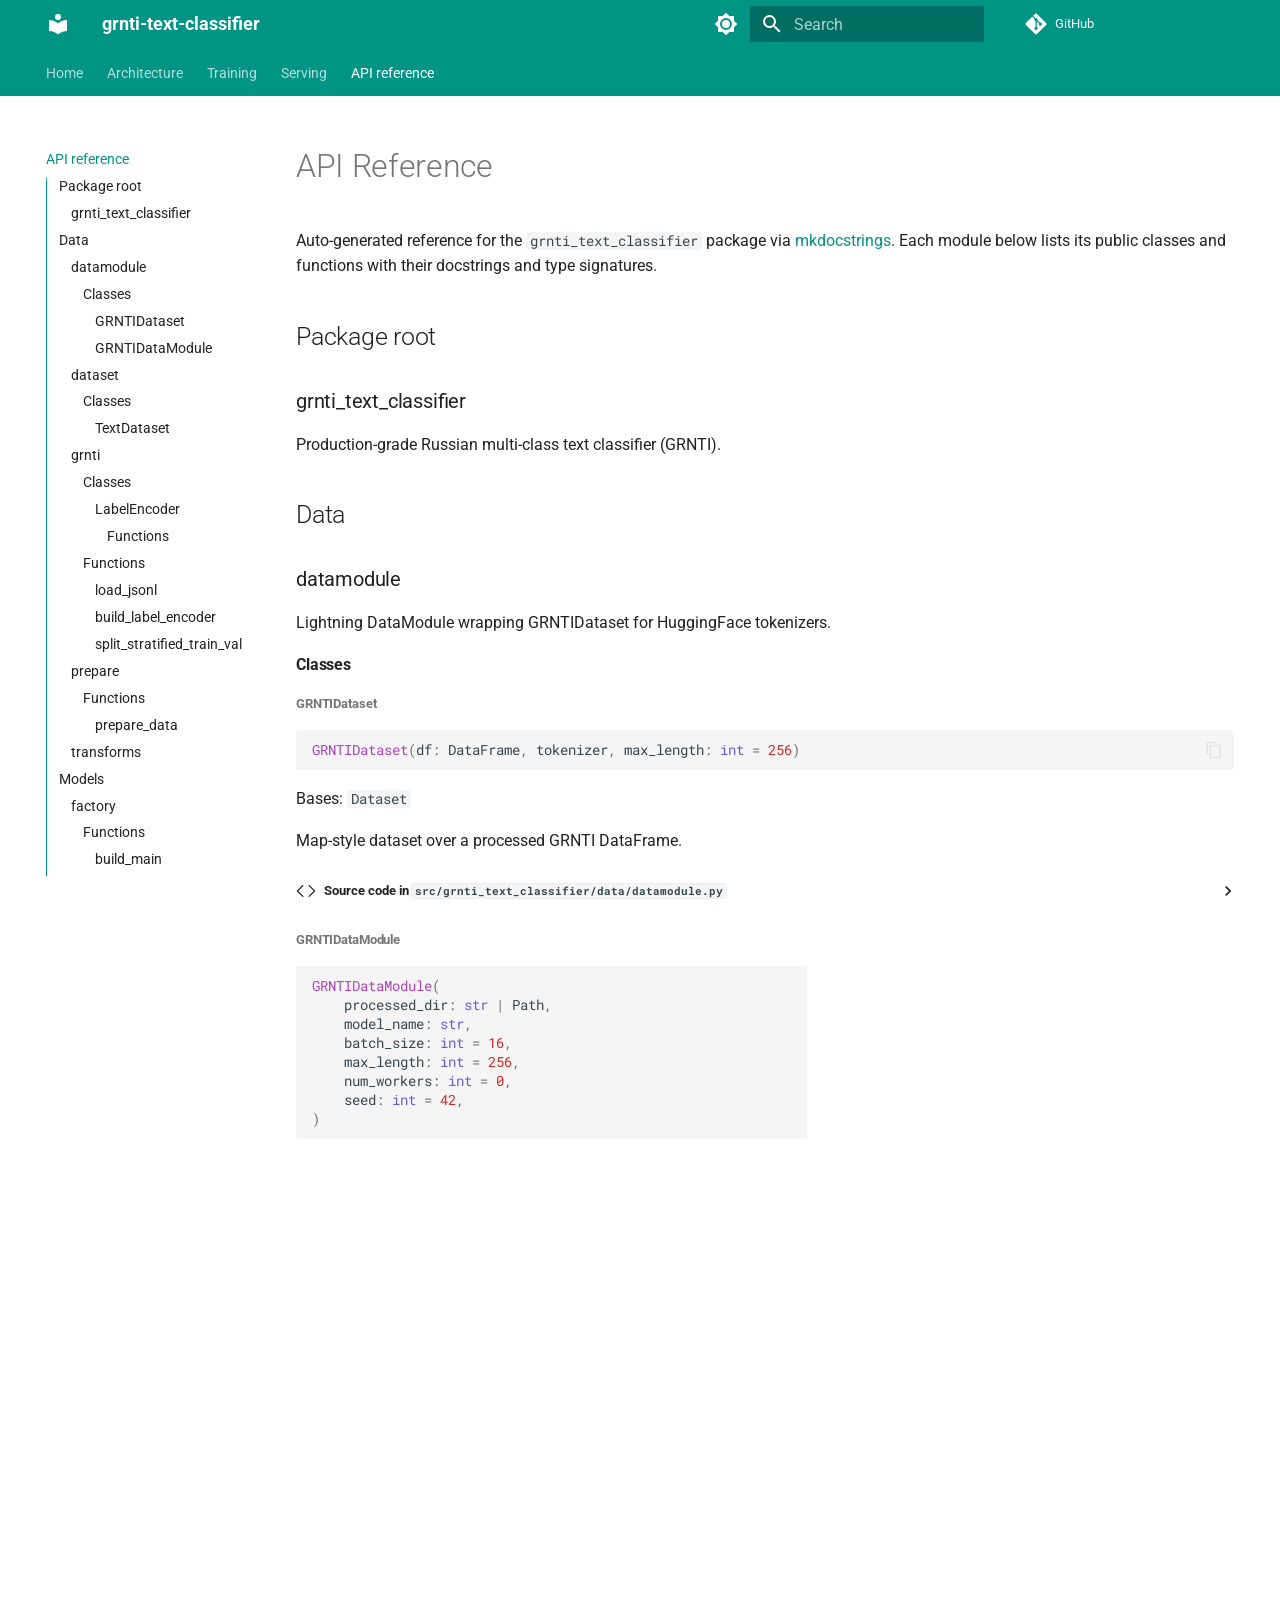
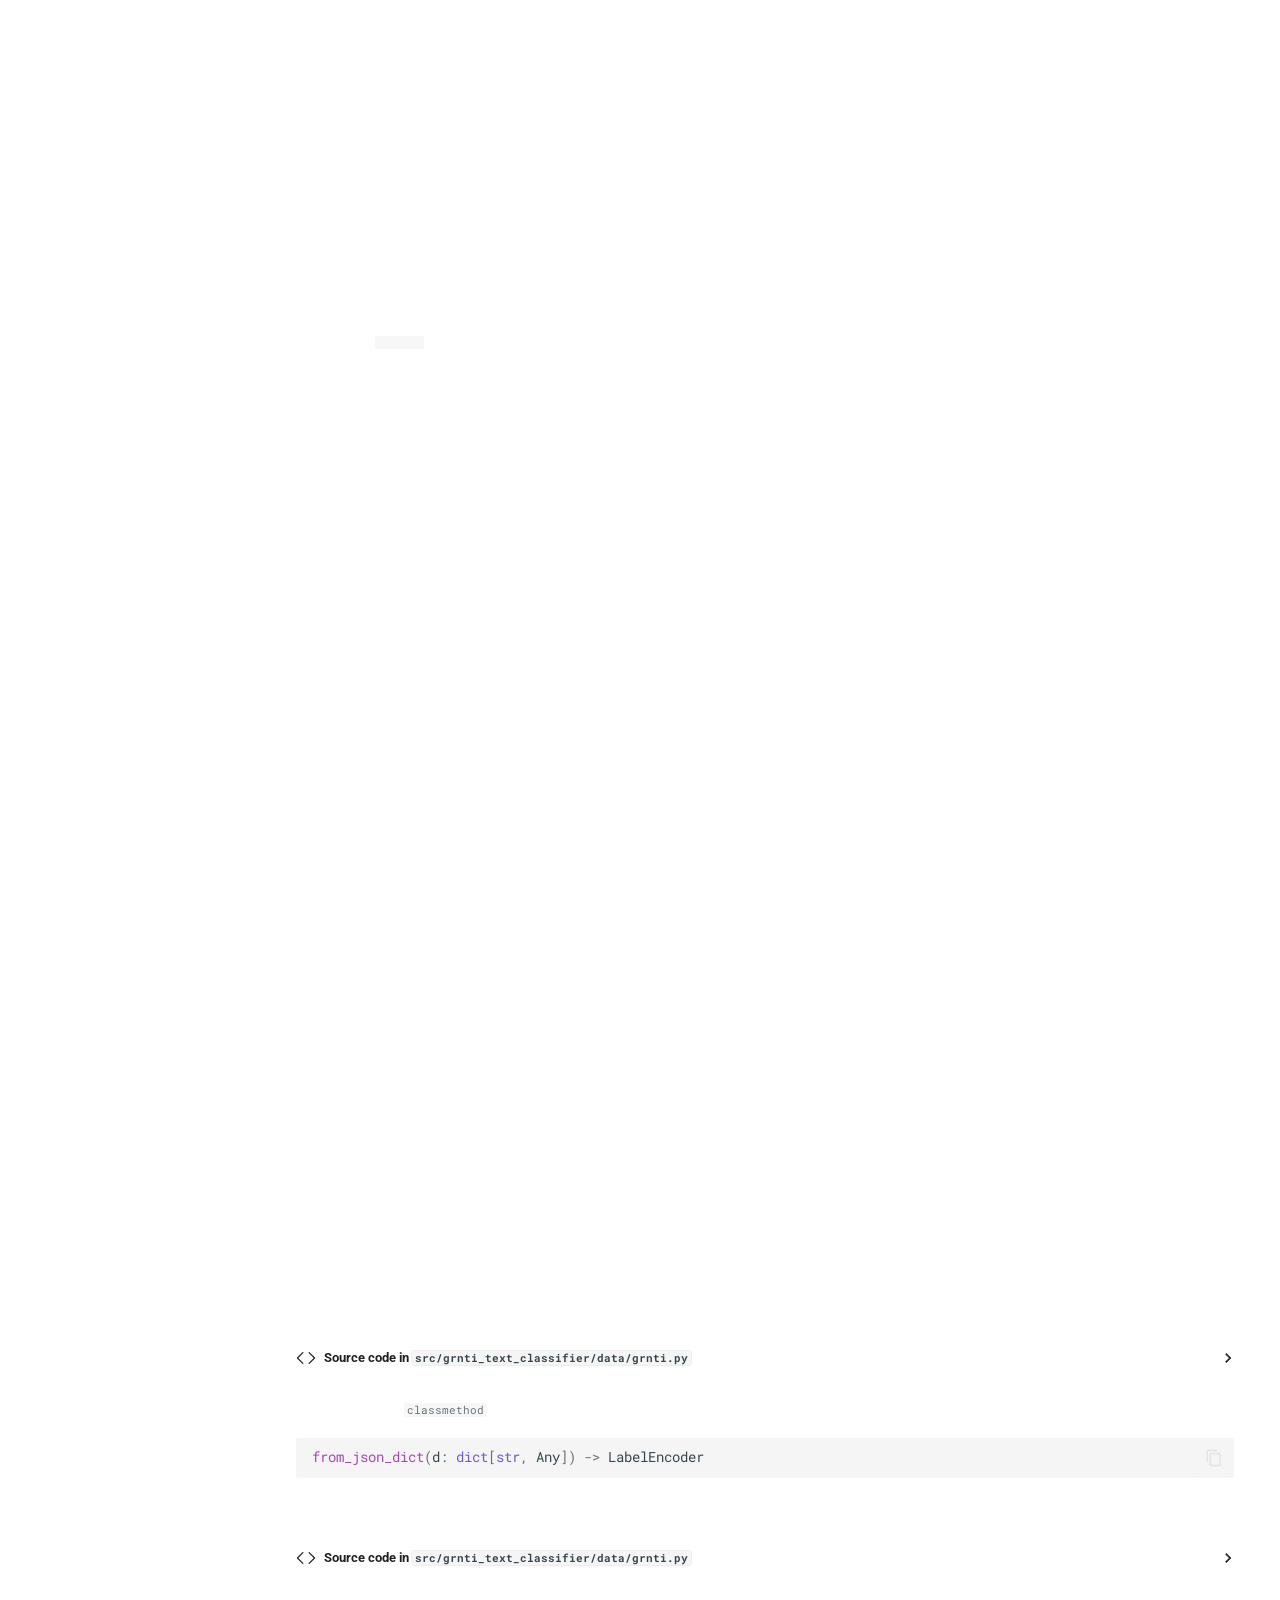
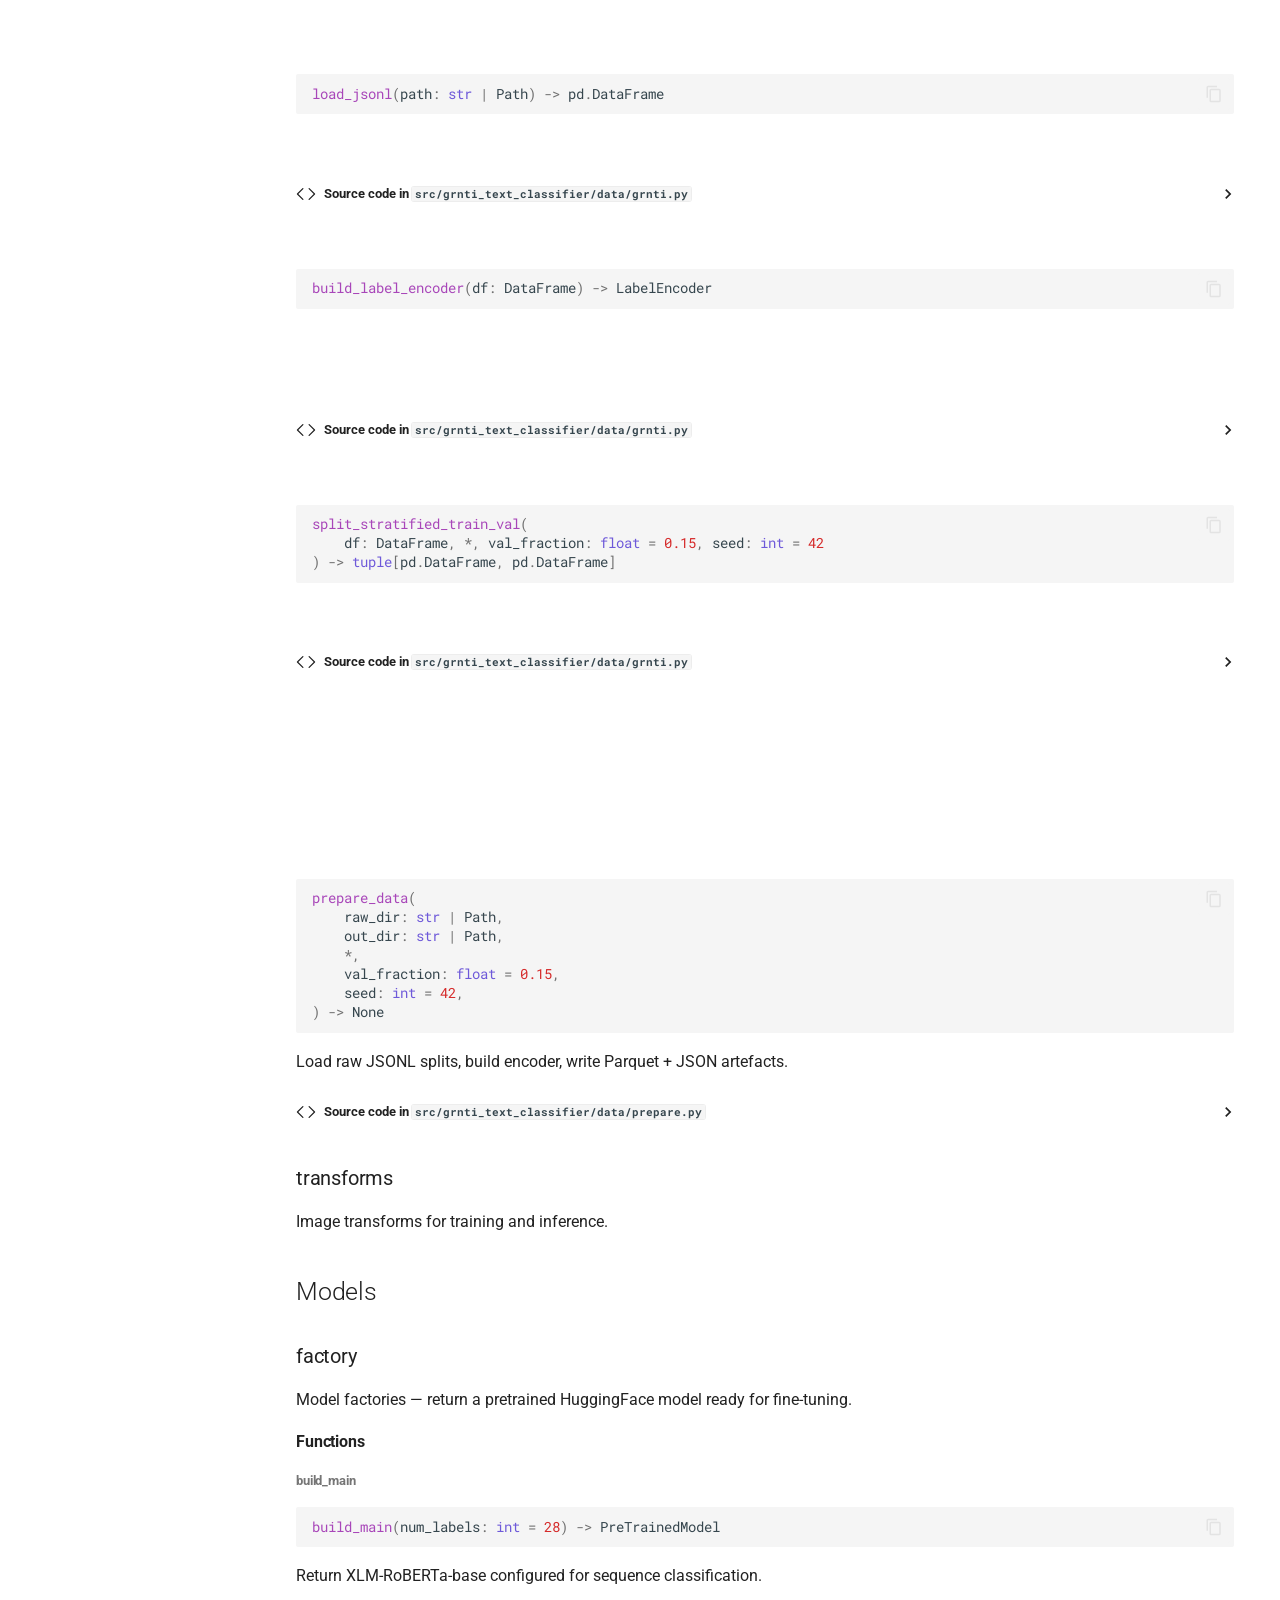
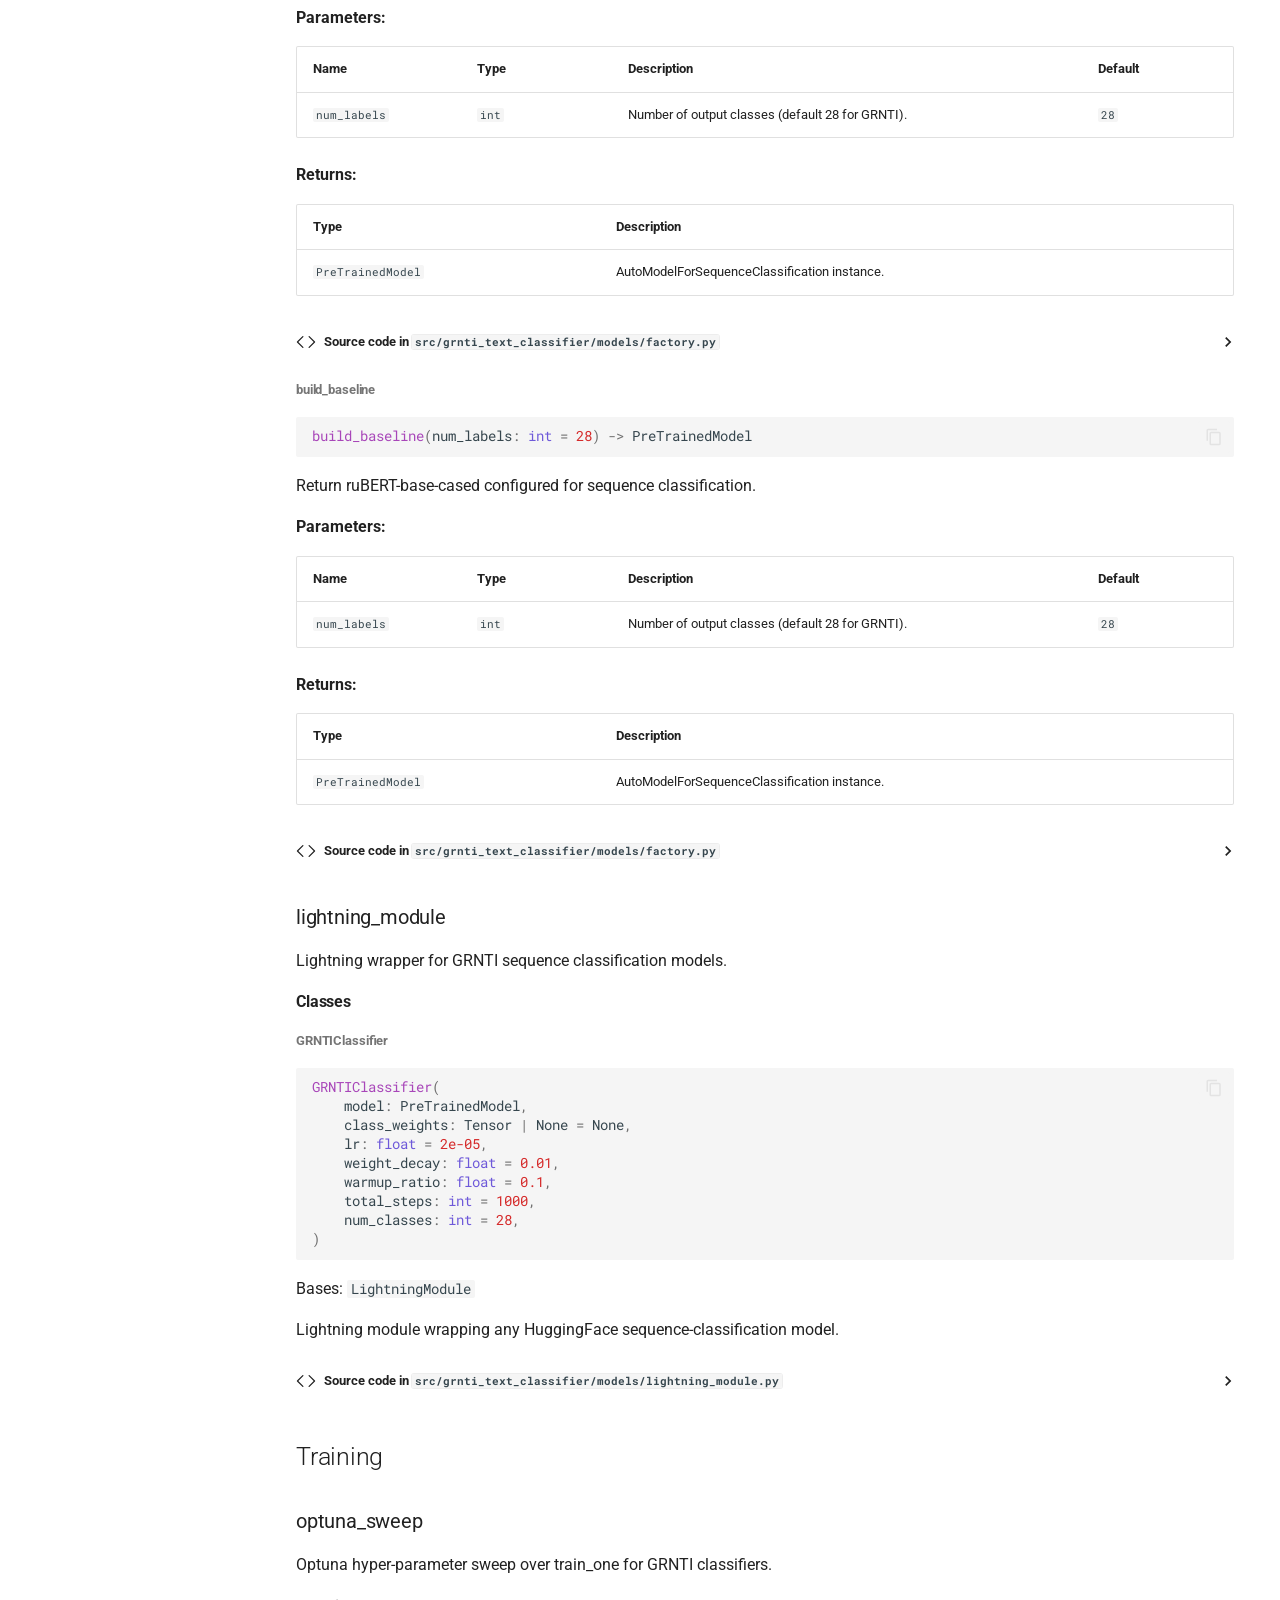
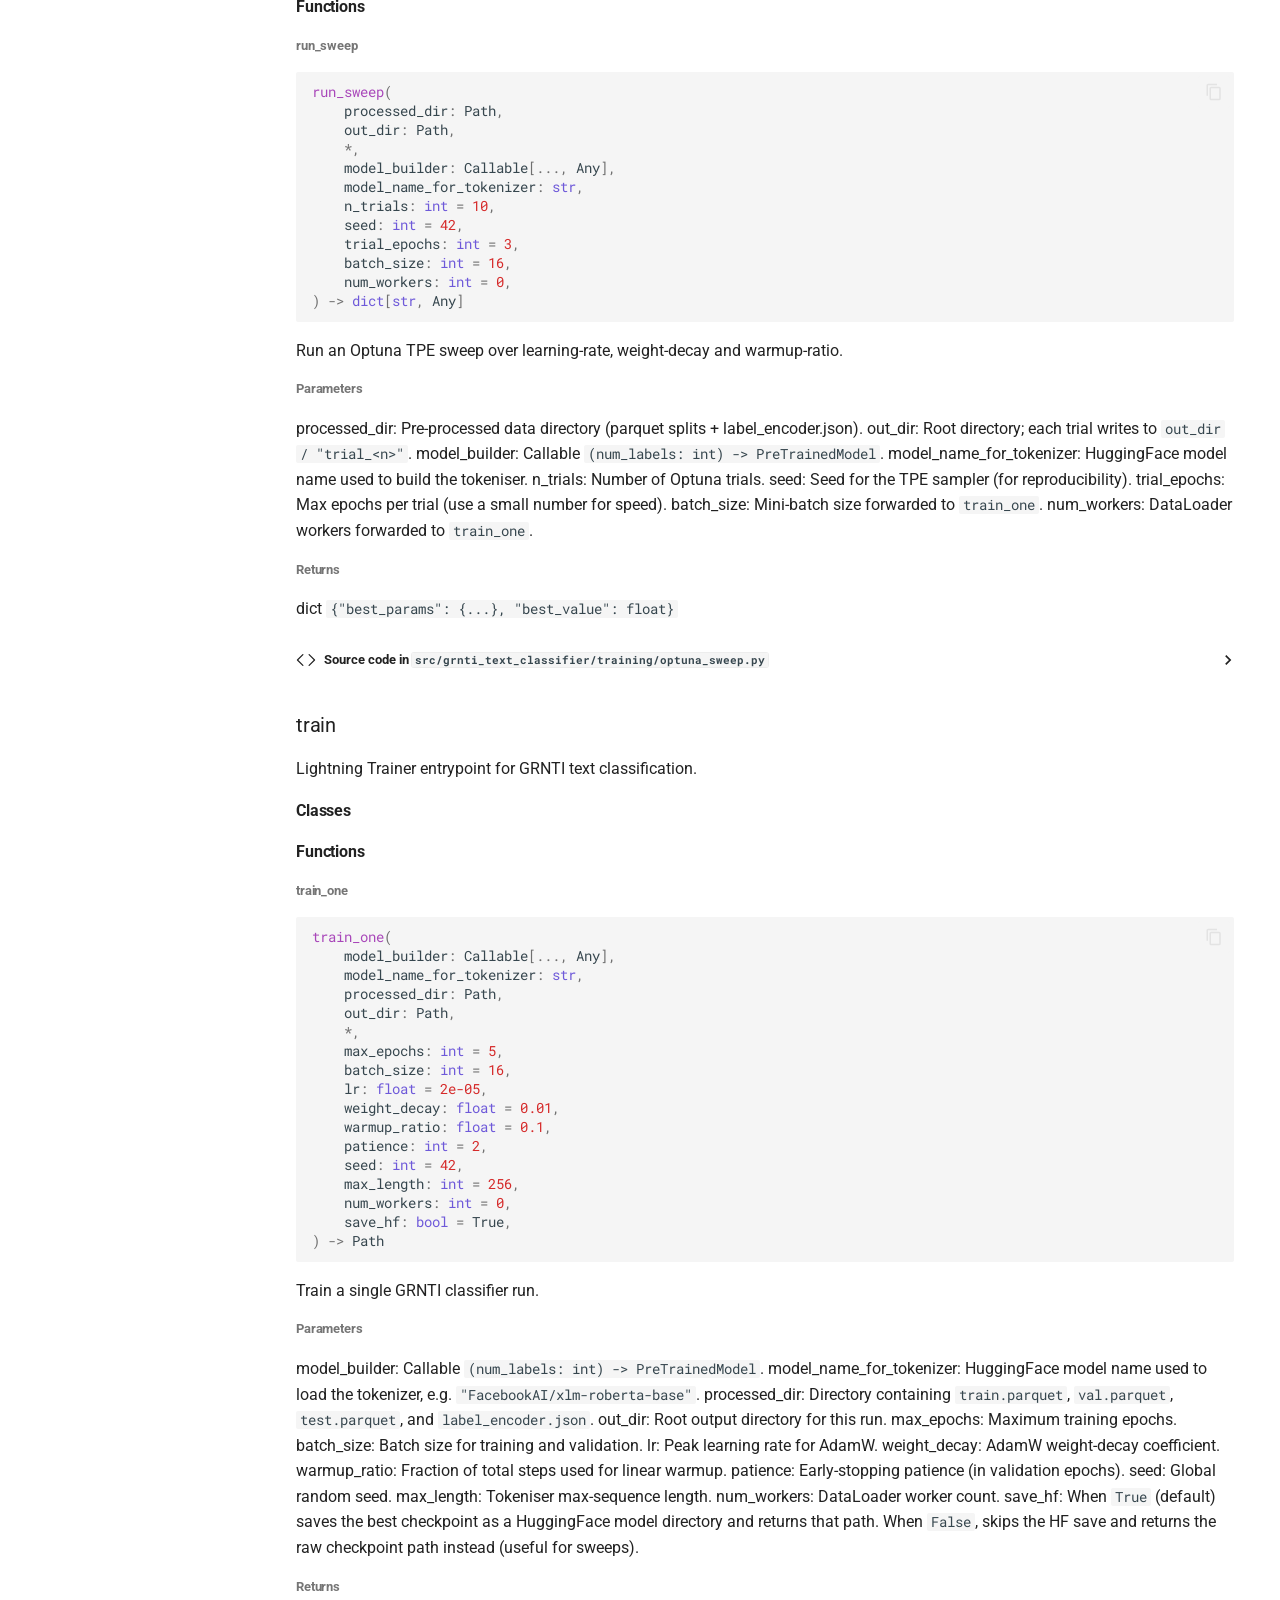
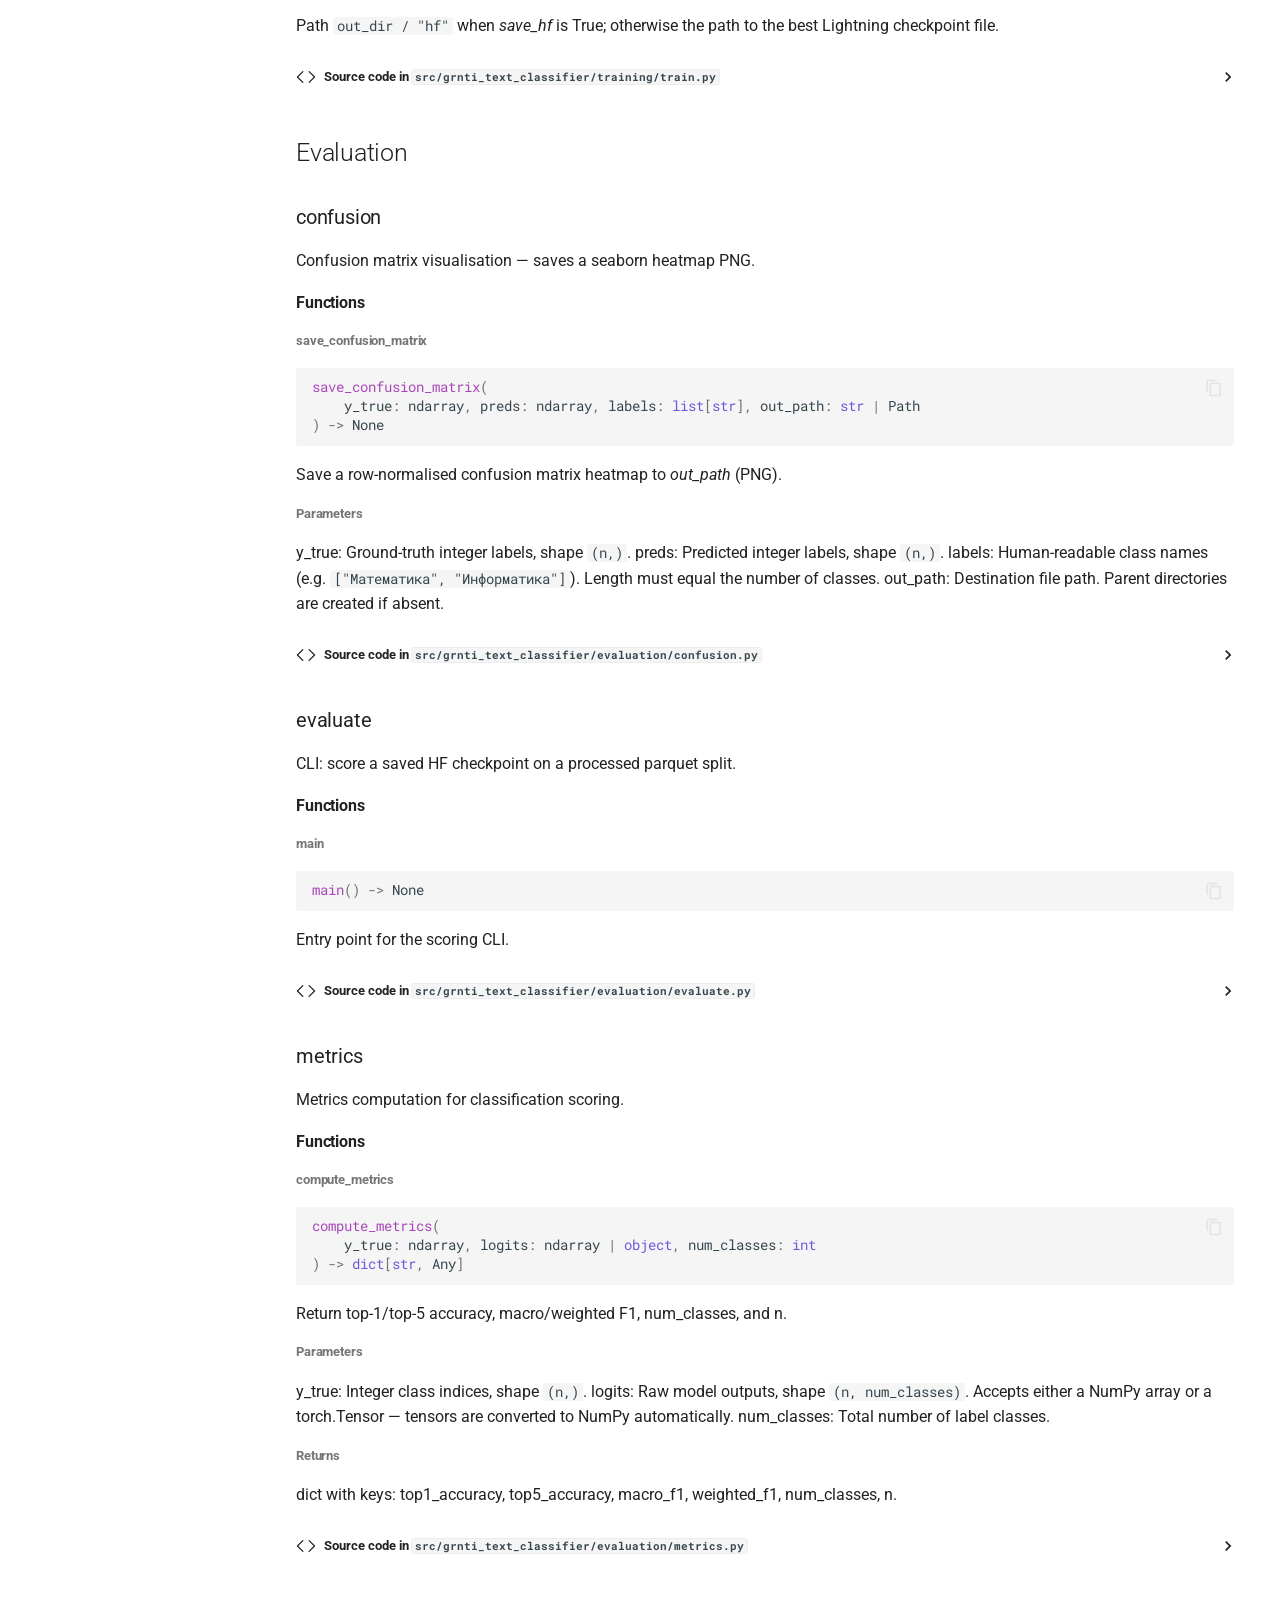
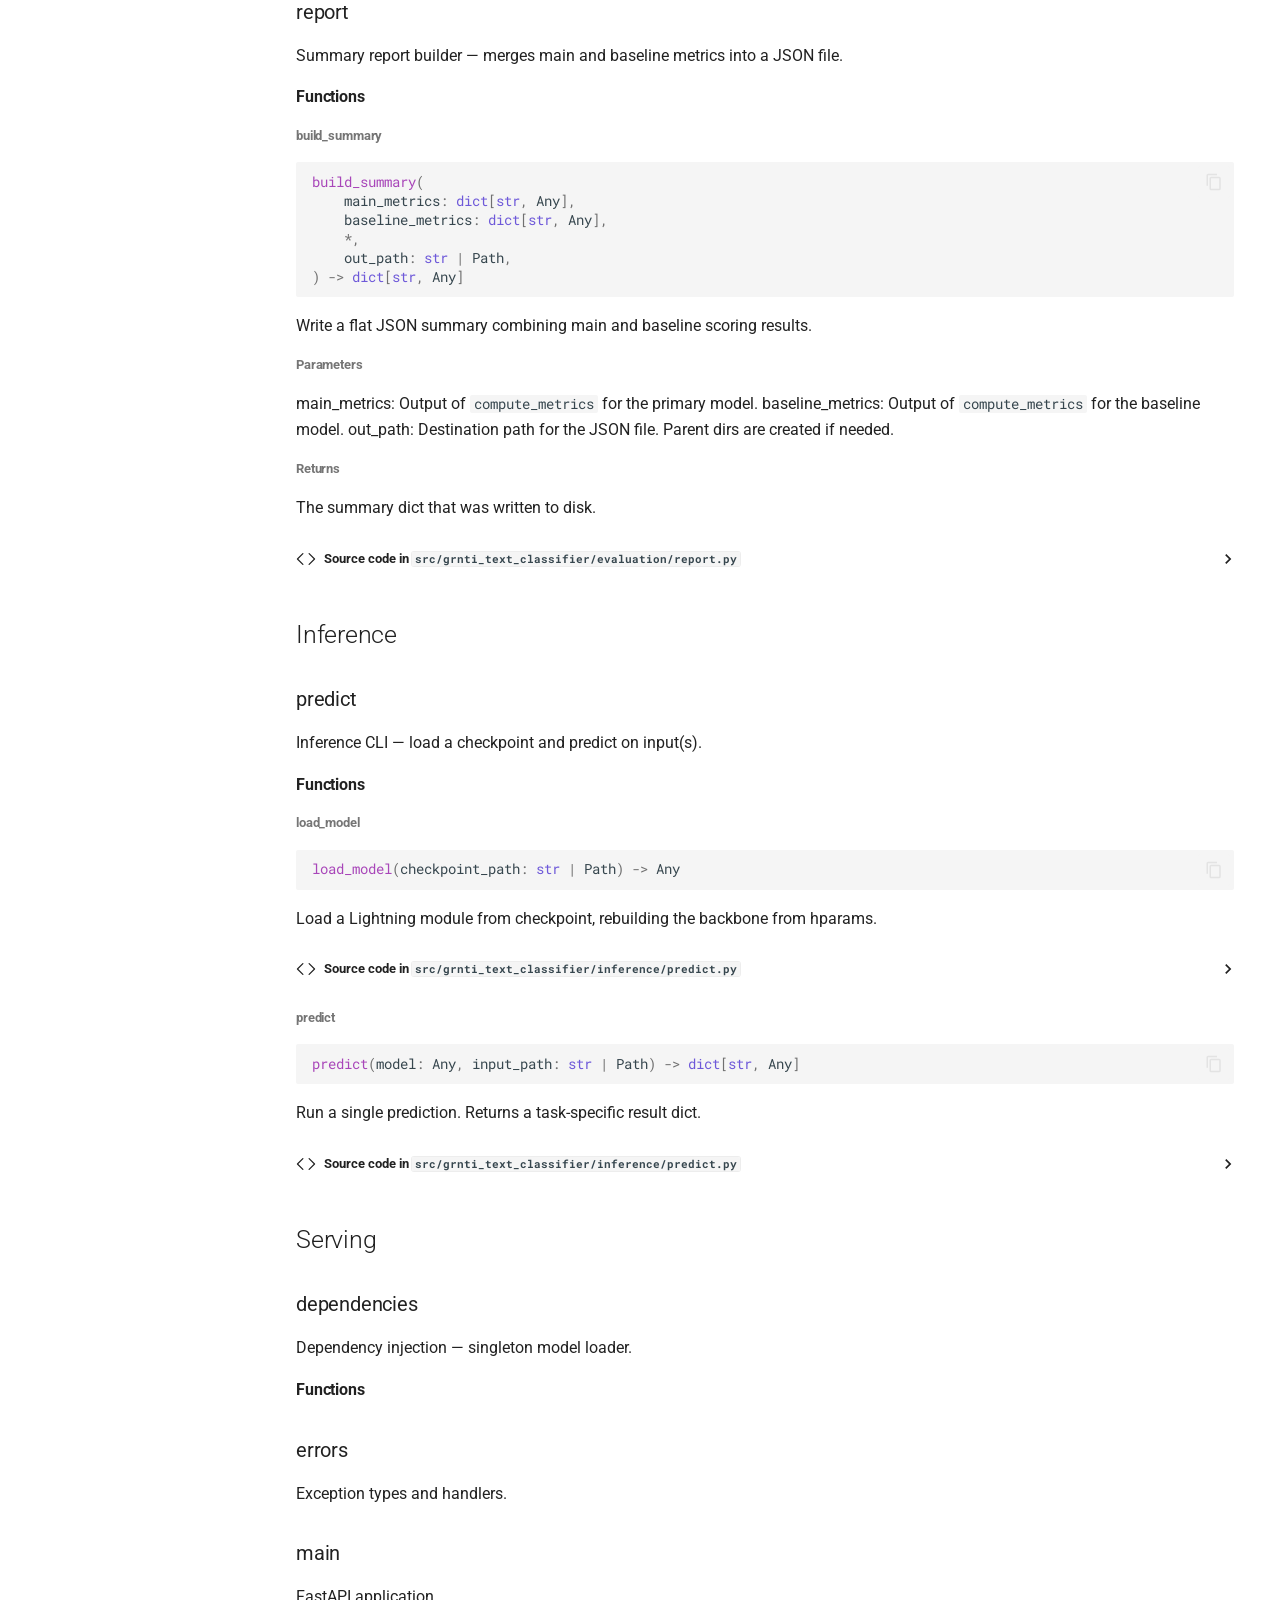
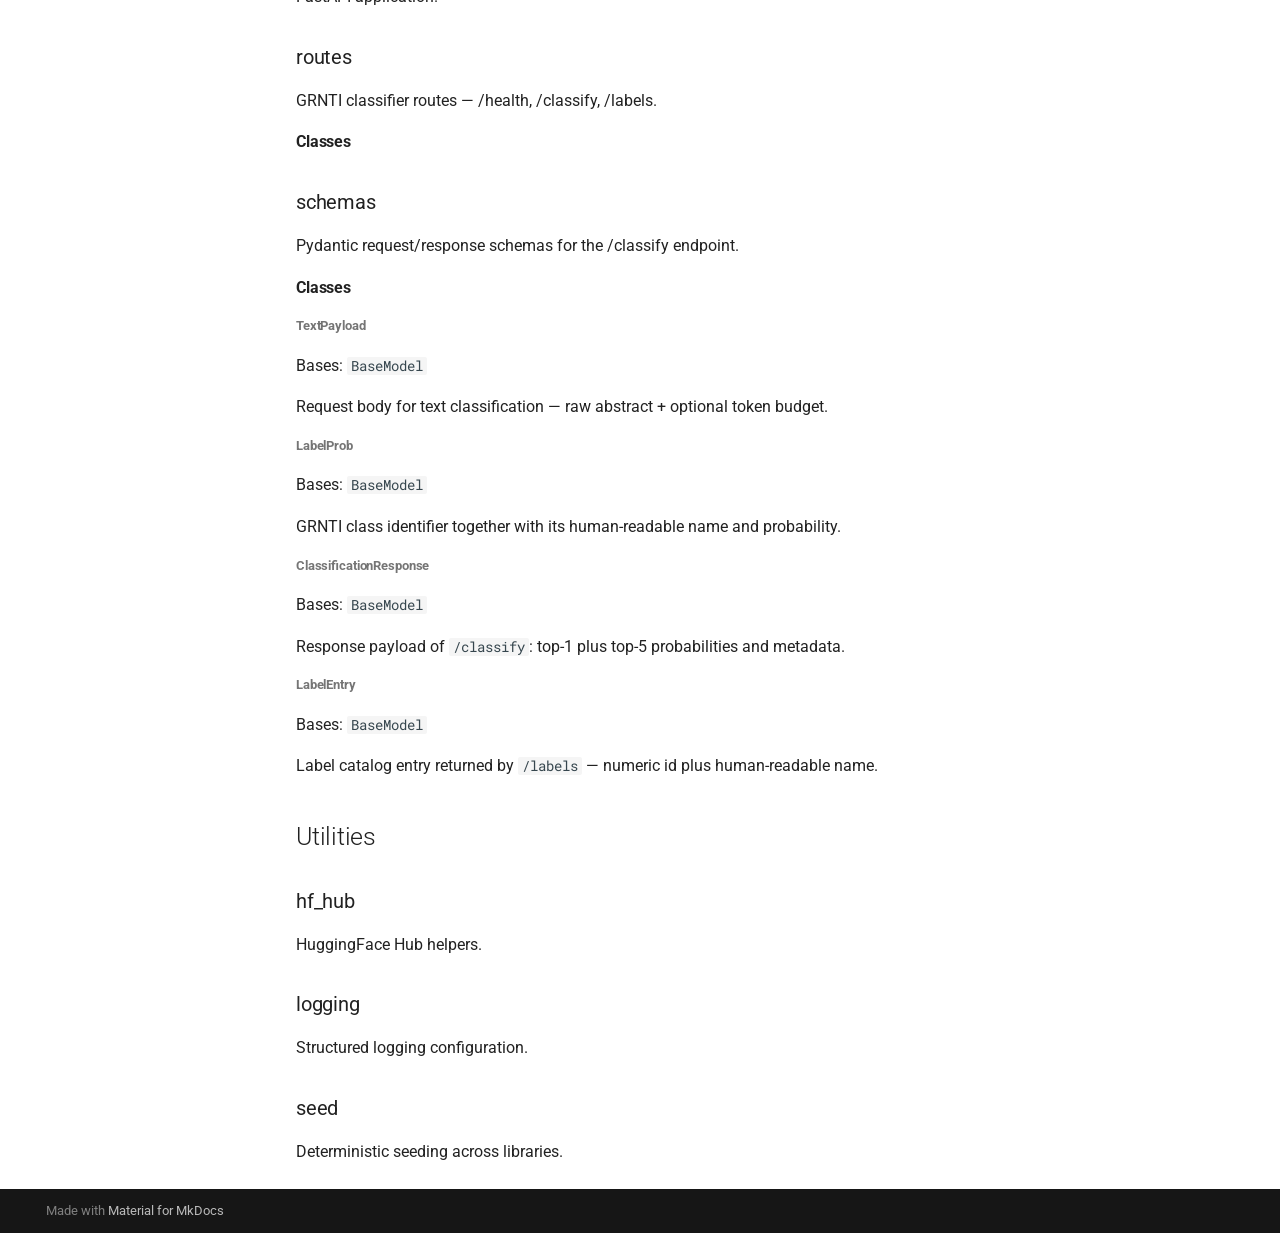
==== commit 8431d0b1: "Deployed 19b1a04 with MkDocs version: 1.6.1" ====
--- a/api/index.html
+++ b/api/index.html
@@ -3221,88 +3221,98 @@
 
             <details class="mkdocstrings-source">
               <summary>Source code in <code>src/grnti_text_classifier/training/optuna_sweep.py</code></summary>
-              <div class="highlight"><table class="highlighttable"><tr><td class="linenos"><div class="linenodiv"><pre><span></span><span class="normal">15</span>
-<span class="normal">16</span>
-<span class="normal">17</span>
-<span class="normal">18</span>
-<span class="normal">19</span>
-<span class="normal">20</span>
-<span class="normal">21</span>
-<span class="normal">22</span>
-<span class="normal">23</span>
-<span class="normal">24</span>
-<span class="normal">25</span>
-<span class="normal">26</span>
-<span class="normal">27</span>
-<span class="normal">28</span>
-<span class="normal">29</span>
-<span class="normal">30</span>
-<span class="normal">31</span>
-<span class="normal">32</span>
-<span class="normal">33</span>
-<span class="normal">34</span>
-<span class="normal">35</span>
-<span class="normal">36</span>
-<span class="normal">37</span>
-<span class="normal">38</span>
-<span class="normal">39</span>
-<span class="normal">40</span>
-<span class="normal">41</span>
-<span class="normal">42</span>
-<span class="normal">43</span>
-<span class="normal">44</span>
-<span class="normal">45</span>
-<span class="normal">46</span>
-<span class="normal">47</span>
-<span class="normal">48</span>
-<span class="normal">49</span>
-<span class="normal">50</span>
-<span class="normal">51</span>
-<span class="normal">52</span>
-<span class="normal">53</span>
-<span class="normal">54</span>
-<span class="normal">55</span>
-<span class="normal">56</span>
-<span class="normal">57</span>
-<span class="normal">58</span>
-<span class="normal">59</span>
-<span class="normal">60</span>
-<span class="normal">61</span>
-<span class="normal">62</span>
-<span class="normal">63</span>
-<span class="normal">64</span>
-<span class="normal">65</span>
-<span class="normal">66</span>
-<span class="normal">67</span>
-<span class="normal">68</span>
-<span class="normal">69</span>
-<span class="normal">70</span>
-<span class="normal">71</span>
-<span class="normal">72</span>
-<span class="normal">73</span>
-<span class="normal">74</span>
-<span class="normal">75</span>
-<span class="normal">76</span>
-<span class="normal">77</span>
-<span class="normal">78</span>
-<span class="normal">79</span>
-<span class="normal">80</span>
-<span class="normal">81</span>
-<span class="normal">82</span>
-<span class="normal">83</span>
-<span class="normal">84</span>
-<span class="normal">85</span>
-<span class="normal">86</span>
-<span class="normal">87</span>
-<span class="normal">88</span>
-<span class="normal">89</span>
-<span class="normal">90</span>
-<span class="normal">91</span>
-<span class="normal">92</span>
-<span class="normal">93</span>
-<span class="normal">94</span>
-<span class="normal">95</span>
-<span class="normal">96</span></pre></div></td><td class="code"><div><pre><span></span><code><span class="k">def</span><span class="w"> </span><span class="nf">run_sweep</span><span class="p">(</span>
+              <div class="highlight"><table class="highlighttable"><tr><td class="linenos"><div class="linenodiv"><pre><span></span><span class="normal"> 15</span>
+<span class="normal"> 16</span>
+<span class="normal"> 17</span>
+<span class="normal"> 18</span>
+<span class="normal"> 19</span>
+<span class="normal"> 20</span>
+<span class="normal"> 21</span>
+<span class="normal"> 22</span>
+<span class="normal"> 23</span>
+<span class="normal"> 24</span>
+<span class="normal"> 25</span>
+<span class="normal"> 26</span>
+<span class="normal"> 27</span>
+<span class="normal"> 28</span>
+<span class="normal"> 29</span>
+<span class="normal"> 30</span>
+<span class="normal"> 31</span>
+<span class="normal"> 32</span>
+<span class="normal"> 33</span>
+<span class="normal"> 34</span>
+<span class="normal"> 35</span>
+<span class="normal"> 36</span>
+<span class="normal"> 37</span>
+<span class="normal"> 38</span>
+<span class="normal"> 39</span>
+<span class="normal"> 40</span>
+<span class="normal"> 41</span>
+<span class="normal"> 42</span>
+<span class="normal"> 43</span>
+<span class="normal"> 44</span>
+<span class="normal"> 45</span>
+<span class="normal"> 46</span>
+<span class="normal"> 47</span>
+<span class="normal"> 48</span>
+<span class="normal"> 49</span>
+<span class="normal"> 50</span>
+<span class="normal"> 51</span>
+<span class="normal"> 52</span>
+<span class="normal"> 53</span>
+<span class="normal"> 54</span>
+<span class="normal"> 55</span>
+<span class="normal"> 56</span>
+<span class="normal"> 57</span>
+<span class="normal"> 58</span>
+<span class="normal"> 59</span>
+<span class="normal"> 60</span>
+<span class="normal"> 61</span>
+<span class="normal"> 62</span>
+<span class="normal"> 63</span>
+<span class="normal"> 64</span>
+<span class="normal"> 65</span>
+<span class="normal"> 66</span>
+<span class="normal"> 67</span>
+<span class="normal"> 68</span>
+<span class="normal"> 69</span>
+<span class="normal"> 70</span>
+<span class="normal"> 71</span>
+<span class="normal"> 72</span>
+<span class="normal"> 73</span>
+<span class="normal"> 74</span>
+<span class="normal"> 75</span>
+<span class="normal"> 76</span>
+<span class="normal"> 77</span>
+<span class="normal"> 78</span>
+<span class="normal"> 79</span>
+<span class="normal"> 80</span>
+<span class="normal"> 81</span>
+<span class="normal"> 82</span>
+<span class="normal"> 83</span>
+<span class="normal"> 84</span>
+<span class="normal"> 85</span>
+<span class="normal"> 86</span>
+<span class="normal"> 87</span>
+<span class="normal"> 88</span>
+<span class="normal"> 89</span>
+<span class="normal"> 90</span>
+<span class="normal"> 91</span>
+<span class="normal"> 92</span>
+<span class="normal"> 93</span>
+<span class="normal"> 94</span>
+<span class="normal"> 95</span>
+<span class="normal"> 96</span>
+<span class="normal"> 97</span>
+<span class="normal"> 98</span>
+<span class="normal"> 99</span>
+<span class="normal">100</span>
+<span class="normal">101</span>
+<span class="normal">102</span>
+<span class="normal">103</span>
+<span class="normal">104</span>
+<span class="normal">105</span>
+<span class="normal">106</span></pre></div></td><td class="code"><div><pre><span></span><code><span class="k">def</span><span class="w"> </span><span class="nf">run_sweep</span><span class="p">(</span>
     <span class="n">processed_dir</span><span class="p">:</span> <span class="n">Path</span><span class="p">,</span>
     <span class="n">out_dir</span><span class="p">:</span> <span class="n">Path</span><span class="p">,</span>
     <span class="o">*</span><span class="p">,</span>
@@ -3373,8 +3383,18 @@
 
         <span class="n">df</span> <span class="o">=</span> <span class="n">pd</span><span class="o">.</span><span class="n">read_csv</span><span class="p">(</span><span class="n">metrics_csv</span><span class="p">)</span>
         <span class="k">if</span> <span class="s2">&quot;val/macro_f1&quot;</span> <span class="ow">not</span> <span class="ow">in</span> <span class="n">df</span><span class="o">.</span><span class="n">columns</span><span class="p">:</span>
-            <span class="k">return</span> <span class="mf">0.0</span>
-        <span class="n">best_f1</span> <span class="o">=</span> <span class="nb">float</span><span class="p">(</span><span class="n">df</span><span class="p">[</span><span class="s2">&quot;val/macro_f1&quot;</span><span class="p">]</span><span class="o">.</span><span class="n">dropna</span><span class="p">()</span><span class="o">.</span><span class="n">max</span><span class="p">())</span>
+            <span class="n">best_f1</span> <span class="o">=</span> <span class="mf">0.0</span>
+        <span class="k">else</span><span class="p">:</span>
+            <span class="n">best_f1</span> <span class="o">=</span> <span class="nb">float</span><span class="p">(</span><span class="n">df</span><span class="p">[</span><span class="s2">&quot;val/macro_f1&quot;</span><span class="p">]</span><span class="o">.</span><span class="n">dropna</span><span class="p">()</span><span class="o">.</span><span class="n">max</span><span class="p">())</span>
+
+        <span class="kn">import</span><span class="w"> </span><span class="nn">gc</span>
+
+        <span class="kn">import</span><span class="w"> </span><span class="nn">torch</span>
+
+        <span class="n">gc</span><span class="o">.</span><span class="n">collect</span><span class="p">()</span>
+        <span class="k">if</span> <span class="n">torch</span><span class="o">.</span><span class="n">cuda</span><span class="o">.</span><span class="n">is_available</span><span class="p">():</span>
+            <span class="n">torch</span><span class="o">.</span><span class="n">cuda</span><span class="o">.</span><span class="n">empty_cache</span><span class="p">()</span>
+            <span class="n">torch</span><span class="o">.</span><span class="n">cuda</span><span class="o">.</span><span class="n">reset_peak_memory_stats</span><span class="p">()</span>
         <span class="k">return</span> <span class="n">best_f1</span>
 
     <span class="n">study</span> <span class="o">=</span> <span class="n">optuna</span><span class="o">.</span><span class="n">create_study</span><span class="p">(</span>
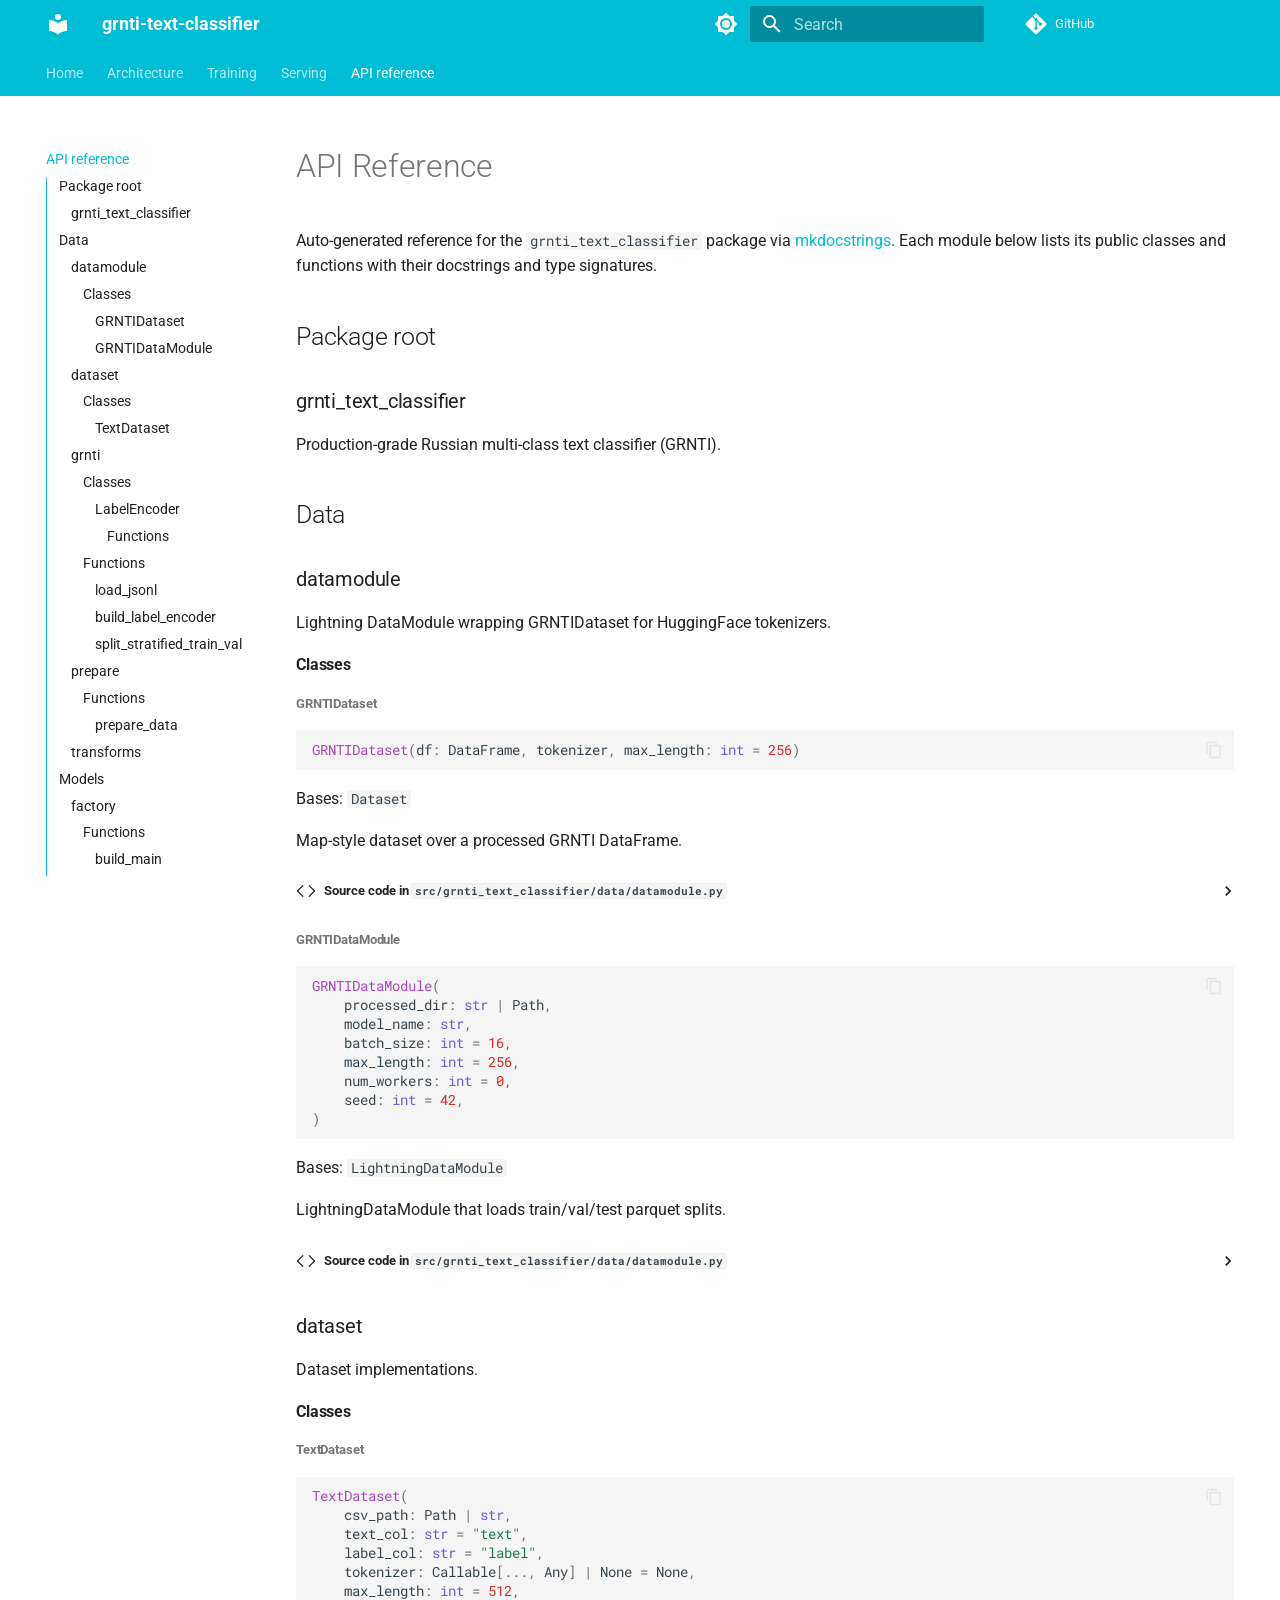
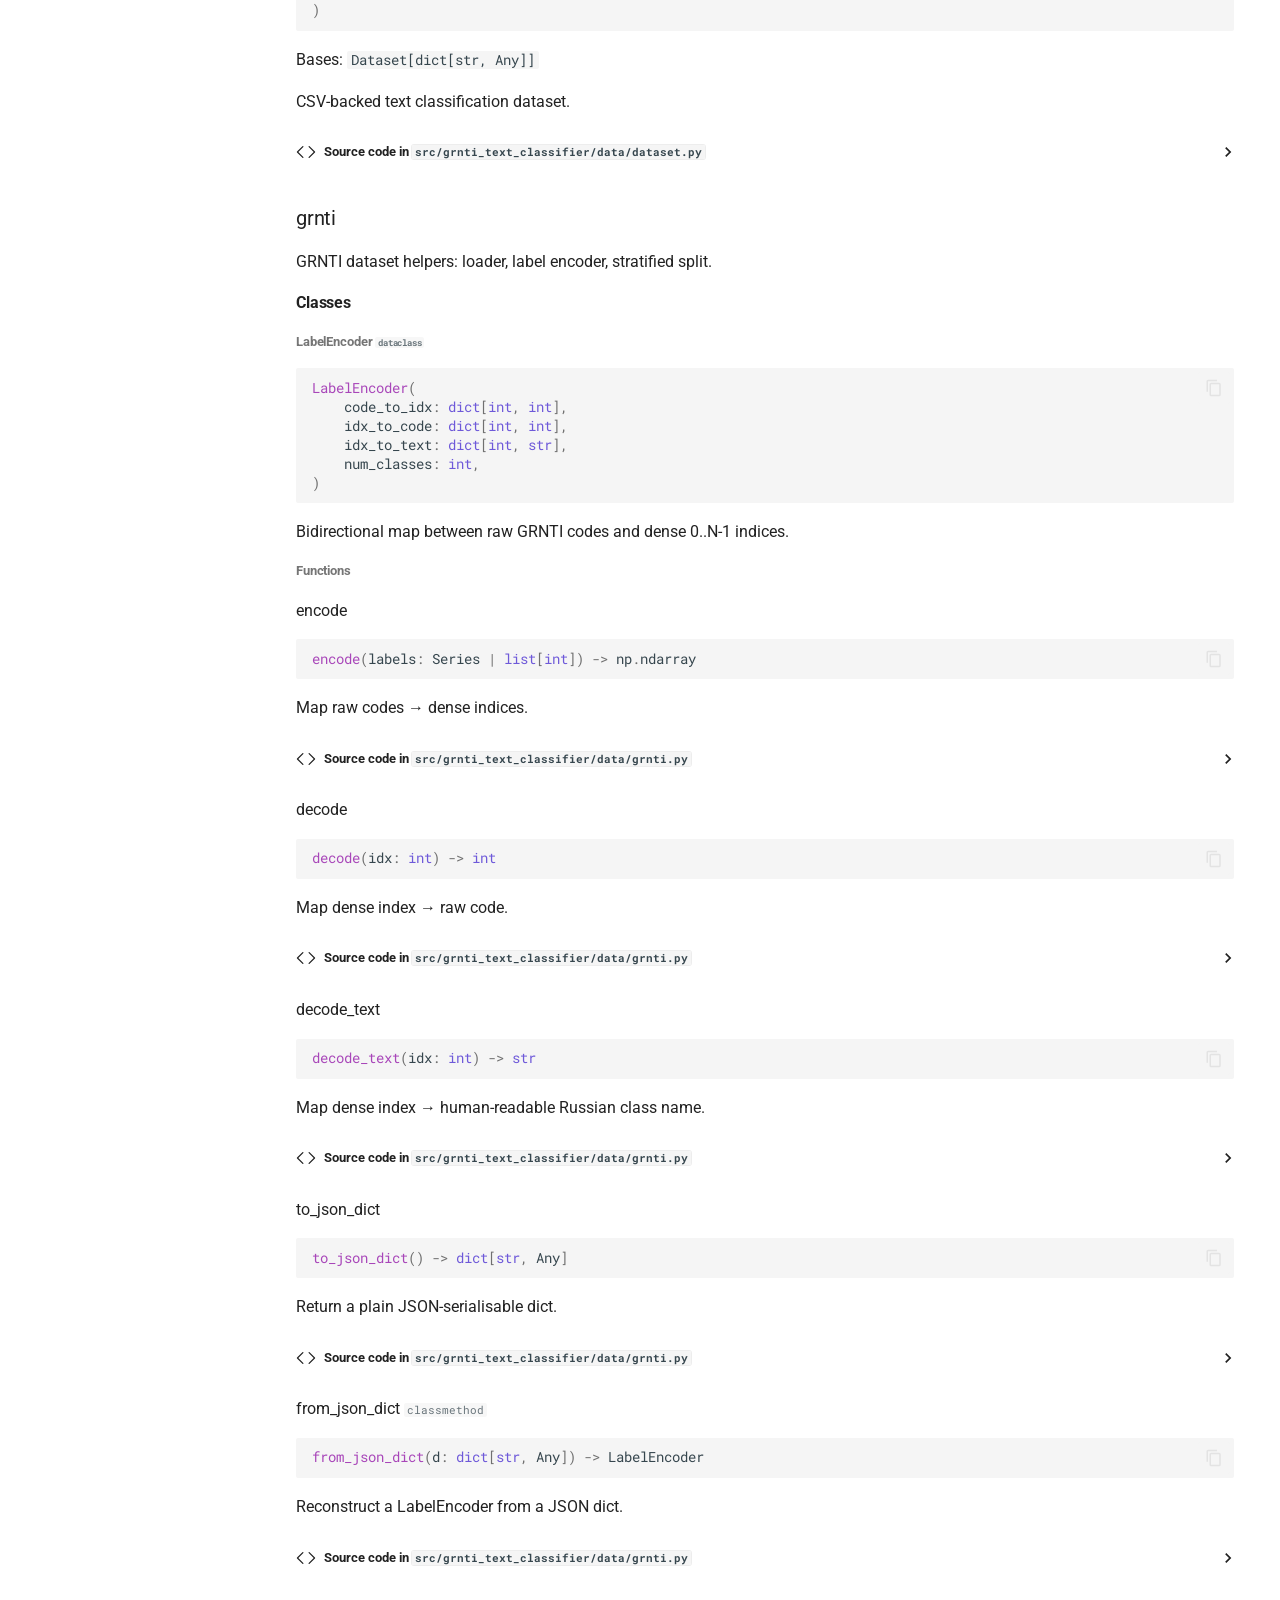
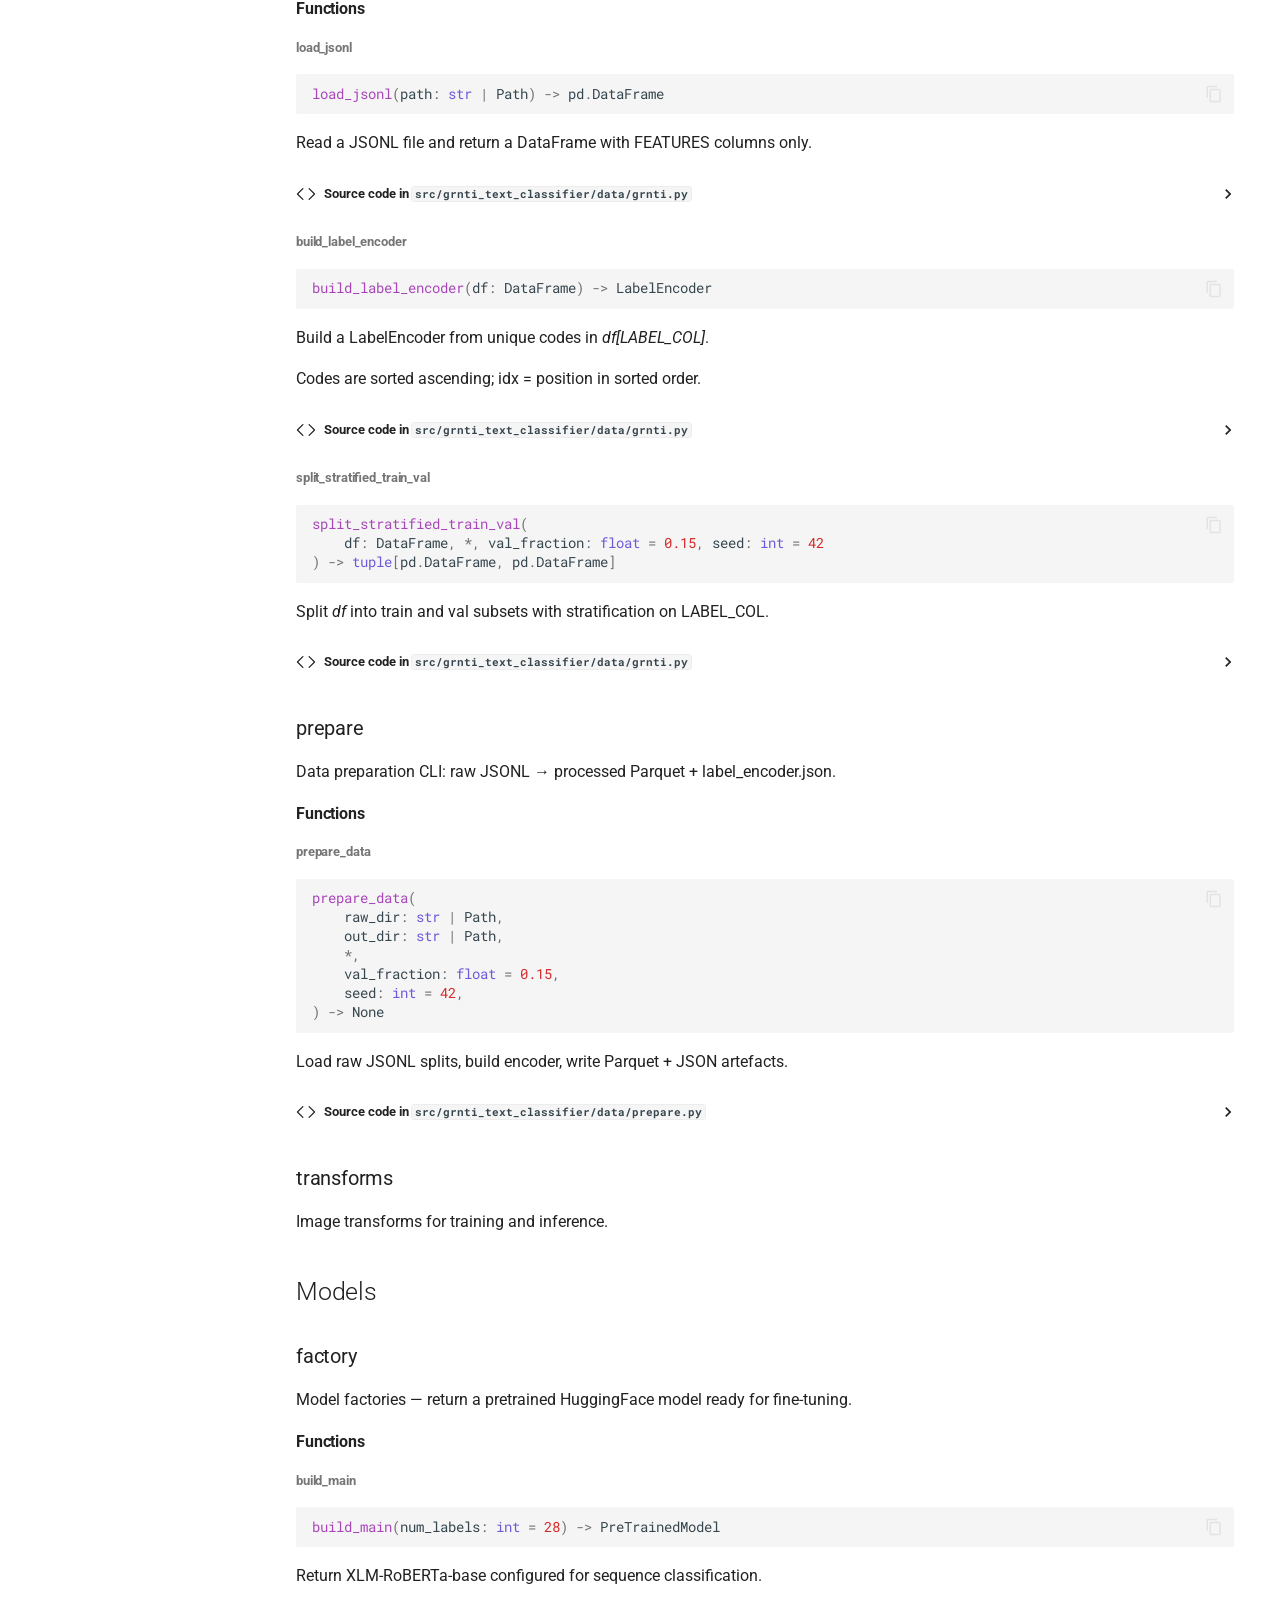
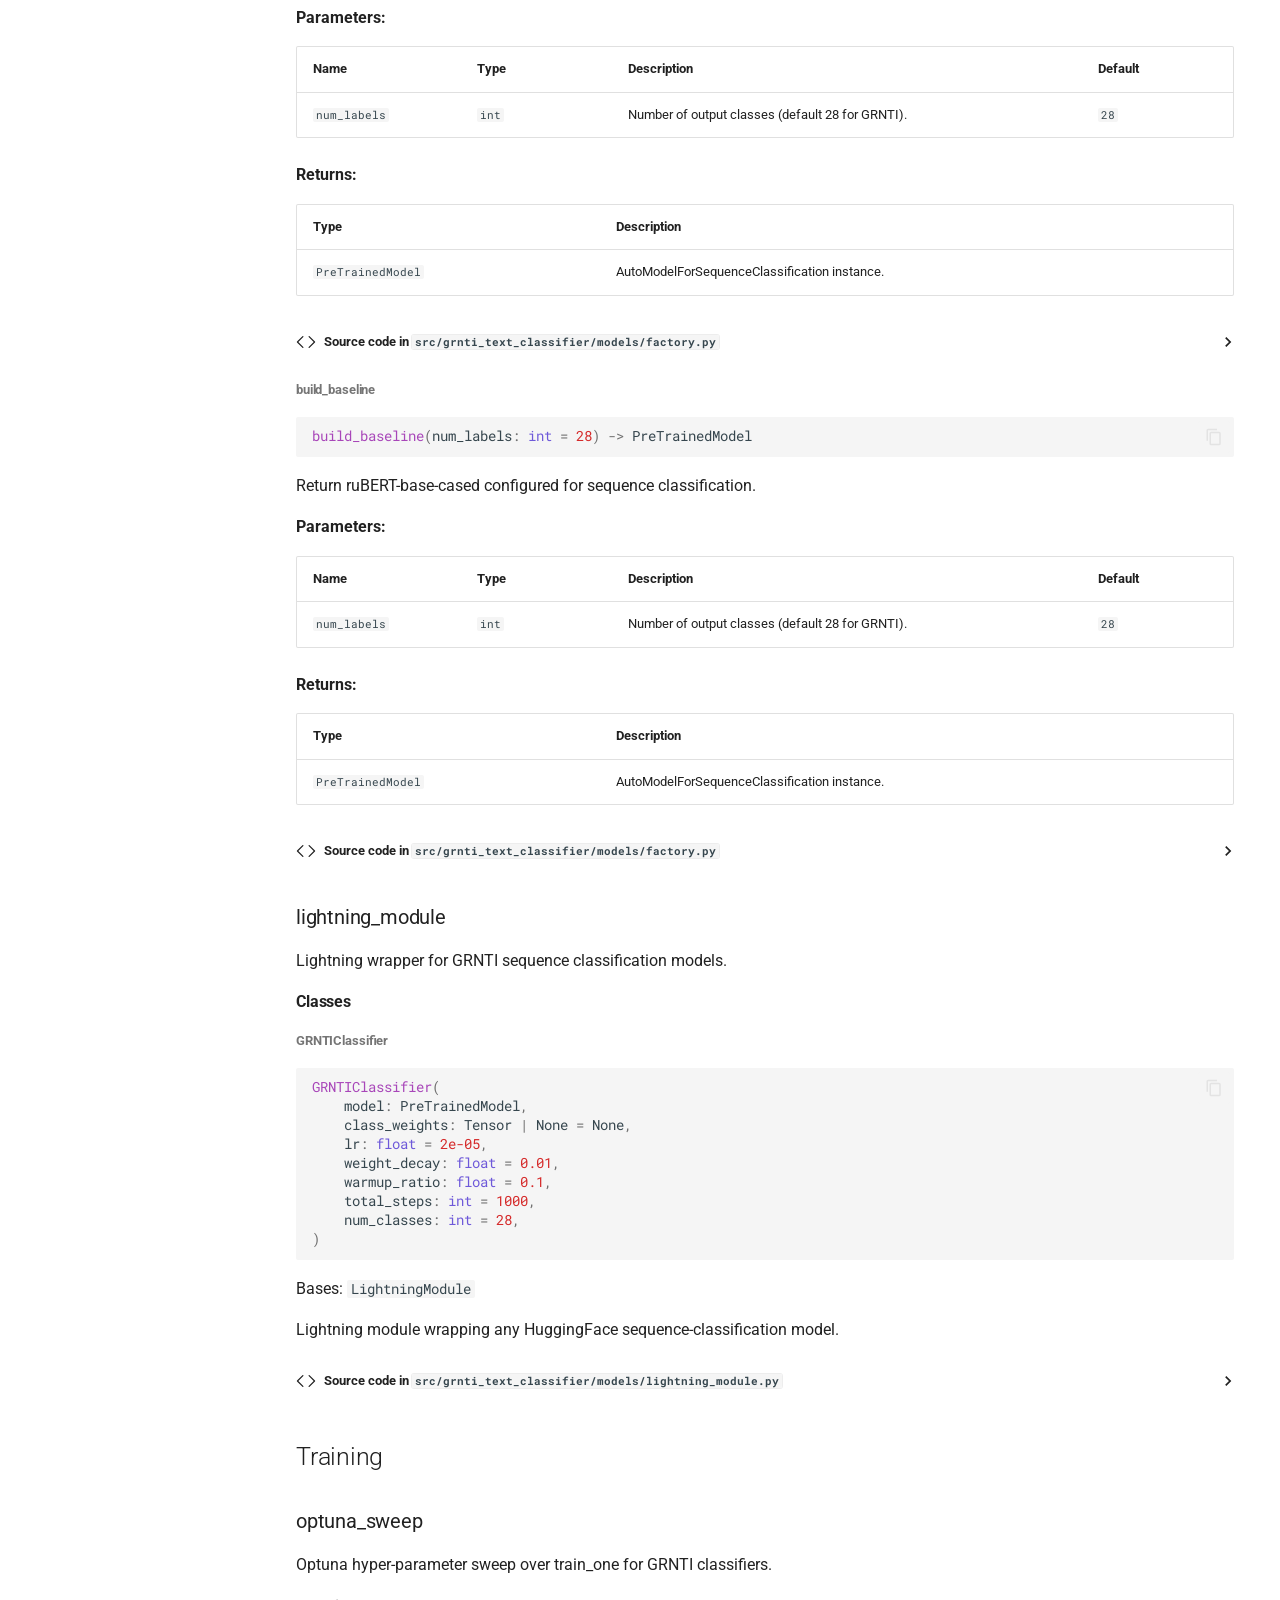
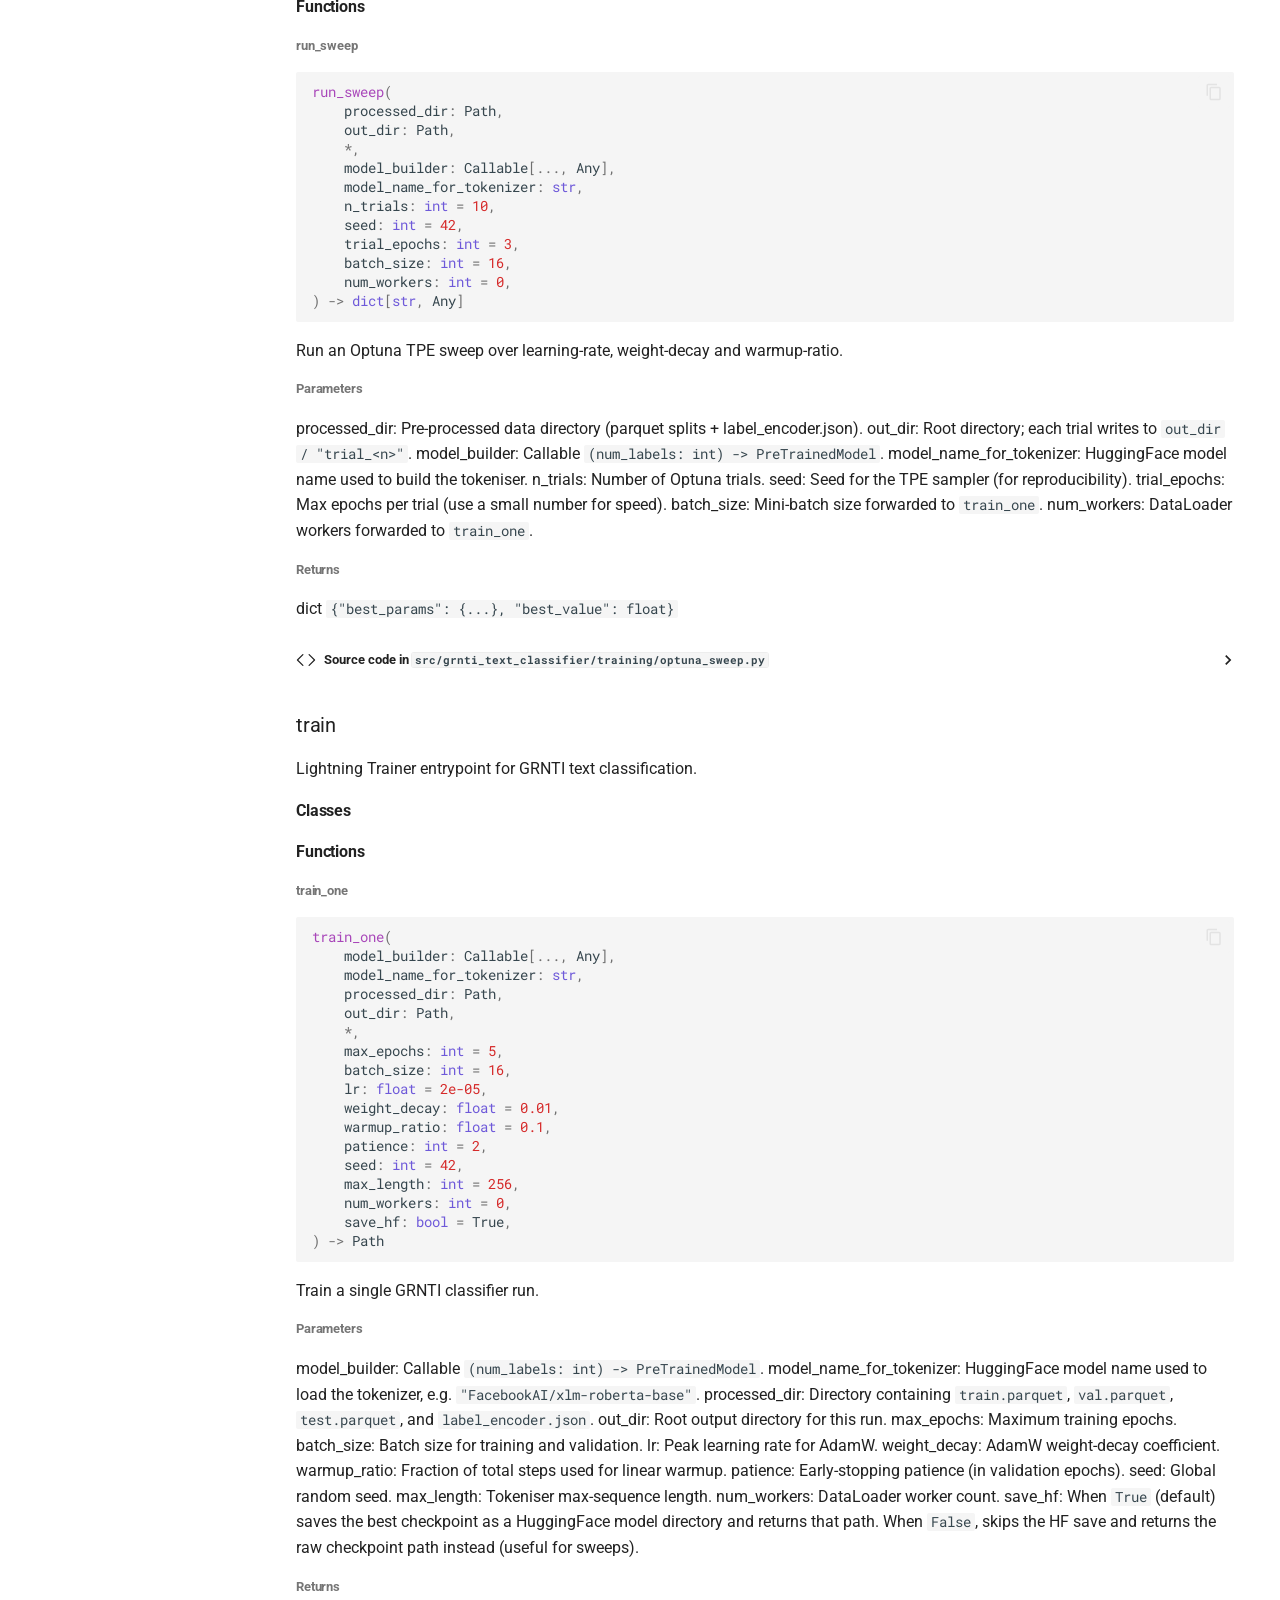
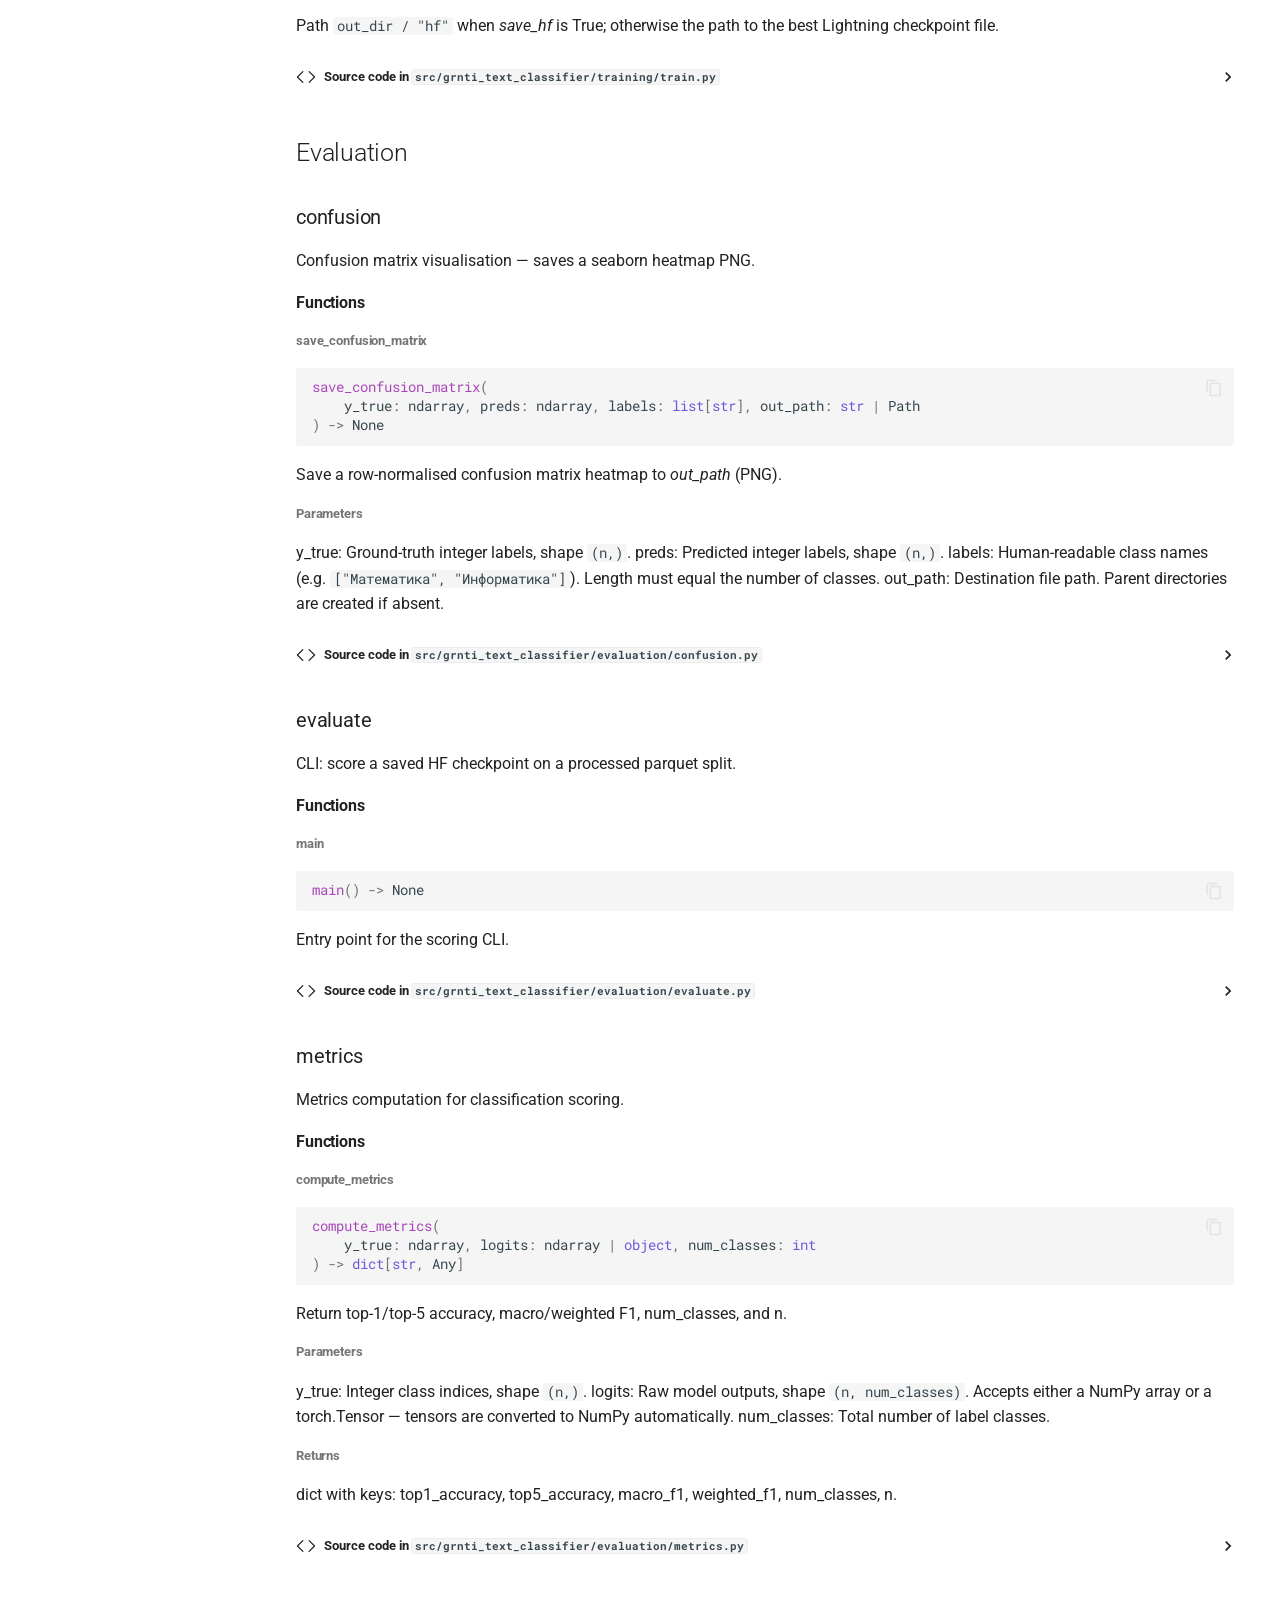
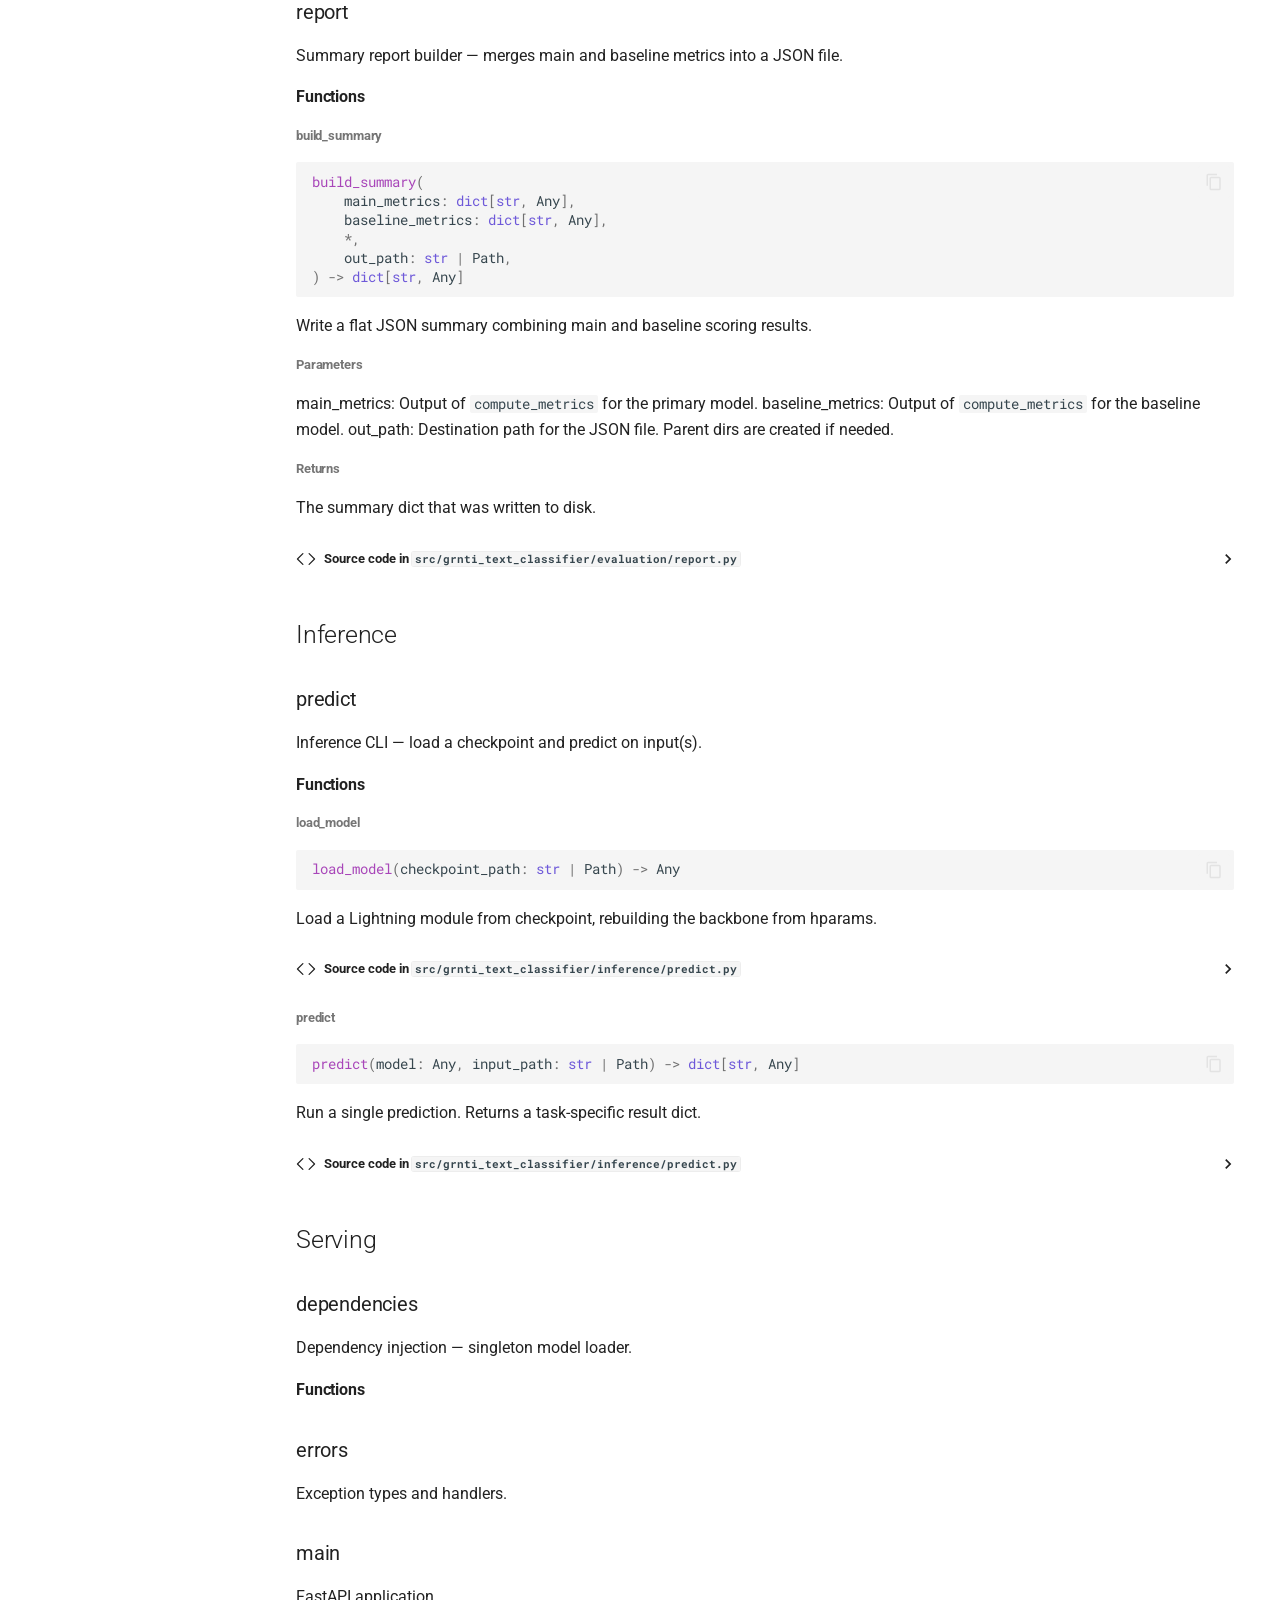
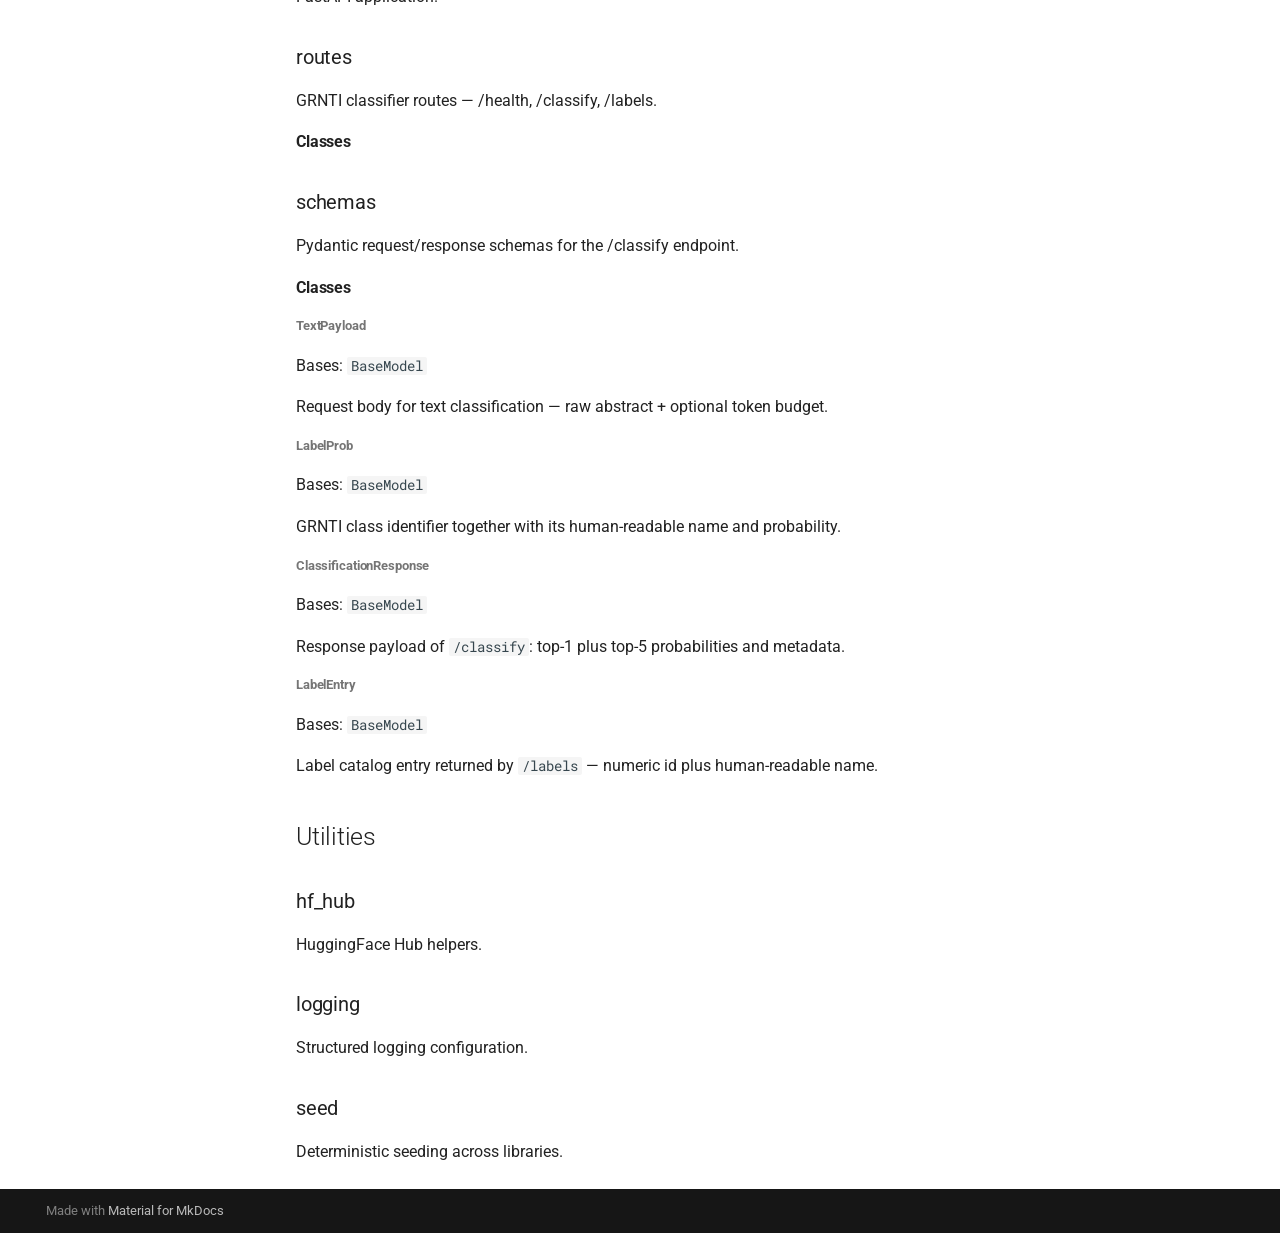
==== commit 56662f57: "Deployed b3c0e2c with MkDocs version: 1.6.1" ====
--- a/api/index.html
+++ b/api/index.html
@@ -67,7 +67,7 @@
     
     
     
-    <body dir="ltr" data-md-color-scheme="default" data-md-color-primary="teal" data-md-color-accent="green">
+    <body dir="ltr" data-md-color-scheme="default" data-md-color-primary="cyan" data-md-color-accent="cyan">
   
     
     <input class="md-toggle" data-md-toggle="drawer" type="checkbox" id="__drawer" autocomplete="off">
@@ -123,7 +123,7 @@
     
     
     
-    <input class="md-option" data-md-color-media="(prefers-color-scheme: light)" data-md-color-scheme="default" data-md-color-primary="teal" data-md-color-accent="green"  aria-label="Switch to dark mode"  type="radio" name="__palette" id="__palette_0">
+    <input class="md-option" data-md-color-media="(prefers-color-scheme: light)" data-md-color-scheme="default" data-md-color-primary="cyan" data-md-color-accent="cyan"  aria-label="Switch to dark mode"  type="radio" name="__palette" id="__palette_0">
     
       <label class="md-header__button md-icon" title="Switch to dark mode" for="__palette_1" hidden>
         <svg xmlns="http://www.w3.org/2000/svg" viewBox="0 0 24 24"><path d="M12 8a4 4 0 0 0-4 4 4 4 0 0 0 4 4 4 4 0 0 0 4-4 4 4 0 0 0-4-4m0 10a6 6 0 0 1-6-6 6 6 0 0 1 6-6 6 6 0 0 1 6 6 6 6 0 0 1-6 6m8-9.31V4h-4.69L12 .69 8.69 4H4v4.69L.69 12 4 15.31V20h4.69L12 23.31 15.31 20H20v-4.69L23.31 12z"/></svg>
@@ -133,7 +133,7 @@
     
     
     
-    <input class="md-option" data-md-color-media="(prefers-color-scheme: dark)" data-md-color-scheme="slate" data-md-color-primary="teal" data-md-color-accent="green"  aria-label="Switch to light mode"  type="radio" name="__palette" id="__palette_1">
+    <input class="md-option" data-md-color-media="(prefers-color-scheme: dark)" data-md-color-scheme="slate" data-md-color-primary="cyan" data-md-color-accent="cyan"  aria-label="Switch to light mode"  type="radio" name="__palette" id="__palette_1">
     
       <label class="md-header__button md-icon" title="Switch to light mode" for="__palette_0" hidden>
         <svg xmlns="http://www.w3.org/2000/svg" viewBox="0 0 24 24"><path d="M12 18c-.89 0-1.74-.2-2.5-.55C11.56 16.5 13 14.42 13 12s-1.44-4.5-3.5-5.45C10.26 6.2 11.11 6 12 6a6 6 0 0 1 6 6 6 6 0 0 1-6 6m8-9.31V4h-4.69L12 .69 8.69 4H4v4.69L.69 12 4 15.31V20h4.69L12 23.31 15.31 20H20v-4.69L23.31 12z"/></svg>
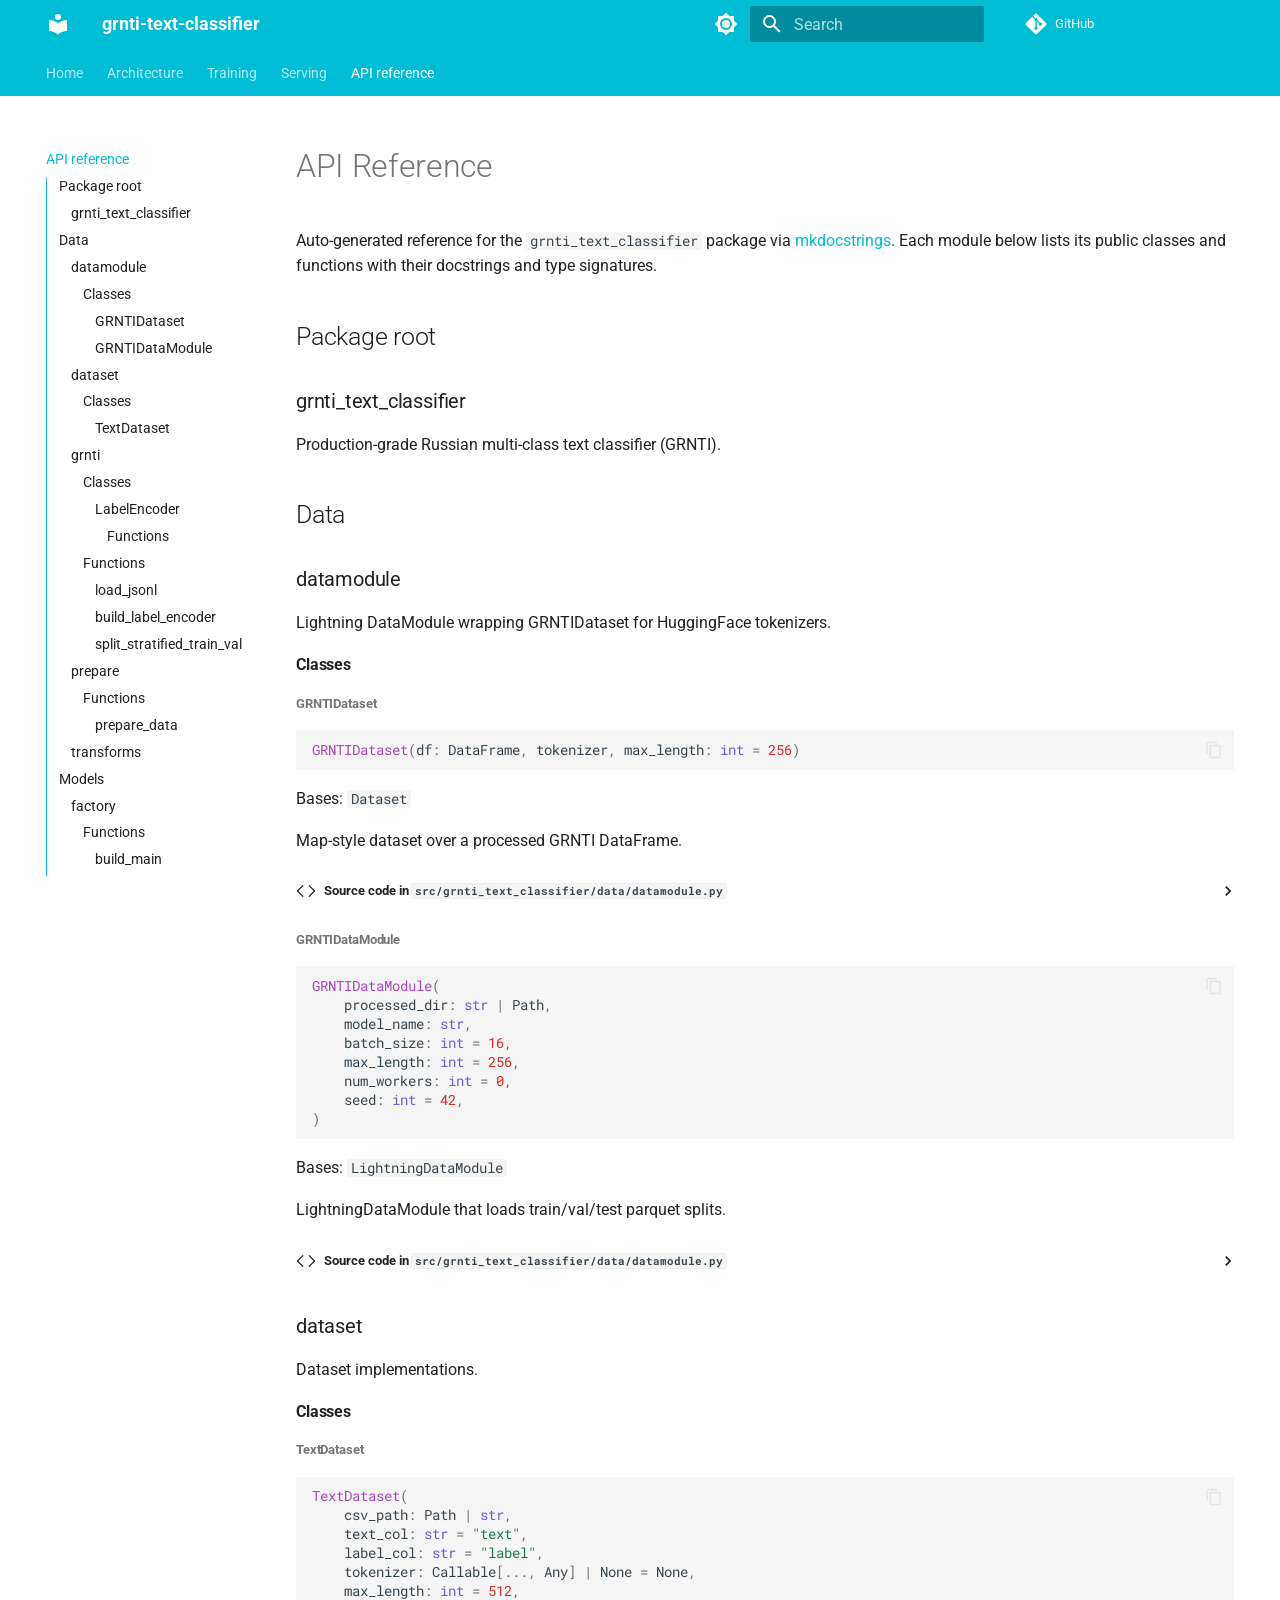
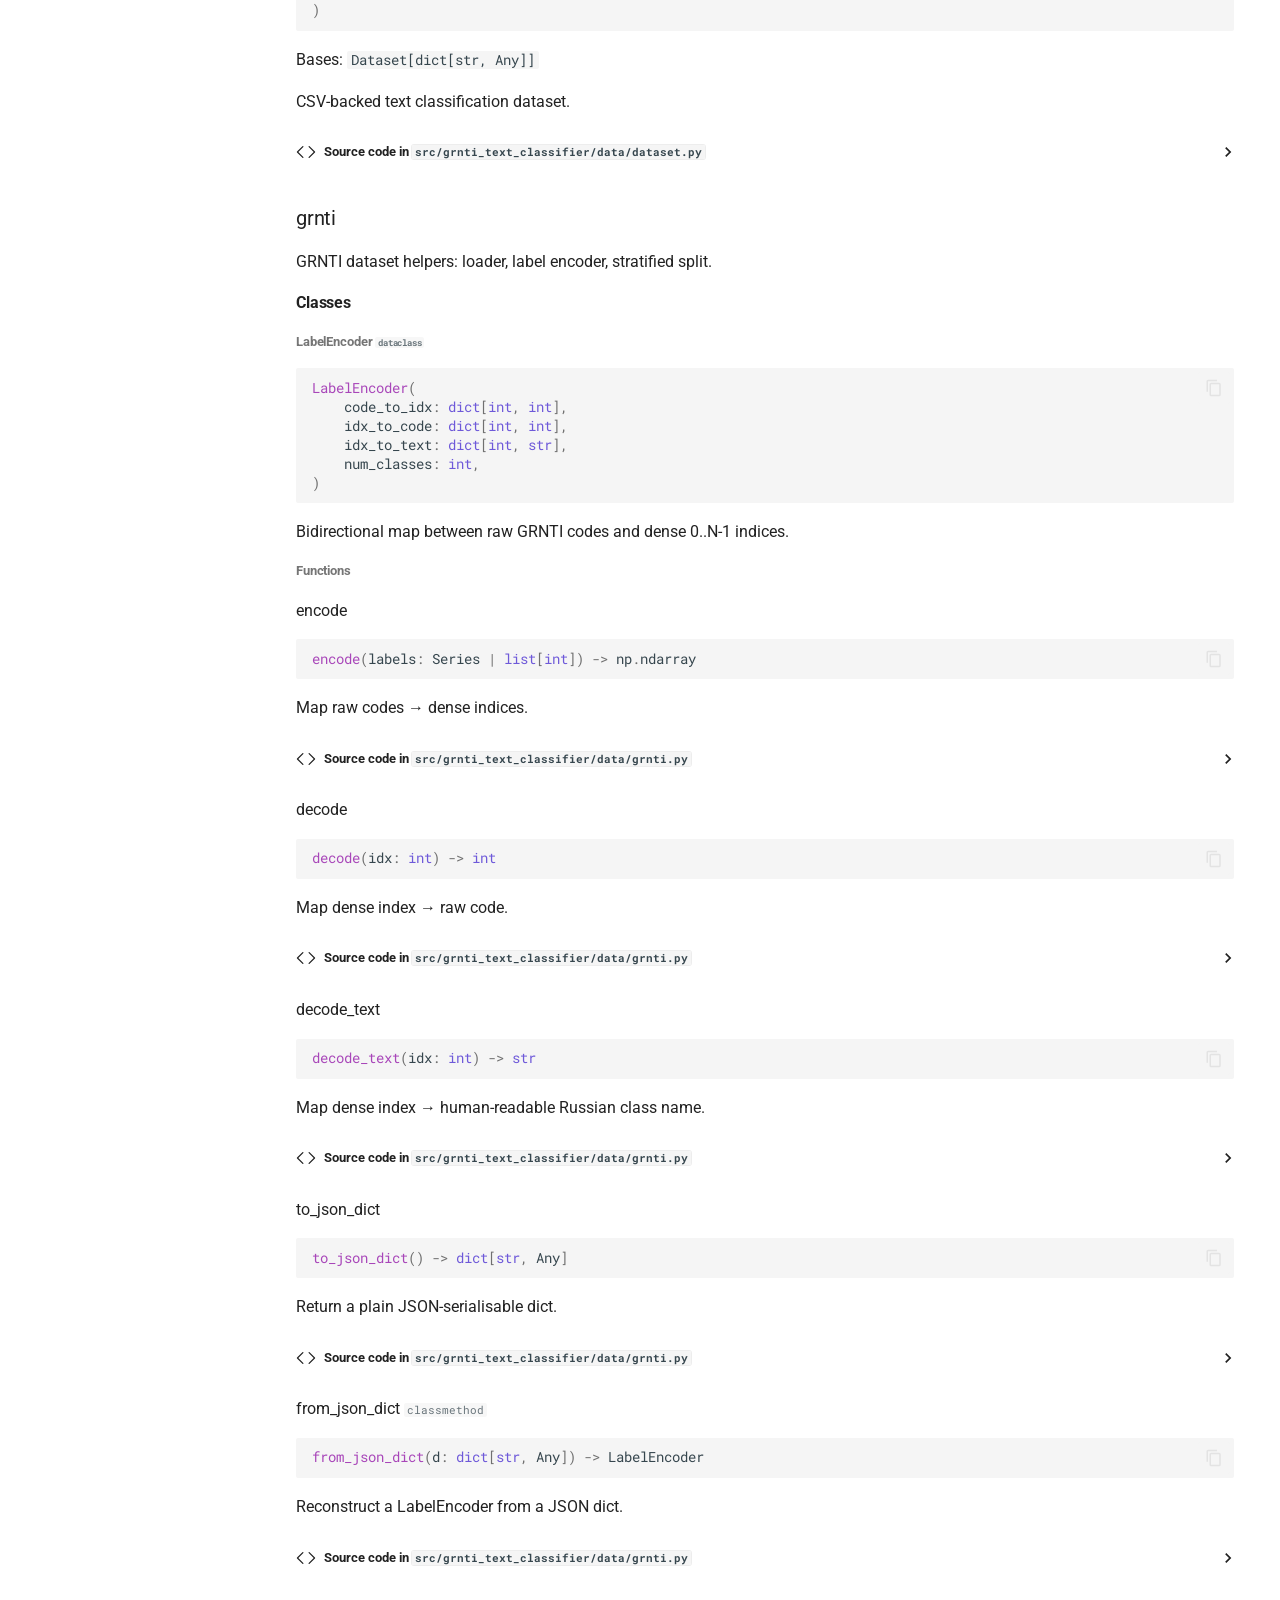
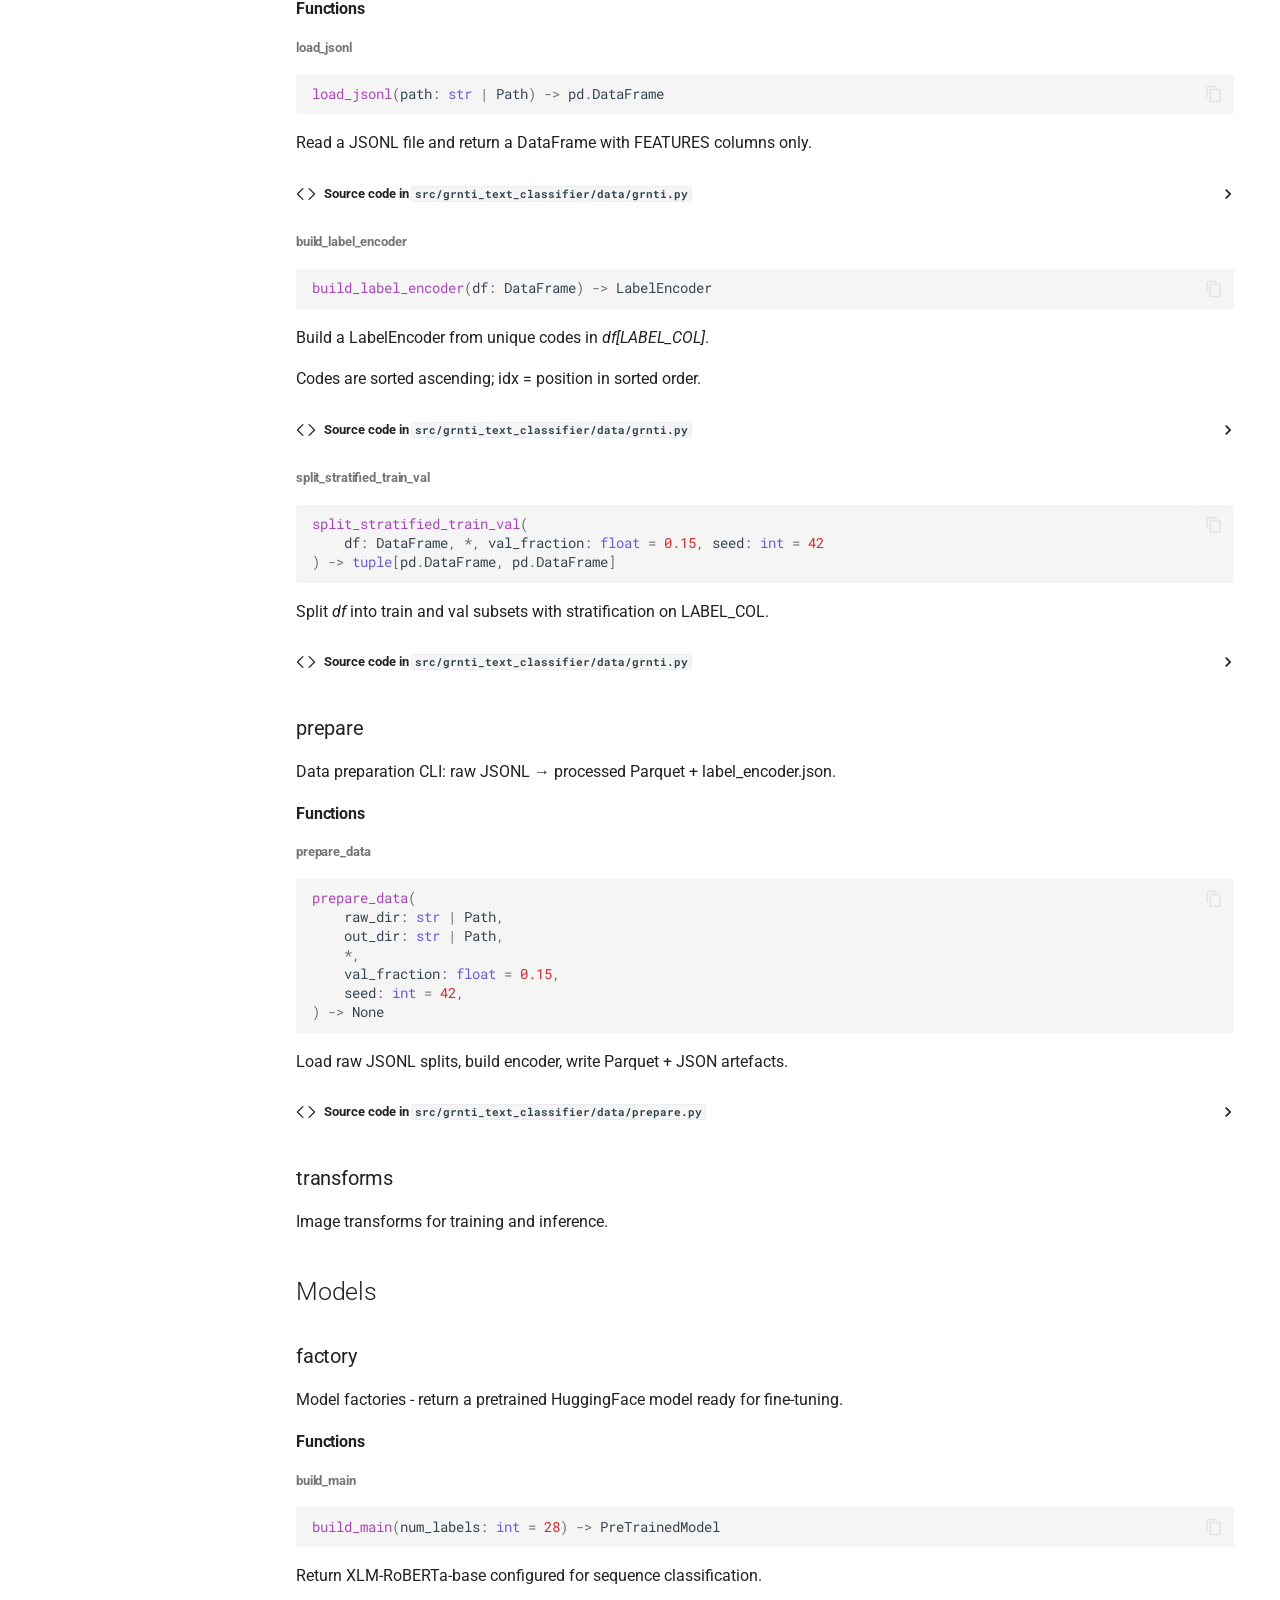
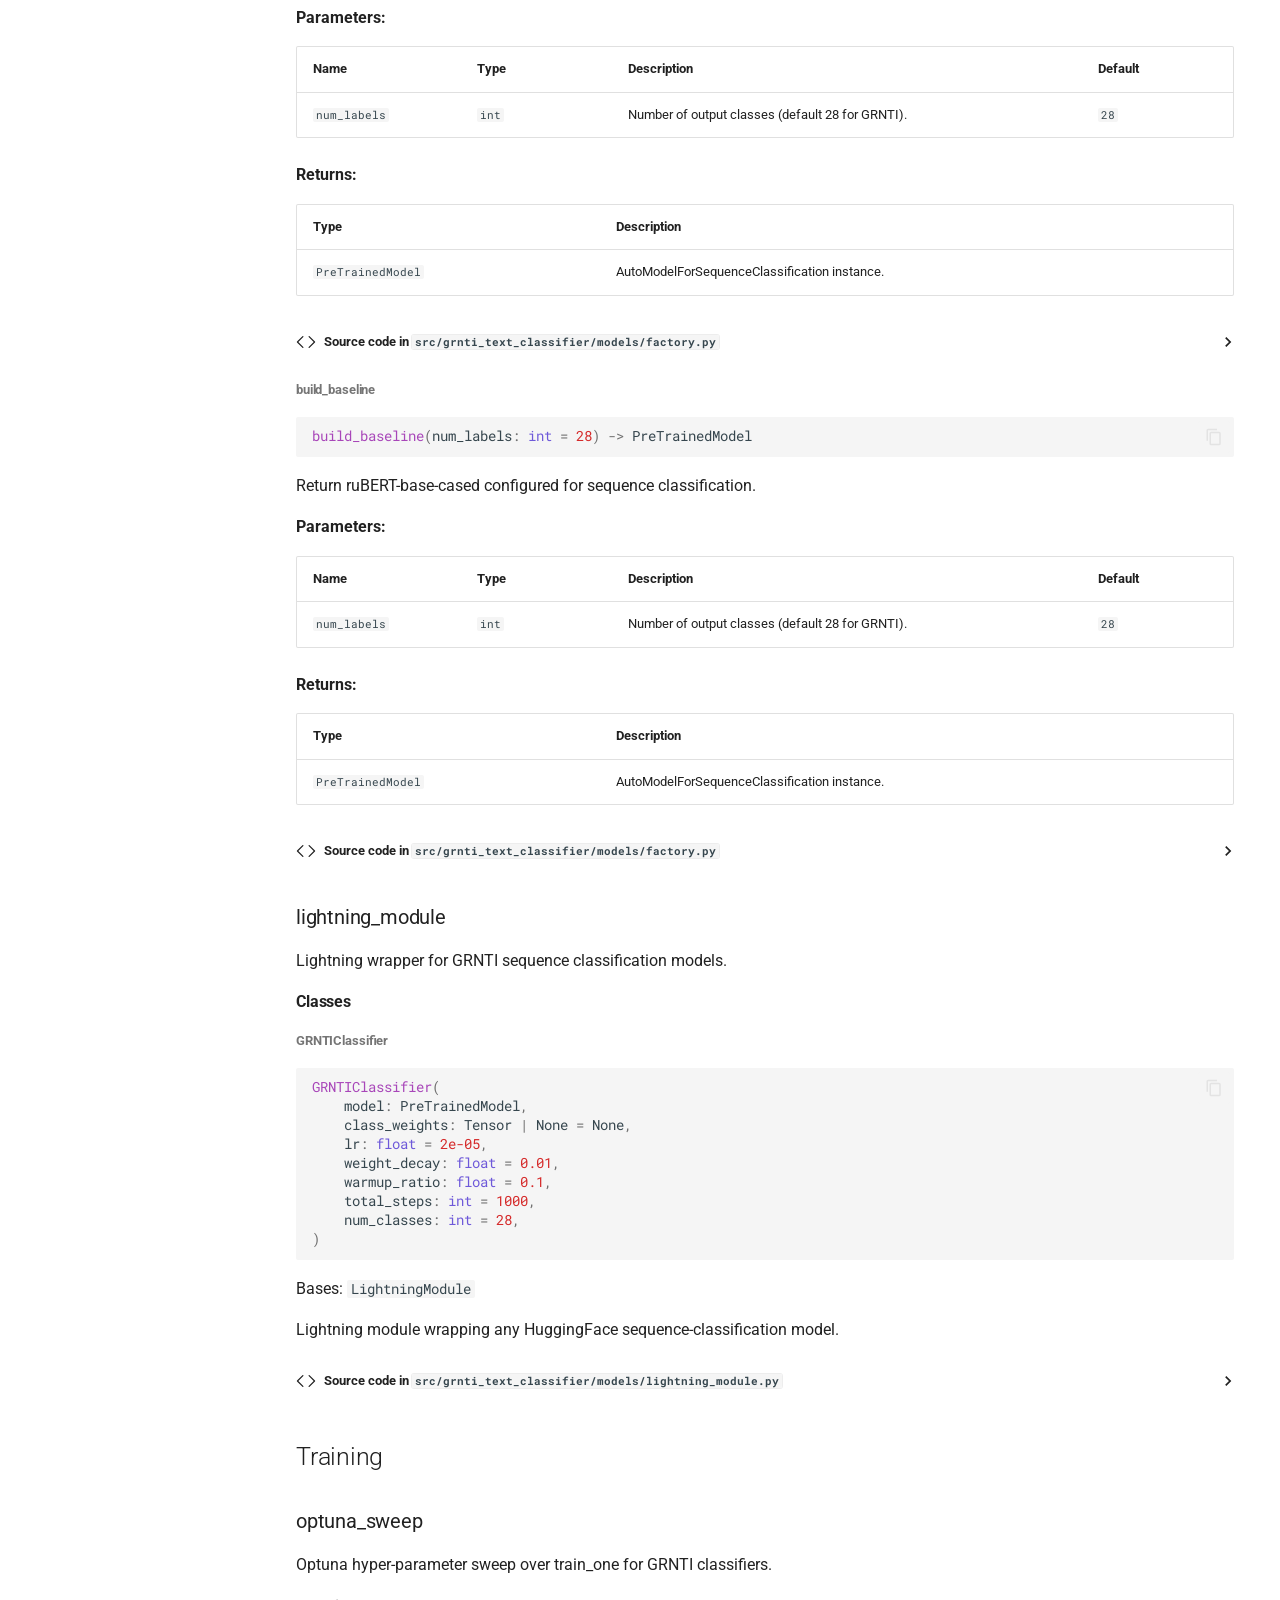
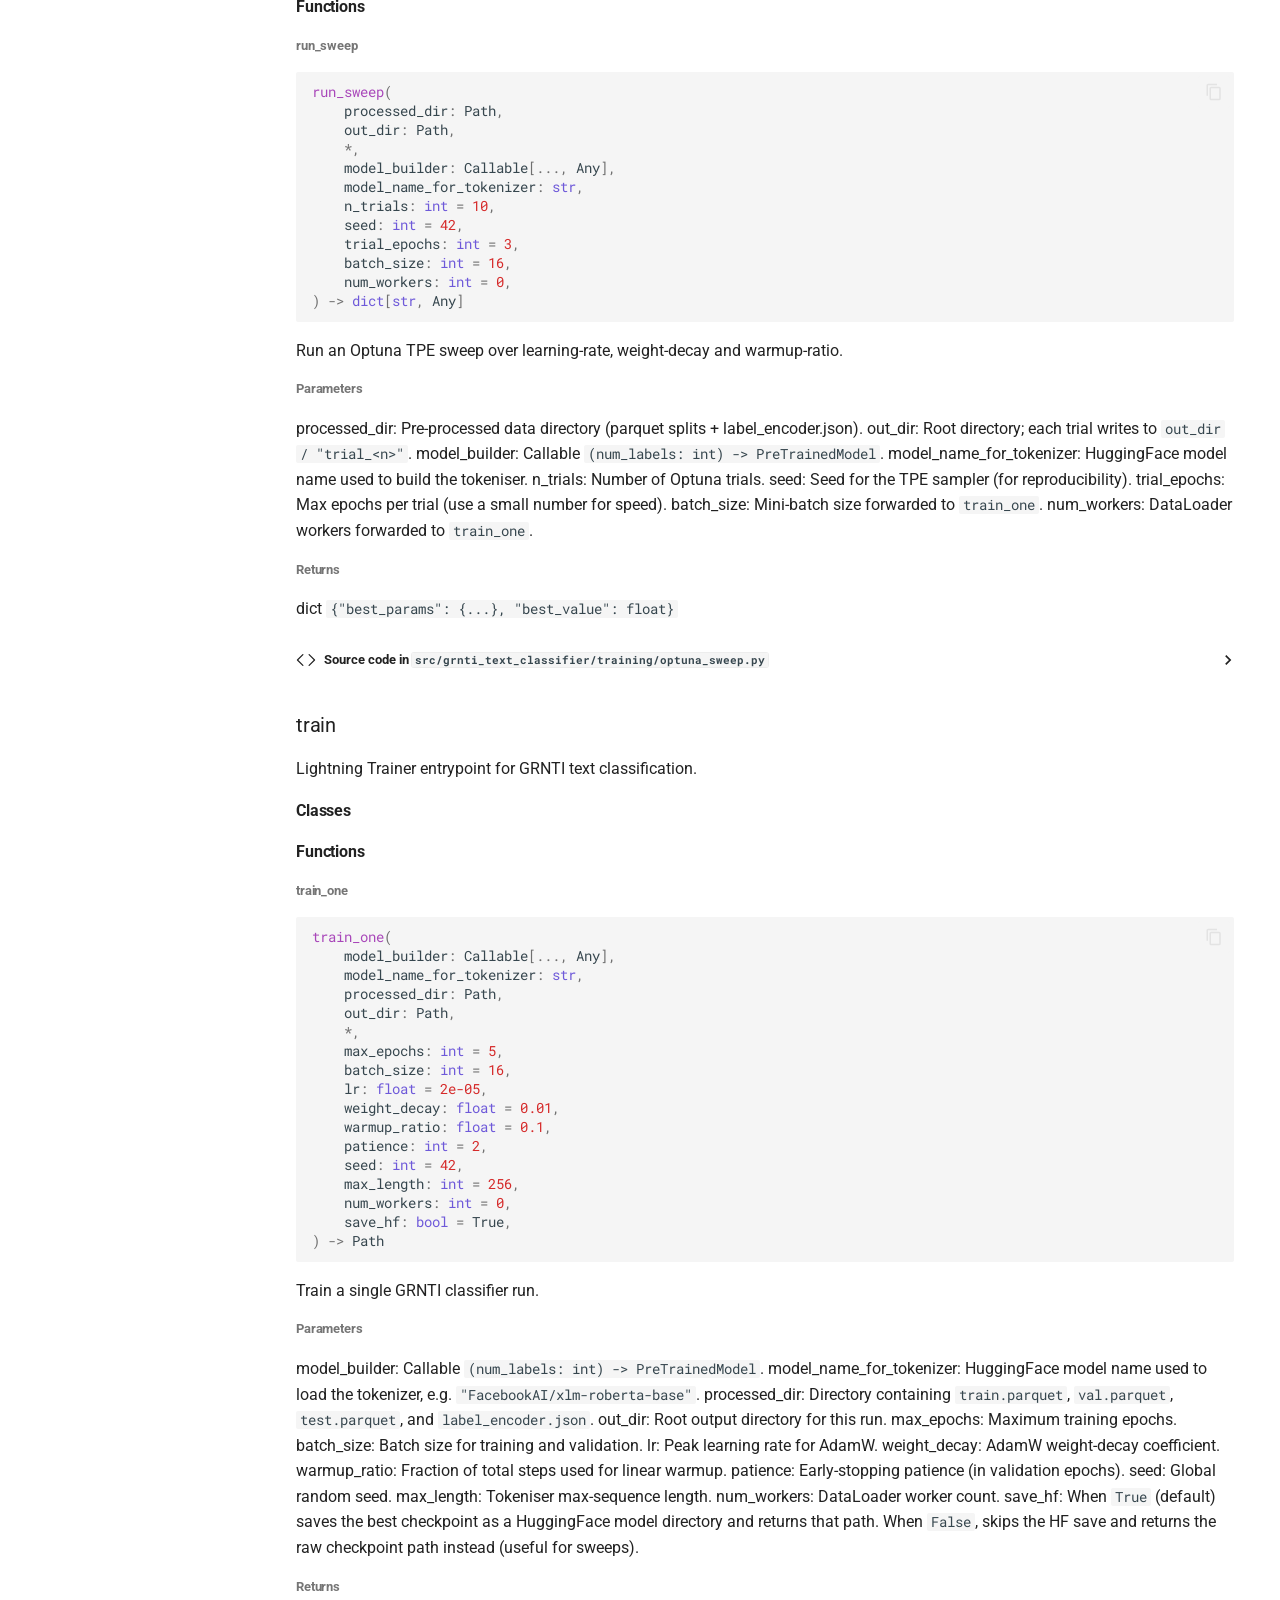
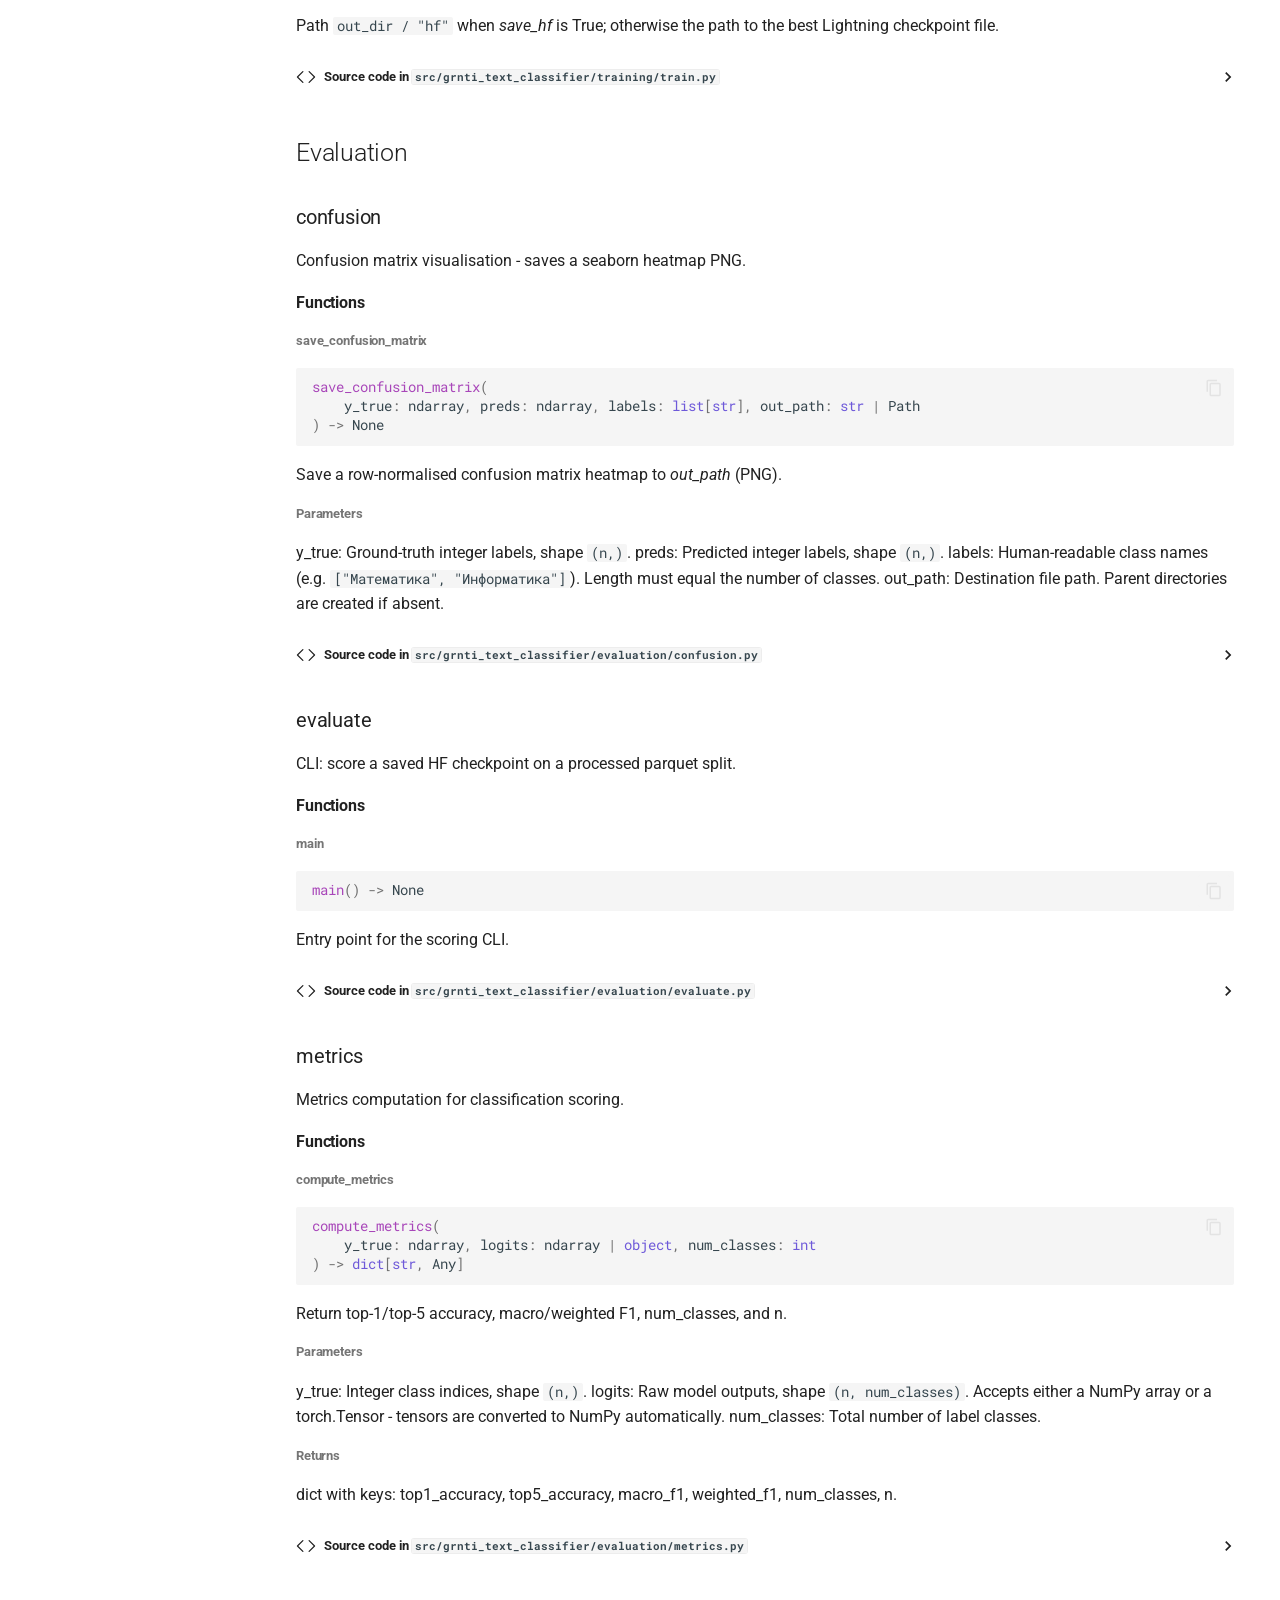
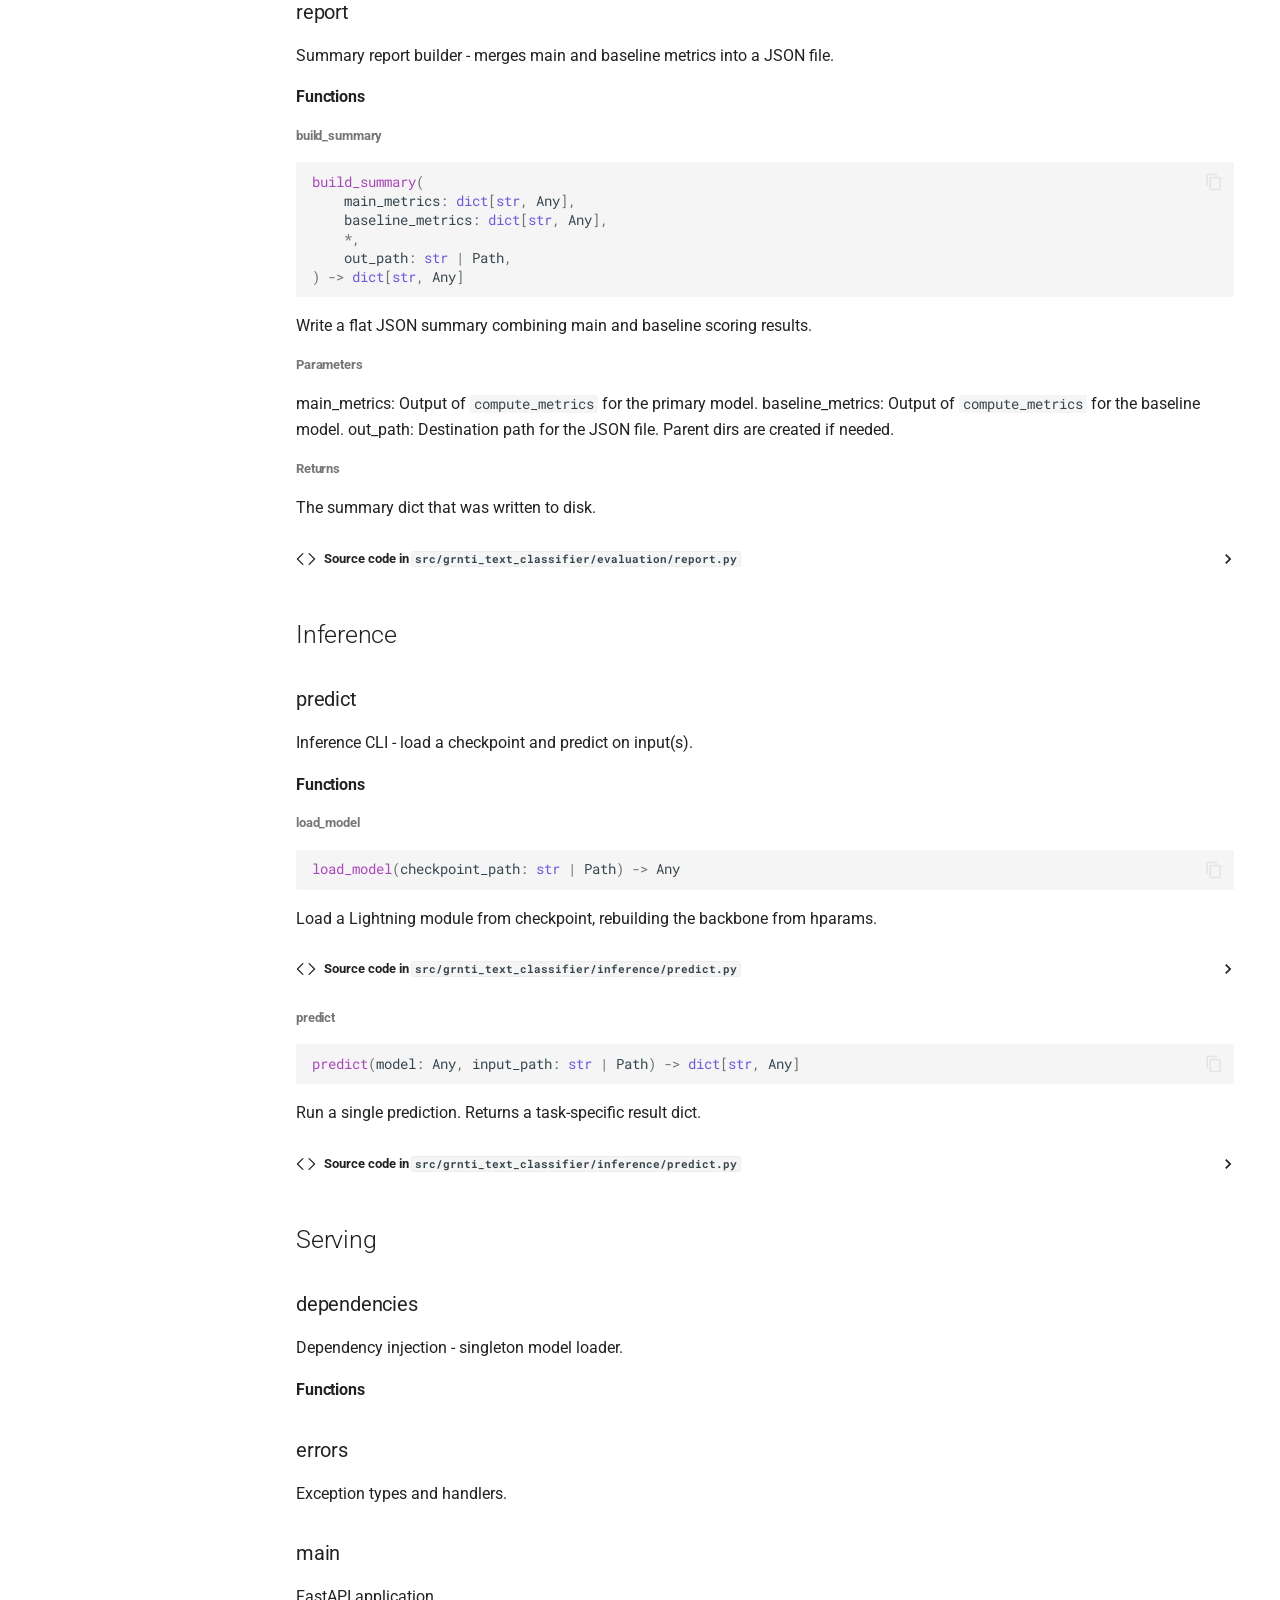
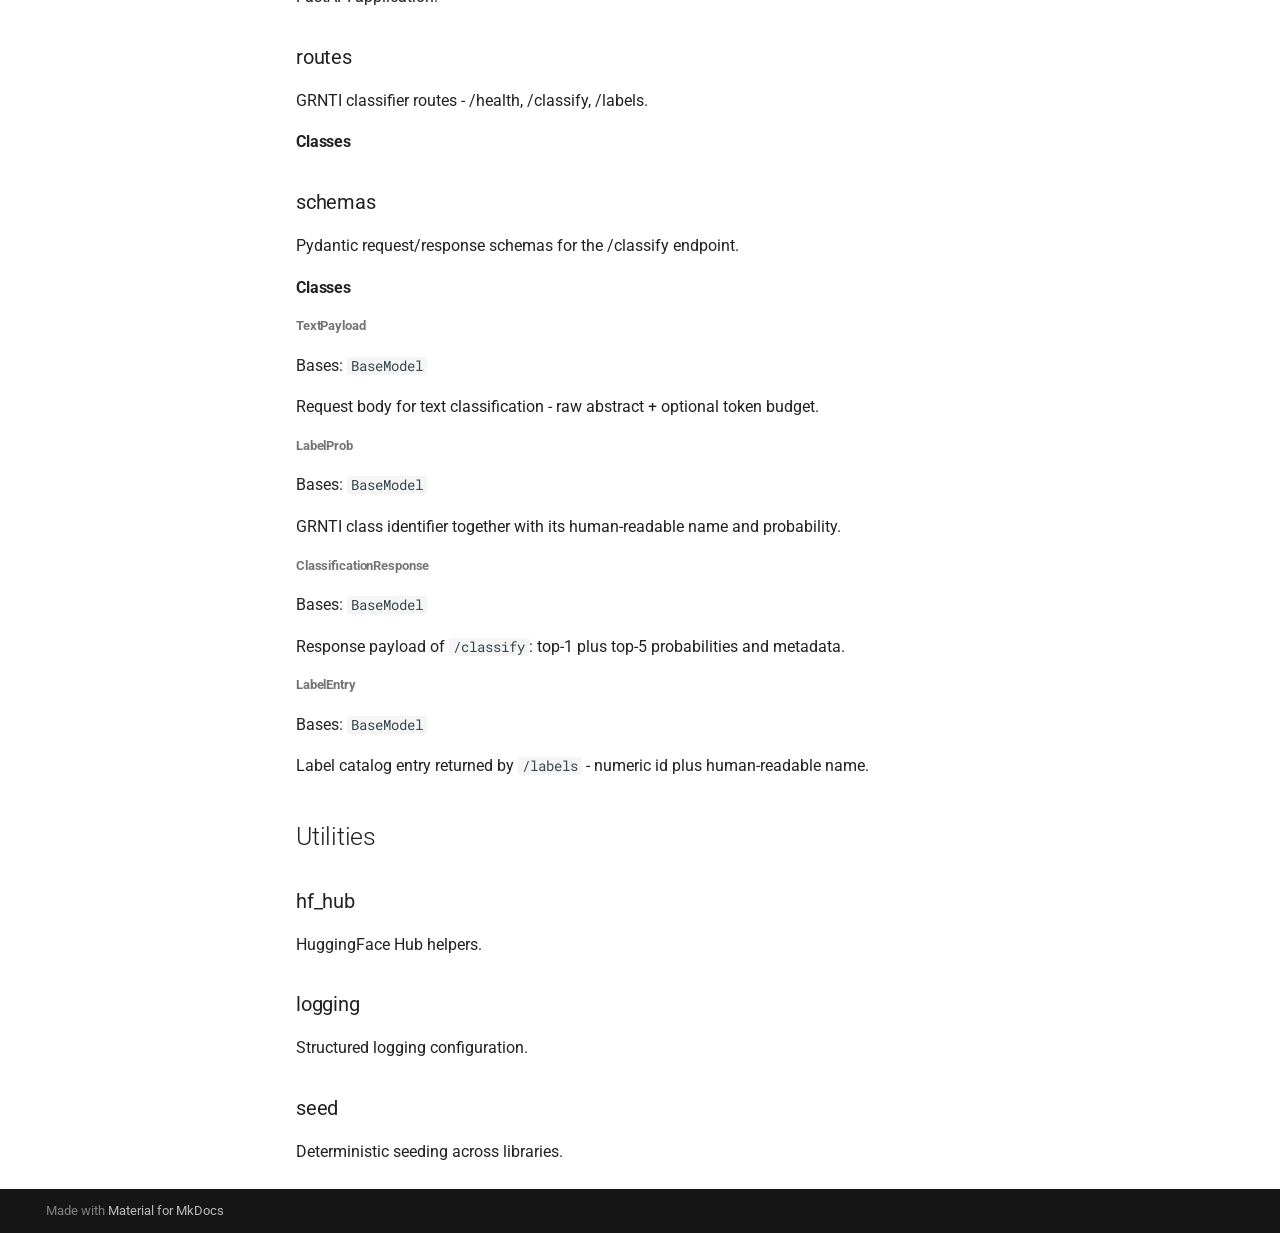
==== commit 9ee34251: "Deployed 35acaa1 with MkDocs version: 1.6.1" ====
--- a/api/index.html
+++ b/api/index.html
@@ -2745,7 +2745,7 @@
 
     <div class="doc doc-contents first">
 
-        <p>Model factories — return a pretrained HuggingFace model ready for fine-tuning.</p>
+        <p>Model factories - return a pretrained HuggingFace model ready for fine-tuning.</p>
 
 
 
@@ -3847,7 +3847,7 @@
 
     <div class="doc doc-contents first">
 
-        <p>Confusion matrix visualisation — saves a seaborn heatmap PNG.</p>
+        <p>Confusion matrix visualisation - saves a seaborn heatmap PNG.</p>
 
 
 
@@ -4240,7 +4240,7 @@
     Integer class indices, shape <code>(n,)</code>.
 logits:
     Raw model outputs, shape <code>(n, num_classes)</code>.  Accepts either a
-    NumPy array or a torch.Tensor — tensors are converted to NumPy
+    NumPy array or a torch.Tensor - tensors are converted to NumPy
     automatically.
 num_classes:
     Total number of label classes.</p>
@@ -4307,7 +4307,7 @@
 <span class="sd">        Integer class indices, shape ``(n,)``.</span>
 <span class="sd">    logits:</span>
 <span class="sd">        Raw model outputs, shape ``(n, num_classes)``.  Accepts either a</span>
-<span class="sd">        NumPy array or a torch.Tensor — tensors are converted to NumPy</span>
+<span class="sd">        NumPy array or a torch.Tensor - tensors are converted to NumPy</span>
 <span class="sd">        automatically.</span>
 <span class="sd">    num_classes:</span>
 <span class="sd">        Total number of label classes.</span>
@@ -4364,7 +4364,7 @@
 
     <div class="doc doc-contents first">
 
-        <p>Summary report builder — merges main and baseline metrics into a JSON file.</p>
+        <p>Summary report builder - merges main and baseline metrics into a JSON file.</p>
 
 
 
@@ -4544,7 +4544,7 @@
 
     <div class="doc doc-contents first">
 
-        <p>Inference CLI — load a checkpoint and predict on input(s).</p>
+        <p>Inference CLI - load a checkpoint and predict on input(s).</p>
 
 
 
@@ -4661,7 +4661,7 @@
 
     <div class="doc doc-contents first">
 
-        <p>Dependency injection — singleton model loader.</p>
+        <p>Dependency injection - singleton model loader.</p>
 
 
 
@@ -4787,7 +4787,7 @@
 
     <div class="doc doc-contents first">
 
-        <p>GRNTI classifier routes — /health, /classify, /labels.</p>
+        <p>GRNTI classifier routes - /health, /classify, /labels.</p>
 
 
 
@@ -4867,7 +4867,7 @@
 
 
 
-        <p>Request body for text classification — raw abstract + optional token budget.</p>
+        <p>Request body for text classification - raw abstract + optional token budget.</p>
 
 
 
@@ -5011,7 +5011,7 @@
 
 
 
-        <p>Label catalog entry returned by <code>/labels</code> — numeric id plus human-readable name.</p>
+        <p>Label catalog entry returned by <code>/labels</code> - numeric id plus human-readable name.</p>
 
 
 
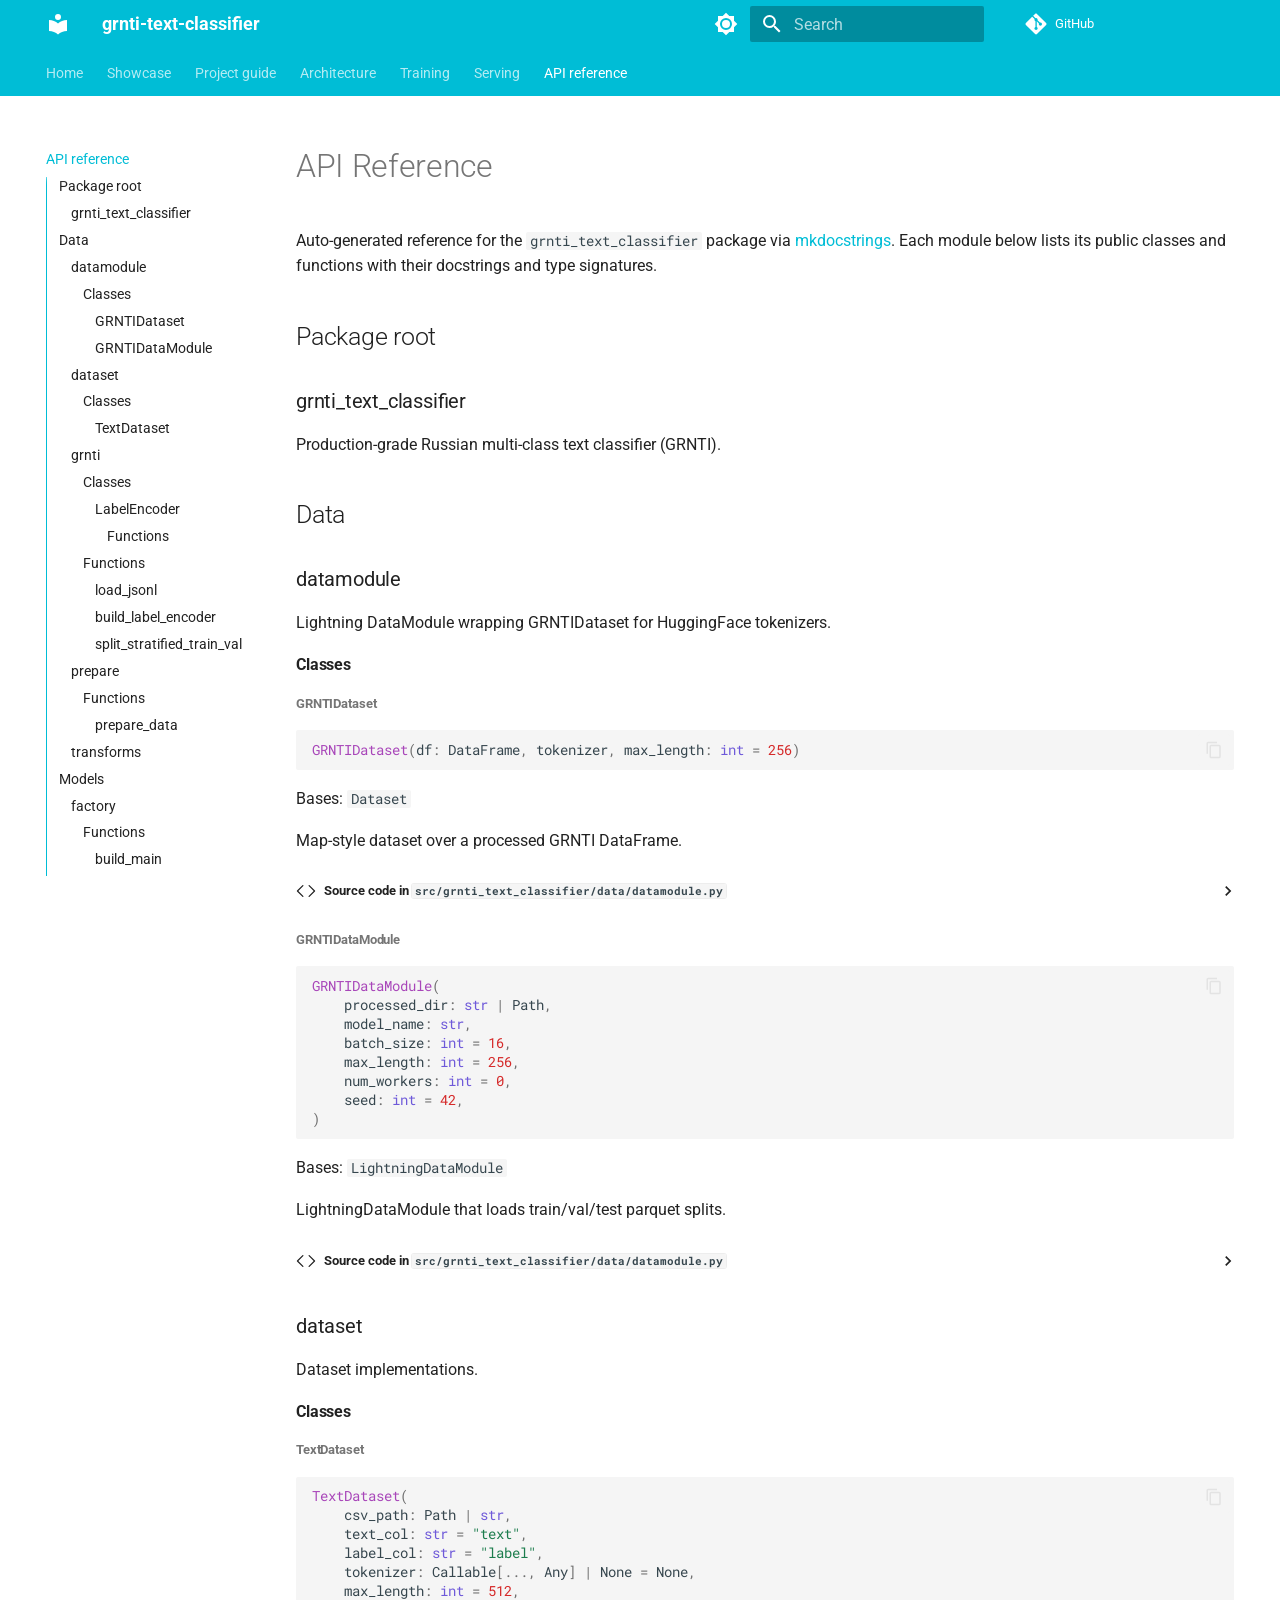
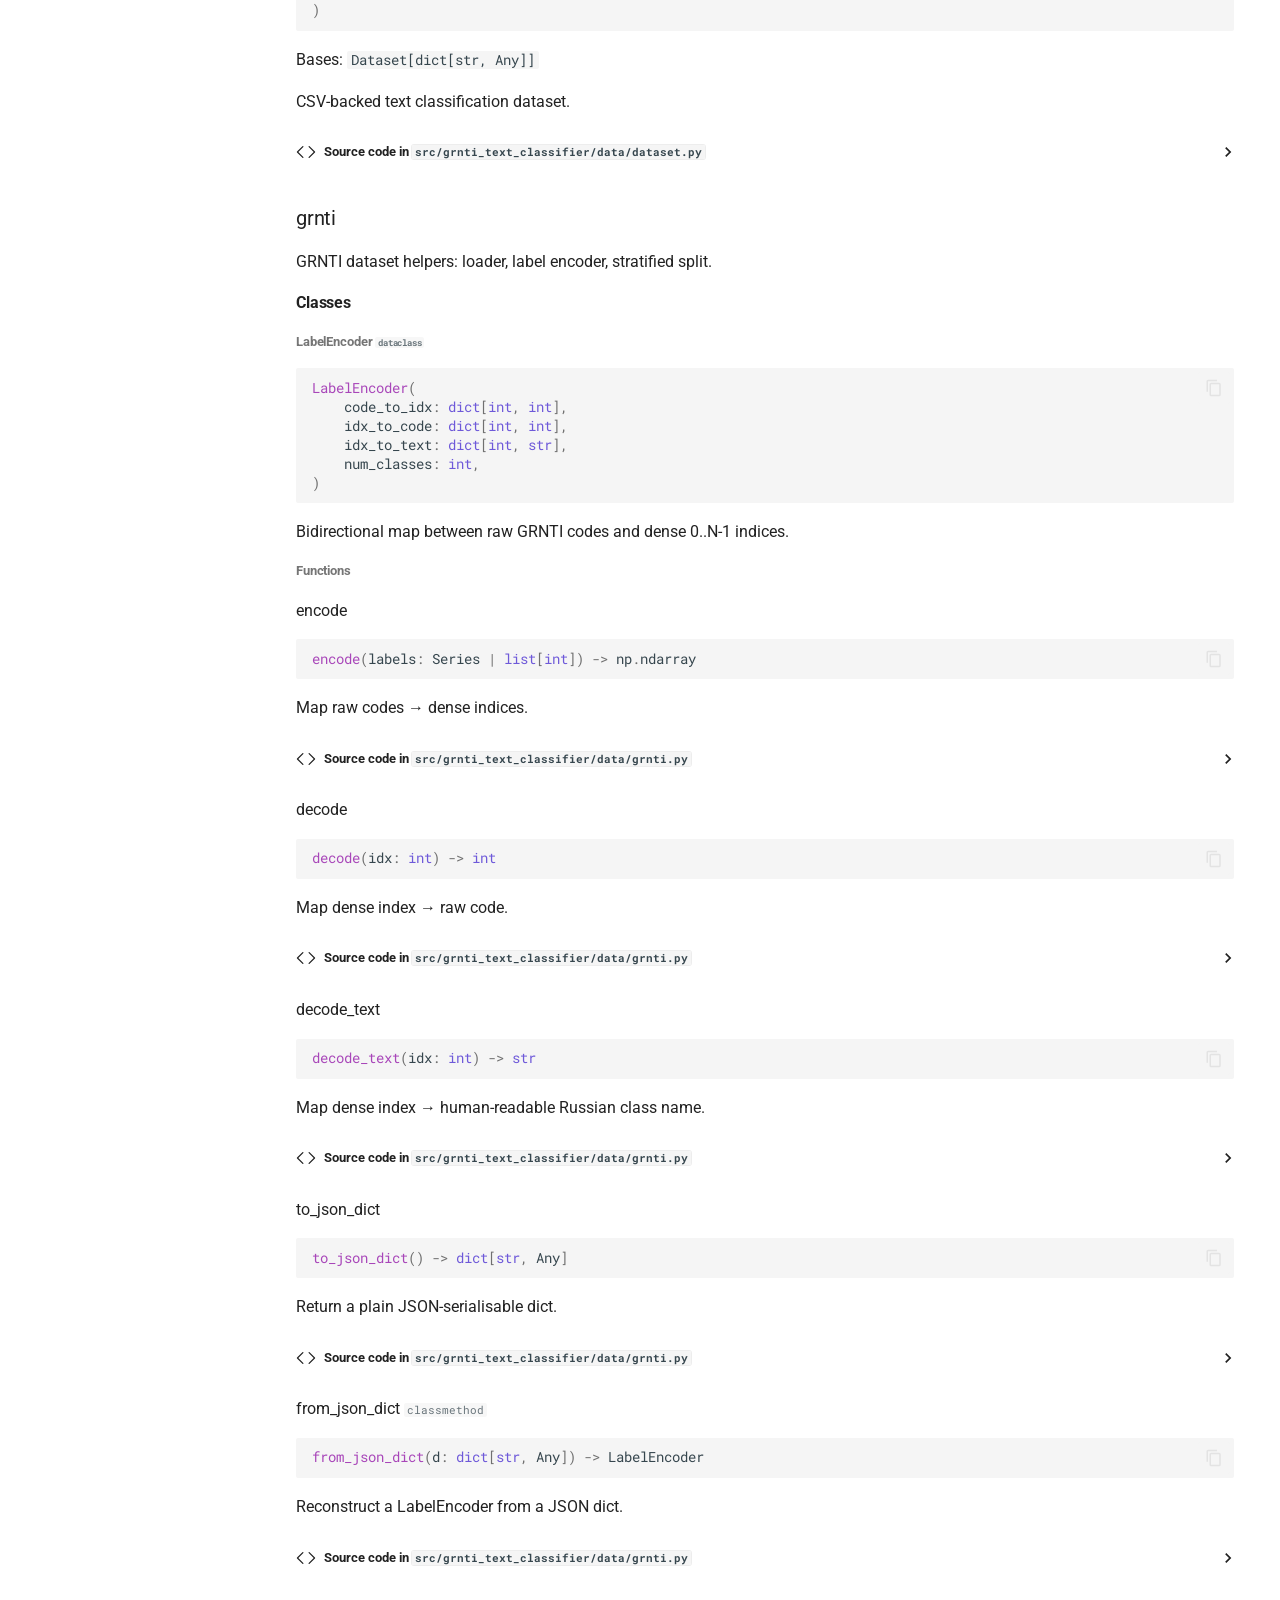
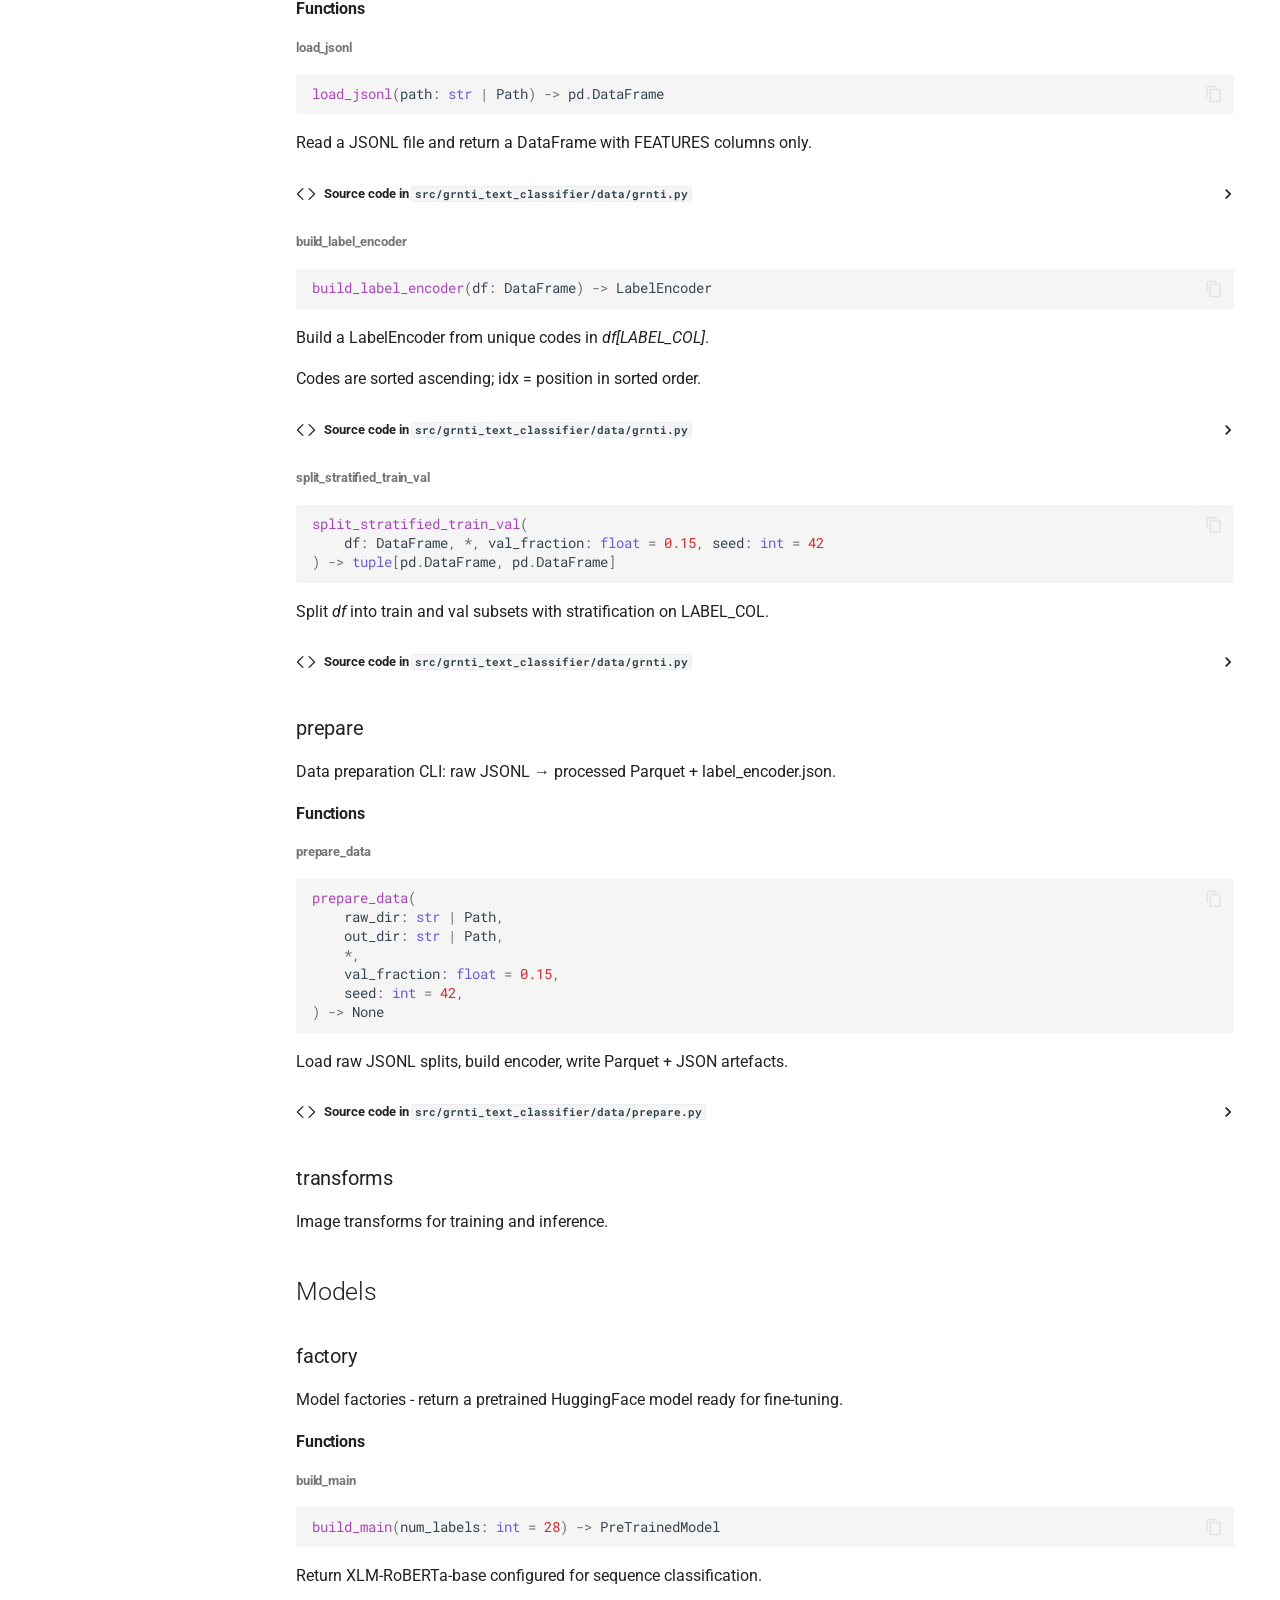
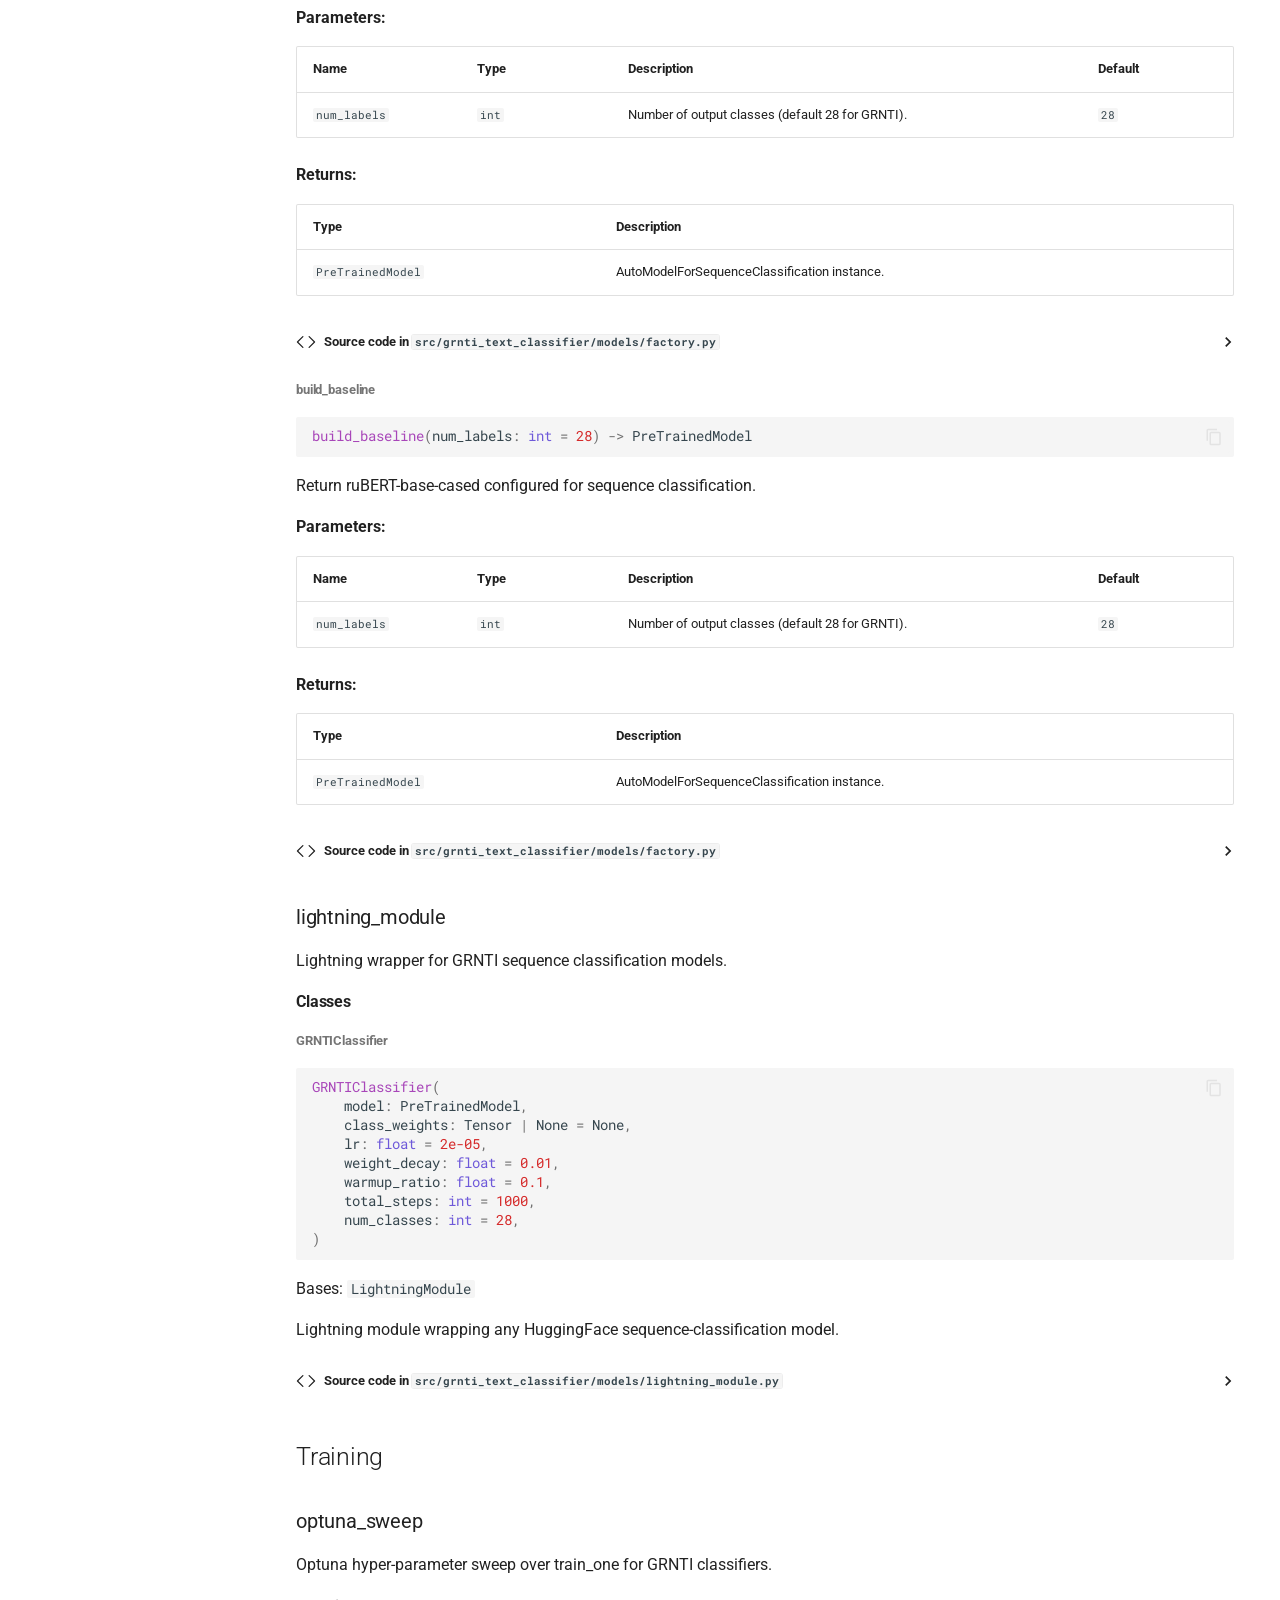
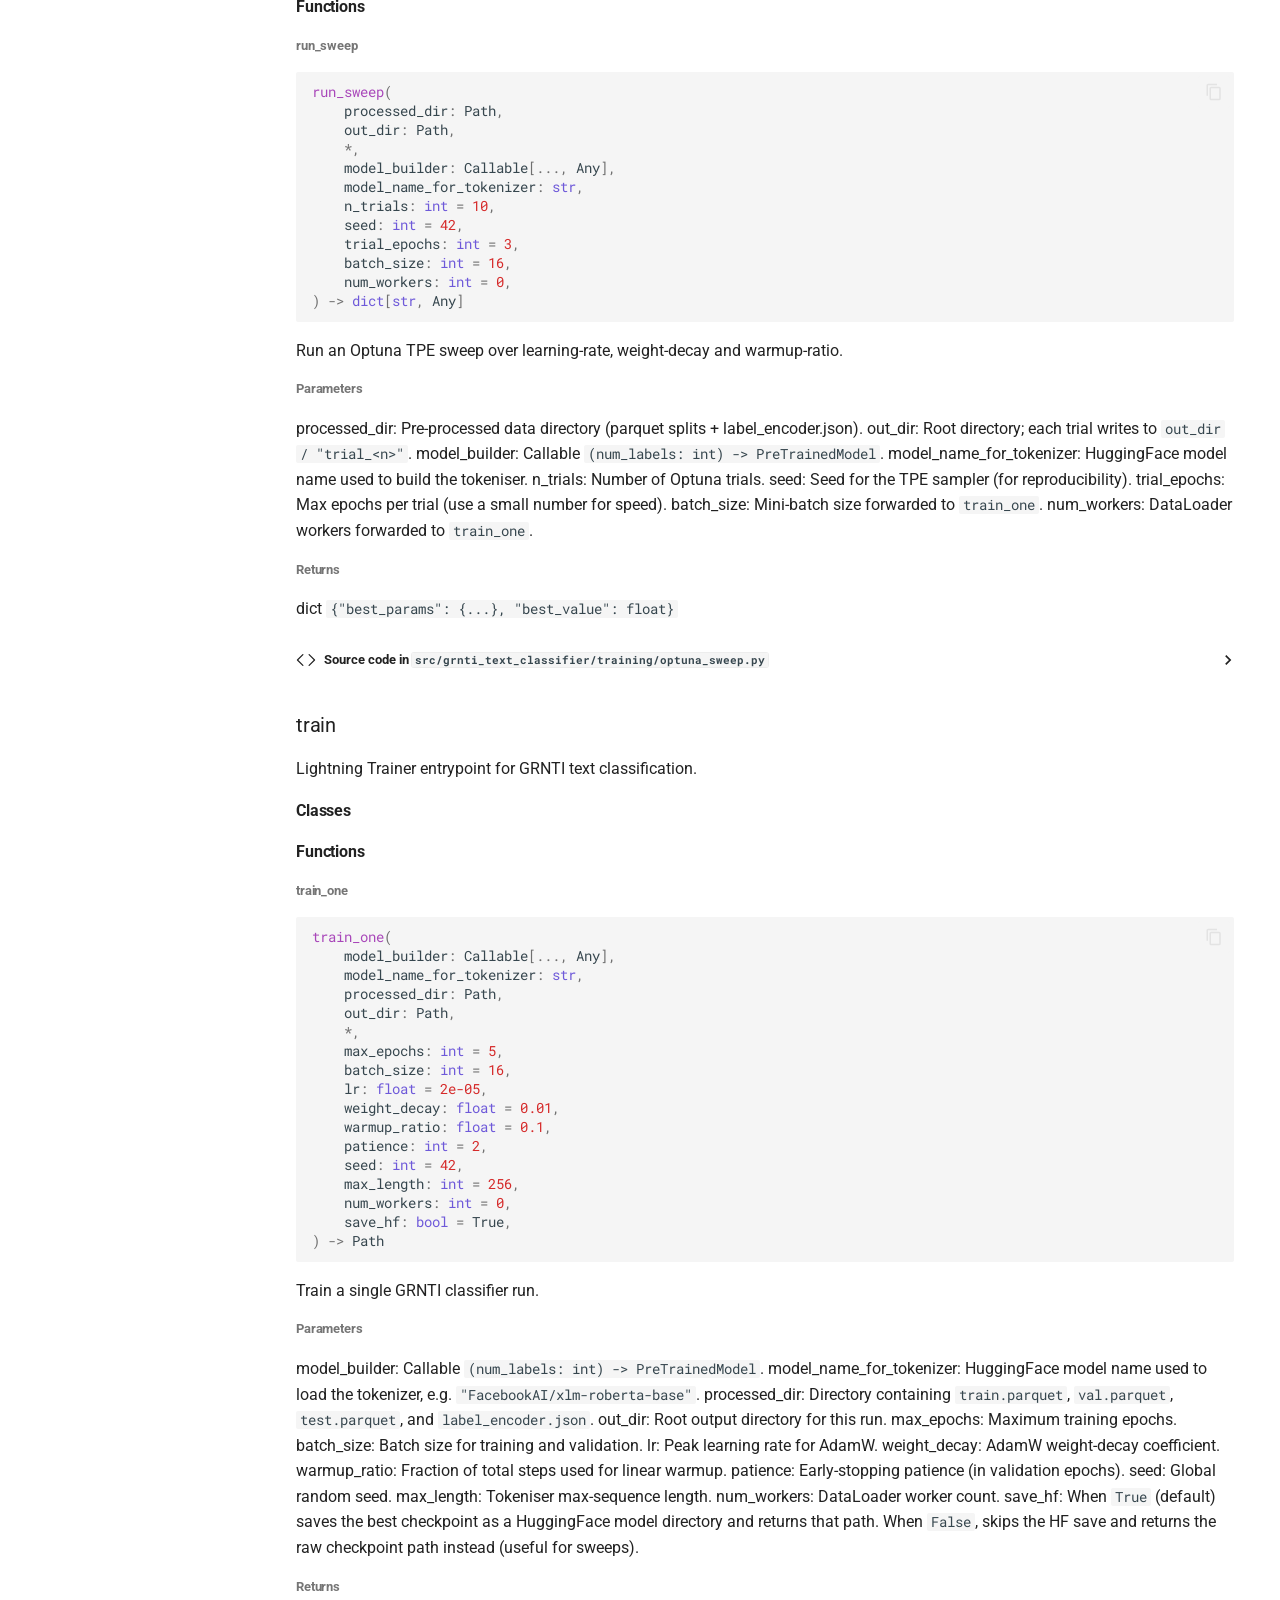
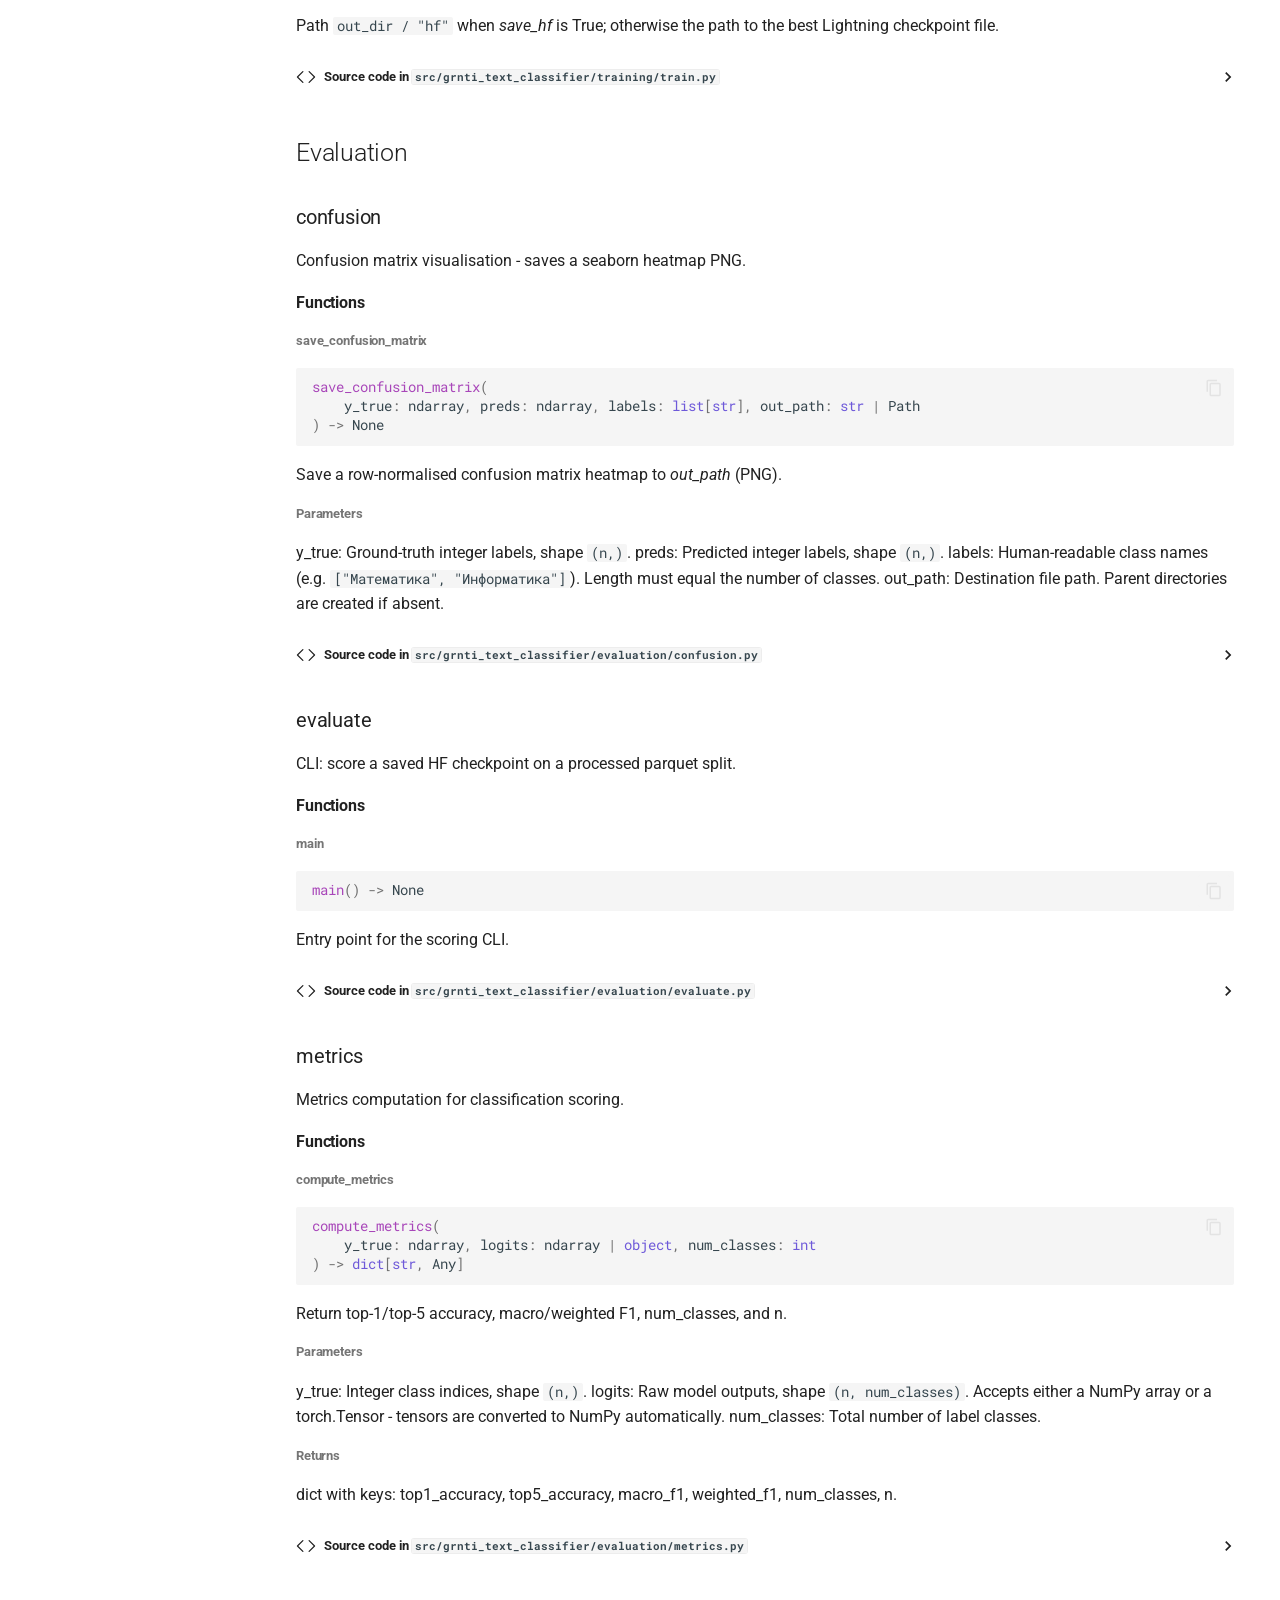
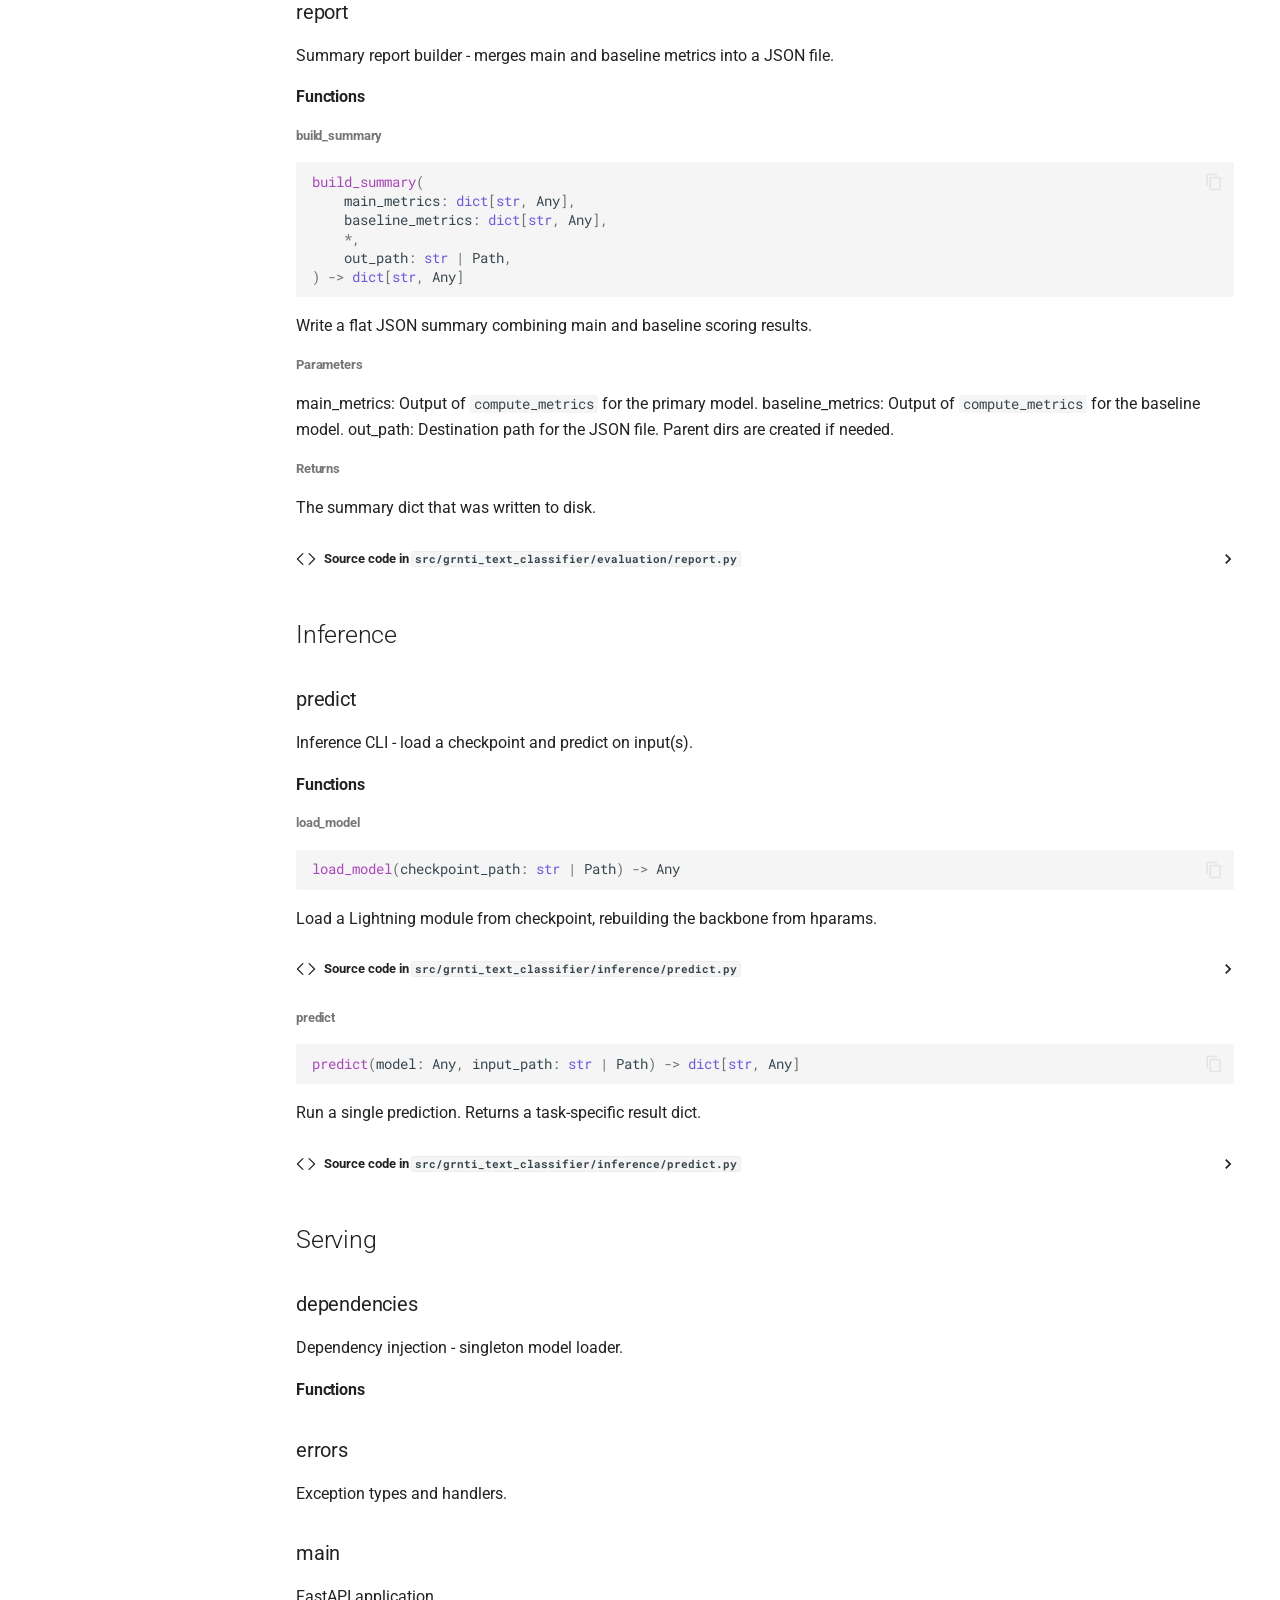
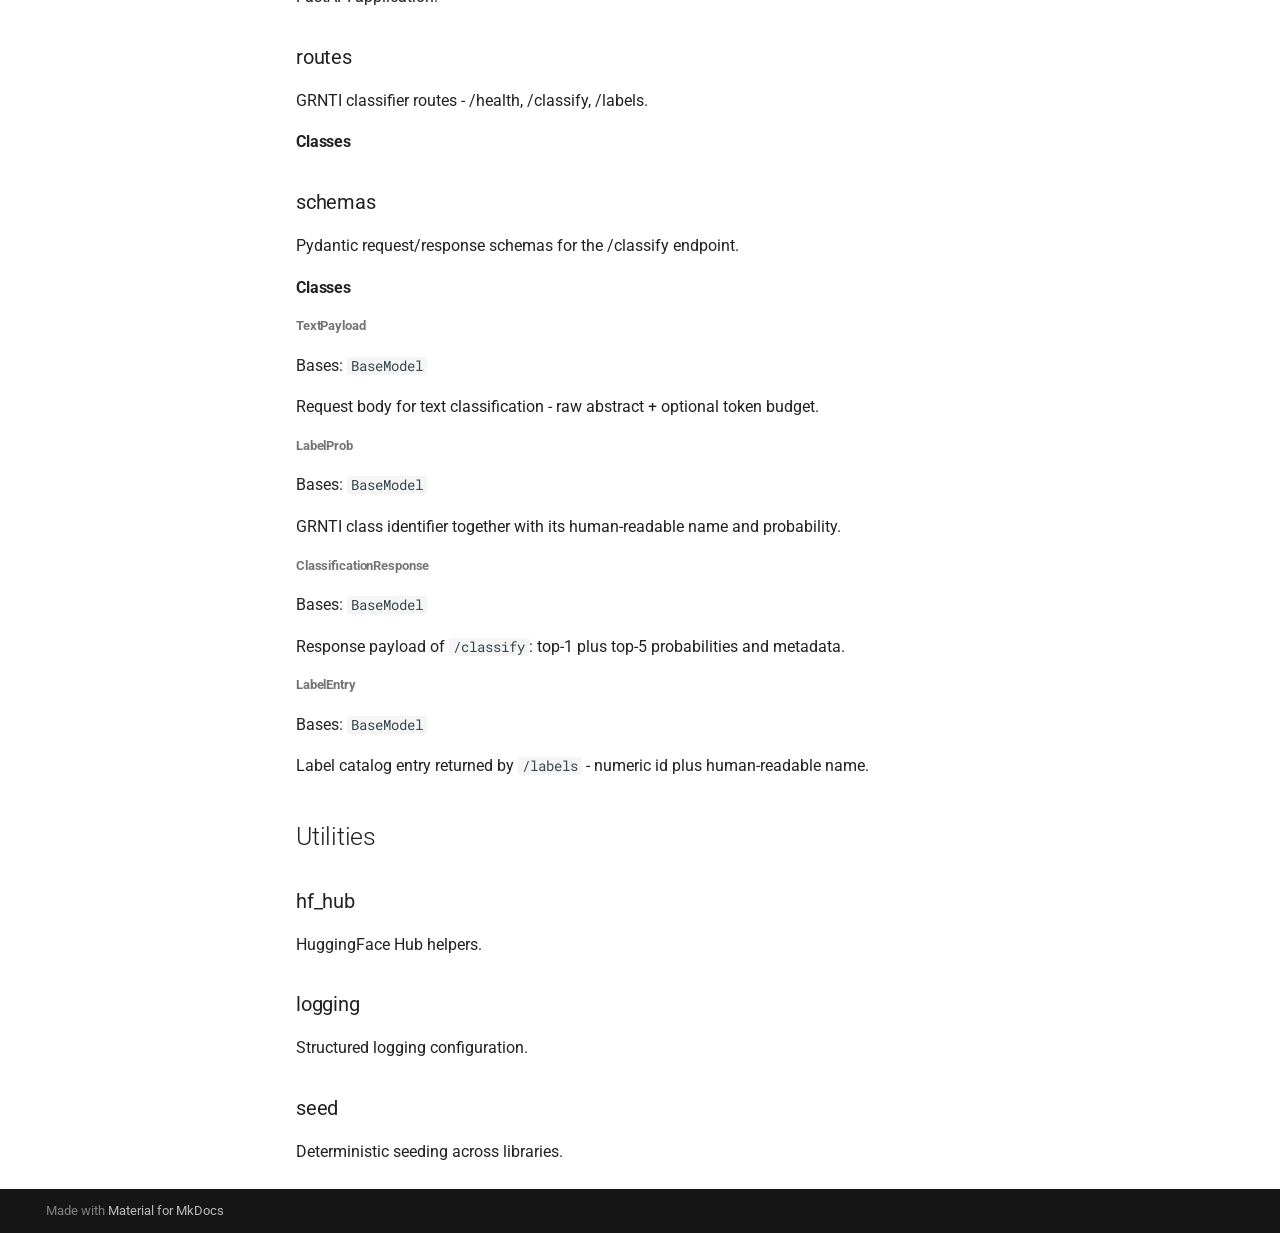
==== commit 9c170bea: "Deployed 10e009e with MkDocs version: 1.6.1" ====
--- a/api/index.html
+++ b/api/index.html
@@ -50,6 +50,8 @@
     
     
       <link rel="stylesheet" href="../assets/_mkdocstrings.css">
+    
+      <link rel="stylesheet" href="../assets/showcase/explorer.css">
     
     <script>__md_scope=new URL("..",location),__md_hash=e=>[...e].reduce(((e,_)=>(e<<5)-e+_.charCodeAt(0)),0),__md_get=(e,_=localStorage,t=__md_scope)=>JSON.parse(_.getItem(t.pathname+"."+e)),__md_set=(e,_,t=localStorage,a=__md_scope)=>{try{t.setItem(a.pathname+"."+e,JSON.stringify(_))}catch(e){}}</script>
     
@@ -242,6 +244,44 @@
   
   
     <li class="md-tabs__item">
+      <a href="../showcase/" class="md-tabs__link">
+        
+  
+  
+    
+  
+  Showcase
+
+      </a>
+    </li>
+  
+
+      
+        
+  
+  
+  
+  
+    <li class="md-tabs__item">
+      <a href="../project-guide/" class="md-tabs__link">
+        
+  
+  
+    
+  
+  Project guide
+
+      </a>
+    </li>
+  
+
+      
+        
+  
+  
+  
+  
+    <li class="md-tabs__item">
       <a href="../architecture/" class="md-tabs__link">
         
   
@@ -376,6 +416,60 @@
     
   
     Home
+  
+
+    
+  </span>
+  
+  
+
+      </a>
+    </li>
+  
+
+    
+      
+      
+  
+  
+  
+  
+    <li class="md-nav__item">
+      <a href="../showcase/" class="md-nav__link">
+        
+  
+  
+  <span class="md-ellipsis">
+    
+  
+    Showcase
+  
+
+    
+  </span>
+  
+  
+
+      </a>
+    </li>
+  
+
+    
+      
+      
+  
+  
+  
+  
+    <li class="md-nav__item">
+      <a href="../project-guide/" class="md-nav__link">
+        
+  
+  
+  <span class="md-ellipsis">
+    
+  
+    Project guide
   
 
     
@@ -5237,6 +5331,8 @@
     
       <script src="../assets/javascripts/bundle.79ae519e.min.js"></script>
       
+        <script src="../assets/showcase/explorer.js" type="module"></script>
+      
     
   </body>
 </html>
--- a/assets/showcase/explorer.css
+++ b/assets/showcase/explorer.css
@@ -0,0 +1,96 @@
+.sc-explorer {
+  margin: 1.6rem 0 2rem;
+  color: var(--md-default-fg-color);
+}
+.sc-explorer *, .sc-explorer *::before, .sc-explorer *::after { box-sizing: border-box; }
+.sc-controls {
+  display: flex;
+  flex-wrap: wrap;
+  align-items: end;
+  gap: .8rem;
+  margin: 0 0 1rem;
+}
+.sc-field { display: grid; gap: .3rem; min-width: 8.5rem; max-width: 100%; font-size: .72rem; }
+.sc-field span { color: var(--md-default-fg-color--light); }
+.sc-field select, .sc-field input, .sc-search {
+  max-width: 100%;
+  border: 1px solid var(--md-default-fg-color--lighter);
+  border-radius: .2rem;
+  background: var(--md-default-bg-color);
+  color: var(--md-default-fg-color);
+  padding: .5rem .65rem;
+  font: inherit;
+  min-height: 2.1rem;
+}
+.sc-check { display: flex; align-items: center; gap: .4rem; min-height: 2rem; font-size: .72rem; }
+.sc-check input { accent-color: var(--md-primary-fg-color); }
+.sc-explorer :is(select, input, button, a):focus-visible { outline: 2px solid var(--md-accent-fg-color); outline-offset: 3px; }
+.sc-workspace { display: grid; grid-template-columns: minmax(0, 1fr) minmax(10rem, .34fr); gap: 1rem; align-items: start; }
+.sc-stage {
+  min-width: 0;
+  margin: 0;
+  border: 1px solid var(--md-default-fg-color--lighter);
+  border-radius: .2rem;
+  overflow: hidden;
+  background: var(--md-code-bg-color);
+}
+.sc-stage svg { width: 100%; display: block; aspect-ratio: 16/10; }
+.sc-stage img { display: block; width: 100%; height: auto; margin: 0; }
+.sc-stage figcaption { padding: .75rem; font-size: .68rem; line-height: 1.5; color: var(--md-default-fg-color--light); }
+.sc-details { border-top: 2px solid var(--md-primary-fg-color); padding-top: .8rem; font-size: .72rem; overflow-wrap: anywhere; }
+.sc-details h3 { margin-top: 0; font-size: .9rem; }
+.sc-details p { margin: .5rem 0; }
+.sc-details dl { margin: .6rem 0; }
+.sc-details dt { color: var(--md-default-fg-color--light); margin: .5rem 0 .15rem; }
+.sc-details dd { margin-left: 0; font-weight: 600; }
+.sc-live { min-height: 1.4rem; font-size: .72rem; color: var(--md-default-fg-color--light); }
+.sc-source { display: inline-block; font-size: .7rem; }
+.sc-skeleton { stroke: var(--md-primary-fg-color); stroke-width: 2; vector-effect: non-scaling-stroke; }
+.sc-box { fill: none; stroke: var(--md-primary-fg-color); stroke-width: 1.5; vector-effect: non-scaling-stroke; }
+.sc-point { fill: var(--md-primary-fg-color); stroke: var(--md-default-bg-color); stroke-width: 1; vector-effect: non-scaling-stroke; }
+.sc-point-soft { fill: var(--md-default-bg-color); stroke: var(--md-primary-fg-color); stroke-dasharray: 3 2; }
+.sc-point-dim { opacity: .25; }
+.sc-stage-tabs { display: flex; flex-wrap: wrap; gap: .5rem; margin-bottom: 1rem; }
+.sc-stage-tabs button, .sc-button {
+  padding: .55rem .8rem;
+  border: 1px solid var(--md-default-fg-color--lighter);
+  border-radius: .2rem;
+  color: var(--md-default-fg-color);
+  background: var(--md-default-bg-color);
+  cursor: pointer;
+  font: inherit;
+  font-size: .72rem;
+}
+.sc-stage-tabs button[aria-pressed="true"] { border-color: var(--md-primary-fg-color); color: var(--md-primary-fg-color); background: var(--md-code-bg-color); }
+.sc-pipeline-stage { max-width: 100%; }
+.sc-pipeline-stage img { max-height: 28rem; object-fit: contain; }
+.sc-matrix-wrap { overflow-x: auto; }
+.sc-matrix { width: 100%; border-collapse: separate; border-spacing: .35rem; font-size: .7rem; table-layout: fixed; }
+.sc-matrix th { padding: .5rem; font-weight: 500; overflow-wrap: anywhere; }
+.sc-matrix button {
+  width: 100%; min-height: 4.5rem; border: 1px solid transparent; border-radius: .2rem;
+  background: color-mix(in srgb, var(--md-primary-fg-color) var(--cell-strength), var(--md-default-bg-color));
+  color: var(--md-default-fg-color); cursor: pointer; font-size: 1.15rem; font-weight: 600;
+}
+.sc-matrix button[aria-pressed="true"] { outline: 2px solid var(--md-accent-fg-color); outline-offset: -2px; }
+.sc-matrix small { display: block; font-size: .6rem; font-weight: 400; }
+.sc-summary { display: flex; flex-wrap: wrap; gap: 1.3rem; margin: .8rem 0 1.2rem; font-size: .72rem; }
+.sc-summary strong { display: block; font-size: 1.15rem; }
+.sc-text { white-space: pre-wrap; line-height: 1.75; font-size: .82rem; overflow-wrap: anywhere; }
+.sc-subjects { display: grid; gap: .35rem; max-height: 25rem; overflow-y: auto; }
+.sc-subjects button { text-align: left; width: 100%; }
+.sc-subjects button[aria-pressed="true"] { border-color: var(--md-primary-fg-color); color: var(--md-primary-fg-color); }
+.sc-corpus-layout { display: grid; grid-template-columns: minmax(10rem, .38fr) minmax(0, 1fr); gap: 1.3rem; }
+.sc-record { border-top: 2px solid var(--md-primary-fg-color); padding-top: .8rem; }
+.sc-label { margin: .8rem 0; font-weight: 600; }
+.sc-sample-gallery { display: grid; grid-template-columns: repeat(3, minmax(0,1fr)); gap: 1rem; margin-top: 1rem; }
+.sc-sample-gallery figure { margin: 0; font-size: .65rem; }
+.sc-sample-gallery img { max-height: 12rem; width: 100%; object-fit: contain; }
+.sc-corpus-layout { padding: 1rem; }
+@media (max-width: 650px) {
+  .sc-workspace, .sc-corpus-layout { grid-template-columns: 1fr; }
+  .sc-field { flex: 1 1 9rem; }
+  .sc-matrix { min-width: 22rem; }
+  .sc-subjects { max-height: 12rem; }
+  .sc-sample-gallery { grid-template-columns: 1fr; }
+}
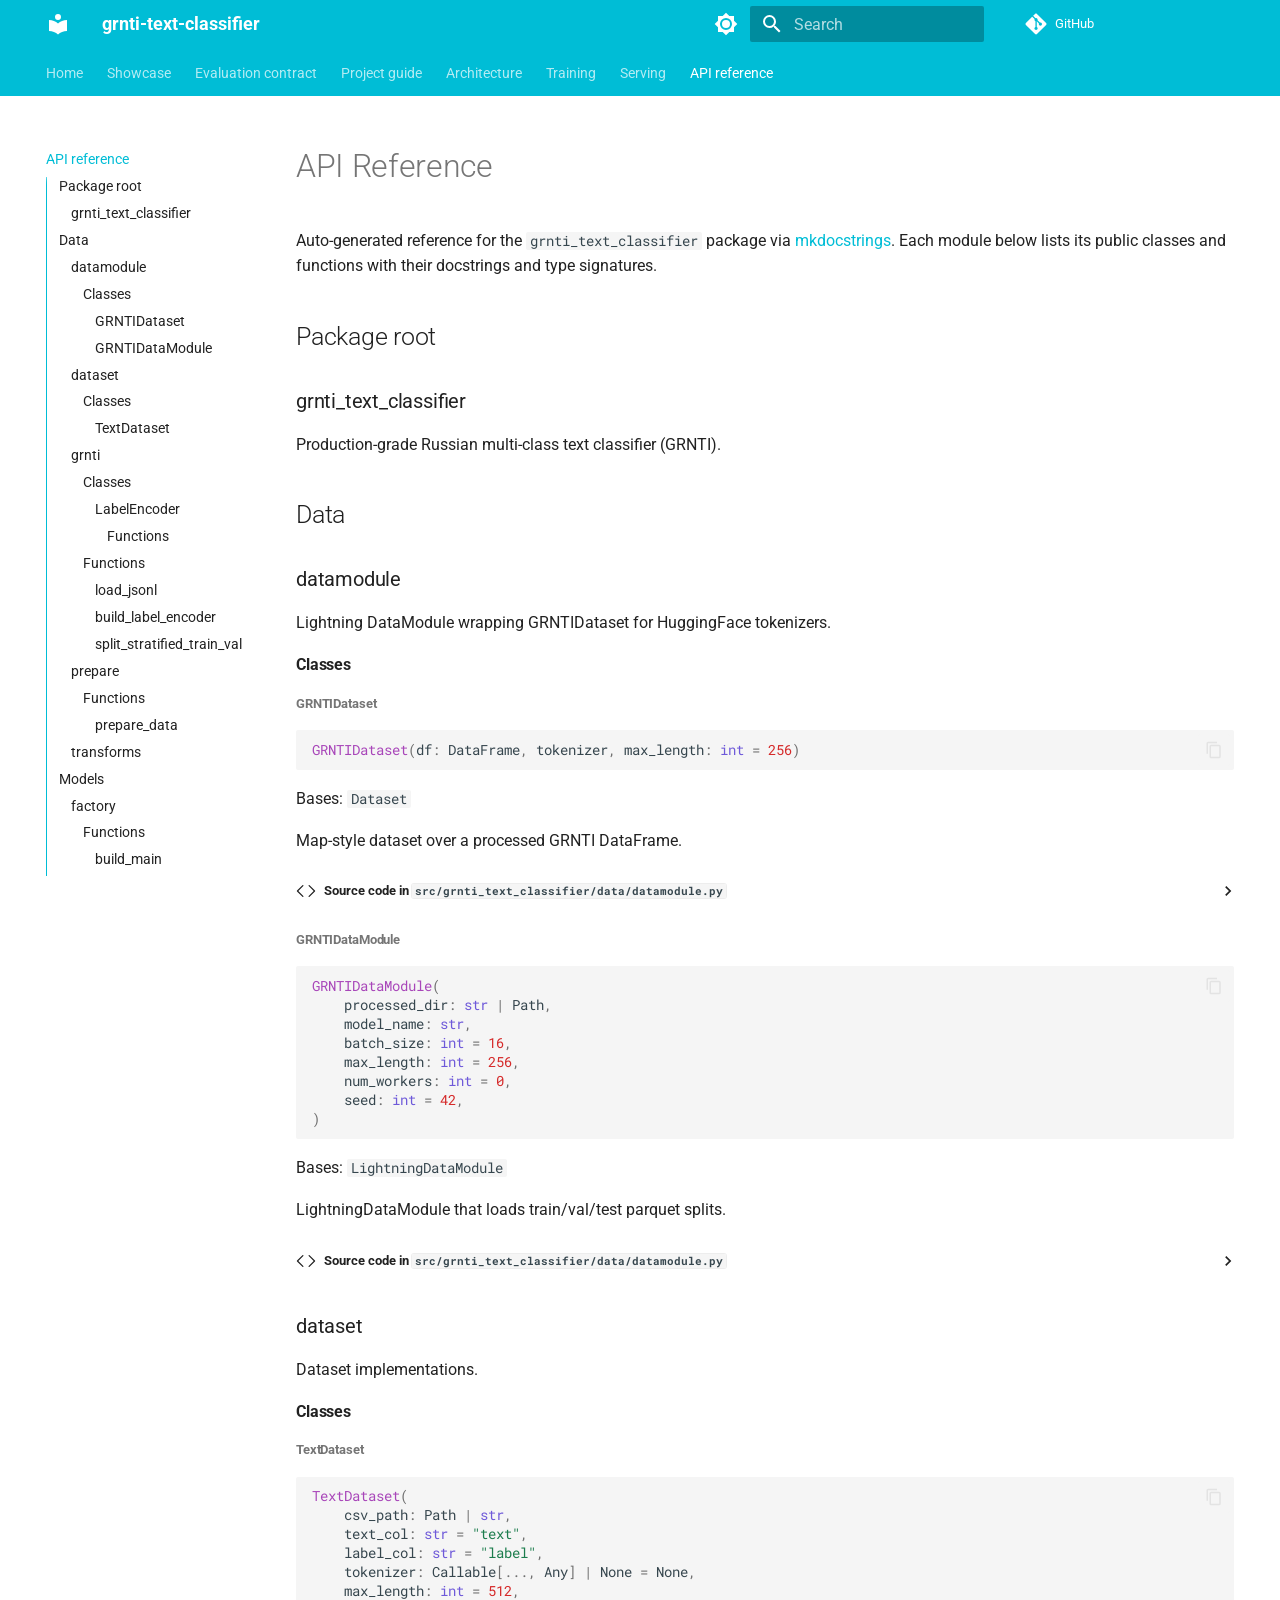
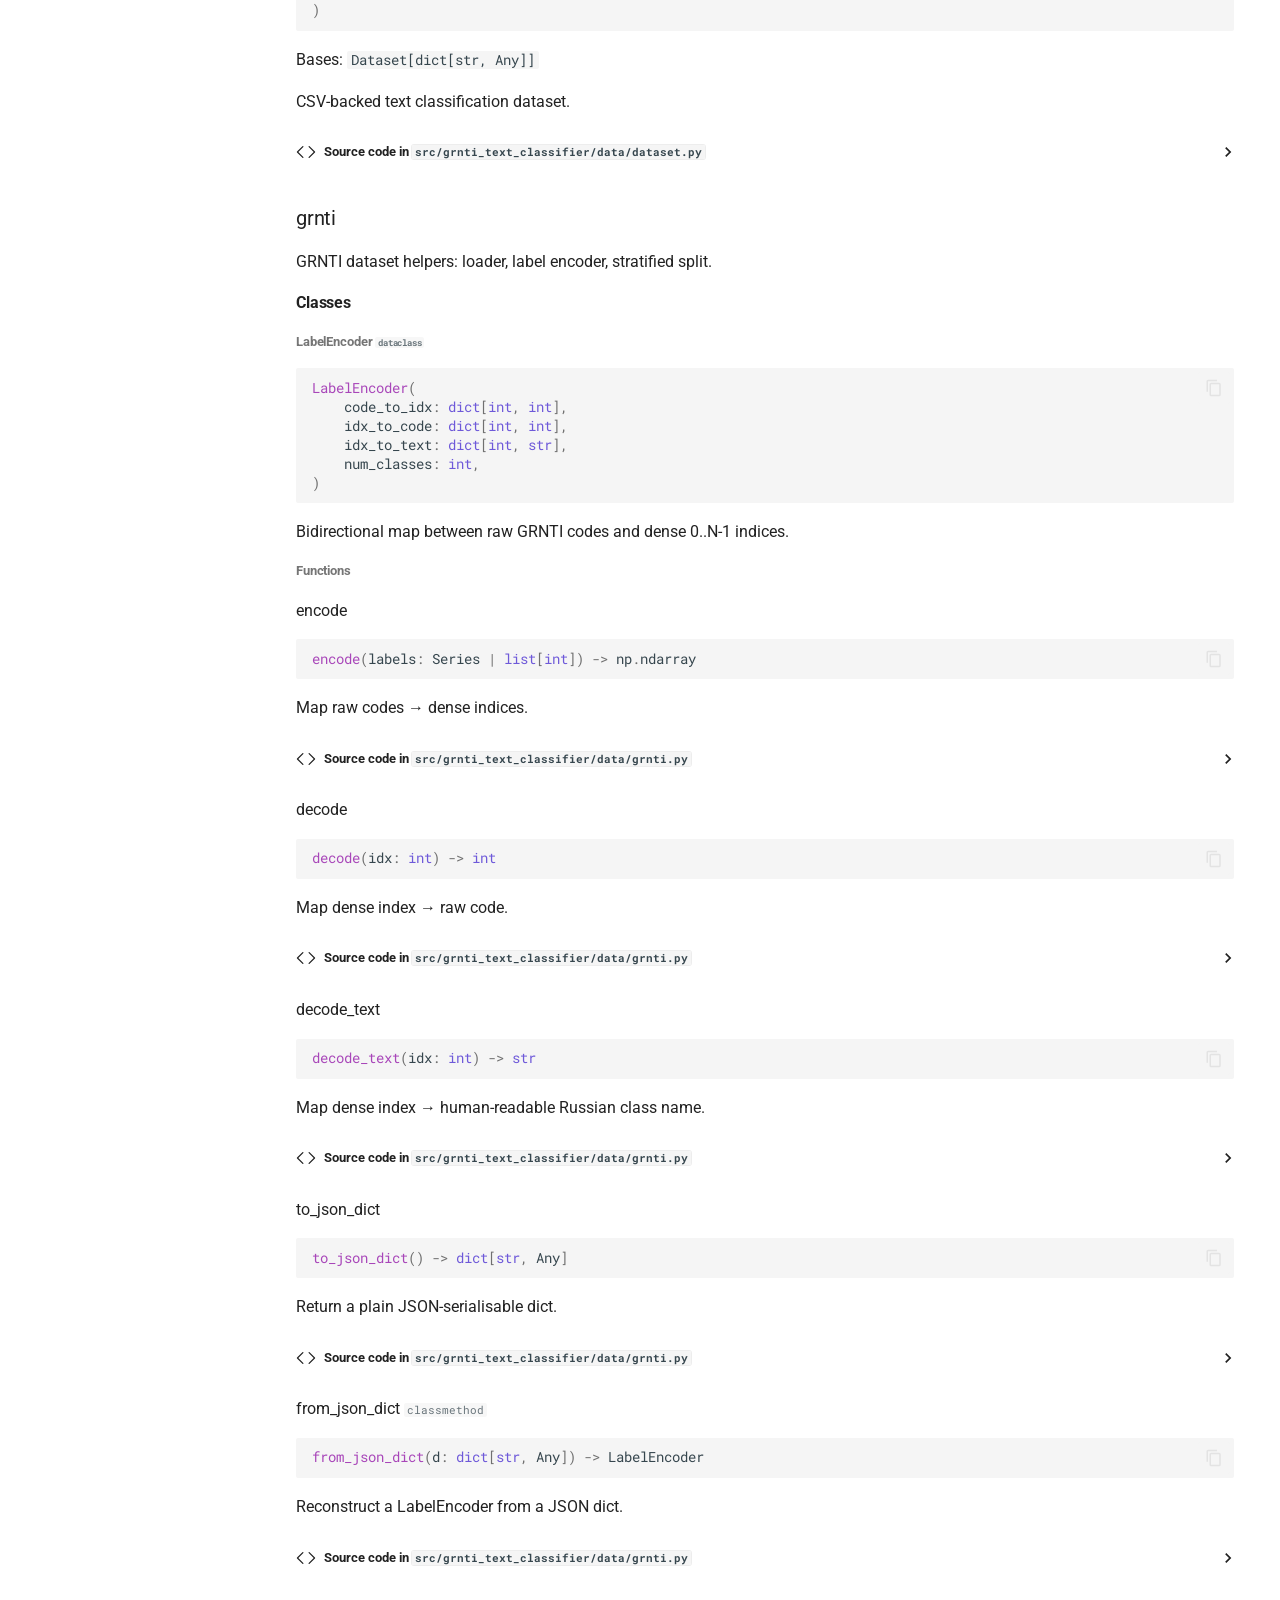
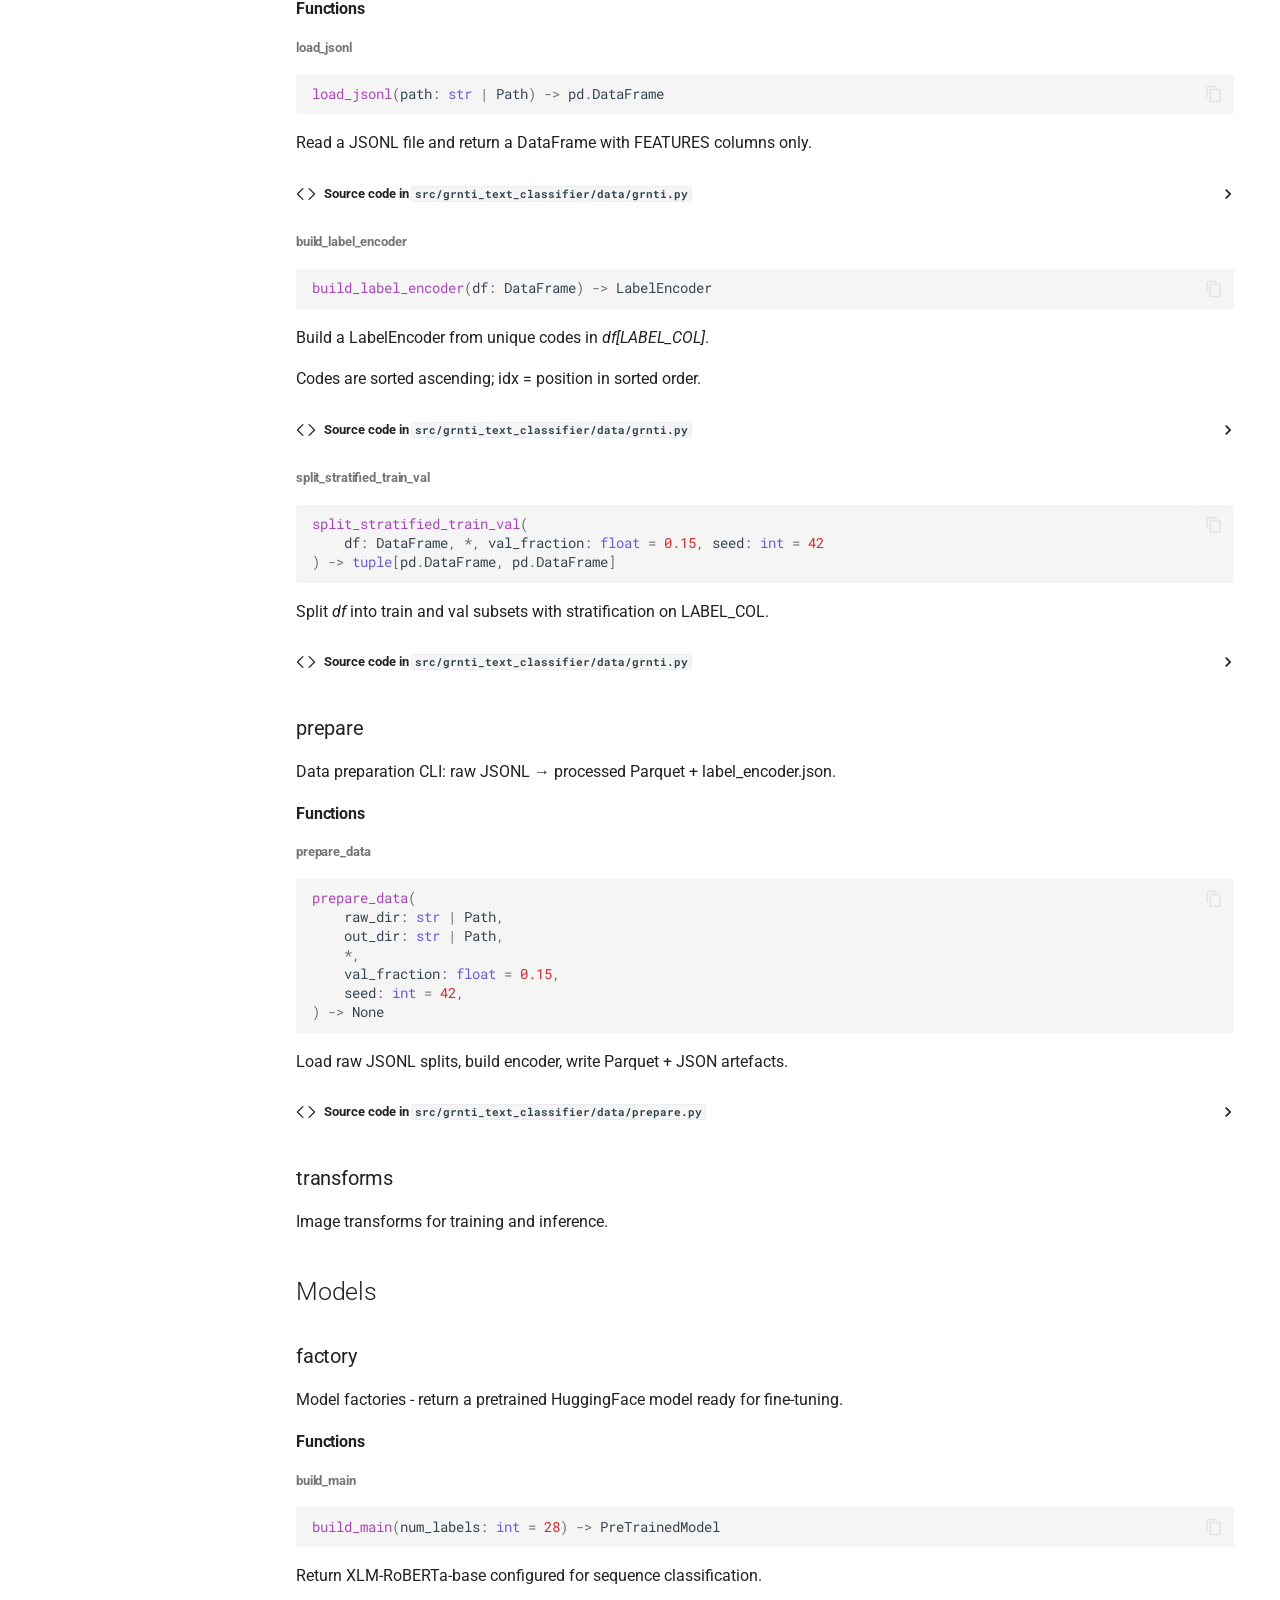
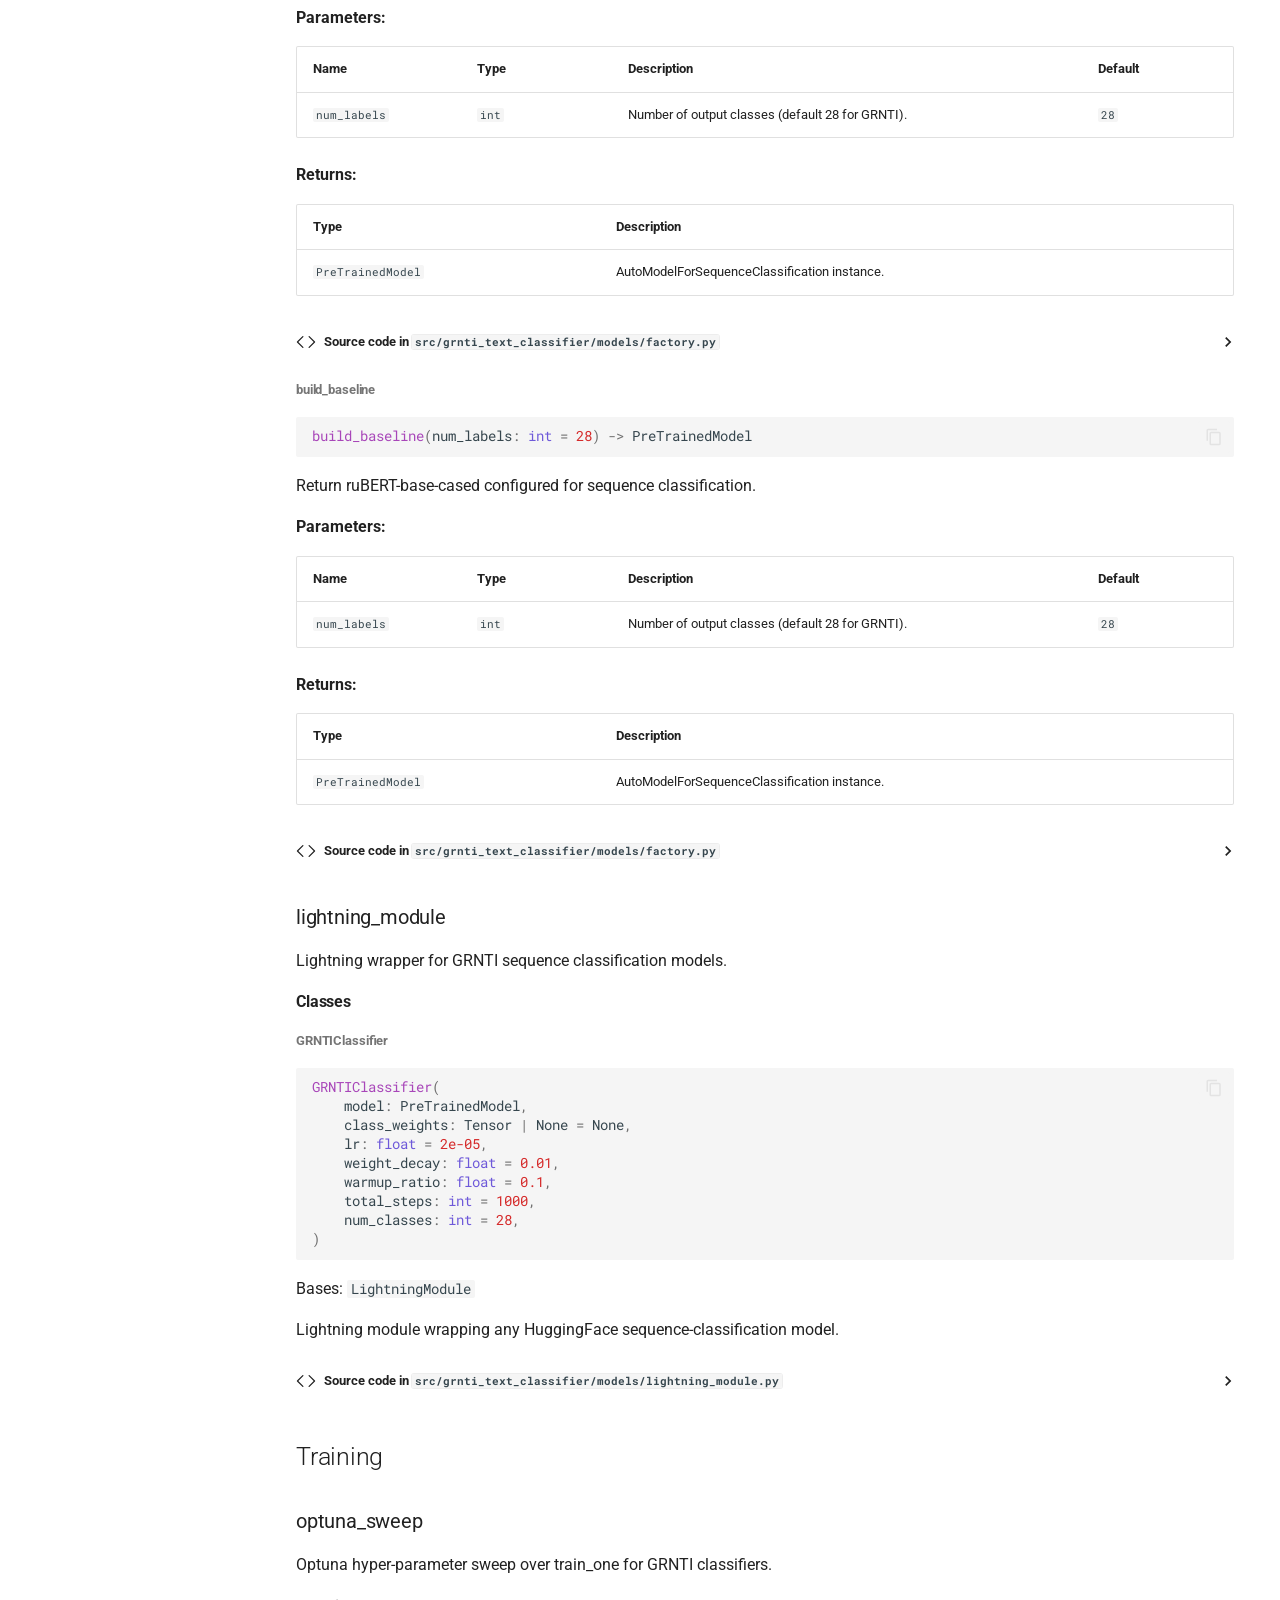
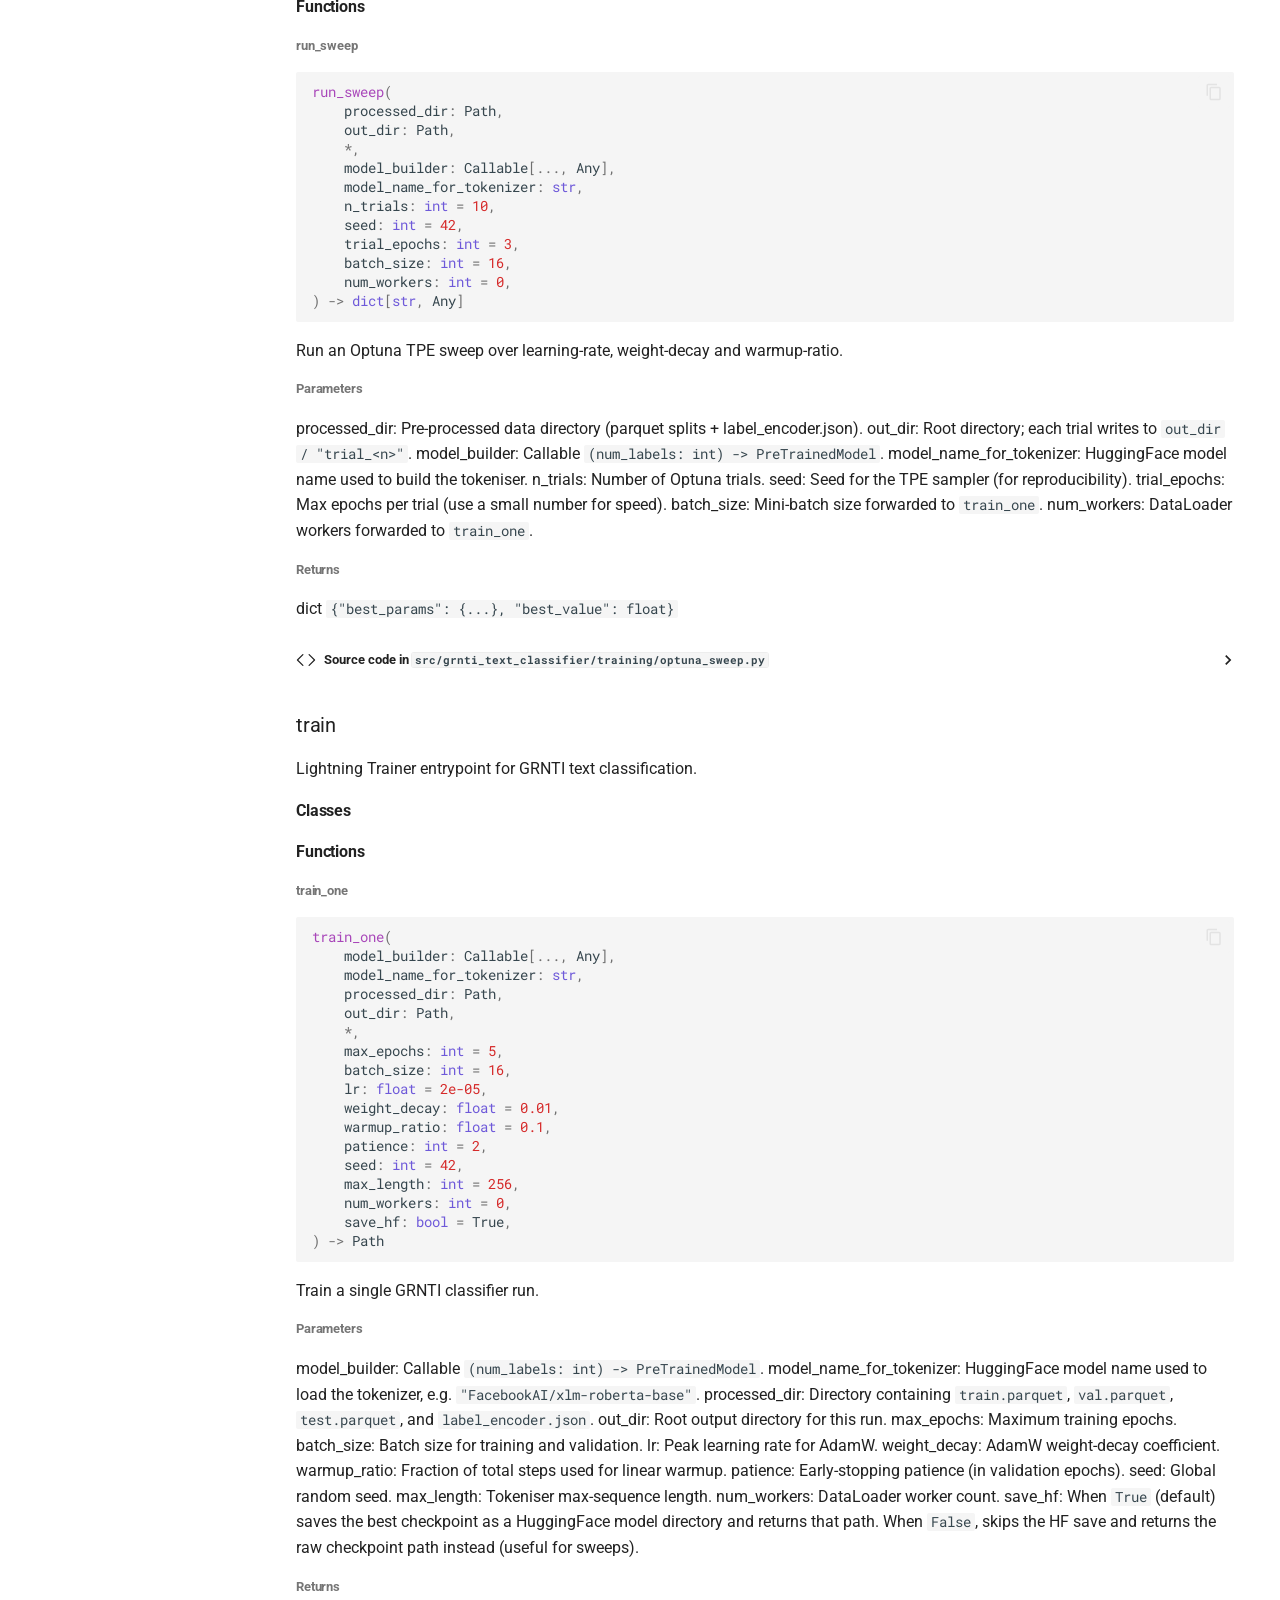
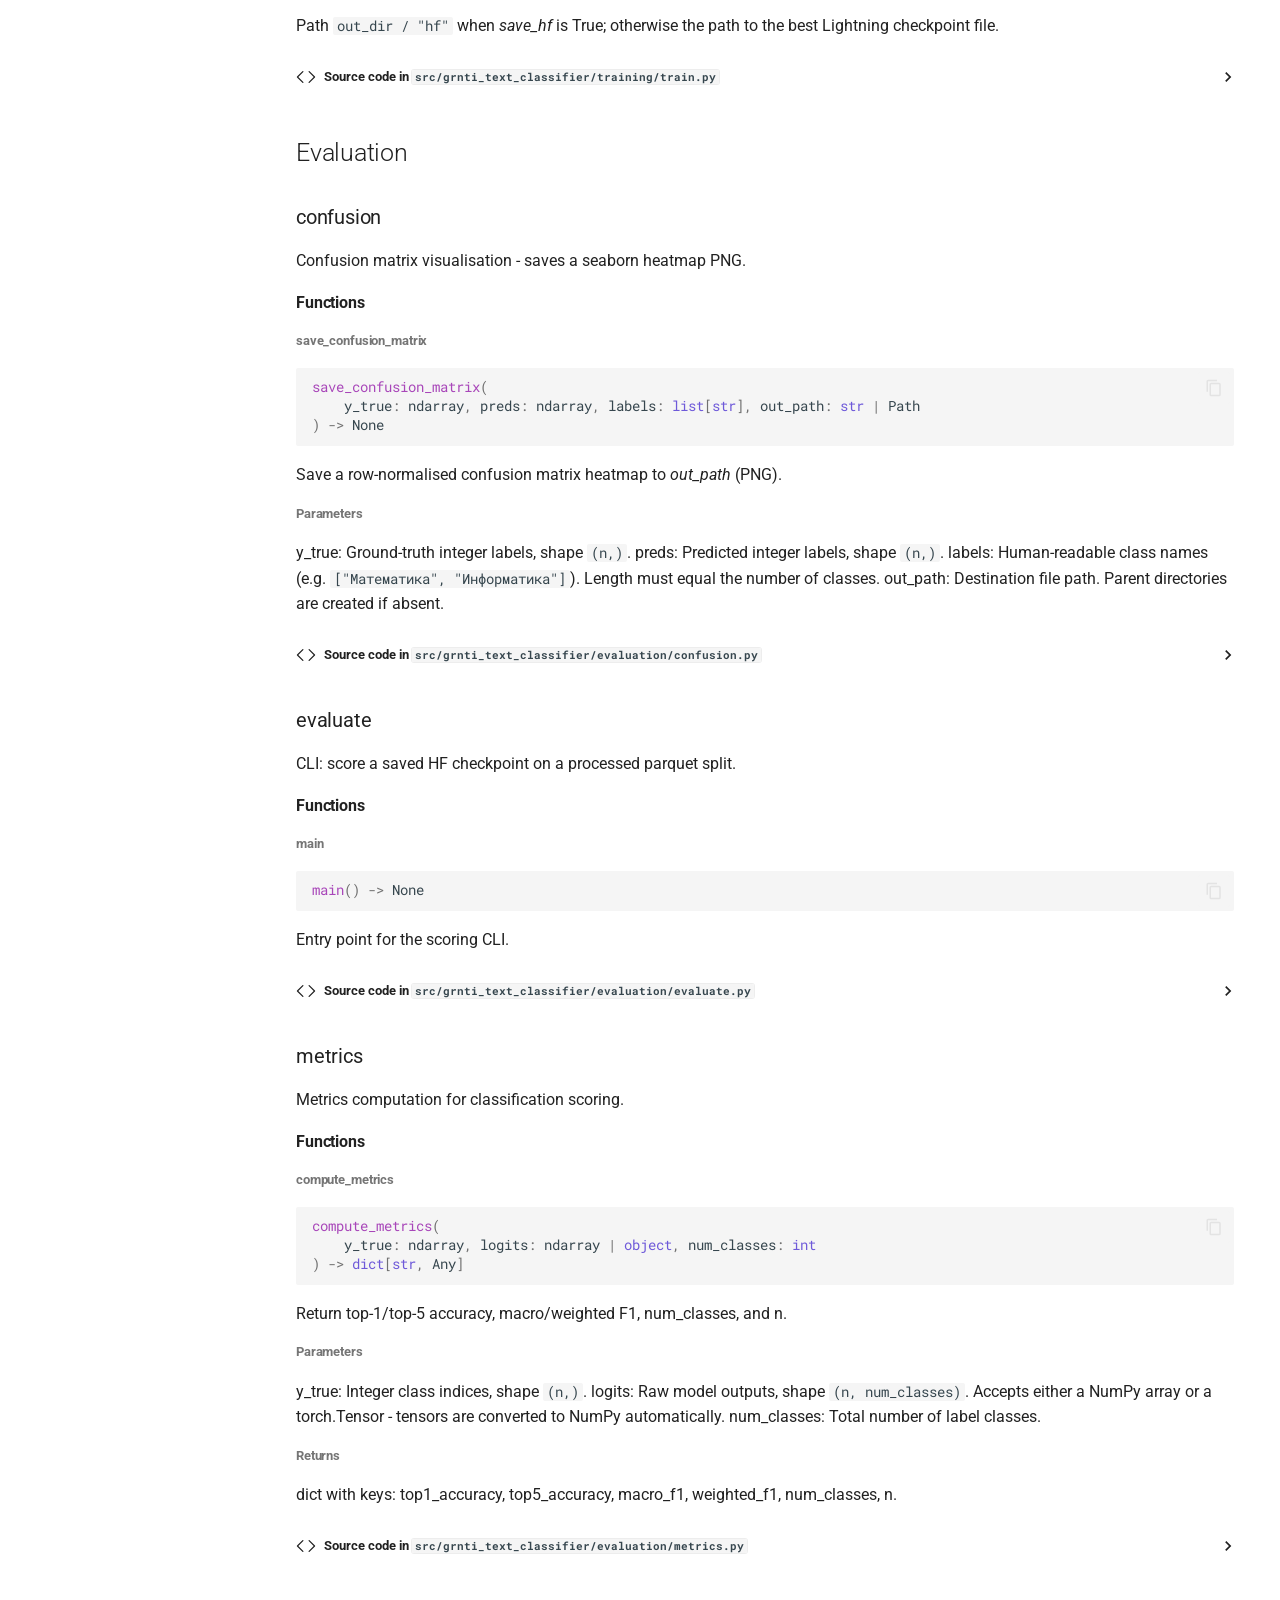
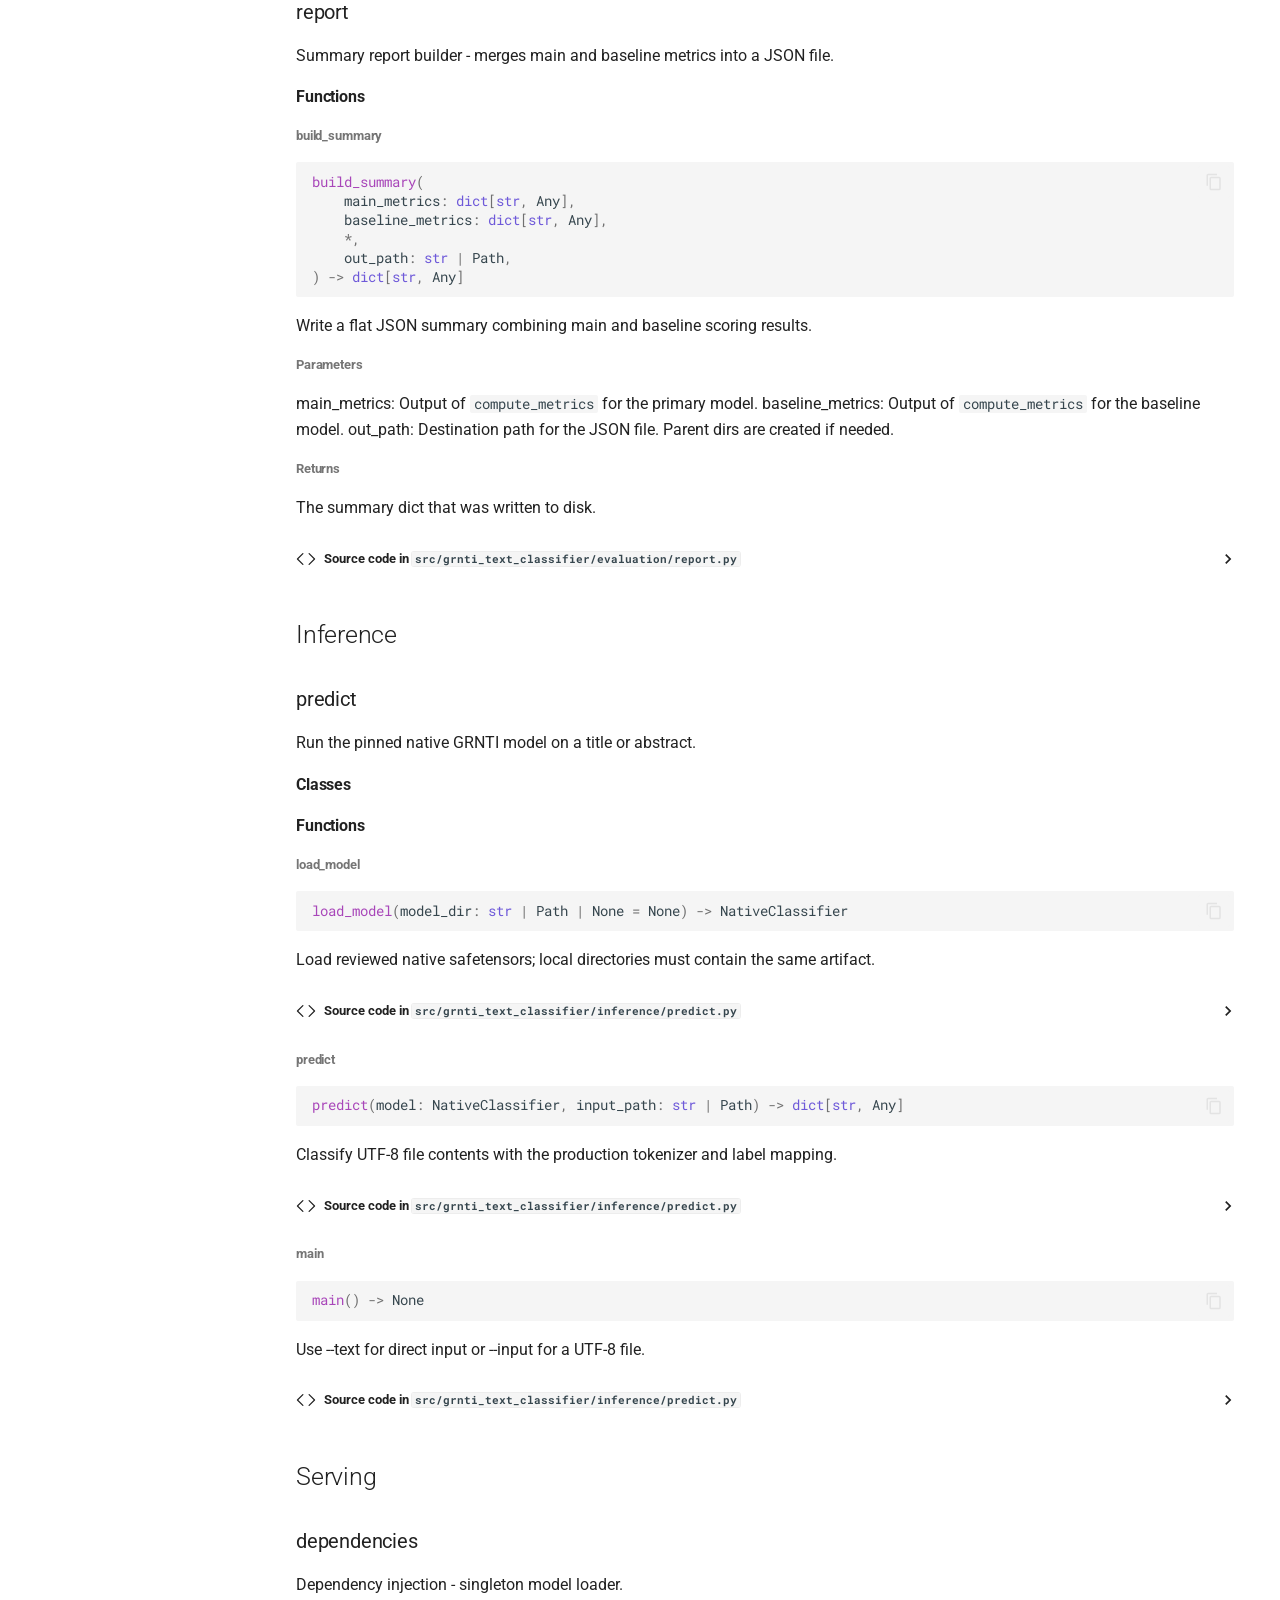
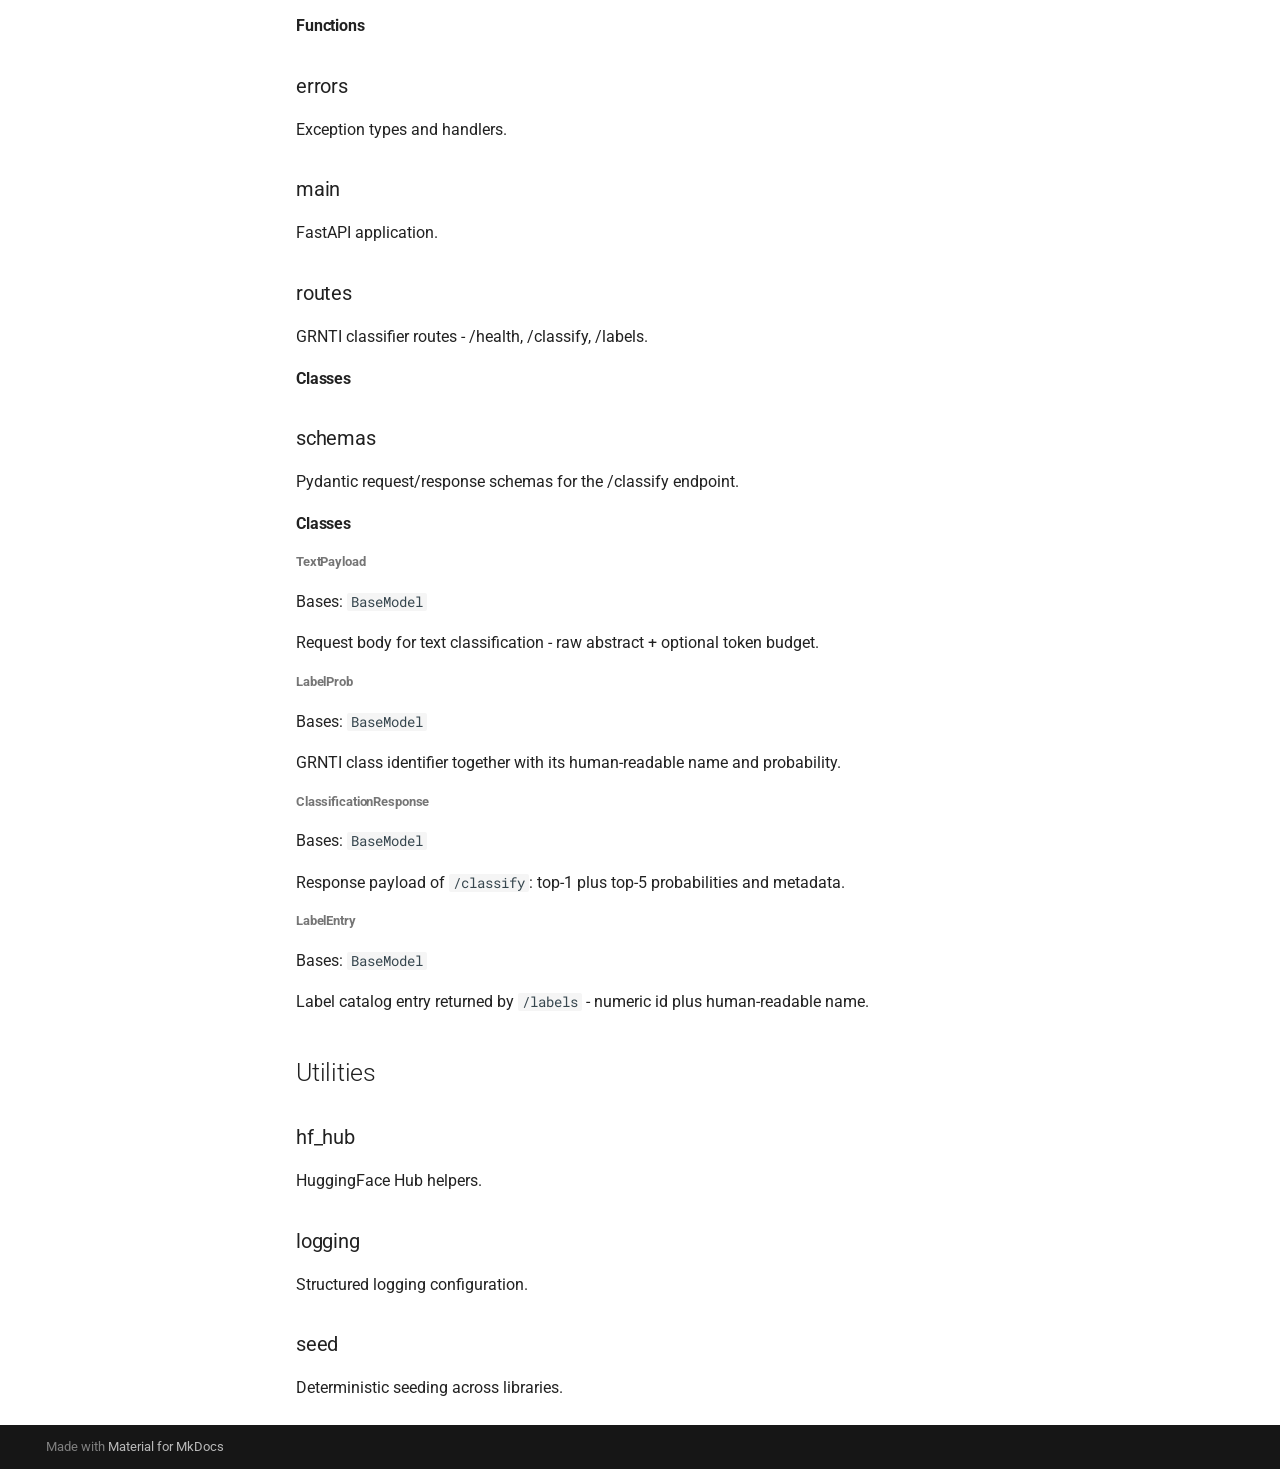
==== commit b3397962: "Deployed b02e1da with MkDocs version: 1.6.1" ====
--- a/api/index.html
+++ b/api/index.html
@@ -6,7 +6,7 @@
       <meta charset="utf-8">
       <meta name="viewport" content="width=device-width,initial-scale=1">
       
-        <meta name="description" content="Production-grade Russian multi-class text classifier (GRNTI).">
+        <meta name="description" content="Russian scientific-text classification with pinned artifacts and evaluation provenance.">
       
       
       
@@ -263,6 +263,25 @@
   
   
     <li class="md-tabs__item">
+      <a href="../EVALUATION/" class="md-tabs__link">
+        
+  
+  
+    
+  
+  Evaluation contract
+
+      </a>
+    </li>
+  
+
+      
+        
+  
+  
+  
+  
+    <li class="md-tabs__item">
       <a href="../project-guide/" class="md-tabs__link">
         
   
@@ -462,6 +481,33 @@
   
   
     <li class="md-nav__item">
+      <a href="../EVALUATION/" class="md-nav__link">
+        
+  
+  
+  <span class="md-ellipsis">
+    
+  
+    Evaluation contract
+  
+
+    
+  </span>
+  
+  
+
+      </a>
+    </li>
+  
+
+    
+      
+      
+  
+  
+  
+  
+    <li class="md-nav__item">
       <a href="../project-guide/" class="md-nav__link">
         
   
@@ -1530,6 +1576,17 @@
       <ul class="md-nav__list">
         
           <li class="md-nav__item">
+  <a href="#grnti_text_classifier.inference.predict-classes" class="md-nav__link">
+    <span class="md-ellipsis">
+      
+        Classes
+      
+    </span>
+  </a>
+  
+</li>
+        
+          <li class="md-nav__item">
   <a href="#grnti_text_classifier.inference.predict-functions" class="md-nav__link">
     <span class="md-ellipsis">
       
@@ -1557,6 +1614,17 @@
     <span class="md-ellipsis">
       
         predict
+      
+    </span>
+  </a>
+  
+</li>
+        
+          <li class="md-nav__item">
+  <a href="#grnti_text_classifier.inference.predict.main" class="md-nav__link">
+    <span class="md-ellipsis">
+      
+        main
       
     </span>
   </a>
@@ -4236,7 +4304,7 @@
     <span class="n">df</span> <span class="o">=</span> <span class="n">pd</span><span class="o">.</span><span class="n">read_parquet</span><span class="p">(</span><span class="n">args</span><span class="o">.</span><span class="n">split</span><span class="p">)</span>
     <span class="k">with</span> <span class="nb">open</span><span class="p">(</span><span class="n">args</span><span class="o">.</span><span class="n">label_encoder</span><span class="p">,</span> <span class="n">encoding</span><span class="o">=</span><span class="s2">&quot;utf-8&quot;</span><span class="p">)</span> <span class="k">as</span> <span class="n">fh</span><span class="p">:</span>
         <span class="n">encoder</span> <span class="o">=</span> <span class="n">json</span><span class="o">.</span><span class="n">load</span><span class="p">(</span><span class="n">fh</span><span class="p">)</span>
-    <span class="n">num_classes</span> <span class="o">=</span> <span class="nb">len</span><span class="p">(</span><span class="n">encoder</span><span class="p">)</span>
+    <span class="n">num_classes</span> <span class="o">=</span> <span class="nb">len</span><span class="p">(</span><span class="n">encoder</span><span class="p">[</span><span class="s2">&quot;idx_to_text&quot;</span><span class="p">])</span>
 
     <span class="n">texts</span> <span class="o">=</span> <span class="n">df</span><span class="p">[</span><span class="s2">&quot;text&quot;</span><span class="p">]</span><span class="o">.</span><span class="n">tolist</span><span class="p">()</span>
     <span class="n">all_logits</span><span class="p">:</span> <span class="nb">list</span><span class="p">[</span><span class="n">np</span><span class="o">.</span><span class="n">ndarray</span><span class="p">]</span> <span class="o">=</span> <span class="p">[]</span>
@@ -4638,7 +4706,7 @@
 
     <div class="doc doc-contents first">
 
-        <p>Inference CLI - load a checkpoint and predict on input(s).</p>
+        <p>Run the pinned native GRNTI model on a title or abstract.</p>
 
 
 
@@ -4657,7 +4725,7 @@
 
 
 
-
+<h4 id="grnti_text_classifier.inference.predict-classes">Classes</h4>
 <h4 id="grnti_text_classifier.inference.predict-functions">Functions</h4>
 
 <div class="doc doc-object doc-function">
@@ -4668,37 +4736,21 @@
 
 
 </h5>
-<div class="doc-signature highlight"><pre><span></span><code><span class="nf">load_model</span><span class="p">(</span><span class="n">checkpoint_path</span><span class="p">:</span> <span class="nb">str</span> <span class="o">|</span> <span class="n">Path</span><span class="p">)</span> <span class="o">-&gt;</span> <span class="n">Any</span>
+<div class="doc-signature highlight"><pre><span></span><code><span class="nf">load_model</span><span class="p">(</span><span class="n">model_dir</span><span class="p">:</span> <span class="nb">str</span> <span class="o">|</span> <span class="n">Path</span> <span class="o">|</span> <span class="kc">None</span> <span class="o">=</span> <span class="kc">None</span><span class="p">)</span> <span class="o">-&gt;</span> <span class="n">NativeClassifier</span>
 </code></pre></div>
 
     <div class="doc doc-contents ">
 
-        <p>Load a Lightning module from checkpoint, rebuilding the backbone from hparams.</p>
+        <p>Load reviewed native safetensors; local directories must contain the same artifact.</p>
 
 
             <details class="mkdocstrings-source">
               <summary>Source code in <code>src/grnti_text_classifier/inference/predict.py</code></summary>
-              <div class="highlight"><table class="highlighttable"><tr><td class="linenos"><div class="linenodiv"><pre><span></span><span class="normal">15</span>
-<span class="normal">16</span>
-<span class="normal">17</span>
-<span class="normal">18</span>
-<span class="normal">19</span>
-<span class="normal">20</span>
-<span class="normal">21</span>
-<span class="normal">22</span>
-<span class="normal">23</span>
-<span class="normal">24</span>
-<span class="normal">25</span></pre></div></td><td class="code"><div><pre><span></span><code><span class="k">def</span><span class="w"> </span><span class="nf">load_model</span><span class="p">(</span><span class="n">checkpoint_path</span><span class="p">:</span> <span class="nb">str</span> <span class="o">|</span> <span class="n">Path</span><span class="p">)</span> <span class="o">-&gt;</span> <span class="n">Any</span><span class="p">:</span>
-<span class="w">    </span><span class="sd">&quot;&quot;&quot;Load a Lightning module from checkpoint, rebuilding the backbone from hparams.&quot;&quot;&quot;</span>
-    <span class="kn">import</span><span class="w"> </span><span class="nn">torch</span>
-
-    <span class="kn">from</span><span class="w"> </span><span class="nn">..models</span><span class="w"> </span><span class="kn">import</span> <span class="n">GRNTIClassifier</span><span class="p">,</span> <span class="n">build_main</span>
-
-    <span class="n">ckpt</span> <span class="o">=</span> <span class="n">torch</span><span class="o">.</span><span class="n">load</span><span class="p">(</span><span class="nb">str</span><span class="p">(</span><span class="n">checkpoint_path</span><span class="p">),</span> <span class="n">map_location</span><span class="o">=</span><span class="s2">&quot;cpu&quot;</span><span class="p">,</span> <span class="n">weights_only</span><span class="o">=</span><span class="kc">False</span><span class="p">)</span>
-    <span class="n">hp</span> <span class="o">=</span> <span class="n">ckpt</span><span class="o">.</span><span class="n">get</span><span class="p">(</span><span class="s2">&quot;hyper_parameters&quot;</span><span class="p">,</span> <span class="p">{})</span>
-    <span class="n">num_labels</span> <span class="o">=</span> <span class="n">hp</span><span class="o">.</span><span class="n">get</span><span class="p">(</span><span class="s2">&quot;num_labels&quot;</span><span class="p">,</span> <span class="mi">28</span><span class="p">)</span>
-    <span class="n">backbone</span> <span class="o">=</span> <span class="n">build_main</span><span class="p">(</span><span class="n">num_labels</span><span class="o">=</span><span class="nb">int</span><span class="p">(</span><span class="n">num_labels</span><span class="p">))</span>
-    <span class="k">return</span> <span class="n">GRNTIClassifier</span><span class="o">.</span><span class="n">load_from_checkpoint</span><span class="p">(</span><span class="nb">str</span><span class="p">(</span><span class="n">checkpoint_path</span><span class="p">),</span> <span class="n">model</span><span class="o">=</span><span class="n">backbone</span><span class="p">)</span>
+              <div class="highlight"><table class="highlighttable"><tr><td class="linenos"><div class="linenodiv"><pre><span></span><span class="normal">13</span>
+<span class="normal">14</span>
+<span class="normal">15</span></pre></div></td><td class="code"><div><pre><span></span><code><span class="k">def</span><span class="w"> </span><span class="nf">load_model</span><span class="p">(</span><span class="n">model_dir</span><span class="p">:</span> <span class="nb">str</span> <span class="o">|</span> <span class="n">Path</span> <span class="o">|</span> <span class="kc">None</span> <span class="o">=</span> <span class="kc">None</span><span class="p">)</span> <span class="o">-&gt;</span> <span class="n">NativeClassifier</span><span class="p">:</span>
+<span class="w">    </span><span class="sd">&quot;&quot;&quot;Load reviewed native safetensors; local directories must contain the same artifact.&quot;&quot;&quot;</span>
+    <span class="k">return</span> <span class="n">NativeClassifier</span><span class="p">(</span><span class="n">model_dir</span><span class="o">=</span><span class="n">model_dir</span><span class="p">)</span>
 </code></pre></div></td></tr></table></div>
             </details>
     </div>
@@ -4713,21 +4765,66 @@
 
 
 </h5>
-<div class="doc-signature highlight"><pre><span></span><code><span class="nf">predict</span><span class="p">(</span><span class="n">model</span><span class="p">:</span> <span class="n">Any</span><span class="p">,</span> <span class="n">input_path</span><span class="p">:</span> <span class="nb">str</span> <span class="o">|</span> <span class="n">Path</span><span class="p">)</span> <span class="o">-&gt;</span> <span class="nb">dict</span><span class="p">[</span><span class="nb">str</span><span class="p">,</span> <span class="n">Any</span><span class="p">]</span>
+<div class="doc-signature highlight"><pre><span></span><code><span class="nf">predict</span><span class="p">(</span><span class="n">model</span><span class="p">:</span> <span class="n">NativeClassifier</span><span class="p">,</span> <span class="n">input_path</span><span class="p">:</span> <span class="nb">str</span> <span class="o">|</span> <span class="n">Path</span><span class="p">)</span> <span class="o">-&gt;</span> <span class="nb">dict</span><span class="p">[</span><span class="nb">str</span><span class="p">,</span> <span class="n">Any</span><span class="p">]</span>
 </code></pre></div>
 
     <div class="doc doc-contents ">
 
-        <p>Run a single prediction. Returns a task-specific result dict.</p>
+        <p>Classify UTF-8 file contents with the production tokenizer and label mapping.</p>
 
 
             <details class="mkdocstrings-source">
               <summary>Source code in <code>src/grnti_text_classifier/inference/predict.py</code></summary>
-              <div class="highlight"><table class="highlighttable"><tr><td class="linenos"><div class="linenodiv"><pre><span></span><span class="normal">28</span>
+              <div class="highlight"><table class="highlighttable"><tr><td class="linenos"><div class="linenodiv"><pre><span></span><span class="normal">18</span>
+<span class="normal">19</span>
+<span class="normal">20</span></pre></div></td><td class="code"><div><pre><span></span><code><span class="k">def</span><span class="w"> </span><span class="nf">predict</span><span class="p">(</span><span class="n">model</span><span class="p">:</span> <span class="n">NativeClassifier</span><span class="p">,</span> <span class="n">input_path</span><span class="p">:</span> <span class="nb">str</span> <span class="o">|</span> <span class="n">Path</span><span class="p">)</span> <span class="o">-&gt;</span> <span class="nb">dict</span><span class="p">[</span><span class="nb">str</span><span class="p">,</span> <span class="n">Any</span><span class="p">]:</span>
+<span class="w">    </span><span class="sd">&quot;&quot;&quot;Classify UTF-8 file contents with the production tokenizer and label mapping.&quot;&quot;&quot;</span>
+    <span class="k">return</span> <span class="n">model</span><span class="o">.</span><span class="n">classify</span><span class="p">(</span><span class="n">Path</span><span class="p">(</span><span class="n">input_path</span><span class="p">)</span><span class="o">.</span><span class="n">read_text</span><span class="p">(</span><span class="n">encoding</span><span class="o">=</span><span class="s2">&quot;utf-8&quot;</span><span class="p">))</span>
+</code></pre></div></td></tr></table></div>
+            </details>
+    </div>
+
+</div>
+
+<div class="doc doc-object doc-function">
+
+
+<h5 id="grnti_text_classifier.inference.predict.main" class="doc doc-heading">
+            <span class="doc doc-object-name doc-function-name">main</span>
+
+
+</h5>
+<div class="doc-signature highlight"><pre><span></span><code><span class="nf">main</span><span class="p">()</span> <span class="o">-&gt;</span> <span class="kc">None</span>
+</code></pre></div>
+
+    <div class="doc doc-contents ">
+
+        <p>Use --text for direct input or --input for a UTF-8 file.</p>
+
+
+            <details class="mkdocstrings-source">
+              <summary>Source code in <code>src/grnti_text_classifier/inference/predict.py</code></summary>
+              <div class="highlight"><table class="highlighttable"><tr><td class="linenos"><div class="linenodiv"><pre><span></span><span class="normal">23</span>
+<span class="normal">24</span>
+<span class="normal">25</span>
+<span class="normal">26</span>
+<span class="normal">27</span>
+<span class="normal">28</span>
 <span class="normal">29</span>
-<span class="normal">30</span></pre></div></td><td class="code"><div><pre><span></span><code><span class="k">def</span><span class="w"> </span><span class="nf">predict</span><span class="p">(</span><span class="n">model</span><span class="p">:</span> <span class="n">Any</span><span class="p">,</span> <span class="n">input_path</span><span class="p">:</span> <span class="nb">str</span> <span class="o">|</span> <span class="n">Path</span><span class="p">)</span> <span class="o">-&gt;</span> <span class="nb">dict</span><span class="p">[</span><span class="nb">str</span><span class="p">,</span> <span class="n">Any</span><span class="p">]:</span>
-<span class="w">    </span><span class="sd">&quot;&quot;&quot;Run a single prediction. Returns a task-specific result dict.&quot;&quot;&quot;</span>
-    <span class="k">raise</span> <span class="ne">NotImplementedError</span><span class="p">(</span><span class="s2">&quot;Override predict() per project&quot;</span><span class="p">)</span>
+<span class="normal">30</span>
+<span class="normal">31</span>
+<span class="normal">32</span>
+<span class="normal">33</span></pre></div></td><td class="code"><div><pre><span></span><code><span class="k">def</span><span class="w"> </span><span class="nf">main</span><span class="p">()</span> <span class="o">-&gt;</span> <span class="kc">None</span><span class="p">:</span>
+<span class="w">    </span><span class="sd">&quot;&quot;&quot;Use --text for direct input or --input for a UTF-8 file.&quot;&quot;&quot;</span>
+    <span class="n">parser</span> <span class="o">=</span> <span class="n">argparse</span><span class="o">.</span><span class="n">ArgumentParser</span><span class="p">()</span>
+    <span class="n">source</span> <span class="o">=</span> <span class="n">parser</span><span class="o">.</span><span class="n">add_mutually_exclusive_group</span><span class="p">(</span><span class="n">required</span><span class="o">=</span><span class="kc">True</span><span class="p">)</span>
+    <span class="n">source</span><span class="o">.</span><span class="n">add_argument</span><span class="p">(</span><span class="s2">&quot;--text&quot;</span><span class="p">)</span>
+    <span class="n">source</span><span class="o">.</span><span class="n">add_argument</span><span class="p">(</span><span class="s2">&quot;--input&quot;</span><span class="p">,</span> <span class="nb">type</span><span class="o">=</span><span class="n">Path</span><span class="p">)</span>
+    <span class="n">parser</span><span class="o">.</span><span class="n">add_argument</span><span class="p">(</span><span class="s2">&quot;--model-dir&quot;</span><span class="p">,</span> <span class="nb">type</span><span class="o">=</span><span class="n">Path</span><span class="p">)</span>
+    <span class="n">args</span> <span class="o">=</span> <span class="n">parser</span><span class="o">.</span><span class="n">parse_args</span><span class="p">()</span>
+    <span class="n">model</span> <span class="o">=</span> <span class="n">load_model</span><span class="p">(</span><span class="n">args</span><span class="o">.</span><span class="n">model_dir</span><span class="p">)</span>
+    <span class="n">result</span> <span class="o">=</span> <span class="n">model</span><span class="o">.</span><span class="n">classify</span><span class="p">(</span><span class="n">args</span><span class="o">.</span><span class="n">text</span><span class="p">)</span> <span class="k">if</span> <span class="n">args</span><span class="o">.</span><span class="n">text</span> <span class="ow">is</span> <span class="ow">not</span> <span class="kc">None</span> <span class="k">else</span> <span class="n">predict</span><span class="p">(</span><span class="n">model</span><span class="p">,</span> <span class="n">args</span><span class="o">.</span><span class="n">input</span><span class="p">)</span>
+    <span class="nb">print</span><span class="p">(</span><span class="n">json</span><span class="o">.</span><span class="n">dumps</span><span class="p">(</span><span class="n">result</span><span class="p">,</span> <span class="n">ensure_ascii</span><span class="o">=</span><span class="kc">False</span><span class="p">,</span> <span class="n">indent</span><span class="o">=</span><span class="mi">2</span><span class="p">))</span>
 </code></pre></div></td></tr></table></div>
             </details>
     </div>
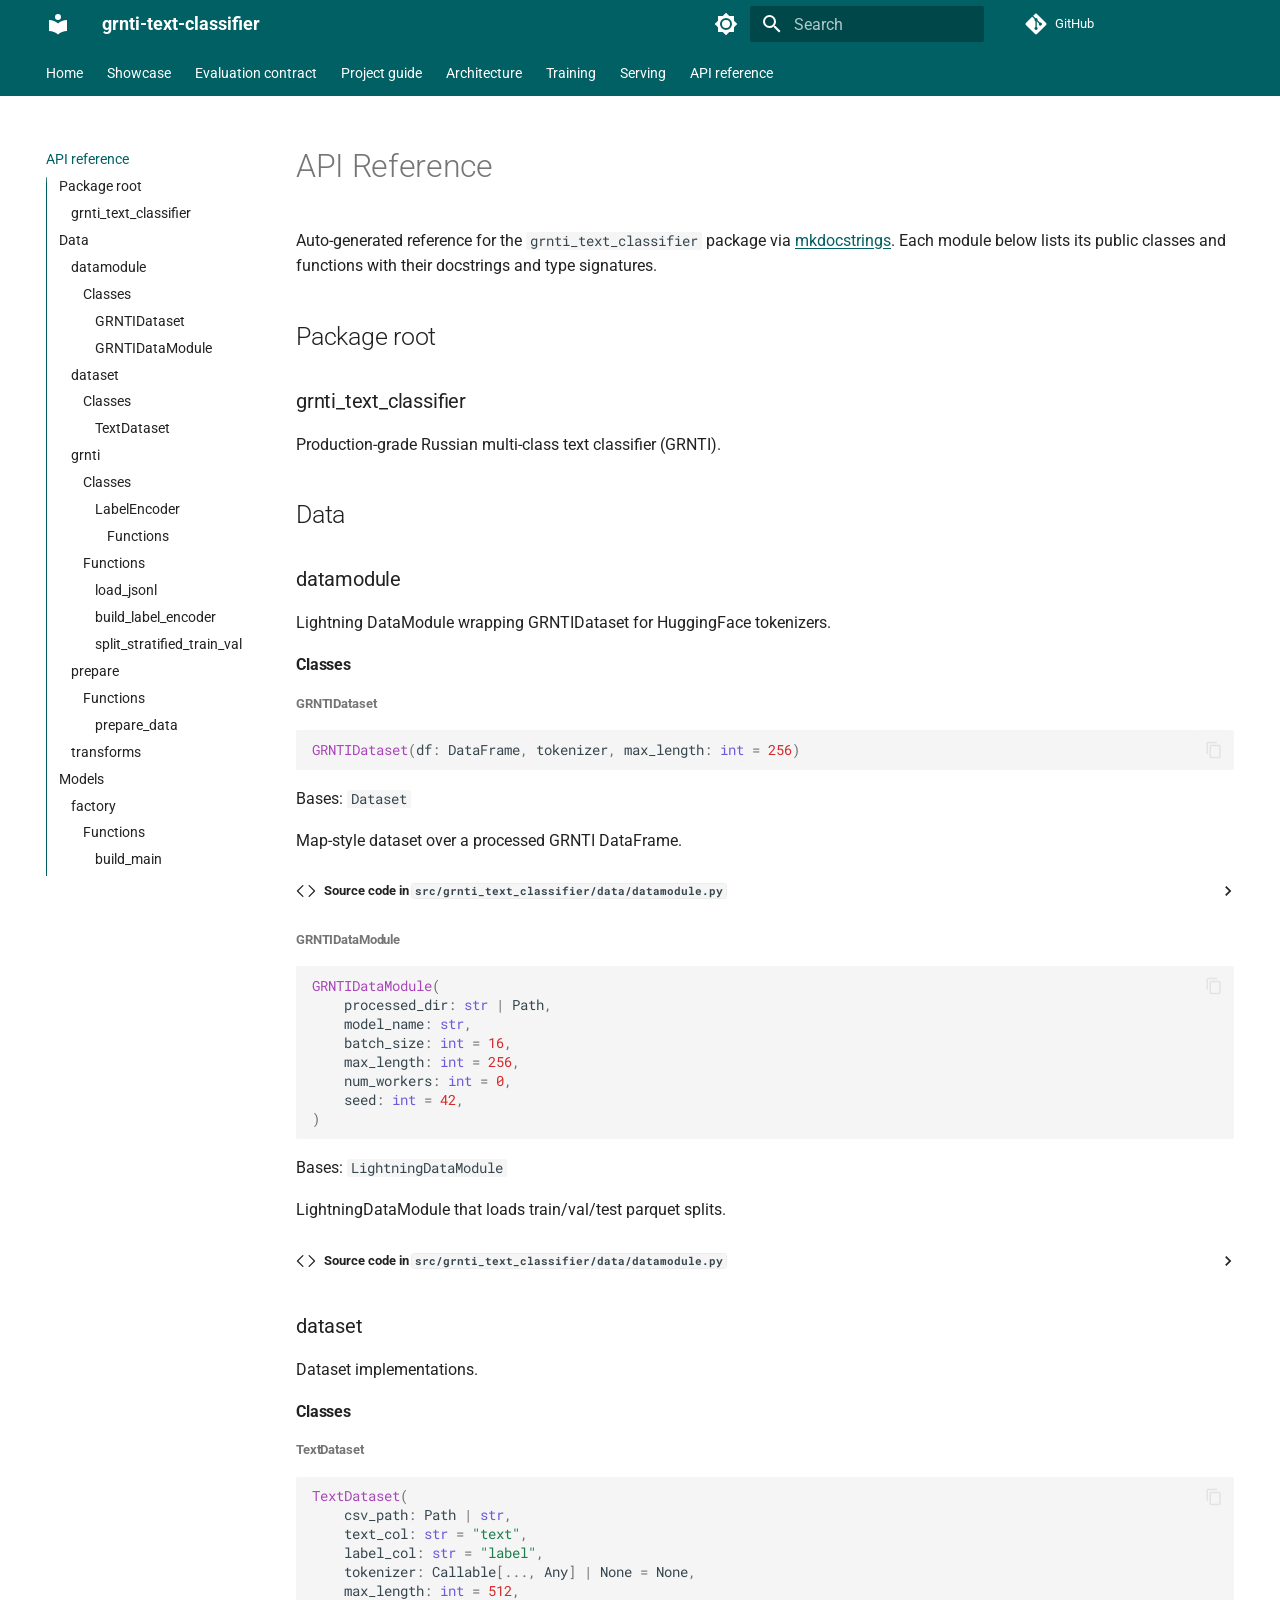
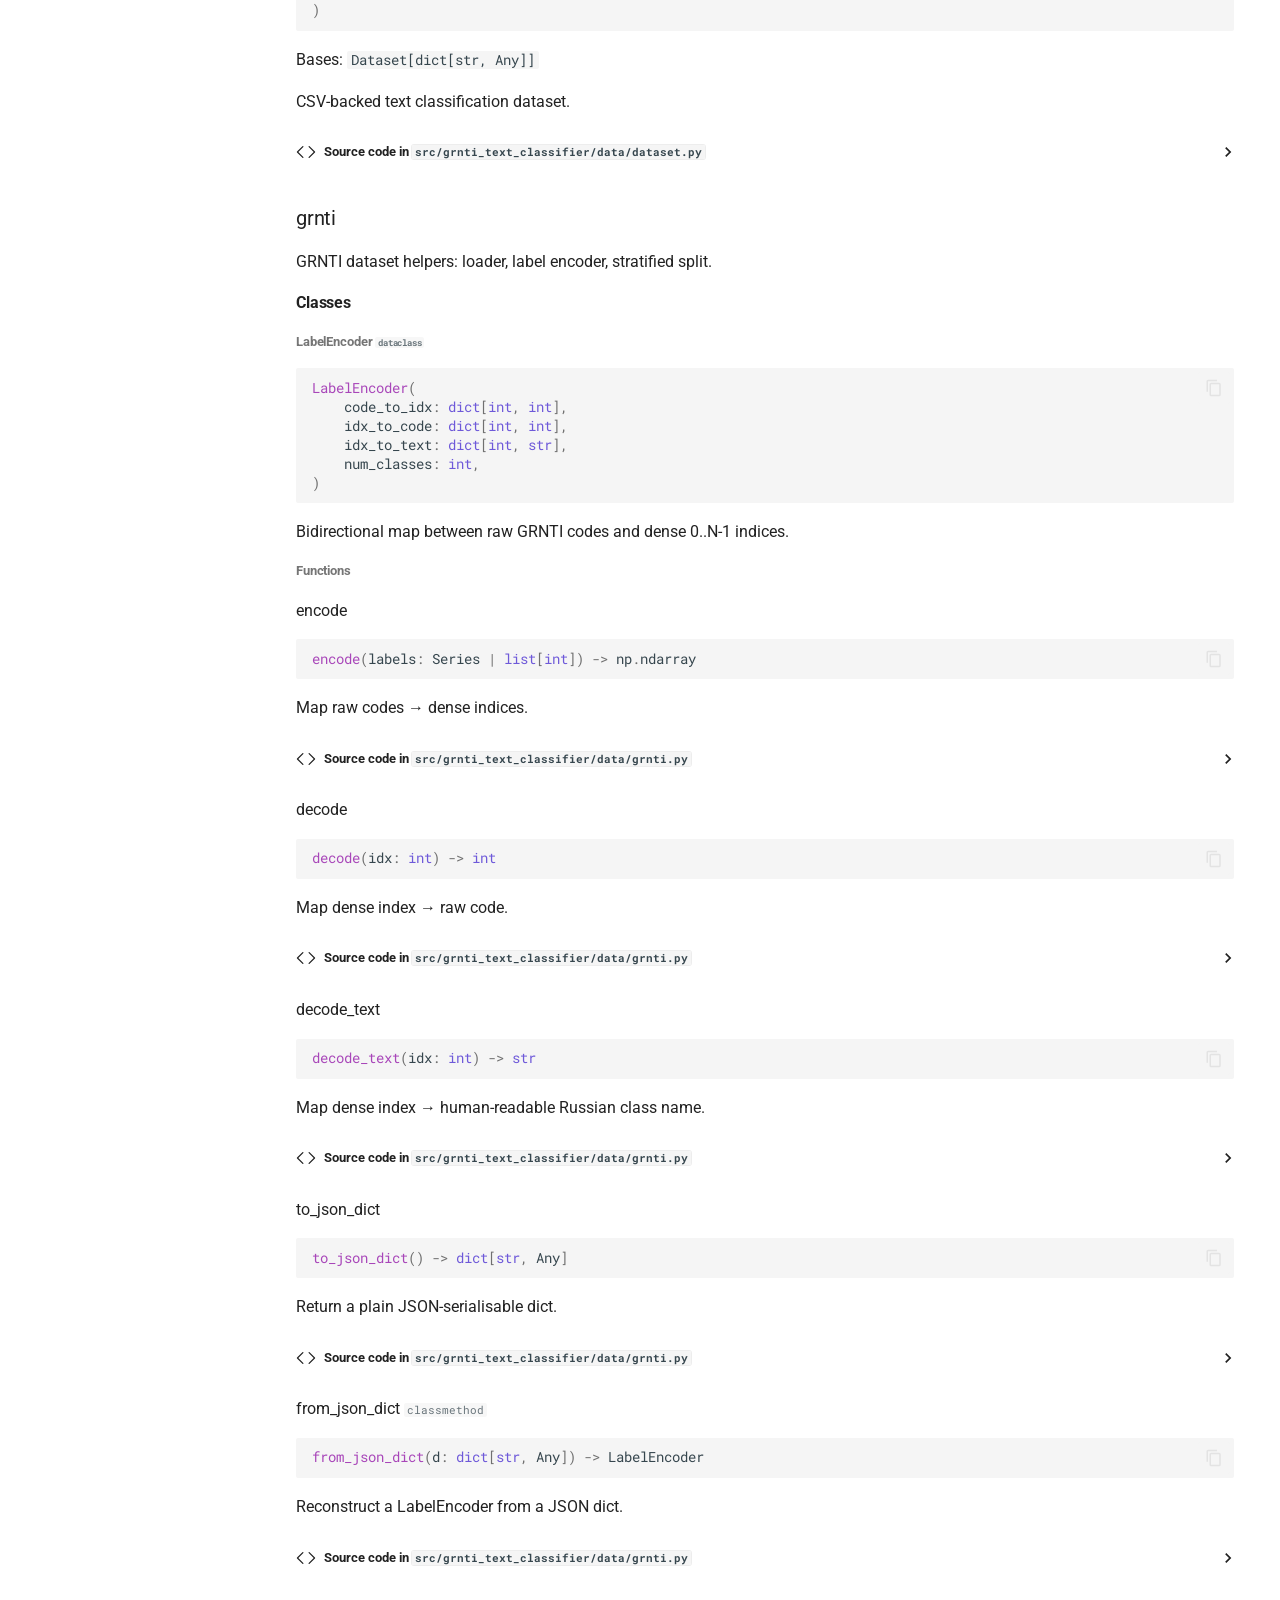
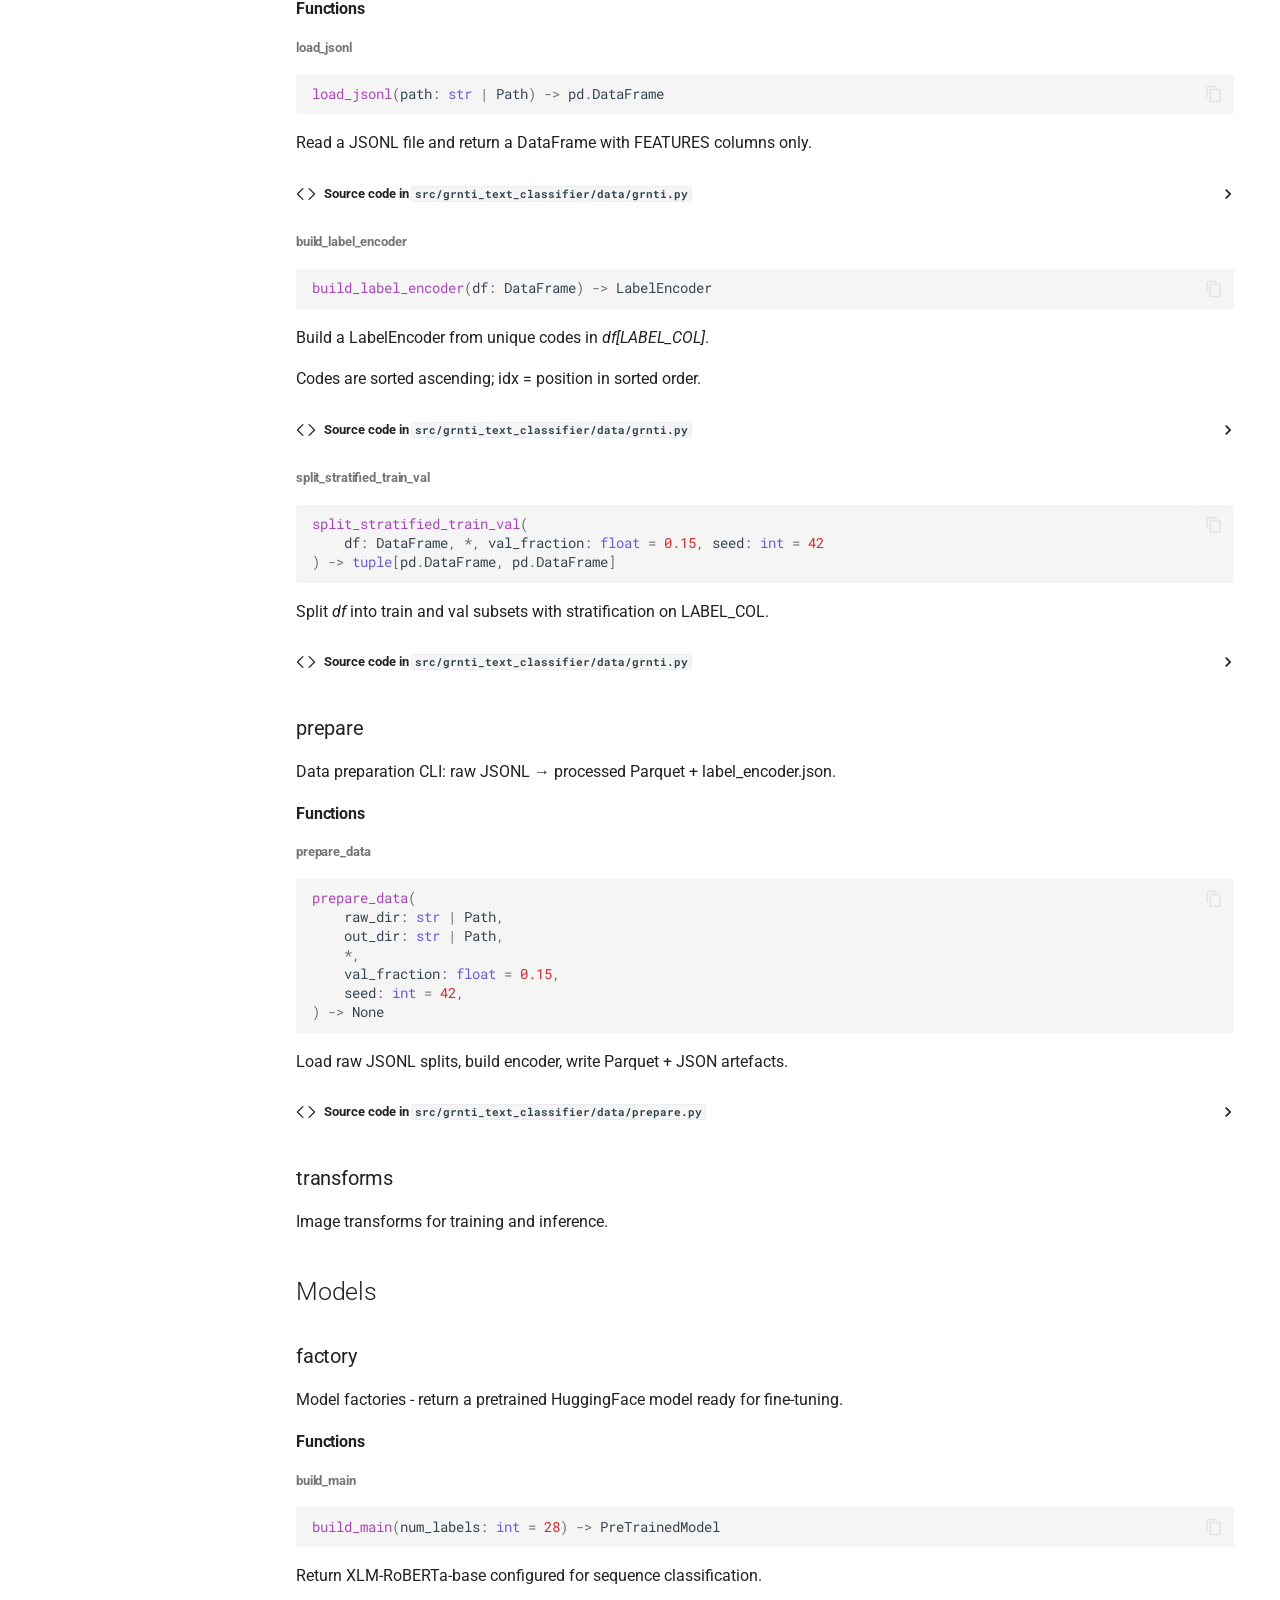
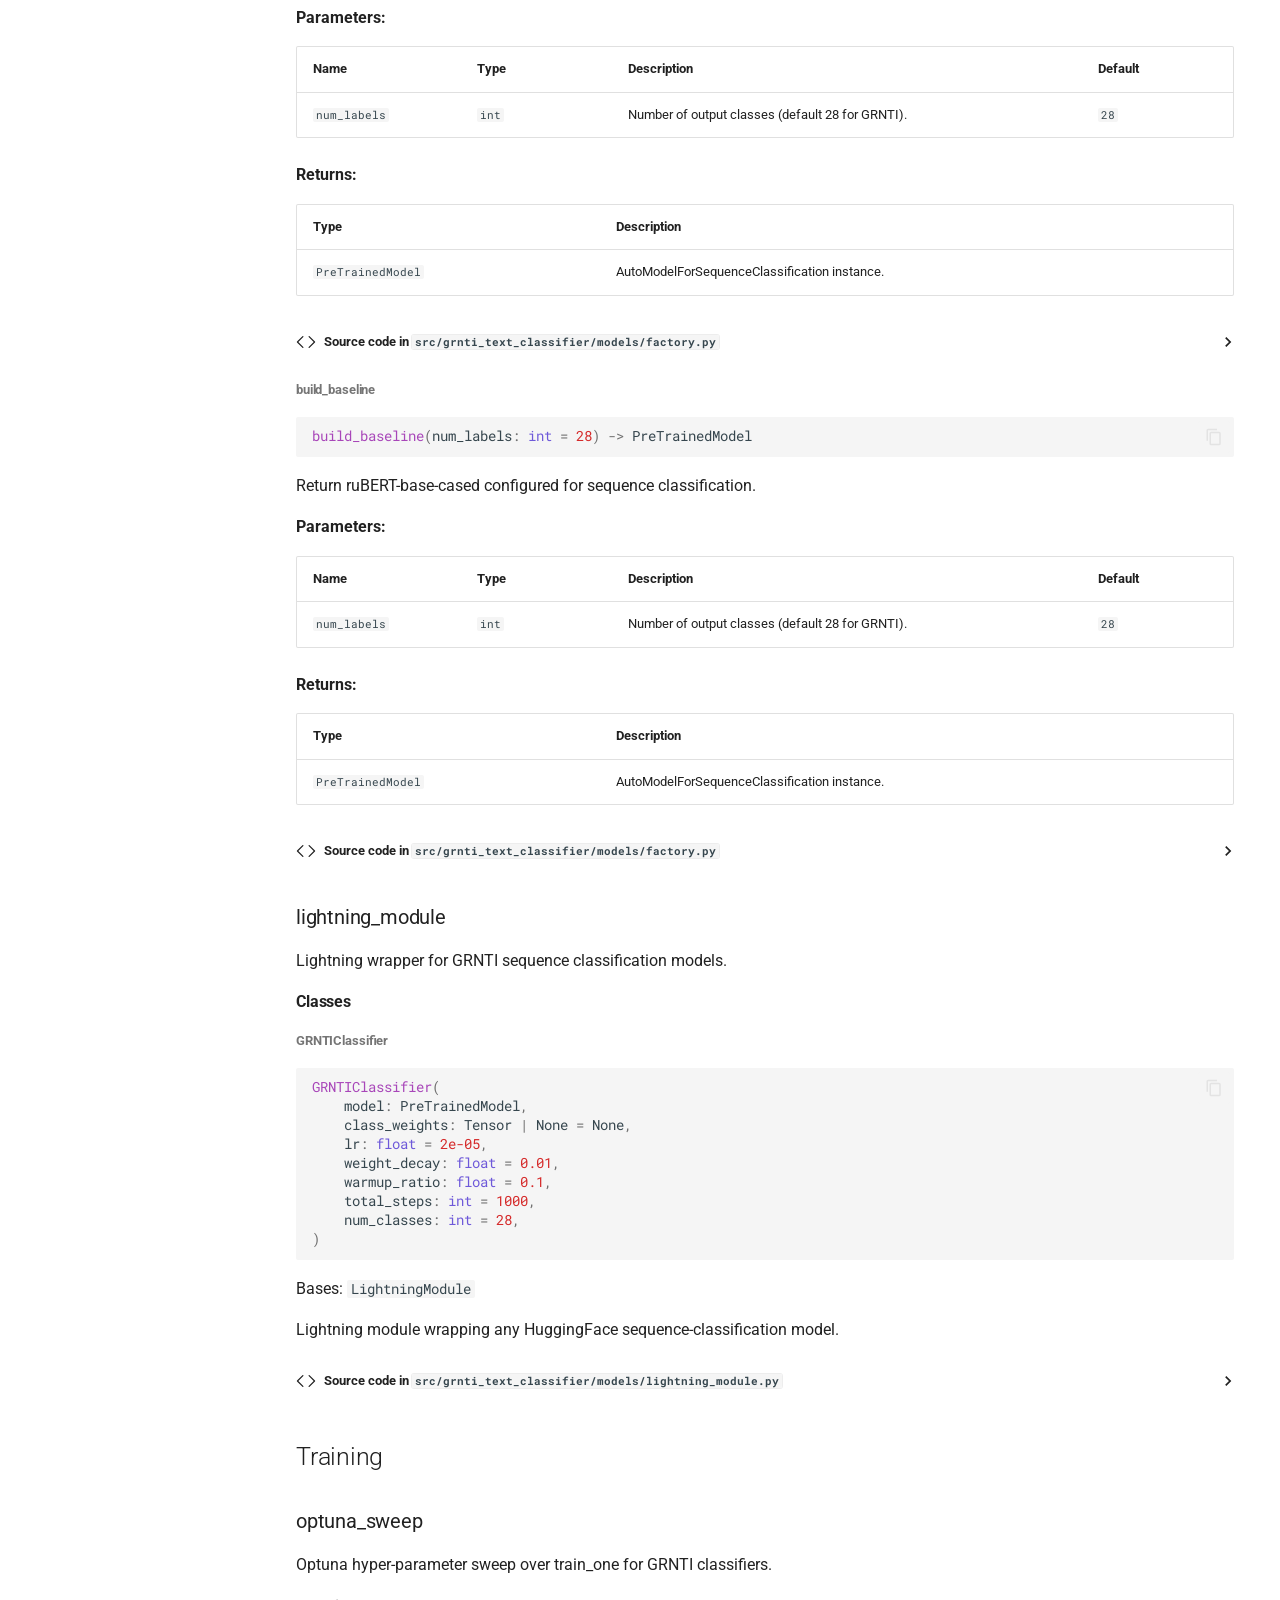
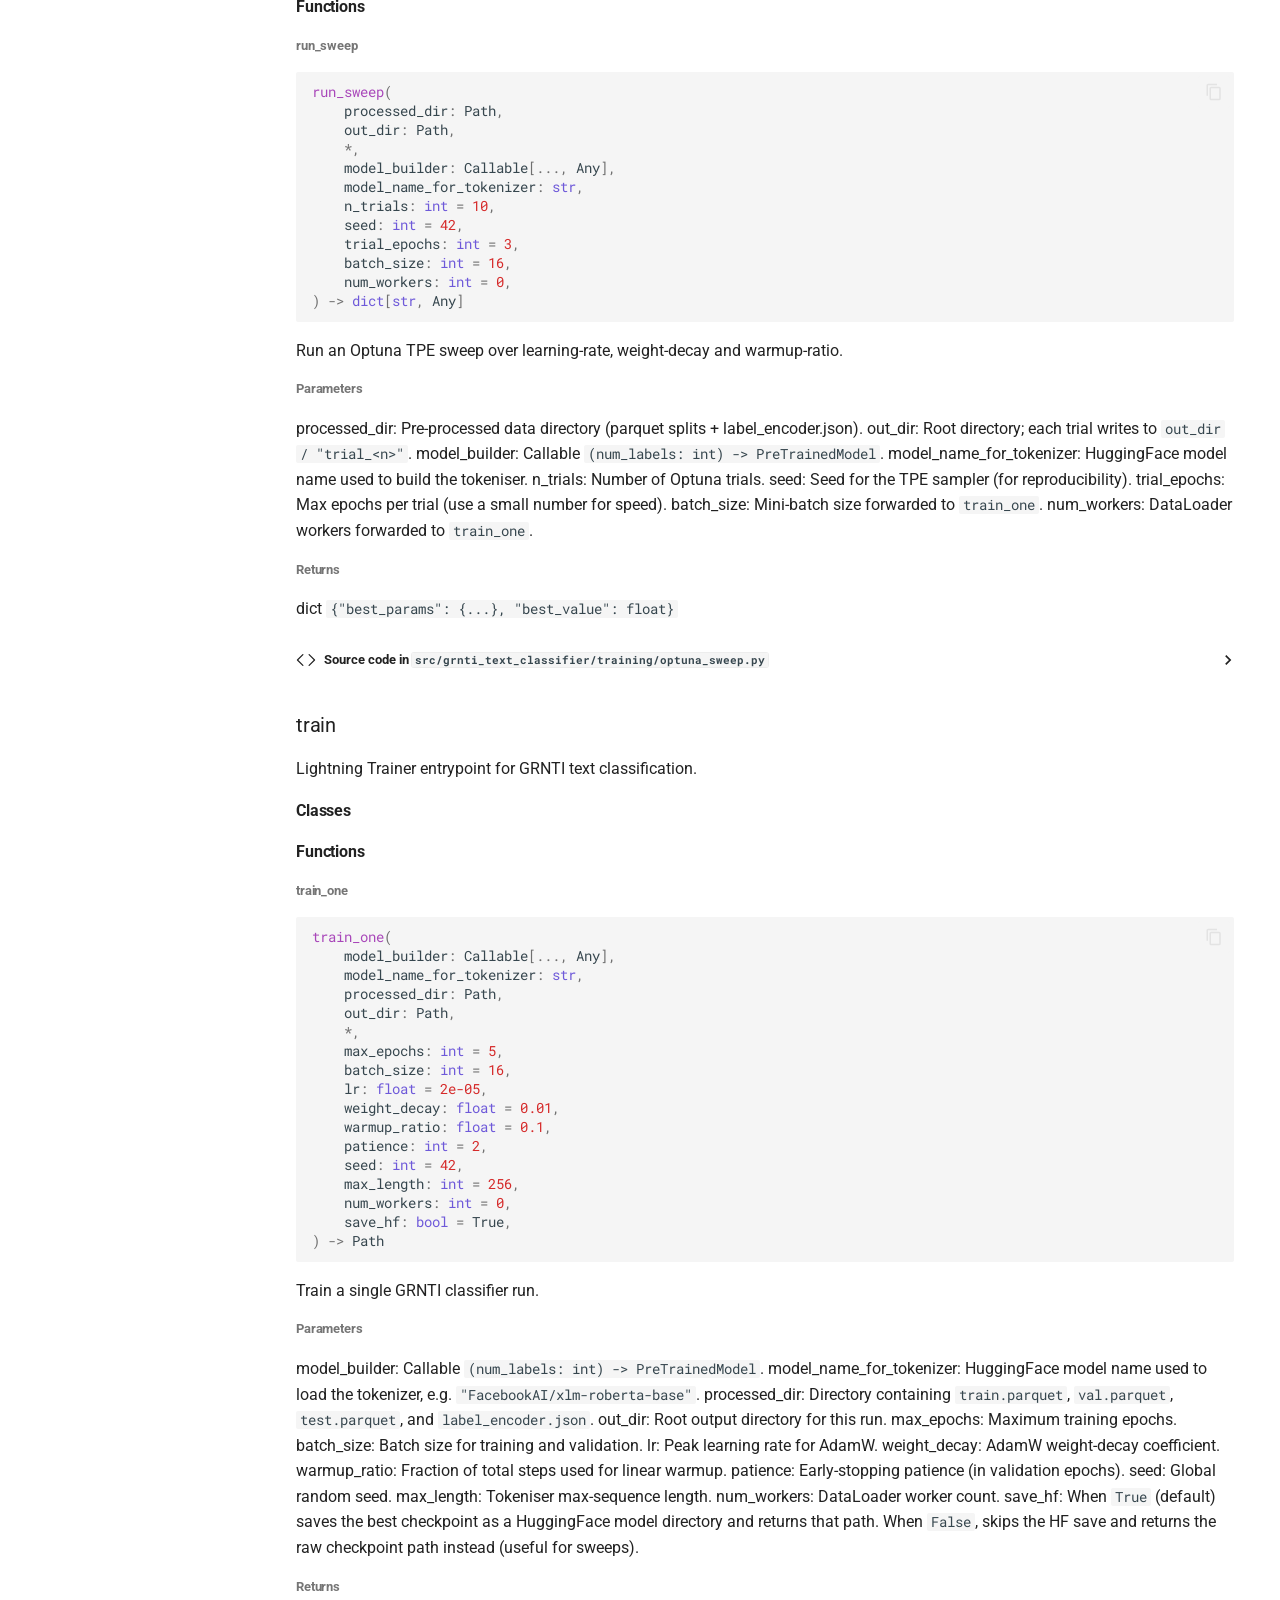
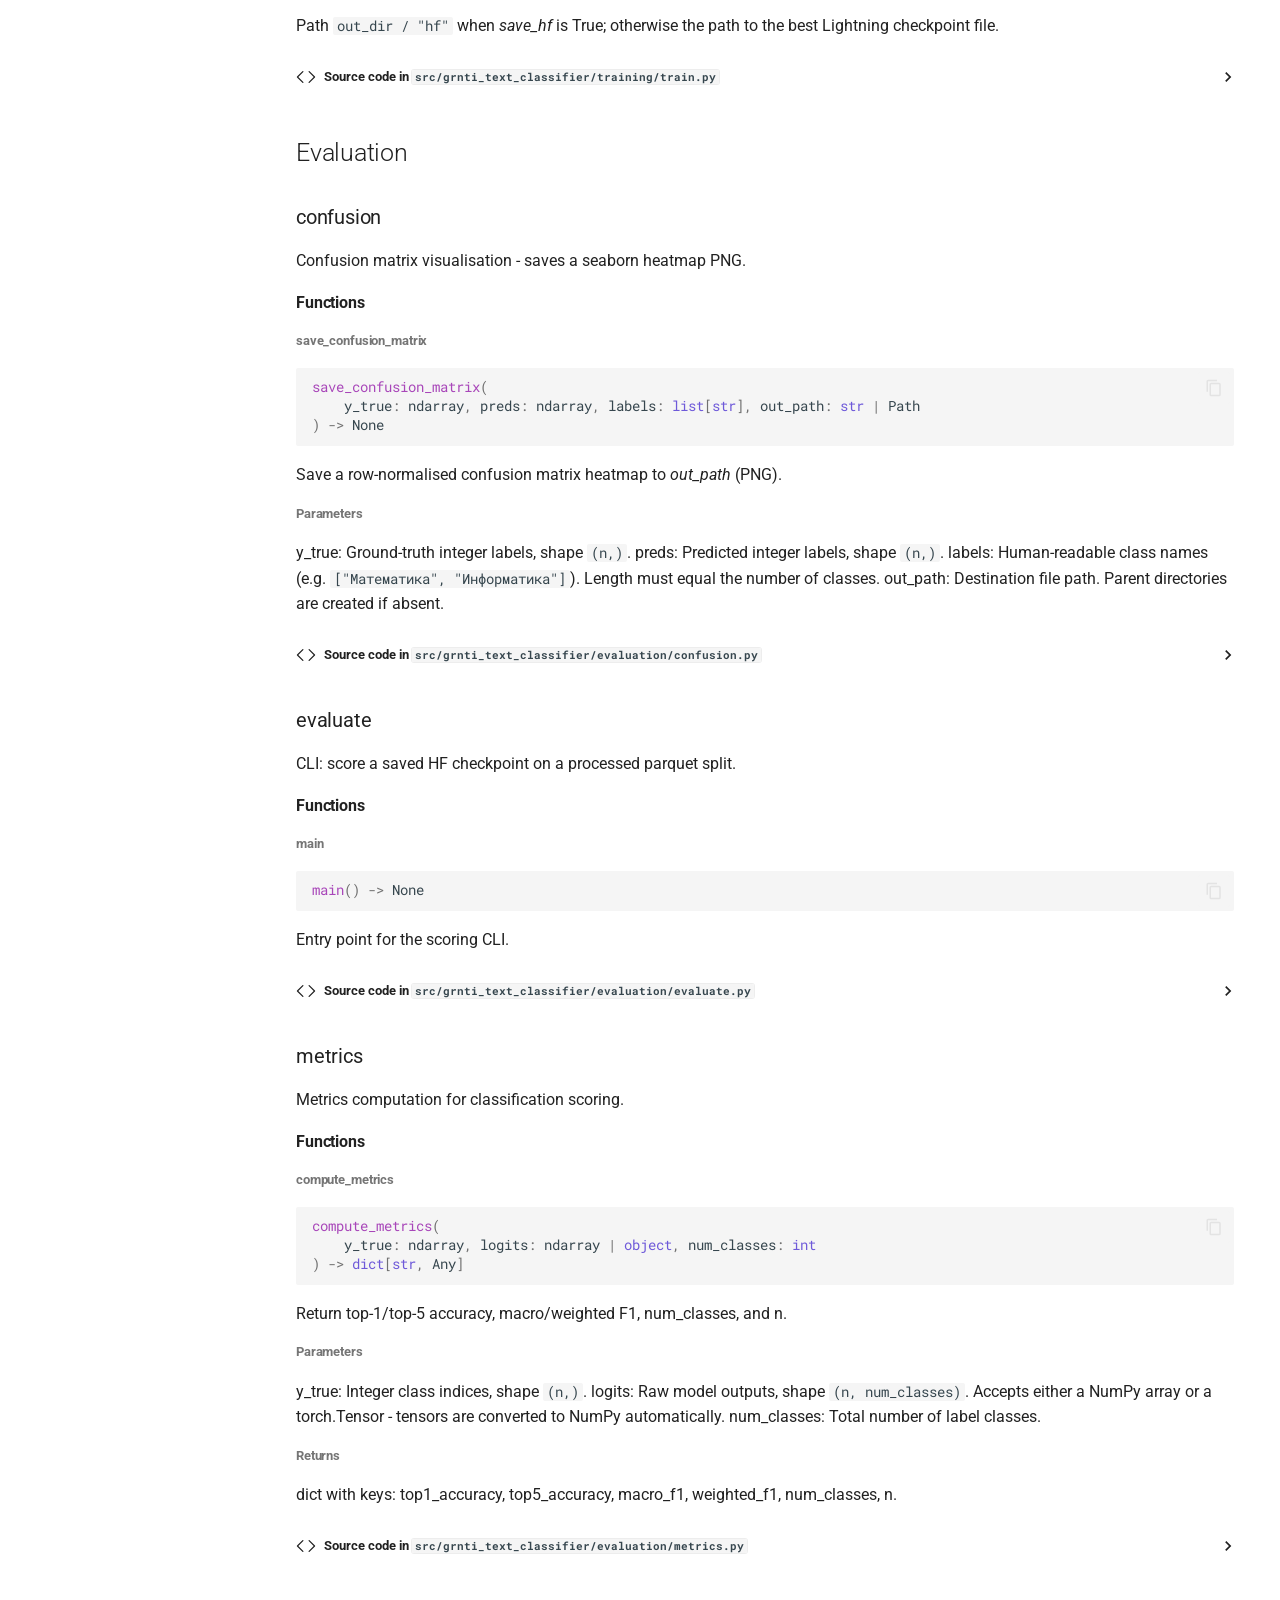
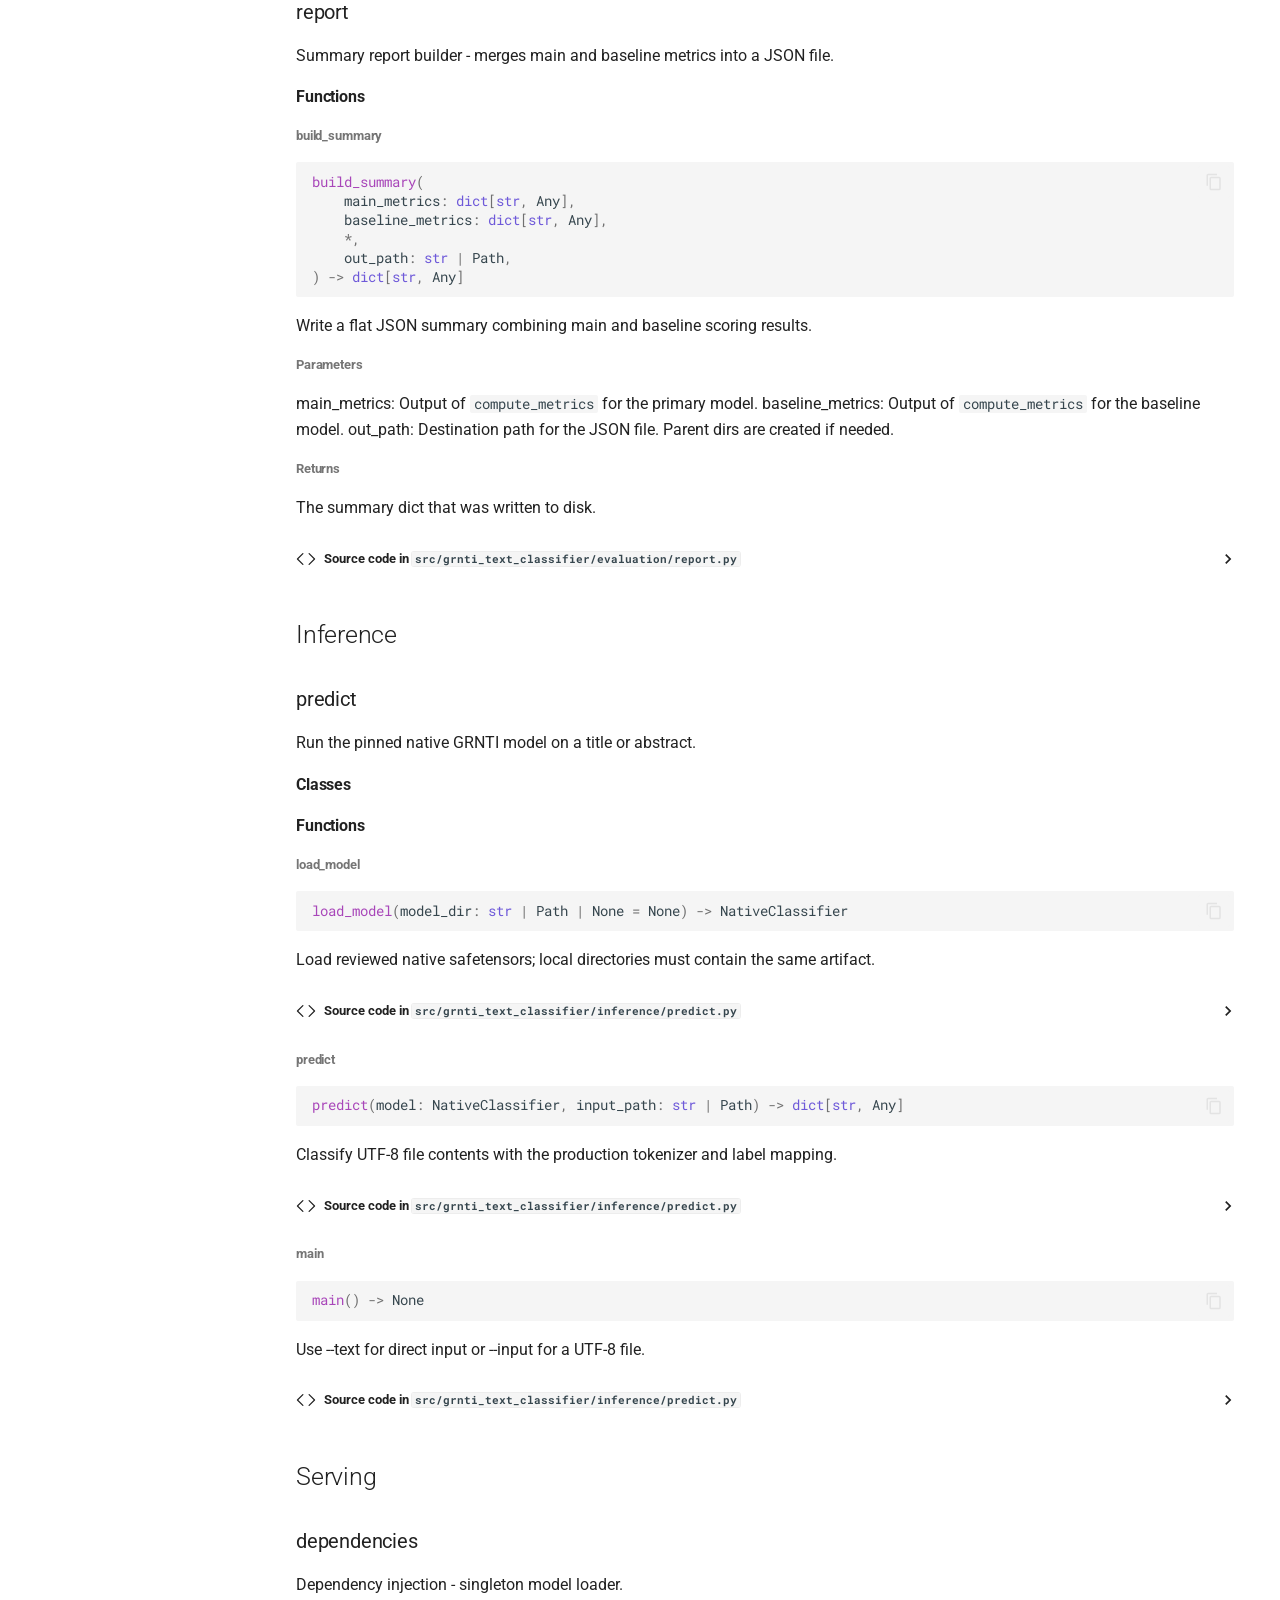
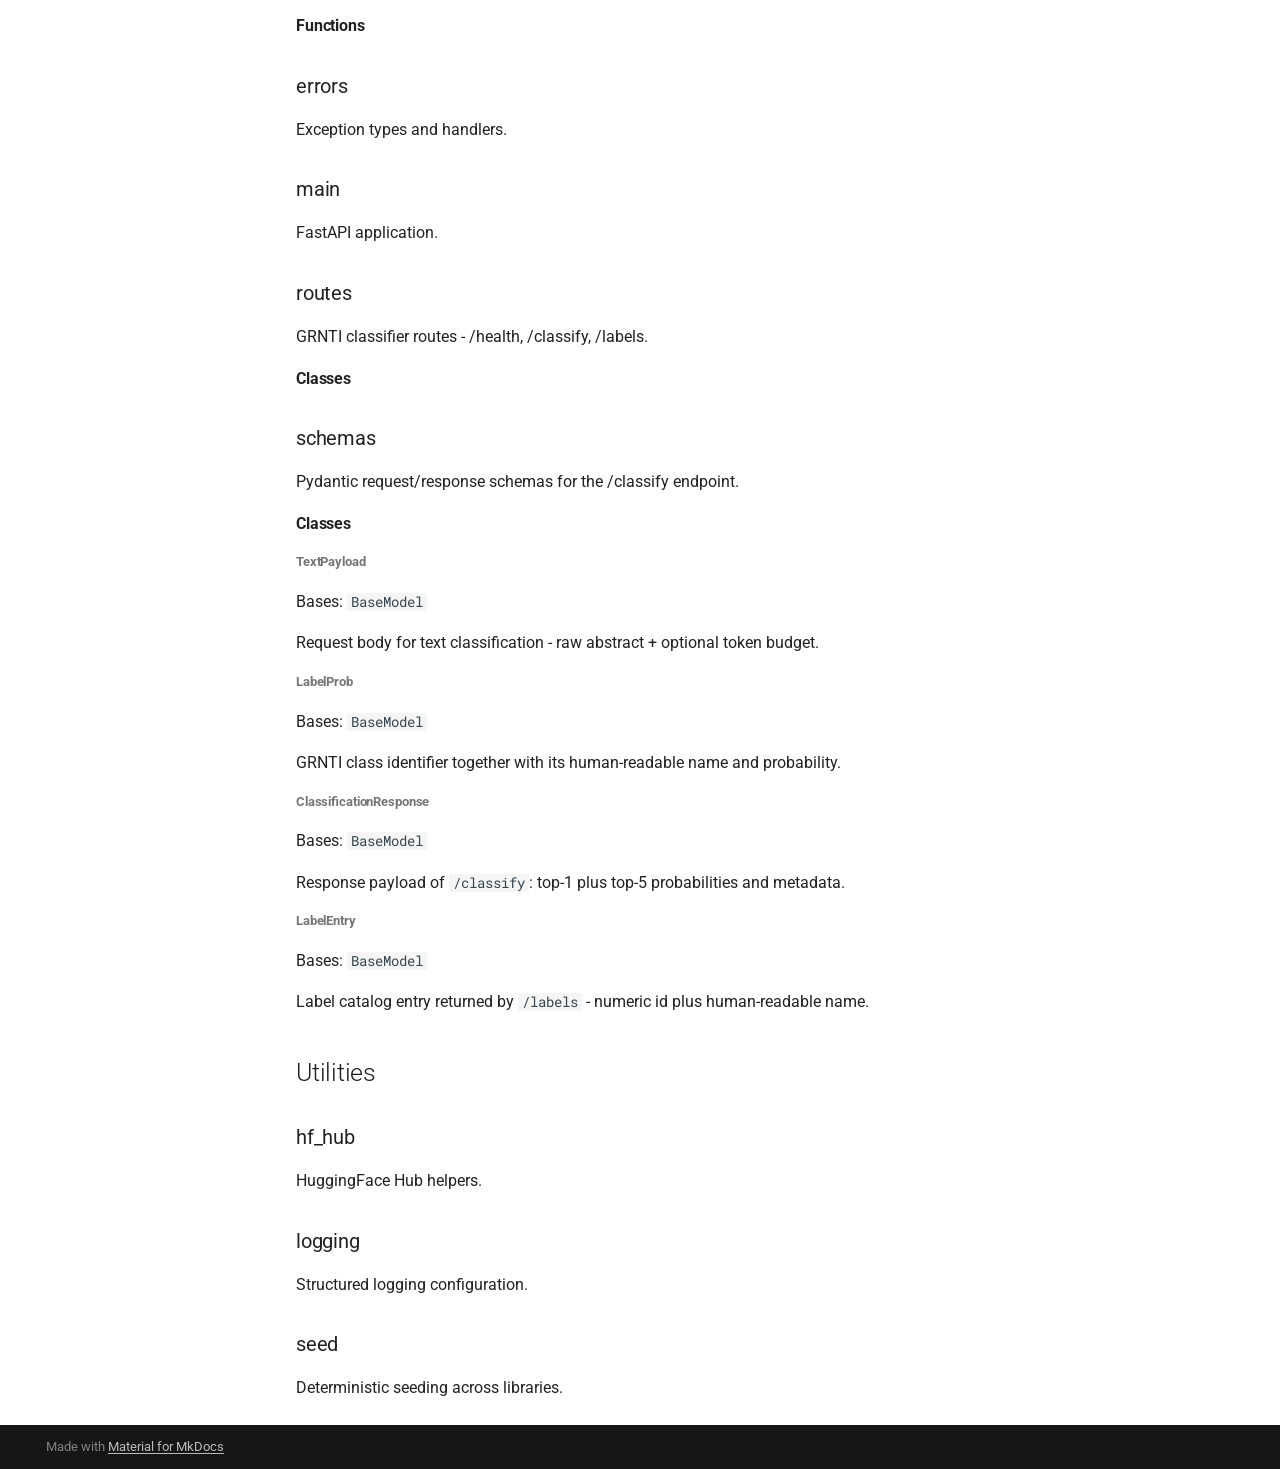
==== commit fa873c1e: "Deployed 2458b65 with MkDocs version: 1.6.1" ====
--- a/api/index.html
+++ b/api/index.html
@@ -50,6 +50,8 @@
     
     
       <link rel="stylesheet" href="../assets/_mkdocstrings.css">
+    
+      <link rel="stylesheet" href="../assets/accessibility.css?v=20261015-a11y">
     
       <link rel="stylesheet" href="../assets/showcase/explorer.css">
     
--- a/assets/accessibility.css
+++ b/assets/accessibility.css
@@ -0,0 +1,27 @@
+/* Contrast corrections within the existing Material cyan palette. */
+[data-md-color-scheme="default"] {
+  --md-primary-fg-color: #006064;
+  --md-primary-fg-color--dark: #006064;
+  --md-accent-fg-color: #006064;
+  --md-typeset-a-color: #006064;
+}
+[data-md-color-scheme="slate"] {
+  --md-primary-fg-color: #67e8f9;
+  --md-primary-fg-color--dark: #006064;
+  --md-accent-fg-color: #67e8f9;
+  --md-typeset-a-color: #67e8f9;
+}
+.md-header, .md-tabs { background-color: var(--md-primary-fg-color--dark); }
+.md-tabs__link { opacity: 1; }
+.md-typeset a { text-decoration: underline; text-underline-offset: .15em; }
+.sc-explorer :is(.sc-live, .sc-source, .sc-field span, .sc-stage figcaption, .sc-details dt) {
+  color: var(--md-default-fg-color);
+}
+[data-md-color-scheme="slate"] .sc-matrix button { color: var(--md-primary-bg-color); }
+@media (prefers-reduced-motion: reduce) {
+  html { scroll-behavior: auto !important; }
+  .sc-explorer *, .sc-explorer *::before, .sc-explorer *::after {
+    transition-duration: .01ms !important;
+    animation-duration: .01ms !important;
+  }
+}
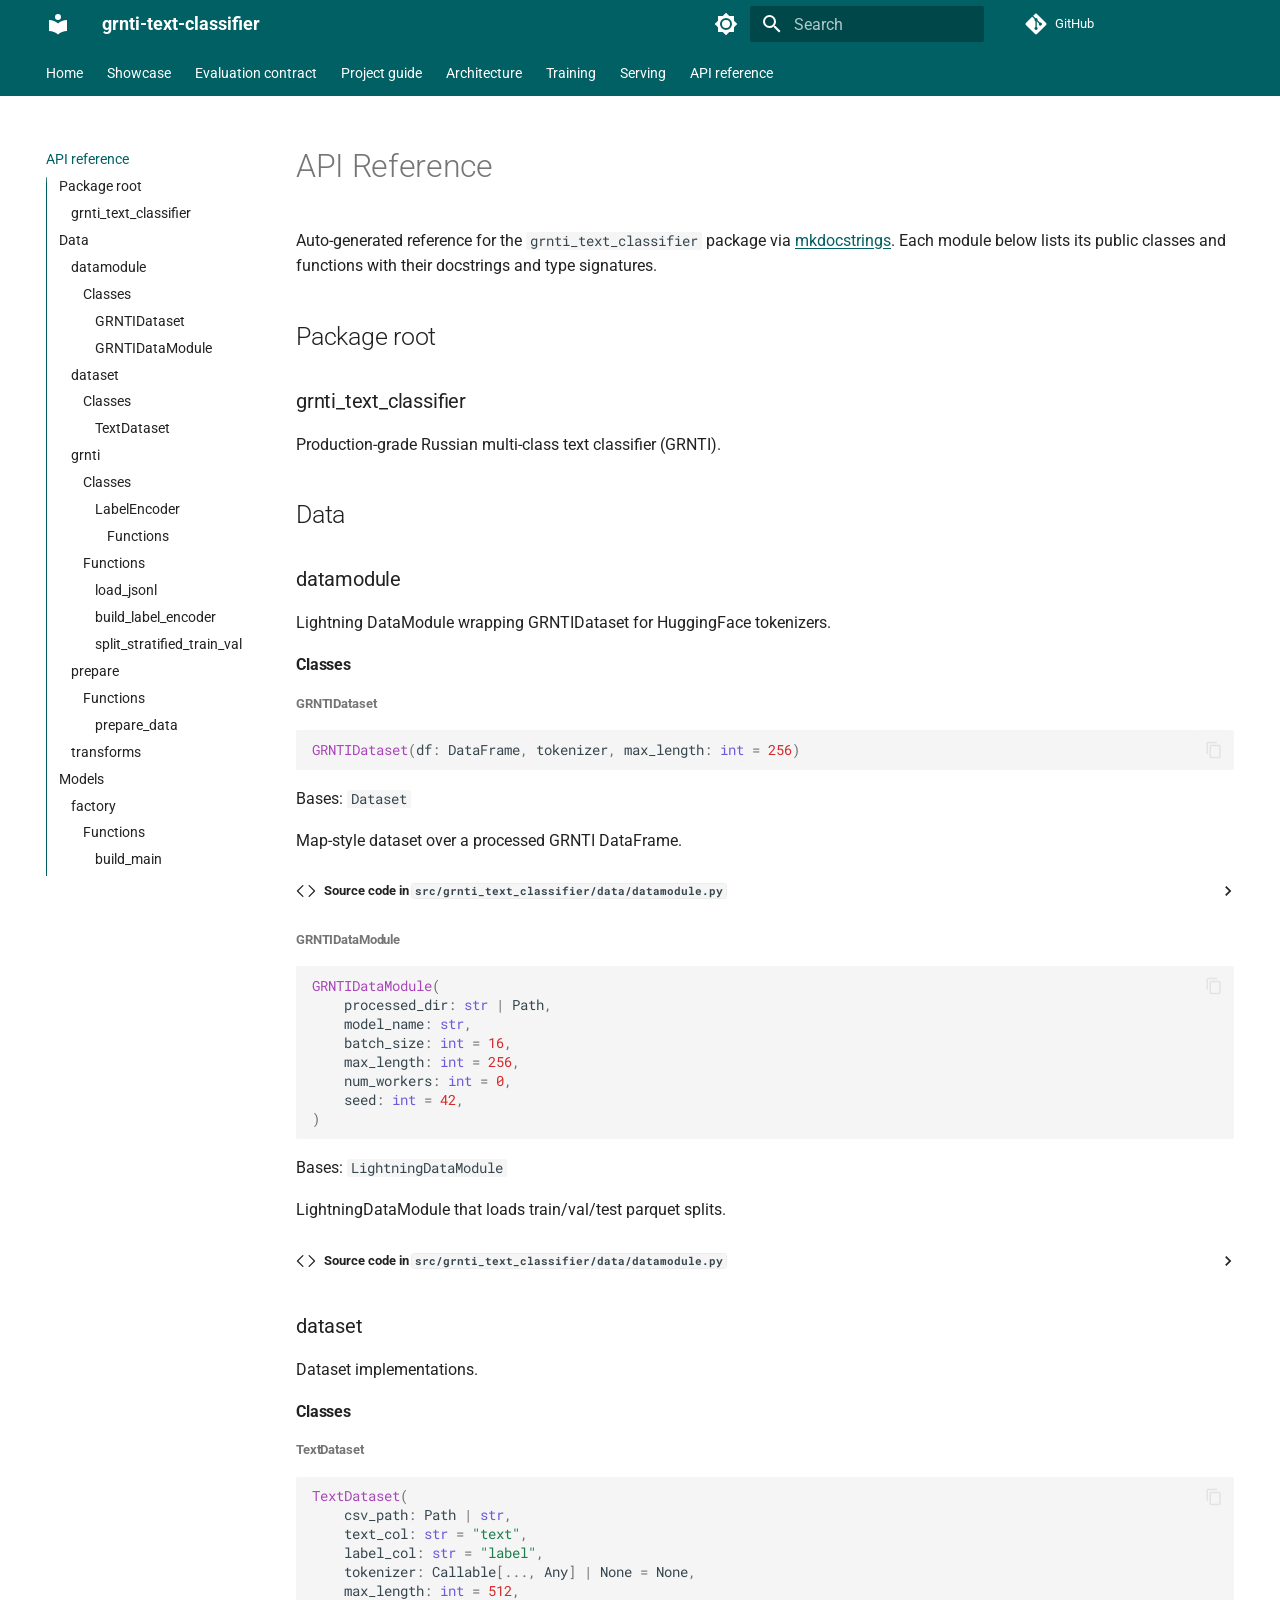
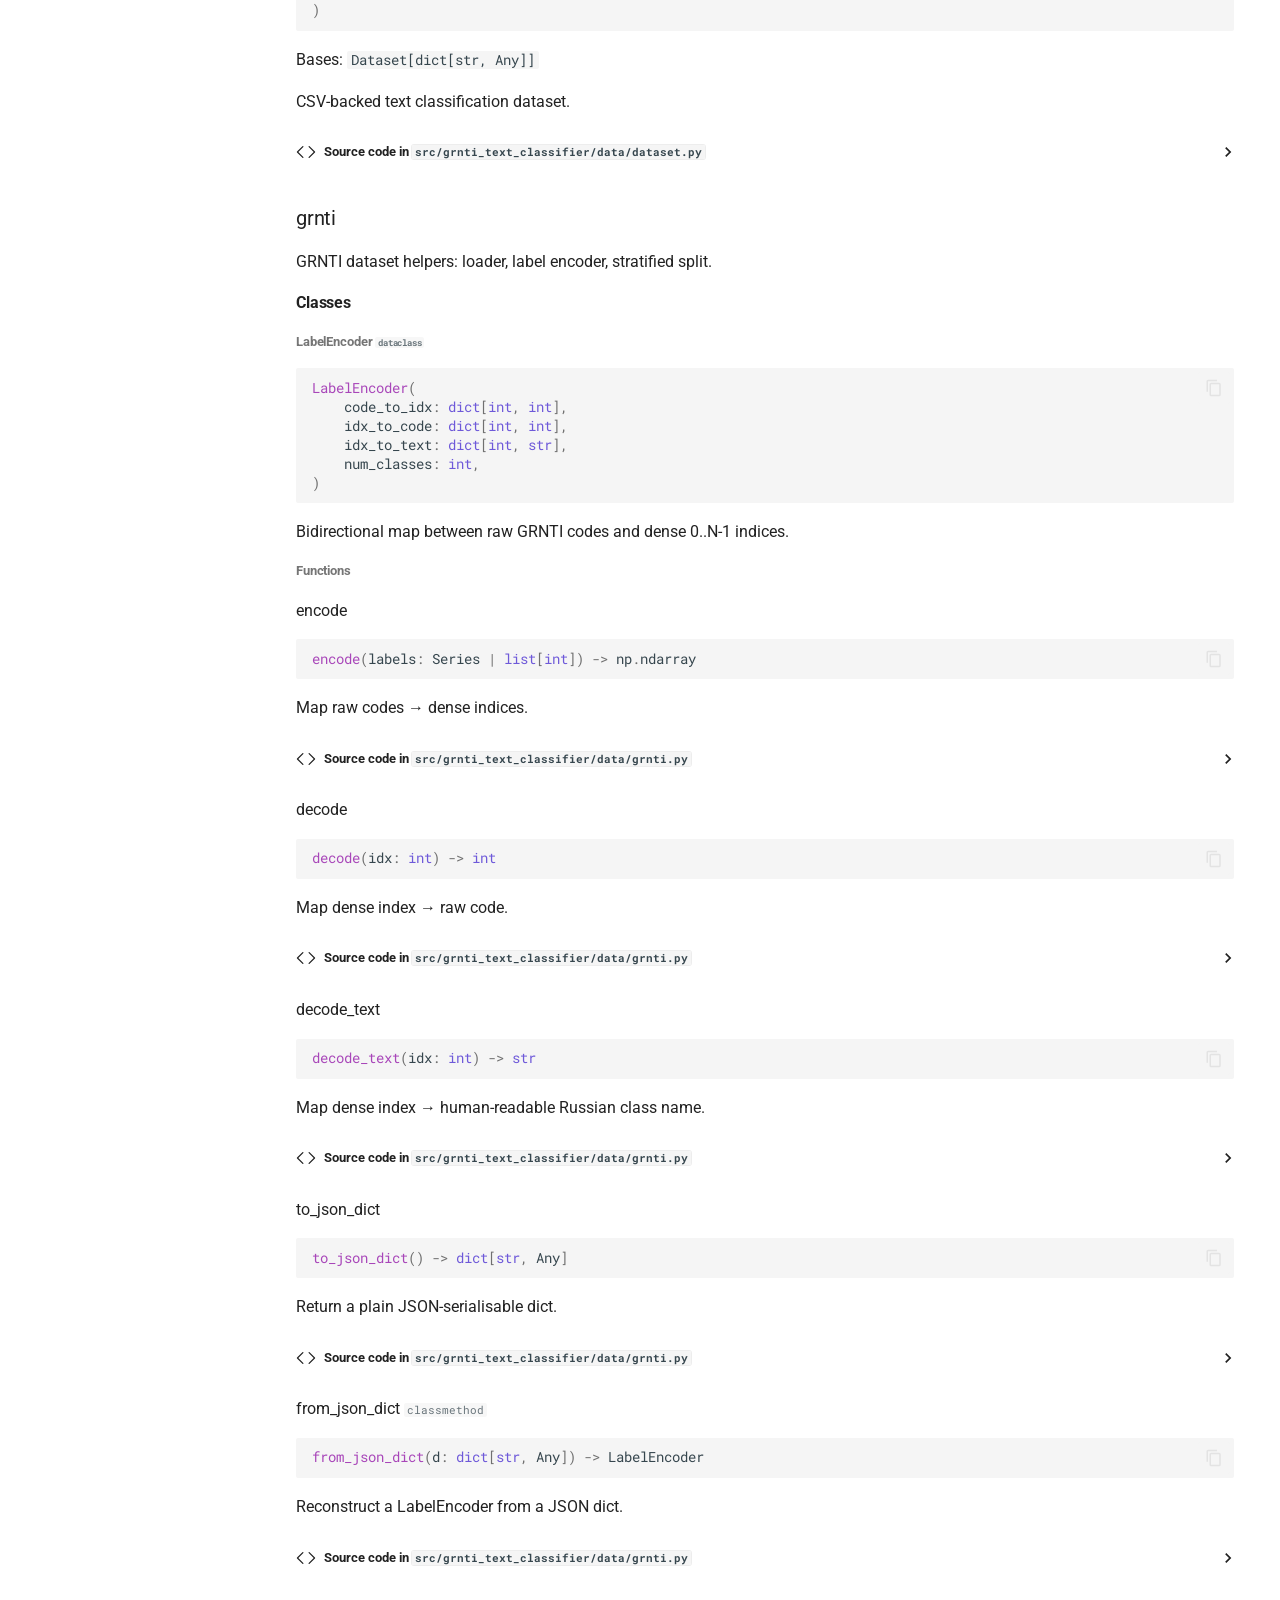
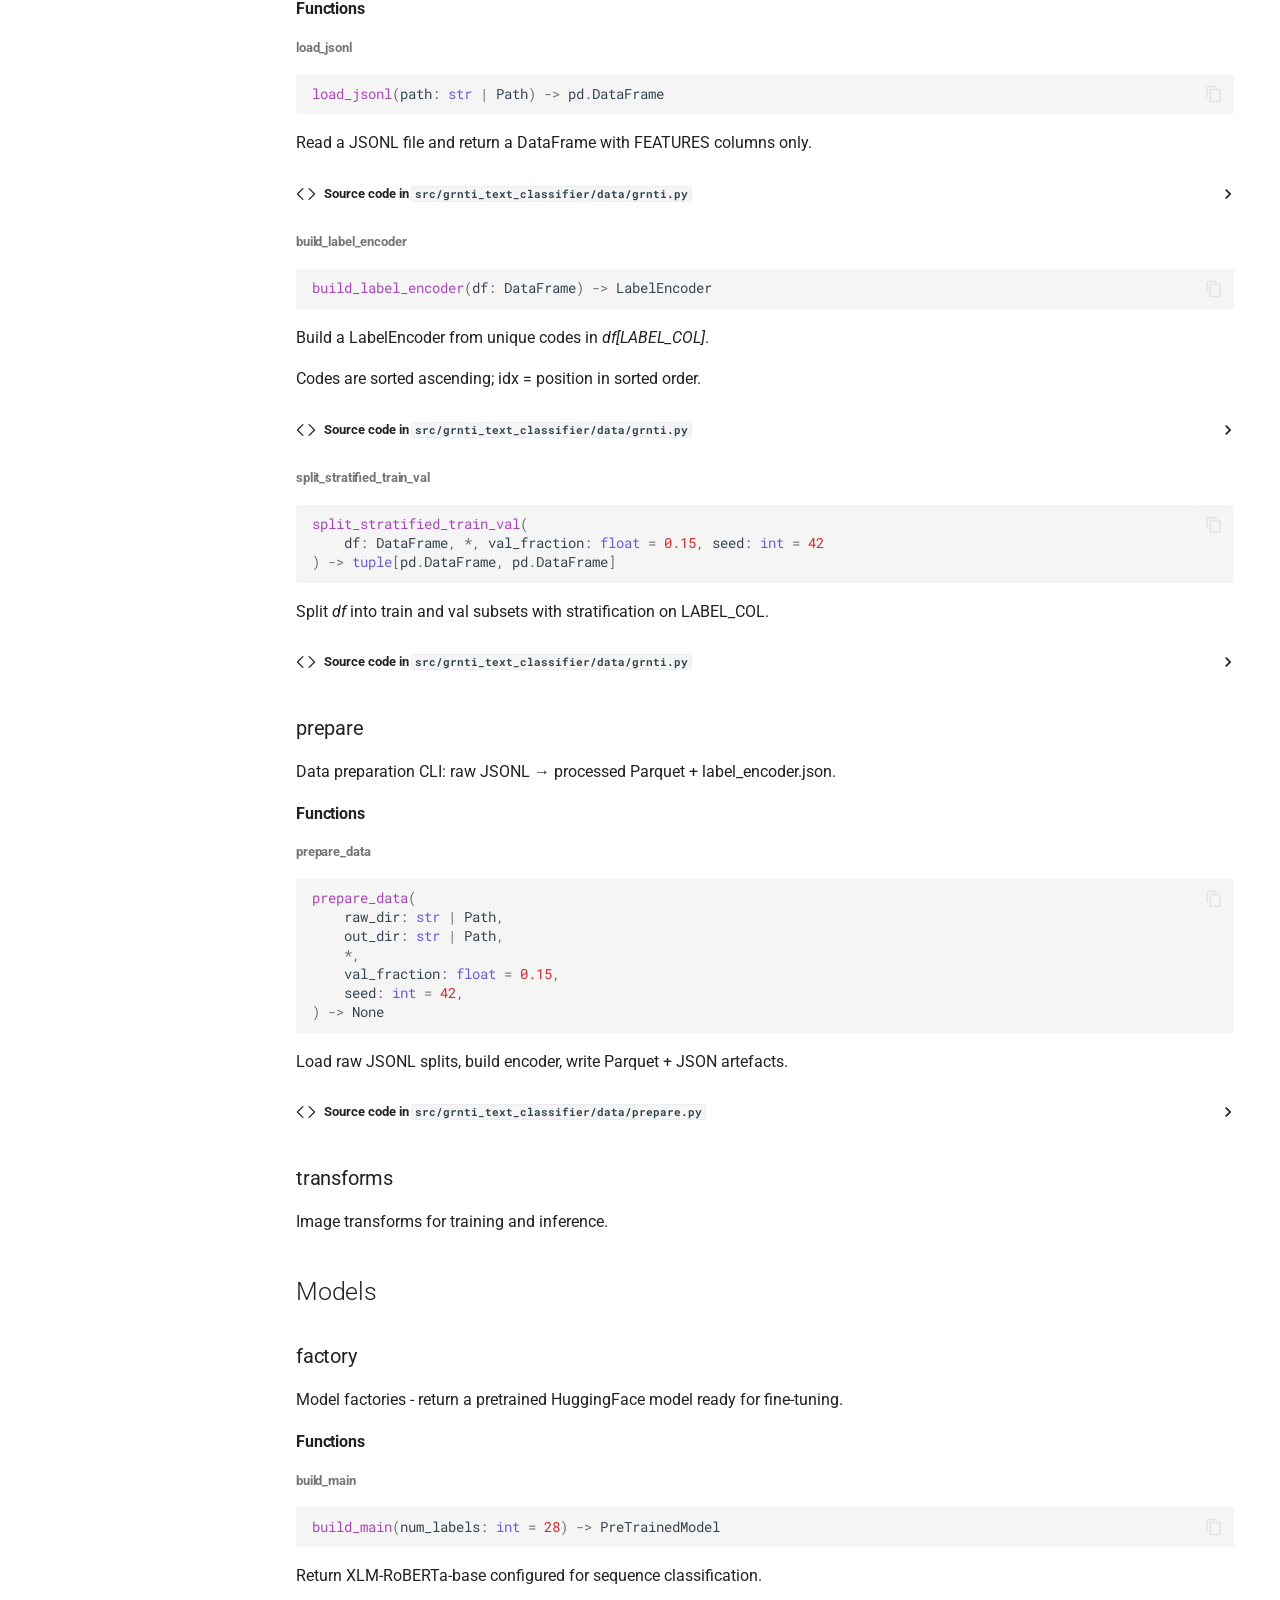
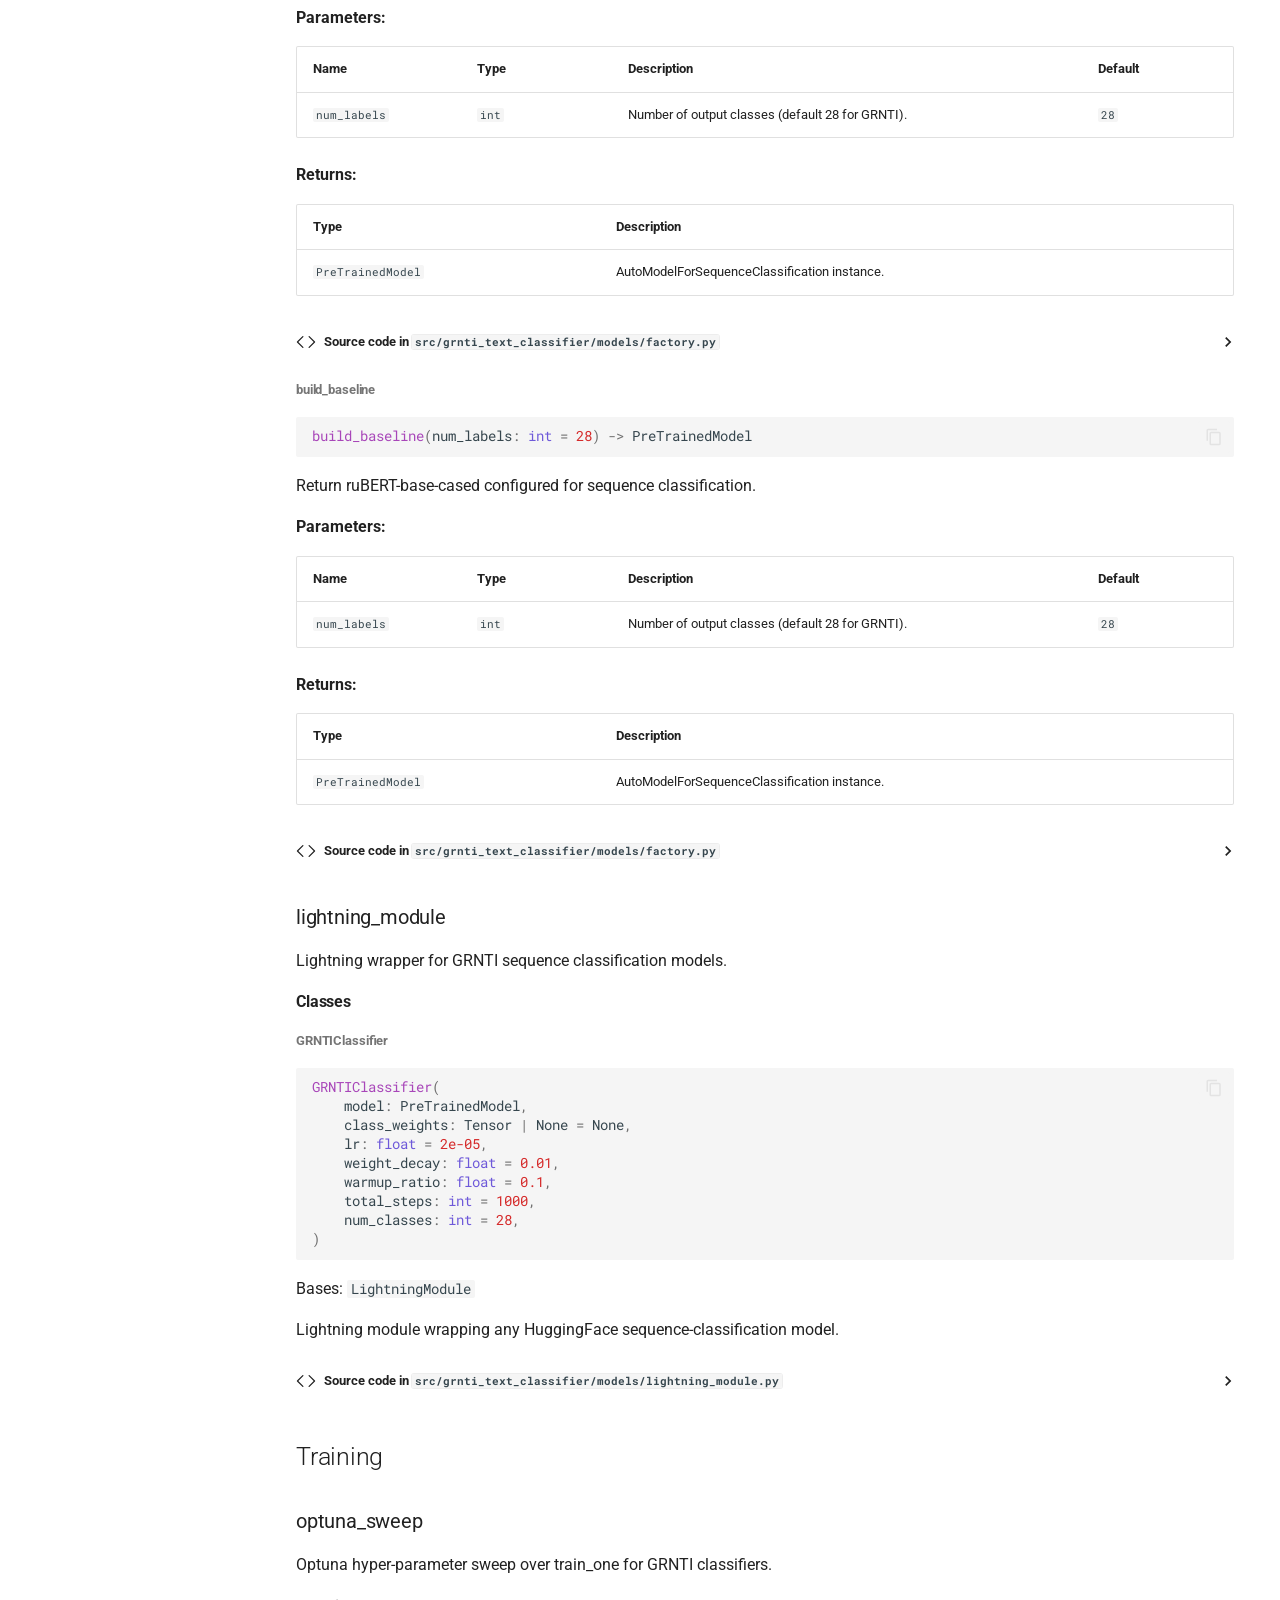
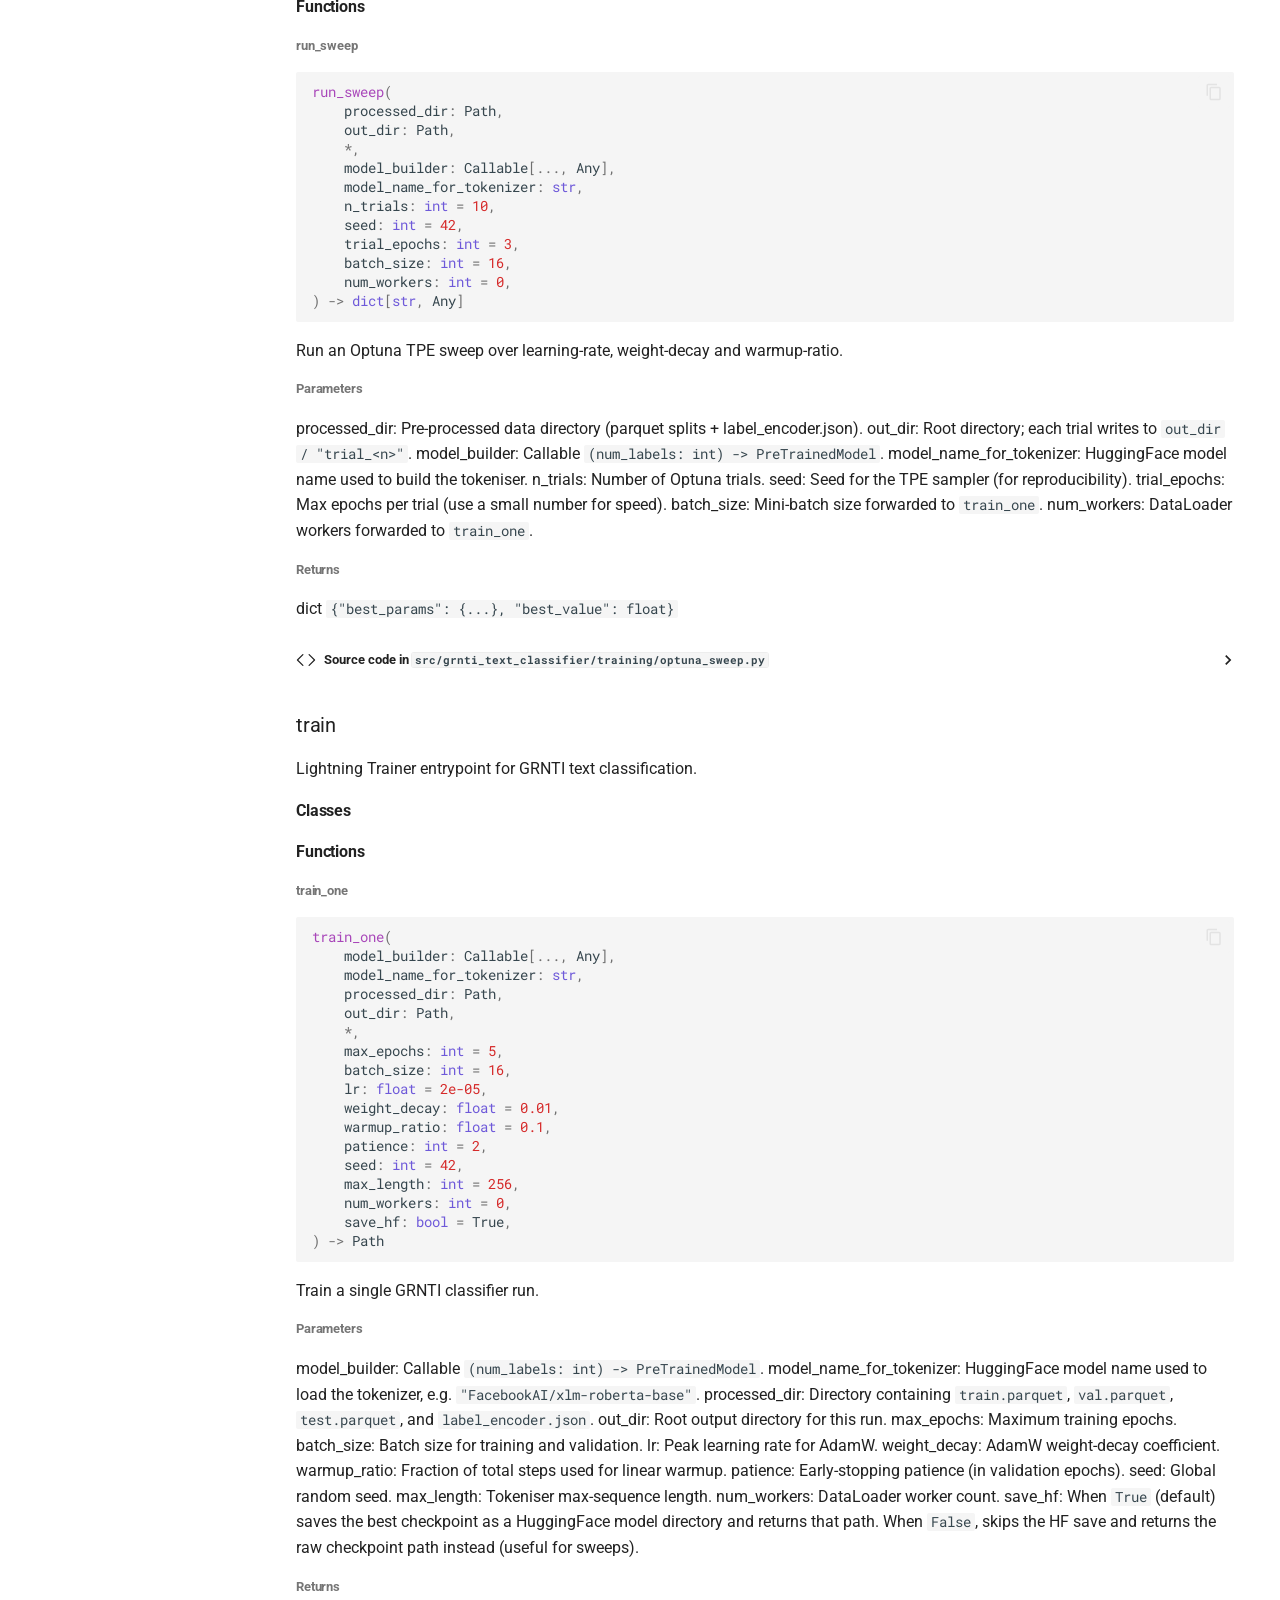
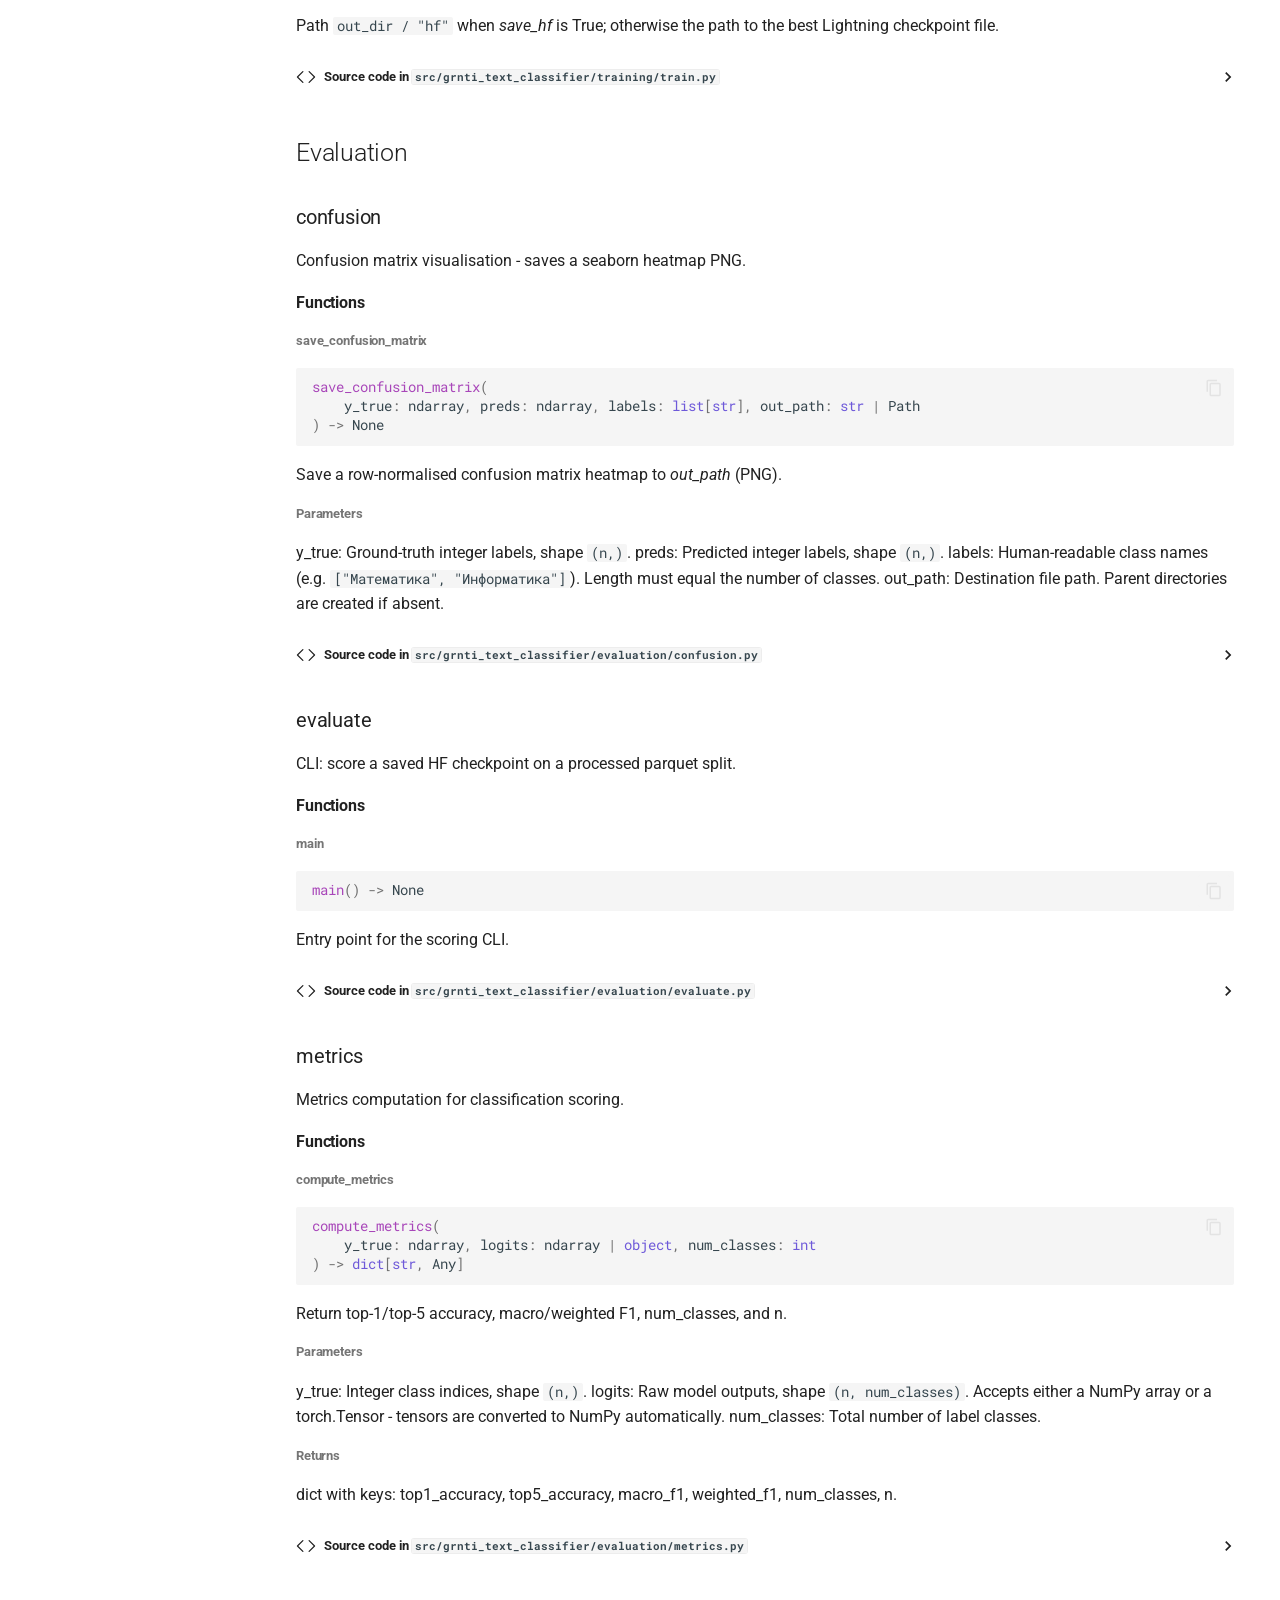
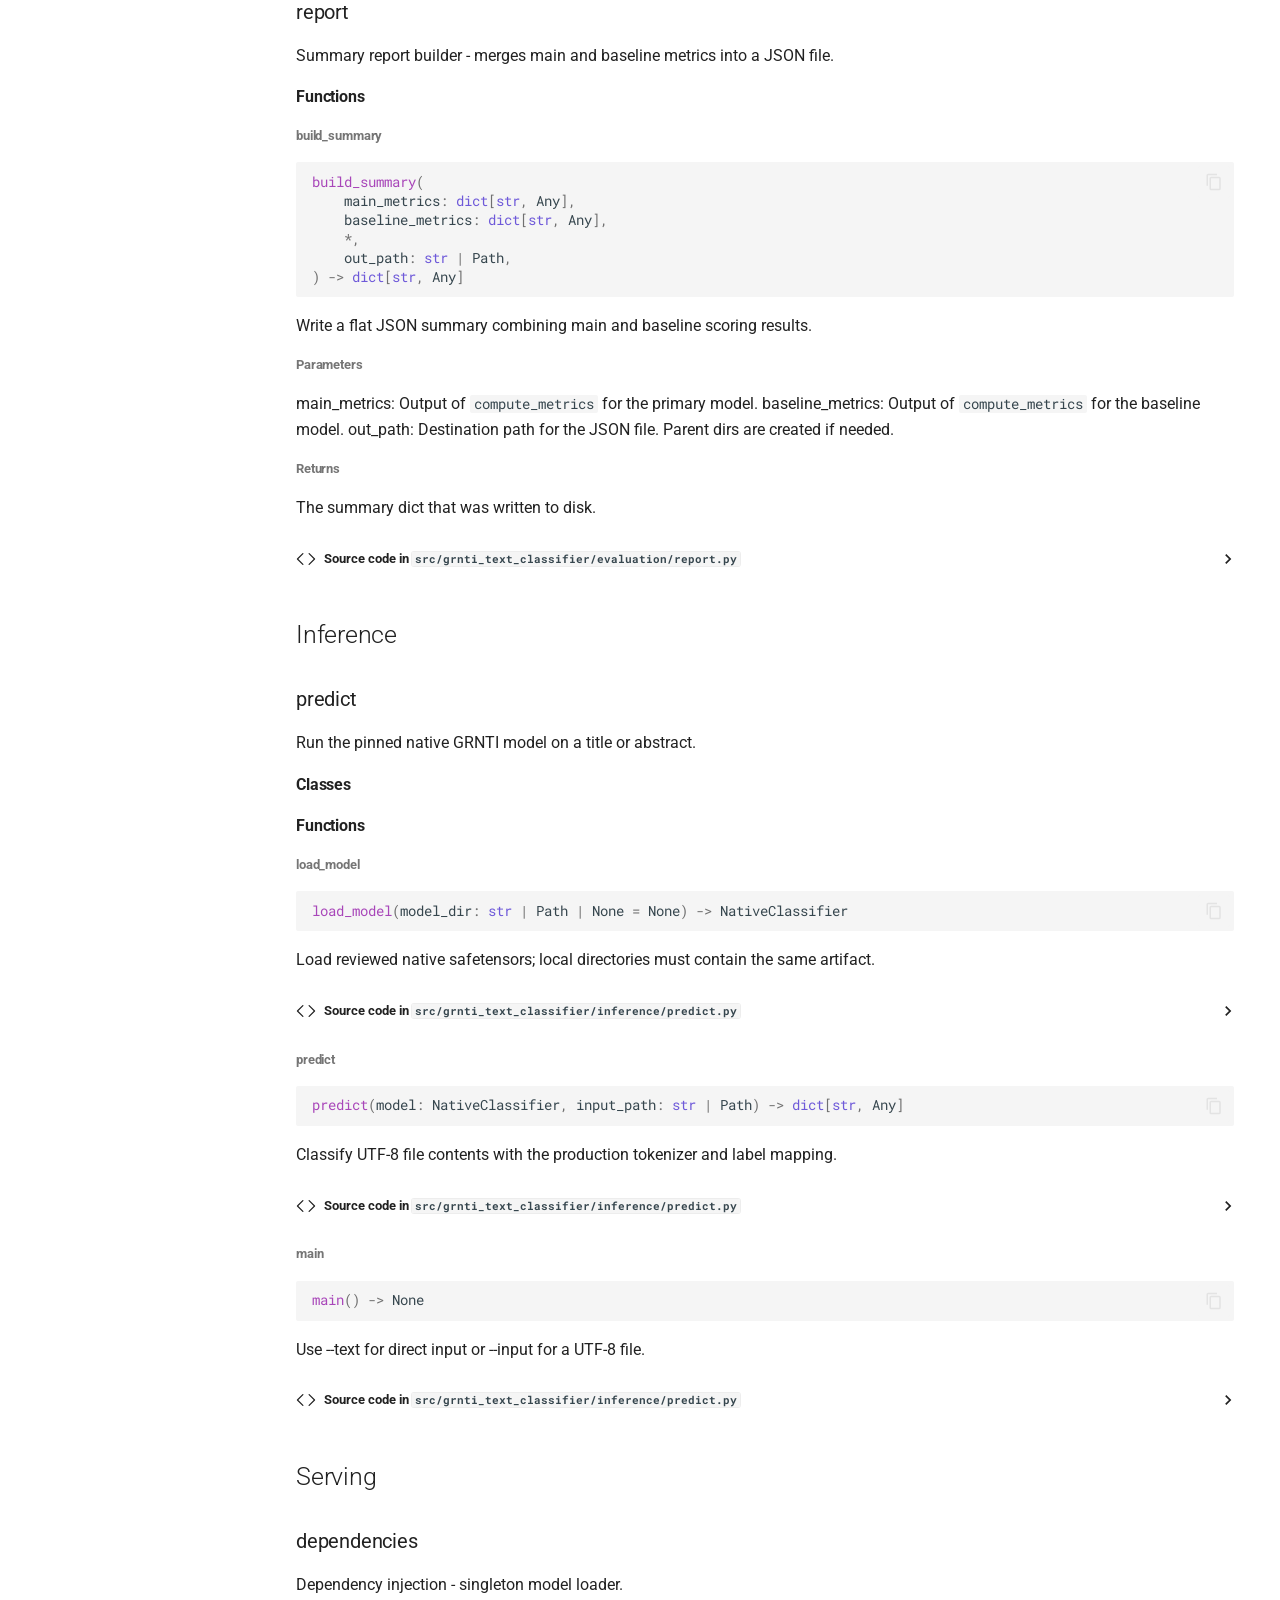
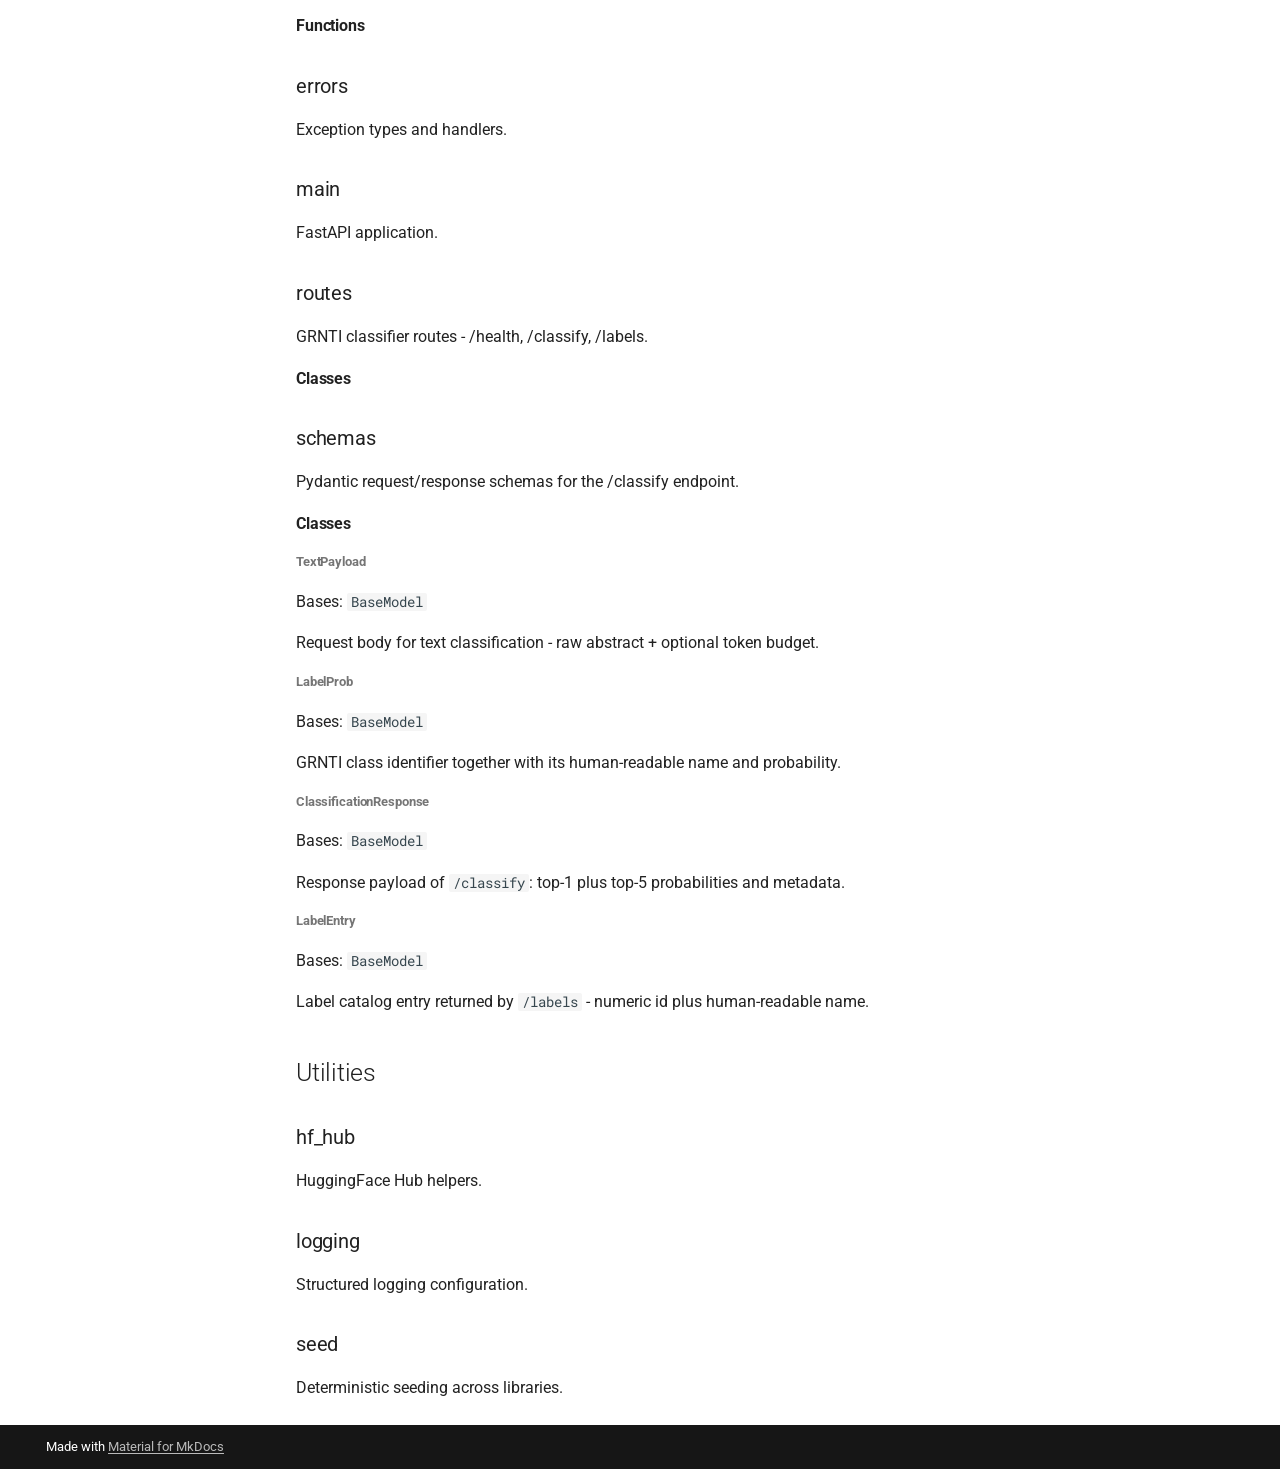
==== commit aa84850c: "Deployed 2978234 with MkDocs version: 1.6.1" ====
--- a/api/index.html
+++ b/api/index.html
@@ -51,7 +51,7 @@
     
       <link rel="stylesheet" href="../assets/_mkdocstrings.css">
     
-      <link rel="stylesheet" href="../assets/accessibility.css?v=20261015-a11y">
+      <link rel="stylesheet" href="../assets/accessibility.css?v=20261015-a11y3">
     
       <link rel="stylesheet" href="../assets/showcase/explorer.css">
     
--- a/assets/accessibility.css
+++ b/assets/accessibility.css
@@ -1,11 +1,11 @@
 /* Contrast corrections within the existing Material cyan palette. */
-[data-md-color-scheme="default"] {
+[data-md-color-scheme="default"][data-md-color-primary="cyan"] {
   --md-primary-fg-color: #006064;
   --md-primary-fg-color--dark: #006064;
   --md-accent-fg-color: #006064;
   --md-typeset-a-color: #006064;
 }
-[data-md-color-scheme="slate"] {
+[data-md-color-scheme="slate"][data-md-color-primary="cyan"] {
   --md-primary-fg-color: #67e8f9;
   --md-primary-fg-color--dark: #006064;
   --md-accent-fg-color: #67e8f9;
@@ -17,7 +17,7 @@
 .sc-explorer :is(.sc-live, .sc-source, .sc-field span, .sc-stage figcaption, .sc-details dt) {
   color: var(--md-default-fg-color);
 }
-[data-md-color-scheme="slate"] .sc-matrix button { color: var(--md-primary-bg-color); }
+[data-md-color-scheme="slate"] .sc-matrix button { color: #fff; }
 @media (prefers-reduced-motion: reduce) {
   html { scroll-behavior: auto !important; }
   .sc-explorer *, .sc-explorer *::before, .sc-explorer *::after {
@@ -25,3 +25,14 @@
     animation-duration: .01ms !important;
   }
 }
+
+.md-copyright { color: var(--md-footer-fg-color); }
+.md-source__facts { color: #fff; opacity: 1; }
+
+.md-header, .md-tabs { color: #fff; }
+.md-source__facts, .md-source__fact { color: #fff; opacity: 1; animation: none !important; }
+[data-md-color-scheme="slate"][data-md-color-primary="indigo"] {
+  --md-primary-fg-color: #9fa8da;
+  --md-accent-fg-color: #9fa8da;
+  --md-typeset-a-color: #9fa8da;
+}
